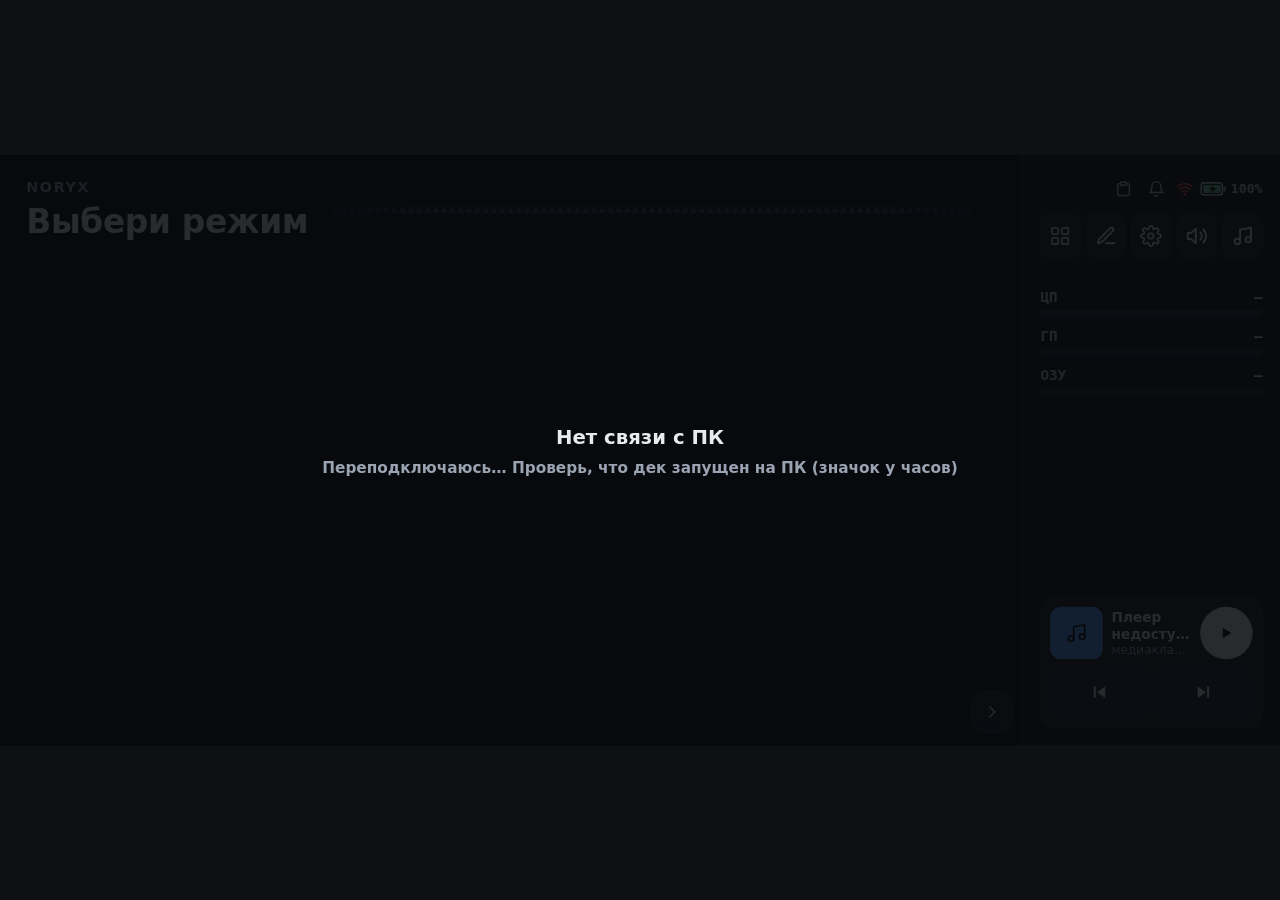
==== client/index.html @ e29e027f "Release/noryx" ====
<!doctype html>
<html lang="ru">
<head>
<meta charset="utf-8">
<meta name="viewport" content="width=device-width, initial-scale=1, maximum-scale=1, user-scalable=no, viewport-fit=cover">
<meta name="theme-color" content="#0E1014">
<meta name="mobile-web-app-capable" content="yes">
<title>Noryx</title>
<meta name="x-deck-compat" content="Claude Deck"><!-- старые помощники обновления узнают дек по этой строке; убрать, когда все обновятся -->
<style>
@font-face{font-family:Manrope;src:local("Manrope")}
:root{--bg:#0E1014;--dock:#14171C;--card:#171A20;--card2:#1F232B;--line:#2A2F39;--line2:#4A5160;--tx:#E8EAEE;--tx2:#C3C9D4;--mu:#9AA3B2;--red:#F0544F;--green:#5BD18B;--sp:#1DB954;--acc:#4DA3FF}
*{box-sizing:border-box;-webkit-tap-highlight-color:transparent}
/* старые WebView (Huawei и т. п.) обводят нажатое оранжевой рамкой фокуса — у дека свои состояния */
*:focus{outline:none}
html,body{margin:0;height:100%;background:var(--bg);overflow:hidden;color:var(--tx);font-family:Manrope,"Segoe UI",Roboto,system-ui,sans-serif;user-select:none;-webkit-user-select:none;touch-action:none}
button{font-family:inherit;color:inherit;cursor:pointer;border:none;background:none;padding:0}
.mono-f{font-family:"JetBrains Mono",Consolas,"Roboto Mono",monospace}
#stage{position:absolute;left:0;top:0;width:1170px;height:540px;transform-origin:0 0;display:flex;background:var(--bg);overflow:hidden}
/* меню плитки (удержать и не двигать): как у рабочего стола телефона — название и действия над плиткой */
#tmenu{position:absolute;z-index:60;min-width:300px;max-width:560px;background:#20242C;border:1px solid var(--line2);border-radius:22px;
  box-shadow:0 18px 50px rgba(0,0,0,.6);animation:tmIn .16s cubic-bezier(.2,.8,.2,1)}
@keyframes tmIn{from{opacity:0;transform:scale(.92)}to{opacity:1;transform:none}}
#tmenu .tmh{position:relative;z-index:1;background:#20242C;border-radius:21px 21px 0 0;padding:16px 18px 14px;font-size:17px;font-weight:800;text-align:center;border-bottom:1px solid var(--line);white-space:nowrap;overflow:hidden;text-overflow:ellipsis}
#tmenu .tma{display:flex;background:#191C22;border-radius:0 0 21px 21px;overflow:hidden;position:relative;z-index:1}
#tmenu .tma button{flex:1 0 auto;display:flex;flex-direction:column;align-items:center;justify-content:center;gap:6px;padding:14px 8px 12px;font-size:13px;font-weight:700;color:var(--tx2);min-width:84px;max-width:120px;white-space:normal;text-align:center;line-height:1.2}
#tmenu .tma button[aria-checked="true"]{color:var(--tx);background:rgba(255,255,255,.07)}
#tmenu .tma button:active{background:#262B34}
#tmenu .tma button svg{width:24px;height:24px}
#tmenu .tma button.del{color:var(--red)}
#tmenu .tmb{padding:14px 16px;display:flex;flex-direction:column;gap:10px;background:#191C22;border-radius:0 0 21px 21px;position:relative;z-index:1}
#tmenu input{height:44px;border-radius:12px;border:1px solid var(--line2);background:var(--card);color:var(--tx);font:inherit;font-size:15px;padding:0 12px;width:100%}
#tmenu .tmar{position:absolute;width:16px;height:16px;background:#191C22;border:1px solid var(--line2);transform:rotate(45deg)}
#main{flex:1 1 auto;min-width:0;position:relative;display:flex;flex-direction:column;padding:22px 24px 18px;gap:14px}
/* док можно спрятать, как трей Windows: кнопка-стрелка в правом нижнем углу плиток, плеер — в шапку (hmini) */
#stage.dockhide #dock{display:none}
#stage.dockshow #dock{animation:dockIn .22s cubic-bezier(.2,.8,.2,1)}
@keyframes dockIn{from{transform:translateX(40px);opacity:0}to{transform:none;opacity:1}}
#trayBtn{position:absolute;right:8px;bottom:12px;width:38px;height:38px;border-radius:12px;background:#1B1F27;border:1px solid var(--line);color:var(--tx2);display:flex;align-items:center;justify-content:center;z-index:3;padding:0}
#trayBtn svg{transition:transform .2s;width:18px;height:18px}
#trayBtn:active{background:#262B34}
#stage:not(.dockhide) #trayBtn svg{transform:rotate(90deg)}
.hmini{flex:0 1 300px;min-width:170px;display:flex;align-items:center;gap:6px}
.hmini .mq{flex:1 1 auto;min-width:0;overflow:hidden;white-space:nowrap;font-size:13px;font-weight:800;line-height:16px}
.hmini .mq small{display:block;font-size:11px;font-weight:700;color:var(--mu);overflow:hidden;text-overflow:ellipsis}
.hmini .mqi{display:inline-block}
.hmini .mqi span{display:inline-block;padding-right:36px}
.hmini .mq.go .mqi{animation:mq var(--mqT,10s) linear infinite}
@keyframes mq{from{transform:translateX(0)}to{transform:translateX(-50%)}}
/* подсказка с жестами (tut*): на весь экран, повторить каждый жест, пропустить — только удержанием */
#tut{position:absolute;top:0;right:0;bottom:0;left:0;z-index:60;background:rgba(8,10,13,.97);display:flex;align-items:center;justify-content:center;touch-action:none}
#tut .tc{width:620px;max-width:92%;display:flex;flex-direction:column;align-items:center;gap:14px;text-align:center;pointer-events:none}
#tut .tc button{pointer-events:auto}
#tut .tdots{display:flex;gap:8px}
#tut .tdots i{width:9px;height:9px;border-radius:5px;background:#3A404B;display:block}
#tut .tdots i.on{background:var(--acc);width:24px}
#tut .tdots i.ok{background:#3BD16F}
#tut h2{margin:0;font-size:26px;font-weight:800}
#tut p{margin:0;font-size:16px;color:var(--tx2);line-height:1.45}
#tut .tdemo{position:relative;width:300px;height:170px;border-radius:22px;border:1px dashed #3A404B;background:rgba(255,255,255,.03);overflow:hidden}
#tut .tf{position:absolute;width:34px;height:34px;margin:-17px 0 0 -17px;border-radius:50%;background:rgba(255,255,255,.85);box-shadow:0 0 0 7px rgba(255,255,255,.18)}
#tut .tok{font-size:15px;font-weight:800;color:#3BD16F;min-height:20px}
#tut .tok.bad{color:#FF8A7A}
#tut .tskip{position:absolute;left:18px;bottom:16px;pointer-events:auto;overflow:hidden}
#tut .tskip b{position:absolute;left:0;top:0;bottom:0;width:0;background:rgba(255,255,255,.12)}
#tut .tskip.hold b{width:100%;transition:width 1.5s linear}
#tut .tarr{position:absolute;right:8px;bottom:12px;width:38px;height:38px;border-radius:12px;background:#1B1F27;border:1px solid var(--line);color:var(--tx);display:flex;align-items:center;justify-content:center;animation:tPulse 1.2s ease-in-out infinite}
#tut .tarr svg{width:18px;height:18px}
#tut.shake .tc{animation:tShake .35s}
@keyframes tPulse{0%,100%{box-shadow:0 0 0 0 rgba(255,255,255,.35)}50%{box-shadow:0 0 0 12px rgba(255,255,255,0)}}
@keyframes tShake{25%{transform:translateX(-8px)}75%{transform:translateX(8px)}}
@keyframes tUp{0%{top:80%;left:50%;opacity:0}15%{opacity:1}75%{top:20%;opacity:1}100%{top:20%;opacity:0}}
@keyframes tLeft{0%{left:80%;top:50%;opacity:0}15%{opacity:1}75%{left:20%;opacity:1}100%{left:20%;opacity:0}}
@keyframes tInA{0%{left:22%;top:22%;opacity:0}15%{opacity:1}75%{left:44%;top:44%;opacity:1}100%{left:44%;top:44%;opacity:0}}
@keyframes tInB{0%{left:78%;top:78%;opacity:0}15%{opacity:1}75%{left:56%;top:56%;opacity:1}100%{left:56%;top:56%;opacity:0}}
@keyframes tOutA{0%{left:44%;top:44%;opacity:0}15%{opacity:1}75%{left:22%;top:22%;opacity:1}100%{left:22%;top:22%;opacity:0}}
@keyframes tOutB{0%{left:56%;top:56%;opacity:0}15%{opacity:1}75%{left:78%;top:78%;opacity:1}100%{left:78%;top:78%;opacity:0}}
@keyframes tHold{0%{opacity:0;box-shadow:0 0 0 0 rgba(255,255,255,.4)}15%{opacity:1}70%{opacity:1;box-shadow:0 0 0 22px rgba(255,255,255,0)}100%{opacity:0}}
.hmini .mbtn{flex:0 0 36px;width:36px;height:36px;border-radius:12px}
.hmini .pp{flex:0 0 38px;width:38px;height:38px;border-radius:19px}
#dock{width:var(--dockW,236px);flex:0 0 var(--dockW,236px);height:540px;background:var(--dock);border-left:1px solid var(--line);padding:18px 16px 16px;display:flex;flex-direction:column;gap:16px}
.lbl{font-size:11px;letter-spacing:.12em;text-transform:uppercase;color:var(--mu);font-weight:700}
.row{display:flex;align-items:center}
.btn{height:44px;border-radius:14px;border:1px solid var(--line);background:var(--card2);font-weight:700;font-size:13px;display:flex;align-items:center;justify-content:center;gap:6px;padding:0 14px}
.btn.on{background:var(--tx);color:#0E1014}
/* home */
.home-h{display:flex;justify-content:space-between;align-items:flex-start;gap:12px}
.h1{font-size:30px;font-weight:800;letter-spacing:-.01em}
.modes{flex:1 1 auto;display:grid;grid-template-columns:repeat(2,minmax(0,1fr));gap:16px}
.mode-tile{border:1px solid var(--line);background:var(--card);border-radius:22px;text-align:center;padding:22px;display:flex;flex-direction:column;align-items:center;justify-content:center;gap:22px}
.mode-tile svg{transition:transform .15s}.mode-tile:active svg{transform:scale(.94)}
.mode-tile .n{font-size:26px;font-weight:800}.mode-tile .s{font-size:14px;color:var(--mu);margin-top:6px}
.mode-tile .sbx{display:inline-flex;flex-direction:column;align-items:stretch;max-width:100%;min-width:44px;vertical-align:top}
.mode-tile .bar{height:4px;border-radius:4px;margin:12px 0 0}
.modes > .cell > .mode-tile{flex:1 1 auto;width:100%}
.mode-tile.edit{border:1px dashed var(--line2)}.mode-tile.sel{border:2px solid var(--tx)}
/* больше двух режимов — маленькие плитки 2×2 по страницам */
.modes.sm{grid-template-columns:repeat(2,minmax(0,1fr));grid-template-rows:repeat(2,minmax(0,1fr));gap:14px;min-height:0}
.modes.sm .mode-tile{flex-direction:row;justify-content:flex-start;text-align:left;gap:20px;padding:16px 22px;border-radius:20px;min-width:0}
.modes.sm .mode-tile > div{min-width:0;flex:1 1 auto}
.modes.sm .mode-tile .n{font-size:22px;white-space:nowrap;overflow:hidden;text-overflow:ellipsis}
.modes.sm .mode-tile .s{font-size:13px;white-space:nowrap;overflow:hidden;text-overflow:ellipsis;margin-top:4px}
.modes.sm .mode-tile .bar{margin:8px 0 0}
.ask{position:absolute;top:0;right:0;bottom:0;left:0;border-radius:22px;background:rgba(14,16,20,.95);border:2px solid var(--red);display:flex;flex-direction:column;align-items:center;justify-content:center;gap:8px;padding:12px;text-align:center;font-weight:800;z-index:2}
/* mode */
.mh{display:flex;align-items:center;justify-content:space-between;gap:12px;min-height:34px}
.mh .t{font-size:24px;font-weight:800;white-space:nowrap;flex:0 0 auto}
/* визуализатор в шапке: спектр того, что играет на ПК, цветами обложки трека (рисует vizFrame) */
.viz{flex:1 1 auto;min-width:60px;height:56px;margin:-11px 6px;display:block;pointer-events:none}
/* контекстные действия на плитке запущенной программы */
.ctxbar{position:absolute;left:10px;right:10px;bottom:10px;display:flex;gap:6px;justify-content:center;pointer-events:none}
.cx{pointer-events:auto;flex:1 1 0;min-width:0;max-width:120px;height:30px;border-radius:15px;border:1px solid var(--line2);background:var(--card2);color:var(--tx);font-size:11.5px;font-weight:800;padding:0 8px;white-space:nowrap;overflow:hidden;text-overflow:ellipsis}
.tile.hasctx{padding-bottom:48px;gap:8px}
.tile.hasctx .sb{display:none}
#grid.mid .cx{height:26px;font-size:10.5px}
#grid.mid .tile.hasctx{padding-bottom:40px}
/* автопереключение и действия: поля */
.rf{height:40px;border-radius:12px;border:1px solid var(--line);background:var(--card2);color:var(--tx);padding:0 10px;font:inherit;font-size:13px;min-width:0}
/* центр уведомлений, история, диагностика */
.bell{position:relative;display:flex;align-items:center;justify-content:center;width:24px;height:26px;border:none;background:none;color:var(--tx2);padding:0}
.clipi{display:flex;flex-direction:column;gap:6px;border:1px solid var(--line);border-radius:14px;padding:10px 12px}
.clipi .tx{font-size:13.5px;white-space:pre-wrap;overflow-wrap:anywhere;display:-webkit-box;-webkit-box-orient:vertical;-webkit-line-clamp:3;overflow:hidden;user-select:text;-webkit-user-select:text}
.wlr{display:flex;align-items:center;gap:10px;border:1px solid var(--line);border-radius:14px;padding:10px 12px;text-align:left;width:100%;background:var(--card2)}
.wlr.on{border-color:var(--green);background:#16261D}
.bdg{position:absolute;top:-4px;right:-3px;min-width:16px;height:16px;border-radius:8px;background:var(--red);color:#fff;font-size:10px;font-weight:800;display:flex;align-items:center;justify-content:center;padding:0 4px}
.evr{display:grid;grid-template-columns:44px 10px minmax(0,1fr) auto;gap:10px;align-items:center;padding:9px 4px;border-bottom:1px solid var(--line);font-size:13.5px}
.evr .tm{font-size:12px;color:var(--mu)}
.evr .lv{width:8px;height:8px;border-radius:4px}
.dg{display:grid;grid-template-columns:repeat(2,minmax(0,1fr));gap:16px}
.dgc{border:1px solid var(--line);border-radius:16px;padding:12px 14px;display:flex;flex-direction:column;gap:8px;min-width:0}
.dgb{height:8px;border-radius:4px;background:#262B34;overflow:hidden}.dgb>div{height:100%;border-radius:4px}
.hpl{display:flex;flex-direction:column;gap:3px;padding:6px 0;border-top:1px solid var(--line)}.hpl:first-of-type{border-top:none}
.dgr{display:flex;justify-content:space-between;gap:10px;font-size:13px;min-width:0}.dgr span:first-child{overflow:hidden;text-overflow:ellipsis;white-space:nowrap}
#stats{cursor:pointer}
.home-h .viz{height:66px;margin:-4px 8px 0;align-self:center}
.dot{width:12px;height:12px;border-radius:6px}
.pill{font-size:13px;color:#0E1014;background:var(--tx);padding:6px 12px;border-radius:20px;font-weight:700}
#grid{flex:1 1 auto;display:grid;grid-template-columns:repeat(4,minmax(0,1fr));grid-template-rows:repeat(2,minmax(0,1fr));gap:14px;min-height:0}
.cell{position:relative;display:flex;min-width:0;min-height:0}
.tile{flex:1 1 auto;width:100%;border:1px solid var(--line);background:var(--card);border-radius:20px;padding:26px 12px 12px;display:flex;flex-direction:column;justify-content:flex-start;align-items:center;gap:12px;text-align:center;min-width:0;transition:transform .08s}
.tile:active{transform:scale(.97)}
.tile.edit{border:1px dashed var(--line2)}.tile.sel{border:2px solid var(--tx)}
.tile.edit,.tile.sel{padding-top:16px}
.tile.dim{opacity:.55}
.ic{position:relative;width:54px;height:54px;border-radius:14px;background:#262B34;display:flex;align-items:center;justify-content:center;font-weight:700;font-size:18px;overflow:hidden;flex:0 0 auto}
.ic img{position:absolute;top:7px;right:7px;bottom:7px;left:7px;width:40px;height:40px;object-fit:contain;background:inherit}   /* фон — как у подложки: прозрачная PNG не даёт серого квадрата, буквы под ней не видны */
.tile .ic{width:88px;height:88px;border-radius:24px;font-size:26px}
.tile .ic img{top:12px;right:12px;bottom:12px;left:12px;width:64px;height:64px}
.tile .ic svg{width:46px;height:46px}
.tile .tx{width:100%;min-width:0}
.tile .nm{font-size:16px;font-weight:700;line-height:1.25;width:100%;overflow:hidden;display:-webkit-box;-webkit-box-orient:vertical;-webkit-line-clamp:2;overflow-wrap:anywhere}
.tile.edit .nm,.tile.sel .nm{-webkit-line-clamp:1}
.tile .sb{font-size:12px;color:var(--mu);display:flex;align-items:center;justify-content:center;gap:6px;margin-top:3px}
.tile.edit .sb,.tile.sel .sb{display:none}
.run{width:7px;height:7px;border-radius:4px;background:var(--green)}
.plus{border:1.5px dashed var(--line2);border-radius:20px;color:var(--mu);display:flex;align-items:center;justify-content:center;flex:1 1 auto}
.gic{display:grid!important;grid-template-columns:1fr 1fr;grid-template-rows:1fr 1fr;gap:3px;padding:5px;background:#262B34}
.gi{position:relative;border-radius:6px;background:#31363F;font-size:9px;display:flex;align-items:center;justify-content:center;overflow:hidden;min-width:0;min-height:0}
.gi img{position:absolute;top:2px;right:2px;bottom:2px;left:2px;width:calc(100% - 4px);height:calc(100% - 4px);object-fit:contain;background:inherit}
.tile .gic{grid-template-columns:repeat(2,34px);grid-template-rows:none;grid-auto-rows:34px;gap:6px;padding:0;align-content:center;justify-content:center;align-items:stretch;justify-items:stretch}
.tile .gi{border-radius:9px;font-size:11px}
.tile .gi img{top:3px;right:3px;bottom:3px;left:3px;width:28px;height:28px}
.tile .gi:nth-child(3):last-child,.tile .gi:only-child{grid-column:1 / -1;justify-self:center;width:34px}
.au2{position:absolute;bottom:12px;right:12px;height:36px;border-radius:18px;border:none;display:flex;align-items:center;gap:6px;padding:0 12px;font-size:12px;font-weight:800;background:#262B34;color:var(--tx)}
.mrow{display:flex;gap:6px}
.mbtn{flex:1 1 0;height:48px;border-radius:14px;background:#262B34;color:var(--tx);display:flex;align-items:center;justify-content:center;gap:6px;font-size:11px;font-weight:800;border:1px solid transparent;min-width:0}
.mbtn.on{background:rgba(29,185,84,.16);color:var(--sp);border-color:rgba(29,185,84,.55)}
.mbtn:active,.pp:active{transform:scale(.96)}
.au{position:absolute;bottom:12px;left:50%;transform:translateX(-50%);height:36px;border-radius:18px;border:none;display:flex;align-items:center;gap:6px;padding:0 12px 0 9px;font-size:12px;font-weight:800;white-space:nowrap}
.au.l{left:12px;transform:none}
.x{position:absolute;top:-10px;right:-10px;width:36px;height:36px;border-radius:18px;border:3px solid #0E1014;background:var(--red);color:#fff;display:flex;align-items:center;justify-content:center}
.pager{display:flex;justify-content:center;align-items:center;gap:10px}
.pg{width:44px;height:32px;border-radius:16px;border:1px solid var(--line);background:var(--card);display:flex;align-items:center;justify-content:center}
.pd{height:10px;border-radius:5px;transition:width .2s}
/* sheet & overlays */
/* микшер — на всю высоту: вывод звука сеткой на всю ширину, ползунки — всё оставшееся место */
#sheet{position:absolute;left:16px;right:16px;top:12px;bottom:0;background:var(--card);border:1px solid var(--line);border-bottom:none;border-radius:24px 24px 0 0;padding:10px 24px 16px;display:flex;flex-direction:column;gap:10px;transform:translateY(calc(100% + 40px));transition:transform .26s cubic-bezier(.2,.8,.2,1);box-shadow:0 -20px 40px rgba(0,0,0,.45);z-index:5}
#sheet.open{transform:translateY(0)}
.handle{align-self:center;width:90px;height:22px;display:flex;align-items:center;justify-content:center}
.handle div{width:48px;height:5px;border-radius:3px;background:var(--line2)}
.mx-top{position:relative;min-height:36px;justify-content:space-between;gap:12px}
.mx-top .handle{position:absolute;left:50%;top:50%;transform:translate(-50%,-50%)}
.ch{display:grid;grid-template-columns:170px minmax(0,1fr) 56px;align-items:center;gap:16px;min-height:40px}
.ch label{font-size:15px;font-weight:700;white-space:nowrap;overflow:hidden;text-overflow:ellipsis}
.ch input{width:100%;height:34px;accent-color:var(--tx)}
.chs{display:flex;flex-direction:column;gap:6px;overflow-y:auto;min-height:0;flex:1 1 auto;touch-action:pan-y;padding-right:4px;margin-top:2px}
.outs{display:grid;grid-template-columns:repeat(auto-fill,minmax(240px,1fr));gap:8px;flex:0 0 auto}
.outs .btn{height:auto;min-height:44px;padding:6px 14px;justify-content:flex-start;text-align:left;font-size:13px;line-height:1.25;min-width:0}
.outs .btn span{display:-webkit-box;-webkit-box-orient:vertical;-webkit-line-clamp:2;overflow:hidden;overflow-wrap:anywhere}
.ov{position:absolute;top:0;right:0;bottom:0;left:0;background:rgba(8,9,12,.72);display:flex;padding:18px;z-index:8}
.dlg{width:100%;height:100%;background:var(--card);border:1px solid var(--line);border-radius:22px;display:flex;flex-direction:column;overflow:hidden}
.dlg-h{display:flex;align-items:center;justify-content:space-between;padding:16px 20px;border-bottom:1px solid var(--line)}
.dlg-b{flex:1 1 auto;overflow-y:auto;padding:12px 14px;touch-action:pan-y}
.plist{display:grid;grid-template-columns:repeat(2,minmax(0,1fr));gap:8px;align-content:start}
.pi{height:56px;border-radius:14px;border:1px solid var(--line);background:#14171C;display:flex;align-items:center;gap:12px;padding:0 12px;text-align:left}
.pi.on{background:var(--card2)}
.pi .ic{width:36px;height:36px;border-radius:10px;font-size:13px}.pi .ic img{top:4px;right:4px;bottom:4px;left:4px;width:28px;height:28px}
.pi .nm{flex:1 1 auto;min-width:0;font-size:15px;font-weight:700;white-space:nowrap;overflow:hidden;text-overflow:ellipsis}
.cb{width:24px;height:24px;border-radius:7px;border:2px solid var(--line2);display:flex;align-items:center;justify-content:center;color:#0E1014;flex:0 0 auto}
.sw{min-height:52px;border-radius:14px;border:1px solid var(--line);background:#14171C;display:flex;align-items:center;justify-content:space-between;gap:12px;padding:8px 14px;text-align:left;width:100%}
.tr{width:46px;height:26px;border-radius:13px;position:relative;flex:0 0 auto;transition:background .16s}
.kn{position:absolute;top:3px;width:20px;height:20px;border-radius:10px;background:#fff;transition:left .16s}
.swatch{flex:0 0 auto;width:44px;height:44px;border-radius:22px;border:3px solid transparent}
.swatch.sm{width:32px;height:32px;border-radius:16px}
/* свои цвета: «+» с радугой, правка палитры, колесо оттенков с ползунками насыщенности и яркости */
.swatch.add{background:conic-gradient(#FF4D4D,#FFD84D,#5BD18B,#2EC4E6,#4D6BFF,#C04DFF,#FF4D4D);display:flex;align-items:center;justify-content:center}
.swatch.add span{width:24px;height:24px;border-radius:12px;background:var(--card);color:var(--tx);display:flex;align-items:center;justify-content:center}
.swatch.pal{outline:2px dashed var(--line2);outline-offset:3px}
.swb{position:relative;display:flex;flex:0 0 auto}
.swx{position:absolute;top:-8px;right:-8px;width:24px;height:24px;border-radius:12px;background:var(--tx);color:#0E1014;border:2px solid var(--card);font-size:11px;font-weight:900;display:flex;align-items:center;justify-content:center;padding:0}
.cw{display:flex;align-items:center;gap:36px}
.cw-ring{position:relative;flex:0 0 auto;width:240px;height:240px;border-radius:50%;touch-action:none;cursor:pointer;
  background:conic-gradient(hsl(0,100%,50%),hsl(60,100%,50%),hsl(120,100%,50%),hsl(180,100%,50%),hsl(240,100%,50%),hsl(300,100%,50%),hsl(360,100%,50%))}
.cw-hole{position:absolute;top:40px;right:40px;bottom:40px;left:40px;border-radius:50%;background:var(--card);display:flex;align-items:center;justify-content:center;pointer-events:none}
.cw-prev{width:116px;height:116px;border-radius:58px;border:3px solid var(--line2)}
.cw-th{position:absolute;width:32px;height:32px;border-radius:16px;border:4px solid #fff;box-shadow:0 0 0 1px rgba(0,0,0,.45),0 2px 8px rgba(0,0,0,.5);pointer-events:none}
.cw-sl{-webkit-appearance:none;appearance:none;width:100%;height:30px;border-radius:15px;margin:0;outline:none;touch-action:none}
.cw-sl::-webkit-slider-thumb{-webkit-appearance:none;width:32px;height:32px;border-radius:16px;background:#fff;border:4px solid #0E1014;box-shadow:0 2px 6px rgba(0,0,0,.5)}
.cw-sl::-moz-range-thumb{width:24px;height:24px;border-radius:12px;background:#fff;border:4px solid #0E1014}
/* подсказки — карточкой в стиле дека на месте визуализатора (его на это время не видно) */
#toast{position:absolute;left:300px;top:22px;width:420px;min-height:44px;display:flex;align-items:center;gap:10px;padding:6px 16px;background:var(--card2);color:var(--tx);border:1px solid var(--line2);border-radius:14px;box-shadow:0 10px 30px rgba(0,0,0,.35);font-size:14px;font-weight:700;line-height:1.3;opacity:0;transform:translateY(-10px) scale(.98);transition:opacity .25s,transform .25s;z-index:20;pointer-events:none}
#toast.show{opacity:1;transform:none}
#toast.link{pointer-events:auto;cursor:pointer}
#toast .tdot{width:8px;height:8px;border-radius:4px;flex:0 0 auto;box-shadow:0 0 0 3px rgba(255,255,255,.08)}
#toast .tt{min-width:0;flex:1 1 auto;overflow:hidden;display:-webkit-box;-webkit-box-orient:vertical;-webkit-line-clamp:2}
#toast .tgo{flex:0 0 auto;font-size:12px;color:var(--mu)}
.viz{transition:opacity .25s}
/* перетаскивание плиток в «Правке» и анимации переходов */
.cell.ghost > *{opacity:.25}
.cell.drop > .tile,.cell.drop > .mode-tile,.cell.drop > .plus{border:2px solid var(--tx)!important;transform:scale(1.03)}
.dragging{position:absolute;z-index:40;pointer-events:none;transform:scale(1.06);filter:drop-shadow(0 16px 26px rgba(0,0,0,.55));transition:transform .12s}
.dragging > .x,.dragging > .ed,.dragging > .au,.dragging > .au2{display:none}
@keyframes inUp{from{transform:translateY(46px);opacity:0}to{transform:none;opacity:1}}
@keyframes inDown{from{transform:translateY(-46px);opacity:0}to{transform:none;opacity:1}}
@keyframes inLeft{from{transform:translateX(70px);opacity:0}to{transform:none;opacity:1}}
@keyframes inRight{from{transform:translateX(-70px);opacity:0}to{transform:none;opacity:1}}
@keyframes inZoom{from{transform:scale(.96);opacity:0}to{transform:none;opacity:1}}
.a-up{animation:inUp .28s cubic-bezier(.2,.8,.2,1)}.a-down{animation:inDown .28s cubic-bezier(.2,.8,.2,1)}
.a-left{animation:inLeft .26s cubic-bezier(.2,.8,.2,1)}.a-right{animation:inRight .26s cubic-bezier(.2,.8,.2,1)}
.a-zoom{animation:inZoom .22s ease-out}
#dock.editing{overflow-y:auto}
/* док не влез — листается пальцем, как лента; верх (статус и кнопки) остаётся на месте */
#dock{overflow-y:auto;overflow-x:hidden;touch-action:pan-y;overscroll-behavior:contain;scrollbar-width:none;overflow-anchor:none}   /* без «якоря»: блок растёт — лента не дёргается */
#dock::-webkit-scrollbar{display:none}
#dock > *{flex-shrink:0}
#dock > .dgap{flex-shrink:1}
#dock > .dtop{position:sticky;top:-18px;z-index:4;margin:-18px -16px 0;padding:18px 16px 10px;background:var(--dock)}
#dock.scrl > .dtop{box-shadow:0 10px 12px -10px rgba(0,0,0,.7)}
/* режим часов: часы приезжают из дока в центр, всё приглушено (от выгорания экрана) */
#saver{position:absolute;top:0;right:0;bottom:0;left:0;z-index:28;background:#000;opacity:0;transition:opacity .6s}
#saver.on{opacity:1}
#saver .sv{position:absolute;top:0;right:0;bottom:0;left:0;display:flex;flex-direction:column;align-items:center;justify-content:center;gap:18px;filter:brightness(.55);transition:transform 2s ease-in-out}
#saver .svc{display:flex;flex-direction:column;align-items:center;transition:transform 1.1s cubic-bezier(.2,.8,.2,1),opacity .4s}
#saver .svt{font-size:150px;font-weight:800;letter-spacing:-.03em;line-height:1;color:var(--tx)}
#saver .svd{font-size:24px;font-weight:700;color:var(--mu);margin-top:10px}
#saver .svb{display:flex;align-items:center;gap:10px;margin-top:14px;font-size:22px;font-weight:800;color:var(--tx2)}
#saver .svb:empty{display:none}
#saver .viz{flex:0 0 auto;width:640px;height:70px;margin:0}
#saver .svm{display:flex;align-items:center;gap:14px;max-width:640px;padding:10px 14px;border-radius:18px;background:rgba(255,255,255,.04);border:1px solid var(--line)}
#saver .svm .pp,#saver .svm .mbtn{width:52px;height:52px;flex:0 0 auto}
#saver.dark .sv{opacity:0;transition:opacity 1s}
#stage.toasting .viz{opacity:0}
/* правка дока: ширина и порядок блоков */
.dblk{position:relative;flex:0 0 auto}
.dblk[hidden]{display:none}
#dock.editing > *{flex-shrink:0}
#dock.editing .dgap{flex:0 0 auto}
.dblk.dedit{border:1px dashed var(--line2);border-radius:14px;padding:6px;min-height:40px}
.dbar{display:flex;align-items:center;gap:4px;font-size:11px;font-weight:800;color:var(--mu);letter-spacing:.02em;text-transform:uppercase;margin-bottom:6px}
.dbar span{flex:1 1 auto;min-width:0;white-space:nowrap;overflow:hidden;text-overflow:ellipsis}
.dbar button{width:26px;height:26px;padding:0;flex:0 0 auto;border-radius:9px;border:1px solid var(--line);background:var(--card2);font-size:13px;color:var(--tx)}
.dbar button:disabled{opacity:.3}
.dgap{flex:1 1 auto;min-height:0}
.mic{width:34px;height:34px;align-items:center;justify-content:center}
/* блок дока своей высоты (cfg.dockH): содержимое — на всю высоту; в «Правке» — ручка на нижнем крае */
.dblk.sized{flex:0 0 auto;display:flex;flex-direction:column}
.dblk.sized > #stats,.dblk.sized > #clock,.dblk.sized > .pblk,.dblk.sized > #media{min-height:var(--h);flex:1 1 auto;flex-direction:column}
.dblk.sized > #clock,.dblk.sized > .pblk{display:flex}
.dblk.sized .pblk > .pwr{flex:1 1 auto}
.dblk.sized > #stats{justify-content:space-evenly}
#dock .dblk.sized .clk{flex:1 1 auto;height:auto;min-height:48px;container-type:inline-size;flex-direction:column;justify-content:center;gap:2px}
#dock .dblk.sized .clk b{font-size:clamp(23px,min(calc(var(--h) * .36),24cqw),72px)}
#dock .dblk.sized .clk .cd{text-align:center;font-size:clamp(11px,calc(var(--h) * .08),16px);line-height:1.25}
#dock .dblk.sized .pblk .lamp-na,#dock .dblk.sized .pblk .lsl{flex:1 1 auto;height:auto;min-height:40px}
.dblk.sized .spc{flex:1 1 auto;justify-content:space-between}
.dblk.sized .mrow{flex:1 1 auto;max-height:90px}
#dock .dblk.sized .mbtn{height:auto!important;min-height:40px}
.drz{position:absolute;left:0;right:0;bottom:-20px;height:40px;display:flex;align-items:center;justify-content:center;cursor:ns-resize;touch-action:none;z-index:2}
.drz span{width:44px;height:6px;border-radius:3px;background:var(--line2);box-shadow:0 0 0 3px var(--dock)}
.dblk.rzing{border-color:var(--tx)}
.dblk.rzing .drz span{background:var(--tx)}
.btn.dk{flex:1 1 0;min-width:0;height:44px;padding:0;border-radius:13px}
.btn.dk svg{flex:0 0 auto}
.dbar button.on{background:var(--tx);color:#0E1014;border-color:var(--tx)}
.dgap.dedit{min-height:44px;display:flex;flex-direction:column}
.dw{display:flex;flex-direction:column;gap:6px;font-size:12px;font-weight:700;color:var(--tx2)}
.dw input{width:100%}
.ib{width:48px;height:48px;padding:0;border-radius:16px;background:var(--card);position:relative;flex:0 0 auto}
.ib .udot{position:absolute;top:9px;right:9px}
.fsec{font-size:12px;font-weight:800;color:var(--tx2);margin:10px 0 2px}
.swg{display:grid;grid-template-columns:repeat(4,minmax(0,1fr));gap:8px}
.sw.swt{flex-direction:column;align-items:flex-start;justify-content:flex-start;gap:4px;min-height:74px;padding:10px 12px}
.swn{font-size:14px;font-weight:700;min-width:0;line-height:1.25;display:-webkit-box;-webkit-line-clamp:2;-webkit-box-orient:vertical;overflow:hidden}
.swh{font-size:12px;line-height:1.3;color:var(--mu);display:-webkit-box;-webkit-line-clamp:2;-webkit-box-orient:vertical;overflow:hidden}
.srow{display:grid;grid-template-columns:repeat(3,minmax(0,1fr));gap:12px}
.sfield{display:flex;flex-direction:column;gap:6px;font-size:13px;font-weight:700;min-width:0}
.sfield .gsel{width:100%}
.fsec:first-of-type{margin-top:0}
.zdot{width:14px;height:14px;border-radius:7px;flex:0 0 auto;border:1px solid rgba(255,255,255,.25)}
.vzprev{height:12px;border-radius:6px}
.subs{display:grid;grid-template-columns:repeat(auto-fill,minmax(300px,1fr));gap:8px;margin-top:2px}
.sub{display:flex;flex-direction:column;gap:8px;padding:10px 12px;border:1px solid var(--line);border-radius:14px;background:#14171C}
.sub .gsel{height:36px;font-size:14px;width:100%}
#offline{position:absolute;top:0;right:0;bottom:0;left:0;background:rgba(8,9,12,.85);display:none;align-items:center;justify-content:center;flex-direction:column;gap:10px;z-index:30;font-size:18px;font-weight:700}
#offline.show{display:flex}
#pair{position:absolute;top:0;right:0;bottom:0;left:0;background:#0B0C10;display:none;align-items:center;justify-content:center;flex-direction:column;gap:14px;z-index:31;padding:24px;text-align:center}
#pair.show{display:flex}
#pair input{width:260px;height:64px;border-radius:16px;border:1px solid var(--line);background:#14171D;color:var(--tx);font-size:34px;font-weight:800;letter-spacing:8px;text-align:center;outline:none}
/* dock */
.dm{flex:1 1 0;min-width:0;height:48px;border-radius:14px;border:1px solid var(--line);background:var(--card2);display:flex;align-items:center;gap:6px;padding:0 8px;font-size:13px;font-weight:700}
.dm span{white-space:nowrap;overflow:hidden;text-overflow:ellipsis}
.st .l{display:flex;justify-content:space-between;align-items:baseline;font-size:13px}
.st .b{height:6px;border-radius:3px;background:#262B34;overflow:hidden;margin-top:5px}
.st .b div{height:6px;border-radius:3px;transition:width .6s}
.spc{display:flex;flex-direction:column;gap:10px;background:var(--card2);border:1px solid var(--line);border-radius:16px;padding:10px}
.mb{width:36px;height:36px;border-radius:18px;display:flex;align-items:center;justify-content:center;position:relative}
.pp{width:44px;height:44px;border-radius:22px;background:var(--tx);color:#0E1014;display:flex;align-items:center;justify-content:center}
.one{position:absolute;top:2px;right:1px;width:14px;height:14px;border-radius:7px;background:var(--sp);color:#0E1014;font-size:10px;font-weight:800;display:flex;align-items:center;justify-content:center}
.ell{white-space:nowrap;overflow:hidden;text-overflow:ellipsis}
/* лампа */
.lamp{display:flex;gap:8px;height:44px}
.lp{width:44px;flex:0 0 44px;border-radius:14px;border:1px solid var(--line);background:#262B34;color:var(--mu);display:flex;align-items:center;justify-content:center}
.lp.on{background:rgba(255,181,71,.16);border-color:rgba(255,181,71,.55);color:#FFB547}
.lp:active{transform:scale(.96)}
.lsl{position:relative;flex:1 1 auto;min-width:0;border-radius:14px;background:#262B34;border:1px solid var(--line);overflow:hidden;touch-action:none}
.lsl .f{position:absolute;left:0;top:0;bottom:0;background:linear-gradient(90deg,rgba(255,181,71,.18),rgba(255,181,71,.42));border-radius:0 6px 6px 0}
.lsl.off .f{background:rgba(255,255,255,.06)!important}
.lsl .t{position:absolute;top:0;right:0;bottom:0;left:0;display:flex;align-items:center;justify-content:space-between;padding:0 12px;font-size:13px;font-weight:800;pointer-events:none}
.lsl .t b{font-family:"JetBrains Mono",Consolas,"Roboto Mono",monospace;color:var(--tx)}
.lsl.off .t b{color:var(--mu)}
/* саундпад */
#pgrid{flex:1 1 auto;display:grid;grid-template-columns:repeat(5,minmax(0,1fr));grid-template-rows:repeat(3,minmax(0,1fr));gap:12px;min-height:0}
.snd{position:relative;border:1px solid var(--line);background:var(--card);border-radius:18px;padding:12px 10px;display:flex;flex-direction:column;align-items:center;justify-content:center;gap:10px;text-align:center;min-width:0;min-height:0;overflow:hidden;transition:transform .08s}
.snd:active{transform:scale(.97)}
.snd .si{width:44px;height:44px;border-radius:22px;background:rgba(244,114,182,.14);color:#F472B6;display:flex;align-items:center;justify-content:center;flex:0 0 auto}
.snd .si svg{width:20px;height:20px}
.snd .sn{font-size:14px;font-weight:800;line-height:1.2;width:100%;overflow:hidden;display:-webkit-box;-webkit-box-orient:vertical;-webkit-line-clamp:2;overflow-wrap:anywhere}
.snd .sdur{position:absolute;top:8px;right:10px;font-size:11px;color:var(--mu)}
.snd.on{border-color:#F472B6;background:#2A1622}
.snd.on .si{background:#F472B6;color:#0E1014}
.snd.bad{opacity:.45}
.snd .pb{position:absolute;left:0;bottom:0;height:4px;width:0;background:#F472B6;animation-name:padprog;animation-timing-function:linear;animation-fill-mode:forwards}
@keyframes padprog{from{width:0}to{width:100%}}
.pad-empty{flex:1 1 auto;display:flex;flex-direction:column;align-items:center;justify-content:center;gap:16px;text-align:center;color:var(--mu);font-size:15px;line-height:1.5}
.udot{width:8px;height:8px;border-radius:4px;background:var(--acc);flex:0 0 auto;box-shadow:0 0 0 3px rgba(77,163,255,.25)}
.chip{height:40px;border-radius:12px;border:1px solid var(--line);background:#14171C;padding:0 14px;font-size:13px;font-weight:700;max-width:100%;overflow:hidden;white-space:nowrap;text-overflow:ellipsis}
.chip.on{background:#F472B6;border-color:#F472B6;color:#0E1014}
.meter{display:grid;grid-template-columns:130px minmax(0,1fr) 52px;align-items:center;gap:14px;font-size:13px;font-weight:700}
.meter .mtr{height:10px;border-radius:5px;background:#2E3440;overflow:hidden}
.meter .mtr div{height:10px;width:0;border-radius:5px;transition:width .12s linear}
/* часы в доке */
.clk{height:48px;border-radius:14px;background:var(--card2);border:1px solid var(--line);display:flex;align-items:center;justify-content:space-between;gap:8px;padding:0 12px}
.clk b{font-size:26px;font-weight:800;letter-spacing:-.02em}
.clk #clkC{transition:opacity .25s}
/* док не влез по высоте (часы + лампа + плеер + мониторинг) — всё чуть плотнее */
#dock.tight{gap:10px}
#dock.tight #stats{gap:6px!important}
#dock.tight > div:last-child{gap:8px!important}
#dock.tight .clk{height:40px}
#dock.tight .clk b{font-size:23px}
#dock.tight .lamp,#dock.tight .lamp-na{height:40px}
#dock.tight .spc{padding:6px!important;gap:4px!important}
#dock.tight .mbtn{height:40px!important}
#dock.tight .btn{height:40px}
.clk .cd{min-width:0;text-align:right;font-size:12px;line-height:15px;font-weight:700;color:var(--tx2)}
.clk .cd div{white-space:nowrap;overflow:hidden;text-overflow:ellipsis}
.clk .cd div:first-child{color:var(--mu)}
/* плагины: блок в доке, элементы, карточки в настройках */
.pblk{display:flex;flex-direction:column;gap:8px}
.pwr{display:flex;gap:8px;min-height:44px;align-items:stretch}
.pwr > .lsl{flex:1 1 auto}
.pwr > .btn{flex:1 1 0;min-width:0}
.pwr > .btn.wide{flex:4 1 0}                 /* в ряду широкая кнопка — главная, остальные (стрелка) узкие */
.pwb:disabled{opacity:.45;cursor:default}
.psl{min-height:44px}
.pwt{display:flex;align-items:center;justify-content:space-between;gap:8px;font-size:13px;min-width:0;flex:1 1 auto}
.pwt span{color:var(--mu);font-weight:700}
.pwt b{font-weight:800;overflow:hidden;text-overflow:ellipsis;white-space:nowrap}
.pwb{height:40px;font-size:13px}
.pwb.on{background:var(--tx);color:#0E1014}
.pwg{display:flex;align-items:center;justify-content:space-between;gap:10px;min-height:40px;font-size:13px;font-weight:700;flex:1 1 auto}
.lamp-na.wide{width:100%}
.pgrid{display:grid;grid-template-columns:repeat(2,minmax(0,1fr));gap:8px}
.pbar{display:flex;flex-direction:column;gap:5px;min-width:0;flex:0 0 auto}
.pwr > .pbar,.pwr > .pstat,.pwr > .pcrd{flex:1 1 0}
.pbh{display:flex;align-items:center;gap:6px;font-size:12px;font-weight:700;color:var(--p-mu,var(--mu));min-width:0}
.pbh svg{width:16px;height:16px;flex:0 0 auto}
.pbh b{margin-left:auto;color:var(--p-tx,var(--tx));font-weight:800;white-space:nowrap}
.pbt{position:relative;height:12px;border-radius:999px;background:var(--p-panel,#262A32);overflow:hidden;display:flex;
  box-shadow:inset 0 0 0 1px var(--p-border,transparent)}
.pbt > i{display:block;height:100%;flex:0 0 auto;transition:width .35s ease}
.pthm.px .pbt{border-radius:2px}
.pchart{display:flex;flex-direction:column;gap:6px;min-width:0}
.pchart .pcth{display:flex;justify-content:space-between;gap:8px;font-size:12px;font-weight:800;color:var(--p-mu,var(--mu));text-transform:uppercase;letter-spacing:.03em}
.pchart .pcbox{position:relative;min-height:60px}
.pchart .pcbox svg{position:absolute;top:0;bottom:0;left:52px;right:0;width:calc(100% - 52px);height:100%;overflow:visible}
.pchart .pcy{position:absolute;left:0;width:48px;text-align:right;font-size:11px;font-weight:700;color:var(--p-mu,var(--mu));transform:translateY(-50%);white-space:nowrap}
.pchart .pcx{display:flex;justify-content:space-between;margin-left:52px;font-size:11px;font-weight:700;color:var(--p-mu,var(--mu))}
.pchart .pclg{display:flex;flex-wrap:wrap;gap:6px 14px;font-size:13px;font-weight:700}
.pchart .pclg i{display:inline-block;width:10px;height:10px;border-radius:3px;margin-right:6px;vertical-align:-1px}
.pchart .pclg b{margin-left:6px;font-variant-numeric:tabular-nums}
.pstat{display:flex;align-items:center;gap:10px;min-width:0;padding:10px 12px;border-radius:var(--p-r,14px);
  background:var(--p-panel,#191C22);border:1px solid var(--p-border,var(--line));flex:0 0 auto}
/* в доке тесно — плашки компактнее */
.pblk .pstat{padding:8px;gap:6px}
.pblk .pstat > svg,.pblk .pstat > .pic{width:18px;height:18px;font-size:16px;line-height:18px}
.pblk .pstat b{font-size:15px}
.pblk .pstat span{font-size:10px}
.pic{display:inline-block;flex:0 0 auto;width:1.25em;height:1.25em;line-height:1.25em;text-align:center;object-fit:contain}
.pstat > svg,.pstat > .pic{width:26px;height:26px;flex:0 0 auto;color:var(--c,var(--p-acc,var(--tx2)))}
.pstat > .pic{font-size:22px;line-height:26px}
.pbh .pic{font-size:14px}
.pch .pic{font-size:17px}
.pstat b{display:block;font-size:20px;font-weight:800;line-height:1.1;color:var(--c,var(--p-tx,var(--tx)));white-space:nowrap;overflow:hidden;text-overflow:ellipsis}
.pstat span{display:block;font-size:11px;font-weight:700;color:var(--p-mu,var(--mu));white-space:nowrap;overflow:hidden;text-overflow:ellipsis}
.pstat small{display:block;font-size:11px;color:var(--p-mu,var(--mu))}
.plbl{font-size:11px;font-weight:800;letter-spacing:.08em;text-transform:uppercase;color:var(--p-mu,var(--mu))}
.pgrd{display:grid;gap:8px;min-width:0}
.pcrd{display:flex;flex-direction:column;gap:8px;padding:10px 12px 12px;border-radius:var(--p-r,14px);min-width:0;
  background:var(--p-panel,#191C22);border:1px solid var(--p-border,var(--line))}
.pch{display:flex;align-items:center;gap:8px;font-size:13px;font-weight:800;color:var(--p-acc,var(--tx))}
.pcrd > *,.pscr > *{flex:0 0 auto}
.pcrd > .pgrd.fill{flex:1 1 auto;min-height:0;height:auto}     /* сетка во всю оставшуюся высоту карточки */
.pch svg{width:18px;height:18px}
/* режим плагина (вместо сетки плиток) и то, что для него нужно: нажимаемые шкалы / плашки / карточки, колонки
   своей ширины на всю высоту, своя прокрутка, кукла из фигур, списки выбора, поле для скрипта */
.pperm{display:inline-block;font-size:11px;font-weight:700;line-height:1;padding:5px 8px;border-radius:999px;border:1px solid var(--line);color:var(--tx2);background:rgba(255,255,255,.03)}
.pperm.hi{border-color:rgba(255,142,138,.55);color:#FFB3AF}
.pperm.no{opacity:.55;border-style:dashed}
.ktag{display:inline-block;vertical-align:2px;margin-right:7px;font-size:10px;font-weight:800;letter-spacing:.04em;text-transform:uppercase;line-height:1;padding:4px 7px;border-radius:6px}
.ktag.plugin{color:#7CC0FF;background:rgba(77,163,255,.14);border:1px solid rgba(77,163,255,.45)}
.ktag.mod{color:#D3A6FF;background:rgba(176,124,255,.14);border:1px solid rgba(176,124,255,.45)}
.pperm.api{color:var(--mu)}
.pask{display:flex;flex-direction:column;gap:9px;padding:12px;border-radius:14px;border:1px solid rgba(242,184,75,.45);background:rgba(242,184,75,.06)}
.pmode{flex:1 1 auto;min-height:0;display:flex;flex-direction:column;gap:10px;border-radius:var(--p-r,16px);padding:10px}
/* живая картинка плагина (элемент stream, MJPEG с /stream/<id>): касания уходят на ПК, щипок — дека */
.pmode > .pstream{flex:1 1 auto}
.pstream{position:relative;min-height:120px;background:#000;border-radius:var(--p-r,12px);overflow:hidden;touch-action:none;
  display:flex;align-items:center;justify-content:center;-webkit-user-select:none;user-select:none}
.pstream canvas{width:100%;height:100%;object-fit:contain;pointer-events:none;display:block}
.pstream .psw{position:absolute;left:0;right:0;top:50%;transform:translateY(-50%);text-align:center;color:#8B93A1;font-weight:700;font-size:15px;padding:0 20px}
.pstream.live .psw{display:none}
/* поток «на весь экран» (full): без шапки, дока и стрелки — только картинка; выход — щипок */
#stage.pfull #dock,#stage.pfull #trayBtn{display:none}
#stage.pfull #main{padding:0;gap:0}
#stage.pfull .pmode{padding:0;border-radius:0}
#stage.pfull .pstream{border-radius:0}
.pmode.bgd{background:var(--p-bg,transparent)}
.pmode > *{flex:0 0 auto}
.pmode > .pgrd.fill{flex:1 1 auto}
.pgrd.fill{min-height:0;align-items:stretch;height:100%}
.pgrd.fill > *{min-height:0}
.pscrl{overflow-y:auto;touch-action:pan-y;min-height:0}
.pclk{cursor:pointer;transition:transform .08s,border-color .15s,box-shadow .15s}
.pclk:active{transform:scale(.98)}
.pbar.pclk,.pbar.pon{padding:8px 10px;border-radius:var(--p-r,14px);border:1px solid var(--p-border,var(--line));background:var(--p-panel,#191C22)}
.pclk.pon{border-color:var(--p-acc,var(--tx));box-shadow:0 0 0 1px var(--p-acc,var(--tx)) inset}
.pshv{display:block;width:100%;height:100%;max-height:100%}
.pcrd > .pshv.fill{flex:1 1 0;min-height:140px;height:auto}     /* кукла во всю оставшуюся высоту карточки */
.pttl{font-size:16px;font-weight:800;line-height:1.25;color:var(--p-tx,var(--tx));overflow-wrap:anywhere}
.pln.pb{font-weight:700}
.pwr > .pimg{flex:0 0 auto;align-self:center}
.pln{font-size:13px;line-height:1.35;color:var(--p-tx,var(--tx2));overflow-wrap:anywhere}
.pshp{cursor:pointer}.pshp:active{opacity:.85}
.psel{display:flex;align-items:center;gap:8px;min-width:0}
.psel span{font-size:12px;font-weight:700;color:var(--p-mu,var(--mu));flex:0 0 auto}
.psel select{flex:1 1 auto;min-width:0}
.pta{display:flex;flex-direction:column;gap:6px;min-width:0}
.pta textarea{width:100%;resize:none;border-radius:var(--p-r,12px);border:1px solid var(--p-border,var(--line));background:#14171C;color:var(--p-tx,var(--tx));
  padding:8px 10px;font:14px/1.4 "JetBrains Mono",Consolas,"Roboto Mono",monospace;outline:none;user-select:text;-webkit-user-select:text;touch-action:auto}
.pta .row{justify-content:space-between;gap:8px}
.pimg{display:block;max-width:100%;object-fit:contain;border-radius:calc(var(--p-r,14px) / 2)}
.pimg.px,.pthm.px .pimg{image-rendering:pixelated;border-radius:0}
/* свой вид плагина (theme): фон, панели, рамки, текст, акцент, скругление, шрифт, текстура */
.pthm{color:var(--p-tx,inherit);font-family:var(--p-font,inherit);font-weight:var(--p-w,inherit)}
.pthm.bgd{background-color:var(--p-bg);background-image:var(--p-tex,none);border-radius:var(--p-r,14px);padding:10px;
  border:1px solid var(--p-border,transparent)}
.pthm.px{background-size:auto;image-rendering:pixelated}
.pthm .pwb{background:var(--p-panel,var(--card));border:1px solid var(--p-border,var(--line));color:var(--p-tx,var(--tx));border-radius:var(--p-r,12px)}
.pthm .pwb.on{background:var(--p-acc,var(--tx));color:var(--p-bg,#0E1014)}
.pthm .pwt b{color:var(--p-tx,var(--tx))}
.pthm .pwt span{color:var(--p-mu,var(--mu))}
.pscr{display:flex;flex-direction:column;gap:12px}
.pin input{flex:1 1 auto;min-width:0;height:40px;border-radius:var(--p-r,12px);border:1px solid var(--p-border,var(--line2));
  background:var(--p-panel,var(--card));color:var(--p-tx,var(--tx));font:inherit;font-size:14px;padding:0 12px}
.pcard{display:flex;flex-direction:column;gap:8px;border:1px solid var(--line);border-radius:14px;background:#14171C;padding:10px 12px}
.pcard.dim{opacity:.55}
.pset{display:flex;flex-direction:column;gap:8px;border-top:1px solid var(--line);padding-top:8px}
.lamp-na{width:100%;height:44px;border-radius:14px;border:1px dashed var(--line2);color:var(--mu);display:flex;align-items:center;justify-content:center;gap:8px;font-size:12px;font-weight:700;padding:0 10px}
/* сетка режима — любая от 4×2 до 8×4 (окно режима); мелкие плитки — dense, средние — mid */
#grid.dense{gap:8px}
#grid.dense .tile,#grid.dense .tile.edit,#grid.dense .tile.sel{padding:8px 4px;gap:5px;border-radius:14px;justify-content:center}
#grid.dense .tile .ic{width:42px;height:42px;border-radius:12px;font-size:14px}
#grid.dense .tile .ic img{top:5px;right:5px;bottom:5px;left:5px;width:32px;height:32px}
#grid.dense .tile .ic svg{width:24px;height:24px}
#grid.dense .tile .nm{font-size:12px;-webkit-line-clamp:1}
#grid.dense .tile .sb{font-size:10px;margin-top:1px}
#grid.dense .tile .gic{grid-template-columns:repeat(2,18px);grid-auto-rows:18px;gap:3px}
#grid.dense .tile .gi{border-radius:5px;font-size:8px}
#grid.dense .tile .gi img{top:2px;right:2px;bottom:2px;left:2px;width:14px;height:14px}
#grid.dense .plus{border-radius:14px}
#grid.dense .plus svg{width:26px;height:26px}
#grid.dense .x,#grid.dense .ed{width:28px;height:28px;top:-8px;border-width:2px}
#grid.dense .x{right:-8px}#grid.dense .ed{left:-8px}
#grid.dense .au{height:22px;bottom:4px;font-size:10px;padding:0 6px 0 4px;gap:3px}
#grid.dense .au svg{width:12px;height:12px}
#grid.dense .au2{height:22px;bottom:4px;right:4px;font-size:10px;padding:0 6px}
#grid.mid{gap:10px}
#grid.mid .tile,#grid.mid .tile.edit,#grid.mid .tile.sel{padding:12px 8px 10px;gap:8px;border-radius:18px;justify-content:center}
#grid.mid .tile .ic{width:64px;height:64px;border-radius:18px;font-size:20px}
#grid.mid .tile .ic img{top:8px;right:8px;bottom:8px;left:8px;width:48px;height:48px}
#grid.mid .tile .ic svg{width:34px;height:34px}
#grid.mid .tile .nm{font-size:14px;-webkit-line-clamp:1}
#grid.mid .tile .gic{grid-template-columns:repeat(2,26px);grid-auto-rows:26px;gap:4px}
#grid.mid .tile .gi img{top:2px;right:2px;bottom:2px;left:2px;width:22px;height:22px}
#grid.mid .x,#grid.mid .ed{width:32px;height:32px;top:-9px}
#grid.mid .au{height:28px;bottom:6px;font-size:11px}
#grid.mid .au2{height:28px;bottom:6px;right:6px;font-size:11px;padding:0 8px}
.gsel{height:40px;border-radius:12px;border:1px solid var(--line);background:#14171C;color:var(--tx);padding:0 10px;font:inherit;font-size:15px;font-weight:700;outline:none}
/* выпадающие списки в стиле дека: вместо системного окна выбора — своя кнопка и всплывающий список */
.xsel{display:inline-flex;align-items:center;justify-content:space-between;gap:8px;text-align:left;cursor:pointer;max-width:100%}
.xsel .xv{min-width:0;overflow:hidden;text-overflow:ellipsis;white-space:nowrap}
.xsel svg{flex:0 0 auto;color:var(--mu);transition:transform .18s}
.xsel.open{border-color:var(--tx2)}
.xsel.open svg{transform:rotate(180deg)}
#xpopBg{position:absolute;top:0;right:0;bottom:0;left:0;z-index:60}
.xpop{position:absolute;z-index:61;background:var(--card2);border:1px solid var(--line2);border-radius:16px;padding:6px;display:flex;flex-direction:column;gap:2px;
  overflow-y:auto;box-shadow:0 18px 40px rgba(0,0,0,.55);transform-origin:top center;animation:xpopIn .14s ease-out;touch-action:pan-y}
.xpop.up{transform-origin:bottom center}
@keyframes xpopIn{from{opacity:0;transform:scale(.96) translateY(-4px)}to{opacity:1;transform:none}}
.xpop .xo{min-height:44px;border-radius:11px;padding:0 12px;display:flex;align-items:center;justify-content:space-between;gap:12px;font-size:15px;font-weight:700;color:var(--tx2);text-align:left;flex:0 0 auto}
.xpop .xo span{min-width:0;overflow:hidden;text-overflow:ellipsis;white-space:nowrap}
.xpop .xo:active{background:#2E343F}
.xpop .xo.on{background:#14171C;color:var(--tx)}
.xpop .xo svg{flex:0 0 auto;color:var(--acc)}
.ed{position:absolute;top:-10px;left:-10px;width:36px;height:36px;border-radius:18px;border:3px solid #0E1014;background:var(--tx);color:#0E1014;display:flex;align-items:center;justify-content:center}
.hkbar{position:relative;min-height:36px;margin-right:46px}   /* справа — стрелка дока */
.hkbar .side{position:absolute;left:0;top:0}.hkbar .side.r{left:auto;right:0}
.seg{display:flex;gap:3px;padding:3px;border-radius:12px;border:1px solid var(--line);background:var(--card)}
.seg button{height:28px;padding:0 12px;border-radius:9px;font-size:12px;font-weight:800;color:var(--mu)}
.seg button.on{background:var(--tx);color:#0E1014}
.kb{flex:1 1 auto;display:grid;gap:8px;min-height:0}
.key{position:relative;min-width:0;min-height:0;border:1px solid var(--line);background:var(--card);border-radius:12px;font-size:22px;font-weight:800;display:flex;align-items:center;justify-content:center;transition:transform .06s}
.key.sm{font-size:14px}
.key:active{transform:scale(.95);background:var(--card2)}
.key .alt{position:absolute;top:5px;right:8px;font-size:12px;font-weight:700;color:var(--mu)}
.kc{height:36px;min-width:44px;padding:0 10px;border-radius:10px;border:1px solid var(--line);background:#14171C;font-size:13px;font-weight:800}
.kc.on{background:var(--tx);color:#0E1014;border-color:var(--tx)}
/* редактор скрипта: блоки — шаг карточкой (то же, что строка текста) */
.scb{flex:1 1 auto;min-height:150px;overflow-y:auto;display:flex;flex-direction:column;gap:6px;padding-right:2px;touch-action:pan-y}
.scc{display:flex;align-items:center;gap:10px;border:1px solid var(--line);border-radius:14px;background:#14171C;padding:7px 8px 7px 10px;min-height:52px}
.scc.sel{border-color:var(--line2);background:#181C22}
.scc.err{border-color:#FF8E8A}
.scc.run{border-color:var(--green);box-shadow:0 0 0 1px var(--green) inset}
.scc .scn{flex:0 0 22px;font-size:11px;font-weight:800;color:var(--mu);text-align:center}
.scc .sck{flex:0 0 118px;display:flex;align-items:center;gap:7px;font-size:13px;font-weight:800;color:var(--tx2);min-width:0}
.scc .sck svg{width:18px;height:18px;flex:0 0 auto}
.scc .scf{flex:1 1 auto;display:flex;align-items:center;gap:6px;min-width:0;flex-wrap:wrap}
.scc .scf .sc-in{height:36px;font-size:14px;min-width:0}
.scc .sca{flex:0 0 auto;display:flex;gap:4px}
.scc .sca button{width:32px;height:32px;border-radius:9px;border:1px solid var(--line);color:var(--tx2);font-size:14px;font-weight:800}
.scc .sce{flex:1 0 100%;font-size:11.5px;color:#FF8E8A;margin-top:2px}
.sctab{display:flex;border:1px solid var(--line2);border-radius:12px;overflow:hidden}
.sctab button{height:36px;padding:0 14px;font-weight:800;font-size:13px;color:var(--tx2)}
.sctab button.on{background:var(--tx);color:#0E1014}
/* редактор скрипта */
.sc-ta{flex:1 1 auto;min-height:150px;width:100%;resize:none;border-radius:14px;border:1px solid var(--line);background:#14171C;color:var(--tx);padding:10px 12px;font:15px/1.45 "JetBrains Mono",Consolas,"Roboto Mono",monospace;outline:none;user-select:text;-webkit-user-select:text;touch-action:auto}
.sc-in{height:40px;border-radius:12px;border:1px solid var(--line);background:#14171C;color:var(--tx);padding:0 12px;font:inherit;font-size:15px;outline:none;user-select:text;-webkit-user-select:text}
.icb{width:60px;height:60px;border-radius:16px;border:2px solid var(--line);background:#14171C;display:flex;align-items:center;justify-content:center;color:var(--tx2)}
/* компоновка главного экрана из мода: сетка панелей вместо стандартного главного (док можно спрятать) */
#stage.lynodock #dock,#stage.lynodock #trayBtn{display:none}
.ly{flex:1 1 auto;min-height:0;display:grid;width:100%}
.lyp{position:relative;min-width:0;min-height:0;display:flex;flex-direction:column;gap:8px;padding:12px 14px;border-radius:20px;
  background:var(--card);border:1px solid var(--line);overflow:hidden}
.lyp.bare{background:none;border:none;padding:0}
.lyp > .lyh{flex:0 0 auto;font-size:11px;font-weight:800;letter-spacing:.09em;text-transform:uppercase;color:var(--mu)}
.lyp > .lyb{flex:1 1 auto;min-height:0;display:flex;flex-direction:column;overflow-y:auto;touch-action:pan-y;scrollbar-width:none}
.lyp > .lyb::-webkit-scrollbar{display:none}
.lyslot > .dblk,.lyslot > .dtop{flex:1 1 auto}
.lyslot .dgap{display:none}
.lyt{display:flex;flex-direction:column;justify-content:center;height:100%}
.lyt b{font-size:64px;line-height:1;font-weight:800;letter-spacing:-.02em}
.lyt span{margin-top:6px;font-size:14px;color:var(--mu);font-weight:700}
.lyms{display:grid;grid-template-columns:repeat(auto-fill,minmax(150px,1fr));gap:8px;align-content:start}
.lym{display:flex;align-items:center;gap:10px;height:52px;padding:0 12px;border-radius:14px;background:var(--card2);border:1px solid var(--line);font-weight:800;font-size:14px;text-align:left;min-width:0}
.lym i{flex:0 0 10px;width:10px;height:10px;border-radius:50%}
.lym.on{border-color:var(--tx)}
.lym span{overflow:hidden;white-space:nowrap;text-overflow:ellipsis}
.lyts{display:grid;grid-template-columns:repeat(auto-fill,minmax(var(--lyw,118px),1fr));gap:8px;align-content:start}
.lytl{position:relative;display:flex;flex-direction:column;align-items:flex-start;gap:8px;padding:10px;min-height:92px;border-radius:16px;background:var(--card2);border:1px solid var(--line);text-align:left;min-width:0}
.lytl .ic{width:38px;height:38px;border-radius:12px;font-size:15px}
.lytl .nm{font-size:13px;font-weight:800;line-height:1.15;overflow:hidden;display:-webkit-box;-webkit-line-clamp:2;-webkit-box-orient:vertical}
.lytl .run{position:absolute;top:10px;right:10px;width:8px;height:8px;border-radius:50%;background:var(--green)}
.lytl.on{border-color:var(--acc)}
.lyx{font-size:14px;line-height:1.45;white-space:pre-wrap;color:var(--tx2)}
.lyfloat{position:absolute;top:14px;right:16px;z-index:5;width:250px}
/* редактор компоновки: схема поверх всего, справа — панели и их настройки */
#lyEd{position:absolute;top:0;left:0;right:0;bottom:0;z-index:88;display:none;background:#0C0E12;color:#E8EAEE;
  font-family:Manrope,"Segoe UI",Roboto,system-ui,sans-serif}
#lyEd.show{display:flex}
#lyEd *{font-family:Manrope,"Segoe UI",Roboto,system-ui,sans-serif !important}
#lyEd .lel{flex:1 1 auto;display:flex;flex-direction:column;min-width:0;padding:12px 14px;gap:10px}
#lyEd .ler{flex:0 0 300px;border-left:1px solid #2A2F39;background:#15181E;display:flex;flex-direction:column;min-height:0}
#lyEd .lerb{flex:1 1 auto;overflow-y:auto;touch-action:pan-y;padding:12px 14px;display:flex;flex-direction:column;gap:10px}
#lyEd .lyc{position:relative;flex:1 1 auto;border-radius:14px;border:1px solid #2A2F39;touch-action:none;
  background-color:#11141A}
#lyEd .lyc .bx{position:absolute;border-radius:12px;border:1.5px solid #4A5160;background:rgba(77,163,255,.10);display:flex;flex-direction:column;
  align-items:center;justify-content:center;gap:4px;font-size:12px;font-weight:800;color:#C3C9D4;text-align:center;padding:6px;overflow:hidden;touch-action:none}
#lyEd .lyc .bx small{font-size:10.5px;font-weight:700;color:#8A93A3}
#lyEd .lyc .bx.sel{border-color:#4DA3FF;background:rgba(77,163,255,.22);color:#fff}
#lyEd .lyc .bx .rz{position:absolute;right:0;bottom:0;width:30px;height:30px;touch-action:none;z-index:3}
#lyEd .lyc .bx.sel{z-index:2}
#lyEd .lyc .bx .rz::after{content:"";position:absolute;right:6px;bottom:6px;width:12px;height:12px;border-right:3px solid #4DA3FF;border-bottom:3px solid #4DA3FF;border-radius:0 0 4px 0}
#lyEd .lb{height:36px;padding:0 12px;border-radius:11px;border:1px solid #2A2F39;background:#1F232B;font-weight:800;font-size:12.5px;color:#E8EAEE}
#lyEd .lb.main{background:#E8EAEE;color:#0E1014;border-color:#E8EAEE}
#lyEd .lb.on{border-color:#4DA3FF;color:#4DA3FF}
#lyEd .lpt{font-size:11px;font-weight:800;letter-spacing:.08em;text-transform:uppercase;color:#9AA3B2}
#lyEd .pal{display:grid;grid-template-columns:1fr 1fr;gap:6px}
#lyEd .pal button{height:40px;border-radius:10px;border:1px solid #2A2F39;background:#1C2028;font-size:12px;font-weight:800;color:#C3C9D4;text-align:left;padding:0 10px}
#lyEd input,#lyEd textarea{background:#0F1217;border:1px solid #2A2F39;border-radius:10px;color:#E8EAEE;padding:8px 10px;font-size:13px}
/* мод ждёт выбора: «было / стало» поверх всего, вид меняется вживую */
#modbar{position:absolute;left:50%;bottom:16px;transform:translateX(-50%);z-index:90;display:none;align-items:center;gap:14px;
  padding:12px 14px 12px 18px;border-radius:20px;background:#20242C;border:1px solid var(--line2);box-shadow:0 14px 40px rgba(0,0,0,.6);max-width:1100px}
#modbar.show{display:flex}
#modbar > *{flex:0 0 auto}
#modbar > div:first-child{flex:1 1 auto;min-width:120px}
#modbar .btn{white-space:nowrap}
#modbar .seg button{white-space:nowrap;flex:0 0 auto}
#modbar .seg{display:flex;border:1px solid var(--line2);border-radius:12px;overflow:hidden}
#modbar .seg button{height:38px;padding:0 16px;font-weight:800;font-size:14px;color:var(--tx2)}
#modbar .seg button.on{background:var(--tx);color:#0E1014}
/* редактор вида: панель справа поверх дока, слева — сам дек вживую */
#lookPanel{position:absolute;top:0;right:0;bottom:0;width:430px;z-index:85;background:#15181E;border-left:1px solid var(--line2);
  display:none;flex-direction:column;box-shadow:-12px 0 40px rgba(0,0,0,.5);font-family:Manrope,"Segoe UI",Roboto,system-ui,sans-serif;color:#E8EAEE}
#lookPanel.show{display:flex}
#lookPanel .lph{display:flex;align-items:center;gap:8px;padding:12px 14px;border-bottom:1px solid #2A2F39}
#lookPanel .lpb{flex:1 1 auto;overflow-y:auto;touch-action:pan-y;padding:10px 14px 14px;display:flex;flex-direction:column;gap:12px}
#lookPanel .lps{display:flex;flex-direction:column;gap:7px}
#lookPanel .lpt{font-size:11px;font-weight:800;letter-spacing:.08em;text-transform:uppercase;color:#9AA3B2}
#lookPanel .lpr{display:flex;align-items:center;gap:8px;flex-wrap:wrap}
#lookPanel .lpr > span{font-size:13px;color:#C3C9D4;min-width:84px}
#lookPanel .lc{width:44px;height:34px;border:1px solid #4A5160;border-radius:10px;padding:0;background:none}
#lookPanel .lsw{flex:0 0 26px;width:26px;height:26px;border-radius:8px;border:1px solid rgba(255,255,255,.18)}
#lookPanel .lcpop{position:absolute;left:10px;right:10px;top:96px;z-index:5;background:#1B1F27;border:1px solid #3A404C;border-radius:16px;
  box-shadow:0 18px 50px rgba(0,0,0,.6);padding:14px;display:flex;flex-direction:column;gap:12px}
#lookPanel .lcp-sv{position:relative;height:170px;border-radius:12px;touch-action:none;
  background-image:linear-gradient(to top,#000,rgba(0,0,0,0)),linear-gradient(to right,#fff,rgba(255,255,255,0))}
#lookPanel .lcp-hue{position:relative;height:24px;border-radius:12px;touch-action:none;
  background:linear-gradient(90deg,#f00,#ff0 17%,#0f0 33%,#0ff 50%,#00f 67%,#f0f 83%,#f00)}
#lookPanel .lcp-th{position:absolute;width:26px;height:26px;margin:-13px 0 0 -13px;border-radius:50%;border:3px solid #fff;
  box-shadow:0 0 0 1px rgba(0,0,0,.5),0 2px 8px rgba(0,0,0,.5);pointer-events:none}
#lookPanel .lcp-hue .lcp-th{top:50%}
#lookPanel .lcp-prev{display:flex;flex:0 0 72px;height:38px;border-radius:10px;overflow:hidden;border:1px solid #4A5160}
#lookPanel .lcp-prev span{flex:1 1 0}
#lookPanel, #lookPanel *{font-family:Manrope,"Segoe UI",Roboto,system-ui,sans-serif !important}   /* шрифт вида — дека, не панели */
#lookPanel .lch{height:32px;padding:0 11px;border-radius:10px;border:1px solid #2A2F39;background:#1C2028;font-size:12.5px;font-weight:700;color:#C3C9D4}
#lookPanel .lch.on{background:#E8EAEE;color:#0E1014;border-color:#E8EAEE}
#lookPanel input[type=range]{flex:1 1 120px;min-width:100px}
#lookPanel .lb{height:38px;padding:0 14px;border-radius:12px;border:1px solid #2A2F39;background:#1F232B;font-weight:800;font-size:13px;color:#E8EAEE}
#lookPanel .lb.main{background:#E8EAEE;color:#0E1014;border-color:#E8EAEE}
#lookPanel .lpre{display:flex;gap:6px;flex-wrap:wrap}
#lookPanel .lpre button{height:46px;min-width:74px;border-radius:12px;border:1px solid #2A2F39;font-size:11.5px;font-weight:800;padding:0 8px}
/* роли устройств: не основному деку — без настроек и правки (сервер такие команды и так не примет) */
body.rl-panel [data-act="edit"], body.rl-panel [data-act="settings"],
body.rl-guest [data-act="edit"], body.rl-guest [data-act="settings"], body.rl-guest [data-act="pad"],
body.rl-monitor [data-act="edit"], body.rl-monitor [data-act="settings"], body.rl-monitor [data-act="pad"],
body.rl-monitor [data-act="mixer"]{display:none!important}
body.rl-monitor #grid .cell{cursor:default}
.rlbox{display:flex;flex-wrap:wrap;margin-top:6px;gap:6px}
.rlbox .chip{height:30px;font-size:11.5px}
.rlbox .chip.on{background:var(--tx);color:#0E1014;border-color:var(--tx)}
</style>
</head>
<body>
<div id="stage">
  <div id="main"><div id="view" style="display:contents"></div><button id="trayBtn" data-act="dockToggle"></button><div id="sheet"></div><div id="overlay"></div><div id="toast"></div></div>
  <div id="dock"></div>
  <div id="offline"><div id="offT">Нет связи с ПК</div><div id="offS" style="font-size:14px;color:var(--mu)">Переподключаюсь… Проверь, что дек запущен на ПК (значок у часов)</div>
    <div id="offW" style="font-size:15px;color:var(--tx2);text-align:center;max-width:640px;display:none"></div><button id="offB" class="btn" data-act="wolBtn" style="display:none;margin-top:4px"></button></div>
  <div id="pair"></div>
  <div id="modbar"></div>
  <div id="lookPanel"></div>
  <div id="lyEd"></div>
</div>
<script>
// ошибки страницы — в лог ПК (logs/server.log): на чужом телефоне (старый WebView) иначе не узнать, что сломалось.
// Отдельным скриптом и по-старому (ES5): ловит и ошибку разбора основного скрипта.
window.__errs = [];
window.addEventListener('error', function (e) {
  var m = (e && e.message) || 'error', at = e && e.lineno ? ' @' + e.lineno + ':' + (e.colno || 0) : '';
  if (window.__errs.length < 30) window.__errs.push(String(m).slice(0, 300) + at);
  if (window.__errFlush) window.__errFlush();
});
window.addEventListener('unhandledrejection', function (e) {
  var r = e && e.reason; if (window.__errs.length < 30) window.__errs.push('promise: ' + String((r && (r.stack || r.message)) || r).slice(0, 300));
  if (window.__errFlush) window.__errFlush();
});
</script>
<script>
"use strict";
// мост приложения для Android (есть только внутри APK)
const APP = (window.DeckApp && typeof window.DeckApp.status === 'function') ? window.DeckApp : null;
const haptic = ms => { try { APP ? APP.vibrate(ms) : (navigator.vibrate && navigator.vibrate(ms)); } catch (e) {} };
// язык интерфейса: ru / uk (Настройки → Язык); до первого конфига — тот, что был в прошлый раз
const UK = () => S.cfg.lang === 'uk';
const T = (ru, uk) => UK() ? uk : ru;
// ---------- иконки ----------
const I = {
  spk:'<svg width="22" height="22" viewBox="0 0 24 24" fill="none" stroke="currentColor" stroke-width="1.9" stroke-linecap="round" stroke-linejoin="round"><path d="M11 5L6 9H3v6h3l5 4z"/><path d="M15.5 8.5a5 5 0 0 1 0 7"/><path d="M18.5 5.5a9 9 0 0 1 0 13"/></svg>',
  edit:'<svg width="20" height="20" viewBox="0 0 24 24" fill="none" stroke="currentColor" stroke-width="2" stroke-linecap="round" stroke-linejoin="round"><path d="M12 20h9"/><path d="M16.5 3.5a2.1 2.1 0 0 1 3 3L7 19l-4 1 1-4z"/></svg>',
  grid:'<svg width="20" height="20" viewBox="0 0 24 24" fill="none" stroke="currentColor" stroke-width="1.8" stroke-linecap="round" stroke-linejoin="round"><rect x="3" y="3" width="7" height="7" rx="1.5"/><rect x="14" y="3" width="7" height="7" rx="1.5"/><rect x="3" y="14" width="7" height="7" rx="1.5"/><rect x="14" y="14" width="7" height="7" rx="1.5"/></svg>',
  clip:'<svg width="16" height="16" viewBox="0 0 24 24" fill="none" stroke="currentColor" stroke-width="2" stroke-linecap="round" stroke-linejoin="round"><rect x="8" y="3" width="8" height="4" rx="1"/><path d="M16 5h2a2 2 0 0 1 2 2v12a2 2 0 0 1-2 2H6a2 2 0 0 1-2-2V7a2 2 0 0 1 2-2h2"/></svg>',
  layout:'<svg width="30" height="30" viewBox="0 0 24 24" fill="none" stroke="currentColor" stroke-width="1.8" stroke-linecap="round" stroke-linejoin="round"><rect x="3" y="4" width="18" height="16" rx="2"/><path d="M12 4v16M12 12h9"/></svg>',
  bell:'<svg width="16" height="16" viewBox="0 0 24 24" fill="none" stroke="currentColor" stroke-width="2" stroke-linecap="round" stroke-linejoin="round"><path d="M6 8a6 6 0 0 1 12 0c0 7 3 9 3 9H3s3-2 3-9"/><path d="M10.3 21a1.9 1.9 0 0 0 3.4 0"/></svg>',
  gear:'<svg width="20" height="20" viewBox="0 0 24 24" fill="none" stroke="currentColor" stroke-width="1.8" stroke-linecap="round" stroke-linejoin="round"><circle cx="12" cy="12" r="3"/><path d="M19.4 15a1.7 1.7 0 0 0 .3 1.8l.1.1a2 2 0 1 1-2.8 2.8l-.1-.1a1.7 1.7 0 0 0-1.8-.3 1.7 1.7 0 0 0-1 1.5V21a2 2 0 1 1-4 0v-.1a1.7 1.7 0 0 0-1.1-1.5 1.7 1.7 0 0 0-1.8.3l-.1.1a2 2 0 1 1-2.8-2.8l.1-.1a1.7 1.7 0 0 0 .3-1.8 1.7 1.7 0 0 0-1.5-1H3a2 2 0 1 1 0-4h.1a1.7 1.7 0 0 0 1.5-1.1 1.7 1.7 0 0 0-.3-1.8l-.1-.1a2 2 0 1 1 2.8-2.8l.1.1a1.7 1.7 0 0 0 1.8.3H9a1.7 1.7 0 0 0 1-1.5V3a2 2 0 1 1 4 0v.1a1.7 1.7 0 0 0 1 1.5 1.7 1.7 0 0 0 1.8-.3l.1-.1a2 2 0 1 1 2.8 2.8l-.1.1a1.7 1.7 0 0 0-.3 1.8V9a1.7 1.7 0 0 0 1.5 1H21a2 2 0 1 1 0 4h-.1a1.7 1.7 0 0 0-1.5 1z"/></svg>',
  chip:(c, z = 56)=>`<svg width="${z}" height="${z}" viewBox="0 0 24 24" fill="none" stroke="${c}" stroke-width="1.6" stroke-linecap="round" stroke-linejoin="round"><rect x="6" y="6" width="12" height="12" rx="2"/><path d="M9 2v4M15 2v4M9 18v4M15 18v4M2 9h4M2 15h4M18 9h4M18 15h4"/></svg>`,
  monitor:(c, z = 56)=>`<svg width="${z}" height="${z}" viewBox="0 0 24 24" fill="none" stroke="${c}" stroke-width="1.6" stroke-linecap="round" stroke-linejoin="round"><rect x="3" y="4" width="18" height="12" rx="2"/><path d="M8 20h8M12 16v4"/></svg>`,
  left:'<svg width="16" height="16" viewBox="0 0 24 24" fill="none" stroke="currentColor" stroke-width="2" stroke-linecap="round" stroke-linejoin="round"><path d="M15 18l-6-6 6-6"/></svg>',
  right:'<svg width="16" height="16" viewBox="0 0 24 24" fill="none" stroke="currentColor" stroke-width="2" stroke-linecap="round" stroke-linejoin="round"><path d="M9 18l6-6-6-6"/></svg>',
  up:'<svg width="16" height="16" viewBox="0 0 24 24" fill="none" stroke="currentColor" stroke-width="2" stroke-linecap="round" stroke-linejoin="round"><path d="M18 15l-6-6-6 6"/></svg>',
  plusSm:'<svg width="18" height="18" viewBox="0 0 24 24" fill="none" stroke="currentColor" stroke-width="2.4" stroke-linecap="round"><path d="M12 5v14M5 12h14"/></svg>',
  plus:'<svg width="40" height="40" viewBox="0 0 24 24" fill="none" stroke="currentColor" stroke-width="1.8" stroke-linecap="round"><path d="M12 5v14M5 12h14"/></svg>',
  shot:'<svg width="46" height="46" viewBox="0 0 24 24" fill="none" stroke="currentColor" stroke-width="1.8" stroke-linecap="round" stroke-linejoin="round"><path d="M4 8.5V6a2 2 0 0 1 2-2h2.5M15.5 4H18a2 2 0 0 1 2 2v2.5M20 15.5V18a2 2 0 0 1-2 2h-2.5M8.5 20H6a2 2 0 0 1-2-2v-2.5"/><circle cx="12" cy="12" r="3.3"/></svg>',
  lock:'<svg width="46" height="46" viewBox="0 0 24 24" fill="none" stroke="currentColor" stroke-width="1.8" stroke-linecap="round" stroke-linejoin="round"><rect x="5" y="10.5" width="14" height="10" rx="2.2"/><path d="M8.5 10.5V7.5a3.5 3.5 0 0 1 7 0v3M12 14.3v2.4"/></svg>',
  mic:'<svg width="46" height="46" viewBox="0 0 24 24" fill="none" stroke="currentColor" stroke-width="1.8" stroke-linecap="round" stroke-linejoin="round"><rect x="9" y="3" width="6" height="11" rx="3"/><path d="M5.5 11a6.5 6.5 0 0 0 13 0M12 17.5V21"/></svg>',
  micOff:'<svg width="46" height="46" viewBox="0 0 24 24" fill="none" stroke="currentColor" stroke-width="1.8" stroke-linecap="round" stroke-linejoin="round"><rect x="9" y="3" width="6" height="11" rx="3"/><path d="M5.5 11a6.5 6.5 0 0 0 13 0M12 17.5V21M4 4l16 16"/></svg>',
  gauge:'<svg width="46" height="46" viewBox="0 0 24 24" fill="none" stroke="currentColor" stroke-width="1.8" stroke-linecap="round" stroke-linejoin="round"><path d="M3.5 16a8.5 8.5 0 1 1 17 0"/><path d="M12 16l4.2-5"/><circle cx="12" cy="16" r="1.3"/></svg>',
  script:'<svg width="46" height="46" viewBox="0 0 24 24" fill="none" stroke="currentColor" stroke-width="1.8" stroke-linecap="round" stroke-linejoin="round"><rect x="3" y="4" width="18" height="16" rx="2.4"/><path d="M7 9.5l3 2.5-3 2.5M12.5 15h4.5"/></svg>',
  keys:'<svg width="46" height="46" viewBox="0 0 24 24" fill="none" stroke="currentColor" stroke-width="1.8" stroke-linecap="round" stroke-linejoin="round"><rect x="2.5" y="6" width="19" height="12" rx="2.2"/><path d="M6.5 10h.01M10 10h.01M14 10h.01M17.5 10h.01M7.5 14h9"/></svg>',
  clock:'<svg width="20" height="20" viewBox="0 0 24 24" fill="none" stroke="currentColor" stroke-width="2" stroke-linecap="round" stroke-linejoin="round"><circle cx="12" cy="12" r="9"/><path d="M12 7v5l3 2"/></svg>',
  bulb:'<svg width="20" height="20" viewBox="0 0 24 24" fill="none" stroke="currentColor" stroke-width="2" stroke-linecap="round" stroke-linejoin="round"><path d="M9 18h6M10 21h4"/><path d="M12 3a6 6 0 0 0-3.6 10.8c.6.5 1 1.2 1.1 2V16h5v-.2c.1-.8.5-1.5 1.1-2A6 6 0 0 0 12 3z"/></svg>',
  stop:'<svg width="16" height="16" viewBox="0 0 24 24" fill="currentColor"><rect x="6" y="6" width="12" height="12" rx="2"/></svg>',
  noteBig:'<svg width="56" height="56" viewBox="0 0 24 24" fill="none" stroke="currentColor" stroke-width="1.6" stroke-linecap="round" stroke-linejoin="round"><path d="M9 18V5l12-2v13"/><circle cx="6" cy="18" r="3"/><circle cx="18" cy="16" r="3"/></svg>',
  power:'<svg width="14" height="14" viewBox="0 0 24 24" fill="none" stroke="currentColor" stroke-width="3" stroke-linecap="round"><path d="M12 3v8"/><path d="M6.3 7.3a8 8 0 1 0 11.4 0"/></svg>',
  x:'<svg width="14" height="14" viewBox="0 0 24 24" fill="none" stroke="currentColor" stroke-width="3.5" stroke-linecap="round"><path d="M6 6l12 12M18 6L6 18"/></svg>',
  check:'<svg width="14" height="14" viewBox="0 0 24 24" fill="none" stroke="currentColor" stroke-width="3.5" stroke-linecap="round" stroke-linejoin="round"><path d="M5 12l5 5L20 7"/></svg>',
  note:'<svg width="20" height="20" viewBox="0 0 24 24" fill="none" stroke="currentColor" stroke-width="2" stroke-linecap="round" stroke-linejoin="round"><path d="M9 18V5l12-2v13"/><circle cx="6" cy="18" r="3"/><circle cx="18" cy="16" r="3"/></svg>',
  shuffle:'<svg width="18" height="18" viewBox="0 0 24 24" fill="none" stroke="currentColor" stroke-width="2" stroke-linecap="round" stroke-linejoin="round"><path d="M16 3h5v5M4 20L21 3M21 16v5h-5M15 15l6 6M4 4l5 5"/></svg>',
  prev:'<svg width="18" height="18" viewBox="0 0 24 24" fill="currentColor"><path d="M19 5v14L9 12z"/><rect x="5" y="5" width="2.5" height="14" rx="1"/></svg>',
  next:'<svg width="18" height="18" viewBox="0 0 24 24" fill="currentColor"><path d="M5 5v14l10-7z"/><rect x="16.5" y="5" width="2.5" height="14" rx="1"/></svg>',
  pause:'<svg width="16" height="16" viewBox="0 0 24 24" fill="currentColor"><rect x="6" y="5" width="4" height="14" rx="1"/><rect x="14" y="5" width="4" height="14" rx="1"/></svg>',
  play:'<svg width="16" height="16" viewBox="0 0 24 24" fill="currentColor"><path d="M7 5l12 7-12 7z"/></svg>',
  repeat:'<svg width="18" height="18" viewBox="0 0 24 24" fill="none" stroke="currentColor" stroke-width="2" stroke-linecap="round" stroke-linejoin="round"><path d="M17 1l4 4-4 4"/><path d="M3 11V9a4 4 0 0 1 4-4h14"/><path d="M7 23l-4-4 4-4"/><path d="M21 13v2a4 4 0 0 1-4 4H3"/></svg>',
  bt:'<svg width="14" height="14" viewBox="0 0 24 24" fill="none" stroke="currentColor" stroke-width="2.2" stroke-linecap="round" stroke-linejoin="round"><path d="M7 7l10 10-5 5V2l5 5L7 17"/></svg>',
  pen:'<svg width="14" height="14" viewBox="0 0 24 24" fill="none" stroke="currentColor" stroke-width="2.6" stroke-linecap="round" stroke-linejoin="round"><path d="M12 20h9"/><path d="M16.5 3.5a2.1 2.1 0 0 1 3 3L7 19l-4 1 1-4z"/></svg>',
  wifi:'<svg width="16" height="16" viewBox="0 0 24 24" fill="none" stroke="currentColor" stroke-width="2" stroke-linecap="round" stroke-linejoin="round"><path d="M2 8.8a15 15 0 0 1 20 0"/><path d="M5 12.5a10 10 0 0 1 14 0"/><path d="M8.5 16a5 5 0 0 1 7 0"/><circle cx="12" cy="19.5" r="1" fill="currentColor"/></svg>',
};
const BGS = {graphite:{label:() => T('Графит', 'Графіт'),main:'#0E1014',dock:'#14171C'}, oled:{label:() => T('OLED-чёрный', 'OLED-чорний'),main:'#000000',dock:'#07080A'}};
const ACCENTS = {hobby:['#4DA3FF','#2EC4B6','#5BD18B','#FFB547'], normal:['#A78BFA','#FF8A3D','#F472B6','#4DA3FF'], hotkeys:['#FFB547','#2EC4B6','#F472B6','#5BD18B']};
// цвета своих режимов (те же, что раздаёт сервер новому режиму)
const USER_ACC = ['#2EC4B6','#F472B6','#FF8A3D','#5BD18B','#FFB547','#4DA3FF','#A78BFA','#F0544F'];
// готовые цвета режима; заменённые своими (окно режима → «Изменить цвета» → тап по готовому) — cfg.presets
const presetKey = id => ACCENTS[id] ? id : 'user';
const accentsOf = id => { const P = (S.cfg.presets || {})[presetKey(id)]; return P && P.length ? P : (ACCENTS[id] || USER_ACC); };
function savePresets(key, list){
  const P = {...(S.cfg.presets || {})};
  if (list) P[key] = list; else delete P[key];
  S.cfg.presets = P; send({t:'cfg', cfg:{presets:P}});
}
// свои цвета (колесо в окне режима) — общие для всех режимов, хранятся на ПК: cfg.colors
const HEX6 = /^#[0-9A-F]{6}$/i;
const myColors = () => (S.cfg.colors || []).filter(c => HEX6.test(c)).map(c => c.toUpperCase());
// готовые цвета режима + свои + его нынешний, если ни там ни там нет (выбран на другом телефоне, свой убран)
const paletteOf = (presets, cur) => {
  const out = [...presets.map(c => c.toUpperCase()), ...myColors()];
  if (cur && HEX6.test(cur)) out.push(cur.toUpperCase());
  return out.filter((c, i) => out.indexOf(c) === i);
};
const CW_VMIN = 0.35;    // темнее на тёмном фоне дека почти не видно: значки и надписи режима сольются с фоном
function hsv2hex(h, s, v){
  const f = n => { const k = (n + h / 60) % 6; return v - v * s * Math.max(0, Math.min(k, 4 - k, 1)); };
  return '#' + [f(5), f(3), f(1)].map(x => Math.round(x * 255).toString(16).padStart(2, '0')).join('').toUpperCase();
}
// текст на цветном фоне: тёмный на светлых цветах (на всех готовых), белый — на тёмных своих
function ink(hex){
  if (!HEX6.test(String(hex))) return '#0E1014';
  const n = parseInt(hex.slice(1), 16), lin = x => (x /= 255) <= 0.03928 ? x / 12.92 : Math.pow((x + 0.055) / 1.055, 2.4);
  return 0.2126 * lin(n >> 16 & 255) + 0.7152 * lin(n >> 8 & 255) + 0.0722 * lin(n & 255) > 0.19 ? '#0E1014' : '#FFFFFF';
}
function hex2hsv(hex){
  const n = parseInt(String(hex).slice(1), 16) || 0, r = (n >> 16 & 255) / 255, g = (n >> 8 & 255) / 255, b = (n & 255) / 255;
  const mx = Math.max(r, g, b), d = mx - Math.min(r, g, b);
  let h = 0;
  if (d){ h = mx === r ? ((g - b) / d) % 6 : mx === g ? (b - r) / d + 2 : (r - g) / d + 4; h = (h * 60 + 360) % 360; }
  return {h, s:mx ? d / mx : 0, v:mx};
}
// значки режимов (выбираются в окне режима — удержать режим)
const MODE_ICONS = {
  chip:'<rect x="6" y="6" width="12" height="12" rx="2"/><path d="M9 2v4M15 2v4M9 18v4M15 18v4M2 9h4M2 15h4M18 9h4M18 15h4"/>',
  monitor:'<rect x="3" y="4" width="18" height="12" rx="2"/><path d="M8 20h8M12 16v4"/>',
  keys:'<rect x="2.5" y="6" width="19" height="12" rx="2.2"/><path d="M6.5 10h.01M10 10h.01M14 10h.01M17.5 10h.01M7.5 14h9"/>',
  gamepad:'<path d="M6 11h4M8 9v4M15.5 12h.01M17.5 10h.01"/><path d="M7 6h10a5 5 0 0 1 4.8 6.4l-1.2 4.3a2.5 2.5 0 0 1-4.2 1L14.4 16H9.6l-2 1.7a2.5 2.5 0 0 1-4.2-1l-1.2-4.3A5 5 0 0 1 7 6z"/>',
  music:'<path d="M9 18V5l12-2v13"/><circle cx="6" cy="18" r="3"/><circle cx="18" cy="16" r="3"/>',
  headphones:'<path d="M3 18v-6a9 9 0 0 1 18 0v6"/><path d="M21 19a2 2 0 0 1-2 2h-1a2 2 0 0 1-2-2v-3a2 2 0 0 1 2-2h3zM3 19a2 2 0 0 0 2 2h1a2 2 0 0 0 2-2v-3a2 2 0 0 0-2-2H3z"/>',
  code:'<path d="M16 18l6-6-6-6M8 6l-6 6 6 6"/>',
  pen:'<path d="M12 19l7-7 3 3-7 7-3-3z"/><path d="M18 13l-1.5-7.5L2 2l3.5 14.5L13 18l5-5z"/><path d="M2 2l7.6 7.6"/><circle cx="11" cy="11" r="2"/>',
  film:'<rect x="2" y="2" width="20" height="20" rx="2.2"/><path d="M7 2v20M17 2v20M2 12h20M2 7h5M2 17h5M17 17h5M17 7h5"/>',
  camera:'<path d="M23 19a2 2 0 0 1-2 2H3a2 2 0 0 1-2-2V8a2 2 0 0 1 2-2h4l2-3h6l2 3h4a2 2 0 0 1 2 2z"/><circle cx="12" cy="13" r="4"/>',
  book:'<path d="M2 3h6a4 4 0 0 1 4 4v14a3 3 0 0 0-3-3H2zM22 3h-6a4 4 0 0 0-4 4v14a3 3 0 0 1 3-3h7z"/>',
  briefcase:'<rect x="2" y="7" width="20" height="14" rx="2"/><path d="M16 21V5a2 2 0 0 0-2-2h-4a2 2 0 0 0-2 2v16"/>',
  globe:'<circle cx="12" cy="12" r="10"/><path d="M2 12h20M12 2a15.3 15.3 0 0 1 4 10 15.3 15.3 0 0 1-4 10 15.3 15.3 0 0 1-4-10 15.3 15.3 0 0 1 4-10z"/>',
  home:'<path d="M3 9l9-7 9 7v11a2 2 0 0 1-2 2H5a2 2 0 0 1-2-2z"/><path d="M9 22V12h6v10"/>',
  star:'<path d="M12 2l3.1 6.3 6.9 1-5 4.9 1.2 6.8L12 17.8 5.8 21l1.2-6.8-5-4.9 6.9-1z"/>',
  zap:'<path d="M13 2L3 14h9l-1 8 10-12h-9l1-8z"/>',
  coffee:'<path d="M18 8h1a4 4 0 0 1 0 8h-1"/><path d="M2 8h16v9a4 4 0 0 1-4 4H6a4 4 0 0 1-4-4V8zM6 1v3M10 1v3M14 1v3"/>',
};
const iconSvg = (name, color, z) => `<svg width="${z}" height="${z}" viewBox="0 0 24 24" fill="none" stroke="${color}" stroke-width="1.6" stroke-linecap="round" stroke-linejoin="round">${MODE_ICONS[name] || MODE_ICONS.chip}</svg>`;
const modeIconName = m => MODE_ICONS[m.icon] ? m.icon : ({hobby:'chip', normal:'monitor', hotkeys:'keys'}[m.id] || 'chip');
const modeIcon = (m, z) => iconSvg(modeIconName(m), acc(m.id), z);
// подпись под режимом на главном экране — первые кнопки его раскладки
const modeSub = id => { const pm = S.modes.find(x => x.id === id && x.plugin); if (pm) return pm.sub ? T(pm.sub[0], pm.sub[1]) : T('Плагин', 'Плагін');
  const L = (S.layouts[id] || []).filter(x => x.label).map(lblOf);
  return L.length ? L.slice(0, 3).join(', ') + (L.length > 3 ? ' …' : '') : T('Пусто — добавь кнопки через «+»', 'Порожньо — додай кнопки через «+»'); };
const SWITCHES = () => [
  ['hk',T('Хоткеи', 'Хоткеї'),T('Режим с мелкими плитками для сочетаний клавиш', 'Режим із дрібними плитками для сполучень клавіш')],
  ['auto',T('Автозапуск программ', 'Автозапуск програм'),T('Запускает основные программы режима', 'Запускає основні програми режиму')],
  ['close',T('Закрывать другие программы', 'Закривати інші програми'),T('Закрывает программы других режимов, кроме музыки', 'Закриває програми інших режимів, крім музики')],
  ['closeBusy',T('Не закрывать занятые', 'Не закривати зайняті'),T('Закрывая программы, оставляет те, что пишут микрофон, и Steam с запущенной игрой', 'Закриваючи програми, лишає ті, що пишуть мікрофон, і Steam із запущеною грою')],
  ['mon',T('Мониторинг', 'Моніторинг'),T('ЦП, ГП, память и температуры', 'ЦП, ГП, пам’ять і температури')],
  ['spot',T('Плеер', 'Плеєр'),T('Трек и управление музыкой', 'Трек і керування музикою')],
  ['clock',T('Часы', 'Годинник'),T('Время и дата', 'Час і дата')],
  ['viz',T('Визуализатор в шапке', 'Візуалізатор у шапці'),T('Полосы в такт музыке и звуку с ПК', 'Смуги в такт музиці та звуку з ПК')],
  ['toasts',T('Подсказки', 'Підказки'),T('Короткие сообщения о том, что сделал дек', 'Короткі повідомлення про те, що зробив дек')],
  ['saver',T('Режим часов', 'Режим годинника'),T('Когда деком не пользуются — часы на весь экран', 'Коли деком не користуються — годинник на весь екран')],
];
// разделы «Функций»: плитки и режимы — сверху, правая панель — ниже, экран — внизу
const SW_GROUPS = () => [[T('Плитки и режимы', 'Плитки й режими'), ['hk', 'auto', 'close', 'closeBusy']],
  [T('Правая панель', 'Права панель'), ['mon', 'spot', 'clock']], [T('Экран', 'Екран'), ['viz', 'toasts', 'saver']]];
const swOn = (k, c) => k === 'clock' ? c[k] === true : c[k] !== false;
const SAVER_MIN = [5, 10, 15, 30, 45, 60, 90, 120], SCREEN_OFF_MIN = [0, 15, 30, 60, 90, 120, 180, 240];
const minLabel = n => n ? (n < 60 ? `${n} ${T('мин', 'хв')}` : `${n / 60} ${T('ч', 'год')}`.replace('1.5', '1,5')) : T('не гасить', 'не гасити');
// цвета для визуализатора «вручную»: готовые цвета режимов и свои
const vizChoices = () => [...new Set([...Object.values(ACCENTS).flat(), ...USER_ACC, ...myColors()].map(c => c.toUpperCase()))];
function swHtml(k, l, h, c){
  const on = swOn(k, c);
  return `<button class="sw swt" data-act="cfg" data-k="${k}" data-v="${!on}" role="switch" aria-checked="${on}">
    <div class="row" style="gap:8px;justify-content:space-between;width:100%"><div class="swn">${l}</div>
    <div class="tr" style="background:${on ? 'var(--green)' : '#3A404C'}"><div class="kn" style="left:${on ? 23 : 3}px"></div></div></div>
    <div class="swh">${h}</div></button>`;
}
// что под переключателем, когда он включён: цвет визуализатора, время режима часов; у лампы — проверка Arduino
function swExtra(k, c){
  if (k === 'viz' && swOn('viz', c)){
    const man = c.vizColor === 'manual', z = vizZones(), sel = S.vzSel === 'all' ? 'all' : +S.vzSel;
    const hex = sel === 'all' ? (vizOwnZones() ? '' : String(c.vizHex || '#4DA3FF').toUpperCase()) : z[sel];
    const zbtn = (v, l) => `<button class="chip ${String(sel) === String(v) ? 'on' : ''}" data-act="vzSel" data-v="${v}" style="display:flex;align-items:center;gap:6px;height:34px;padding:0 10px">${v === 'all'
      ? `<span class="zdot" style="background:linear-gradient(90deg,${z[2]},${z[1]},${z[0]})"></span>` : `<span class="zdot" style="background:${z[v]}"></span>`}${l}</button>`;
    return `<div class="sub"><div class="row" style="gap:10px;justify-content:space-between"><div style="font-size:13px;font-weight:700">${T('Цвет визуализатора', 'Колір візуалізатора')}</div>
      ${seg('vizColor', [['auto', T('Авто: обложка трека', 'Авто: обкладинка треку')], ['manual', T('Вручную', 'Вручну')]])}</div>
      ${man ? `<div class="vzprev" style="background:linear-gradient(90deg,${z[2]} 0 8%,${z[1]} 18% 30%,${z[0]} 40% 60%,${z[1]} 70% 82%,${z[2]} 92%)"></div>
        <div class="row" style="gap:6px;flex-wrap:wrap">${zbtn('all', T('Всё', 'Усе'))}${zbtn(0, T('1 · центр', '1 · центр'))}${zbtn(1, '2')}${zbtn(2, T('3 · края', '3 · краї'))}</div>
        <div class="row" style="gap:8px;flex-wrap:wrap">${vizChoices().map(col => `<button class="swatch sm" data-act="vzPick" data-v="${col}" aria-label="${T('Цвет', 'Колір')} ${col}" aria-pressed="${hex === col}" style="background:${col};${hex === col ? 'border-color:var(--tx)' : ''}"></button>`).join('')}
          <button class="swatch sm add" data-act="vzWheel" aria-label="${T('Свой цвет: круг оттенков', 'Свій колір: коло відтінків')}"><span style="width:18px;height:18px">${I.plusSm}</span></button></div>
        <div style="font-size:12px;color:var(--mu)">${T('«Всё» меняет цвет целиком, 1–3 — отдельную часть: 1 — середина, 3 — края. «+» — любой свой цвет.', '«Усе» змінює колір цілком, 1–3 — окрему частину: 1 — середина, 3 — краї. «+» — будь-який свій колір.')}</div>` : ''}</div>`;
  }
  if (k === 'saver' && swOn('saver', c)){
    const sel = (key, opts, val) => `<select class="gsel" data-cfgnum="${key}" aria-label="${key}">${opts.map(n => `<option value="${n}"${+val === n ? ' selected' : ''}>${minLabel(n)}</option>`).join('')}</select>`;
    return `<div class="sub"><div class="row" style="gap:12px">
      <label class="sfield" style="flex:1 1 0">${T('Часы через', 'Годинник через')} ${sel('saverMin', SAVER_MIN, c.saverMin ?? 30)}</label>
      <label class="sfield" style="flex:1 1 0">${T('Гасить экран через', 'Гасити екран через')} ${sel('screenOffMin', SCREEN_OFF_MIN, c.screenOffMin ?? 60)}</label></div>
      <div style="font-size:12px;color:var(--mu)">${T('Коснись часов — вернёшься к деку. Если экран не гаснет, телефон держит его включённым сам (например, на зарядке в режиме разработчика).', 'Торкнись годинника — повернешся до дека. Якщо екран не гасне, телефон тримає його ввімкненим сам (наприклад, на зарядці в режимі розробника).')}</div></div>`;
  }
  return '';
}
// выпадающий список настройки (язык, фон, плеер): подпись сверху
const cfgSel = (k, label, opts, val) => `<label class="sfield"><span>${label}</span><select class="gsel" data-cfgsel="${k}" aria-label="${esc(label)}">${opts.map(([v, l]) =>
  `<option value="${v}"${v === val ? ' selected' : ''}>${esc(l)}</option>`).join('')}</select></label>`;
// цвета визуализатора вручную: три зоны — 1 середина, 2 между, 3 края (как у цветов обложки). Свои зоны —
// cfg.vizZones, иначе все три — из одного цвета cfg.vizHex
const vizOwnZones = () => Array.isArray(S.cfg.vizZones) && S.cfg.vizZones.length === 3 && S.cfg.vizZones.every(x => HEX6.test(x));
function vizZones(){
  if (vizOwnZones()) return S.cfg.vizZones.map(x => x.toUpperCase());
  const c = hexRgb(HEX6.test(S.cfg.vizHex || '') ? S.cfg.vizHex : '#4DA3FF');
  return [vivid(c), vivid(c, 28), vivid(c, -28)].map(x => rgbHex(x).toUpperCase());
}
function vizPick(hex){
  hex = hex.toUpperCase();
  const cfg = S.vzSel === 'all' ? {vizHex:hex, vizZones:[]} : {vizZones:vizZones().map((x, i) => i === +S.vzSel ? hex : x)};
  Object.assign(S.cfg, cfg); send({t:'cfg', cfg}); vizArt(); keepBody(renderOverlay);
}
const HOME_BIG = 2;          // до двух режимов — большие плитки, больше — маленькие 2×2 по страницам
const HOME_PER = 4;
const isHome = () => S.screen === 'home' || !S.view;
const HK = 'hotkeys';
const TILE_HOLD = 550;       // мс: удержать плитку — меню плитки (сдвинул палец — тащишь её)
const MODE_HOLD = 750;       // мс: удержать режим — окно режима (название, значок, цвет, сетка)
const isHK = () => S.view === HK;
// сетка плиток режима (окно режима: столбцов 4–8, строк 2–4; с ПК — cols/rows): хоткеи 8×4, остальные 4×2
const GRID_COLS = [4, 5, 6, 7, 8], GRID_ROWS = [2, 3, 4];
const gridOf = id => { const m = S.modes.find(x => x.id === id) || {}, d = id === HK ? [8, 4] : [4, 2];
  return [GRID_COLS.includes(m.cols) ? m.cols : d[0], GRID_ROWS.includes(m.rows) ? m.rows : d[1]]; };
const perPage = () => { const [c, r] = gridOf(S.view); return c * r; };
const PLAYERS = () => [['spotify', 'Spotify'], ['ytmusic', 'YouTube Music'], ['auto', T('Авто: тот, что играет', 'Авто: той, що грає')]];
const BRAND = {spotify:{name:'Spotify', rgb:'29,185,84'}, ytmusic:{name:'YouTube Music', rgb:'255,0,51'}, other:{get name(){ return T('Плеер', 'Плеєр'); }, rgb:'77,163,255'}};
const PAD_PER = 15;            // звуков на странице саундпада (5×3)
const PAD_ACC = '#F472B6';
const fmtDur = d => { const t = Math.max(1, Math.round(d || 0)); return `${Math.floor(t / 60)}:${String(t % 60).padStart(2, '0')}`; };
const KIND_SUB = () => ({app:'Запуск', macro:'Макрос', toggle:T('Переключатель', 'Перемикач'), group:T('Группа', 'Група'), plugin:T('Плагин', 'Плагін')});

// ---------- состояние ----------
const S = {
  conn:false, modes:[], cfg:{}, layouts:{}, mode:null, toggles:{},
  role:{role:'main', modes:[], start:''}, allModes:[], roleGo:false,   // роль этого устройства (сервер шлёт role)
  dockHide:false,                       // док спрятан (на этом телефоне — localStorage.deckDockHide)
  screen:'home', view:null, page:0, edit:false, sel:null,
  mixer:false, picker:null, settings:false, group:null,
  stats:{}, audio:{available:false}, media:{available:false}, running:new Set(),
  battery:null, dev:null,
  plugins:{on:true, list:[], folder:''},  // плагины с ПК: что показать в доке, в настройках, плитки
  pad:false, padPage:0, padList:null, padPlaying:{}, padErrors:{}, padT0:{}, padCfg:false,
  hk:null, modeEdit:null, kbMods:{},
  homePage:0, homeJump:0, hsel:null, delAsk:null,   // главный экран: страница, выбранный в «Правке» режим, «удалить?»
  sc:null, scripts:[],                  // редактор скрипта; какие кнопки-скрипты сейчас идут (id)
  ctx:null, ctxOn:{}, rf:null,          // окно действий программы; что «включено» на плитках; форма правила автопереключения
  events:[], evRead:0, unread:0, center:null, diag:false, diagData:null,   // история / уведомления; окно «Диагностика»
  clipWin:false, clip:[], devWin:false, devData:null, wl:null,             // общий буфер; окно «Устройства»; раскладка окон
  vzSel:'all', vzWheel:null,            // цвет визуализатора вручную: какая зона выбрана; круг оттенков для неё
  pc:null, wol:null, apkSha:'',          // чем будить ПК (от сервера); что с пробуждением (от приложения); хэш APK на ПК
  appUpd:null,                          // APK 1.5+: как идёт самообновление приложения (window.deckUpd)
  upd:null, updAsk:false,               // обновления с GitHub (состояние с ПК); «вернуть прошлую?» — второе нажатие
};
const $ = s => document.querySelector(s);
const esc = s => String(s ?? '').replace(/[&<>"']/g, c => ({'&':'&amp;','<':'&lt;','>':'&gt;','"':'&quot;',"'":'&#39;'}[c]));
const acc = m => S.cfg[m] || (S.modes.find(x => x.id === m) || {}).color || '#4DA3FF';   // режим плагина — свой цвет
// название режима: своё (переименовали) или стандартное на языке интерфейса
const mName = m => m.custom || (m.def ? T(m.def[0], m.def[1]) : m.name || m.id);
const modeName = m => { const x = S.modes.find(x => x.id === m); return x ? mName(x) : m; };
const curMode = () => S.modes.find(x => x.id === S.view) || {id:S.view};
// подписи стандартных кнопок (сами подписи в раскладке не меняем — по ним живут переключатели)
const LABEL_UK = {'Скриншот':'Скріншот', 'Микрофон':'Мікрофон', 'Файлы':'Файли', 'Проводник':'Провідник',
  'Копировать':'Копіювати', 'Вставить':'Вставити', 'Вырезать':'Вирізати', 'Отменить':'Скасувати', 'Повторить':'Повторити',
  'Сохранить':'Зберегти', 'Выделить всё':'Виділити все', 'Найти':'Знайти', 'Новая вкладка':'Нова вкладка',
  'Закрыть вкладку':'Закрити вкладку', 'Сменить окно':'Змінити вікно', 'Обновить':'Оновити'};
// клавиши для хоткеев: [имя для ПК, подпись]
const HK_MODS = ['ctrl', 'shift', 'alt', 'super'];
const HK_KEYS = () => [
  [T('Буквы', 'Літери'), 'abcdefghijklmnopqrstuvwxyz'.split('').map(c => [c, c.toUpperCase()])],
  [T('Цифры', 'Цифри'), '1234567890'.split('').map(c => [c, c])],
  ['F1–F24', Array.from({length:24}, (_, i) => [`f${i + 1}`, `F${i + 1}`])],
  [T('Управление', 'Керування'), [['esc', 'Esc'], ['tab', 'Tab'], ['enter', 'Enter'], ['space', 'Space'], ['backspace', 'Backspace'],
    ['delete', 'Delete'], ['insert', 'Insert'], ['home', 'Home'], ['end', 'End'], ['pgup', 'PgUp'], ['pgdn', 'PgDn'],
    ['up', '↑'], ['down', '↓'], ['left', '←'], ['right', '→'], ['printscreen', 'PrtSc'], ['pause', 'Pause'],
    ['capslock', 'CapsLock'], ['numlock', 'NumLock'], ['scrolllock', 'ScrollLock'], ['menu', 'Menu']]],
  [T('Символы', 'Символи'), ['-', '=', '[', ']', ';', "'", '`', '\\', ',', '.', '/'].map(c => [c, c])],
  ['NumPad', [...'0123456789'.split('').map(c => [`kp${c}`, `Num ${c}`]), ['kpslash', 'Num /'], ['kpasterisk', 'Num *'],
    ['kpminus', 'Num −'], ['kpplus', 'Num +'], ['kpdot', 'Num .'], ['kpenter', 'Num Enter']]],
  [T('Медиа', 'Медіа'), [['media_play', '⏯'], ['media_prev', '⏮'], ['media_next', '⏭'], ['media_stop', '⏹'],
    ['vol_mute', T('Без звука', 'Без звуку')], ['vol_down', 'Vol −'], ['vol_up', 'Vol +']]],
];
const MOD_ALIAS = {ctrl:'ctrl', control:'ctrl', lctrl:'ctrl', rctrl:'ctrl', shift:'shift', lshift:'shift', rshift:'shift',
  alt:'alt', lalt:'alt', ralt:'alt', altgr:'alt', super:'super', win:'super', meta:'super'};
const KEY_LABEL = {ctrl:'Ctrl', control:'Ctrl', lctrl:'Ctrl', rctrl:'RCtrl', shift:'Shift', lshift:'Shift', rshift:'RShift',
  alt:'Alt', lalt:'Alt', ralt:'AltGr', altgr:'AltGr', super:'Super', win:'Win', meta:'Super'};
// клавиша с логотипом: на Windows — Win, на Linux — Super
const keyLabel = k => { if (MOD_ALIAS[k] === 'super') return LINUX() ? 'Super' : 'Win';
  if (KEY_LABEL[k]) return KEY_LABEL[k];
  for (const [, keys] of HK_KEYS()) for (const [n, l] of keys) if (n === k) return l;
  return k.length === 1 ? k.toUpperCase() : k[0].toUpperCase() + k.slice(1); };
const comboLabel = c => String(c || '').toLowerCase().split('+').filter(Boolean).map(keyLabel).join('+');
const lastKey = c => String(c || '').toLowerCase().split('+').filter(Boolean).pop() || '?';
const lblOf = it => (UK() && LABEL_UK[it.label]) || it.label;
// ошибки устройств саундпада тоже приходят с ПК по-русски
const padErr = e => !UK() ? e : String(e).replace(/^Не найдено/, 'Не знайдено').replace(/^Не открылось/, 'Не відкрилося').replace(/^Нет звуковой подсистемы/, 'Немає звукової підсистеми');
const LINUX = () => S.os === 'linux';
const browseLabel = () => LINUX() ? T('Выбрать программу на ПК…', 'Вибрати програму на ПК…') : T('Выбрать .exe на ПК…', 'Вибрати .exe на ПК…');
// версия иконок: сервер стал отдавать их крупнее (192 px) — новый адрес, чтобы WebView не взял старые из кэша
const ICON_V = 2;
const iconUrl = p => `/icon?p=${encodeURIComponent(p)}&v=${ICON_V}`;
// значок для встроенных кнопок (у них нет программы, а значит и иконки)
const glyphOf = (it, muted) => {
  if (it.kind === 'macro' && it.action === 'winlayout') return I.layout;
  if (it.kind === 'macro' && it.action === 'screenshot') return I.shot;
  if (it.kind === 'macro' && it.action === 'lock') return I.lock;
  if (it.kind === 'toggle' && it.action === 'mic') return muted ? I.micOff : I.mic;
  if (/fps/i.test(`${it.label || ''} ${it.mono || ''}`)) return I.gauge;
  if (it.kind === 'macro' && it.action === 'script') return I.script;
  if (it.action === 'hotkey') return I.keys;
  return '';
};
const monoOf = it => it.mono || (it.label || '?').replace(/[^A-Za-zА-Яа-яЁё0-9]/g,'').slice(0,2) || '?';

// ---------- связь ----------
// Спящий ПК соединение не закрывает: без сторожа телефон минутами «на связи» с пустотой. Раз в 2,5 с — ping
// (ПК отвечает сразу, в обход опроса датчиков); молчит дольше WS_DEAD — рвём и переподключаемся.
let ws, wsTimer, wsSeen = 0;
// ключ своего устройства (выдаёт ПК после кода): в localStorage, а в cookie — чтобы шёл и с WebSocket, и с картинками
function deckKey(){ try { return localStorage.getItem('deckKey') || ''; } catch (e) { return ''; } }
function keyCookie(){ const k = deckKey(); if (k) document.cookie = `deckkey=${encodeURIComponent(k)}; path=/; max-age=31536000; SameSite=Lax`; }
function keySave(k){ try { localStorage.setItem('deckKey', k); } catch (e) {} keyCookie(); }
// ПК не узнал устройство: ввести код, который он показал (уведомление у часов, подсказка на своих телефонах)
function pairShow(m){
  const first = !S.pair;
  S.pair = m; if (m.lang) S.cfg.lang = m.lang;
  if (first && deckKey() && !S.helloSent){ S.helloSent = true; send({t:'hello', key:deckKey()}); return; }   // cookie не дошла — ключ сообщением
  const el = $('#pair'), old = $('#pairIn'), val = old ? old.value : '';
  const err = m.err === 'bad' ? T('Код не подошёл — проверь и введи ещё раз', 'Код не підійшов — перевір і введи ще раз')
    : m.err === 'locked' ? T('Слишком много попыток — подожди полминуты и запроси новый код', 'Забагато спроб — зачекай пів хвилини і запроси новий код') : '';
  el.innerHTML = `<div style="font-size:24px;font-weight:800">${T('Новое устройство', 'Новий пристрій')}</div>
    <div style="font-size:15px;color:var(--tx2);max-width:560px">${T('Введи код, который показал ПК', 'Введи код, який показав ПК')}${m.pc ? ` «${esc(m.pc)}»` : ''}${T(': уведомление у часов или подсказка на уже подключённом телефоне.', ': сповіщення біля годинника або підказка на вже підключеному телефоні.')}</div>
    <input id="pairIn" inputmode="numeric" autocomplete="off" maxlength="6" value="${esc(m.err ? '' : val)}" aria-label="${T('Код', 'Код')}">
    <div style="font-size:14px;color:var(--red);min-height:18px">${err}</div>
    <div class="row" style="gap:10px;justify-content:center"><button class="btn" data-act="pairAsk">${T('Показать код ещё раз', 'Показати код ще раз')}</button><button class="btn" data-act="pairGo" style="background:var(--acc);color:#0E1014;border-color:transparent">${T('Подключить', 'Підключити')}</button></div>`;
  el.classList.add('show');
  if (first || m.err === 'key') send({t:'pairAsk'});
}
function pairGo(){ const i = $('#pairIn'), c = i ? i.value.replace(/\D/g, '') : ''; if (c.length === 6) send({t:'pair', code:c}); }
function pairDone(m){ keySave(m.key); S.pair = null; S.helloSent = false; const el = $('#pair'); el.classList.remove('show'); el.innerHTML = ''; }
document.addEventListener('keydown', e => { if (e.key === 'Enter' && e.target && e.target.id === 'pairIn') pairGo(); });
document.addEventListener('input', e => { if (e.target && e.target.id === 'pairIn' && e.target.value.replace(/\D/g, '').length === 6) pairGo(); });
const WS_DEAD = 8000, WS_CONNECT = 5000;
function connect(){
  keyCookie(); S.pair = null; S.helloSent = false;
  const sock = ws = new WebSocket(`ws://${location.host}/ws?p=1`);   // p=1 — страница знает вход по коду
  // ПК уснул, а его сетевая карта отвечает за него в сети: попытка висит, пока не истечёт TCP (минуты) — не ждём
  const slow = setTimeout(() => { if (sock.readyState === 0) sock.close(); }, WS_CONNECT);
  sock.onopen = () => {
    clearTimeout(slow); wsSeen = Date.now();
    S.conn = true; $('#offline').classList.remove('show'); renderDock(); VZ.sent = null; setTimeout(vizSync, 0); appLink(true);
    setTimeout(window.__errFlush, 0); setTimeout(oldWebView, 1500);
  };
  sock.onclose = () => { clearTimeout(slow); if (ws === sock) wsLost(); };
  sock.onerror = () => sock.close();
  sock.onmessage = e => { if (ws !== sock) return; wsSeen = Date.now(); onMsg(JSON.parse(e.data)); };
}
// старый WebView в приложении (Huawei без обновлений: Chrome 83) — часть вёрстки не работает; подсказать один раз
const wvMajor = () => { const m = /Chrome\/(\d+)/.exec(navigator.userAgent); return m ? +m[1] : 0; };
function oldWebView(){
  if (S.wvWarned || !APP || !wvMajor() || wvMajor() >= 90) return;
  S.wvWarned = true;
  toast(T(`Старый WebView (Chrome ${wvMajor()}) — часть окон может выглядеть криво. Обнови «Android System WebView» (README: Phone webview)`,
          `Старий WebView (Chrome ${wvMajor()}) — частина вікон може виглядати криво. Онови «Android System WebView» (README: Phone webview)`),
    {ms:10000, force:true, color:'var(--red)'});
}
function wsLost(){
  ws = null; S.conn = false; $('#offline').classList.add('show'); renderDock(); appLink(false); wolShow();
  clearTimeout(wsTimer); wsTimer = setTimeout(connect, 1500);
}
setInterval(() => {
  if (!ws || ws.readyState !== 1 || document.hidden) return;
  if (Date.now() - wsSeen > WS_DEAD){ const old = ws; wsLost(); try { old.close(); } catch (e) {} return; }
  send({t:'ping'});
}, 2500);
// телефон проснулся: таймеры в фоне стояли — отсчёт молчания заново
document.addEventListener('visibilitychange', () => { if (!document.hidden){ wsSeen = Date.now(); send({t:'ping'}); } });
const send = m => { if (ws && ws.readyState === 1) ws.send(JSON.stringify(m)); };
// накопленные ошибки страницы — на ПК (каждая один раз)
window.__errFlush = () => { while (window.__errs.length && ws && ws.readyState === 1) send({t:'jserr', m:window.__errs.shift()}); };

// ---------- приложение: связь и Wake-on-LAN (APK 1.2+) ----------
// Приложению нужно знать, есть ли связь (будит ПК, когда её нет) и чем будить (MAC от ПК, сообщение pc).
const appHas = f => { try { return !!(APP && typeof APP[f] === 'function'); } catch (e) { return false; } };
function appLink(on){ try { if (appHas('link')) APP.link(!!on); } catch (e) {} }
function appWol(){ try { return appHas('wol') ? JSON.parse(APP.wol()) : null; } catch (e) { return null; } }
// приложение сообщает, что с пробуждением: state — off | none | idle | wait | wake | gave | other | nowifi | cancel
window.deckWol = st => { S.wol = st; wolShow(); };
// APK 1.5+: приложение само качает новую версию с ПК и ставит поверх — сюда приходит, как идёт
window.deckUpd = st => { S.appUpd = st || null; updToast(); if (S.settings) renderOverlay(); };
function wolShow(){
  const el = $('#offW'), b = $('#offB'), w = S.wol || appWol();     // приложение ещё ничего не прислало — спросим
  if (!el || !b) return;
  let text = '', btn = '';
  if (w && !S.conn && w.state !== 'none'){
    const st = w.state;
    if (st === 'wait'){ text = T(`Разбужу ПК через ${w.left} с`, `Розбуджу ПК через ${w.left} с`); btn = T('Отмена', 'Скасувати'); }
    else if (st === 'wake'){ text = T(`Бужу ПК (Wake-on-LAN)… ${w.sec} с`, `Буджу ПК (Wake-on-LAN)… ${w.sec} с`); btn = T('Отмена', 'Скасувати'); }
    else if (st === 'gave'){
      text = T('ПК не проснулся. Проверь Wake-on-LAN в BIOS и в настройках сетевой карты (Настройки → Приложение для Android).',
               'ПК не прокинувся. Перевір Wake-on-LAN у BIOS і в налаштуваннях мережевої карти (Налаштування → Застосунок для Android).');
      btn = T('Ещё раз', 'Ще раз');
    }
    else if (st === 'other'){ text = T('Телефон не в той сети, где был ПК в прошлый раз, — не бужу.', 'Телефон не в тій мережі, де був ПК минулого разу, — не буджу.'); btn = T('Всё равно разбудить', 'Все одно розбудити'); }
    else if (st === 'nowifi') text = T('Нет Wi-Fi — разбудить ПК нечем.', 'Немає Wi-Fi — розбудити ПК нема чим.');
    else btn = T('Разбудить ПК', 'Розбудити ПК');            // idle / off / cancel: только вручную
  }
  el.textContent = text; el.style.display = text ? '' : 'none';
  b.textContent = btn; b.style.display = btn ? '' : 'none';
}

function onMsg(m){
  if (DeckAPI._on.message && modEmit('message', m) === false) return;   // JS-мод перехватил сообщение
  switch (m.t){
    case 'pong': break;
    case 'pc':
      S.pc = m;
      try { if (appHas('setPc')) APP.setPc(JSON.stringify(m)); } catch (e) {}
      break;
    case 'pair': pairShow(m); break;
    case 'role': roleIn(m); break;
    case 'paired': pairDone(m); break;
    case 'pairCode': S.pairCode = m; if (S.devWin) keepBody(renderOverlay); break;
    case 'phones': if (S.devData){ S.devData.paired = m.paired; if (S.devWin) keepBody(renderOverlay); } break;
    case 'config':
      if (S.build && m.build && m.build !== S.build){ location.reload(); return; }  // интерфейс обновился на ПК
      if (m.guest){ S.build = m.build; break; }      // ПК ещё не узнал устройство: дальше придёт pair
      S.build = m.build;
      S.allModes = m.modes; S.modes = roleModes(m.modes); S.cfg = m.cfg; S.layouts = m.layouts; S.apk = !!m.apk; S.os = m.os || 'windows';
      if (m.apkSha && m.apkSha !== S.apkSha){ S.apkSha = m.apkSha; setTimeout(apkAuto, 1500); }
      if (!S.tutTried){ S.tutTried = true; setTimeout(tutMaybe, 1200); }   // подсказка с жестами — первый запуск
      // режим выключили в настройках (хоткеи), пока он был открыт — на главный экран
      if (S.view && !S.modes.some(x => x.id === S.view)){ S.screen = 'home'; S.view = null; S.edit = false; S.hk = null; }
      if (S.hsel && !S.modes.some(x => x.id === S.hsel)) S.hsel = null;
      if (S.delAsk && !S.modes.some(x => x.id === S.delAsk)) S.delAsk = null;
      applyTheme(); renderView(); renderDock(); if (S.settings) ovRefresh(); else if (S.group != null && !S.picker) renderOverlay();
      roleStart(); break;
    case 'state':
      S.mode = m.mode; S.toggles = m.toggles || {}; S.scripts = m.scripts || []; S.steps = m.steps || {};
      if (!S.pad) renderView(); renderDock(); scTestBtn(); scRunMark(); break;
    case 'stats': S.stats = m; renderStats(); break;
    case 'audio': S.audio = m; if (!dragging) renderSheet(); if (S.view && !S.pad) renderView(); break;
    case 'media': S.media = m; renderMedia(); break;
    case 'plugins': pluginsIn(m); break;
    case 'catalog': S.catalog = m; if (S.settings) ovRefresh(); break;
    case 'mods': modsIn(m); break;
    case 'lookSaved': if (S.look && S.look.saving){ S.look = null; lookPanel(); lyEdRender(); modsApply(); renderView(); toast(T('Вид сохранён и включён', 'Вигляд збережено й увімкнено')); } break;
    case 'running':
      S.running = new Set(m.procs);
      for (const key of Object.keys(S.ctxOn)) if (!S.running.has(key.split('|')[0])) delete S.ctxOn[key];   // закрылась — забыть
      if (S.view && !S.pad) renderView(); break;
    case 'padList': S.padList = m; if (S.pad) renderView(); if (S.padCfg) renderOverlay(); break;
    case 'padState': padIn(m); break;
    case 'padMeter': padMeterIn(m); break;
    case 'viz': vizIn(m.b || ''); break;
    case 'events': S.events = m.items || []; S.evRead = m.read || 0; S.unread = m.unread || 0; bellDock(); if (S.center) renderOverlay(); break;
    case 'event': S.events.push(m.ev); if (S.events.length > 200) S.events.shift(); S.unread = m.unread || 0; bellDock();
      if (S.center){ if (m.ev.notify) markRead(); keepBody(renderOverlay); } break;
    case 'eventsRead': S.evRead = m.read; S.unread = m.unread; bellDock(); break;
    case 'diag': S.diagData = m; if (S.diag && S.diagTab !== 'deck') keepBody(renderOverlay); break;
    case 'health': S.healthData = m; if (S.diag && S.diagTab === 'deck') keepBody(renderOverlay); break;
    case 'healthReport': S.report = m; if (S.diag) keepBody(renderOverlay); toast(T('Отчёт готов: ', 'Звіт готовий: ') + m.name); break;
    case 'clip': S.clip = m.items || []; if (S.clipWin) keepBody(renderOverlay); break;
    case 'devices': S.devData = m; if (S.devWin) keepBody(renderOverlay); break;
    case 'wlWins': if (S.wl){ S.wl.wins = m.wins || []; S.wl.sel = Object.fromEntries(S.wl.wins.map((w, i) => [i, !S.wl.only || S.wl.only.includes(w.proc)])); renderOverlay(); } break;
    case 'toast': toast(m.text, m.force ? {force:true, ms:m.ms} : {}); break;
    case 'scriptInfo': if (S.sc && m.seq === S.sc.seq){ S.sc.info = m; scStatus(); } break;
    case 'changelog': S.changelog = m.items || []; if (S.settings && S.setPage === 'changes') ovRefresh(); break;
    case 'upd':
      S.upd = m; if (S.settings) ovRefresh(); if (isHome() && !S.pad) renderView();
      if (m.state === 'ahead' && m.remote && S.updHint !== m.remote.sha && !m.busy){
        S.updHint = m.remote.sha;
        setTimeout(() => toast(T('Доступно обновление дека: ', 'Доступне оновлення дека: ') + m.remote.msg, {ms:7000, act:'settings', color:'var(--acc)', force:true}), 600);
      }
      break;
    case 'apps': if (S.rulePick){ S.rulePick.list = m.list; S.rulePick.loading = false; renderOverlay(); }
      if (S.picker){ S.picker.list = m.list; S.picker.loading = false; renderPickList(); } break;
  }
}

// ---------- тема ----------
function applyTheme(){
  const b = BGS[S.cfg.bg] || BGS.graphite;
  document.documentElement.style.setProperty('--dockW', dockW() + 'px');
  document.documentElement.style.setProperty('--bg', b.main);
  document.documentElement.style.setProperty('--dock', b.dock);
  document.querySelector('meta[name=theme-color]').content = b.main;
  applyLang();
}
function applyLang(){
  document.documentElement.lang = UK() ? 'uk' : 'ru';
  $('#offT').textContent = T('Нет связи с ПК', 'Немає зв’язку з ПК');
  $('#offS').textContent = T('Переподключаюсь… Проверь, что дек запущен на ПК (значок у часов)', 'Перепідключаюся… Перевір, що дек запущено на ПК (значок біля годинника)');
  wolShow();
  try { localStorage.setItem('deckLang', S.cfg.lang || 'ru'); } catch (e) {}
  try { if (APP && typeof APP.setLang === 'function') APP.setLang(S.cfg.lang || 'ru'); } catch (e) {}   // экран подключения в приложении
}

// ---------- главный экран / режим ----------
function renderView(){
  dkSync();
  $('#stage').classList.remove('pfull');
  const LY = !S.pad && isHome() && !S.edit ? lyActive() : null;
  $('#stage').classList.toggle('lynodock', !!(LY && !LY.dock));
  if (!LY && S.lyMounted){ S.lyMounted = false; setTimeout(renderDock, 0); }   // ушли с компоновки — блоки дока назад в док
  if (S.pad){ renderPad(); return; }
  const v = $('#view');
  if (isHome()){
    if (!S.edit && DeckAPI._home){ try { if (DeckAPI._home(v) !== false){ modEmit('render:home', v); return; } } catch (e){ modErr(e); } }
    if (LY){ renderLayout(v, LY); return; }
    renderHome(v); modEmit('render:home', v); return; }
  const hk = isHK(), kb = hk && S.cfg.hkView === 'keyboard' && !S.edit;
  // заголовок режима: удержание — настройки режима
  const head = (extra, right) => `
    <div class="mh">
      <div class="row" style="gap:12px;min-width:0"><div class="row mic" data-hold="${S.view}" title="${esc(modeName(S.view))}" aria-label="${esc(modeName(S.view))}" style="flex:0 0 auto">${modeIcon(curMode(), 26)}</div>${extra}</div>
      ${vizHtml()}${miniHtml()}${right}
    </div>`;
  if (curMode().plugin){
    // поток на весь экран (второй монитор и т. п.): только он, без шапки и дока
    if (pFull(curMode().plugin)){ $('#stage').classList.add('pfull'); psKeep(v, () => { v.innerHTML = pmHtml(curMode().plugin); }); return; }
    v.innerHTML = head('', '') + pmHtml(curMode().plugin); vizKick(); miniRun($('#hmini')); return;
  }
  if (kb){
    const mods = S.cfg.hkKb === 'numpad'
      ? `<div class="row" style="gap:6px">${KB_MODS.map(m => kbKey(m, keyLabel(m), 'height:34px;padding:0 12px;flex:0 0 auto')).join('')}</div>` : '';
    v.innerHTML = `${head('', mods)}${kbBody()}
      <div class="pager hkbar"><div class="side">${hkViewSeg()}</div><div class="side r">${seg('hkKb', [['keys', T('Клавиши', 'Клавіші')], ['numpad', 'NumPad']])}</div></div>`;
    vizKick(); miniRun($('#hmini'));
    return;
  }
  const [cols, rows] = gridOf(S.view), per = cols * rows;
  const list = S.layouts[S.view] || [];
  // плитки выключенного или удалённого плагина не показываем (в раскладке остаются — вернутся с плагином)
  const vis = list.map((_, k) => k).filter(k => list[k].kind !== 'plugin' || !!plgTile(list[k]));
  const total = vis.length + 1;
  const pages = Math.max(1, Math.ceil(total / per));
  S.page = Math.min(S.page, pages - 1);
  let tiles = '';
  for (let q = S.page * per; q < Math.min(total, (S.page + 1) * per); q++){
    const k = q === vis.length ? list.length : vis[q];
    if (q === vis.length){ if (S.role.role === 'main') tiles += `<div class="cell"><button class="plus" data-act="add" aria-label="${hk ? T('Добавить хоткей', 'Додати хоткей') : T('Добавить приложения', 'Додати програми')}">${I.plus}</button></div>`; continue; }
    const it = list[k], pt = it.kind === 'plugin' ? plgTile(it) : null;
    const isMic = it.kind === 'toggle' && it.action === 'mic';
    const on = (it.kind === 'toggle' && (isMic ? !!S.audio.micMuted : !!S.toggles[it.label])) || !!(pt && pt.on);
    const isGroup = it.kind === 'group';
    const isHot = (it.kind === 'macro' || it.kind === 'toggle') && it.action === 'hotkey' && !!it.keys;
    const isScript = it.kind === 'macro' && it.action === 'script', sRun = isScript && S.scripts.includes(it.id);
    const mem = isGroup ? (it.items || []) : [];
    const missing = it.kind === 'app' && !it.path;
    let sub = missing ? T('Не найдено', 'Не знайдено') : (it.auto ? 'Автозапуск' : KIND_SUB()[it.kind]);
    if (it.kind === 'macro' && isHot) sub = esc(comboLabel(it.keys));
    if (it.kind === 'macro' && it.action === 'winlayout') sub = T('Раскладка окон', 'Розкладка вікон');
    if (isScript) sub = sRun ? (S.steps && S.steps[it.id] ? T('Шаг ', 'Крок ') + S.steps[it.id] + T(' · стоп — нажми', ' · стоп — натисни') : T('Идёт · нажми — стоп', 'Іде · натисни — стоп'))
      : it.loop ? T('Скрипт · по кругу', 'Скрипт · по колу') : 'Скрипт' + (it.repeat > 1 ? ` · ×${it.repeat}` : '');
    if (it.kind === 'toggle') sub = isMic ? (on ? T('Выключен', 'Вимкнено') : T('Включён', 'Увімкнено')) : (on ? T('Включено', 'Увімкнено') : T('Выключено', 'Вимкнено'));
    if (pt) sub = esc(pt.sub || pt.pname);
    const runN = mem.filter(x => x.proc && S.running.has(x.proc)).length;
    if (isGroup) sub = (it.auto ? 'Авто · ' : T('Группа · ', 'Група · ')) + (runN ? `${runN}/${mem.length} запущено` : `${mem.length} ${T('прил.', 'прогр.')}`);
    const running = (it.kind === 'app' && it.proc && S.running.has(it.proc)) || runN > 0;
    const ctx = it.kind === 'app' && running && !S.edit && gridCls(cols, rows) !== 'dense' ? ctxOf(it).slice(0, 3) : [];
    let cls = 'tile' + (ctx.length ? ' hasctx' : ''), style = '';
    if (S.edit) cls += S.sel === k ? ' sel' : ' edit';
    else if (on || sRun) style = `border-color:${isMic ? 'var(--red)' : acc(S.view)};background:${isMic ? '#2A1517' : 'var(--card2)'}`;
    if (missing) cls += ' dim';
    const icStyle = on || sRun ? `background:${isMic ? 'var(--red)' : acc(S.view)};color:${isMic ? '#0E1014' : ink(acc(S.view))}` : '';
    // в мелкой сетке хоткеев на значке — сама клавиша, сочетание целиком — подписью
    const glyph = pt ? icnOf(pt.icon, 28) : isGroup || it.path || (hk && isHot) ? '' : glyphOf(it, isMic && on);
    const mono = pt ? (pt.icon && !icnOf(pt.icon) ? pt.icon : monoOf({label:pt.label})) : hk && isHot && !it.mono ? keyLabel(lastKey(it.keys)) : monoOf(it);
    const icon = isGroup
      ? `<div class="ic gic" style="color:${acc(S.view)}">${mem.slice(0, 4).map(x => `<div class="gi mono-f">${esc(monoOf(x))}${x.path ? `<img src="${iconUrl(x.path)}" alt="" onerror="this.remove()">` : ''}</div>`).join('')}</div>`
      : `<div class="ic mono-f" style="color:${acc(S.view)};${icStyle}">${glyph || esc(mono)}${it.path && !on ? `<img src="${iconUrl(it.path)}" alt="" onerror="this.remove()">` : ''}</div>`;
    const canAuto = it.kind === 'app' || isGroup;
    tiles += `<div class="cell">
      <button class="${cls}" style="${style}" data-act="tile" data-k="${k}" aria-label="${esc(it.label)}">
        ${icon}
        <div class="tx"><div class="nm">${esc(pt ? pt.label : lblOf(it))}</div>
        <div class="sb" style="${on && isMic ? 'color:#FF8E8A' : ''}">${running ? '<span class="run"></span>' : ''}${sub}</div></div>
      </button>
      ${S.edit ? `<button class="x" data-act="del" data-k="${k}" aria-label="${T('Удалить', 'Видалити')} ${esc(it.label)}">${I.x}</button>` : ''}
      ${S.edit && (isHot || isScript) ? `<button class="ed" data-act="${isScript ? 'scEdit' : 'hkEdit'}" data-k="${k}" aria-label="${T('Изменить', 'Змінити')} ${esc(it.label)}">${I.pen}</button>` : ''}
      ${S.edit && it.kind === 'macro' && it.action === 'winlayout' ? `<button class="ed" data-act="wlEdit" data-k="${k}" aria-label="${T('Запомнить раскладку заново', 'Запам’ятати розкладку заново')}">${I.pen}</button>` : ''}
      ${S.edit && it.kind === 'app' ? `<button class="ed" data-act="ctxEdit" data-k="${k}" aria-label="${T('Действия программы', 'Дії програми')} ${esc(it.label)}">${I.pen}</button>` : ''}
      ${ctx.length ? `<div class="ctxbar">${ctx.map((a, n) => { const on = a.plg ? a.pon : a.toggle && S.ctxOn[ctxKey(it, n)];
        return `<button class="cx" data-act="ctx" data-k="${k}" data-n="${n}"${a.toggle ? ` aria-pressed="${!!on}"` : ''} style="${on ? `background:${acc(S.view)};border-color:${acc(S.view)};color:${ink(acc(S.view))}` : ''}">${esc(a.label)}</button>`; }).join('')}</div>` : ''}
      ${S.edit && canAuto ? `<button class="au${isGroup ? ' l' : ''}" data-act="auto" data-k="${k}" role="switch" aria-checked="${!!it.auto}" aria-label="Автозапуск ${esc(it.label)}"
        style="background:${it.auto ? acc(S.view) : '#262B34'};color:${it.auto ? ink(acc(S.view)) : 'var(--mu)'}">${I.power}${it.auto ? 'Авто' : T('Авто выкл', 'Авто вимк')}</button>` : ''}
      ${S.edit && isGroup ? `<button class="au2" data-act="grpEdit" data-k="${k}" aria-label="${T('Состав группы', 'Склад групи')} ${esc(it.label)}">${T('Состав', 'Склад')}</button>` : ''}
    </div>`;
  }
  const dots = Array.from({length:pages}, (_, i) =>
    `<button class="pd" data-act="page" data-i="${i}" aria-label="${T('Страница', 'Сторінка')} ${i+1}" style="width:${i===S.page?28:10}px;background:${i===S.page?acc(S.view):'#3A404C'}"></button>`).join('');
  const nav = `<button class="pg" data-act="prev" aria-label="Назад">${I.left}</button>${dots}<button class="pg" data-act="next" aria-label="${T('Вперёд', 'Вперед')}">${I.right}</button>`;
  v.innerHTML = `
    ${head('',
      S.edit ? `<div class="pill">${hk
        ? T('Правка: перетащи плитку — переставить · карандаш — изменить сочетание', 'Редагування: перетягни плитку — переставити · олівець — змінити сполучення')
        : T('Правка: перетащи плитку — переставить · «Авто» — автозапуск · «Состав» — группа', 'Редагування: перетягни плитку — переставити · «Авто» — автозапуск · «Склад» — група')}</div>` : '')}
    <div id="grid" class="${gridCls(cols, rows)}" style="grid-template-columns:repeat(${cols},minmax(0,1fr));grid-template-rows:repeat(${rows},minmax(0,1fr))">${tiles}</div>
    ${hk ? `<div class="pager hkbar"><div class="side">${hkViewSeg()}</div>${nav}</div>` : `<div class="pager">${nav}</div>`}`;
  vizKick(); miniRun($('#hmini'));
}

// главный экран: до двух режимов — большие плитки, больше — маленькие 2×2 по страницам.
// «Правка» здесь: новый режим, порядок (две плитки подряд), карандаш — название/значок/цвет, крестик — удалить свой
function renderHome(v){
  const ms = S.modes, n = ms.length, big = n <= HOME_BIG, ed = S.edit;
  const pages = big ? 1 : Math.max(1, Math.ceil(n / HOME_PER));
  if (S.homeJump && n >= S.homeJump){ S.homePage = pages - 1; S.homeJump = 0; }   // новый режим пришёл — к нему
  S.homePage = Math.max(0, Math.min(S.homePage, pages - 1));
  const list = big ? ms : ms.slice(S.homePage * HOME_PER, (S.homePage + 1) * HOME_PER);
  const tile = m => {
    const sel = ed && S.hsel === m.id;
    return `<div class="cell">
      <button class="mode-tile${ed ? ' edit' : ''}${sel ? ' sel' : ''}" data-act="${ed ? 'hsel' : 'mode'}" data-id="${m.id}"${ed ? '' : ` data-hold="${m.id}"`}>
        ${modeIcon(m, big ? 150 : 84)}
        <div><div class="n">${esc(mName(m))}${!ed && S.mode === m.id ? ` <span style="font-size:13px;color:var(--mu);font-weight:700">${T('· активен', '· активний')}</span>` : ''}</div>
        <div class="sbx"><div class="s">${esc(modeSub(m.id))}</div><div class="bar" style="background:${acc(m.id)}"></div></div></div>
      </button>
      ${ed ? `<button class="ed" data-act="modePen" data-id="${m.id}" aria-label="${T('Изменить режим', 'Змінити режим')} ${esc(mName(m))}">${I.pen}</button>` : ''}
      ${ed && m.user ? `<button class="x" data-act="modeDel" data-id="${m.id}" aria-label="${T('Удалить режим', 'Видалити режим')} ${esc(mName(m))}">${I.x}</button>` : ''}
      ${ed && S.delAsk === m.id ? `<div class="ask">
        <div style="font-size:16px">${T('Удалить режим', 'Видалити режим')} «${esc(mName(m))}»?</div>
        <div style="font-size:12px;color:var(--mu);font-weight:600">${T('Его кнопки пропадут вместе с ним', 'Його кнопки зникнуть разом із ним')}</div>
        <div class="row" style="gap:8px"><button class="btn" data-act="modeDelNo">${T('Отмена', 'Скасувати')}</button>
        <button class="btn" data-act="modeDelOk" data-id="${m.id}" style="background:var(--red);border-color:var(--red);color:#fff">${T('Удалить', 'Видалити')}</button></div></div>` : ''}
    </div>`;
  };
  const dots = Array.from({length:pages}, (_, i) =>
    `<button class="pd" data-act="hpage" data-i="${i}" aria-label="${T('Страница', 'Сторінка')} ${i+1}" style="width:${i===S.homePage?28:10}px;background:${i===S.homePage?'var(--tx)':'#3A404C'}"></button>`).join('');
  v.innerHTML = `
    <div class="home-h">
      <div style="flex:0 0 auto;max-width:${ed ? '62%' : 'none'}"><div class="lbl" style="font-size:13px">Noryx</div>
        <div class="h1" style="margin-top:6px;white-space:nowrap">${ed ? T('Правка режимов', 'Редагування режимів') : T('Выбери режим', 'Обери режим')}</div>
        ${ed ? `<div style="font-size:13px;color:var(--mu);margin-top:4px">${T('Перетащи плитку — переставить · карандаш — название, значок, цвет · крестик — удалить свой режим',
          'Перетягни плитку — переставити · олівець — назва, значок, колір · хрестик — видалити свій режим')}</div>` : ''}</div>
      ${vizHtml()}${miniHtml()}
      <div class="row" style="gap:10px;flex:0 0 auto">
        ${ed ? `<button class="btn" data-act="modeNew" style="height:48px;border-radius:16px;font-size:14px;border:none;background:var(--tx);color:#0E1014;font-weight:800">${I.plusSm} ${T('Новый режим', 'Новий режим')}</button>` : ''}
      </div>
    </div>
    <div class="modes${big ? '' : ' sm'}"${big ? ` style="grid-template-columns:repeat(${Math.max(1, n)},minmax(0,1fr))"` : ''}>${list.map(tile).join('')}</div>
    ${pages > 1 ? `<div class="pager"><button class="pg" data-act="hprev" aria-label="Назад">${I.left}</button>${dots}<button class="pg" data-act="hnext" aria-label="${T('Вперёд', 'Вперед')}">${I.right}</button></div>` : '<div class="pager" style="min-height:38px"></div>'}`;  // пустой ряд — место для стрелки дока (trayBtn)
  vizKick(); miniRun($('#hmini'));
}

// ---------- хоткеи: клавиатура ----------
const KB_MODS = ['ctrl', 'shift', 'alt', 'super'];
// правая половина клавиатуры (от Y, H, N до \): [клавиша, подпись, ширина в клавишах]
const KB_KEYS = [
  [['6'], ['7'], ['8'], ['9'], ['0'], ['-'], ['='], ['backspace', 'Backspace', 1.5]],
  [['y'], ['u'], ['i'], ['o'], ['p'], ['['], [']'], ['\\', '\\', 1.5]],
  [['h'], ['j'], ['k'], ['l'], [';'], ["'"], ['enter', 'Enter', 2.5]],
  [['n'], ['m'], [','], ['.'], ['/'], ['shift', 'Shift', 3.5]],
  [['ctrl', 'Ctrl', 1.5], ['super'], ['alt', 'Alt', 1.5], ['space', 'Space', 3.5], ['esc', 'Esc']],
];
// цифровой блок и стрелки рядом, как на клавиатуре: [клавиша, подпись, столбец, строка, ширина, высота]
const KB_NUM = [
  ['numlock', 'Num', 1, 1], ['kpslash', '/', 2, 1], ['kpasterisk', '*', 3, 1], ['kpminus', '−', 4, 1],
  ['kp7', '7', 1, 2], ['kp8', '8', 2, 2], ['kp9', '9', 3, 2], ['kpplus', '+', 4, 2, 1, 2],
  ['kp4', '4', 1, 3], ['kp5', '5', 2, 3], ['kp6', '6', 3, 3],
  ['kp1', '1', 1, 4], ['kp2', '2', 2, 4], ['kp3', '3', 3, 4], ['kpenter', 'Enter', 4, 4, 1, 2],
  ['kp0', '0', 1, 5, 2], ['kpdot', '.', 3, 5],
  ['insert', 'Ins', 6, 1], ['home', 'Home', 7, 1], ['pgup', 'PgUp', 8, 1],
  ['delete', 'Del', 6, 2], ['end', 'End', 7, 2], ['pgdn', 'PgDn', 8, 2],
  ['up', '↑', 7, 4], ['left', '←', 6, 5], ['down', '↓', 7, 5], ['right', '→', 8, 5],
];
// кириллица на клавишах — подсказкой в углу
const kbCyr = () => ({y:'Н', u:'Г', i:'Ш', o:'Щ', p:'З', '[':'Х', ']':T('Ъ', 'Ї'), h:'Р', j:'О', k:'Л', l:'Д', ';':'Ж', "'":T('Э', 'Є'), n:'Т', m:'Ь', ',':'Б', '.':'Ю'});
function kbKey(k, label, style){
  const on = KB_MODS.includes(k) && !!S.kbMods[k];
  const lab = label || keyLabel(k), cyr = kbCyr()[k];
  return `<button class="key${lab.length > 2 ? ' sm' : ''}" data-act="key" data-k="${esc(k)}"${KB_MODS.includes(k) ? ` aria-pressed="${on}"` : ''}
    style="${style}${on ? `;background:${acc(S.view)};border-color:${acc(S.view)};color:${ink(acc(S.view))}` : ''}">${esc(lab)}${cyr ? `<span class="alt">${cyr}</span>` : ''}</button>`;
}
function kbBody(){
  if (S.cfg.hkKb === 'numpad')
    return `<div class="kb" style="grid-template-columns:repeat(4,minmax(0,1fr)) .35fr repeat(3,minmax(0,1fr));grid-template-rows:repeat(5,minmax(0,1fr))">${KB_NUM.map(([k, l, c, r, w = 1, h = 1]) =>
      kbKey(k, l, `grid-column:${c} / span ${w};grid-row:${r} / span ${h}`)).join('')}</div>`;
  return `<div class="kb" style="grid-template-columns:repeat(17,minmax(0,1fr));grid-template-rows:repeat(5,minmax(0,1fr))">${KB_KEYS.map(row => row.map(([k, l, w = 1]) =>
    kbKey(k, l, `grid-column:span ${w * 2}`)).join('')).join('')}</div>`;
}
const seg = (k, opts) => `<div class="seg">${opts.map(([v, l]) =>
  `<button class="${(S.cfg[k] || opts[0][0]) === v ? 'on' : ''}" data-act="cfg" data-k="${k}" data-v="${v}">${l}</button>`).join('')}</div>`;
// плотность плиток: 4×2 — крупные, до 6×3 — средние, дальше — мелкие (как у хоткеев)
const gridCls = (c, r) => c >= 7 || r >= 4 ? 'dense' : c >= 5 || r >= 3 ? 'mid' : '';
const hkViewSeg = () => seg('hkView', [['tiles', 'Плитки'], ['keyboard', T('Клавиатура', 'Клавіатура')]]);

// ---------- док ----------
// молния зарядки: где заряд уже залил батарейку — тёмная, где ещё пусто — белая (иначе чёрное на чёрном)
function battBolt(edge, id = ''){
  const bolt = 'M14 2.2L8.6 7.6h3.6l-1.6 4.2 5.6-5.6h-3.6z', e = edge.toFixed(1);
  return `<defs><clipPath id="bcF${id}"><rect x="0" y="0" width="${e}" height="14"/></clipPath><clipPath id="bcE${id}"><rect x="${e}" y="0" width="26" height="14"/></clipPath></defs>
    <path d="${bolt}" fill="#0E1014" clip-path="url(#bcF${id})"/><path d="${bolt}" fill="#fff" stroke="#0E1014" stroke-width=".6" clip-path="url(#bcE${id})"/>`;
}
// батарейка телефона: w — ширина в px (в доке 24, на экране часов крупнее); id — свои clipPath для молнии
function battSvg(b, w, id){
  return `<svg width="${w}" height="${Math.round(w * 14 / 24)}" viewBox="0 0 26 14" fill="none"><rect x="1" y="1" width="21" height="12" rx="3" stroke="currentColor" stroke-width="1.6"/><rect x="23.2" y="4.5" width="2" height="5" rx="1" fill="currentColor"/><rect x="3" y="3" width="${(17.5*b.level).toFixed(1)}" height="8" rx="1.5" fill="${b.level < .2 && !b.charging ? 'var(--red)' : 'var(--green)'}"/>${b.charging ? battBolt(3 + 17.5 * b.level, id === 'd' ? '' : id) : ''}</svg>`;
}
// экран часов: заряд телефона под датой (обновляется вместе с доком)
function saverBatt(){
  const el = $('#svB'); if (!el) return;
  const b = S.battery;
  el.innerHTML = b ? `${battSvg(b, 44, 's')}<span class="mono-f">${Math.round(b.level * 100)}%</span>${b.charging ? `<span style="font-size:15px;color:var(--mu)">${T('заряжается', 'заряджається')}</span>` : ''}` : '';
}
function renderDock(){
  const dk = $('#dock'), top = dk ? dk.scrollTop : 0;
  setTimeout(() => { if (dk) dk.scrollTop = top; }, 0);          // перерисовали — прокрутку оставляем, где была
  const b = S.battery;
  const batt = b ? `<div class="row" style="gap:4px">${battSvg(b, 24, 'd')}<span class="mono-f" style="font-size:12px;font-weight:700">${Math.round(b.level*100)}%</span></div>` : '';
  $('#dock').innerHTML = `
    <div class="dtop" style="display:flex;flex-direction:column;gap:8px">
      <div class="row" style="justify-content:space-between">
        <div class="row" style="gap:6px;color:var(--tx2);margin-left:auto">
          <button class="bell" data-act="clipOpen" aria-label="${T('Общий буфер обмена', 'Спільний буфер обміну')}">${I.clip}</button>
          <button class="bell" id="bell" data-act="center" aria-label="${T('Уведомления и история', 'Сповіщення та історія')}">${I.bell}${S.unread ? `<span class="bdg">${S.unread > 9 ? '9+' : S.unread}</span>` : ''}</button>
          <span style="display:flex;color:${S.conn ? (S.dev && S.dev.wifi === false ? '#FFB547' : 'var(--tx2)') : 'var(--red)'}" title="${S.conn ? T('Связь с ПК есть', 'Зв’язок з ПК є') : T('Нет связи с ПК', 'Немає зв’язку з ПК')}">${I.wifi}</span>
          ${S.dev && S.dev.bt !== null ? `<span style="display:flex;color:${S.dev.bt ? 'var(--tx2)' : 'var(--mu)'};opacity:${S.dev.bt ? 1 : .45}" title="Bluetooth ${S.dev.bt ? T('включён', 'увімкнено') : T('выключен', 'вимкнено')}">${I.bt}</span>` : ''}
          ${batt}</div>
      </div>
      <div class="row" style="gap:5px">
        <button class="btn dk" data-act="home" aria-label="${T('На главный экран', 'На головний екран')}" title="${T('Режимы', 'Режими')}">${I.grid}</button>
        <button class="btn dk ${S.edit ? 'on' : ''}" data-act="edit" aria-label="${S.edit ? 'Готово' : T('Правка', 'Редагувати')}" aria-pressed="${!!S.edit}" title="${S.edit ? 'Готово' : T('Правка', 'Редагувати')}">${S.edit ? I.check : I.edit}</button>
        <button class="btn dk ${S.settings ? 'on' : ''}" data-act="settings" aria-label="${T('Настройки', 'Налаштування')}" title="${T('Настройки', 'Налаштування')}" style="position:relative">${I.gear}${S.upd && S.upd.state === 'ahead' ? `<span class="udot" style="position:absolute;top:6px;right:6px" title="${T('Есть обновление', 'Є оновлення')}"></span>` : ''}</button>
        <button class="btn dk ${S.mixer ? 'on' : ''}" data-act="mixer" aria-label="${T('Микшер', 'Мікшер')}" title="${T('Микшер', 'Мікшер')}">${I.spk}</button>
        <button class="btn dk ${S.pad ? 'on' : ''}" id="padBtn" data-act="pad" aria-label="Саундпад" aria-pressed="${!!S.pad}" title="Саундпад">${I.note}</button>
      </div>
    </div>
    ${S.edit ? `<div class="dw"><div class="row" style="justify-content:space-between"><span>${T('Ширина панели', 'Ширина панелі')}</span><span class="mono-f" id="dockWv">${dockW()}</span></div>
      <input type="range" id="dockW" min="190" max="380" step="2" value="${dockW()}" aria-label="${T('Ширина панели', 'Ширина панелі')}"></div>` : ''}
    ${dockOrder().map((id, i, all) => dockBlock(id, i, all.length)).join('')}`;
  $('#dock').classList.toggle('editing', !!S.edit);
  renderStats(); renderMedia(); renderClock(); padDockBtn(); fitDock(); saverBatt();
  if (S.lyMounted) lyMount();                       // компоновка: блоки дока живут в её панелях
  modEmit('render:dock', $('#dock'));
}
// блоки дока: порядок — cfg.dockOrder (в «Правке» — стрелками), gap — пустое место, которое растягивается
const DOCK_IDS = ['stats', 'gap', 'clock', 'media'];
const dockW = () => Math.max(190, Math.min(380, +S.cfg.dockW || 236));
// плюс блоки плагинов, которым есть что показать в доке («p:<id>»); «lamp» прежних настроек — плагин лампы
const dockPlugins = () => S.plugins.list.filter(x => x.running && (x.dock || []).length).map(x => 'p:' + x.id);
const dockOrder = () => { const P = dockPlugins(), ok = x => DOCK_IDS.includes(x) || P.includes(x);
  const o = (S.cfg.dockOrder || []).map(x => x === 'lamp' ? 'p:lamp' : x).filter(ok); return [...new Set([...o, ...DOCK_IDS, ...P])]; };
const DOCK_NAMES = () => ({stats:T('Мониторинг', 'Моніторинг'), gap:T('Пустое место', 'Порожнє місце'), clock:T('Часы', 'Годинник'),
  media:T('Плеер', 'Плеєр')});
const plugOf = id => S.plugins.list.find(x => x.id === id);
const dockName = id => id.startsWith('p:') ? ((plugOf(id.slice(2)) || {}).name || id.slice(2)) : DOCK_NAMES()[id];
// высота блоков дока (cfg.dockH: блок → px содержимого): в «Правке» тянут за нижний край, как окно; больше
// места, чем пустого, не дать — «Пустое место» забирает остаток
const dockH = id => { const h = +(S.cfg.dockH || {})[id]; return id !== 'gap' && h > 0 ? Math.round(h) : 0; };
const dockOff = id => ({stats:S.cfg.mon === false, clock:S.cfg.clock !== true, media:S.cfg.spot === false})[id];
function dockBlock(id, i, n){
  const body = {
    stats:`<div id="stats" data-act="diag" role="button" aria-label="${T('Диагностика ПК', 'Діагностика ПК')}" style="display:${S.cfg.mon === false ? 'none' : 'flex'};flex-direction:column;gap:10px"></div>`,
    gap:'', clock:'<div id="clock"></div>',
    media:`<div id="media" style="display:${S.cfg.spot === false ? 'none' : dockH('media') ? 'flex' : 'block'}"></div>`}[id]
    ?? (id.startsWith('p:') ? (th => `<div class="pblk ${th.cls}" style="${th.style}" data-pid="${esc(id.slice(2))}">${pwList(id.slice(2), (plugOf(id.slice(2)) || {}).dock)}</div>`)(pTheme(id.slice(2), true)) : '');
  const off = dockOff(id), h = off ? 0 : dockH(id), sz = h ? ` sized" style="--h:${h}px` : '';
  if (!S.edit) return id === 'gap' ? '<div class="dgap"></div>' : `<div class="dblk${sz}" data-blk="${id}"${off ? ' hidden' : ''}>${body}</div>`;
  return `<div class="dblk dedit${id === 'gap' ? ' dgap' : ''}${sz}" data-blk="${id}"><div class="dbar"><span>${esc(dockName(id))}${off ? ` · ${T('выкл', 'вимк')}` : ''}</span>
    <button data-act="dockMove" data-id="${id}" data-d="-1" aria-label="${T('Выше', 'Вище')}"${i ? '' : ' disabled'}>▲</button>
    <button data-act="dockMove" data-id="${id}" data-d="1" aria-label="${T('Ниже', 'Нижче')}"${i < n - 1 ? '' : ' disabled'}>▼</button></div>${body}
    ${id === 'gap' || off ? '' : `<div class="drz" data-rz="${id}" role="slider" aria-label="${T('Высота блока: тяни за край, двойной тап — как было', 'Висота блоку: тягни за край, подвійний тап — як було')}" title="${T('Тяни — выше / ниже, двойной тап — как было', 'Тягни — вище / нижче, подвійний тап — як було')}"><span></span></div>`}</div>`;
}
// всё включено (мониторинг, часы, лампа, плеер с «Микс/Повтор») — док становится плотнее, чтобы влезть
function fitDock(){
  const d = $('#dock'); if (!d) return;
  d.classList.remove('tight');
  if (d.scrollHeight > d.clientHeight + 1) d.classList.add('tight');
  d.classList.toggle('scrl', d.scrollHeight > d.clientHeight + 1);   // и плотно не влезло — листается
  const g = d.querySelector('.dgap');
  if (!S.edit && g) S.dockSpare = g.offsetHeight;          // столько ещё можно отдать блокам в «Правке»
}
function renderStats(){
  const el = $('#stats'); if (!el) return;
  const s = S.stats || {};
  const col = v => v == null ? '#3A404C' : v > 80 ? 'var(--red)' : v > 60 ? '#FFB547' : 'var(--green)';
  const row = (l, v, t) => `<div class="st"><div class="l mono-f"><span style="color:var(--tx2);font-weight:700">${l}</span><span><b>${v == null ? '—' : v + '%'}</b><span style="color:var(--mu)">${t == null ? '' : '  ' + t + '°C'}</span></span></div><div class="b"><div style="width:${v || 0}%;background:${col(v)}"></div></div></div>`;
  el.innerHTML = `${row('ЦП', s.cpu, s.cpuT)}${row('ГП', s.gpu, s.gpuT)}${row(T('ОЗУ', 'ОЗП'), s.ram, null)}`;
}
// мини-плеер в шапке, пока док спрятан: название бегущей строкой, назад / играть / вперёд
const miniOn = () => !!S.dockHide && S.cfg.spot !== false && !S.edit;
function miniInner(){
  const m = S.media || {};
  const title = m.title || (m.available ? T('Ничего не играет', 'Нічого не грає') : T('Плеер недоступен', 'Плеєр недоступний'));
  const line = m.title && m.artist ? `${title} — ${m.artist}` : title;
  return `<div class="mq" title="${esc(line)}"><div class="mqi"><span>${esc(line)}</span><span aria-hidden="true">${esc(line)}</span></div></div>
    <button class="mbtn" data-act="media" data-cmd="prev" aria-label="${T('Предыдущий трек', 'Попередній трек')}">${I.prev}</button>
    <button class="pp" data-act="media" data-cmd="play" aria-label="${m.playing ? 'Пауза' : T('Играть', 'Грати')}">${m.playing ? I.pause : I.play}</button>
    <button class="mbtn" data-act="media" data-cmd="next" aria-label="${T('Следующий трек', 'Наступний трек')}">${I.next}</button>`;
}
const miniHtml = () => miniOn() ? `<div class="hmini" id="hmini">${miniInner()}</div>` : '';
function miniMedia(){
  const el = $('#hmini'); if (!el) return;
  const old = el.querySelector('.mq'), key = old && old.title;
  el.innerHTML = miniInner();
  miniRun(el, key);
}
// бежит, только если не влезает; скорость — по длине (≈ 40 px/с); то же название — с того же места
function miniRun(el, prev){
  const mq = el && el.querySelector('.mq'), sp = mq && mq.querySelector('.mqi span');
  if (!sp) return;
  const w = sp.getBoundingClientRect().width / (scale() || 1);
  const run = w - 36 > mq.clientWidth;
  mq.classList.toggle('go', run);
  mq.querySelector('.mqi span + span').style.display = run ? '' : 'none';
  if (run) mq.style.setProperty('--mqT', Math.max(6, w / 40).toFixed(1) + 's');
}
function dockHideApply(anim){
  const st = $('#stage');
  st.classList.toggle('dockhide', !!S.dockHide);
  st.classList.toggle('dockshow', !S.dockHide && !!anim);
  $('#trayBtn').innerHTML = I.up;
  $('#trayBtn').setAttribute('aria-label', S.dockHide ? T('Показать панель', 'Показати панель') : T('Спрятать панель', 'Сховати панель'));
}
function dockToggle(){
  S.dockHide = !S.dockHide;
  try { localStorage.setItem('deckDockHide', S.dockHide ? '1' : ''); } catch (e) {}
  dockHideApply(true);
  if (!S.pad) renderView();
  if (!S.dockHide){ renderDock(); }
  setTimeout(() => { fitDock(); vizKick(); miniRun($('#hmini')); }, 30);
}
function renderMedia(){
  vizArt();
  miniMedia();
  if (S.saver) saverMedia();
  const el = $('#media'); if (!el) return;
  const m = S.media || {};
  const title = m.title || (m.available ? T('Ничего не играет', 'Нічого не грає') : T('Плеер недоступен', 'Плеєр недоступний'));
  const want = S.cfg.player && S.cfg.player !== 'auto' ? S.cfg.player : 'other';
  const br = BRAND[m.player] || BRAND[want] || BRAND.other;      // цвет и имя — по играющему плееру
  const sub = m.title ? (m.artist || (m.playing ? T('Играет', 'Грає') : 'Пауза')) : (m.smtc ? br.name : T('медиаклавиши', 'медіаклавіші'));
  const smtc = !!m.smtc;
  const onSt = `background:rgba(${br.rgb},.16);color:rgb(${br.rgb});border-color:rgba(${br.rgb},.55)`;
  const extra = smtc && (m.shuffle != null || m.repeat != null);   // у YouTube Music в браузере их нет
  const rep = m.repeat || 0;
  const repLabel = ['Повтор', 'Плейлист', 'Трек'][rep];
  const cover = m.art
    ? `<img src="/art?v=${m.art}" alt="${T('Обложка', 'Обкладинка')}" style="width:48px;height:48px;border-radius:10px;object-fit:cover;flex:0 0 auto;background:#262B34">`
    : `<div style="width:48px;height:48px;border-radius:10px;background:rgb(${br.rgb});color:#0E1014;display:flex;align-items:center;justify-content:center;flex:0 0 auto">${I.note}</div>`;
  setTimeout(fitDock, 0);
  el.innerHTML = `<div class="spc" style="gap:6px;padding:8px">
    <div class="row" style="gap:8px">${cover}
      <div style="min-width:0;flex:1 1 auto"><div style="font-size:12.5px;font-weight:800;line-height:15px;display:-webkit-box;-webkit-line-clamp:2;-webkit-box-orient:vertical;overflow:hidden;word-break:break-word">${esc(title)}</div><div class="ell" style="font-size:11px;color:var(--mu);margin-top:1px">${esc(sub)}</div></div>
      <button class="pp" data-act="media" data-cmd="play" aria-label="${m.playing ? 'Пауза' : T('Играть', 'Грати')}" style="width:48px;height:48px;border-radius:24px;flex:0 0 auto">${m.playing ? I.pause : I.play}</button>
    </div>
    <div class="mrow">
      <button class="mbtn" data-act="media" data-cmd="prev" aria-label="${T('Предыдущий трек', 'Попередній трек')}">${I.prev}</button>
      <button class="mbtn" data-act="media" data-cmd="next" aria-label="${T('Следующий трек', 'Наступний трек')}">${I.next}</button>
    </div>
    ${extra ? `<div class="mrow">
      <button class="mbtn ${m.shuffle ? 'on' : ''}" data-act="media" data-cmd="shuffle" aria-pressed="${!!m.shuffle}" aria-label="${T('Перемешивание', 'Перемішування')}" style="height:42px;${m.shuffle ? onSt : ''}">${I.shuffle}${T('Микс', 'Мікс')}</button>
      <button class="mbtn ${rep ? 'on' : ''}" data-act="media" data-cmd="repeat" aria-label="Повтор: ${repLabel}" style="height:42px;position:relative;${rep ? onSt : ''}">${I.repeat}${repLabel}</button>
    </div>` : ''}
  </div>`;
}

// ---------- саундпад ----------
function renderPad(){
  const v = $('#view');
  const P = S.padList || {status:'install', sounds:[]};
  const list = P.sounds || [];
  const pages = Math.max(1, Math.ceil(list.length / PAD_PER));
  S.padPage = Math.max(0, Math.min(S.padPage, pages - 1));
  const play = S.padPlaying || {}, anyPlay = Object.keys(play).length > 0;
  const live = S.cfg.padMic && S.cfg.padMic !== 'off';
  const err = Object.values(S.padErrors || {})[0];
  let body;
  if (P.status !== 'ok' || !list.length){
    const txt = P.status === 'install' ? T('Ставлю библиотеки звука — это один раз, минута-две…', 'Встановлюю бібліотеки звуку — це один раз, хвилина-дві…')
      : P.status === 'nolib' ? T('Не получилось поставить библиотеки звука (numpy, sounddevice, soundfile). Подробности — в logs\\server.log на ПК.', 'Не вдалося встановити бібліотеки звуку (numpy, sounddevice, soundfile). Подробиці — у logs\\server.log на ПК.')
      : T('Звуков пока нет. Кинь mp3, wav, ogg или flac в папку ', 'Звуків поки немає. Закинь mp3, wav, ogg або flac у папку ') + '<b style="color:var(--tx);word-break:break-all">' + esc(P.folder || 'sounds') + '</b>'
        + T(' — кнопки появятся сами.<br>Номер в начале имени («01 …») задаёт порядок и на кнопке не виден.', ' — кнопки з’являться самі.<br>Номер на початку назви («01 …») задає порядок і на кнопці не показується.');
    const btns = P.status === 'nolib' ? `<button class="btn" data-act="padRetry">${T('Попробовать ещё раз', 'Спробувати ще раз')}</button>`
      : P.status === 'install' ? ''
      : `<div class="row" style="gap:10px"><button class="btn" data-act="padAdd" style="border:none;background:${PAD_ACC};color:#0E1014;font-weight:800">${T('Добавить звуки с ПК…', 'Додати звуки з ПК…')}</button><button class="btn" data-act="padFolder">${T('Открыть папку', 'Відкрити папку')}</button></div>`;
    body = `<div class="pad-empty"><div style="color:${PAD_ACC}">${I.noteBig}</div><div style="max-width:600px">${txt}</div>${btns}</div>`;
  } else {
    const now = Date.now();
    let tiles = '';
    for (let k = S.padPage * PAD_PER; k < Math.min(list.length, (S.padPage + 1) * PAD_PER); k++){
      const s = list[k], on = s.id in play;
      const el = on ? Math.max(0, (now - (S.padT0[s.id] || now)) / 1000) : 0;
      tiles += `<button class="snd ${on ? 'on' : ''} ${s.bad ? 'bad' : ''}" data-act="snd" data-id="${esc(s.id)}" aria-label="${esc(s.name)}${on ? T(' — остановить', ' — зупинити') : ''}">
        <span class="sdur mono-f">${s.bad ? '—' : fmtDur(s.dur)}</span>
        <span class="si">${on ? I.stop : I.play}</span>
        <span class="sn">${esc(s.name)}</span>
        ${on && s.dur > 0 ? `<span class="pb" style="animation-duration:${s.dur}s;animation-delay:${(-el).toFixed(2)}s"></span>` : ''}
      </button>`;
    }
    body = `<div id="pgrid">${tiles}</div>`;
  }
  const dots = Array.from({length:pages}, (_, i) =>
    `<button class="pd" data-act="padPage" data-i="${i}" aria-label="${T('Страница', 'Сторінка')} ${i+1}" style="width:${i===S.padPage?28:10}px;background:${i===S.padPage?PAD_ACC:'#3A404C'}"></button>`).join('');
  v.innerHTML = `
    <div class="mh">
      <div class="row" style="gap:12px;min-width:0"><div class="dot" style="background:${PAD_ACC}"></div><div class="t">Саундпад</div>
        ${list.length > PAD_PER ? `<div class="mono-f" style="font-size:13px;color:var(--mu)">${T('стр.', 'стор.')} ${S.padPage+1}/${pages}</div>` : ''}
        ${live ? `<span class="pill" style="background:${PAD_ACC}">${S.cfg.padVoice && S.cfg.padVoice !== 'off' ? T('в эфир + голос', 'в ефір + голос') : T('в эфир', 'в ефір')}</span>` : ''}
        ${err ? `<button class="pill" data-act="padCfg" style="background:var(--red);color:#fff;max-width:320px;overflow:hidden;text-overflow:ellipsis;white-space:nowrap">${esc(padErr(err))}</button>` : ''}</div>
      <div class="row" style="gap:8px;flex:0 0 auto">
        <button class="btn" data-act="padStop" aria-label="${T('Остановить все звуки', 'Зупинити всі звуки')}" style="${anyPlay ? 'background:var(--red);border-color:var(--red);color:#fff' : ''}">${I.stop} Стоп</button>
        <button class="btn" data-act="padCfg">${I.gear} Звук</button>
        <button class="btn" data-act="padClose" aria-label="${T('Закрыть саундпад', 'Закрити саундпад')}" style="width:44px;padding:0">${I.x}</button>
      </div>
    </div>
    ${body}
    <div class="pager" style="min-height:32px">${list.length > PAD_PER ? `<button class="pg" data-act="padPrev" aria-label="Назад">${I.left}</button>${dots}<button class="pg" data-act="padNext" aria-label="${T('Вперёд', 'Вперед')}">${I.right}</button>` : ''}</div>`;
}
// состояние «что играет» с ПК; время старта храним у себя, чтобы полоски не дёргались
function padIn(m){
  const now = Date.now(), old = S.padPlaying || {}, t0 = {};
  for (const [id, pos] of Object.entries(m.playing || {})){
    const fresh = now - pos * 1000;
    t0[id] = (id in old && S.padT0[id] && Math.abs(S.padT0[id] - fresh) < 600) ? S.padT0[id] : fresh;
  }
  S.padPlaying = m.playing || {}; S.padT0 = t0; S.padErrors = m.errors || {};
  if (S.pad) renderView();
  padDockBtn();
}
function padDockBtn(){
  const b = $('#padBtn'); if (!b) return;
  const glow = !S.pad && Object.keys(S.padPlaying || {}).length > 0;   // звук играет, а саундпад закрыт
  b.classList.toggle('on', !!S.pad);
  b.style.color = glow ? PAD_ACC : '';
  b.style.borderColor = glow ? PAD_ACC : '';
}

// индикаторы уровня в настройках звука: пик → шкала в децибелах (−60…0 дБ)
let padMeterT;
function padMeterOn(on){
  clearInterval(padMeterT);
  send({t:'padMeter', on});
  if (on) padMeterT = setInterval(() => send({t:'padMeter', on:true}), 10000);
}
function padMeterIn(m){
  const set = (id, v, live) => {
    const el = $('#' + id), tx = $('#' + id + 'T'); if (!el) return;
    const db = v > 0 ? 20 * Math.log10(v) : -99;
    el.style.width = Math.max(0, Math.min(100, (db + 60) / 60 * 100)) + '%';
    if (tx) tx.textContent = live === false ? T('выкл', 'вимк') : (db <= -60 ? '—' : Math.round(db) + ' дБ');
  };
  set('mVoice', m.voice, m.live); set('mOut', m.out);
}

// ---------- часы ----------
// время телефона, тикает раз в секунду; включаются в Настройках отдельно от лампы
let clockT = null, clockFmt = {};
function renderClock(){
  const el = $('#clock'); if (!el) return;
  clearInterval(clockT); clockT = null;
  if (S.cfg.clock !== true){ el.style.display = 'none'; el.innerHTML = ''; return; }
  el.style.display = '';
  // часы:минуты, двоеточие мигает раз в секунду; справа — день недели и дата
  el.innerHTML = `<div class="clk" role="timer"><div class="mono-f" style="flex:0 0 auto"><b id="clkH"></b><b id="clkC">:</b><b id="clkM"></b></div><div class="cd"><div id="clkW"></div><div id="clkD"></div></div></div>`;
  tickClock(); clockT = setInterval(tickClock, 1000);
}
function tickClock(){
  const h = $('#clkH'); if (!h){ clearInterval(clockT); clockT = null; return; }
  const now = new Date(), two = x => String(x).padStart(2, '0'), loc = UK() ? 'uk-UA' : 'ru-RU';
  h.textContent = two(now.getHours()); $('#clkM').textContent = two(now.getMinutes());
  $('#clkC').style.opacity = now.getSeconds() % 2 ? '.25' : '1';
  let wd = '', dm = '';
  try {
    const f = clockFmt[loc] || (clockFmt[loc] = [new Intl.DateTimeFormat(loc, {weekday:'long'}), new Intl.DateTimeFormat(loc, {day:'numeric', month:'long'})]);
    wd = f[0].format(now); dm = f[1].format(now);
  } catch (e) { dm = now.toLocaleDateString(); }
  $('#clkW').textContent = wd.charAt(0).toUpperCase() + wd.slice(1);
  $('#clkD').textContent = dm;
}

// ---------- режим часов: деком не пользуются — часы на весь экран ----------
// Через cfg.saverMin минут без касаний часы приезжают из дока в центр; всё приглушено, раз в минуту чуть сдвигается
// (от выгорания). Играет музыка — управление как в доке, визуализатор — если включён. Тап — обратно.
// Через cfg.screenOffMin — экран гаснет: приложение отпускает «не гасить экран» (keepAwake), в браузере —
// снимается Wake Lock; в старой версии приложения, где этого нет, экран просто становится чёрным.
let lastTouch = Date.now(), saverT = null, saverShift = null, wakeLock = null;
function saverArm(){
  clearInterval(saverT);
  saverT = setInterval(saverTick, 5000);
}
function saverTick(){
  const idle = (Date.now() - lastTouch) / 60000, c = S.cfg;
  if (c.saver !== false && !S.saver && idle >= (+c.saverMin || 30)) saverOn();
  if (S.saver && !S.screenOff && +c.screenOffMin > 0 && idle >= +c.screenOffMin) screenOff();
}
function saverHtml(){
  const m = S.media || {}, music = S.cfg.spot !== false && m.title && m.playing;
  return `<div class="sv"><div class="svc" id="svc"><div class="svt mono-f" id="svT"></div><div class="svd" id="svD"></div><div class="svb" id="svB"></div></div>
    ${S.cfg.viz !== false ? '<canvas class="viz" aria-hidden="true"></canvas>' : ''}
    ${music ? `<div class="svm">${m.art ? `<img src="/art?v=${m.art}" alt="" style="width:52px;height:52px;border-radius:12px;object-fit:cover">` : ''}
      <div style="min-width:0;max-width:300px"><div class="ell" style="font-size:16px;font-weight:800">${esc(m.title)}</div><div class="ell" style="font-size:13px;color:var(--mu)">${esc(m.artist || '')}</div></div>
      <button class="mbtn" data-act="media" data-cmd="prev" aria-label="${T('Предыдущий трек', 'Попередній трек')}">${I.prev}</button>
      <button class="pp" data-act="media" data-cmd="play" aria-label="${m.playing ? 'Пауза' : T('Играть', 'Грати')}" style="border-radius:26px">${m.playing ? I.pause : I.play}</button>
      <button class="mbtn" data-act="media" data-cmd="next" aria-label="${T('Следующий трек', 'Наступний трек')}">${I.next}</button></div>` : ''}</div>`;
}
function saverTime(){
  const T0 = $('#svT'); if (!T0) return;
  const now = new Date(), two = x => String(x).padStart(2, '0'), loc = UK() ? 'uk-UA' : 'ru-RU';
  T0.textContent = `${two(now.getHours())}:${two(now.getMinutes())}`;
  let d = '';
  try { d = new Intl.DateTimeFormat(loc, {weekday:'long', day:'numeric', month:'long'}).format(now); } catch (e) { d = now.toLocaleDateString(); }
  $('#svD').textContent = d.charAt(0).toUpperCase() + d.slice(1);
}
function saverOn(){
  closeWindows(); S.mixer = false; S.edit = false; renderSheet();
  S.saver = true;
  const el = document.createElement('div'); el.id = 'saver'; el.innerHTML = saverHtml();
  const m = S.media || {}; saverKey = [S.cfg.spot !== false, m.title, m.artist, m.playing, m.art].join('|');
  $('#stage').appendChild(el);
  saverTime(); saverBatt();
  // часы — из того места, где они в доке (или из правой панели), в центр
  const c = $('#svc'), from = ($('#clock .clk') || $('#dock')).getBoundingClientRect(), to = c.getBoundingClientRect();
  const k = scale() || 1, sc = Math.max(.12, from.height / to.height);
  c.style.transition = 'none';
  c.style.transform = `translate(${(from.left + from.width / 2 - to.left - to.width / 2) / k}px,${(from.top + from.height / 2 - to.top - to.height / 2) / k}px) scale(${sc})`;
  c.style.opacity = '.6';
  requestAnimationFrame(() => { el.classList.add('on'); requestAnimationFrame(() => { c.style.transition = ''; c.style.transform = ''; c.style.opacity = ''; }); });
  saverShift = setInterval(() => {
    saverTime();
    const sv = $('#saver .sv'); if (sv) sv.style.transform = `translate(${Math.round(Math.random() * 30 - 15)}px,${Math.round(Math.random() * 20 - 10)}px)`;
  }, 20000);
  vizSync(); vizKick();
}
let saverKey = '';
function saverMedia(){
  const sv = $('#saver'), m = S.media || {}; if (!sv) return;
  const key = [S.cfg.spot !== false, m.title, m.artist, m.playing, m.art].join('|');
  if (key === saverKey) return;
  saverKey = key;
  const t = sv.querySelector('.sv').style.transform; sv.innerHTML = saverHtml(); sv.querySelector('.sv').style.transform = t;
  saverTime(); saverBatt(); vizSync(); vizKick();
}
function screenOff(){
  S.screenOff = true;
  const sv = $('#saver'); if (sv) sv.classList.add('dark');
  keepAwake(false); vizSync();
}
function saverOff(){
  const el = $('#saver');
  S.saver = false; clearInterval(saverShift);
  if (S.screenOff){ S.screenOff = false; keepAwake(true); }
  if (el){ el.classList.remove('on'); setTimeout(() => el.remove(), 450); }
  lastTouch = Date.now(); vizSync(); renderView(); vizKick();
}
// не гасить экран, пока деком пользуются: приложение (keepAwake — в новых версиях APK) или Wake Lock в браузере
function keepAwake(on){
  try { if (APP && typeof APP.keepAwake === 'function'){ APP.keepAwake(!!on); return; } } catch (e) {}
  if (!('wakeLock' in navigator)) return;
  if (on && !wakeLock && !document.hidden) navigator.wakeLock.request('screen').then(l => { wakeLock = l; l.addEventListener('release', () => { wakeLock = null; }); }).catch(() => {});
  else if (!on && wakeLock){ wakeLock.release().catch(() => {}); wakeLock = null; }
}
// любое касание — дек снова «в деле»; в режиме часов тап (не по кнопкам плеера) возвращает режим
document.addEventListener('pointerdown', e => {
  lastTouch = Date.now();
  if (S.saver && !e.target.closest('#saver [data-act]')){ e.stopPropagation(); e.preventDefault(); swallow = true; saverOff(); }
}, true);
document.addEventListener('visibilitychange', () => { if (!document.hidden && !S.screenOff) keepAwake(true); });

// ---------- плагины ----------
// С ПК приходит {t:'plugins', on, folder, list:[{id, name, about, on, running, error, dock, settings, tiles}]}.
// Элементы плагина — простые виды: button / toggle / slider / text / row (ряд из них); нажатия уходят на ПК
// {t:'plugin', id, a, v}. Выключен или удалён плагин — его блок в доке, настройки и плитки пропадают.
const PSL = {drag:null, hold:{}, sent:0, trail:null, later:null};
function pluginsIn(m){
  // пока тянут ползунок плагина (или только что отпустили) — не перерисовываем: ПК ещё шлёт старое значение
  const wait = Math.max(0, ...Object.values(PSL.hold)) - Date.now();
  clearTimeout(PSL.later);
  if (PSL.drag || wait > 0){ PSL.later = setTimeout(() => pluginsIn(m), Math.max(60, wait)); return; }
  PSL.hold = {};
  S.plugins = {on:m.on !== false, list:m.list || [], folder:m.folder || ''};
  renderDock(); if (!S.pad && !isHome() && !pmUpdate()) renderView();
  // настройки — только если поменялось то, что в них видно (живые данные плагина — док, экран, режим — идут раз в секунду)
  const sig = JSON.stringify([S.plugins.on, S.plugins.folder,
    S.plugins.list.map(x => Object.fromEntries(Object.entries(x).filter(([k]) => !PLG_LIVE.has(k))))]);
  if (S.settings && !S.vzWheel && !S.rulePick && sig !== S.plgSig) ovRefresh();
  S.plgSig = sig;
  if (S.picker || S.pscreen) renderOverlay();
}
const PLG_LIVE = new Set(['dock', 'screen', 'mode', 'tiles', 'ctx', 'rev']);
// значок по имени: в I бывают и строки, и функции (крупные значки режимов: chip, monitor, gauge…) — те рисуем цветом текста
const icnOf = (n, z = 22) => typeof I[n] === 'function' ? I[n]('currentColor', z) : (I[n] || '');
const pIcon = n => icnOf(n) || esc(n || '');
const pNum = (w, k, d) => typeof w[k] === 'number' ? w[k] : d;
// свой вид плагина (theme от плагина): переменные --p-*; bgd — со своим фоном (блок в доке, экран)
function pTheme(pid, bgd){
  const t = (plugOf(pid) || {}).theme || {}, v = [];
  const map = {bg:'--p-bg', panel:'--p-panel', border:'--p-border', text:'--p-tx', muted:'--p-mu', accent:'--p-acc'};
  for (const k in map) if (t[k]) v.push(`${map[k]}:${t[k]}`);
  if (t.radius != null) v.push(`--p-r:${t.radius}px`);
  if (t.weight) v.push(`--p-w:${t.weight}`);
  if (t.font === 'serif') v.push(`--p-font:Georgia,'Times New Roman',serif`);
  else if (t.font === 'mono') v.push(`--p-font:ui-monospace,monospace`);
  else if (t.font && t.font !== 'sans'){ pFont(pid, t.font); v.push(`--p-font:'pf-${pid}',sans-serif`); }
  if (t.texture) v.push(`--p-tex:url('${pSrc(pid, t.texture)}')`);
  const cls = 'pthm' + (bgd && (t.bg || t.texture) ? ' bgd' : '') + (t.pixel ? ' px' : '');
  return {cls, style:v.join(';')};
}
// шрифт плагина из его папки — @font-face один раз
function pFont(pid, f){
  const id = 'pf-' + pid; if (document.getElementById(id)) return;
  const st = document.createElement('style'); st.id = id;
  st.textContent = `@font-face{font-family:'${id}';src:url('${pSrc(pid, f)}');font-display:swap}`;
  document.head.appendChild(st);
}
function pwList(pid, list){ return (list || []).map(w => pw(pid, w)).join(''); }
// живые картинки при перерисовке не пересоздаём — поток не рвётся (тот же элемент встаёт на новое место)
function psKeep(box, fn){
  const live = [...box.querySelectorAll('.pstream')];
  fn();
  box.querySelectorAll('.pstream').forEach(n => {
    const old = live.find(o => o.dataset.p === n.dataset.p && o.dataset.a === n.dataset.a);
    if (old){ const t = n.querySelector('.psw'), ot = old.querySelector('.psw'); if (t && ot) ot.textContent = t.textContent; n.replaceWith(old); }
  });
}
// у режима плагина поток «на весь экран» (stream с full) — без шапки и дока
function pFull(pid){
  const P = plugOf(pid), has = l => (l || []).some(w => (w.type === 'stream' && w.full) || has(w.items));
  return !!(P && P.running && has(P.screen));
}
// режим плагина: его экран (screen) на месте плиток, в его теме
function pmHtml(pid){
  const P = plugOf(pid);
  if (!P || !P.running) return `<div class="pmode" style="align-items:center;justify-content:center;color:var(--mu);font-weight:700">${T('Плагин выключен', 'Плагін вимкнено')}</div>`;
  const th = pTheme(pid, true);
  return `<div class="pmode ${th.cls}" id="pmBody" data-pid="${esc(pid)}" style="${th.style}">${pwList(pid, P.screen)}</div>`;
}
// пришли новые данные плагина, а его режим открыт: только содержимое (без шапки и анимаций), прокрутка — на месте.
// true — обновили; false — перерисовать весь вид
// экран режима плагина: плагин шлёт данные часто (Vintage — раз в секунду), перерисовка посреди жеста обрывает прокрутку —
// пока палец на экране плагина или он едет по инерции, ждём (как ovRefresh у окон)
const PM = {touch:0, scrollAt:0, t:0};
document.addEventListener('touchstart', e => { if (e.target.closest && e.target.closest('#pmBody')) PM.touch = e.touches.length; }, {passive:true, capture:true});
document.addEventListener('touchend', e => { PM.touch = e.touches.length; }, {passive:true, capture:true});
document.addEventListener('touchcancel', e => { PM.touch = e.touches.length; }, {passive:true, capture:true});
document.addEventListener('scroll', e => { if (e.target.closest && e.target.closest('#pmBody')) PM.scrollAt = Date.now(); }, {passive:true, capture:true});
function pmUpdate(){
  if (PM.touch > 0 || Date.now() - PM.scrollAt < 350){
    clearTimeout(PM.t); PM.t = setTimeout(() => { if (!pmUpdate()) renderView(); }, 300);
    return !!$('#pmBody');
  }
  const cm = curMode(), box = $('#pmBody');
  if (!cm.plugin || !box || box.dataset.pid !== cm.plugin) return false;
  const P = plugOf(cm.plugin); if (!P || !P.running) return false;
  const a = document.activeElement;
  if (a && /^(INPUT|TEXTAREA)$/.test(a.tagName) && box.contains(a)) return true;   // печатают — не мешать
  const sc = [...box.querySelectorAll('.pscrl')].map(e => e.scrollTop);
  psKeep(box, () => { box.innerHTML = pwList(cm.plugin, P.screen); });
  box.querySelectorAll('.pscrl').forEach((e, i) => { if (sc[i]) e.scrollTop = sc[i]; });
  return true;
}
// кукла / схема из фигур (элемент shapes): прямоугольники с фаской и «зерном», повязка, шина, капля крови, «!»,
// выбранная — золотая рамка, цель — пунктир; нажатие на фигуру — action(id)
// график плагина: линии по точкам (null — разрыв), сетка в три ряда, подписи оси Y (si — 1.2k / 3.4M), подписи под осью,
// легенда с последним значением. SVG тянется по ширине (preserveAspectRatio none), толщина линий — неизменная
function pSi(v, unit, si){
  if (v == null || !isFinite(v)) return '—';
  let a = Math.abs(v), p = '';
  if (si){ for (const [k, s] of [[1e12, 'T'], [1e9, 'G'], [1e6, 'M'], [1e3, 'k']]) if (a >= k){ v /= k; a /= k; p = s; break; } }
  const n = a >= 100 ? Math.round(v) : a >= 10 ? Math.round(v * 10) / 10 : Math.round(v * 100) / 100;
  return n + (p || unit ? ' ' : '') + p + (unit || '');
}
function pChart(w){
  const S_ = (w.series || []).filter(s => s.values && s.values.length), W = 600, H = 200;
  const all = [].concat(...S_.map(s => s.values)).filter(v => v != null);
  let lo = w.min != null ? w.min : Math.min(0, ...(all.length ? all : [0])), hi = w.max != null ? w.max : Math.max(...(all.length ? all : [1]));
  if (w.max == null){ const m = Math.pow(10, Math.floor(Math.log10(Math.max(hi - lo, 1e-9)))); hi = Math.ceil(hi / m * 1.08) * m; }
  if (hi <= lo) hi = lo + 1;
  const y = v => (H - (v - lo) / (hi - lo) * H).toFixed(1);
  const lines = S_.map(s => {
    const n = s.values.length, x = i => (n < 2 ? W : i / (n - 1) * W).toFixed(1), col = s.color || 'var(--p-acc,var(--blue))';
    const segs = []; let cur = [];
    s.values.forEach((v, i) => { if (v == null){ if (cur.length) segs.push(cur); cur = []; } else cur.push([x(i), y(v)]); });
    if (cur.length) segs.push(cur);
    return segs.map(g => (s.fill && g.length > 1 ? `<polygon points="${g[0][0]},${H} ${g.map(p => p.join(',')).join(' ')} ${g[g.length - 1][0]},${H}" fill="${col}" fill-opacity=".14" stroke="none"/>` : '')
      + `<polyline points="${g.map(p => p.join(',')).join(' ')}" fill="none" stroke="${col}" stroke-width="2.2" stroke-linejoin="round" vector-effect="non-scaling-stroke"/>`).join('');
  }).join('');
  const grid = [0, .5, 1].map(t => `<line x1="0" x2="${W}" y1="${(t * H).toFixed(1)}" y2="${(t * H).toFixed(1)}" stroke="currentColor" stroke-opacity=".12" vector-effect="non-scaling-stroke"/>`).join('');
  const ylab = [1, .5, 0].map(t => `<span class="pcy" style="top:${(1 - t) * 100}%">${esc(pSi(lo + (hi - lo) * t, w.unit, w.si))}</span>`).join('');
  const last = s => { for (let i = s.values.length - 1; i >= 0; i--) if (s.values[i] != null) return s.values[i]; return null; };
  return `<div class="pchart">${w.label ? `<div class="pcth"><span>${esc(w.label)}</span>${w.sub ? `<span>${esc(w.sub)}</span>` : ''}</div>` : ''}
    <div class="pcbox" style="height:${Math.round(w.h || 160)}px">${ylab}<svg viewBox="0 0 ${W} ${H}" preserveAspectRatio="none" role="img" aria-label="${esc(w.label || '')}">${grid}${lines}</svg></div>
    ${w.xs && w.xs.length ? `<div class="pcx">${w.xs.map(x => `<span>${esc(x)}</span>`).join('')}</div>` : ''}
    ${S_.some(s => s.label) ? `<div class="pclg">${S_.map(s => `<span><i style="background:${s.color || 'var(--p-acc,var(--blue))'}"></i>${esc(s.label || '')}<b>${esc(pSi(last(s), w.unit, w.si))}</b></span>`).join('')}</div>` : ''}</div>`;
}
function pShapesDefs(){
  if (document.getElementById('pshDefs')) return;
  const d = document.createElement('div');
  d.innerHTML = `<svg id="pshDefs" width="0" height="0" style="position:absolute" aria-hidden="true"><defs>
    <pattern id="pshTex" width="12" height="12" patternUnits="userSpaceOnUse"><rect x="1" y="2" width="2" height="2" fill="rgba(0,0,0,.14)"/><rect x="7" y="5" width="2" height="2" fill="rgba(255,255,255,.08)"/>
      <rect x="4" y="9" width="2" height="2" fill="rgba(0,0,0,.1)"/><rect x="10" y="1" width="1" height="2" fill="rgba(0,0,0,.12)"/><rect x="9" y="10" width="2" height="1" fill="rgba(255,255,255,.07)"/></pattern>
    <pattern id="pshHatch" width="8" height="8" patternUnits="userSpaceOnUse" patternTransform="rotate(45)"><rect width="8" height="8" fill="#EBE0C7"/><path d="M0 0v8" stroke="#B9AB8C" stroke-width="2"/></pattern>
  </defs></svg>`;
  document.body.appendChild(d.firstChild);
}
function pShapes(pid, w){
  pShapesDefs();
  const vw = w.vw || 150, vh = w.vh || 290, n = x => Math.round(x * 10) / 10;
  const P = `data-p="${esc(pid)}"`;
  const one = s => {
    if (s.kind === 'ellipse') return `<ellipse cx="${n(s.x + s.w / 2)}" cy="${n(s.y + s.h / 2)}" rx="${n(s.w / 2)}" ry="${n(s.h / 2)}" fill="${s.fill || '#000'}" opacity="${s.opacity ?? .3}"/>`;
    const r = s.r ?? 4, x = s.x || 0, y = s.y || 0, W = s.w, H = s.h, out = [];
    out.push(`<rect x="${x}" y="${y}" width="${W}" height="${H}" rx="${r}" fill="${s.fill || '#9E8461'}" stroke="${s.stroke || '#2B1F14'}" stroke-width="2"/>`);
    if (s.tex) out.push(`<rect x="${x}" y="${y}" width="${W}" height="${H}" rx="${r}" fill="url(#pshTex)"/>`);
    if (s.bevel) out.push(`<path d="M${x + 2} ${y + H - 3}V${y + 2}H${x + W - 3}" fill="none" stroke="rgba(255,255,255,.22)" stroke-width="2"/>`,
      `<path d="M${x + 3} ${y + H - 2}H${x + W - 2}V${y + 3}" fill="none" stroke="rgba(0,0,0,.28)" stroke-width="2"/>`);
    if (s.band != null){ const bh = (s.bandH || .12) * H, by = y + s.band * H - bh / 2;
      out.push(`<rect x="${x + 1}" y="${n(by)}" width="${W - 2}" height="${n(bh)}" fill="url(#pshHatch)" stroke="#8A7B62" stroke-width="1"/>`); }
    if (s.splint){ const sw = Math.max(4, W * .14);
      out.push(`<rect x="${n(x - sw * .25)}" y="${y + 6}" width="${n(sw)}" height="${H - 12}" rx="1" fill="#7F5730" stroke="#3B2614" stroke-width="1.2"/>`,
        `<rect x="${n(x + W - sw * .75)}" y="${y + 6}" width="${n(sw)}" height="${H - 12}" rx="1" fill="#7F5730" stroke="#3B2614" stroke-width="1.2"/>`);
      for (const f of [.17, .5, .83]) out.push(`<rect x="${n(x - sw * .4)}" y="${n(y + H * f - 2)}" width="${n(W + sw * .8)}" height="4" rx="2" fill="#CCB078"/>`); }
    let bx = x + W - 13;
    for (const b of s.badges || []){
      if (b === 'blood') out.push(`<path d="M${bx} ${y + 6}c4 6 7 9 7 13a7 7 0 0 1-14 0c0-4 3-7 7-13z" fill="#A3121B" stroke="#3B0A0A" stroke-width="1.4"/><circle cx="${bx - 2.5}" cy="${y + 19}" r="1.8" fill="rgba(255,255,255,.55)"/>`);
      else if (b === 'alert') out.push(`<circle cx="${bx}" cy="${y + 14}" r="8.5" fill="#C99A3C" stroke="#3B2614" stroke-width="1.4"/><rect x="${bx - 1.3}" y="${y + 8}" width="2.6" height="7.5" rx="1" fill="#2B1F14"/><circle cx="${bx}" cy="${y + 19}" r="1.5" fill="#2B1F14"/>`);
      else if (b === 'ok') out.push(`<circle cx="${bx}" cy="${y + 14}" r="8.5" fill="#5E9A47" stroke="#22351A" stroke-width="1.4"/><path d="M${bx - 4} ${y + 14}l2.8 3 5.2-6" fill="none" stroke="#F3F7EE" stroke-width="2.2" stroke-linecap="round" stroke-linejoin="round"/>`);
      else if (b === 'dot') out.push(`<circle cx="${bx}" cy="${y + 14}" r="8.5" fill="#D9A441" stroke="#3B2614" stroke-width="1.4"/><circle cx="${bx}" cy="${y + 14}" r="3" fill="#2B1F14"/>`);
      else out.push(`<text x="${bx}" y="${y + 19}" text-anchor="middle" font-size="13">${esc(b)}</text>`);
      bx -= 19;
    }
    if (s.sel) out.push(`<rect x="${x - 3.5}" y="${y - 3.5}" width="${W + 7}" height="${H + 7}" rx="${r + 4}" fill="none" stroke="#E8C26B" stroke-width="3.5"/>`);
    if (s.dash) out.push(`<rect x="${x - 3}" y="${y - 3}" width="${W + 6}" height="${H + 6}" rx="${r + 3}" fill="none" stroke="#E9DDCE" stroke-width="2" stroke-dasharray="6 4"/>`);
    const t = s.label ? `<title>${esc(s.label)}</title>` : '';
    return s.id ? `<g class="pshp" data-act="plg" ${P} data-a="${esc(s.id)}" role="button" aria-label="${esc(s.label || s.id)}">${t}${out.join('')}</g>` : `<g>${t}${out.join('')}</g>`;
  };
  const size = `${w.w ? `width:${w.w}px;` : ''}${w.h ? `height:${w.h}px;` : ''}`;
  return `<svg class="pshv${w.fill ? ' fill' : ''}" viewBox="-6 -6 ${vw + 12} ${vh + 12}" preserveAspectRatio="xMidYMid meet" style="${size}" role="img" aria-label="${esc(w.label || '')}">${(w.items || []).map(one).join('')}</svg>`;
}
// картинка / файл плагина: своя папка плагина на ПК (/plugin/<id>/…) или data:image
const pSrc = (pid, f) => !f ? '' : f.startsWith('data:') ? f : `/plugin/${encodeURIComponent(pid)}/${f.split('/').map(encodeURIComponent).join('/')}?r=${(plugOf(pid) || {}).rev || 0}`;
// значок виджета: имя из набора дека или своя картинка плагина (файл .png …), или 1–2 символа / эмодзи
const pIco = (pid, n) => !n ? '' : /\.(png|jpe?g|webp|gif)$/i.test(n) || n.startsWith('data:')
  ? `<img class="pic" src="${esc(pSrc(pid, n))}" alt="">` : (icnOf(n) || `<span class="pic">${esc(n)}</span>`);
function pw(pid, w){
  const P = `data-p="${esc(pid)}" data-a="${esc(w.id || '')}"`, dis = w.disabled ? ' disabled' : '';
  const C = w.color ? `--c:${w.color};` : '';
  // шкала / плашка / карточка с id — нажимается (action), с go — открывает режим или экран плагина; on — выбрана
  const clk = (w.id || w.go) && ['bar', 'stat', 'card'].includes(w.type)
    ? {cls:' pclk' + (w.on ? ' pon' : ''), at:w.go ? ` data-act="plgGo" data-go="${w.go}" data-p="${esc(pid)}" role="button"` : ` data-act="plg" ${P} role="button"${w.on != null ? ` aria-pressed="${!!w.on}"` : ''}`}
    : {cls:'', at:''};
  if (w.type === 'shapes') return pShapes(pid, w);
  if (w.type === 'chart') return pChart(w);
  if (w.type === 'stream') return `<div class="pstream" data-p="${esc(pid)}" data-a="${esc(w.id || '')}"${w.h ? ` style="height:${w.h}px"` : ''}>
    <canvas width="16" height="9" role="img" aria-label="${esc(w.label || '')}"></canvas>
    <div class="psw">${esc(w.text || T('Жду картинку с ПК…', 'Чекаю картинку з ПК…'))}</div></div>`;
  if (w.type === 'select') return `<label class="psel">${w.label ? `<span>${esc(w.label)}</span>` : ''}<select class="gsel" ${P}${dis}>${(w.options || []).map(o =>
    `<option value="${esc(o.value)}"${String(w.value ?? '') === o.value ? ' selected' : ''}>${esc(o.label)}</option>`).join('')}</select></label>`;
  if (w.type === 'textarea') return `<div class="pta"><textarea ${P} rows="${Math.round(w.rows || 5)}" spellcheck="false" placeholder="${esc(w.placeholder || '')}" aria-label="${esc(w.label || w.placeholder || '')}">${esc(w.value ?? '')}</textarea>
    <div class="row">${w.label ? `<span class="plbl">${esc(w.label)}</span>` : '<span></span>'}<button class="btn pwb" data-act="plgTa" ${P}>${esc(w.button || 'OK')}</button></div></div>`;
  if (w.type === 'row') return `<div class="pwr">${pwList(pid, w.items)}</div>`;
  if (w.type === 'input') return `<div class="pwr pin">${w.label ? `<span class="pwt" style="flex:0 0 auto"><span>${esc(w.label)}</span></span>` : ''}
    <input ${P} maxlength="60" value="${esc(w.value ?? '')}" placeholder="${esc(w.placeholder || '')}" aria-label="${esc(w.label || w.placeholder || '')}">
    <button class="btn pwb" data-act="plgIn" ${P}>${esc(w.button || 'OK')}</button></div>`;
  if (w.type === 'grid') return `<div class="pgrd${w.fill ? ' fill' : ''}${w.scroll ? ' pscrl' : ''}" style="grid-template-columns:${w.widths ? w.widths.map(x => `minmax(0,${x}fr)`).join(' ') : `repeat(${Math.round(w.cols || 2)},minmax(0,1fr))`}">${pwList(pid, w.items)}</div>`;
  if (w.type === 'card') return `<div class="pcrd${clk.cls}${w.scroll ? ' pscrl' : ''}"${clk.at} style="${w.bg ? `background:${w.bg};` : ''}${w.color ? `--p-acc:${w.color};` : ''}">
    ${w.title || w.icon ? `<div class="pch">${pIco(pid, w.icon)}<span class="ell">${esc(w.title || '')}</span></div>` : ''}${pwList(pid, w.items)}</div>`;
  // label: мелкий заголовок; style "line" — обычная строка текста (описание, строки состояния)
  if (w.type === 'label') return `<div class="${w.style === 'title' ? 'pttl' : w.style === 'bold' ? 'pln pb' : w.style === 'line' ? 'pln' : 'plbl'}" style="${w.color ? `color:${w.color}` : ''}">${esc(w.label || w.text || '')}</div>`;
  if (w.type === 'image') return w.src ? `<img class="pimg${w.pixel ? ' px' : ''}" src="${esc(pSrc(pid, w.src))}" alt="${esc(w.alt || w.label || '')}"
    style="${w.w ? `width:${w.w}px;` : ''}${w.h ? `height:${w.h}px;` : ''}">` : '';
  if (w.type === 'stat') return `<div class="pstat${clk.cls}"${clk.at} style="${C}">${pIco(pid, w.icon)}<div style="min-width:0">
    <b>${esc(w.value ?? '')}${w.unit ? `<small style="display:inline;font-size:12px;margin-left:2px">${esc(w.unit)}</small>` : ''}</b>
    ${w.label ? `<span>${esc(w.label)}</span>` : ''}${w.sub ? `<small>${esc(w.sub)}</small>` : ''}</div></div>`;
  if (w.type === 'bar'){
    // шкала: value из max (или части parts — каждая своим цветом), справа — text или «value / max»
    const hi = pNum(w, 'max', 100) || 100, col = w.color || 'var(--p-acc,var(--blue))';
    const parts = w.parts && w.parts.length ? w.parts : [{value:pNum(w, 'value', 0), color:col}];
    const fill = parts.map(x => `<i style="width:${Math.max(0, Math.min(100, x.value / hi * 100))}%;background:${x.color || col}"${x.label ? ` title="${esc(x.label)}"` : ''}></i>`).join('');
    const txt = w.text != null ? w.text : typeof w.value === 'number' ? `${Math.round(w.value)}${w.parts ? '' : ' / ' + Math.round(hi)}${w.unit || ''}` : '';
    return `<div class="pbar${clk.cls}"${clk.at}>${w.label || txt || w.icon ? `<div class="pbh">${pIco(pid, w.icon)}<span class="ell">${esc(w.label || '')}</span><b>${esc(txt)}</b></div>` : ''}
      <div class="pbt" role="meter" aria-label="${esc(w.label || '')}" aria-valuenow="${pNum(w, 'value', 0)}" aria-valuemax="${hi}" style="${w.size ? `height:${w.size}px;` : ''}${w.bg ? `background:${w.bg}` : ''}">${fill}</div></div>`;
  }
  if (w.type === 'text') return `<div class="pwt">${w.label ? `<span>${esc(w.label)}</span>` : ''}<b>${esc(w.value ?? '')}</b></div>`;
  if (w.type === 'toggle') return `<button class="pwg" data-act="plgT" ${P} data-on="${!!w.on}" role="switch" aria-checked="${!!w.on}"${dis}>
    <span>${esc(w.label || '')}</span><div class="tr" style="background:${w.on ? 'var(--green)' : '#3A404C'}"><div class="kn" style="left:${w.on ? 23 : 3}px"></div></div></button>`;
  if (w.type === 'slider'){
    const lo = pNum(w, 'min', 0), hi = pNum(w, 'max', 100), v = Math.max(lo, Math.min(hi, pNum(w, 'value', lo))), f = hi > lo ? (v - lo) / (hi - lo) * 100 : 0;
    return `<div class="lsl psl ${w.off ? 'off' : ''}" ${P}${w.color ? ` data-color="${esc(w.color)}"` : ''} data-min="${lo}" data-max="${hi}" data-step="${pNum(w, 'step', 1)}" data-unit="${esc(w.unit || '')}" data-hint="${esc(w.hint || '')}"
      role="slider" aria-label="${esc(w.label || '')}" aria-valuemin="${lo}" aria-valuemax="${hi}" aria-valuenow="${v}">
      <div class="f" style="width:${f}%${w.color ? ';background:' + pslFill(w.color, f / 100) : ''}"></div><div class="t"><span>${esc(w.label || '')}</span><b>${w.off && w.hint ? esc(w.hint) : pFmt(v, w.unit)}</b></div></div>`;
  }
  // кнопка: style lamp — квадратная со значком (как у лампы), dashed — пунктирная во всю ширину (подсказка/поиск)
  const st = w.style === 'lamp' ? 'lp' : w.style === 'dashed' ? 'lamp-na' : 'btn pwb';
  const ic = w.icon ? pIcon(w.icon) : '';
  return `<button class="${st}${w.on ? ' on' : ''}${w.wide ? ' wide' : ''}" data-act="plg" ${P} aria-label="${esc(w.label || '')}"${w.on != null ? ` aria-pressed="${!!w.on}"` : ''}${dis}>${ic}${w.style === 'lamp' ? '' : `<span class="ell">${esc(w.label || '')}</span>`}</button>`;
}
// свой цвет ползунка: чем больше значение, тем насыщеннее (красный — краснее, синий — синее)
function pslFill(c, t){
  const h = String(c).slice(1, 7), r = parseInt(h.slice(0, 2), 16), g = parseInt(h.slice(2, 4), 16), b = parseInt(h.slice(4, 6), 16);
  const a = x => `rgba(${r},${g},${b},${Math.round(x * 100) / 100})`;
  return `linear-gradient(90deg,${a(.1 + .1 * t)},${a(.25 + .65 * t)})`;
}
const pFmt = (v, unit) => (Math.round(v * 10) / 10) + (unit || '');
// ползунок плагина: тап — сразу в эту точку, дальше тянется пальцем; на ПК — не чаще раза в 60 мс и в конце
function pslAt(el, e){
  const r = el.getBoundingClientRect(), lo = +el.dataset.min, hi = +el.dataset.max, st = +el.dataset.step || 1;
  const t = Math.max(0, Math.min(1, (e.clientX - r.left) / r.width));
  return Math.max(lo, Math.min(hi, Math.round((lo + t * (hi - lo)) / st) * st));
}
function pslSet(el, v, final){
  const lo = +el.dataset.min, hi = +el.dataset.max, off = v <= lo;
  el.classList.toggle('off', off);
  const fr = hi > lo ? (v - lo) / (hi - lo) : 0, fe = el.querySelector('.f');
  fe.style.width = fr * 100 + '%';
  if (el.dataset.color) fe.style.background = off ? '' : pslFill(el.dataset.color, fr);
  el.querySelector('.t b').textContent = off && el.dataset.hint ? el.dataset.hint : pFmt(v, el.dataset.unit);
  el.setAttribute('aria-valuenow', v);
  const lp = el.parentElement && el.parentElement.querySelector('.lp'); if (lp) lp.classList.toggle('on', !off);
  const key = el.dataset.p + '/' + el.dataset.a; PSL.hold[key] = Date.now() + 700;
  const go = () => { PSL.sent = Date.now(); send({t:'plugin', id:el.dataset.p, a:el.dataset.a, v}); };
  clearTimeout(PSL.trail);
  if (final || Date.now() - PSL.sent > 60) go(); else PSL.trail = setTimeout(go, 60);
}
// раздел «Плагины» в настройках: все разом, у каждого — переключатель, описание, ошибка, свои настройки
// метка «Плагин» / «Мод» на карточке: плагин — своя программа на ПК, мод — изменение самого дека
const kindTag = k => `<span class="ktag ${k === 'mod' ? 'mod' : 'plugin'}">${k === 'mod' ? T('Мод', 'Мод') : T('Плагин', 'Плагін')}</span>`;
function pluginsHtml(){
  const P = S.plugins, all = P.on !== false;
  const card = x => `<div class="pcard${(x.on && all) || S.plgAsk === x.id ? '' : ' dim'}">
    <div class="row" style="gap:10px;justify-content:space-between;align-items:flex-start">
      <div style="min-width:0"><div style="font-size:14px;font-weight:800">${kindTag('plugin')}${esc(x.name)}</div>
        ${x.about ? `<div style="font-size:12px;color:var(--mu);margin-top:2px">${esc(x.about)}</div>` : ''}
        <div class="mono-f" style="font-size:11px;color:var(--mu);margin-top:2px;opacity:.7">${esc(x.file || '')}${x.version ? ' · v' + esc(x.version) : ''}</div>
        ${(c => c && c.state === 'update' && !c.why ? `<button class="chip" data-act="catInstall" data-p="plugin:${esc(x.id)}" ${c.busy ? 'disabled' : ''} style="height:28px;font-size:11.5px;margin-top:6px;border-color:var(--acc);color:var(--acc)">${c.busy ? T('Обновляю…', 'Оновлюю…') : T('Обновить до ', 'Оновити до ') + 'v' + esc(c.version)}</button>` : '')(catOf('plugin:' + x.id))}</div>
      <button class="tr" data-act="plgOn" data-p="${esc(x.id)}" data-on="${!!x.on}" role="switch" aria-checked="${!!x.on}" aria-label="${esc(x.name)}" style="flex:0 0 auto;background:${x.on ? 'var(--green)' : '#3A404C'}"><div class="kn" style="left:${x.on ? 23 : 3}px"></div></button></div>
    ${plgPerms(x)}
    ${x.error ? `<div style="font-size:12px;color:#FF8E8A;word-break:break-word">${T('Ошибка', 'Помилка')}: ${esc(x.error)}</div>` : ''}
    ${x.running && (x.settings || []).length ? (th => `<div class="pset ${th.cls}" style="${th.style}">${pwList(x.id, x.settings)}</div>`)(pTheme(x.id, false)) : ''}
    ${x.running && (x.screen || []).length ? `<button class="btn" data-act="plgScreen" data-p="${esc(x.id)}" style="align-self:flex-start">${T('Открыть экран плагина', 'Відкрити екран плагіна')}</button>` : ''}
    <div class="row" style="justify-content:flex-end">${S.plgDel === x.id
      ? `<button class="chip" data-act="plgDelNo" style="height:28px;font-size:11.5px">${T('Отмена', 'Скасувати')}</button>
         <button class="chip" data-act="plgDel" data-p="${esc(x.id)}" style="height:28px;font-size:11.5px;margin-left:6px;color:var(--red)">${T('Удалить насовсем', 'Видалити назавжди')}</button>`
      : `<button class="chip" data-act="plgDelAsk" data-p="${esc(x.id)}" style="height:28px;font-size:11.5px;color:var(--mu)">${T('Удалить', 'Видалити')}</button>`}</div></div>`;
  return `<button class="sw" data-act="plgAll" data-on="${all}" role="switch" aria-checked="${all}">
      <div><div style="font-size:14px;font-weight:700">${T('Плагины', 'Плагіни')}</div>
      <div style="font-size:12px;color:var(--mu)">${T('Все разом. Свой плагин — файл .py в папке plugins на ПК: дек подхватит его сам, удалил — всё, что он добавил, пропадёт.', 'Усі разом. Свій плагін — файл .py у теці plugins на ПК: дек підхопить його сам, видалив — усе, що він додав, зникне.')}</div></div>
      <div class="tr" style="background:${all ? 'var(--green)' : '#3A404C'}"><div class="kn" style="left:${all ? 23 : 3}px"></div></div></button>
    ${P.list.length ? plgGroups(card)
      : `<div style="font-size:13px;color:var(--mu)">${T('Плагинов нет. Папка: ', 'Плагінів немає. Тека: ')}<span class="mono-f">${esc(P.folder)}</span></div>` }`;
}
// разрешения плагина и версия API: значки, что не так, окно согласия (S.plgAsk — у какого плагина открыто)
function plgPerms(x){
  const ps = x.perms || [], warn = [], W = s => `<div style="font-size:12px;color:#F2B84B;word-break:break-word">${s}</div>`;
  const chip = p => `<span class="pperm${p.risk > 1 ? ' hi' : ''}${p.granted ? '' : ' no'}" title="${esc(p.about)}">${esc(p.label)}${p.declared ? '' : ' *'}</span>`;
  if (x.crashed || x.halted) warn.push(`<div style="font-size:12px;color:${x.crashed ? '#FF8E8A' : '#F2B84B'};word-break:break-word">${esc(x.crashed || T('Остановлен вручную', 'Зупинено вручну'))}
    <button class="chip" data-act="plgRestart" data-p="${esc(x.id)}" style="height:28px;font-size:11.5px;margin-left:6px">${T('Перезапустить', 'Перезапустити')}</button></div>`);
  if (x.blocked === 'api_new') warn.push(W(T(`Плагин для более нового дека (API ${x.api}, здесь ${x.apiDeck}) — обнови дек.`, `Плагін для новішого деку (API ${x.api}, тут ${x.apiDeck}) — онови дек.`)));
  if (x.blocked === 'api_old') warn.push(W(T(`Плагин для старого API ${x.api} — дек его уже не поддерживает.`, `Плагін для старого API ${x.api} — дек його вже не підтримує.`)));
  if (x.blocked === 'perms' && x.on) warn.push(W(T('Просит новые разрешения: ', 'Просить нові дозволи: ') + esc(ps.filter(p => !p.granted).map(p => p.label).join(', '))
    + ` <button class="chip" data-act="plgAsk" data-p="${esc(x.id)}" style="height:28px;font-size:11.5px;margin-left:6px">${T('Посмотреть', 'Переглянути')}</button>`));
  if (ps.some(p => !p.declared)) warn.push(W(T('* в коде есть, но плагин не заявил: ', '* у коді є, але плагін не заявив: ')
    + esc(ps.filter(p => !p.declared).map(p => `${p.label} (${p.found.join(', ')})`).join('; '))));
  (x.denied || []).forEach(d => warn.push(W(T(`Звал ${d.what} без разрешения «${d.label}» — не сработало.`, `Викликав ${d.what} без дозволу «${d.label}» — не спрацювало.`))));
  if ((x.deprecated || []).length) warn.push(W(T('Устаревшие методы: ', 'Застарілі методи: ') + esc(x.deprecated.map(n => 'api.' + n).join(', '))));
  if ((x.unknownPerms || []).length) warn.push(W(T('Непонятные разрешения: ', 'Незрозумілі дозволи: ') + esc(x.unknownPerms.join(', '))));
  const meta = `<span class="pperm api" title="${T('Версия API плагина', 'Версія API плагіна')}">${x.apiState === 'none' ? T('API не указан', 'API не вказано') : 'API ' + x.api}</span>`;
  const ask = S.plgAsk === x.id ? `<div class="pask" role="group" aria-label="${T('Разрешения плагина', 'Дозволи плагіна')}">
      <div style="font-size:13.5px;font-weight:800">${T('Плагину нужно:', 'Плагіну потрібно:')}</div>
      ${ps.map(p => `<div class="row" style="gap:8px;align-items:flex-start"><span class="pperm${p.risk > 1 ? ' hi' : ''}">${esc(p.label)}</span>
        <div style="font-size:12px;color:var(--tx2);min-width:0">${esc(p.about)}${p.found.length ? `<span style="color:var(--mu)"> · ${T('в коде', 'у коді')}: ${esc(p.found.join(', '))}</span>` : ''}${p.declared ? '' : ` <b style="color:#F2B84B">${T('не заявлено', 'не заявлено')}</b>`}</div></div>`).join('')}
      <div style="font-size:11.5px;color:var(--mu);line-height:1.45">${T('Плагин — это код на ПК. Список показывает, что он заявил и что видно в его коде, но не запирает его: включай только плагины, которым доверяешь.',
        'Плагін — це код на ПК. Список показує, що він заявив і що видно в його коді, але не замикає його: вмикай тільки плагіни, яким довіряєш.')}</div>
      <div class="row" style="gap:8px;justify-content:flex-end"><button class="btn" data-act="plgAskNo">${T('Отмена', 'Скасувати')}</button>
        <button class="btn" data-act="plgGrant" data-p="${esc(x.id)}" style="border:none;background:var(--green);color:#0E1014;font-weight:800">${T('Разрешить и включить', 'Дозволити й увімкнути')}</button></div></div>` : '';
  return `<div class="row" style="gap:5px;flex-wrap:wrap">${meta}${ps.map(chip).join('')}</div>${warn.join('')}${ask}`;
}
// включённые сверху, выключенные ниже; внутри — по алфавиту (на языке дека)
function plgGroups(card){
  const lang = S.cfg.lang === 'uk' ? 'uk' : 'ru';
  const by = (a, b) => String(a.name || a.id).localeCompare(String(b.name || b.id), lang, {sensitivity:'base'});
  const on = S.plugins.list.filter(x => x.on).sort(by), off = S.plugins.list.filter(x => !x.on).sort(by);
  const grp = (title, xs) => xs.length ? `<div class="lbl" style="margin-top:4px">${title} · ${xs.length}</div><div class="pgrid">${xs.map(card).join('')}</div>` : '';
  return grp(T('Включённые', 'Увімкнені'), on) + grp(T('Выключенные', 'Вимкнені'), off);
}
// ---------- микшер ----------
let dragging = false;
// ---------- контекстные действия: кнопки на плитке, пока программа запущена ----------
// Свои — в «Правке» (карандаш на плитке программы); нет своих — стандартные для известных программ.
// Строка действия — как в скриптах (сочетание, пауза, текст…); перед ней дек выводит окно программы наверх:
// горячие клавиши Discord, Arduino IDE, VS Code работают, только когда их окно активно.
const procKey = p => String(p || '').toLowerCase().replace(/\.exe$/, '').replace(/^flatpak:/, '');
function ctxPreset(it){
  const p = procKey(it.proc);
  if (/discord|vesktop/.test(p)) return [{label:T('Микрофон', 'Мікрофон'), script:'ctrl+shift+m', toggle:true}, {label:T('Звук', 'Звук'), script:'ctrl+shift+d', toggle:true}];
  if (/arduino/.test(p)) return [{label:T('Проверить', 'Перевірити'), script:'ctrl+r'}, {label:T('Загрузить', 'Завантажити'), script:'ctrl+u'}, {label:T('Порт', 'Порт'), script:'ctrl+shift+m'}];
  if (/^(code|code-oss|codium|vscodium|com\.visualstudio\.code)$/.test(p)) return [{label:T('Команды', 'Команди'), script:'ctrl+shift+p'}, {label:T('Терминал', 'Термінал'), script:'ctrl+`'}, {label:T('Запуск', 'Запуск'), script:'f5'}];
  if (/obs/.test(p)) return [];
  if (/gimp|photoshop|krita/.test(p)) return [{label:T('Отменить', 'Скасувати'), script:'ctrl+z'}, {label:T('Повторить', 'Повторити'), script:'ctrl+y'}, {label:T('Сохранить', 'Зберегти'), script:'ctrl+s'}];
  return null;
}
const ctxBase = it => Array.isArray(it.ctx) ? it.ctx : (ctxPreset(it) || []);
// кнопки от плагина (например, Discord через его API — без окна и клавиш) — вместо своих и стандартных
function ctxPlug(it){
  const p = procKey(it.proc); if (!p) return null;
  for (const pl of S.plugins.list){
    if (!pl.running || !pl.ctx || !pl.ctx.length) continue;
    const rows = pl.ctx.filter(a => a.procs.some(x => p.includes(x)));
    if (rows.length) return rows.map(a => ({label:a.label, plg:pl.id, a:a.id, pon:!!a.on, toggle:true}));
  }
  return null;
}
const ctxOf = it => ctxPlug(it) || ctxBase(it);
const ctxKey = (it, n) => `${it.proc}|${n}`;
function renderCtx(el){
  const C = S.ctx, it = (S.layouts[S.view] || [])[C.k], col = acc(S.view);
  if (!it){ S.ctx = null; el.innerHTML = ''; return; }
  const std = ctxPreset(it);
  el.innerHTML = `<div class="ov"><div class="dlg" role="dialog" aria-label="${T('Действия программы', 'Дії програми')}">
    <div class="dlg-h"><div style="min-width:0"><div style="font-size:20px;font-weight:800">${T('Действия', 'Дії')}: ${esc(it.label)}</div>
      <div style="font-size:12.5px;color:var(--mu)">${T('Кнопки на плитке, пока программа запущена (до трёх)', 'Кнопки на плитці, поки програма запущена (до трьох)')}</div></div>
      <div class="row" style="gap:8px"><button class="btn" data-act="ctxClose">${T('Отмена', 'Скасувати')}</button>
      <button class="btn" data-act="ctxSave" style="border:none;color:${ink(col)};font-weight:800;background:${col}">${T('Сохранить', 'Зберегти')}</button></div></div>
    <div class="dlg-b" style="display:flex;flex-direction:column;gap:10px">
      ${ctxPlug(it) ? `<div style="font-size:13px;color:var(--tx2);border-left:3px solid ${col};padding-left:10px">${T('Сейчас на плитке — кнопки плагина', 'Зараз на плитці — кнопки плагіна')}
        «${esc((plugOf(ctxPlug(it)[0].plg) || {}).name || '')}» (${T('без окна и клавиш', 'без вікна й клавіш')}). ${T('Эти — когда плагин выключен.', 'Ці — коли плагін вимкнено.')}</div>` : ''}
      ${C.rows.map((r, i) => `<div class="row" style="gap:8px">
        <input class="rf" data-cxl="${i}" maxlength="24" placeholder="${T('Подпись', 'Підпис')}" value="${esc(r.label)}" style="width:150px" aria-label="${T('Подпись', 'Підпис')}">
        <input class="rf mono-f" data-cxs="${i}" placeholder="ctrl+shift+m" value="${esc(r.script)}" style="flex:1 1 auto" aria-label="${T('Что нажать', 'Що натиснути')}" autocapitalize="off" spellcheck="false">
        <button class="chip" data-act="ctxTog" data-i="${i}" aria-pressed="${!!r.toggle}" style="${r.toggle ? `background:${col};border-color:${col};color:${ink(col)}` : ''}">${T('Вкл/выкл', 'Увімк/вимк')}</button>
        <button class="chip" data-act="ctxWin" data-i="${i}" aria-pressed="${r.win !== false}" style="${r.win !== false ? `background:${col};border-color:${col};color:${ink(col)}` : ''}">${T('Окно наверх', 'Вікно нагору')}</button>
        <button class="btn" data-act="ctxDel" data-i="${i}" aria-label="${T('Убрать', 'Прибрати')}" style="width:40px;padding:0">${I.x}</button></div>`).join('')}
      <div class="row" style="gap:8px">
        ${C.rows.length < 3 ? `<button class="btn" data-act="ctxAdd">${I.plusSm} ${T('Действие', 'Дія')}</button>` : ''}
        ${std ? `<button class="btn" data-act="ctxStd">${T('Стандартные', 'Стандартні')}</button>` : ''}</div>
      <div style="font-size:12px;color:var(--mu);line-height:1.45">${T('Строка — как в скриптах: сочетание (ctrl+shift+m), одна строка — одно действие. «Вкл/выкл» — кнопка помнит состояние (дек не знает настоящее, сбрасывается, когда программа закрылась). «Окно наверх» — сначала вывести окно программы: её горячие клавиши работают, только когда она активна. Для Discord сочетания — стандартные в его настройках «Горячие клавиши».',
        'Рядок — як у скриптах: сполучення (ctrl+shift+m), один рядок — одна дія. «Увімк/вимк» — кнопка пам’ятає стан (дек не знає справжній, скидається, коли програма закрилася). «Вікно нагору» — спершу вивести вікно програми: її гарячі клавіші працюють, лише коли вона активна. Для Discord сполучення — стандартні в його налаштуваннях «Гарячі клавіші».')}</div>
    </div></div></div>`;
}

// ---------- автопереключение режимов (в настройках) ----------
const keepScroll = fn => { const b = $('#setBody'), y = b ? b.scrollTop : 0; fn(); const n = $('#setBody'); if (n) n.scrollTop = y; };
function autoProgs(){
  const seen = new Set(), out = [], add = (proc, label) => { if (proc && !seen.has(proc)){ seen.add(proc); out.push({proc, label:label || proc}); } };
  for (const id of Object.keys(S.layouts)) for (const it of S.layouts[id] || []){
    for (const x of it.kind === 'group' ? it.items || [] : it.kind === 'app' ? [it] : []) add(x.proc, x.label);
  }
  for (const r of S.cfg.autoRules || []) if (r.kind === 'app') add(r.value, r.label);
  for (const x of S.rfOwn || []) add(x.proc, x.label);
  return out;
}
// «Своя программа» для правила: любая установленная (список с ПК) или имя процесса вручную
function openRulePick(){
  S.rulePick = {list:[], loading:true, q:'', name:''};
  S.setScroll = $('#setBody') ? $('#setBody').scrollTop : 0;
  renderOverlay(); send({t:'listApps'});
}
function rulePickChoose(proc, label){
  proc = String(proc || '').trim(); if (!proc) return;
  S.rfOwn = [...(S.rfOwn || []).filter(x => x.proc !== proc), {proc, label:label || proc}];
  S.rf = {...rfForm(), kind:'app', value:proc};
  S.rulePick = null; renderOverlay();
}
// имя процесса вручную: без пути, маленькими буквами; на Windows без расширения — допишем .exe
function procName(v){
  let n = String(v || '').trim().split(/[\\/]/).pop().toLowerCase();
  if (n && S.os !== 'linux' && !/\.[a-z0-9]{2,4}$/.test(n)) n += '.exe';
  return n;
}
function renderRulePick(el){
  const R = S.rulePick, q = R.q.trim().toLowerCase();
  const items = R.list.filter(a => a.proc && (!q || a.label.toLowerCase().includes(q) || a.proc.includes(q)));
  const sc = $('#rpList') ? $('#rpList').scrollTop : 0;
  el.innerHTML = `<div class="ov"><div class="dlg" role="dialog" aria-label="${T('Программа для правила', 'Програма для правила')}">
    <div class="dlg-h"><div><div style="font-size:20px;font-weight:800">${T('Программа для правила', 'Програма для правила')}</div>
      <div style="font-size:13px;color:var(--mu)">${T('Любая установленная или имя процесса вручную — правило сработает, когда она запустится', 'Будь-яка встановлена або назва процесу вручну — правило спрацює, коли вона запуститься')}</div></div>
      <button class="btn" data-act="rpClose">${T('Отмена', 'Скасувати')}</button></div>
    <div class="dlg-b" style="display:flex;flex-direction:column;gap:10px;padding:12px 18px">
      <div class="row" style="gap:8px">
        <input id="rpName" class="sc-in" type="text" autocomplete="off" spellcheck="false" autocapitalize="off" placeholder="${S.os === 'linux' ? T('имя процесса, например steam', 'назва процесу, наприклад steam') : T('имя процесса, например game.exe', 'назва процесу, наприклад game.exe')}" value="${esc(R.name)}" style="flex:1 1 auto;min-width:0" aria-label="${T('Имя процесса', 'Назва процесу')}">
        <button class="btn on" data-act="rpManual" style="flex:0 0 auto;font-weight:800">${I.plusSm} ${T('Добавить', 'Додати')}</button></div>
      <input id="rpQ" class="sc-in" type="search" autocomplete="off" placeholder="${T('Поиск среди установленных', 'Пошук серед встановлених')}" value="${esc(R.q)}" aria-label="${T('Поиск', 'Пошук')}">
      <div id="rpList" style="flex:1 1 auto;min-height:0">${R.loading ? `<div style="color:var(--mu);padding:16px">${T('Ищу программы…', 'Шукаю програми…')}</div>`
        : !items.length ? `<div style="color:var(--mu);padding:16px">${T('Ничего не нашлось — впиши имя процесса выше', 'Нічого не знайшлося — впиши назву процесу вище')}</div>`
        : `<div class="plist">${items.map(a => `<button class="pi" data-act="rpPick" data-proc="${esc(a.proc)}" data-label="${esc(a.label)}">
          <div class="ic mono-f" style="color:var(--green)">${esc(monoOf(a))}<img loading="lazy" src="${iconUrl(a.path)}" alt="" onerror="this.remove()"></div>
          <div class="nm">${esc(a.label)} <span style="font-size:12px;color:var(--mu);font-weight:600" class="mono-f">· ${esc(a.proc)}</span></div></button>`).join('')}</div>`}</div>
    </div></div></div>`;
  const nl = $('#rpList'); if (nl) nl.scrollTop = sc;
}
const rfForm = () => S.rf || (S.rf = {kind:'app', value:'', mode:'', back:true});
function rfValue(F){
  if (F.kind === 'app'){ const ps = autoProgs(), p = ps.find(x => x.proc === F.value) || ps[0]; return p ? {value:p.proc, label:p.label} : {}; }
  if (F.kind === 'out'){ const ds = S.audio.devices || [], d = ds.find(x => x.id === F.value) || ds.find(x => x.default) || ds[0]; return d ? {value:d.id, label:d.name} : {}; }
  const t = /^\d\d:\d\d$/.test(F.value) ? F.value : '20:00';
  return {value:t, label:t};
}
function autoHtml(){
  const c = S.cfg, on = !!c.autoMode, F = rfForm(), cur = rfValue(F), col = 'var(--green)';
  const rules = c.autoRules || [];
  const what = r => r.kind === 'time' ? `${T('в', 'о')} ${esc(r.value)}` : r.kind === 'out' ? `${T('выход', 'вихід')} «${esc(r.label)}»` : `${T('запущен', 'запущено')} ${esc(r.label)}`;
  const kinds = [['app', T('Программа', 'Програма')], ['out', T('Выход звука', 'Вихід звуку')], ['time', T('Время', 'Час')]];
  const opts = (list, sel) => list.map(([v, l]) => `<option value="${esc(v)}"${v === sel ? ' selected' : ''}>${esc(l)}</option>`).join('');
  const val = F.kind === 'app' ? `<select class="rf" data-rf="value" aria-label="${T('Программа', 'Програма')}">${opts(autoProgs().map(p => [p.proc, p.label]), cur.value)}</select>`
    : F.kind === 'out' ? `<select class="rf" data-rf="value" aria-label="${T('Выход звука', 'Вихід звуку')}">${opts((S.audio.devices || []).map(d => [d.id, d.name]), cur.value)}</select>`
    : `<input class="rf" type="time" data-rf="value" value="${esc(cur.value)}" aria-label="${T('Время', 'Час')}">`;
  return `
    <button class="sw" data-act="cfg" data-k="autoMode" data-v="${!on}" role="switch" aria-checked="${on}">
      <div><div style="font-size:14px;font-weight:700">${T('Автопереключение режимов', 'Автоперемикання режимів')}</div>
      <div style="font-size:12px;color:var(--mu)">${T('Дек сам открывает нужный режим, когда запускается программа, меняется выход звука или наступает заданное время. Переключишь вручную — дек это не отменит.', 'Дек сам відкриває потрібний режим, коли запускається програма, змінюється вихід звуку або настає заданий час. Перемкнеш вручну — дек цього не скасує.')}</div></div>
      <div class="tr" style="background:${on ? 'var(--green)' : '#3A404C'}"><div class="kn" style="left:${on ? 23 : 3}px"></div></div></button>
    ${rules.map((r, i) => `<div class="row" style="gap:8px;justify-content:space-between;border:1px solid var(--line);border-radius:12px;padding:6px 6px 6px 12px;opacity:${on ? 1 : .55}">
      <div style="font-size:13px;min-width:0"><b>${what(r)}</b> → ${esc(modeName(r.mode))}${r.back ? ` <span style="color:var(--mu)">· ${T('закрылась — обратно', 'закрилася — назад')}</span>` : ''}</div>
      <button class="btn" data-act="rfDel" data-i="${i}" aria-label="${T('Удалить правило', 'Видалити правило')}" style="width:36px;height:36px;padding:0;flex:0 0 auto">${I.x}</button></div>`).join('')}
    <div class="row" style="gap:8px;flex-wrap:wrap">
      ${kinds.map(([v, l]) => `<button class="chip ${F.kind === v ? 'on' : ''}" data-act="rfKind" data-v="${v}">${l}</button>`).join('')}</div>
    <div class="row" style="gap:8px;flex-wrap:wrap">${val}<span style="color:var(--mu)">→</span>
      <select class="rf" data-rf="mode" aria-label="${T('Режим', 'Режим')}">${opts(S.modes.map(m => [m.id, mName(m)]), F.mode || (S.modes[0] || {}).id)}</select>
      ${F.kind === 'app' ? `<button class="chip" data-act="rpOpen" title="${T('Любая программа, даже без плитки', 'Будь-яка програма, навіть без плитки')}">${I.plusSm} ${T('Своя программа', 'Своя програма')}</button>` : ''}
      ${F.kind === 'app' ? `<button class="chip ${F.back ? 'on' : ''}" data-act="rfBack" aria-pressed="${!!F.back}">${T('Закрылась — обратно', 'Закрилася — назад')}</button>` : ''}
      <button class="btn" data-act="rfAdd" style="font-weight:800">${I.plusSm} ${T('Правило', 'Правило')}</button></div>`;
}

// ---------- центр уведомлений и история активности ----------
// Лента событий с ПК: уведомления (notify) — во вкладке «Уведомления», всё — в «Истории».
// Красная цифра на колокольчике — непрочитанные важные (предупреждения, ошибки, обновления).
const keepBody = fn => { const b = document.querySelector('#overlay .dlg-b'), y = b ? b.scrollTop : 0; fn(); const n = document.querySelector('#overlay .dlg-b'); if (n) n.scrollTop = y; };
function bellDock(){
  const b = $('#bell'); if (!b) return;
  b.innerHTML = I.bell + (S.unread ? `<span class="bdg">${S.unread > 9 ? '9+' : S.unread}</span>` : '');
}
function markRead(){
  const top = S.events.reduce((m, e) => Math.max(m, e.id), 0);
  if (top > S.evRead){ S.evRead = top; S.unread = 0; bellDock(); send({t:'eventsRead', upto:top}); }
}
const LV_COL = {info:'var(--mu)', warn:'#FFB547', error:'var(--red)', update:'var(--acc)'};
function renderCenter(el){
  const tab = S.center, list = S.events.filter(e => tab === 'history' || e.notify).slice().reverse();
  const tm = ts => { const d = new Date(ts * 1000); return `${String(d.getHours()).padStart(2, '0')}:${String(d.getMinutes()).padStart(2, '0')}`; };
  const tabs = [['notes', T('Уведомления', 'Сповіщення')], ['history', T('История', 'Історія')]];
  el.innerHTML = `<div class="ov"><div class="dlg" role="dialog" aria-label="${T('Уведомления и история', 'Сповіщення та історія')}">
    <div class="dlg-h"><div class="seg">${tabs.map(([v, l]) => `<button class="${tab === v ? 'on' : ''}" data-act="centerTab" data-v="${v}">${l}</button>`).join('')}</div>
      <button class="btn" data-act="centerClose">${T('Готово', 'Готово')}</button></div>
    <div class="dlg-b" style="padding:4px 16px 12px">${list.length ? list.map(e => `<div class="evr">
      <span class="tm mono-f">${tm(e.ts)}</span><span class="lv" style="background:${LV_COL[e.level] || 'var(--mu)'}"></span>
      <span style="min-width:0;overflow-wrap:anywhere;${e.level === 'error' ? 'color:#FF8E8A' : ''}">${esc(e.text)}</span>
      <span class="row" style="gap:6px">${e.redo ? `<button class="chip" data-act="evRedo" data-id="${e.id}" style="height:32px;font-size:12px">${T('Повторить', 'Повторити')}</button>` : ''}${e.link ? `<button class="chip" data-act="evLink" style="height:32px;font-size:12px">${T('Открыть', 'Відкрити')}</button>` : ''}</span>
    </div>`).join('') : `<div style="padding:24px 4px;color:var(--mu)">${tab === 'history' ? T('Пока пусто: здесь появятся режимы, запуски программ, звук, скрипты и телефоны', 'Поки порожньо: тут з’являться режими, запуски програм, звук, скрипти й телефони') : T('Уведомлений нет', 'Сповіщень немає')}</div>`}
      <div style="font-size:11.5px;color:var(--mu);padding-top:10px">${T('Хранится до перезапуска дека, последние 200 событий.', 'Зберігається до перезапуску дека, останні 200 подій.')}</div></div>
  </div></div>`;
}

// ---------- диагностика ПК ----------
const fmtB = b => { if (b == null) return '—'; const u = ['Б', T('КБ', 'КБ'), T('МБ', 'МБ'), T('ГБ', 'ГБ'), T('ТБ', 'ТБ')]; let i = 0; while (b >= 1024 && i < 4){ b /= 1024; i++; }
  return `${(b >= 100 || i === 0 ? Math.round(b) : b.toFixed(1)).toString().replace('.', ',')} ${u[i]}`; };
const pctCol = v => v > 90 ? 'var(--red)' : v > 75 ? '#FFB547' : 'var(--green)';
// вкладка «Дек»: сам дек — сколько работает, процесс и потоки, плагины (остановить / перезапустить), сообщения,
// подключения, ошибки; «Отчёт» — zip для разработчика в logs/reports на ПК (и скачать на телефон)
const fmtUp = s => { s = Math.max(0, s | 0); const d = s / 86400 | 0, h = s % 86400 / 3600 | 0, m = s % 3600 / 60 | 0;
  return d ? `${d} ${T('д', 'д')} ${h} ${T('ч', 'год')}` : h ? `${h} ${T('ч', 'год')} ${m} ${T('мин', 'хв')}` : `${m} ${T('мин', 'хв')} ${s % 60} ${T('с', 'с')}`; };
const hhmm = ts => { const d = new Date(ts * 1000), z = n => String(n).padStart(2, '0'); return `${z(d.getHours())}:${z(d.getMinutes())}:${z(d.getSeconds())}`; };
function healthHtml(){
  const h = S.healthData;
  if (!h) return `<div style="color:var(--mu)">${T('Собираю данные дека…', 'Збираю дані деку…')}</div>`;
  const p = h.proc || {}, ms = v => `${String(v).replace('.', ',')} ${T('мс', 'мс')}`;
  const pst = x => !x.on ? ['var(--mu)', T('выключен', 'вимкнено')] : x.crashed ? ['#FF8E8A', T('упал', 'впав')] : x.halted ? ['#FFB547', T('остановлен', 'зупинено')]
    : x.blocked ? ['#FFB547', x.blocked === 'perms' ? T('ждёт разрешений', 'чекає дозволів') : 'API'] : x.error ? ['#FF8E8A', T('ошибка', 'помилка')]
    : x.running ? ['var(--green)', T('работает', 'працює')] : ['var(--mu)', T('выключен', 'вимкнено')];
  const plug = x => { const [c, t] = pst(x), u = x.stats.ui, a = x.stats.action;
    return `<div class="hpl"><div class="dgr"><span><b>${esc(x.name)}</b> <span style="color:${c}">· ${t}</span>${x.fails ? ` <span style="color:#FFB547">· ${T('ошибок', 'помилок')} ${x.fails}</span>` : ''}</span>
      <span class="row" style="gap:6px">${x.running ? `<button class="chip" data-act="plgHalt" data-p="${esc(x.id)}" style="height:28px;font-size:11.5px">${T('Остановить', 'Зупинити')}</button>` : ''}
      ${x.on ? `<button class="chip" data-act="plgRestart" data-p="${esc(x.id)}" style="height:28px;font-size:11.5px">${T('Перезапустить', 'Перезапустити')}</button>` : ''}</span></div>
      <div style="font-size:11.5px;color:var(--mu)" class="mono-f">${u ? `ui() ×${u.n} · ${T('ср', 'сер')} ${ms(u.avg)} · ${T('макс', 'макс')} ${ms(u.max)}` : 'ui() —'}${a ? ` · action ×${a.n} · ${T('макс', 'макс')} ${ms(a.max)}` : ''}</div>
      ${x.crashed || x.error ? `<div style="font-size:11.5px;color:#FF8E8A;word-break:break-word">${esc(x.crashed || x.error)}</div>` : ''}</div>`; };
  const rep = S.report;
  return `<div class="dg">
    <div class="dgc"><div class="lbl">${T('Дек', 'Дек')}</div>
      <div class="dgr"><span>${T('Работает', 'Працює')}</span><b class="mono-f">${fmtUp(h.up)}</b></div>
      <div class="dgr"><span>${T('Версия', 'Версія')}</span><b class="mono-f">${esc(h.version && h.version.sha || '—')} ${esc((h.version && h.version.date || '').slice(0, 10))}</b></div>
      <div class="dgr"><span>${T('Процесс: ЦП / память', 'Процес: ЦП / пам’ять')}</span><b class="mono-f">${String(p.cpu).replace('.', ',')}% · ${fmtB(p.rss)}</b></div>
      <div class="dgr"><span>${T('Потоков / дескрипторов', 'Потоків / дескрипторів')}</span><b class="mono-f">${p.threads} / ${p.handles ?? '—'}</b></div>
      <div class="dgr"><span>${T('Задержка дека сейчас / макс', 'Затримка деку зараз / макс')}</span><b class="mono-f" style="color:${h.lag.max > 500 ? '#FFB547' : ''}">${ms(h.lag.now)} / ${ms(h.lag.max)}</b></div>
      <div class="dgr"><span>Python · ${T('ОС', 'ОС')}</span><b class="mono-f">${esc(h.py)} · ${esc(h.os)}</b></div>
      <div class="row" style="gap:8px;flex-wrap:wrap"><button class="btn" data-act="healthReport">${T('Отчёт для разработчика', 'Звіт для розробника')}</button>
        ${rep ? `<a class="btn" href="/report/${encodeURIComponent(rep.name)}" download style="text-decoration:none">${T('Скачать', 'Завантажити')}</a>` : ''}</div>
      ${rep ? `<div style="font-size:11.5px;color:var(--mu);word-break:break-all">${T('На ПК', 'На ПК')}: <span class="mono-f">${esc(rep.path)}</span></div>` : ''}</div>
    <div class="dgc"><div class="lbl">${T('Плагины', 'Плагіни')}</div>${(h.plugins || []).map(plug).join('') || `<div style="color:var(--mu)">—</div>`}</div>
    <div class="dgc"><div class="lbl">${T('Потоки: ЦП (% ядра)', 'Потоки: ЦП (% ядра)')}</div>${(h.threads || []).map(t => `<div class="dgr"><span class="mono-f">${esc(t.name)}</span><b class="mono-f">${String(t.cpu).replace('.', ',')}%</b></div>`).join('') || '…'}</div>
    <div class="dgc"><div class="lbl">${T('Сообщения с телефонов — самые долгие', 'Повідомлення з телефонів — найдовші')}</div>${(h.msgs || []).slice(0, 10).map(x => `<div class="dgr"><span class="mono-f">${esc(x.t)} <span style="color:var(--mu)">×${x.n}</span></span><b class="mono-f" style="color:${x.max > 250 ? '#FFB547' : ''}">${ms(x.avg)} / ${ms(x.max)}</b></div>`).join('') || '—'}</div>
    <div class="dgc"><div class="lbl">${T('Подключены', 'Підключені')} · ${(h.clients || []).length}</div>${(h.clients || []).map(c => `<div class="dgr"><span>${esc(c.ua || c.ip)}</span><b class="mono-f">${esc(c.ip)} · ${fmtUp(Date.now() / 1000 - c.since)}</b></div>`).join('')}</div>
    <div class="dgc" style="grid-column:1/-1"><div class="lbl">${T('Ошибки и предупреждения', 'Помилки й попередження')} · ${(h.errors || []).length}</div>
      ${(h.errors || []).map(e => `<div style="font-size:12px;line-height:1.35;word-break:break-word"><span class="mono-f" style="color:var(--mu)">${hhmm(e.ts)}</span>
        <b style="color:${e.level === 'WARNING' ? '#FFB547' : '#FF8E8A'}">${esc(e.level === 'WARNING' ? '!' : '✕')}</b> <span style="color:var(--mu)">${esc(e.src)}</span> ${esc(e.msg)}</div>`).join('') || `<div style="color:var(--mu)">${T('Ошибок нет', 'Помилок немає')}</div>`}</div>
  </div>`;
}
function renderDiag(el){
  const d = S.diagData, a = S.audio || {}, st = S.stats || {};
  const bar = (v, col) => `<div class="dgb"><div style="width:${Math.max(0, Math.min(100, v || 0))}%;background:${col || pctCol(v)}"></div></div>`;
  const top = (list, f) => (list || []).map(g => `<div class="dgr"><span>${esc(g.name)}${g.n > 1 ? ` <span style="color:var(--mu)">×${g.n}</span>` : ''}</span><b class="mono-f">${f(g)}</b></div>`).join('');
  const tab = S.diagTab === 'deck' ? 'deck' : 'pc', tb = (v, t) => `<button class="chip" data-act="diagTab" data-v="${v}" aria-pressed="${tab === v}"
    style="${tab === v ? 'background:var(--tx);color:#0E1014;border-color:var(--tx)' : ''}">${t}</button>`;
  el.innerHTML = `<div class="ov"><div class="dlg" role="dialog" aria-label="${T('Диагностика', 'Діагностика')}">
    <div class="dlg-h"><div class="row" style="gap:12px"><div style="font-size:20px;font-weight:800">${T('Диагностика', 'Діагностика')}</div>
      <div class="row" style="gap:6px" role="tablist">${tb('pc', T('ПК', 'ПК'))}${tb('deck', T('Дек', 'Дек'))}</div></div>
      <div class="row" style="gap:8px"><button class="btn" data-act="devOpen">${T('Устройства', 'Пристрої')}</button>
      <button class="btn" data-act="diagClose">${T('Готово', 'Готово')}</button></div></div>
    <div class="dlg-b">${tab === 'deck' ? healthHtml() : d && d.fail ? `<div style="color:#FF8E8A">${T('ПК не смог собрать данные', 'ПК не зміг зібрати дані')}: ${esc(d.fail)}</div>`
      : !d ? `<div style="color:var(--mu)">${T('Собираю данные с ПК…', 'Збираю дані з ПК…')}</div>` : `<div class="dg">
      <div class="dgc"><div class="lbl">${T('Память', 'Пам’ять')}</div>
        <div class="dgr"><span>${T('ОЗУ', 'ОЗП')}</span><b class="mono-f">${fmtB(d.ram.used)} / ${fmtB(d.ram.total)} · ${d.ram.pct}%</b></div>${bar(d.ram.pct)}
        <div class="dgr"><span>${T('Файл подкачки', 'Файл підкачки')}</span><b class="mono-f">${d.swap.total ? `${fmtB(d.swap.used)} / ${fmtB(d.swap.total)} · ${d.swap.pct}%` : T('нет', 'немає')}</b></div>${d.swap.total ? bar(d.swap.pct) : ''}
        <div class="dgr"><span>${T('ЦП сейчас', 'ЦП зараз')}</span><b class="mono-f">${Math.round(d.cpuNow)}%${st.cpuT != null ? ` · ${st.cpuT}°C` : ''}</b></div>
        <div class="dgr"><span>${T('Процессов', 'Процесів')}</span><b class="mono-f">${d.procs}</b></div>
        ${(d.errors || []).length ? `<div style="font-size:11.5px;color:#FFB547">${T('Не всё получилось', 'Не все вийшло')}: ${esc(d.errors.join(' · '))}</div>` : ''}</div>
      <div class="dgc"><div class="lbl">${T('Диски', 'Диски')}</div>${(d.disks || []).map(k => `<div class="dgr"><span class="mono-f">${esc(k.name)}</span><b class="mono-f">${T('свободно', 'вільно')} ${fmtB(k.free)} ${T('из', 'з')} ${fmtB(k.total)}</b></div>${bar(k.pct)}`).join('')}</div>
      <div class="dgc"><div class="lbl">${T('Больше всех грузят ЦП', 'Найбільше вантажать ЦП')}</div>${top(d.topCpu, g => `${String(g.cpu).replace('.', ',')}%`)}</div>
      <div class="dgc"><div class="lbl">${T('Больше всех занимают память', 'Найбільше займають пам’ять')}</div>${top(d.topRam, g => fmtB(g.ram))}</div>
      <div class="dgc"><div class="lbl">${T('Сеть', 'Мережа')}</div>
        <div class="dgr"><span>${T('Приём', 'Прийом')}</span><b class="mono-f">${d.net.down == null ? '…' : fmtB(d.net.down) + '/с'}</b></div>
        <div class="dgr"><span>${T('Отдача', 'Віддача')}</span><b class="mono-f">${d.net.up == null ? '…' : fmtB(d.net.up) + '/с'}</b></div>
        <div class="dgr"><span>${T('Всего с запуска ПК', 'Усього від запуску ПК')}</span><b class="mono-f">↓ ${fmtB(d.net.recv)} · ↑ ${fmtB(d.net.sent)}</b></div></div>
      <div class="dgc"><div class="lbl">${T('Звук', 'Звук')}</div>${a.available ? `
        <div class="dgr"><span>${T('Общая громкость', 'Загальна гучність')}</span><b class="mono-f">${a.master ?? '—'}%</b></div>
        <div class="dgr"><span>${T('Микрофон', 'Мікрофон')}</span><b>${a.micMuted ? T('выключен', 'вимкнено') : T('включён', 'увімкнено')}</b></div>
        ${(a.devices || []).map(x => `<div class="dgr"><span>${esc(x.name)}</span><b>${x.default ? T('по умолчанию', 'за замовчуванням') : ''}</b></div>`).join('')}`
        : `<div style="color:var(--mu)">${T('Звук недоступен', 'Звук недоступний')}</div>`}</div>
    </div>`}</div></div></div>`;
}

// ---------- общий буфер обмена ПК ↔ телефон ----------
// С ПК — сам (если включено «Брать с ПК») или вручную; на ПК — вставь текст и «На ПК». Копирование на телефоне —
// через скрытое поле (страница открыта по http, Clipboard API здесь недоступен).
const urlOf = t => (String(t).match(/https?:\/\/\S+/) || [''])[0];
function phoneCopy(text){
  const ta = document.createElement('textarea');
  ta.value = text; ta.setAttribute('readonly', ''); ta.style.cssText = 'position:fixed;left:-9999px;top:0';
  document.body.appendChild(ta); ta.select(); ta.setSelectionRange(0, text.length);
  let ok = false; try { ok = document.execCommand('copy'); } catch (e) {}
  ta.remove();
  toast(ok ? T('Скопировано на телефоне', 'Скопійовано на телефоні') : T('Не вышло — выдели текст и скопируй сам', 'Не вийшло — виділи текст і скопіюй сам'));
}
function renderClip(el){
  const on = !!S.cfg.clipSync, list = S.clip.slice().reverse();
  const tm = ts => { const d = new Date(ts * 1000); return `${String(d.getHours()).padStart(2, '0')}:${String(d.getMinutes()).padStart(2, '0')}`; };
  el.innerHTML = `<div class="ov"><div class="dlg" role="dialog" aria-label="${T('Общий буфер обмена', 'Спільний буфер обміну')}">
    <div class="dlg-h"><div style="font-size:20px;font-weight:800">${T('Буфер обмена', 'Буфер обміну')}</div>
      <button class="btn" data-act="clipClose">${T('Готово', 'Готово')}</button></div>
    <div class="dlg-b" style="display:grid;grid-template-columns:minmax(0,1fr) minmax(0,1.3fr);gap:16px">
      <div style="display:flex;flex-direction:column;gap:10px">
        <button class="sw" data-act="cfg" data-k="clipSync" data-v="${!on}" role="switch" aria-checked="${on}">
          <div><div style="font-size:14px;font-weight:700">${T('Брать с ПК', 'Брати з ПК')}</div>
          <div style="font-size:12px;color:var(--mu)">${T('Скопировал текст на ПК — он здесь. Похожее на пароль и помеченное менеджером паролей не берётся.', 'Скопіював текст на ПК — він тут. Схоже на пароль і позначене менеджером паролів не береться.')}</div></div>
          <div class="tr" style="background:${on ? 'var(--green)' : '#3A404C'}"><div class="kn" style="left:${on ? 23 : 3}px"></div></div></button>
        <textarea id="clipText" class="sc-ta" style="min-height:90px" placeholder="${T('Вставь сюда текст или ссылку с телефона…', 'Встав сюди текст або посилання з телефона…')}" aria-label="${T('Текст для ПК', 'Текст для ПК')}"></textarea>
        <button class="btn" data-act="clipSend" style="font-weight:800">${T('На ПК — в буфер обмена', 'На ПК — у буфер обміну')}</button>
      </div>
      <div style="display:flex;flex-direction:column;gap:8px">${list.length ? list.map(x => { const u = urlOf(x.text); return `<div class="clipi">
        <div class="row" style="gap:8px;font-size:11.5px;color:var(--mu)"><b>${x.src === 'pc' ? T('С ПК', 'З ПК') : T('С телефона', 'З телефона')}</b><span class="mono-f">${tm(x.ts)}</span></div>
        <div class="tx">${esc(x.text)}</div>
        <div class="row" style="gap:6px;flex-wrap:wrap"><button class="chip" data-act="clipCopy" data-id="${x.id}" style="height:32px;font-size:12px">${T('Копировать', 'Копіювати')}</button>
          ${x.src === 'pc' ? '' : `<button class="chip" data-act="clipPc" data-id="${x.id}" style="height:32px;font-size:12px">${T('Ещё раз на ПК', 'Ще раз на ПК')}</button>`}
          ${u ? `<button class="chip" data-act="clipOpenUrl" data-id="${x.id}" style="height:32px;font-size:12px">${T('Открыть здесь', 'Відкрити тут')}</button><button class="chip" data-act="clipPcUrl" data-id="${x.id}" style="height:32px;font-size:12px">${T('Открыть на ПК', 'Відкрити на ПК')}</button>` : ''}</div>
      </div>`; }).join('') : `<div style="color:var(--mu);font-size:13px">${T('Пока пусто. Последние 20 — до перезапуска дека.', 'Поки порожньо. Останні 20 — до перезапуску дека.')}</div>`}</div>
    </div></div></div>`;
}

// ---------- устройства ПК ----------
function renderDev(el){
  const d = S.devData, a = S.audio || {};
  const card = (title, body) => `<div class="dgc"><div class="lbl">${title}</div>${body}</div>`;
  const row = (l, r) => `<div class="dgr"><span>${l}</span><b>${r}</b></div>`;
  const batt = b => b == null ? '' : [T('пусто', 'порожньо'), T('мало', 'мало'), T('средне', 'середньо'), T('полный', 'повний')][b] || '';
  el.innerHTML = `<div class="ov"><div class="dlg" role="dialog" aria-label="${T('Устройства ПК', 'Пристрої ПК')}">
    <div class="dlg-h"><div style="font-size:20px;font-weight:800">${T('Устройства ПК', 'Пристрої ПК')}</div>
      <div class="row" style="gap:8px"><button class="btn" data-act="devRefresh">${T('Обновить', 'Оновити')}</button><button class="btn" data-act="devClose">${T('Готово', 'Готово')}</button></div></div>
    <div class="dlg-b">${!d ? `<div style="color:var(--mu)">${T('Опрашиваю ПК…', 'Опитую ПК…')}</div>` : `<div class="dg">
      ${card(T('Мониторы', 'Монітори'), (d.monitors || []).map(m => row(esc(m.name || '?') + (m.primary ? ` <span style="color:var(--green)">· ${T('основной', 'основний')}</span>` : ''),
        `${m.w || '?'}×${m.h || '?'}${m.hz ? ` · ${m.hz} Гц` : ''}`)).join('') || `<div style="color:var(--mu)">${T('Не удалось узнать', 'Не вдалося дізнатися')}</div>`)}
      ${card(T('Звук', 'Звук'), a.available ? (a.devices || []).map(x => `<div class="dgr"><span>${esc(x.name)}</span>${x.default
        ? `<b style="color:var(--green)">${T('выход', 'вихід')}</b>` : `<button class="chip" data-act="devOut" data-id="${esc(x.id)}" style="height:30px;font-size:11.5px">${T('Сделать выходом', 'Зробити виходом')}</button>`}</div>`).join('')
        + row(T('Микрофон', 'Мікрофон'), a.micMuted ? T('выключен', 'вимкнено') : T('включён', 'увімкнено')) : `<div style="color:var(--mu)">${T('Звук недоступен', 'Звук недоступний')}</div>`)}
      ${card(T('Геймпады', 'Геймпади'), (d.pads || []).map(g => row(esc(g.name), g.wired ? T('провод', 'дріт') : batt(g.battery))).join('') || `<div style="color:var(--mu)">${T('Не подключены', 'Не підключено')}</div>`)}
      ${card(T('Свои устройства', 'Свої пристрої'), ((d.paired || []).map(p => `<div class="dgr"><span>${esc(p.name)}${p.me ? ` <span style="color:var(--mu)">· ${T('это устройство', 'цей пристрій')}</span>` : ''}<br><span style="color:var(--mu);font-size:11.5px">${esc(p.ip || '')} · ${p.on ? `<span style="color:var(--green)">${T('на связи', 'на зв’язку')}</span>` : T('не на связи', 'не на зв’язку')}</span>${roleHtml(p)}</span>${
          S.forgetAsk === p.id ? `<button class="chip" data-act="phoneForget" data-id="${esc(p.id)}" style="height:30px;font-size:11.5px;color:var(--red)">${T('Точно забыть?', 'Точно забути?')}</button>`
          : `<button class="chip" data-act="phoneForgetAsk" data-id="${esc(p.id)}" style="height:30px;font-size:11.5px">${T('Забыть', 'Забути')}</button>`}</div>`).join('')
        || `<div style="color:var(--mu)">${T('Пока только этот ПК', 'Поки лише цей ПК')}</div>`)
        + (S.pairCode ? `<div class="dgr"><span>${T('Код для нового устройства (5 мин)', 'Код для нового пристрою (5 хв)')}</span><b style="font-size:18px;letter-spacing:3px">${esc(S.pairCode.code)}</b></div>`
          : `<button class="chip" data-act="pairCode" style="height:32px;font-size:12px;align-self:flex-start">${T('Подключить новое устройство', 'Підключити новий пристрій')}</button>`))}
      <div style="grid-column:1 / -1">${card('USB', (d.usb || []).map(u => row(esc(u.name), esc(u.kind || ''))).join('') || `<div style="color:var(--mu)">—</div>`)}</div>
    </div>`}</div></div></div>`;
}

// ---------- раскладка окон: какие окна запомнить ----------
function renderWl(el){
  const W = S.wl, col = acc(S.view);
  el.innerHTML = `<div class="ov"><div class="dlg" role="dialog" aria-label="${T('Раскладка окон', 'Розкладка вікон')}">
    <div class="dlg-h"><div style="min-width:0"><div style="font-size:20px;font-weight:800">${W.id ? T('Запомнить заново', 'Запам’ятати заново') : T('Раскладка окон', 'Розкладка вікон')}</div>
      <div style="font-size:12.5px;color:var(--mu)">${T('Расставь окна на ПК как нужно и отметь их. Плитка вернёт окна на эти места, свёрнутые развернёт, закрытые — запустит.', 'Розстав вікна на ПК як треба й познач їх. Плитка поверне вікна на ці місця, згорнуті розгорне, закриті — запустить.')}</div></div>
      <div class="row" style="gap:8px"><button class="btn" data-act="wlClose">${T('Отмена', 'Скасувати')}</button>
      <button class="btn" data-act="wlSave" style="border:none;color:${ink(col)};font-weight:800;background:${col}">${T('Сохранить', 'Зберегти')}</button></div></div>
    <div class="row" style="gap:8px;padding:12px 14px 0">
      <input id="wlName" class="rf" style="flex:1 1 auto" maxlength="40" placeholder="${T('Название плитки', 'Назва плитки')}" value="${esc(W.name || '')}" aria-label="${T('Название', 'Назва')}">
      <button class="btn" data-act="wlRegrab">${T('Снять ещё раз', 'Зняти ще раз')}</button></div>
    <div class="dlg-b" style="display:flex;flex-direction:column;gap:8px">${W.wins == null ? `<div style="color:var(--mu)">${T('Смотрю, какие окна открыты на ПК…', 'Дивлюся, які вікна відкриті на ПК…')}</div>`
      : W.wins.length ? W.wins.map((w, i) => `<button class="wlr${W.sel[i] ? ' on' : ''}" data-act="wlTog" data-i="${i}" aria-pressed="${!!W.sel[i]}">
        <div style="min-width:0;flex:1 1 auto"><div style="font-weight:800">${esc(w.label)}</div><div class="ell" style="font-size:12px;color:var(--mu)">${esc(w.title)}</div></div>
        <div class="mono-f" style="font-size:12px;color:var(--mu)">${w.max ? T('на весь экран', 'на весь екран') : `${w.w}×${w.h} @ ${w.x},${w.y}`}</div></button>`).join('')
      : `<div style="color:var(--mu)">${T('Открытых окон не нашлось (на Linux — только KDE).', 'Відкритих вікон не знайшлося (на Linux — лише KDE).')}</div>`}</div>
  </div></div>`;
}

// ---------- визуализатор в шапке: спектр того, что играет на ПК, цветами обложки трека ----------
// ПК шлёт ~30 кадров в секунду, пока шапку видно ({"t":"viz","on":…}); кадр — буква на полосу, 64 уровня.
// Полосы — от центра к краям (басы в середине), вверх и вниз от средней линии; подъём быстрый, спад плавный.
const VZ_ABC = 'ABCDEFGHIJKLMNOPQRSTUVWXYZabcdefghijklmnopqrstuvwxyz0123456789-_';
const VZ_N = 48;
const VZ = {lv:new Float32Array(VZ_N), cur:new Float32Array(VZ_N), at:-1e9, t:0, raf:0, sent:null,
  pal:[[77,163,255],[167,139,250],[46,196,182]], from:null, to:null, t0:0, art:null, grad:null, gkey:''};
const vizHtml = () => S.cfg.viz !== false && !S.edit ? '<canvas class="viz" aria-hidden="true"></canvas>' : '';
const vizCanvas = () => document.querySelector(S.saver ? '#saver canvas.viz' : '#view canvas.viz');
function vizIn(b){
  for (let i = 0; i < VZ_N; i++){ const k = VZ_ABC.indexOf(b[i]); VZ.lv[i] = k > 0 ? k / 63 : 0; }
  VZ.at = performance.now();
  vizKick();
}
// просить спектр, только когда шапку видно: экран включён, не правка, не микшер, не окно поверх, не саундпад
function vizSync(){
  vizArt();                               // без обложки цвета — от плеера и режима: режим сменили — подстроиться
  const win = S.settings || S.picker || S.group != null || S.hk || S.sc || S.ctx || S.center || S.diag || S.clipWin || S.devWin || S.wl || S.modeEdit || S.padCfg;
  const on = !!(S.conn && S.cfg.viz !== false && !document.hidden && !S.screenOff && vizCanvas() && (S.saver || (!S.mixer && !S.pad && !win)));
  if (on !== VZ.sent){ VZ.sent = on; send({t:'viz', on}); }
  if (on) vizKick();
}
function vizKick(){ if (!VZ.raf) VZ.raf = requestAnimationFrame(vizFrame); }
function vizFrame(t){
  VZ.raf = 0;
  const c = vizCanvas();
  if (!c) return;
  const dt = Math.min(4, Math.max(0.25, (t - (VZ.t || t - 16.7)) / 16.7)); VZ.t = t;   // в кадрах по 60 Гц
  const stale = t - VZ.at > 400;          // кадры с ПК перестали идти — тишина
  const up = 1 - Math.pow(0.45, dt), down = 1 - Math.pow(0.86, dt);
  let moving = false;
  for (let i = 0; i < VZ_N; i++){
    const d = (stale ? 0 : VZ.lv[i]) - VZ.cur[i];
    VZ.cur[i] += d * (d > 0 ? up : down);
    if (Math.abs(d) > 0.003) moving = true;
  }
  const fading = vizPalStep(t);
  vizDraw(c);
  if (moving || fading || !stale) VZ.raf = requestAnimationFrame(vizFrame);
}
function vizDraw(c){
  const k = scale() * (window.devicePixelRatio || 1);
  const w = Math.max(1, Math.round(c.clientWidth * k)), h = Math.max(1, Math.round(c.clientHeight * k));
  if (c.width !== w || c.height !== h){ c.width = w; c.height = h; }
  const x = c.getContext('2d');
  x.clearRect(0, 0, w, h);
  const bw = 4.4 * k, step = bw + 3.2 * k;
  const half = Math.max(3, Math.floor((w / 2 - bw) / step) + 1), mid = h / 2, amp = mid - bw / 2 - k;
  const key = `${w}|${VZ.pal.map(p => p.map(Math.round).join(',')).join('|')}`;
  if (!VZ.grad || VZ.gkey !== key || VZ.gc !== c){
    // середина — главный цвет, к краям — второй и третий, каждый своей полосой с короткими переходами:
    // противоположные цвета (синий и жёлтый) в долгом переходе дали бы серое, через круг оттенков — зелёное
    const g = x.createLinearGradient(0, 0, w, 0), [a, b, e] = VZ.pal, near = hueGap(a, b) < 90;
    const stops = [[0, e, .35], [.07, e, .8], [.15, b, 1], [.29, b, 1], ...(near ? [[.345, hsvMix(b, a, .5), 1]] : []),
      [.4, a, 1], [.5, a, 1]];
    for (const [o, col, al] of stops){
      const rgba = `rgba(${col.map(Math.round).join(',')},${al})`;
      g.addColorStop(o, rgba); if (o < .5) g.addColorStop(1 - o, rgba);
    }
    VZ.grad = g; VZ.gkey = key; VZ.gc = c;
  }
  let peak = 0;
  x.beginPath();
  for (let j = 0; j < half; j++){
    const p = (half > 1 ? j / (half - 1) : 0) * (VZ_N - 1), i = Math.floor(p), f = p - i;
    const v = VZ.cur[i] * (1 - f) + (VZ.cur[Math.min(VZ_N - 1, i + 1)] || 0) * f;
    const hh = Math.max(0, v) * amp;
    if (v > peak) peak = v;
    x.moveTo(w / 2 + j * step, mid - hh); x.lineTo(w / 2 + j * step, mid + hh);
    if (j){ x.moveTo(w / 2 - j * step, mid - hh); x.lineTo(w / 2 - j * step, mid + hh); }
  }
  x.lineCap = 'round'; x.strokeStyle = VZ.grad;
  const alive = 0.4 + 0.6 * Math.min(1, peak * 2.5);       // в тишине — приглушённая точечная линия
  x.globalAlpha = 0.2 * alive; x.lineWidth = bw * 2.6; x.stroke();     // мягкое свечение
  x.globalAlpha = alive; x.lineWidth = bw; x.stroke();
  x.globalAlpha = 1;
}
// цвета — из обложки трека (2–3 самых заметных насыщенных оттенка), без обложки — цвет плеера; смена — плавно
function vizArt(){
  const m = S.media || {};
  if (S.cfg.vizColor === 'manual'){                                          // цвета выбраны в настройках
    const z = vizZones(), key = 'manual:' + z.join(',');
    if (key !== VZ.art){ VZ.art = key; vizPalTo(z.map(hexRgb)); }
    return;
  }
  const key = m.art ? 'art:' + m.art : 'brand:' + (m.player || S.cfg.player || '') + ':' + (S.view || '');
  if (key === VZ.art) return;
  VZ.art = key;
  if (!m.art){ vizPalTo(vizFallback()); return; }
  const img = new Image();
  img.onload = () => { if (VZ.art === key) vizPalTo(artPalette(img) || vizFallback()); };
  img.onerror = () => { if (VZ.art === key) vizPalTo(vizFallback()); };
  img.src = `/art?v=${encodeURIComponent(m.art)}`;
}
const rgbHex = c => '#' + c.map(v => Math.round(Math.max(0, Math.min(255, v))).toString(16).padStart(2, '0')).join('');
const hexRgb = h => { const n = parseInt(h.slice(1), 16); return [n >> 16 & 255, n >> 8 & 255, n & 255]; };
const hueGap = (c1, c2) => { const d = Math.abs(hex2hsv(rgbHex(c1)).h - hex2hsv(rgbHex(c2)).h) % 360; return Math.min(d, 360 - d); };
// смесь двух цветов по кругу оттенков (короткой дугой), насыщенность и яркость — посередине
function hsvMix(c1, c2, t){
  const a = hex2hsv(rgbHex(c1)), b = hex2hsv(rgbHex(c2));
  if (a.s < .08) a.h = b.h; if (b.s < .08) b.h = a.h;          // у серого оттенка нет — берём у соседа
  const dh = ((b.h - a.h + 540) % 360) - 180;
  return hexRgb(hsv2hex((a.h + dh * t + 360) % 360, a.s + (b.s - a.s) * t, a.v + (b.v - a.v) * t));
}
// на тёмном фоне дека: насыщенно и светло, иначе полосы сольются с фоном
const vivid = (c, dh = 0) => { const q = hex2hsv(rgbHex(c)); return hexRgb(hsv2hex((q.h + dh + 360) % 360, Math.max(q.s, .5), Math.max(q.v, .82))); };
function vizFallback(){
  const m = S.media || {}, br = BRAND[m.player] || BRAND[S.cfg.player] || BRAND.other;
  const a = br.rgb.split(',').map(Number), b = hexRgb(HEX6.test(acc(S.view)) ? acc(S.view) : '#A78BFA');
  return [vivid(a), vivid(b), vivid(a, 40)];
}
function artPalette(img){
  const N = 40, c = document.createElement('canvas'); c.width = c.height = N;
  const x = c.getContext('2d', {willReadFrequently:true});
  let d;
  try { x.drawImage(img, 0, 0, N, N); d = x.getImageData(0, 0, N, N).data; } catch (e) { return null; }
  const bins = Array.from({length:24}, () => [0, 0, 0, 0]);       // по 15° оттенка: вес, r, g, b
  let total = 0;
  for (let i = 0; i < d.length; i += 4){
    const r = d[i], g = d[i + 1], b = d[i + 2], mx = Math.max(r, g, b), dd = mx - Math.min(r, g, b);
    const v = mx / 255, s = mx ? dd / mx : 0;
    if (v < .2 || s < .25) continue;          // тёмное и серое — не акцент
    let hh = mx === r ? ((g - b) / dd) % 6 : mx === g ? (b - r) / dd + 2 : (r - g) / dd + 4;
    hh = (hh * 60 + 360) % 360;
    const wgt = s * s * v, q = bins[Math.floor(hh / 15) % 24];
    q[0] += wgt; q[1] += r * wgt; q[2] += g * wgt; q[3] += b * wgt; total += wgt;
  }
  if (total < 4) return null;                 // почти серая обложка — цвета плеера
  const order = bins.map((q, k) => ({q, k})).filter(o => o.q[0] > 0).sort((a, b) => b.q[0] - a.q[0]);
  const pick = [];
  for (const o of order){
    if (pick.length === 3 || o.q[0] < order[0].q[0] * .06) break;
    if (pick.some(p => { const dk = Math.abs(p.k - o.k); return Math.min(dk, 24 - dk) < 3; })) continue;   // ближе 45° — тот же цвет
    pick.push(o);
  }
  const cols = pick.map(({q}) => vivid([q[1] / q[0], q[2] / q[0], q[3] / q[0]]));
  while (cols.length < 3) cols.push(vivid(cols[0], cols.length === 1 ? 32 : -32));   // один оттенок — соседние к нему
  return cols;
}
function vizPalTo(cols){
  VZ.from = VZ.pal.map(c => c.slice()); VZ.to = cols.map(c => c.slice()); VZ.t0 = performance.now(); vizKick();
}
function vizPalStep(t){
  if (!VZ.to) return false;
  const p = Math.min(1, (t - VZ.t0) / 900), e = p * p * (3 - 2 * p);
  VZ.pal = VZ.from.map((c, i) => c.map((v, j) => v + (VZ.to[i][j] - v) * e));
  if (p >= 1) VZ.to = null;
  return true;
}

function renderSheet(){
  dkSync();
  const el = $('#sheet');
  el.classList.toggle('open', S.mixer);
  const a = S.audio || {};
  if (!a.available){ el.innerHTML = `<button class="handle" data-act="mixer">${'<div></div>'}</button><div style="font-size:20px;font-weight:800">${T('Микшер', 'Мікшер')}</div><div style="color:var(--mu)">${T('Звук недоступен — проверь лог сервера (pycaw).', 'Звук недоступний — перевір лог сервера (pycaw).')}</div>`; return; }
  const chans = [{id:'__master__', name:T('Общая', 'Загальна'), vol:a.master}, ...(a.sessions || [])];
  const devs = a.devices || [];
  // список громкостей обновляется с ПК каждые пару секунд — прокрутку не сбрасываем
  const old = el.querySelector('.chs'), sc = old ? old.scrollTop : 0;
  el.innerHTML = `
    <div class="row mx-top">
      <div style="font-size:20px;font-weight:800">${T('Микшер', 'Мікшер')}</div>
      <button class="handle" data-act="mixer" aria-label="${T('Закрыть микшер', 'Закрити мікшер')}"><div></div></button>
    </div>
    ${devs.length ? `<div class="lbl">${T('Куда выводить звук', 'Куди виводити звук')}</div>
    <div class="outs">${devs.map(d => `<button class="btn ${d.default ? 'on' : ''}" data-act="out" data-id="${esc(d.id)}" title="${esc(d.name)}" aria-pressed="${!!d.default}"><span>${esc(d.name)}</span></button>`).join('')}</div>` : ''}
    <div class="chs">${chans.map((c, i) => `
      <div class="ch"><label for="v${i}">${esc(c.name)}</label>
      <input id="v${i}" type="range" min="0" max="100" value="${c.vol ?? 0}" data-target="${esc(c.id)}">
      <div class="mono-f" style="font-size:14px;color:var(--tx2);text-align:right">${c.vol ?? '—'}%</div></div>`).join('')}
    </div>`;
  const nb = el.querySelector('.chs'); if (nb) nb.scrollTop = sc;
}

// ---------- оверлеи ----------
// плитка плагина в раскладке → её описание от плагина (нет плагина / выключен / плитки больше нет — null)
function plgTile(it){
  const P = plugOf(it.plugin); if (!P || !P.running) return null;
  const t = (P.tiles || []).find(x => x.id === it.action); return t ? {...t, pname:P.name} : null;
}
// плитки, которые дают плагины, — над списком программ в окне «+»
function plgTilesHtml(){
  const T2 = S.plugins.list.filter(x => x.running).flatMap(x => (x.tiles || []).map(t => [x, t]));
  if (!T2.length) return '';
  return `<div class="row" style="gap:8px;flex-wrap:wrap;padding:10px 14px 0"><span class="lbl" style="margin-right:4px">${T('Плагины', 'Плагіни')}</span>${T2.map(([x, t]) =>
    `<button class="chip" data-act="plgTile" data-p="${esc(x.id)}" data-a="${esc(t.id)}" data-l="${esc(t.label)}" title="${esc(x.name)}">${I.plusSm} ${esc(t.label)}</button>`).join('')}</div>`;
}
function renderPickList(){
  const P = S.picker, box = $('#plist'); if (!P || !box) return;
  const G = P.groupIndex != null ? (S.layouts[S.view] || [])[P.groupIndex] : null;
  const have = new Set((G ? (G.items || []) : (S.layouts[S.view] || [])).map(i => i.path).filter(Boolean));
  const n = Object.values(P.picks).filter(Boolean).length;
  const ok = $('#pickOk'); ok.textContent = (n ? `${T('Добавить', 'Додати')} (${n})` : T('Добавить', 'Додати')); ok.style.background = n ? acc(S.view) : 'var(--line2)';
  const gb = $('#pickGrp'); if (gb){ gb.style.display = (n >= 2 && P.groupIndex == null && !P.naming) ? '' : 'none'; gb.textContent = `${T('Группой', 'Групою')} (${n})`; }
  if (P.loading){ box.innerHTML = `<div style="color:var(--mu);padding:20px">${T('Ищу программы…', 'Шукаю програми…')}</div>`; return; }
  const q = (P.q || '').trim().toLowerCase();
  const items = P.list.map((a, i) => [a, i]).filter(([a]) => !q || a.label.toLowerCase().includes(q));
  if (!items.length){ box.innerHTML = `<div style="color:var(--mu);padding:20px">${T('Ничего не нашлось. Попробуй', 'Нічого не знайшлося. Спробуй')} «${browseLabel()}»</div>`; return; }
  const sc = box.scrollTop;
  box.innerHTML = `<div class="plist">${items.map(([a, i]) => {
    const on = !!P.picks[a.path], has = have.has(a.path);
    return `<button class="pi ${on ? 'on' : ''}" data-act="pick" data-i="${i}" style="${on ? `border-color:${acc(S.view)}` : ''};${has ? 'opacity:.45' : ''}" aria-pressed="${on}">
      <div class="ic mono-f" style="color:${acc(S.view)}">${esc(monoOf(a))}<img loading="lazy" src="${iconUrl(a.path)}" alt="" onerror="this.remove()"></div>
      <div class="nm">${esc(a.label)} <span style="font-size:12px;color:var(--mu);font-weight:600">${has ? T('· уже на деке', '· вже на деці') : (a.src ? '· ' + esc(a.src) : '')}</span></div>
      <div class="cb" style="${on ? `background:${acc(S.view)};border-color:${acc(S.view)}` : ''}">${on ? I.check : ''}</div></button>`; }).join('')}</div>`;
  box.scrollTop = sc;
}
// кнопки верха дока (правка, настройки, микшер, саундпад) — подсветка сразу при открытии / закрытии окна, а не
// с ближайшей перерисовкой дока (та идёт по данным с ПК, раз в пару секунд)
function dkSync(){
  const on = {edit:!!S.edit, settings:!!S.settings, mixer:!!S.mixer, pad:!!S.pad};
  document.querySelectorAll('#dock .btn.dk[data-act]').forEach(b => {
    const k = b.dataset.act; if (k in on) b.classList.toggle('on', on[k]);
  });
}
// Перерисовка окна по данным с ПК (не по нажатию): пока палец на окне или оно ещё едет по инерции — откладываем.
// Новая разметка посреди жеста обрывает прокрутку: окно перестаёт ехать за пальцем.
const OV = {touch:0, scrollAt:0, want:false, t:0};
const ovBusy = () => OV.touch > 0 || Date.now() - OV.scrollAt < 350;
function ovRefresh(){
  if (!ovBusy()){ keepBody(renderOverlay); return; }
  OV.want = true; clearTimeout(OV.t); OV.t = setTimeout(ovFlush, 400);
}
function ovFlush(){
  if (!OV.want) return;
  if (ovBusy()){ clearTimeout(OV.t); OV.t = setTimeout(ovFlush, 250); return; }
  OV.want = false; keepBody(renderOverlay);
}
document.addEventListener('touchstart', e => { if (e.target.closest && e.target.closest('#overlay')) OV.touch = e.touches.length; }, {passive:true, capture:true});
document.addEventListener('touchend', e => { OV.touch = e.touches.length; if (!OV.touch) OV.scrollAt = Math.max(OV.scrollAt, Date.now() - 200); }, {passive:true, capture:true});
document.addEventListener('touchcancel', e => { OV.touch = e.touches.length; }, {passive:true, capture:true});
document.addEventListener('scroll', e => { if (e.target.closest && e.target.closest('#overlay')) OV.scrollAt = Date.now(); }, {passive:true, capture:true});
function renderOverlay(){
  dkSync();
  const el = $('#overlay');
  if (S.pscreen){
    const P = plugOf(S.pscreen);
    if (!P || !P.running){ S.pscreen = null; el.innerHTML = ''; return; }
    const th = pTheme(P.id, true), body = `<div class="pscr ${th.cls}" style="${th.style};min-height:100%">${pwList(P.id, P.screen)}</div>`;
    const old = $('#pscrBody');
    if (old && old.dataset.pid === P.id){                                     // уже открыт — только новое содержимое, без анимации
      if (document.activeElement && document.activeElement.tagName === 'INPUT' && old.contains(document.activeElement)) return;   // печатают — не мешать
      old.innerHTML = body; return; }
    el.innerHTML = `<div class="ov a-fade"><div class="dlg a-zoom" role="dialog" aria-label="${esc(P.name)}" style="width:1110px;height:500px">
      <div class="dlg-h"><div class="row" style="gap:10px;min-width:0">${pIco(P.id, ((P.tiles || [])[0] || {}).icon)}<div style="font-size:20px;font-weight:800" class="ell">${esc(P.name)}</div></div>
        <button class="btn on" data-act="pscreenClose" style="border:none;font-weight:800;font-size:14px">${T('Закрыть', 'Закрити')}</button></div>
      <div class="dlg-b" id="pscrBody" data-pid="${esc(P.id)}" style="padding:14px 20px">${body}</div></div></div>`;
    return;
  }
  if (S.vzWheel && S.settings){ renderWheel(el); return; }
  if (S.rulePick && S.settings){ renderRulePick(el); return; }
  if (S.modeEdit){
    const E = S.modeEdit, isNew = E.id == null, m = isNew ? null : S.modes.find(x => x.id === E.id);
    if (!isNew && !m){ S.modeEdit = null; el.innerHTML = ''; return; }
    if (E.wheel){ renderWheel(el); return; }
    const col = (E.color || acc(m.id)).toUpperCase();
    const pkey = isNew || E.user ? 'user' : presetKey(m.id);
    const presets = accentsOf(isNew || E.user ? '' : m.id).map(c => c.toUpperCase());
    const palette = paletteOf(presets, col), mine = myColors();
    const hint = isNew ? T('Режим появится на главном экране — открой его и добавь кнопки через «+».', 'Режим з’явиться на головному екрані — відкрий його й додай кнопки через «+».')
      : E.user ? T('Это окно открывается, если удержать режим или нажать карандаш в «Правке» на главном экране.', 'Це вікно відкривається, якщо утримати режим або натиснути олівець у «Редагуванні» на головному екрані.')
      : T('Пустое название — стандартное. Это окно открывается, если удержать режим.', 'Порожня назва — стандартна. Це вікно відкривається, якщо утримати режим.');
    el.innerHTML = `<div class="ov"><div class="dlg" role="dialog" aria-label="${isNew ? T('Новый режим', 'Новий режим') : T('Настройки режима', 'Налаштування режиму')}">
      <div class="dlg-h"><div style="font-size:20px;font-weight:800">${isNew ? T('Новый режим', 'Новий режим') : `${T('Режим', 'Режим')} «${esc(mName(m))}»`}</div>
        <div class="row" style="gap:8px"><button class="btn" data-act="modeEditClose">${T('Отмена', 'Скасувати')}</button>
        <button class="btn" data-act="modeEditOk" style="border:none;background:${col};color:${ink(col)};font-weight:800">${isNew ? T('Создать', 'Створити') : T('Сохранить', 'Зберегти')}</button></div></div>
      <div class="dlg-b" style="display:flex;flex-direction:column;gap:12px;padding:16px 20px">
        <div class="lbl">${isNew ? T('Название', 'Назва') : T('Переименовать', 'Перейменувати')}</div>
        <div class="row" style="gap:8px">
          <input id="modeName" type="text" maxlength="24" placeholder="${esc(isNew ? T('Например, Игры', 'Наприклад, Ігри') : m.def ? T(m.def[0], m.def[1]) : '')}" aria-label="${T('Название режима', 'Назва режиму')}" value="${esc(E.name)}"
            style="flex:1 1 auto;height:44px;border-radius:14px;border:1px solid ${col};background:#14171C;color:var(--tx);padding:0 14px;font:inherit;font-size:15px;outline:none;user-select:text;-webkit-user-select:text">
          ${isNew || E.user ? '' : `<button class="btn" data-act="modeNameReset">${T('Стандартное', 'Стандартна')}</button>`}
        </div>
        <div class="lbl" style="margin-top:6px">${T('Цвет', 'Колір')}</div>
        <div class="row" style="gap:12px;flex-wrap:wrap">${palette.map(c => { const own = mine.includes(c) && !presets.includes(c), on = col === c;
          // в правке тап по цвету открывает колесо: готовый → станет своим цветом, свой → поправится на месте
          return `<div class="swb"><button class="swatch${E.pal ? ' pal' : ''}" data-act="${E.pal ? 'cwOpen' : 'modeColor'}" data-v="${c}"${own ? ' data-mine="1"' : ''}
            aria-label="${E.pal ? T('Подправить цвет', 'Підправити колір') : T('Цвет', 'Колір')} ${c}" aria-pressed="${on}" style="background:${c};${on ? 'border-color:var(--tx)' : ''}"></button>${E.pal && own
            ? `<button class="swx" data-act="cwDel" data-v="${c}" aria-label="${T('Убрать свой цвет', 'Прибрати свій колір')} ${c}">✕</button>` : ''}</div>`; }).join('')}
          <button class="swatch add" data-act="cwOpen" data-v="" aria-label="${T('Свой цвет: круг оттенков', 'Свій колір: коло відтінків')}"><span>${I.plusSm}</span></button></div>
        <div class="row" style="gap:12px">
          <button class="btn" data-act="cwEdit" style="flex:0 0 auto;${E.pal ? `border-color:${col}` : ''}">${E.pal ? T('Готово', 'Готово') : `${I.pen} ${T('Изменить цвета', 'Змінити кольори')}`}</button>
          <div style="font-size:12px;color:var(--mu)">${E.pal ? T('Нажми на готовый цвет — заменишь его своим. На свой — подправишь. ✕ — убрать свой цвет.', 'Натисни на готовий колір — заміниш його своїм. На свій — підправиш. ✕ — прибрати свій колір.')
            : T('Кружок с радугой — любой цвет: круг оттенков, насыщенность и яркость.', 'Кружок із веселкою — будь-який колір: коло відтінків, насиченість і яскравість.')}</div>
          ${E.pal && (S.cfg.presets || {})[pkey] ? `<button class="btn" data-act="presetReset" data-k="${pkey}" style="flex:0 0 auto">${T('Вернуть стандартные', 'Повернути стандартні')}</button>` : ''}
        </div>
        ${E.plugin ? '' : `<div class="lbl" style="margin-top:6px">${T('Размер плиток', 'Розмір плиток')}</div>
        <div class="row" style="gap:16px;flex-wrap:wrap;align-items:center">
          <label class="row" style="gap:8px;font-size:14px;font-weight:700">${T('По горизонтали', 'По горизонталі')}
            <select class="gsel" id="gridCols" aria-label="${T('Плиток по горизонтали', 'Плиток по горизонталі')}">${GRID_COLS.map(n => `<option value="${n}"${E.cols === n ? ' selected' : ''}>${n}</option>`).join('')}</select></label>
          <label class="row" style="gap:8px;font-size:14px;font-weight:700">${T('По вертикали', 'По вертикалі')}
            <select class="gsel" id="gridRows" aria-label="${T('Плиток по вертикали', 'Плиток по вертикалі')}">${GRID_ROWS.map(n => `<option value="${n}"${E.rows === n ? ' selected' : ''}>${n}</option>`).join('')}</select></label>
          <div style="font-size:12px;color:var(--mu)">${E.cols}×${E.rows} — ${E.cols * E.rows} ${T('плиток на странице', 'плиток на сторінці')}</div>
        </div>`}
        <div class="lbl" style="margin-top:6px">${T('Значок', 'Значок')}</div>
        <div class="row" style="gap:10px;flex-wrap:wrap">${Object.keys(MODE_ICONS).map(k => `<button class="icb" data-act="modeIcon" data-k="${k}" aria-label="${k}" aria-pressed="${E.icon === k}"
          style="${E.icon === k ? `border-color:${col};background:var(--card2)` : ''}">${iconSvg(k, E.icon === k ? col : 'currentColor', 30)}</button>`).join('')}</div>
        <div style="font-size:12px;color:var(--mu)">${hint}</div>
      </div></div></div>`;
    return;
  }
  if (S.sc){ renderScript(el); return; }
  if (S.ctx){ renderCtx(el); return; }
  if (S.center){ renderCenter(el); return; }
  if (S.clipWin){ renderClip(el); return; }
  if (S.devWin){ renderDev(el); return; }
  if (S.wl){ renderWl(el); return; }
  if (S.diag){ renderDiag(el); return; }
  if (S.hk){
    const H = S.hk, combo = hkCombo(), col = acc(S.view);
    const old = $('#hkBody'), sc = old ? old.scrollTop : 0;
    el.innerHTML = `<div class="ov"><div class="dlg" role="dialog" aria-label="Хоткей">
      <div class="dlg-h"><div style="min-width:0"><div style="font-size:20px;font-weight:800">${H.i == null ? T('Новый хоткей', 'Новий хоткей') : 'Хоткей'}</div>
        <div class="mono-f" style="font-size:14px;font-weight:700;color:${combo ? col : 'var(--mu)'}">${combo ? esc(comboLabel(combo)) : T('Выбери клавишу ниже', 'Обери клавішу нижче')}</div></div>
        <div class="row" style="gap:8px">${H.i == null ? `<button class="btn" data-act="hkApps">${T('Программа…', 'Програма…')}</button><button class="btn" data-act="scNew">${T('Скрипт…', 'Скрипт…')}</button>` : ''}
          <button class="btn" data-act="hkTest"${combo ? '' : ' disabled'} title="${T('Нажать это сочетание на ПК', 'Натиснути це сполучення на ПК')}">${T('Проверить', 'Перевірити')}</button>
          <button class="btn" data-act="hkClose">${T('Отмена', 'Скасувати')}</button>
          <button class="btn" data-act="hkSave" style="border:none;color:${combo ? ink(col) : '#0E1014'};font-weight:800;background:${combo ? col : 'var(--line2)'}">${T('Сохранить', 'Зберегти')}</button></div></div>
      <div class="row" style="gap:8px;padding:12px 14px 0">
        <input id="hkLabel" type="text" maxlength="40" placeholder="${T('Подпись (пусто — само сочетание)', 'Підпис (порожньо — саме сполучення)')}" aria-label="${T('Подпись', 'Підпис')}" value="${esc(H.label)}"
          style="flex:1 1 auto;height:44px;border-radius:14px;border:1px solid var(--line);background:#14171C;color:var(--tx);padding:0 14px;font:inherit;font-size:15px;outline:none;user-select:text;-webkit-user-select:text">
        ${HK_MODS.map(m => `<button class="kc" data-act="hkMod" data-k="${m}" aria-pressed="${!!H.mods[m]}" style="height:44px;${H.mods[m] ? `background:${col};border-color:${col};color:${ink(col)}` : ''}">${keyLabel(m)}</button>`).join('')}
      </div>
      <div class="dlg-b" id="hkBody" style="display:flex;flex-direction:column;gap:12px">${HK_KEYS().map(([title, keys]) => `<div>
        <div class="lbl" style="margin-bottom:6px">${title}</div>
        <div class="row" style="gap:6px;flex-wrap:wrap">${keys.map(([k, l]) => `<button class="kc ${H.key === k ? 'on' : ''}" data-act="hkKey" data-k="${esc(k)}">${esc(l)}</button>`).join('')}</div></div>`).join('')}
      </div></div></div>`;
    const nb = $('#hkBody'); if (nb) nb.scrollTop = sc;
    return;
  }
  if (S.picker){
    const G = S.picker.groupIndex != null ? (S.layouts[S.view] || [])[S.picker.groupIndex] : null;
    const head = G ? `${T('Добавить в группу', 'Додати до групи')} «${esc(G.label)}»` : `${T('Добавить в', 'Додати до')} «${esc(modeName(S.view))}»`;
    el.innerHTML = `<div class="ov"><div class="dlg" role="dialog" aria-label="${T('Добавить приложения', 'Додати програми')}">
      <div class="dlg-h"><div><div style="font-size:20px;font-weight:800">${head}</div>
        <div style="font-size:13px;color:var(--mu)">${G ? T('Отметь программы, которые будут запускаться вместе', 'Познач програми, які запускатимуться разом') : T('Отметь одну — кнопка; несколько — можно одной кнопкой-группой', 'Познач одну — кнопка; кілька — можна однією кнопкою-групою')}</div></div>
        <div class="row" style="gap:8px"><button class="btn" data-act="pickClose">${T('Отмена', 'Скасувати')}</button>
        <button class="btn" id="pickGrp" data-act="pickGroup" style="display:none">${T('Группой', 'Групою')}</button>
        <button class="btn" id="pickOk" data-act="pickOk" style="border:none;color:#0E1014;font-weight:800">${T('Добавить', 'Додати')}</button></div></div>
      ${S.picker.naming ? `<div class="row" style="gap:8px;padding:12px 14px 0">
        <input id="grpNew" type="text" placeholder="${T('Название группы', 'Назва групи')}" aria-label="${T('Название группы', 'Назва групи')}" value="${esc(S.picker.gname || '')}"
          style="flex:1 1 auto;height:44px;border-radius:14px;border:1px solid ${acc(S.view)};background:#14171C;color:var(--tx);padding:0 14px;font:inherit;font-size:15px;outline:none;user-select:text;-webkit-user-select:text">
        <button class="btn" data-act="pickNameBack">Назад</button>
        <button class="btn" data-act="pickGroupOk" style="border:none;background:${acc(S.view)};color:${ink(acc(S.view))};font-weight:800">${T('Создать группу', 'Створити групу')}</button>
      </div>` : ''}
      <div class="row" style="gap:8px;padding:12px 14px 0">
        <input id="pickQ" type="search" placeholder="${T('Поиск…', 'Пошук…')}" aria-label="${T('Поиск программы', 'Пошук програми')}" value="${esc(S.picker.q || '')}"
          style="flex:1 1 auto;height:44px;border-radius:14px;border:1px solid var(--line);background:#14171C;color:var(--tx);padding:0 14px;font:inherit;font-size:15px;outline:none;user-select:text;-webkit-user-select:text">
        <button class="btn" data-act="pickRefresh">${T('Обновить', 'Оновити')}</button>
        ${G ? '' : `<button class="btn" data-act="hkNew">Хоткей…</button><button class="btn" data-act="scNew">${T('Скрипт…', 'Скрипт…')}</button><button class="btn" data-act="wlNew">${T('Раскладка окон…', 'Розкладка вікон…')}</button>`}
        <button class="btn" data-act="browse" title="${T('Откроет окно выбора файла на ПК', 'Відкриє вікно вибору файлу на ПК')}">${browseLabel()}</button>
      </div>
      ${G ? '' : plgTilesHtml()}
      <div class="dlg-b" id="plist"></div></div></div>`;
    renderPickList();
    return;
  }
  if (S.group != null){
    const G = (S.layouts[S.view] || [])[S.group];
    if (!G || G.kind !== 'group'){ S.group = null; el.innerHTML = ''; return; }
    const mem = G.items || [];
    el.innerHTML = `<div class="ov"><div class="dlg" role="dialog" aria-label="${T('Группа запуска', 'Група запуску')}">
      <div class="dlg-h"><div style="font-size:20px;font-weight:800">${T('Группа запуска', 'Група запуску')}</div>
        <button class="btn on" data-act="grpClose" style="border:none;font-weight:800;font-size:14px">Готово</button></div>
      <div class="dlg-b" style="display:flex;flex-direction:column;gap:12px;padding:14px 20px">
        <div class="row" style="gap:10px">
          <label for="grpName" style="font-size:14px;font-weight:700;flex:0 0 auto">${T('Название', 'Назва')}</label>
          <input id="grpName" type="text" value="${esc(G.label)}" style="flex:1 1 auto;height:44px;border-radius:14px;border:1px solid var(--line);background:#14171C;color:var(--tx);padding:0 14px;font:inherit;font-size:15px;outline:none;user-select:text;-webkit-user-select:text">
        </div>
        <div class="plist">${mem.map((x, i) => `<div class="pi" style="cursor:default">
          <div class="ic mono-f" style="color:${acc(S.view)}">${esc(monoOf(x))}${x.path ? `<img src="${iconUrl(x.path)}" alt="" onerror="this.remove()">` : ''}</div>
          <div class="nm">${esc(x.label)}</div>
          <button class="btn" data-act="grpDel" data-i="${i}" aria-label="${T('Убрать', 'Прибрати')} ${esc(x.label)} ${T('из группы', 'з групи')}" style="height:40px;flex:0 0 auto;color:#FF8E8A">${T('Убрать', 'Прибрати')}</button></div>`).join('')}</div>
        ${mem.length ? '' : `<div style="color:var(--mu)">${T('В группе пока пусто.', 'У групі поки порожньо.')}</div>`}
        <div class="row" style="gap:8px;flex-wrap:wrap">
          <button class="btn" data-act="grpAdd" style="border:none;background:${acc(S.view)};color:${ink(acc(S.view))};font-weight:800">${T('Добавить программы', 'Додати програми')}</button>
          <button class="btn" data-act="grpSplit">${T('Разгруппировать', 'Розгрупувати')}</button>
          <div style="font-size:12px;color:var(--mu)">${T('Нажатие на группу запускает все её программы (уже запущенные пропускаются).', 'Натискання на групу запускає всі її програми (вже запущені пропускаються).')}</div>
        </div>
      </div></div></div>`;
    return;
  }
  if (S.padCfg){
    const c = S.cfg, P = S.padList || {}, devs = P.devices || [], dflt = P.default;
    // «в эфир» имеет смысл только для виртуальных кабелей — колонки и наушники там не показываем
    const virt = devs.filter(d => /cable|vb-audio|virtual|voicemeeter|steam streaming mic/i.test(d));
    const micDevs = virt.length ? virt : devs;
    if (c.padMic && c.padMic !== 'off' && !micDevs.includes(c.padMic)) micDevs.push(c.padMic);
    const chips = (key, opts) => opts.map(([val, label]) =>
      `<button class="chip ${c[key] === val ? 'on' : ''}" data-act="cfg" data-k="${key}" data-v="${esc(val)}" title="${esc(label)}">${esc(label)}</button>`).join('');
    const vol = (key, label = T('Громкость', 'Гучність'), max = 100, def = 80) => `<div class="ch"><label for="${key}">${label}</label>
      <input id="${key}" type="range" min="0" max="${max}" value="${c[key] ?? def}" data-padvol="${key}">
      <div class="mono-f" style="font-size:14px;color:var(--tx2);text-align:right">${c[key] ?? def}%</div></div>`;
    // голос берём только с настоящих микрофонов: с кабеля — получится петля
    const mics = (P.inputs || []).filter(d => !/cable|vb-audio|voicemeeter|virtual|steam streaming/i.test(d));
    if (c.padVoice && c.padVoice !== 'off' && !mics.includes(c.padVoice)) mics.push(c.padVoice);
    const meter = (id, label, color) => `<div class="meter"><span>${label}</span><div class="mtr"><div id="${id}" style="background:${color}"></div></div><span class="mono-f" id="${id}T" style="color:var(--mu);text-align:right">—</span></div>`;
    const sw = (k, l, h) => { const on = !!c[k]; return `<button class="sw" data-act="cfg" data-k="${k}" data-v="${!on}" role="switch" aria-checked="${on}">
      <div><div style="font-size:14px;font-weight:700">${l}</div><div style="font-size:12px;color:var(--mu)">${h}</div></div>
      <div class="tr" style="background:${on ? 'var(--green)' : '#3A404C'}"><div class="kn" style="left:${on ? 23 : 3}px"></div></div></button>`; };
    el.innerHTML = `<div class="ov"><div class="dlg" role="dialog" aria-label="${T('Звук саундпада', 'Звук саундпаду')}">
      <div class="dlg-h"><div style="font-size:20px;font-weight:800">${T('Звук саундпада', 'Звук саундпаду')}</div>
        <div class="row" style="gap:8px"><button class="btn" data-act="padDevices">${T('Обновить устройства', 'Оновити пристрої')}</button>
        <button class="btn on" data-act="padCfgClose" style="border:none;font-weight:800;font-size:14px">Готово</button></div></div>
      <div class="dlg-b" style="display:grid;grid-template-columns:repeat(2,minmax(0,1fr));gap:24px;padding:16px 20px;align-content:start">
        <div style="display:flex;flex-direction:column;gap:12px;min-width:0">
          <div class="lbl">${T('Себе — наушники', 'Собі — навушники')}</div>
          <div class="row" style="gap:8px;flex-wrap:wrap">${chips('padMe', [['default', T('По умолчанию', 'За замовчуванням') + (dflt ? ' · ' + dflt : '')], ...devs.filter(d => !(LINUX() && d === 'Noryx Virtual Mic')).map(d => [d, d]), ['off', T('Выкл', 'Вимк')]])}</div>
          ${vol('padVolMe')}
        </div>
        <div style="display:flex;flex-direction:column;gap:12px;min-width:0">
          <div class="lbl">${T('В эфир — микрофон для Discord', 'В ефір — мікрофон для Discord')}</div>
          <div class="row" style="gap:8px;flex-wrap:wrap">${chips('padMic', [['off', T('Выкл', 'Вимк')], ...micDevs.map(d => [d, d])])}</div>
          ${vol('padVolMic', 'Звуки')}
          <div class="lbl" style="margin-top:6px">${T('Голос с микрофона — туда же', 'Голос із мікрофона — туди ж')}</div>
          <div class="row" style="gap:8px;flex-wrap:wrap">${chips('padVoice', [['off', T('Выкл', 'Вимк')], ...mics.map(d => [d, d])])}</div>
          ${vol('padVoiceVol', 'Голос', 150, 100)}
          ${meter('mVoice', T('Микрофон', 'Мікрофон'), 'var(--green)')}
          ${meter('mOut', LINUX() ? T('В эфир', 'В ефір') : 'В кабель', PAD_ACC)}
          <div style="font-size:12px;color:var(--mu);line-height:1.5">${LINUX()
            ? T(`«Noryx Virtual Mic» дек создаёт сам: выбери его здесь, а в Discord — устройством ввода.
               Голос с микрофона дек подмешивает туда же. Пока дек не запущен, в Discord тебя не слышно.`,
                `«Noryx Virtual Mic» дек створює сам: обери його тут, а в Discord — пристроєм введення.
               Голос із мікрофона дек підмішує туди ж. Поки дек не запущено, у Discord тебе не чути.`)
            : T(`В Discord устройство ввода — этот кабель со стороны записи (CABLE Output).
               Голос с микрофона дек подмешивает сам, поэтому прослушивание микрофона в Windows (свойства микрофона → «Прослушать») выключи, иначе голос задвоится.
               Пока дек не запущен, в Discord тебя не слышно.`,
                `У Discord пристрій введення — цей кабель з боку запису (CABLE Output).
               Голос із мікрофона дек підмішує сам, тому прослуховування мікрофона у Windows (властивості мікрофона → «Прослухати») вимкни, інакше голос подвоїться.
               Поки дек не запущено, у Discord тебе не чути.`)}</div>
        </div>
        <div style="grid-column:1 / -1;display:grid;grid-template-columns:repeat(2,minmax(0,1fr));gap:10px;border-top:1px solid var(--line);padding-top:16px">
          ${sw('padNorm', T('Выравнивать громкость', 'Вирівнювати гучність'), T('Тихие звуки громче, громкие тише', 'Тихі звуки гучніше, гучні тихіше'))}
          ${sw('padSolo', 'Один звук за раз', T('Новый звук останавливает предыдущий', 'Новий звук зупиняє попередній'))}
          <div class="row" style="gap:8px;grid-column:1 / -1;flex-wrap:wrap">
            <button class="btn" data-act="padAdd">${T('Добавить звуки с ПК…', 'Додати звуки з ПК…')}</button>
            <button class="btn" data-act="padFolder">${T('Открыть папку на ПК', 'Відкрити папку на ПК')}</button>
            <div style="font-size:12px;color:var(--mu);word-break:break-all">${esc(P.folder || 'sounds')} · mp3, wav, ogg, flac</div>
          </div>
        </div>
      </div></div></div>`;
    return;
  }
  if (S.settings){
    const c = S.cfg;
    // окно перерисовывается от состояния с ПК — набранный токен и фокус не теряем
    const tok = $('#updTok'), tokV = tok ? tok.value : '', tokF = tok && document.activeElement === tok;
    const scr = S.setJump ? 0 : $('#setBody') ? $('#setBody').scrollTop : (S.setScroll || 0); S.setScroll = 0; S.setJump = false;   // после круга оттенков — туда же
    const pg = S.setPage === 'plugins' || S.setPage === 'catalog' || S.setPage === 'mods' || S.setPage === 'changes', cp = S.setPage === 'catalog', mp = S.setPage === 'mods', chp = S.setPage === 'changes';
    setTimeout(() => { const t = $('#updTok'); if (t && tokV){ t.value = tokV; } if (t && tokF) t.focus(); const b = $('#setBody'); if (b) b.scrollTop = scr; }, 0);
    el.innerHTML = `<div class="ov"><div class="dlg" role="dialog" aria-label="${T('Настройки', 'Налаштування')}">
      <div class="dlg-h">${pg
        ? `<div class="row" style="gap:10px;min-width:0"><button class="btn" data-act="setPage" data-v="${cp ? (S.catFrom || 'plugins') : ''}" aria-label="${cp ? T('Назад', 'Назад') : T('Назад к настройкам', 'Назад до налаштувань')}" style="width:44px;padding:0;justify-content:center">${I.left}</button>
            <div style="font-size:20px;font-weight:800">${chp ? T('Лог изменений', 'Лог змін') : cp ? (S.catFrom === 'mods' ? T('Каталог модов', 'Каталог модів') : T('Каталог плагинов', 'Каталог плагінів')) : mp ? T('Моды', 'Моди') : T('Плагины', 'Плагіни')}</div></div>`
        : `<div style="font-size:20px;font-weight:800">${T('Настройки', 'Налаштування')}</div>`}
        <div class="row" style="gap:10px">${chp ? '' : cp ? `<button class="btn" data-act="catCheck" ${S.catalog && S.catalog.wait ? 'disabled' : ''}>${T('Проверить', 'Перевірити')}</button>`
          : mp ? `${catBtn()}<button class="btn" data-act="modsScan">${T('Перечитать', 'Перечитати')}</button>
          <button class="btn" data-act="modsFolder">${T('Папка модов', 'Тека модів')}</button>`
          : pg ? `${catBtn()}<button class="btn" data-act="plgScan">${T('Перечитать', 'Перечитати')}</button>
          <button class="btn" data-act="plgFolder">${T('Папка плагинов', 'Тека плагінів')}</button>` : modsPageBtn() + plgPageBtn()}<button class="btn on" data-act="settingsClose" style="border:none;font-weight:800;font-size:14px">Готово</button></div></div>
      <div class="dlg-b" id="setBody" style="display:grid;grid-template-columns:minmax(0,1fr);gap:16px;padding:14px 20px;align-content:start">
        ${pg ? `<div style="display:flex;flex-direction:column;gap:10px">${chp ? changesHtml() : cp ? catalogHtml() : mp ? modsHtml() : pluginsHtml()}</div>` : `
        <div class="srow">
          ${cfgSel('lang', T('Язык', 'Мова'), [['ru', 'Русский'], ['uk', 'Українська']], c.lang || 'ru')}
          ${cfgSel('bg', 'Фон', Object.entries(BGS).map(([k, b]) => [k, b.label()]), BGS[c.bg] ? c.bg : 'graphite')}
          ${cfgSel('player', T('Плеер в доке', 'Плеєр у доці'), PLAYERS(), c.player || 'spotify')}
        </div>
        <div style="font-size:12px;color:var(--mu);margin-top:-8px">${T('Чтобы поменять цвет, значок, название или размер плиток режима, удержи его на главном экране.',
          'Щоб змінити колір, значок, назву чи розмір плиток режиму, утримай його на головному екрані.')}
          <button class="btn" data-act="tutOpen" style="margin-left:8px;height:30px;font-size:13px">${T('Подсказка: жесты', 'Підказка: жести')}</button></div>
        <div style="display:flex;flex-direction:column;gap:8px;border-top:1px solid var(--line);padding-top:14px">
          <div class="lbl">${T('Функции', 'Функції')}</div>
          ${SW_GROUPS().map(([title, keys]) => `<div class="fsec">${title}</div>
            <div class="swg">${SWITCHES().filter(([k]) => keys.includes(k)).map(([k, l, h]) => swHtml(k, l, h, c)).join('')}</div>
            ${(x => x ? `<div class="subs">${x}</div>` : '')(keys.map(k => swExtra(k, c)).join(''))}`).join('')}
        </div>
        <div style="grid-column:1 / -1;display:flex;flex-direction:column;gap:10px;border-top:1px solid var(--line);padding-top:16px">${autoHtml()}</div>
        ${S.upd ? `<div id="updBox" style="grid-column:1 / -1;display:flex;flex-direction:column;gap:10px;border-top:1px solid var(--line);padding-top:16px">${updHtml()}</div>` : ''}
        <div style="grid-column:1 / -1;display:flex;flex-direction:column;gap:10px;border-top:1px solid var(--line);padding-top:16px">
          <div class="lbl">${T('Приложение для Android', 'Застосунок для Android')}</div>
          ${APP ? appSettingsHtml() : (S.apk
            ? `<div class="row" style="gap:12px;flex-wrap:wrap"><a class="btn on" href="/apk" style="text-decoration:none;font-weight:800">${T('Скачать APK', 'Завантажити APK')}</a>
               <div style="font-size:13px;color:var(--mu)">${T('В приложении дек открывается на весь экран, сам находит ПК и умеет его будить.', 'У застосунку дек відкривається на весь екран, сам знаходить ПК і вміє його будити.')}</div></div>`
            : `<div style="font-size:13px;color:var(--mu)">${T('Файл Noryx.apk не найден в папке дека на ПК.', 'Файл Noryx.apk не знайдено в папці дека на ПК.')}</div>`)}
        </div>`}
      </div></div></div>`;
    return;
  }
  el.innerHTML = '';
}
// кнопка «Плагины» в шапке настроек: сколько работает, красная точка — у какого-то ошибка
function plgPageBtn(){
  const L = S.plugins.list, run = L.filter(x => x.running).length, err = L.some(x => x.on && x.error);
  return `<button class="btn" data-act="setPage" data-v="plugins" style="position:relative;gap:8px;font-weight:800;font-size:14px">${icnOf('chip', 20)}${T('Плагины', 'Плагіни')}
    <span class="mono-f" style="font-size:12px;color:var(--mu)">${S.plugins.on === false ? T('выкл', 'вимк') : `${run}/${L.length}`}</span>${err ? '<span class="udot" style="position:absolute;top:6px;right:6px;background:var(--red);box-shadow:none"></span>'
      : catUpd(false) ? `<span class="udot" style="position:absolute;top:6px;right:6px" title="${T('Есть обновления плагинов', 'Є оновлення плагінів')}"></span>` : ''}</button>`;
}
// ---------- моды: изменения самого дека (вид — CSS и переменные, функции — JS); новый / изменённый — «было / стало» ----------
function modsPageBtn(){
  const L = (S.mods && S.mods.list) || [], on = L.filter(x => x.on).length;
  return `<button class="btn" data-act="setPage" data-v="mods" style="position:relative;gap:8px;font-weight:800;font-size:14px">${T('Моды', 'Моди')}
    <span class="mono-f" style="font-size:12px;color:var(--mu)">${on}/${L.length}</span>${L.some(x => x.pending) ? '<span class="udot" style="position:absolute;top:6px;right:6px"></span>' : ''}</button>`;
}
function modsIn(m){
  S.mods = m;
  const t = S.modTrial;
  if (t && !(m.list || []).some(x => x.id === t.id && x.pending)) S.modTrial = null;      // решили (на другом телефоне)
  if (!S.modTrial && S.role.role === 'main'){
    const p = (m.list || []).find(x => x.pending);
    if (p) modTrial(p.id, sessionStorage.getItem('deckModOld') === p.id ? 'old' : 'new');
  }
  sessionStorage.removeItem('deckModOld');
  modsApply(); modBar();
  if (S.settings) ovRefresh();
}
const modOf = id => ((S.mods && S.mods.list) || []).find(x => x.id === id);
function modShown(x){                                     // видно ли мод сейчас (выбор или «было / стало»)
  const t = S.modTrial;
  return !x.error && (t && t.id === x.id ? t.show === 'new' : x.on);
}
function modsApply(){
  const L = (S.mods && S.mods.list) || [], vars = [];
  const keep = new Set();
  for (const x of L){
    if (!modShown(x) || (S.look && S.look.id === x.id)) continue;      // его сейчас правят — вид из редактора вместо файла
    for (const k in x.vars) vars.push(k + ':' + x.vars[k]);
    if (x.look){                                   // вид из редактора: CSS собираем здесь — так и старые виды получают новое
      const id = 'modcss-' + x.id, LK = lookFill(x.look);
      const img = LK.bg.type === 'image' && x.img ? `/mod/${encodeURIComponent(x.id)}/${x.img}?h=${x.hash}` : '';
      keep.add(id);
      let st = document.getElementById(id);
      if (st && st.tagName !== 'STYLE'){ st.remove(); st = null; }
      if (!st){ st = document.createElement('style'); st.id = id; document.head.appendChild(st); }
      const css = lookCss(LK, img); if (st.textContent !== css) st.textContent = css;
    } else if (x.css){
      const id = 'modcss-' + x.id, href = `/mod/${encodeURIComponent(x.id)}/${x.css.split('/').map(encodeURIComponent).join('/')}?h=${x.hash}`;
      keep.add(id);
      let l = document.getElementById(id);
      if (l && l.tagName !== 'LINK'){ l.remove(); l = null; }
    if (!l){ l = document.createElement('link'); l.rel = 'stylesheet'; l.id = id; document.head.appendChild(l); }
      if (l.getAttribute('href') !== href) l.setAttribute('href', href);
    }
    if (x.js && !document.getElementById('modjs-' + x.id + '-' + x.hash)){        // код мода — один раз (выгрузить нельзя)
      const sc = document.createElement('script'); sc.id = 'modjs-' + x.id + '-' + x.hash;
      sc.src = `/mod/${encodeURIComponent(x.id)}/${x.js.split('/').map(encodeURIComponent).join('/')}?h=${x.hash}`;
      sc.onload = () => { renderView(); renderDock(); };              // мод мог добавить панели / перехватчики
      document.head.appendChild(sc);
    }
  }
  document.querySelectorAll('[id^="modcss-"]').forEach(l => { if (!keep.has(l.id)) l.remove(); });
  lookLive();
  let st = document.getElementById('modvars');
  if (!st){ st = document.createElement('style'); st.id = 'modvars'; document.head.appendChild(st); }
  const css = vars.length ? `:root{${vars.map(v => v + ' !important').join(';')}}` : '';   // важнее, чем --bg/--dock из applyTheme
  if (st.textContent !== css) st.textContent = css;
}
// код мода уже на странице, а показать «было» — без перезагрузки его не убрать
const modJsLoaded = x => x.js && !!document.querySelector(`script[id^="modjs-${x.id}-"]`);
function modTrial(id, show){
  const x = modOf(id); if (!x || x.error) return;
  S.modTrial = {id, show: show || 'new'};
  modsApply(); modBar();
}
function modShow(v){
  const t = S.modTrial; if (!t) return;
  const x = modOf(t.id);
  if (v === 'old' && x && modJsLoaded(x)){ sessionStorage.setItem('deckModOld', x.id); location.reload(); return; }
  t.show = v; modsApply(); modBar();
}
function modDecide(on){
  const t = S.modTrial; if (!t) return;
  const x = modOf(t.id);
  send({t:'modChoose', id:t.id, on});
  S.modTrial = null;
  if (!on && x && modJsLoaded(x)){ setTimeout(() => location.reload(), 400); return; }
  if (x){ x.on = on; x.pending = false; }
  modsApply(); modBar();
  toast(on ? T('Оставил новый вид', 'Залишив новий вигляд') : T('Вернул как было', 'Повернув як було'));
}
function modBar(){
  const el = $('#modbar'), t = S.modTrial, x = t && modOf(t.id);
  if (!x){ el.classList.remove('show'); el.innerHTML = ''; return; }
  el.innerHTML = `<div style="max-width:360px"><div style="font-size:12px;color:var(--mu);font-weight:700">${x.on ? T('Мод изменился', 'Мод змінився') : T('Новый мод', 'Новий мод')}${x.js ? ' · ' + T('с кодом', 'з кодом') : ''}</div>
      <div style="font-size:15px;font-weight:800;white-space:nowrap;overflow:hidden;text-overflow:ellipsis">${esc(x.name)}${x.version ? ' <span class="mono-f" style="font-size:12px;color:var(--mu)">v' + esc(x.version) + '</span>' : ''}</div></div>
    <div class="seg"><button data-act="modShow" data-v="old" class="${t.show === 'old' ? 'on' : ''}">${T('Было', 'Було')}</button><button data-act="modShow" data-v="new" class="${t.show === 'new' ? 'on' : ''}">${T('Стало', 'Стало')}</button></div>
    <button class="btn" data-act="modBack">${T('Вернуть как было', 'Повернути як було')}</button>
    <button class="btn on" data-act="modKeep" style="border:none;font-weight:800">${T('Оставить новый', 'Залишити новий')}</button>`;
  el.classList.add('show');
}
function modsHtml(){
  const L = (S.mods && S.mods.list) || [];
  const head = `<div style="font-size:12.5px;color:var(--mu)">${T('Мод меняет сам дек: вид (цвета, формы, шрифты) и функции страницы. Положи папку мода в mods на ПК и нажми «Перечитать» (или перезапусти дек) — дек покажет «было / стало». Мод с кодом (JS) работает на телефоне с правами страницы дека — ставь только проверенные.',
    'Мод змінює сам дек: вигляд (кольори, форми, шрифти) і функції сторінки. Поклади теку мода в mods на ПК і натисни «Перечитати» (або перезапусти дек) — дек покаже «було / стало». Мод з кодом (JS) працює на телефоні з правами сторінки дека — став лише перевірені.')}
    <div class="mono-f" style="margin-top:4px;font-size:11px;opacity:.7">${esc((S.mods && S.mods.folder) || '')}</div></div>`;
  const mk = `<div class="row" style="gap:10px;align-items:center"><button class="btn" data-act="lookNew" style="border:none;background:var(--acc);color:${ink(getComputedStyle(document.documentElement).getPropertyValue('--acc').trim() || '#4DA3FF')};font-weight:800">${I.plusSm} ${T('Новый вид', 'Новий вигляд')}</button>
    <span style="font-size:12px;color:var(--mu)">${T('Свой вид дека без кода: форма и цвета плиток, фон (градиент, узор, фото), док, шрифт — и сразу видно на деке.', 'Свій вигляд дека без коду: форма й кольори плиток, тло (градієнт, візерунок, фото), док, шрифт — і одразу видно на деку.')}</span></div>`;
  if (!L.length) return head + mk + `<div style="font-size:13px;color:var(--mu)">${T('Модов нет — есть в «Каталоге».', 'Модів немає — є в «Каталозі».')}</div>`;
  return head + mk + `<div class="pgrid">${L.map(x => `<div class="pcard${x.on ? '' : ' dim'}">
    <div class="row" style="gap:10px;justify-content:space-between;align-items:flex-start">
      <div style="min-width:0"><div style="font-size:14px;font-weight:800">${kindTag('mod')}${esc(x.name)}</div>
        ${x.about ? `<div style="font-size:12px;color:var(--mu);margin-top:2px">${esc(x.about)}</div>` : ''}
        <div class="mono-f" style="font-size:11px;color:var(--mu);margin-top:2px;opacity:.7">mods/${esc(x.id)}${x.version ? ' · v' + esc(x.version) : ''}${x.author ? ' · ' + esc(x.author) : ''}</div></div>
      ${x.error ? '' : `<button class="tr" data-act="modOn" data-m="${esc(x.id)}" data-on="${!!x.on}" role="switch" aria-checked="${!!x.on}" aria-label="${esc(x.name)}" style="flex:0 0 auto;background:${x.on ? 'var(--green)' : '#3A404C'}"><div class="kn" style="left:${x.on ? 23 : 3}px"></div></button>`}</div>
    <div class="row" style="gap:6px;flex-wrap:wrap">${Object.keys(x.vars || {}).length ? `<span class="pperm">${T('Цвета и размеры', 'Кольори й розміри')}</span>` : ''}${x.css ? '<span class="pperm">CSS</span>' : ''}${x.js ? `<span class="pperm hi">${T('С кодом (JS)', 'З кодом (JS)')}</span>` : ''}${x.pending ? `<span class="pperm" style="color:var(--acc);border-color:var(--acc)">${T('Ждёт выбора', 'Чекає вибору')}</span>` : ''}</div>
    ${x.error ? `<div style="font-size:12px;color:#FF8E8A;word-break:break-word">${T('Ошибка', 'Помилка')}: ${esc(x.error)}</div>` : ''}
    <div class="row" style="gap:6px;flex-wrap:wrap">${x.error ? '' : `${x.look ? `<button class="chip" data-act="lookEdit" data-m="${esc(x.id)}" style="height:30px;font-size:12px;border-color:var(--acc);color:var(--acc)">${T('Редактировать', 'Редагувати')}</button>` : ''}
        <button class="chip" data-act="modTry" data-m="${esc(x.id)}" style="height:30px;font-size:12px">${T('Сравнить: было / стало', 'Порівняти: було / стало')}</button>`}
      <span style="flex:1 1 auto"></span>${S.modDel === x.id
        ? `<span class="row" style="gap:6px"><button class="chip" data-act="modDelNo" style="height:30px;font-size:12px">${T('Отмена', 'Скасувати')}</button>
           <button class="chip" data-act="modDel" data-m="${esc(x.id)}" style="height:30px;font-size:12px;color:var(--red)">${T('Удалить насовсем', 'Видалити назавжди')}</button></span>`
        : `<button class="chip" data-act="modDelAsk" data-m="${esc(x.id)}" style="height:30px;font-size:12px;color:var(--mu)">${T('Удалить', 'Видалити')}</button>`}</div></div>`).join('')}</div>`;
}

// ---------- редактор вида: мод собирается здесь — форма и цвета плиток, фон, док, шрифт; вживую на деке ----------
const LOOK_DEF = () => ({acc:'#4DA3FF', bg:{type:'solid', c1:'#0E1014', c2:'#1B2A44', angle:135, dim:40},
  dock:{c:'#14171C', a:100}, tile:{r:20, bg:'#171A20', a:100, border:'#2A2F39', bw:1, shadow:'none', icon:'round', text:'#E8EAEE'}, font:'manrope'});
function lookFill(L){                              // недостающее — из стандартного вида (старые / неполные look)
  const D = LOOK_DEF(), o = Object.assign({}, D, L || {});
  o.bg = Object.assign({}, D.bg, (L || {}).bg); o.dock = Object.assign({}, D.dock, (L || {}).dock); o.tile = Object.assign({}, D.tile, (L || {}).tile);
  return o;
}
const LOOK_PRESETS = () => [
  {name:T('Графит', 'Графіт'), look:LOOK_DEF()},
  {name:T('Неон', 'Неон'), look:{acc:'#00E5FF', bg:{type:'grid', c1:'#07080F', c2:'#13203A', angle:135, dim:40}, dock:{c:'#0A0C16', a:92},
    tile:{r:14, bg:'#0E1222', a:88, border:'#00E5FF', bw:1, shadow:'glow', icon:'round', text:'#E6FDFF'}, font:'mono'}},
  {name:T('Пастель', 'Пастель'), look:{acc:'#F472B6', bg:{type:'gradient', c1:'#2B2140', c2:'#1E2B3F', angle:135, dim:40}, dock:{c:'#211A30', a:90},
    tile:{r:30, bg:'#2E2645', a:85, border:'#4A3D6B', bw:1, shadow:'soft', icon:'circle', text:'#FBEFFF'}, font:'rounded'}},
  {name:'OLED', look:{acc:'#5BD18B', bg:{type:'solid', c1:'#000000', c2:'#000000', angle:135, dim:40}, dock:{c:'#000000', a:100},
    tile:{r:16, bg:'#0A0A0A', a:100, border:'#1E1E1E', bw:1, shadow:'none', icon:'square', text:'#FFFFFF'}, font:'system'}},
  {name:T('Лес', 'Ліс'), look:{acc:'#9BD15B', bg:{type:'dots', c1:'#0F1712', c2:'#24402D', angle:135, dim:40}, dock:{c:'#121C15', a:95},
    tile:{r:24, bg:'#17241B', a:92, border:'#2C4433', bw:1, shadow:'soft', icon:'round', text:'#EAF6E8'}, font:'serif'}}];
const LOOK_FONTS = {manrope:'Manrope,"Segoe UI",Roboto,system-ui,sans-serif', system:'system-ui,Roboto,"Segoe UI",sans-serif',
  rounded:'"Nunito","Varela Round","Quicksand",Manrope,system-ui,sans-serif', mono:'"JetBrains Mono",Consolas,"Roboto Mono",monospace', serif:'Georgia,"Noto Serif",serif'};
const rgbaOf = (hex, a) => { const h = HEX6.test(hex) ? hex.slice(1) : '000000';
  return `rgba(${parseInt(h.slice(0, 2), 16)},${parseInt(h.slice(2, 4), 16)},${parseInt(h.slice(4, 6), 16)},${Math.round(a) / 100})`; };
function lookCss(L, img){                          // вид → CSS (его же сохраняем в style.css мода; img — url фона)
  const b = L.bg, t = L.tile, c1 = b.c1, c2 = b.c2;
  const bg = b.type === 'gradient' ? `linear-gradient(${b.angle}deg,${c1},${c2})`
    : b.type === 'dots' ? `radial-gradient(${c2} 1.6px,transparent 2px) 0 0/22px 22px,${c1}`
    : b.type === 'grid' ? `linear-gradient(${c2} 1px,transparent 1px) 0 0/30px 30px,linear-gradient(90deg,${c2} 1px,transparent 1px) 0 0/30px 30px,${c1}`
    : b.type === 'lines' ? `repeating-linear-gradient(${b.angle}deg,${c1} 0 16px,${c2} 16px 18px)`
    : b.type === 'image' && img ? `linear-gradient(rgba(0,0,0,${b.dim / 100}),rgba(0,0,0,${b.dim / 100})),url("${img}") center/cover no-repeat,${c1}` : c1;
  const sh = t.shadow === 'glow' ? `0 0 18px ${rgbaOf(L.acc, 35)},0 0 0 1px ${rgbaOf(L.acc, 20)} inset` : t.shadow === 'soft' ? '0 8px 22px rgba(0,0,0,.45)' : 'none';
  const ic = t.icon === 'circle' ? '50%' : t.icon === 'square' ? '8px' : '24px';
  const tileBg = rgbaOf(t.bg, t.a);
  return `:root{--acc:${L.acc} !important;--bg:${c1} !important;--dock:${L.dock.c} !important}
html,body,#stage{background:${bg} !important}
#dock{background:${rgbaOf(L.dock.c, L.dock.a)} !important}
.tile,.mode-tile{border-radius:${t.r}px !important;background:${tileBg} !important;border:${t.bw}px solid ${t.bw ? t.border : 'transparent'} !important;box-shadow:${sh} !important}
.tile .ic{border-radius:${ic} !important}
.tile .nm,.mode-tile .n{color:${t.text} !important}
html,body,button,input,select,textarea{font-family:${LOOK_FONTS[L.font] || LOOK_FONTS.manrope} !important}
${lookAll(L, sh)}`;
}
// вид — на весь дек, не только плитки: блоки дока, кнопки, окна настроек, кнопки на плитке, всплывающее — те же цвета и формы
const hexMix = (a, b, t) => { const p = h => [1, 3, 5].map(i => parseInt((HEX6.test(h) ? h : '#000000').slice(i, i + 2), 16));
  const A = p(a), B = p(b); return '#' + A.map((x, i) => Math.round(x + (B[i] - x) * t).toString(16).padStart(2, '0')).join('').toUpperCase(); };
function lookAll(L, sh){
  const t = L.tile, tx = t.text, card = t.bg, card2 = hexMix(card, tx, 0.07), win = hexMix(L.dock.c, card, 0.5);
  const line = t.bw ? t.border : hexMix(card, tx, 0.14), line2 = hexMix(line, tx, 0.2), track = hexMix(card, tx, 0.12);
  const rCard = Math.min(t.r, 28), rBtn = Math.max(6, Math.min(22, Math.round(t.r * 0.62))), rWin = Math.min(t.r + 4, 30);
  const bd = `${t.bw ? t.bw : 1}px solid ${line}`, tileBg = rgbaOf(card, t.a);
  return `:root{--card:${card} !important;--card2:${card2} !important;--line:${line} !important;--line2:${line2} !important;--tx:${tx} !important;--tx2:${rgbaOf(tx, 85)} !important;--mu:${rgbaOf(tx, 62)} !important}
html,body{color:${tx} !important}
.clk,.spc,.snd,.dgc,.pcard,.sub,.pi,.sw,.scc{border-radius:${rCard}px !important;background:${tileBg} !important;border:${bd} !important}
#dock .clk,#dock .spc,.snd{box-shadow:${sh} !important}
.btn:not(.pwb),.mbtn,.chip,.dm,.lp,.lsl:not(.psl),.ib,.pg,.gsel,.rf,.au2,.seg,.dbar button,.sc-in,.sc-ta,.xsel{border-radius:${rBtn}px !important;background:${card2} !important;border:${bd} !important;color:${tx} !important}
.cx{border-radius:${Math.min(rBtn, 15)}px !important;background:${card2} !important;border:${bd} !important;color:${tx} !important}
.pwb,.psl{border-radius:var(--p-r,${rBtn}px) !important}
.btn.on:not(.pwb),.chip.on{background:${tx} !important;color:${ink(tx)} !important;border-color:${tx} !important}
.dlg,#sheet,#tmenu,#tmenu .tmh,.xpop,#toast{background:${win} !important;border-color:${line} !important;color:${tx} !important}
.dlg,.xpop,#toast{border-radius:${rWin}px !important}
#sheet{border-radius:${rWin}px ${rWin}px 0 0 !important}
.st .b,.dgb,.meter .mtr{background:${track} !important}
.tile .ic{background:${card2} !important}
.tile .gi{background:${track} !important}
`;
}
function lookImgUrl(){                             // фон в редакторе: только что выбранное фото или файл мода
  const X = S.look; if (!X) return '';
  if (X.img) return X.img;
  const m = X.id && modOf(X.id);
  return m && m.img ? `/mod/${encodeURIComponent(X.id)}/${m.img}?h=${m.hash}` : '';
}
function lookLive(){
  let st = document.getElementById('lookLive');
  const css = S.look && !S.look.cmp ? lookCss(S.look.look, lookImgUrl()) : '';
  if (!st){ st = document.createElement('style'); st.id = 'lookLive'; }
  document.head.appendChild(st);                   // всегда последним — важнее модов
  if (st.textContent !== css) st.textContent = css;
}
function lookOpen(id){
  const m = id && modOf(id);
  closeWindows(); S.settings = false; renderOverlay(); renderSheet();
  S.look = {id:id || null, name:m ? m.name : T('Мой вид', 'Мій вигляд'), look:lookFill(m && m.look ? JSON.parse(JSON.stringify(m.look)) : LOOK_DEF()),
            img:null, dirty:false, cmp:false, layout:m && m.layout ? JSON.parse(JSON.stringify(m.layout)) : null, ly:false, lySel:null};
  if (!S.view) openMode(S.lastView || (S.modes[0] && S.modes[0].id));   // за панелью — плитки режима
  lookPanel(); modsApply();
}
function lookClose(){ S.lcPop = null; S.look = null; lookPanel(); lyEdRender(); modsApply(); renderView(); }
function lookSet(k, v, live){
  if (k === 'name'){ S.look.name = v; return; }
  const L = S.look.look, path = k.split('.');
  let o = L; for (const p of path.slice(0, -1)) o = o[p];
  o[path[path.length - 1]] = v;
  S.look.dirty = true; lookLive();
  if (!live) lookPanel();
  else { const out = document.querySelector(`[data-lkv="${k}"]`); if (out) out.textContent = v; }
}
function lookPick(f){                              // фото фона: уменьшаем на телефоне до 1600 px, JPEG
  if (!f) return;
  const fr = new FileReader();
  fr.onload = () => { const im = new Image(); im.onload = () => {
    const k = Math.min(1, 1600 / Math.max(im.width, im.height)), c = document.createElement('canvas');
    c.width = Math.round(im.width * k); c.height = Math.round(im.height * k);
    c.getContext('2d').drawImage(im, 0, 0, c.width, c.height);
    S.look.img = c.toDataURL('image/jpeg', 0.84); S.look.look.bg.type = 'image'; S.look.dirty = true; lookPanel(); lookLive(); };
    im.src = fr.result; };
  fr.readAsDataURL(f);
}
function lookSave(){
  const X = S.look; X.saving = true;
  send({t:'lookSave', id:X.id, name:X.name, look:X.look, layout:X.layout && X.layout.panels.length ? X.layout : null, css:lookCss(X.look, lookImgUrl() ? (X.img ? 'bg.jpg' : ((modOf(X.id) || {}).img || 'bg.jpg')) : ''), img:X.img || undefined});
  lookPanel();
}
function lookPanel(){
  const el = $('#lookPanel'), X = S.look;
  if (!X){ el.classList.remove('show'); el.innerHTML = ''; return; }
  const L = X.look, b = L.bg, t = L.tile, scr = ($('#lookBody') || {}).scrollTop || 0;
  const SW = ['#4DA3FF', '#2EC4B6', '#5BD18B', '#FFB547', '#FF8A3D', '#F472B6', '#A78BFA', '#F0544F', '#FFFFFF', '#0E1014'];
  const col = (k, v, sw) => `<button class="lc" data-act="lcOpen" data-k="${k}" data-lcb="${k}" style="background:${esc(v)}" aria-label="${T('Свой цвет', 'Свій колір')}"></button>${sw ? SW.map(c => `<button class="lsw" data-act="lookSet" data-k="${k}" data-v="${c}" style="background:${c}" aria-label="${c}"></button>`).join('') : ''}`;
  const chips = (k, cur, list) => list.map(([v, l]) => `<button class="lch ${cur === v ? 'on' : ''}" data-act="lookSet" data-k="${k}" data-v="${v}">${l}</button>`).join('');
  const range = (k, v, lo, hi, unit) => `<input type="range" min="${lo}" max="${hi}" value="${v}" data-lk="${k}"><b class="mono-f" style="font-size:12px;min-width:44px;text-align:right"><span data-lkv="${k}">${v}</span>${unit || ''}</b>`;
  const row = (label, body) => `<div class="lpr"><span>${label}</span>${body}</div>`;
  el.innerHTML = `<div class="lph" style="padding-bottom:0;border-bottom:none"><button class="lch on" style="flex:1 1 0">${T('Вид', 'Вигляд')}</button>
      <button class="lch" data-act="lyOpen" style="flex:1 1 0">${T('Компоновка', 'Компонування')}${X.layout ? ' · ' + X.layout.panels.length : ''}</button></div>
    <div class="lph"><input class="sc-in" id="lookName" data-lk="name" value="${esc(X.name)}" maxlength="60" style="flex:1 1 auto;height:38px" aria-label="${T('Название вида', 'Назва вигляду')}">
      <button class="lch ${X.cmp ? 'on' : ''}" data-act="lookCmp" title="${T('Как было', 'Як було')}">${X.cmp ? T('Было', 'Було') : T('Стало', 'Стало')}</button></div>
    <div class="lpb" id="lookBody">
      <div class="lps"><div class="lpt">${T('Готовые', 'Готові')}</div><div class="lpre">${LOOK_PRESETS().map((p, i) => { const q = lookFill(p.look);
        return `<button data-act="lookPreset" data-i="${i}" style="background:${q.bg.c1};color:${q.tile.text};border-color:${q.acc}">${esc(p.name)}</button>`; }).join('')}</div></div>
      <div class="lps"><div class="lpt">${T('Акцент', 'Акцент')}</div><div class="lpr">${col('acc', L.acc, true)}</div></div>
      <div class="lps"><div class="lpt">${T('Фон', 'Тло')}</div>
        <div class="lpr">${chips('bg.type', b.type, [['solid', T('Цвет', 'Колір')], ['gradient', T('Градиент', 'Градієнт')], ['dots', T('Точки', 'Крапки')], ['grid', T('Сетка', 'Сітка')], ['lines', T('Полосы', 'Смуги')], ['image', T('Фото', 'Фото')]])}</div>
        ${row(T('Основной', 'Основний'), col('bg.c1', b.c1))}
        ${b.type !== 'solid' && b.type !== 'image' ? row(T('Второй', 'Другий'), col('bg.c2', b.c2)) : ''}
        ${b.type === 'gradient' || b.type === 'lines' ? row(T('Угол', 'Кут'), range('bg.angle', b.angle, 0, 360, '°')) : ''}
        ${b.type === 'image' ? row(T('Фото', 'Фото'), `<button class="lb" data-act="lookImg">${lookImgUrl() ? T('Другое фото…', 'Інше фото…') : T('Выбрать фото…', 'Обрати фото…')}</button><input id="lookFile" type="file" accept="image/*" style="display:none">`)
          + row(T('Затемнить', 'Затемнити'), range('bg.dim', b.dim, 0, 85, '%')) : ''}</div>
      <div class="lps"><div class="lpt">${T('Плитки', 'Плитки')}</div>
        ${row(T('Скругление', 'Заокруглення'), range('tile.r', t.r, 0, 44, 'px'))}
        ${row(T('Цвет', 'Колір'), col('tile.bg', t.bg))}
        ${row(T('Плотность', 'Щільність'), range('tile.a', t.a, 20, 100, '%'))}
        ${row(T('Рамка', 'Рамка'), col('tile.border', t.border) + range('tile.bw', t.bw, 0, 3, 'px'))}
        ${row(T('Тень', 'Тінь'), chips('tile.shadow', t.shadow, [['none', T('Нет', 'Немає')], ['soft', T('Мягкая', 'М’яка')], ['glow', T('Свечение', 'Сяйво')]]))}
        ${row(T('Значок', 'Значок'), chips('tile.icon', t.icon, [['square', T('Квадрат', 'Квадрат')], ['round', T('Скруглён', 'Заокруглений')], ['circle', T('Круг', 'Коло')]]))}
        ${row(T('Текст', 'Текст'), col('tile.text', t.text))}</div>
      <div class="lps"><div class="lpt">${T('Док', 'Док')}</div>
        ${row(T('Цвет', 'Колір'), col('dock.c', L.dock.c))}
        ${row(T('Плотность', 'Щільність'), range('dock.a', L.dock.a, 30, 100, '%'))}</div>
      <div class="lps"><div class="lpt">${T('Шрифт', 'Шрифт')}</div><div class="lpr">${chips('font', L.font, [['manrope', 'Manrope'], ['system', T('Системный', 'Системний')], ['rounded', T('Округлый', 'Округлий')], ['mono', 'Mono'], ['serif', 'Serif']])}</div></div>
    </div>
    <div class="lph" style="border-top:1px solid #2A2F39;border-bottom:none;justify-content:flex-end">
      <button class="lb" data-act="lookCancel">${T('Отмена', 'Скасувати')}</button>
      <button class="lb main" data-act="lookSave" ${X.saving ? 'disabled' : ''}>${X.saving ? T('Сохраняю…', 'Зберігаю…') : X.id ? T('Сохранить', 'Зберегти') : T('Сохранить как мод', 'Зберегти як мод')}</button></div>`;
  if (S.lcPop) el.insertAdjacentHTML('beforeend', lcPopHtml());
  el.classList.add('show');
  const nb = $('#lookBody'); if (nb) nb.scrollTop = scr;
  if (S.lcPop) lcPaint();
}
// свой выбор цвета (вместо <input type=color>: старый WebView показывает системное окно времён Android 4):
// поле насыщенность × яркость, полоса оттенков, HEX, готовые и свои цвета; на деке — сразу, «Отмена» возвращает прежний
const lookGet = k => k.split('.').reduce((o, p) => o && o[p], S.look && S.look.look);
function lcOpen(k){
  const v = HEX6.test(String(lookGet(k))) ? String(lookGet(k)).toUpperCase() : '#4DA3FF';
  S.lcPop = Object.assign({k, orig:v}, hex2hsv(v)); lookPanel();
}
function lcPopHtml(){
  const P = S.lcPop, sw = paletteOf(['#4DA3FF', '#2EC4B6', '#5BD18B', '#FFB547', '#FF8A3D', '#F472B6', '#A78BFA', '#F0544F', '#FFFFFF', '#9AA3B2', '#2A2F39', '#0E1014', '#000000'], P.orig);
  return `<div class="lcpop" id="lcPop" role="dialog" aria-label="${T('Цвет', 'Колір')}">
    <div class="lcp-sv" id="lcSV" role="slider" aria-label="${T('Насыщенность и яркость', 'Насиченість і яскравість')}"><div class="lcp-th" id="lcSVth"></div></div>
    <div class="lcp-hue" id="lcHue" role="slider" aria-label="${T('Оттенок', 'Відтінок')}" aria-valuemin="0" aria-valuemax="359"><div class="lcp-th" id="lcHth"></div></div>
    <div class="lpr"><div class="lcp-prev"><span style="background:${P.orig}"></span><span id="lcPrev"></span></div>
      <input class="sc-in mono-f" id="lcHex" maxlength="7" spellcheck="false" autocomplete="off" style="flex:1 1 auto;height:38px;font-weight:800" aria-label="HEX"></div>
    <div class="lpr">${sw.map(c => `<button class="lsw" data-act="lcSw" data-v="${c}" style="background:${c}" aria-label="${c}"></button>`).join('')}</div>
    <div class="lpr" style="justify-content:flex-end"><button class="lb" data-act="lcCancel">${T('Отмена', 'Скасувати')}</button>
      <button class="lb main" data-act="lcOk">${T('Готово', 'Готово')}</button></div></div>`;
}
function lcPaint(fromHex){
  const P = S.lcPop; if (!P) return;
  const hex = hsv2hex(P.h, P.s, P.v), set = (id, f) => { const e = $(id); if (e) f(e); };
  set('#lcSV', e => { e.style.backgroundColor = hsv2hex(P.h, 1, 1); });
  set('#lcSVth', e => { e.style.left = (P.s * 100) + '%'; e.style.top = ((1 - P.v) * 100) + '%'; e.style.background = hex; });
  set('#lcHth', e => { e.style.left = (P.h / 360 * 100) + '%'; e.style.background = hsv2hex(P.h, 1, 1); });
  set('#lcHue', e => { e.setAttribute('aria-valuenow', Math.round(P.h) % 360); });
  set('#lcPrev', e => { e.style.background = hex; });
  if (!fromHex) set('#lcHex', e => { e.value = hex; });
  set(`[data-lcb="${P.k}"]`, e => { e.style.background = hex; });
  if (String(lookGet(P.k)).toUpperCase() !== hex) lookSet(P.k, hex, true);
}
function lcHex(v){                                  // HEX руками: «#abc», «abc123» — тоже
  const P = S.lcPop; if (!P) return;
  let h = String(v).trim().replace(/^#?/, '#');
  if (/^#[0-9a-f]{3}$/i.test(h)) h = '#' + h.slice(1).split('').map(c => c + c).join('');
  if (!HEX6.test(h)) return;
  Object.assign(P, hex2hsv(h.toUpperCase())); lcPaint(true);
}
function lcDrag(e){                                 // палец по полю / полосе; отпустил — всё
  const sv = e.target.closest('#lcSV'), hu = !sv && e.target.closest('#lcHue'), box = sv || hu;
  if (!box || !S.lcPop) return false;
  e.preventDefault();
  const move = ev => {
    const P = S.lcPop, r = box.getBoundingClientRect(); if (!P) return;
    const x = Math.max(0, Math.min(1, (ev.clientX - r.left) / r.width)), y = Math.max(0, Math.min(1, (ev.clientY - r.top) / r.height));
    if (sv){ P.s = x; P.v = 1 - y; } else P.h = Math.min(359.9, x * 360);
    lcPaint();
  };
  const up = () => { document.removeEventListener('pointermove', move); document.removeEventListener('pointerup', up); document.removeEventListener('pointercancel', up); };
  document.addEventListener('pointermove', move); document.addEventListener('pointerup', up); document.addEventListener('pointercancel', up);
  move(e);
  return true;
}
document.addEventListener('pointerdown', e => { if (e.target.closest && e.target.closest('#lcPop')) lcDrag(e); });

// ---------- компоновка главного экрана (мод с layout): сетка панелей; блоки дока переезжают в панели ----------
// панели: что умеет страница сама; JS-моды добавляют свои — DeckAPI.panel(вид, {name, render, opts})
const LY_KINDS = () => ({
  top:{name:T('Кнопки дека', 'Кнопки дека'), slot:true, bare:true}, stats:{name:T('Мониторинг ПК', 'Моніторинг ПК'), slot:true},
  media:{name:T('Плеер', 'Плеєр'), slot:true}, clock:{name:T('Часы дока', 'Годинник дока'), slot:true},
  time:{name:T('Время и дата', 'Час і дата')}, modes:{name:T('Режимы', 'Режими')}, tiles:{name:T('Плитки режима', 'Плитки режиму')},
  text:{name:T('Текст', 'Текст')}, image:{name:T('Картинка', 'Картинка')}, spacer:{name:T('Пусто', 'Порожньо'), bare:true}});
function lyActive(){                               // компоновка, что сейчас главная: из редактора (вживую) или включённого мода
  if (S.look && S.look.layout && !S.look.cmp && S.look.layout.panels.length) return Object.assign({mod:S.look.id}, S.look.layout);
  const m = ((S.mods && S.mods.list) || []).find(x => x.layout && x.layout.panels.length && modShown(x));
  return m ? Object.assign({mod:m.id}, m.layout) : null;
}
const lyKindName = k => k.startsWith('p:') ? ((plugOf(k.slice(2)) || {}).name || k.slice(2)) : ((LY_KINDS()[k] || DeckAPI._panels[k] || {}).name || k);
function lyNm(n){ return typeof n === 'object' && n ? (UK() ? n.uk || n.ru : n.ru || n.uk) || '' : String(n || ''); }
function lyBody(p, L){
  const o = p.opts || {}, k = p.kind;
  if (k === 'top' || k === 'stats' || k === 'media' || k === 'clock' || k.startsWith('p:')) return `<div class="lyslot" data-slot="${esc(k)}" style="display:flex;flex-direction:column;flex:1 1 auto"></div>`;
  if (k === 'time') return `<div class="lyt"><b class="lyclk mono-f"></b><span class="lydate"></span></div>`;
  if (k === 'modes') return `<div class="lyms">${S.modes.map(m => `<button class="lym${S.mode === m.id ? ' on' : ''}" data-act="mode" data-id="${m.id}"><i style="background:${acc(m.id)}"></i><span>${esc(mName(m))}</span></button>`).join('')}</div>`;
  if (k === 'tiles'){
    const mid = o.mode && S.modes.some(m => m.id === o.mode) ? o.mode : S.mode || (S.modes[0] || {}).id, list = S.layouts[mid] || [];
    return `<div class="lyts" style="--lyw:${Math.max(80, Math.min(220, +o.size || 118))}px">${list.map((it, i) => {
      if (it.kind === 'plugin' && !plgTile(it)) return '';
      const isMic = it.kind === 'toggle' && it.action === 'mic', on = (it.kind === 'toggle' && (isMic ? !!S.audio.micMuted : !!S.toggles[it.label]))
        || (it.kind === 'macro' && it.action === 'script' && S.scripts.includes(it.id));
      const run = (it.kind === 'app' && it.proc && S.running.has(it.proc)) || (it.items || []).some(x => x.proc && S.running.has(x.proc));
      return `<button class="lytl${on ? ' on' : ''}" data-act="lyTile" data-m="${esc(mid)}" data-k="${i}" aria-label="${esc(it.label)}">
        <div class="ic mono-f" style="color:${acc(mid)}">${glyphOf(it, isMic && on) || esc(monoOf(it))}${it.path ? `<img src="${iconUrl(it.path)}" alt="" onerror="this.remove()">` : ''}</div>
        <div class="nm">${esc(lblOf(it))}</div>${run ? '<span class="run"></span>' : ''}</button>`; }).join('')}</div>`;
  }
  if (k === 'text') return `<div class="lyx" style="font-size:${Math.max(10, Math.min(48, +o.size || 14))}px;${o.color && HEX6.test(o.color) ? 'color:' + o.color : ''}">${esc(o.text || '')}</div>`;
  if (k === 'image') return o.src && L.mod ? `<div style="flex:1 1 auto;border-radius:12px;background:url('/mod/${encodeURIComponent(L.mod)}/${String(o.src).split('/').map(encodeURIComponent).join('/')}') center/${o.fit === 'contain' ? 'contain' : 'cover'} no-repeat"></div>` : '';
  if (k === 'spacer') return '';
  return DeckAPI._panels[k] ? `<div class="lycus" data-kind="${esc(k)}" style="flex:1 1 auto;display:flex;flex-direction:column"></div>`
    : `<div style="font-size:12px;color:var(--mu)">${T('Нет такой панели: ', 'Немає такої панелі: ')}${esc(k)}</div>`;
}
function renderLayout(v, L){
  v.innerHTML = `<div class="ly" style="grid-template-columns:repeat(${L.cols},minmax(0,1fr));grid-template-rows:repeat(${L.rows},minmax(0,1fr));gap:${L.gap}px">
    ${L.panels.map(p => { const K = LY_KINDS()[p.kind] || DeckAPI._panels[p.kind] || {};
      return `<div class="lyp lyk-${esc(p.kind.replace(':', '-'))}${K.bare || (p.opts || {}).bare ? ' bare' : ''}" data-pid="${esc(p.id)}" style="grid-column:${p.x + 1}/span ${p.w};grid-row:${p.y + 1}/span ${p.h}">
        ${p.title ? `<div class="lyh">${esc(p.title)}</div>` : ''}<div class="lyb">${lyBody(p, L)}</div></div>`; }).join('')}</div>`;
  if (!L.dock && !L.panels.some(p => p.kind === 'top')) v.insertAdjacentHTML('beforeend', '<div class="lyfloat lyslot" data-slot="top"></div>');   // без дока — кнопки всё равно есть
  v.querySelectorAll('.lycus').forEach(el => { const p = L.panels.find(q => q.id === el.closest('.lyp').dataset.pid);
    try { DeckAPI._panels[p.kind].render(el, p.opts || {}, {S, T, esc, send, act:DeckAPI.act}); } catch (e){ modErr(e); } });
  S.lyMounted = true; lyMount(); lyClock();
  modEmit('render:layout', v);
}
function lyMount(){                                // блоки дока (кнопки, мониторинг, плеер, часы, блоки плагинов) — в слоты панелей
  document.querySelectorAll('#view [data-slot]').forEach(sl => {
    const k = sl.dataset.slot, src = k === 'top' ? document.querySelector('#dock .dtop') : document.querySelector(`#dock [data-blk="${CSS.escape(k)}"]`);
    if (src){ sl.innerHTML = ''; sl.appendChild(src); src.removeAttribute('hidden'); }
  });
}
let lyClockT = null;
function lyClock(){
  clearTimeout(lyClockT);
  const c = document.querySelectorAll('.lyclk'); if (!c.length) return;
  const d = new Date();
  c.forEach(el => { el.textContent = `${String(d.getHours()).padStart(2, '0')}:${String(d.getMinutes()).padStart(2, '0')}`;
    const b = el.closest('.lyb'); if (b) el.style.fontSize = Math.round(Math.max(18, Math.min(88, b.clientWidth / 3.1, b.clientHeight / 1.7))) + 'px'; });   // по размеру панели
  document.querySelectorAll('.lydate').forEach(el => { el.textContent = d.toLocaleDateString(UK() ? 'uk-UA' : 'ru-RU', {weekday:'long', day:'numeric', month:'long'}); });
  lyClockT = setTimeout(lyClock, (60 - d.getSeconds()) * 1000 + 50);
}
function goHome(){ if (S.screen === 'mode' && S.view) S.lastView = S.view; S.screen = 'home'; S.view = null; renderView(); renderDock(); }
// шаблоны компоновки для редактора
function lyTemplate(v){
  const P = (kind, x, y, w, h, title, opts) => ({id:kind + x + y, kind, x, y, w, h, title:title || '', opts:opts || {}});
  if (v === 'empty') return {cols:12, rows:6, gap:10, dock:true, panels:[]};
  if (v === 'widgets') return {cols:12, rows:6, gap:12, dock:false, panels:[P('time', 0, 0, 3, 2), P('top', 0, 2, 3, 1),
    P('modes', 0, 3, 3, 3, T('Режимы', 'Режими')), P('tiles', 3, 0, 6, 6, T('Плитки', 'Плитки')), P('media', 9, 0, 3, 3, T('Плеер', 'Плеєр')), P('stats', 9, 3, 3, 3, 'ПК')]};
  return {cols:12, rows:6, gap:10, dock:false, panels:[P('time', 0, 0, 3, 2), P('top', 0, 2, 3, 1), P('modes', 0, 3, 3, 3, T('Сцены', 'Сцени')),
    P('tiles', 3, 0, 5, 4, T('Плитки', 'Плитки')), P('media', 8, 0, 4, 2, T('Плеер', 'Плеєр')), P('stats', 8, 2, 4, 2, T('Мониторинг', 'Моніторинг')),
    P('text', 3, 4, 5, 2, T('Заметка', 'Нотатка'), {text:T('Здесь может быть что угодно', 'Тут може бути що завгодно')}), P('tiles', 8, 4, 4, 2, T('Хоткеи', 'Хоткеї'), {mode:'hotkeys', size:90})]};
}
function lyAdd(kind, opt){                         // новая панель — в первое свободное место 3×2 (или меньше)
  const L = S.look.layout, busy = (x, y) => L.panels.some(p => x >= p.x && x < p.x + p.w && y >= p.y && y < p.y + p.h);
  let at = null;
  for (const [w, h] of [[3, 2], [2, 2], [2, 1], [1, 1]]){
    for (let y = 0; y + h <= L.rows && !at; y++) for (let x = 0; x + w <= L.cols && !at; x++){
      let ok = true; for (let dy = 0; dy < h && ok; dy++) for (let dx = 0; dx < w && ok; dx++) if (busy(x + dx, y + dy)) ok = false;
      if (ok) at = {x, y, w, h};
    }
    if (at) break;
  }
  if (!at) at = {x:0, y:0, w:2, h:2};
  const id = kind.replace(/[^a-z0-9]/g, '') + Date.now().toString(36).slice(-4);
  L.panels.push(Object.assign({id, kind, title:(LY_KINDS()[kind] || {}).slot || kind === 'spacer' ? '' : lyKindName(kind), opts:opt ? {mode:opt} : {}}, at));
  S.look.lySel = id; lyEdRender();
}
function lyOpt(t){
  const p = S.look.layout.panels.find(q => q.id === S.look.lySel); if (!p) return;
  const k = t.dataset.lyo, v = t.type === 'number' || t.type === 'range' ? +t.value : t.type === 'checkbox' ? t.checked : t.value;
  if (k === 'title') p.title = v; else { p.opts = p.opts || {}; p.opts[k] = v; }
}
function lyOptsHtml(p){
  const o = p.opts || {}, K = DeckAPI._panels[p.kind];
  const inp = (k, v, ph) => `<input data-lyo="${k}" value="${esc(v == null ? '' : v)}" placeholder="${esc(ph || '')}">`;
  let h = `<div class="lpt">${esc(lyKindName(p.kind))}</div>${inp('title', p.title, T('Заголовок (можно пусто)', 'Заголовок (можна порожньо)'))}`;
  if (p.kind === 'tiles') h += `<select data-lyo="mode"><option value="">${T('Текущий режим ПК', 'Поточний режим ПК')}</option>${S.modes.map(m => `<option value="${m.id}"${o.mode === m.id ? ' selected' : ''}>${esc(mName(m))}</option>`).join('')}</select>
    <div class="row" style="gap:8px;font-size:12px;color:#9AA3B2">${T('Размер плиток', 'Розмір плиток')}<input type="range" min="80" max="220" value="${+o.size || 118}" data-lyo="size" style="flex:1 1 auto"></div>`;
  if (p.kind === 'text') h += `<textarea data-lyo="text" rows="4" placeholder="${T('Текст панели', 'Текст панелі')}">${esc(o.text || '')}</textarea>
    <div class="row" style="gap:8px;font-size:12px;color:#9AA3B2">${T('Размер', 'Розмір')}<input type="range" min="10" max="48" value="${+o.size || 14}" data-lyo="size" style="flex:1 1 auto"></div>`;
  if (p.kind === 'image') h += `${inp('src', o.src, T('файл в папке мода, напр. pic.jpg', 'файл у теці мода, напр. pic.jpg'))}`;
  if (K && K.opts) h += K.opts.map(q => `<div style="font-size:12px;color:#9AA3B2">${esc(lyNm(q.label))}</div>${inp(q.k, o[q.k] != null ? o[q.k] : q.def, '')}`).join('');
  return h + `<button class="lb" data-act="lyDel" style="color:#FF8E8A;align-self:flex-start">${T('Убрать панель', 'Прибрати панель')}</button>`;
}
function lyEdRender(){
  const el = $('#lyEd'), X = S.look;
  if (!X || !X.ly){ el.classList.remove('show'); el.innerHTML = ''; $('#lookPanel').style.visibility = ''; return; }
  $('#lookPanel').style.visibility = 'hidden';
  const L = X.layout, sel = L.panels.find(p => p.id === X.lySel), scr = ($('#lyEd .lerb') || {}).scrollTop || 0;
  const kinds = Object.keys(LY_KINDS()).concat(Object.keys(DeckAPI._panels)), plugs = dockPlugins();
  el.innerHTML = `<div class="lel">
      <div class="row" style="gap:8px;flex-wrap:wrap">
        <button class="lb" data-act="lyBack">← ${T('Вид', 'Вигляд')}</button>
        <div style="font-size:16px;font-weight:800;margin-right:auto">${T('Компоновка главного экрана', 'Компонування головного екрана')}</div>
        <button class="lb ${L.dock ? 'on' : ''}" data-act="lyDock">${L.dock ? T('Док: виден', 'Док: видно') : T('Док: спрятан', 'Док: сховано')}</button>
        <span style="font-size:12px;color:#9AA3B2">${T('Сетка', 'Сітка')}</span>
        <button class="lb" data-act="lyGrid" data-k="cols" data-d="-1">−</button><b class="mono-f" style="font-size:13px">${L.cols}×${L.rows}</b><button class="lb" data-act="lyGrid" data-k="cols" data-d="1">+</button>
        <button class="lb" data-act="lyGrid" data-k="rows" data-d="-1">↑</button><button class="lb" data-act="lyGrid" data-k="rows" data-d="1">↓</button></div>
      <div class="lyc" id="lyCanvas" style="background-image:linear-gradient(#1D222B 1px,transparent 1px),linear-gradient(90deg,#1D222B 1px,transparent 1px);background-size:calc(100% / ${L.cols}) calc(100% / ${L.rows})">
        ${L.panels.map(p => `<div class="bx${p.id === X.lySel ? ' sel' : ''}" data-ly="${esc(p.id)}" style="left:calc(${p.x} * 100% / ${L.cols} + 3px);top:calc(${p.y} * 100% / ${L.rows} + 3px);width:calc(${p.w} * 100% / ${L.cols} - 6px);height:calc(${p.h} * 100% / ${L.rows} - 6px)">
          <span>${esc(lyKindName(p.kind))}</span>${p.title ? `<small>${esc(p.title)}</small>` : ''}<small>${p.w}×${p.h}</small><div class="rz" data-lyrz="${esc(p.id)}"></div></div>`).join('')}</div>
      <div style="font-size:11.5px;color:#8A93A3">${T('Тяни панель — переставить, уголок — размер; тап — настройки справа.', 'Тягни панель — переставити, куточок — розмір; тап — налаштування праворуч.')}</div></div>
    <div class="ler"><div class="lerb">
      ${sel ? lyOptsHtml(sel) : `<div class="lpt">${T('Шаблоны', 'Шаблони')}</div><div class="pal">
        <button data-act="lyTpl" data-v="dash">${T('Панель управления', 'Панель керування')}</button><button data-act="lyTpl" data-v="widgets">${T('Виджеты', 'Віджети')}</button>
        <button data-act="lyTpl" data-v="empty">${T('Пусто', 'Порожньо')}</button></div>`}
      <div class="lpt" style="margin-top:6px">${T('Добавить панель', 'Додати панель')}</div>
      <div class="pal">${kinds.map(k => `<button data-act="lyAdd" data-v="${esc(k)}">${esc(lyKindName(k))}</button>`).join('')}
        ${plugs.map(k => `<button data-act="lyAdd" data-v="${esc(k)}">${esc(lyKindName(k))}</button>`).join('')}</div></div>
      <div class="row" style="gap:8px;padding:10px 14px;border-top:1px solid #2A2F39;justify-content:flex-end">
        <button class="lb" data-act="lyPreview">${T('Посмотреть', 'Переглянути')}</button>
        <button class="lb main" data-act="lookSave">${X.id ? T('Сохранить', 'Зберегти') : T('Сохранить как мод', 'Зберегти як мод')}</button></div></div>`;
  el.classList.add('show');
  const b = $('#lyEd .lerb'); if (b) b.scrollTop = scr;
}
// перетаскивание панели / её уголка по схеме — шаг сетки
(function lyDrag(){
  let d = null;
  const cell = e => { const c = $('#lyCanvas').getBoundingClientRect(), L = S.look.layout;
    return {x:(e.clientX - c.left) / c.width * L.cols, y:(e.clientY - c.top) / c.height * L.rows}; };
  document.addEventListener('pointerdown', e => {
    if (!S.look || !S.look.ly) return;
    const rz = e.target.closest('[data-lyrz]'), bx = e.target.closest('[data-ly]');
    if (!bx) return;
    const p = S.look.layout.panels.find(q => q.id === bx.dataset.ly); if (!p) return;
    const c = cell(e);
    d = {p, rz:!!rz, sx:c.x, sy:c.y, o:{x:p.x, y:p.y, w:p.w, h:p.h}, moved:false};
    e.preventDefault();
  }, true);
  document.addEventListener('pointermove', e => {
    if (!d) return;
    const c = cell(e), L = S.look.layout, p = d.p, dx = Math.round(c.x - d.sx), dy = Math.round(c.y - d.sy);
    const n = d.rz ? {x:p.x, y:p.y, w:Math.max(1, Math.min(L.cols - p.x, d.o.w + dx)), h:Math.max(1, Math.min(L.rows - p.y, d.o.h + dy))}
      : {x:Math.max(0, Math.min(L.cols - p.w, d.o.x + dx)), y:Math.max(0, Math.min(L.rows - p.h, d.o.y + dy)), w:p.w, h:p.h};
    // на чужую панель не налезаем: такое место пропускаем, панель остаётся на последнем свободном
    if (L.panels.some(q => q !== p && n.x < q.x + q.w && q.x < n.x + n.w && n.y < q.y + q.h && q.y < n.y + n.h)) return;
    Object.assign(p, n);
    if (dx || dy) d.moved = true;
    const bx = document.querySelector(`#lyEd [data-ly="${CSS.escape(p.id)}"]`);
    if (bx){ bx.style.left = `calc(${p.x} * 100% / ${L.cols} + 3px)`; bx.style.top = `calc(${p.y} * 100% / ${L.rows} + 3px)`;
      bx.style.width = `calc(${p.w} * 100% / ${L.cols} - 6px)`; bx.style.height = `calc(${p.h} * 100% / ${L.rows} - 6px)`; }
  }, true);
  document.addEventListener('pointerup', () => { if (!d) return; S.look.lySel = d.p.id; d = null; lyEdRender(); }, true);
})();

// ---------- API для модов с кодом (mod.js): window.DeckAPI ----------
// DeckAPI.on(событие, fn) — 'message' (каждое сообщение ПК; false — дек его не обработает), 'press' ({mode, index, item};
// false — не нажимать), 'render:home' / 'render:mode' / 'render:dock' / 'render:layout' (элемент); DeckAPI.panel(вид,
// {name:{ru,uk}, render(el, opts, ctx), opts:[{k, label, def}]}) — своя панель для компоновки; DeckAPI.home(fn(el)) —
// свой главный экран целиком (false — обычный); act / send / toast / openMode / S / T / esc / icons / css(текст).
const DeckAPI = window.DeckAPI = {
  version:1, _on:{}, _panels:{}, _home:null, _errs:0,
  on(ev, fn){ (this._on[ev] = this._on[ev] || []).push(fn); return () => { this._on[ev] = this._on[ev].filter(f => f !== fn); }; },
  panel(kind, def){ if (/^[a-z0-9][a-z0-9_-]{0,30}$/.test(kind) && def && typeof def.render === 'function'){ this._panels[kind] = def; } },
  home(fn){ this._home = typeof fn === 'function' ? fn : null; },
  act(name, data){ const el = document.createElement('div'); el.dataset.act = name; Object.assign(el.dataset, data || {}); act(el); },
  send(m){ send(m); }, toast(t){ toast(String(t)); }, openMode(id){ openMode(id); }, goHome(){ goHome(); },
  get S(){ return S; }, T, esc, icons:I,
  css(text){ const st = document.createElement('style'); st.textContent = String(text); document.head.appendChild(st); return st; },
  render(){ renderView(); renderDock(); }};
function modErr(e){
  console.error('[мод]', e);
  if (DeckAPI._errs++ < 3) toast(T('Ошибка в моде: ', 'Помилка в моді: ') + (e && e.message || e));
  try { window.__errs.push('[мод] ' + String(e && (e.stack || e.message) || e).slice(0, 300)); window.__errFlush(); } catch (x) {}
}
{ const base = renderView;                          // после экрана режима — событие для модов
  renderView = function(){ base(); if (!S.pad && !isHome()) modEmit('render:mode', $('#view')); }; }
function modEmit(ev, arg){                          // false от любого обработчика — «не делай по-своему»
  let res;
  for (const fn of DeckAPI._on[ev] || []){ try { if (fn(arg) === false) res = false; } catch (e){ modErr(e); } }
  return res;
}

// ---------- каталог (плагины и моды из main): поставить, обновить, откатить ----------
const catOf = id => ((S.catalog && S.catalog.items) || []).find(x => x.id === id);
// сколько обновлений в каталоге: на странице «Моды» — у модов, на «Плагинах» — у плагинов
const catUpd = mods => ((S.catalog && S.catalog.items) || []).filter(x => (x.kind === 'mod') === mods && x.state === 'update').length;
function catBtn(){
  const n = catUpd(S.setPage === 'mods');
  return `<button class="btn" data-act="setPage" data-v="catalog" style="position:relative">${T('Каталог', 'Каталог')}${n ? ` <span class="mono-f" style="margin-left:6px;padding:2px 7px;border-radius:999px;background:var(--acc);color:#0E1014;font-size:11px;font-weight:800">${n}</span>` : ''}</button>`;
}
function catalogHtml(){
  const C = S.catalog || {items:[]}, ERR = {net:T('Нет связи с GitHub', 'Немає зв’язку з GitHub'), rate:T('GitHub просит подождать', 'GitHub просить зачекати'),
    private:T('Репозиторий закрыт — нужен токен (настройки → обновление)', 'Репозиторій закритий — потрібен токен (налаштування → оновлення)'),
    token:T('GitHub не пустил — проверь токен', 'GitHub не пустив — перевір токен')};
  const WHY = {api_new:T('нужна новая версия дека', 'потрібна нова версія дека'), api_old:T('для старой версии дека', 'для старої версії дека'),
    os:T('не для этой ОС', 'не для цієї ОС')};
  const head = `<div style="font-size:12.5px;color:var(--mu)">${C.wait ? T('Смотрю, что нового…', 'Дивлюся, що нового…')
    : C.checked ? T('Проверено: ', 'Перевірено: ') + fmtDay(C.checked * 1000) + (C.sha ? ` · main ${esc(C.sha)}` : '') : ''}
    ${C.error ? `<div style="color:#FF8E8A;margin-top:4px">${esc(ERR[C.error] || T('Не получилось: ', 'Не вийшло: ') + C.error)}</div>` : ''}
    <div style="margin-top:4px">${S.catFrom === 'mods'
      ? T('Моды меняют вид и функции самого дека. При обновлении прежняя версия сохраняется — её можно вернуть.', 'Моди змінюють вигляд і функції самого дека. Під час оновлення попередня версія зберігається — її можна повернути.')
      : T('Плагины добавляют деку новое: игры, устройства, программы. При обновлении прежняя версия с настройками сохраняется — её можно вернуть.', 'Плагіни додають деку нове: ігри, пристрої, програми. Під час оновлення попередня версія з налаштуваннями зберігається — її можна повернути.')}</div></div>`;
  if (!C.items.length) return head;
  const card = x => {
    const st = x.state, busy = x.busy, kb = n => Math.max(1, Math.round(n / 1024)) + ' KB';
    const ver = x.installed == null ? (x.kind === 'mod' ? T('не установлен', 'не встановлено') : T('не установлен', 'не встановлено')) : x.installed ? 'v' + esc(x.installed) : T('без версии', 'без версії');
    const btn = busy ? `<button class="chip" disabled style="height:30px;font-size:12px">${busy === 'rollback' ? T('Откатываю…', 'Відкочую…') : T('Ставлю…', 'Ставлю…')}</button>`
      : x.why ? `<span style="font-size:12px;color:#F2B84B">${esc(WHY[x.why] || x.why)}</span>`
      : st === 'new' ? `<button class="chip" data-act="catInstall" data-p="${esc(x.id)}" style="height:30px;font-size:12px;border-color:var(--acc);color:var(--acc)">${T('Установить', 'Встановити')}</button>`
      : st === 'update' ? `<button class="chip" data-act="catInstall" data-p="${esc(x.id)}" style="height:30px;font-size:12px;border-color:var(--acc);color:var(--acc)">${T('Обновить до ', 'Оновити до ')}v${esc(x.version)}</button>`
      : st === 'same' ? `<span style="font-size:12px;color:var(--green)">${T('Последняя версия', 'Остання версія')}</span>`
      : st === 'newer' ? `<span style="font-size:12px;color:var(--mu)">${T('Новее, чем в каталоге', 'Новіша, ніж у каталозі')}</span>` : '';
    const backs = (x.backups || []).map(b => { const k = x.id + '/' + b.name;
      return `<div class="dgr"><span style="font-size:12.5px">v${esc(b.version || '?')}<br><span style="color:var(--mu);font-size:11px">${esc(fmtDay(b.when * 1000))}</span></span>${
        S.catBack === k ? `<span class="row" style="gap:6px"><button class="chip" data-act="catBackNo" style="height:28px;font-size:11.5px">${T('Отмена', 'Скасувати')}</button>
          <button class="chip" data-act="catBack" data-p="${esc(x.id)}" data-n="${esc(b.name)}" style="height:28px;font-size:11.5px;color:#F2B84B">${T('Точно откатить?', 'Точно відкотити?')}</button></span>`
        : `<button class="chip" data-act="catBackAsk" data-p="${esc(x.id)}" data-n="${esc(b.name)}" ${busy ? 'disabled' : ''} style="height:28px;font-size:11.5px">${T('Откатить', 'Відкотити')}</button>`}</div>`; }).join('');
    return `<div class="pcard">
      <div class="row" style="gap:10px;justify-content:space-between;align-items:flex-start">
        <div style="min-width:0"><div style="font-size:14px;font-weight:800">${kindTag(x.kind === 'mod' ? 'mod' : 'plugin')}${esc(x.name)}</div>
          ${x.about ? `<div style="font-size:12px;color:var(--mu);margin-top:2px">${esc(x.about)}</div>` : ''}
          <div class="mono-f" style="font-size:11px;color:var(--mu);margin-top:2px">${ver}${x.version && st !== 'same' ? ` → ${T('в каталоге', 'у каталозі')} v${esc(x.version)}` : ''}${x.size ? ' · ' + kb(x.size) : ''}</div></div>
        <div style="flex:0 0 auto">${btn}</div></div>
      ${(x.perms || []).length || x.code ? `<div class="row" style="gap:6px;flex-wrap:wrap">${(x.perms || []).map(p => `<span class="pperm${p.risk > 1 ? ' hi' : ''}">${esc(p.label)}</span>`).join('')}${x.code ? `<span class="pperm hi">${T('С кодом (JS)', 'З кодом (JS)')}</span>` : ''}</div>` : ''}
      ${(x.changes || []).length && st !== 'same' ? `<div style="font-size:12px;color:var(--tx2)">${x.changes.map(c => `<div><b class="mono-f">v${esc(c.v)}</b> — ${esc(c.text)}</div>`).join('')}</div>` : ''}
      ${backs ? `<div class="lbl" style="margin-top:2px">${T('Прежние версии', 'Попередні версії')}</div>${backs}` : ''}</div>`;
  };
  // каталог открыли со страницы «Моды» — только моды, с «Плагинов» — только плагины
  const mods = S.catFrom === 'mods', xs = C.items.filter(x => (x.kind === 'mod') === mods);
  return head + (xs.length ? `<div class="pgrid">${xs.map(card).join('')}</div>`
    : `<div style="color:var(--mu)">${mods ? T('В каталоге пока нет модов.', 'У каталозі поки немає модів.') : T('В каталоге пока нет плагинов.', 'У каталозі поки немає плагінів.')}</div>`);
}

// ---------- обновления с GitHub (решает и делает ПК, тут — состояние и кнопки) ----------
function fmtDay(d){
  const t = new Date(d); if (isNaN(t)) return '';
  const loc = UK() ? 'uk-UA' : 'ru-RU';
  return t.toLocaleDateString(loc, {day:'numeric', month:'short'}) + ', ' + t.toLocaleTimeString(loc, {hour:'2-digit', minute:'2-digit'});
}
// «Лог изменений»: что нового в установленной версии дека и (если вышла) в новой — пункты для людей из server/changelog.py
function changesHtml(){
  const U = S.upd || {}, L = S.changelog;
  const day = d => { const [y, mo, dd] = String(d).split('-').map(Number); return y ? new Date(y, mo - 1, dd).toLocaleDateString(UK() ? 'uk-UA' : 'ru-RU', {day:'numeric', month:'long', year:'numeric'}) : esc(d); };
  const block = e => `<div style="display:flex;flex-direction:column;gap:6px"><div class="fsec">${esc(day(e.date))}</div>
    ${e.items.map(i => `<div class="row" style="gap:10px;align-items:flex-start;font-size:14px;line-height:1.45"><span style="color:var(--acc);flex:0 0 auto">•</span><span>${esc(T(i.ru, i.uk))}</span></div>`).join('')}</div>`;
  const fresh = U.state === 'ahead' && (U.changes || []).length ? `<div class="dgc" style="border-color:var(--acc);gap:12px">
      <div class="lbl" style="color:var(--acc)">${T('В новой версии', 'У новій версії')}</div>${U.changes.map(block).join('')}
      <div class="row" style="gap:8px"><button class="btn" data-act="updNow" style="border:none;color:#0E1014;font-weight:800;background:var(--acc)">${T('Обновить', 'Оновити')}</button></div></div>` : '';
  if (!L) return fresh + `<div style="color:var(--mu)">${T('Загружаю…', 'Завантажую…')}</div>`;
  return fresh + `<div class="lbl">${T('Установленная версия', 'Встановлена версія')}</div>`
    + (L.length ? L.map(block).join('') : `<div style="color:var(--mu)">${T('Записей пока нет.', 'Записів поки немає.')}</div>`);
}
function updHtml(){
  const U = S.upd, head = `<div class="lbl">${T('Обновления', 'Оновлення')}</div>`;
  const note = (txt, col) => `<div style="font-size:13px;line-height:1.45;color:${col || 'var(--mu)'}">${txt}</div>`;
  if (!U.can) return head + note(U.layout === 'git'
    ? T('Дек запущен из копии git — обновляй командой git pull.', 'Дек запущено з копії git — оновлюй командою git pull.')
    : T('Обновление недоступно: дек запущен не из папки установки.', 'Оновлення недоступне: дек запущено не з теки встановлення.'));
  const ver = v => v ? `${esc(fmtDay(v.date))} · <span class="mono-f">${esc(v.sha.slice(0, 7))}</span> — ${esc(v.msg)}` : T('неизвестна', 'невідома');
  const busy = {check:T('Проверяю GitHub…', 'Перевіряю GitHub…'), download:T('Скачиваю новую версию…', 'Завантажую нову версію…'),
    build:T('Готовлю новую версию…', 'Готую нову версію…'), pick:T('Жду, пока на ПК выберут архив…', 'Чекаю, поки на ПК оберуть архів…'),
    restart:T('Перезапускаю дек…', 'Перезапускаю дек…')}[U.busy];
  let status, col = 'var(--mu)', main = '';
  if (busy){ status = esc(busy); col = 'var(--tx2)'; }
  else if (U.error){ status = esc(U.error); col = '#FF8E8A'; }
  else if (U.state === 'latest'){ status = '✓ ' + T('Это последняя версия', 'Це остання версія') + (U.checked ? ` · ${T('проверено', 'перевірено')} ${esc(fmtDay(U.checked * 1000))}` : ''); col = 'var(--green)'; }
  else if (U.state === 'ahead'){ status = T('Есть новая версия: ', 'Є нова версія: ') + ver(U.remote); col = 'var(--tx)'; main = 'apply'; }
  else if (U.state === 'behind') status = T('У тебя версия новее опубликованной — обновлять нечего', 'У тебе версія новіша за опубліковану — оновлювати нічого');
  else if (U.state === 'diverged' || U.state === 'unknown'){
    status = (U.state === 'diverged' ? T('Стоит тестовая версия. ', 'Встановлено тестову версію. ') : T('Не удалось узнать, какая версия стоит. ', 'Не вдалося дізнатися, яка версія встановлена. '))
      + T('Опубликована: ', 'Опублікована: ') + ver(U.remote); main = 'other'; }
  else status = T('Ещё не проверял', 'Ще не перевіряв');
  const items = (U.news || []).filter(n => n !== (U.remote || {}).msg);     // заголовок новой версии уже написан выше
  const news = main === 'apply' && items.length ? `<div style="display:flex;flex-direction:column;gap:3px;font-size:12.5px;color:var(--tx2)">${items.slice(0, 5).map(n => `<div class="ell">• ${esc(n)}</div>`).join('')}${items.length > 5 ? `<div style="color:var(--mu)">${T('и ещё', 'і ще')} ${items.length - 5}</div>` : ''}</div>` : '';
  const autoOn = S.cfg.updAuto === true;
  // форма токена на GitHub с заполненными полями (только чтение, без срока); репозиторий там выбирают руками
  const [owner, repoName] = String(U.repo || 'SterbenINK/Noryx_Deck').split('/');
  const tokUrl = 'https://github.com/settings/personal-access-tokens/new?name=Noryx&description='
    + encodeURIComponent('Noryx: обновления, только чтение') + '&target_name=' + encodeURIComponent(owner) + '&expires_in=none&contents=read';
  const tokRow = U.token
    ? `<div class="row" style="gap:10px;flex-wrap:wrap">${note(T('Токен GitHub задан', 'Токен GitHub задано') + ' ✓', 'var(--tx2)')}<button class="btn" data-act="updTokDel">${T('Убрать токен', 'Прибрати токен')}</button></div>`
    : U.needToken ? `<div style="display:flex;flex-direction:column;gap:6px">
        <div class="row" style="gap:8px"><input id="updTok" class="sc-in" type="password" autocomplete="off" spellcheck="false" autocapitalize="off" placeholder="github_pat_…" aria-label="${T('Токен GitHub', 'Токен GitHub')}" style="flex:1 1 auto;min-width:0">
        <button class="btn on" data-act="updTokSave" style="flex:0 0 auto">${T('Сохранить', 'Зберегти')}</button></div>
        ${note(T(`Токен только на чтение: GitHub → Settings → Developer settings → Fine-grained tokens → Generate new token. Expiration — No expiration, Repository access — Only select repositories → ${esc(repoName)}, Permissions → Contents: Read-only. Хранится только на этом ПК.`,
          `Токен лише на читання: GitHub → Settings → Developer settings → Fine-grained tokens → Generate new token. Expiration — No expiration, Repository access — Only select repositories → ${esc(repoName)}, Permissions → Contents: Read-only. Зберігається лише на цьому ПК.`)
          + ' ' + (APP ? T('Токен длинный — удобнее вставить его на самом ПК: http://127.0.0.1:8765', 'Токен довгий — зручніше вставити його на самому ПК: http://127.0.0.1:8765')
            : `<a href="${esc(tokUrl)}" target="_blank" rel="noopener" style="color:var(--acc);font-weight:700">${T('Открыть готовую форму на GitHub', 'Відкрити готову форму на GitHub')}</a> ${T('(репозиторий выбери сам)', '(репозиторій обери сам)')}`))}</div>` : '';
  return `${head}
    ${note(`${T('Сейчас', 'Зараз')}: ${ver(U.local)}${U.local && U.local.branch && U.local.branch !== 'main' ? ` · ${T('ветка', 'гілка')} ${esc(U.local.branch)}` : ''}`, 'var(--tx2)')}
    <div id="updStatus" style="font-size:13.5px;font-weight:700;line-height:1.45;color:${col}">${status}${U.skipped && main ? ` <span style="color:#FFB547;font-weight:600">· ${T('в прошлый раз не установилась', 'минулого разу не встановилася')}</span>` : ''}</div>
    ${news}
    ${U.last ? note(esc(U.last) + (U.lastTime ? ` · ${esc(fmtDay(U.lastTime * 1000))}` : ''), U.lastOk ? 'var(--mu)' : '#FF8E8A') : ''}
    <div class="row" style="gap:8px;flex-wrap:wrap">
      ${U.busy ? '' : main === 'other' ? `<button class="btn" data-act="updApply">${T('Поставить опубликованную', 'Встановити опубліковану')}</button>`
        : `<button class="btn" data-act="updNow" title="${T('Проверит GitHub и, если есть новая версия, поставит её', 'Перевірить GitHub і, якщо є нова версія, поставить її')}" style="${main === 'apply' ? 'border:none;color:#0E1014;font-weight:800;background:var(--acc)' : ''}">${T('Обновить', 'Оновити')}</button>`}
      <button class="btn" data-act="updCheck"${U.busy ? ' disabled style="opacity:.5"' : ''}>${T('Проверить', 'Перевірити')}</button>
      <button class="btn" data-act="setPage" data-v="changes">${T('Лог изменений', 'Лог змін')}${(U.changes || []).length && main === 'apply' ? ' <span class="udot" style="position:static;display:inline-block;margin-left:6px"></span>' : ''}</button>
      <button class="btn" data-act="updFile"${U.busy ? ' disabled style="opacity:.5"' : ''} title="${T('Откроет на ПК окно выбора архива', 'Відкриє на ПК вікно вибору архіву')}">${T('Обновить из файла…', 'Оновити з файлу…')}</button>
      ${U.hasPrev && !U.busy ? `<button class="btn" data-act="updBack"${S.updAsk ? ' style="border-color:#FFB547;color:#FFB547"' : ''}>${S.updAsk ? T('Точно вернуть? Нажми ещё раз', 'Точно повернути? Натисни ще раз') : T('Вернуть прошлую версию', 'Повернути попередню версію')}</button>` : ''}
    </div>
    <button class="sw" data-act="cfg" data-k="updAuto" data-v="${!autoOn}" role="switch" aria-checked="${autoOn}">
      <div><div style="font-size:14px;font-weight:700">${T('Обновляться самому', 'Оновлюватися самому')}</div><div style="font-size:12px;color:var(--mu)">${T('Новая версия ставится сама — при запуске дека или когда им полчаса не пользуются. Выключено — дек только сообщит о ней.', 'Нова версія встановлюється сама — під час запуску дека або коли ним пів години не користуються. Вимкнено — дек лише повідомить про неї.')}</div></div>
      <div class="tr" style="background:${autoOn ? 'var(--green)' : '#3A404C'}"><div class="kn" style="left:${autoOn ? 23 : 3}px"></div></div></button>
    ${note(T('«Обновить из файла» принимает архив дека (Noryx.zip, Noryx-linux.tar.gz) или zip с GitHub — интернет и токен не нужны.', '«Оновити з файлу» приймає архів дека (Noryx.zip, Noryx-linux.tar.gz) або zip з GitHub — інтернет і токен не потрібні.'))}
    ${tokRow}`;
}

// ---------- свой цвет: круг оттенков + ползунки насыщенности и яркости (окно режима, вместо его содержимого) ----------
const wheelOf = () => (S.modeEdit && S.modeEdit.wheel) || S.vzWheel;
function renderWheel(el){
  const W = wheelOf(), hex = hsv2hex(W.h, W.s, W.v), vz = W === S.vzWheel;
  const title = vz ? T('Цвет визуализатора', 'Колір візуалізатора') + (W.zone === 'all' ? '' : ` · ${T('зона', 'зона')} ${+W.zone + 1}`)
    : W.from ? T('Подправить цвет', 'Підправити колір') : T('Свой цвет', 'Свій колір');
  el.innerHTML = `<div class="ov"><div class="dlg" role="dialog" aria-label="${title}">
    <div class="dlg-h"><div style="font-size:20px;font-weight:800">${title}</div>
      <div class="row" style="gap:8px"><button class="btn" data-act="${vz ? 'vzBack' : 'cwBack'}">${T('Назад', 'Назад')}</button>
      <button class="btn" id="cwOk" data-act="${vz ? 'vzOk' : 'cwOk'}" style="border:none;color:${ink(hex)};font-weight:800;background:${hex}">${T('Готово', 'Готово')}</button></div></div>
    <div class="dlg-b" style="display:flex;align-items:center;justify-content:center;padding:16px 24px">
      <div class="cw">
        <div class="cw-ring" id="cwRing" role="slider" aria-label="${T('Оттенок', 'Відтінок')}" aria-valuemin="0" aria-valuemax="359">
          <div class="cw-hole"><div class="cw-prev" id="cwPrev"></div></div>
          <div class="cw-th" id="cwTh"></div>
        </div>
        <div style="display:flex;flex-direction:column;gap:20px;width:300px">
          <div><div class="row" style="justify-content:space-between;margin-bottom:10px"><div class="lbl">${T('Насыщенность', 'Насиченість')}</div><div class="mono-f" id="cwSn" style="font-weight:800"></div></div>
            <input class="cw-sl" id="cwS" type="range" min="0" max="100" step="1" value="${Math.round(W.s * 100)}" data-cw="s" aria-label="${T('Насыщенность', 'Насиченість')}"></div>
          <div><div class="row" style="justify-content:space-between;margin-bottom:10px"><div class="lbl">${T('Яркость', 'Яскравість')}</div><div class="mono-f" id="cwVn" style="font-weight:800"></div></div>
            <input class="cw-sl" id="cwV" type="range" min="${CW_VMIN * 100}" max="100" step="1" value="${Math.round(W.v * 100)}" data-cw="v" aria-label="${T('Яркость', 'Яскравість')}"></div>
          <div class="row" style="gap:12px"><div class="lbl">HEX</div><div class="mono-f" id="cwHex" style="font-size:18px;font-weight:800;user-select:text;-webkit-user-select:text"></div></div>
          <div style="font-size:12px;color:var(--mu);line-height:1.45">${T('Веди пальцем по кругу — оттенок. Ползунки — насыщенность и яркость. «Готово» — цвет режиму и в твои цвета.',
            'Веди пальцем по колу — відтінок. Повзунки — насиченість і яскравість. «Готово» — колір режиму і у твої кольори.')}</div>
        </div>
      </div></div></div></div>`;
  cwPaint();
}
// без перерисовки окна: палец по кругу тянется плавно
function cwPaint(){
  const W = wheelOf(); if (!W) return;
  const hex = hsv2hex(W.h, W.s, W.v), ring = $('#cwRing'), th = $('#cwTh');
  if (ring && th){
    const R = ring.offsetWidth / 2, mid = R - 20, a = W.h * Math.PI / 180;
    th.style.left = (R + mid * Math.sin(a) - 16) + 'px'; th.style.top = (R - mid * Math.cos(a) - 16) + 'px';
    th.style.background = hsv2hex(W.h, 1, 1); ring.setAttribute('aria-valuenow', Math.round(W.h) % 360);
  }
  const set = (id, f) => { const e = $(id); if (e) f(e); };
  set('#cwPrev', e => { e.style.background = hex; });
  set('#cwOk', e => { e.style.background = hex; e.style.color = ink(hex); });
  set('#cwHex', e => { e.textContent = hex; });
  set('#cwSn', e => { e.textContent = Math.round(W.s * 100) + '%'; });
  set('#cwVn', e => { e.textContent = Math.round(W.v * 100) + '%'; });
  set('#cwS', e => { e.style.background = `linear-gradient(90deg, ${hsv2hex(W.h, 0, W.v)}, ${hsv2hex(W.h, 1, W.v)})`; });
  set('#cwV', e => { e.style.background = `linear-gradient(90deg, ${hsv2hex(W.h, W.s, CW_VMIN)}, ${hsv2hex(W.h, W.s, 1)})`; });
}
function cwHue(e){
  const W = wheelOf(), ring = $('#cwRing'); if (!W || !ring) return;
  const r = ring.getBoundingClientRect(), dx = e.clientX - (r.left + r.width / 2), dy = e.clientY - (r.top + r.height / 2);
  if (Math.hypot(dx, dy) < r.width * 0.06) return;          // в самом центре угол не определить
  W.h = (Math.atan2(dx, -dy) * 180 / Math.PI + 360) % 360;
  cwPaint();
}
// свои цвета: сохранить на ПК (общие для всех режимов, не больше 12 — старые уходят)
function saveColors(list){
  S.cfg.colors = list.filter((c, i) => list.indexOf(c) === i).slice(-12);
  send({t:'cfg', cfg:{colors:S.cfg.colors}});
}

// ---------- редактор скрипта (как AutoHotkey: строка — шаг) ----------
const SC_WORDS = () => UK() ? {wait:'пауза', text:'текст', hold:'тримати', mode:'режим', run:'запустити', close:'закрити', out:'вихід', vol:'гучність', mic:'мікрофон', lamp:'лампа', on:'вкл', off:'вимк'}
  : {wait:'пауза', text:'текст', hold:'держать', mode:'режим', run:'запуск', close:'закрыть', out:'выход', vol:'громкость', mic:'микрофон', lamp:'лампа', on:'вкл', off:'выкл'};
// ---------- блоки: строка скрипта ↔ карточка шага (слова — как в server/script.py, на всех языках) ----------
const SCW = {wait:['пауза', 'ждать', 'жди', 'чекати', 'зачекати', 'wait', 'sleep', 'delay'], text:['текст', 'набрать', 'набрати', 'text', 'type', 'send'],
  hold:['держать', 'зажать', 'тримати', 'затиснути', 'hold'], mode:['режим', 'mode'], run:['запуск', 'запустить', 'запустити', 'открыть', 'відкрити', 'run', 'start', 'open'],
  close:['закрыть', 'закрити', 'close'], out:['выход', 'вихід', 'output'], vol:['громкость', 'гучність', 'volume'], mic:['микрофон', 'мікрофон', 'mic'], lamp:['лампа', 'lamp']};
const SC_ON = ['вкл', 'включить', 'увімк', 'ввімкнути', 'on', '1'], SC_OFF = ['выкл', 'выключить', 'вимк', 'вимкнути', 'off', '0'];
function scMs(v){
  const m = /^\s*(\d+(?:[.,]\d+)?)\s*(мс|ms|с|сек|s|sec)?\s*$/i.exec(v || ''); if (!m) return null;
  const n = parseFloat(m[1].replace(',', '.')), u = (m[2] || 'мс').toLowerCase();
  return Math.round(['с', 'сек', 's', 'sec'].includes(u) ? n * 1000 : n);
}
function scBlock(line){
  const raw = {k:'raw', v:line}, t = line.trim();
  if (!t || /^(;|#|\/\/)/.test(t)) return raw;
  const sp = t.indexOf(' '), word = (sp < 0 ? t : t.slice(0, sp)).toLowerCase().replace(/:$/, ''), rest = sp < 0 ? '' : t.slice(sp + 1).trim();
  const is = k => SCW[k].includes(word);
  if (is('wait')){ const ms = scMs(rest); return ms == null ? raw : {k:'wait', ms}; }
  if (is('text')) return rest ? {k:'text', v:line.replace(/^\s*\S+\s/, '')} : raw;
  if (is('hold')){ const m = /^(.+?)\s+(\S+)$/.exec(rest), ms = m && scMs(m[2]); return ms == null ? raw : {k:'hold', combo:m[1].replace(/\s+/g, '').toLowerCase(), ms}; }
  for (const k of ['mode', 'run', 'close', 'out']) if (is(k)) return rest ? {k, v:rest} : raw;
  if (is('vol')){ const i = rest.lastIndexOf(' '), num = i < 0 ? rest : rest.slice(i + 1), v = parseInt(num, 10);
    return isNaN(v) || v < 0 || v > 100 ? raw : {k:'vol', who:i < 0 ? '' : rest.slice(0, i).trim(), v}; }
  if (is('lamp')){ const v = parseInt(rest, 10); return isNaN(v) || v < 0 || v > 100 ? raw : {k:'lamp', v}; }
  if (is('mic')){ const r = rest.toLowerCase(); return SC_ON.includes(r) ? {k:'mic', on:true} : SC_OFF.includes(r) ? {k:'mic', on:false} : raw; }
  return /\s/.test(t) ? raw : {k:'keys', combo:t.replace(/\s+/g, '').toLowerCase()};
}
function scLine(b){
  const W = SC_WORDS();
  switch (b.k){
    case 'keys': return b.combo || '';
    case 'wait': return `${W.wait} ${b.ms}`;
    case 'text': return `${W.text} ${b.v || ''}`;
    case 'hold': return `${W.hold} ${b.combo || ''} ${b.ms}`;
    case 'vol': return `${W.vol} ${b.who ? b.who + ' ' : ''}${b.v}`;
    case 'mic': return `${W.mic} ${b.on ? W.on : W.off}`;
    case 'lamp': return `${W.lamp} ${b.v}`;
    case 'raw': return b.v || '';
    default: return `${W[b.k]} ${b.v || ''}`;
  }
}
const scBlocks = text => String(text || '').split('\n').filter(l => l.trim()).map(scBlock);
function scSync(){                                 // блоки → текст скрипта (его и проверяет / хранит ПК)
  S.sc.text = S.sc.blocks.map(scLine).join('\n'); scCheck();
}
const SC_KIND = () => ({keys:[T('Сочетание', 'Сполучення'), 'keys'], wait:[T('Пауза', 'Пауза'), 'clock'], text:[T('Текст', 'Текст'), 'script'],
  hold:[T('Держать', 'Тримати'), 'keys'], mode:[T('Режим', 'Режим'), 'grid'], run:[T('Запуск', 'Запуск'), 'play'], close:[T('Закрыть', 'Закрити'), 'x'],
  out:[T('Выход звука', 'Вихід звуку'), 'spk'], vol:[T('Громкость', 'Гучність'), 'spk'], mic:[T('Микрофон', 'Мікрофон'), 'mic'],
  lamp:[T('Лампа', 'Лампа'), 'bulb'], raw:[T('Строка', 'Рядок'), 'edit']});
function scOpts(list, cur){                       // варианты для выпадающего списка + текущее значение, даже если его нет
  const seen = new Set(), out = [];
  for (const [v, l] of list){ if (!seen.has(v)){ seen.add(v); out.push([v, l]); } }
  if (cur != null && cur !== '' && !seen.has(cur)) out.unshift([cur, cur]);
  return out.map(([v, l]) => `<option value="${esc(v)}"${v === cur ? ' selected' : ''}>${esc(l)}</option>`).join('');
}
function scApps(){                                // подписи программ со всех плиток — подсказки для «Запуск» / «Закрыть»
  const out = new Set();
  const walk = L => (L || []).forEach(it => { if (it.kind === 'app' && it.label) out.add(it.label); if (it.items) walk(it.items); });
  Object.values(S.layouts || {}).forEach(walk);
  return [...out].sort();
}
function scFields(b, i){
  const F = (f, v, attrs) => `data-sb="${i}" data-f="${f}" ${attrs || ''} value="${esc(v)}"`;
  const num = (f, v, max, w) => `<input class="sc-in" type="number" inputmode="numeric" min="0" max="${max}" ${F(f, v)} style="width:${w || 96}px">`;
  const a = S.audio || {};
  switch (b.k){
    case 'keys': return `<button class="chip mono-f" data-act="scCombo" data-i="${i}" style="height:36px">${esc(comboLabel(b.combo) || '—')}</button>`;
    case 'hold': return `<button class="chip mono-f" data-act="scCombo" data-i="${i}" style="height:36px">${esc(comboLabel(b.combo) || '—')}</button>${num('ms', b.ms, 60000)}<span style="font-size:12px;color:var(--mu)">${T('мс', 'мс')}</span>`;
    case 'wait': return `${num('ms', b.ms, 60000, 110)}<span style="font-size:12px;color:var(--mu)">${T('мс', 'мс')}${b.ms >= 1000 ? ' · ' + String(b.ms / 1000).replace('.', ',') + ' с' : ''}</span>`;
    case 'text': return `<input class="sc-in" type="text" maxlength="500" ${F('v', b.v)} style="flex:1 1 auto">`;
    case 'raw': return `<input class="sc-in mono-f" type="text" maxlength="500" ${F('v', b.v)} style="flex:1 1 auto">`;
    case 'mode': return `<select data-sb="${i}" data-f="v">${scOpts(S.allModes.length ? S.allModes.map(m => [mName(m), mName(m)]) : S.modes.map(m => [mName(m), mName(m)]), b.v)}</select>`;
    case 'out': return `<select data-sb="${i}" data-f="v">${scOpts((a.devices || []).map(d => [d.name, d.name]), b.v)}</select>`;
    case 'vol': return `<select data-sb="${i}" data-f="who">${scOpts([['', T('Общая', 'Загальна')], ...(a.sessions || []).map(x => [x.name, x.name])], b.who)}</select>${num('v', b.v, 100, 76)}<span style="font-size:12px;color:var(--mu)">%</span>`;
    case 'lamp': return `${num('v', b.v, 100, 76)}<span style="font-size:12px;color:var(--mu)">%</span>`;
    case 'mic': return `<select data-sb="${i}" data-f="on">${scOpts([['1', T('Включить', 'Увімкнути')], ['0', T('Выключить', 'Вимкнути')]], b.on ? '1' : '0')}</select>`;
    default: return `<input class="sc-in" type="text" maxlength="120" list="scAppList" ${F('v', b.v)} style="flex:1 1 auto" placeholder="${T('Как на плитке', 'Як на плитці')}">`;
  }
}
function scBlocksHtml(){
  const C = S.sc, K = SC_KIND();
  if (!C.blocks.length) return `<div style="font-size:13px;color:var(--mu);padding:20px 4px">${T('Пусто — добавь шаг справа.', 'Порожньо — додай крок праворуч.')}</div>`;
  let n = 0;
  return C.blocks.map((b, i) => {
    const step = b.k === 'raw' && /^\s*(;|#|\/\/)/.test(b.v) ? 0 : ++n;      // номер шага — как его считает ПК (комментарии — мимо)
    const [label, ic] = K[b.k] || K.raw;
    return `<div class="scc${C.sel === i ? ' sel' : ''}" data-i="${i}" data-step="${step}">
      <div class="scn" data-act="scSel" data-i="${i}">${step || '·'}</div>
      <div class="sck" data-act="scSel" data-i="${i}">${I[ic] || ''}<span class="ell">${label}</span></div>
      <div class="scf">${scFields(b, i)}<div class="sce" data-sce="${i}" style="display:none"></div></div>
      <div class="sca"><button data-act="scUp" data-i="${i}" aria-label="${T('Выше', 'Вище')}">↑</button><button data-act="scDown" data-i="${i}" aria-label="${T('Ниже', 'Нижче')}">↓</button>
        <button data-act="scDup" data-i="${i}" aria-label="${T('Копия', 'Копія')}">⧉</button><button data-act="scDel" data-i="${i}" aria-label="${T('Удалить', 'Видалити')}" style="color:#FF8E8A">✕</button></div></div>`;
  }).join('') + `<datalist id="scAppList">${scApps().map(x => `<option value="${esc(x)}">`).join('')}</datalist>`;
}
function scAdd(b){                                // новый шаг — после выбранного (или в конец)
  const C = S.sc, at = C.sel != null ? C.sel + 1 : C.blocks.length;
  C.blocks.splice(at, 0, b); C.sel = at; scSync(); renderOverlay();
  const el = document.querySelector(`.scc[data-i="${at}"]`); if (el && el.scrollIntoView) el.scrollIntoView({block:'nearest'});
}
// идёт проверка / сама кнопка — подсветить шаг, который сейчас выполняется
function scRunMark(){
  if (!S.sc || S.sc.view !== 'blocks') return;
  const st = (S.steps || {})['__test__'] || (S.steps || {})[S.sc.id], cur = st ? +String(st).split('/')[0] : 0;
  document.querySelectorAll('.scc').forEach(el => el.classList.toggle('run', cur > 0 && +el.dataset.step === cur));
}
function renderScript(el){
  const C = S.sc, col = acc(S.view);
  if (C.pick){                                   // выбор сочетания для вставки строкой
    const P = C.pick, combo = P.key ? [...HK_MODS.filter(m => P.mods[m]), P.key].join('+') : '';
    const old = $('#scKeys'), top = old ? old.scrollTop : 0;
    el.innerHTML = `<div class="ov"><div class="dlg" role="dialog" aria-label="${T('Сочетание для скрипта', 'Сполучення для скрипта')}">
      <div class="dlg-h"><div style="min-width:0"><div style="font-size:20px;font-weight:800">${P.hold ? T('Держать клавишу', 'Тримати клавішу') : T('Сочетание в скрипт', 'Сполучення в скрипт')}</div>
        <div class="mono-f" style="font-size:14px;font-weight:700;color:${combo ? col : 'var(--mu)'}">${combo ? esc(comboLabel(combo)) : T('Выбери клавишу ниже', 'Обери клавішу нижче')}</div></div>
        <div class="row" style="gap:8px"><button class="btn" data-act="scPickNo">Назад</button>
        <button class="btn" data-act="scPickOk" style="border:none;color:${combo ? ink(col) : '#0E1014'};font-weight:800;background:${combo ? col : 'var(--line2)'}">${T('Вставить', 'Вставити')}</button></div></div>
      <div class="row" style="gap:8px;padding:12px 14px 0">${HK_MODS.map(m => `<button class="kc" data-act="scMod" data-k="${m}" aria-pressed="${!!P.mods[m]}" style="height:44px;${P.mods[m] ? `background:${col};border-color:${col};color:${ink(col)}` : ''}">${keyLabel(m)}</button>`).join('')}</div>
      <div class="dlg-b" id="scKeys" style="display:flex;flex-direction:column;gap:12px">${HK_KEYS().map(([title, keys]) => `<div>
        <div class="lbl" style="margin-bottom:6px">${title}</div>
        <div class="row" style="gap:6px;flex-wrap:wrap">${keys.map(([k, l]) => `<button class="kc ${P.key === k ? 'on' : ''}" data-act="scKey" data-k="${esc(k)}">${esc(l)}</button>`).join('')}</div></div>`).join('')}
      </div></div></div>`;
    const nb = $('#scKeys'); if (nb) nb.scrollTop = top;
    return;
  }
  const W = SC_WORDS();
  el.innerHTML = `<div class="ov"><div class="dlg" role="dialog" aria-label="${T('Скрипт', 'Скрипт')}">
    <div class="dlg-h"><div style="font-size:20px;font-weight:800">${C.i == null ? T('Новый скрипт', 'Новий скрипт') : T('Скрипт', 'Скрипт')}</div>
      <div class="row" style="gap:8px">
        <button class="btn" data-act="scTest" title="${T('Один раз выполнить на ПК', 'Один раз виконати на ПК')}"></button>
        <button class="btn" data-act="scClose">${T('Отмена', 'Скасувати')}</button>
        <button class="btn" data-act="scSave" style="border:none;color:${ink(col)};font-weight:800;background:${col}">${T('Сохранить', 'Зберегти')}</button></div></div>
    <div class="dlg-b" style="display:grid;grid-template-columns:minmax(0,1fr) 220px;gap:14px;padding:12px 14px;overflow:hidden">
      <div style="display:flex;flex-direction:column;gap:8px;min-width:0;min-height:0">
        <div class="row" style="gap:8px"><input id="scLabel" class="sc-in" type="text" maxlength="40" placeholder="${T('Подпись кнопки', 'Підпис кнопки')}" aria-label="${T('Подпись кнопки', 'Підпис кнопки')}" value="${esc(C.label)}" style="flex:1 1 auto">
          <div class="sctab"><button data-act="scView" data-v="blocks" class="${C.view === 'blocks' ? 'on' : ''}">${T('Блоки', 'Блоки')}</button><button data-act="scView" data-v="text" class="${C.view === 'text' ? 'on' : ''}">${T('Текст', 'Текст')}</button></div></div>
        ${C.view === 'blocks' ? `<div class="scb" id="scBlocks">${scBlocksHtml()}</div>` : `<textarea id="scText" class="sc-ta" spellcheck="false" autocapitalize="off" autocomplete="off" aria-label="${T('Текст скрипта', 'Текст скрипта')}"
          placeholder="ctrl+a\nctrl+c\n${W.wait} 300\nalt+tab\n${W.text} ${T('Привет!', 'Привіт!')}\n${W.hold} w 1500">${esc(C.text)}</textarea>`}
        <div id="scStatus" style="font-size:12.5px;font-weight:700;min-height:17px"></div>
      </div>
      <div style="display:flex;flex-direction:column;gap:8px;min-height:0;overflow-y:auto;touch-action:pan-y">
        <div class="lbl">${C.view === 'blocks' ? T('Добавить шаг', 'Додати крок') : T('Добавить строку', 'Додати рядок')}</div>
        <button class="btn" data-act="scPick" data-pk="0">${T('Сочетание…', 'Сполучення…')}</button>
        <button class="btn" data-act="scIns" data-v="wait">${T('Пауза 500 мс', 'Пауза 500 мс')}</button>
        <button class="btn" data-act="scIns" data-v="text">${T('Набрать текст', 'Набрати текст')}</button>
        <button class="btn" data-act="scPick" data-pk="1">${T('Держать клавишу…', 'Тримати клавішу…')}</button>
        <div class="lbl" style="margin-top:8px">${T('Сценарий: действия дека', 'Сценарій: дії дека')}</div>
        <div class="row" style="gap:6px;flex-wrap:wrap">${[['mode', T('Режим', 'Режим')], ['run', T('Запуск', 'Запуск')], ['close', T('Закрыть', 'Закрити')],
          ['out', T('Выход звука', 'Вихід звуку')], ['vol', T('Громкость', 'Гучність')], ['mic', T('Микрофон', 'Мікрофон')],
          ...((S.plugins.list || []).some(x => x.id === 'lamp' && x.running) ? [['lamp', T('Лампа', 'Лампа')]] : [])].map(([v, l]) =>
          `<button class="chip" data-act="scIns" data-v="${v}" style="height:34px;font-size:12px">${l}</button>`).join('')}</div>
        <div class="lbl" style="margin-top:8px">${T('Сколько раз', 'Скільки разів')}</div>
        <div class="row" style="gap:8px">
          <input id="scRepN" class="sc-in" type="number" min="1" max="1000" inputmode="numeric" value="${C.repeat}"${C.loop ? ' disabled' : ''} style="width:84px;${C.loop ? 'opacity:.4' : ''}" aria-label="${T('Повторить раз', 'Повторити разів')}">
          <button class="chip" data-act="scLoop" aria-pressed="${C.loop}" style="${C.loop ? `background:${col};border-color:${col};color:${ink(col)}` : ''}">${T('По кругу', 'По колу')}</button>
        </div>
        <div style="font-size:11.5px;color:var(--mu);line-height:1.4">${C.loop ? T('Крутится, пока не нажмёшь кнопку ещё раз.', 'Крутиться, доки не натиснеш кнопку ще раз.') : T('Повторное нажатие кнопки останавливает скрипт.', 'Повторне натискання кнопки зупиняє скрипт.')}</div>
      </div>
    </div>
    <div style="padding:0 14px 12px;font-size:11.5px;color:var(--mu);line-height:1.45;${C.view === 'blocks' ? 'display:none' : ''}">
      ${T('Строка — шаг:', 'Рядок — крок:')} <b class="mono-f">ctrl+c</b> ${T('— сочетание', '— сполучення')} · <b class="mono-f">${W.wait} 300</b> ${T('— ждать (мс или «1.5с»)', '— чекати (мс або «1.5с»)')} ·
      <b class="mono-f">${W.text} …</b> ${T('— набрать', '— набрати')} · <b class="mono-f">${W.hold} w 1500</b> ${T('— зажать', '— затиснути')} · <b class="mono-f">;</b> ${T('— комментарий', '— коментар')}<br>
      ${T('Сценарий:', 'Сценарій:')} <b class="mono-f">${W.mode} …</b> · <b class="mono-f">${W.run} OBS</b> ${T('(уже открыта — покажет окно)', '(вже відкрита — покаже вікно)')} · <b class="mono-f">${W.close} …</b> ·
      <b class="mono-f">${W.out} ${T('Наушники', 'Навушники')}</b> · <b class="mono-f">${W.vol} 40</b> / <b class="mono-f">${W.vol} Spotify 30</b> · <b class="mono-f">${W.mic} ${W.off}</b>. ${T('Названия — как на плитках и в микшере, можно часть.', 'Назви — як на плитках і в мікшері, можна частину.')}${LINUX() ? T('. На Linux текст — только латиницей, при английской раскладке', '. На Linux текст — лише латиницею, з англійською розкладкою') : ''}
    </div></div></div>`;
  if (C.view === 'blocks'){ const bl = $('#scBlocks'); if (bl) bl.scrollTop = C.scroll || 0; }
  scStatus(); scTestBtn(); scRunMark();
}
function scStatus(){
  const el = $('#scStatus'); if (!el || !S.sc) return;
  const m = S.sc.info;
  if (!m){ el.innerHTML = ''; return; }
  document.querySelectorAll('.scc.err').forEach(c => c.classList.remove('err'));
  document.querySelectorAll('.sce').forEach(c => { c.style.display = 'none'; });
  if (m.errors && m.errors.length && S.sc.view === 'blocks')        // строка n — карточка n-1 (пустых строк в блоках нет)
    for (const [n, e] of m.errors){ const c = document.querySelector(`.scc[data-i="${n - 1}"]`), x = document.querySelector(`[data-sce="${n - 1}"]`);
      if (c) c.classList.add('err'); if (x){ x.textContent = e; x.style.display = ''; } }
  if (m.errors && m.errors.length){
    el.style.color = '#FF8E8A';
    el.textContent = m.errors.map(([n, e]) => (n ? T(`Строка ${n}: `, `Рядок ${n}: `) : '') + e).join(' · ');
    return;
  }
  el.style.color = m.steps ? 'var(--green)' : 'var(--mu)';
  el.textContent = m.steps ? `✓ ${T('шагов', 'кроків')}: ${m.steps} · ${T('один прогон', 'один прогін')} ≈ ${String(m.secs).replace('.', ',')} с`
    : T('Пусто — добавь строки', 'Порожньо — додай рядки');
}
function scTestBtn(){
  const b = $('[data-act="scTest"]'); if (!b) return;
  b.textContent = S.scripts.includes('__test__') ? T('Стоп', 'Стоп') : T('Проверить', 'Перевірити');
}
let scT;
function scCheck(){
  clearTimeout(scT);
  scT = setTimeout(() => { if (S.sc) send({t:'scriptCheck', text:S.sc.text, seq:++S.sc.seq}); }, 250);
}
// вставить строку туда, где курсор (или в конец), и поставить курсор после неё
function scInsert(line, caretInLine){
  const ta = $('#scText'); if (!ta || !S.sc) return;
  const v = ta.value, pos = S.sc.pos != null ? Math.min(S.sc.pos, v.length) : v.length;
  const before = v.slice(0, pos), after = v.slice(pos);
  const pre = before && !before.endsWith('\n') ? '\n' : '', post = after && !after.startsWith('\n') ? '\n' : '';
  ta.value = before + pre + line + post + after;
  const cur = (before + pre).length + (caretInLine == null ? line.length : caretInLine);
  S.sc.text = ta.value; S.sc.pos = cur;
  ta.focus(); ta.setSelectionRange(cur, cur);
  scCheck();
}
function openScript(i){
  const it = i == null ? null : (S.layouts[S.view] || [])[i];
  closeWindows('sc');
  S.sc = {i, id:(it && it.id) || 's' + Math.random().toString(36).slice(2, 8), label:it ? it.label : '', text:it ? it.script || '' : '',
          repeat:it && it.repeat > 1 ? it.repeat : 1, loop:!!(it && it.loop), info:null, pick:null, pos:null, seq:0,
          view:localStorage.getItem('deckScView') === 'text' ? 'text' : 'blocks', blocks:[], sel:null};
  S.sc.blocks = scBlocks(S.sc.text);
  if (S.sc.view === 'blocks') S.sc.text = S.sc.blocks.map(scLine).join('\n');
  renderSheet(); renderOverlay(); scCheck();
}

// приложение старее того, что лежит на ПК (Noryx.apk): у 1.2+ сверяем хэш файла, у старых — хэша нет вовсе
function apkOld(){
  if (!APP || !S.apk || !S.apkSha) return false;
  if (!appHas('apkSha')) return true;
  try { const h = APP.apkSha(); return !!h && h !== S.apkSha; } catch (e) { return false; }
}
function apkNotice(){
  if (apkOld()) toast(T('Есть новая версия приложения — Настройки', 'Є нова версія застосунку — Налаштування'), {ms:6000, act:'settings', color:'var(--acc)', force:true});
}
// APK 1.5+: новая версия на ПК — приложение ставит её само, один раз на каждую версию (отказался — только кнопкой)
function apkAuto(){
  if (!apkOld()) return;
  if (!appHas('update')) return apkNotice();
  let seen = '';
  try { seen = localStorage.getItem('deckApkAuto') || ''; } catch (e) {}
  if (seen === S.apkSha) return apkNotice();
  try { localStorage.setItem('deckApkAuto', S.apkSha); } catch (e) {}
  apkUpdate();
}
function apkUpdate(){
  let u = '';
  try { u = APP.server(); } catch (e) {}
  try { if (!APP.update((u || location.origin) + '/apk', S.apkSha)) return; } catch (e) { return; }
  S.appUpd = {st:'dl', p:0}; updToast();
}
const updBusy = () => !!S.appUpd && ['dl', 'install', 'confirm'].includes(S.appUpd.st);
function updText(st){
  if (!st) return '';
  switch (st.st){
    case 'dl': return T('Скачиваю новую версию приложения', 'Завантажую нову версію застосунку') + (st.p > 0 ? ` ${Math.round(st.p * 100)}%` : '…');
    case 'install': return T('Ставлю новую версию приложения…', 'Встановлюю нову версію застосунку…');
    case 'confirm': return T('Подтверди обновление на экране', 'Підтверди оновлення на екрані');
    case 'done': return T('Приложение обновлено', 'Застосунок оновлено');
    case 'cancel': return T('Обновление приложения отменено', 'Оновлення застосунку скасовано');
    default: return T('Не удалось обновить приложение', 'Не вдалося оновити застосунок') + (st.msg ? ': ' + st.msg : '');
  }
}
function updToast(){
  const st = S.appUpd; if (!st) return;
  const bad = st.st === 'err' || st.st === 'cancel';
  toast(updText(st), {force:true, ms:updBusy() ? 60000 : 6000, color:bad ? 'var(--red)' : 'var(--acc)', act:bad ? 'settings' : ''});
}
function apkHtml(server){
  if (!apkOld()) return '';
  if (appHas('update')){
    const busy = updBusy(), st = S.appUpd;
    return `<div class="row" style="gap:12px;flex-wrap:wrap"><button class="btn on" data-act="apkGet"${busy ? ' disabled' : ''}>${busy ? esc(updText(st)) : T('Обновить приложение', 'Оновити застосунок')}</button>
    <div style="font-size:13px;color:var(--mu);flex:1 1 300px">${st && !busy && st.st !== 'done' ? esc(updText(st)) + '. ' : ''}${T('На ПК новая версия. Приложение скачает и поставит её само (в киоске — без вопросов), настройки сохранятся.', 'На ПК нова версія. Застосунок сам завантажить і поставить її (у кіоску — без питань), налаштування збережуться.')}</div></div>`;
  }
  if (appHas('openUrl')) return `<div class="row" style="gap:12px;flex-wrap:wrap"><button class="btn on" data-act="apkGet">${T('Обновить приложение', 'Оновити застосунок')}</button>
    <div style="font-size:13px;color:var(--mu);flex:1 1 300px">${T('На ПК новая версия. Телефон скачает её браузером — открой файл и установи поверх, настройки сохранятся.', 'На ПК нова версія. Телефон завантажить її браузером — відкрий файл і встанови поверх, налаштування збережуться.')}</div></div>`;
  return `<div style="font-size:13px;color:var(--tx2);border-left:3px solid var(--acc);padding-left:10px">${T('Есть новая версия приложения (Wake-on-LAN — разбудить ПК с телефона). Чтобы поставить, открой в браузере телефона', 'Є нова версія застосунку (Wake-on-LAN — розбудити ПК з телефона). Щоб поставити, відкрий у браузері телефона')}
    <span class="mono-f" style="color:var(--tx)">${esc(server)}/apk</span> ${T('и установи файл поверх этого приложения.', 'і встанови файл поверх цього застосунку.')}</div>`;
}
// Wake-on-LAN в настройках (APK 1.2+): переключатель, чем и в какой сети будить, что включить на ПК
function wolHtml(){
  if (!appHas('wol')) return '';
  const w = appWol() || {}, on = w.on !== false, macs = w.macs || [];
  const pcInfo = macs.length
    ? macs.map(x => `${esc(x.nic || T('сетевая карта', 'мережева карта'))} <span class="mono-f">${esc(x.mac)}</span>`).join(', ')
      + (w.net ? ` · ${T('сеть', 'мережа')} <span class="mono-f">${esc(w.net)}</span>` : '')
      + (w.gw ? ` · ${T('шлюз', 'шлюз')} <span class="mono-f">${esc(w.gw)}</span>` : '')
    : T('ПК ещё не сообщил, как его будить, — подключись к нему хотя бы раз.', 'ПК ще не повідомив, як його будити, — підключись до нього хоча б раз.');
  const how = S.os === 'linux'
    ? T('Включи Wake-on-LAN в BIOS/UEFI и для сетевой карты: <span class="mono-f">nmcli connection modify «подключение» 802-3-ethernet.wake-on-lan magic</span>.',
        'Увімкни Wake-on-LAN у BIOS/UEFI і для мережевої карти: <span class="mono-f">nmcli connection modify «з’єднання» 802-3-ethernet.wake-on-lan magic</span>.')
    : T('Включи Wake-on-LAN в BIOS/UEFI и у сетевой карты: Диспетчер устройств → сетевой адаптер → «Управление электропитанием» — «Разрешить этому устройству выводить компьютер из ждущего режима» и «Только магический пакет»; «Дополнительно» — Wake on Magic Packet.',
        'Увімкни Wake-on-LAN у BIOS/UEFI і в мережевої карти: Диспетчер пристроїв → мережевий адаптер → «Керування живленням» — «Дозволити цьому пристрою виводити комп’ютер з режиму сну» і «Лише магічний пакет»; «Додатково» — Wake on Magic Packet.');
  return `<button class="sw" data-act="wolToggle" role="switch" aria-checked="${on}">
      <div><div style="font-size:14px;font-weight:700">${T('Будить ПК по сети (Wake-on-LAN)', 'Будити ПК через мережу (Wake-on-LAN)')}</div>
      <div style="font-size:12px;color:var(--mu)">${T('ПК спит, а ты берёшь телефон — дек сам будит ПК. Работает в той же сети, где ПК был в прошлый раз; пока телефон не трогают, ПК спит дальше.', 'ПК спить, а ти береш телефон — дек сам будить ПК. Працює в тій самій мережі, де ПК був минулого разу; поки телефон не чіпають, ПК спить далі.')}</div></div>
      <div class="tr" style="background:${on ? 'var(--green)' : '#3A404C'}"><div class="kn" style="left:${on ? 23 : 3}px"></div></div></button>
    <div style="font-size:12px;color:var(--mu);line-height:1.45"><b style="color:var(--tx2)">${T('Чем будить:', 'Чим будити:')}</b> ${pcInfo}</div>
    <div style="font-size:12px;color:var(--mu);line-height:1.45">${how} ${T('Обычно работает, только если ПК подключён кабелем. Из сна — почти всегда, из выключения — если это умеет материнская плата.', 'Зазвичай працює, лише якщо ПК під’єднано кабелем. Зі сну — майже завжди, з вимкнення — якщо це вміє материнська плата.')}</div>`;
}

function appSettingsHtml(){
  let launcher = false, server = '', ver = '';
  try { launcher = APP.isLauncher(); server = APP.server(); ver = APP.version(); } catch (e) {}
  return `${apkHtml(server)}
    <div class="row" style="gap:10px;flex-wrap:wrap">
      <div style="font-size:14px"><b>ПК:</b> <span class="mono-f">${esc(server)}</span></div>
      <button class="btn" data-act="appFind">${T('Найти ПК заново', 'Знайти ПК знову')}</button>
      <button class="btn" data-act="appServer">${T('Ввести адрес', 'Ввести адресу')}</button>
      <button class="btn" data-act="appSettings">${T('Настройки Android', 'Налаштування Android')}</button>
      <div style="font-size:12px;color:var(--mu)">${T('версия', 'версія')} ${esc(ver)}</div>
    </div>
    ${kioskHtml()}
    ${brightHtml()}
    ${appKiosk().on ? '' : `<button class="sw" data-act="appLauncher" role="switch" aria-checked="${launcher}">
      <div><div style="font-size:14px;font-weight:700">${T('Дек вместо рабочего стола', 'Дек замість робочого столу')}</div>
      <div style="font-size:12px;color:var(--mu)">${T('Кнопка «Домой» будет открывать дек. Android спросит, какой рабочий стол использовать, — выбери Noryx.', 'Кнопка «Додому» відкриватиме дек. Android спитає, який робочий стіл використовувати, — обери Noryx.')}</div></div>
      <div class="tr" style="background:${launcher ? 'var(--green)' : '#3A404C'}"><div class="kn" style="left:${launcher ? 23 : 3}px"></div></div></button>`}
    ${wolHtml()}`;
}
// яркость экрана (APK 1.4+): своя для окна дека — в киоске шторки с ползунком нет
function brightHtml(){
  if (!appHas('setBrightness')) return '';
  let v = -1; try { v = +APP.brightness(); } catch (e) {}
  const auto = !(v >= 0), pct = auto ? 60 : Math.max(1, Math.round(v * 100));
  return `<div class="sw" style="cursor:default;flex-wrap:wrap;row-gap:8px">
    <div style="flex:1 1 220px"><div style="font-size:14px;font-weight:700">${T('Яркость экрана', 'Яскравість екрана')}</div>
      <div style="font-size:12px;color:var(--mu)">${T('Только для дека, системная не меняется.', 'Лише для дека, системна не змінюється.')}</div></div>
    <div class="row" style="gap:10px;flex:1 1 300px">
      <input type="range" id="brightR" min="1" max="100" step="1" value="${pct}" style="flex:1;${auto ? 'opacity:.45' : ''}" aria-label="${T('Яркость экрана', 'Яскравість екрана')}">
      <div class="mono-f" style="font-size:14px;color:var(--tx2);min-width:44px;text-align:right">${auto ? '—' : pct + '%'}</div>
      <button class="chip ${auto ? 'on' : ''}" data-act="brightAuto">${T('Как в системе', 'Як у системі')}</button></div></div>`;
}
// киоск (APK 1.3+): дек — «владелец устройства» (Phone.bat / phone.sh на ПК), телефон — только дек
const appKiosk = () => { try { return appHas('kiosk') ? JSON.parse(APP.kiosk()) : {}; } catch (e) { return {}; } };
function kioskHtml(){
  if (!appHas('kiosk')) return '';
  const k = appKiosk();
  if (!k.owner) return `<div class="subs" style="font-size:12px;color:var(--mu);line-height:1.45">${T(
    '<b style="color:var(--tx)">Киоск</b> — телефон только для дека: без рабочего стола Android, шторки и экрана блокировки. Включается с ПК: телефон по USB (отладка по USB включена) → <span class="mono-f">Phone.bat</span> (Linux — <span class="mono-f">phone.sh</span>) в папке дека.',
    '<b style="color:var(--tx)">Кіоск</b> — телефон тільки для дека: без робочого столу Android, шторки й екрана блокування. Вмикається з ПК: телефон по USB (налагодження по USB увімкнено) → <span class="mono-f">Phone.bat</span> (Linux — <span class="mono-f">phone.sh</span>) у теці дека.')}</div>`;
  const ask = S.kioskAsk && k.on;
  return `<button class="sw" data-act="kioskToggle" role="switch" aria-checked="${!!k.on}"${ask ? ' style="border-color:var(--red)"' : ''}>
    <div><div style="font-size:14px;font-weight:700">${ask ? T('Нажми ещё раз — выключить киоск', 'Натисни ще раз — вимкнути кіоск') : T('Киоск', 'Кіоск')}</div>
    <div style="font-size:12px;color:var(--mu)">${k.on
      ? T('Телефон показывает только дек: «Домой», «Недавние» и шторка не работают.',
          'Телефон показує лише дек: «Додому», «Недавні» й шторка не працюють.')
      : T('Выключен — телефон работает как обычно.', 'Вимкнено — телефон працює як звичайно.')}</div></div>
    <div class="tr" style="background:${k.on ? 'var(--green)' : '#3A404C'}"><div class="kn" style="left:${k.on ? 23 : 3}px"></div></div></button>`;
}

// ---------- тосты ----------
// карточка в стиле дека встаёт на место визуализатора (он на это время прячется); нет визуализатора — в шапку
// между заголовком и кнопками. opt: ms — сколько держать, act — что сделать по тапу, color — точка, force — даже
// если «Подсказки» выключены (обновление)
let toastT;
function toast(text, opt = {}){
  if (S.cfg.toasts === false && !opt.force) return;
  const el = $('#toast');
  el.innerHTML = `<span class="tdot" style="background:${opt.color || (S.view ? acc(S.view) : 'var(--acc)')}"></span><span class="tt">${esc(text)}</span>${opt.act ? `<span class="tgo">${T('Открыть', 'Відкрити')} ›</span>` : ''}`;
  if (opt.act){ el.dataset.act = opt.act; el.classList.add('link'); } else { delete el.dataset.act; el.classList.remove('link'); }
  placeToast(el);
  el.classList.add('show'); $('#stage').classList.add('toasting');
  clearTimeout(toastT); toastT = setTimeout(hideToast, opt.ms || 3200);
}
function hideToast(){ const el = $('#toast'); el.classList.remove('show', 'link'); delete el.dataset.act; $('#stage').classList.remove('toasting'); }
function placeToast(el){
  const main = $('#main'), k = scale() || 1, mr = main.getBoundingClientRect();
  const c = document.querySelector('#saver canvas.viz') || vizCanvas();
  let x, y, w;
  if (c && c.clientWidth > 120){
    const r = c.getBoundingClientRect();
    x = (r.left - mr.left) / k; w = r.width / k; y = (r.top - mr.top) / k + (r.height / k - 44) / 2;
  } else {
    const mw = mr.width / k; w = Math.min(520, mw - 380); x = (mw - w) / 2; y = 24;
  }
  el.style.left = Math.round(x) + 'px'; el.style.top = Math.round(Math.max(8, y)) + 'px'; el.style.width = Math.round(Math.max(220, w)) + 'px';
}

// ---------- действия ----------
function saveLayout(){ send({t:'layout', mode:S.view, items:S.layouts[S.view]}); }
// одно окно за раз: новое окно (настройки, микшер, звук саундпада, выбор программ, группа, хоткей, режим)
// закрывает прежнее, а переходы из дока (режим, главный, саундпад, правка) — все окна
function closeWindows(keep){
  tmClose();
  if (keep !== 'pscreen') S.pscreen = null;
  if (keep !== 'settings') S.settings = false;
  if (keep !== 'padCfg' && S.padCfg){ S.padCfg = false; padMeterOn(false); }
  if (keep !== 'picker') S.picker = null;
  if (keep !== 'group' && S.group != null){
    const G = (S.layouts[S.view] || [])[S.group], i = $('#grpName');
    if (G && i && i.value.trim() && i.value.trim() !== G.label){ G.label = i.value.trim(); saveLayout(); }
    S.group = null;
  }
  if (keep !== 'hk') S.hk = null;
  if (keep !== 'sc') S.sc = null;
  if (keep !== 'ctx') S.ctx = null;
  if (keep !== 'center') S.center = null;
  if (keep !== 'clip') S.clipWin = false;
  if (keep !== 'dev') S.devWin = false;
  if (keep !== 'wl') S.wl = null;
  if (keep !== 'diag' && S.diag){ S.diag = false; send({t:'diag', on:false}); }
  if (keep !== 'modeEdit') S.modeEdit = null;
  if (keep !== 'mixer') S.mixer = false;
  S.delAsk = null;
}
function openPicker(){
  closeWindows('picker');
  S.picker = {list:[], picks:{}, loading:true, q:''}; S.edit = false;
  renderView(); renderDock(); renderSheet(); renderOverlay(); send({t:'listApps'});
}
// окно хоткея: i — номер кнопки в раскладке или null для новой
function openHk(i){
  const it = i == null ? null : (S.layouts[S.view] || [])[i];
  const mods = {}; let key = '';
  for (const p of String(it ? it.keys || '' : '').toLowerCase().split('+').filter(Boolean)){
    if (MOD_ALIAS[p]) mods[MOD_ALIAS[p]] = true; else key = p;
  }
  // пока сочетание не трогали — сохраняем его как было (там могут быть rshift и т. п.)
  closeWindows('hk');
  S.hk = {i, label:it ? it.label : '', mods, key, orig:it ? it.keys : '', touched:!it};
  renderSheet(); renderOverlay();
}
function hkCombo(){
  const H = S.hk; if (!H) return '';
  if (!H.touched) return H.orig;
  return H.key ? [...HK_MODS.filter(m => H.mods[m]), H.key].join('+') : '';
}
// окно режима: id — существующий режим, null — новый (из «Правки» на главном экране)
// ---------- роль устройства ----------
function roleModes(list){
  const r = S.role;
  return r.role === 'main' || !r.modes.length ? list : list.filter(x => r.modes.indexOf(x.id) >= 0);
}
function roleIn(m){
  const was = S.role.role + '|' + S.role.start;
  S.role = {role:m.role || 'main', modes:m.modes || [], start:m.start || ''};
  document.body.className = document.body.className.replace(/\brl-\w+/g, '').trim() + (S.role.role !== 'main' ? ' rl-' + S.role.role : '');
  if (S.role.role !== 'main'){ closeWindows(); S.edit = false; S.sel = null; S.hsel = null; if (S.role.role !== 'panel') S.pad = false; }
  S.roleGo = S.role.role !== 'main' && (was !== S.role.role + '|' + S.role.start || !S.allModes.length);   // новая роль / старт — туда
  if (!S.allModes.length) return;               // config ещё не пришёл — откроем стартовый режим после него
  S.modes = roleModes(S.allModes);
  if (S.view && !S.modes.some(x => x.id === S.view)){ S.screen = 'home'; S.view = null; }
  renderView(); renderDock(); renderSheet(); renderOverlay();
  roleStart();
}
function roleStart(){
  if (!S.roleGo) return;
  S.roleGo = false;
  const st = S.role.start && S.modes.some(x => x.id === S.role.start) ? S.role.start : (S.role.modes.length ? S.modes[0] && S.modes[0].id : null);
  if (st) openMode(st);
}
function roleLabel(r){
  return {main:T('Основной дек', 'Основний дек'), panel:T('Игровая панель', 'Ігрова панель'),
          monitor:T('Экран мониторинга', 'Екран моніторингу'), guest:T('Гость', 'Гість')}[r] || r;
}
function roleHtml(p){                           // роль своего устройства в окне «Устройства» (только на основном деке)
  if (p.me) return '';
  const r = p.role || {role:'main', modes:[]}, open = S.roleEdit === p.id;
  let h = `<div class="rlbox"><button class="chip" data-act="roleEdit" data-id="${esc(p.id)}">${T('Роль', 'Роль')}: ${esc(roleLabel(r.role))}${r.modes.length ? ' · ' + r.modes.length : ''}</button></div>`;
  if (!open) return h;
  h += `<div class="rlbox">${['main', 'panel', 'monitor', 'guest'].map(k =>
    `<button class="chip ${r.role === k ? 'on' : ''}" data-act="roleSet" data-id="${esc(p.id)}" data-v="${k}">${esc(roleLabel(k))}</button>`).join('')}</div>`;
  if (r.role !== 'main'){
    h += `<div style="color:var(--mu);font-size:11.5px;margin-top:6px">${T('Режимы (ничего не выбрано — все). Первый выбранный — стартовый:', 'Режими (нічого не вибрано — усі). Перший вибраний — стартовий:')}</div>
      <div class="rlbox">${(S.allModes.length ? S.allModes : S.modes).map(x =>
      `<button class="chip ${r.modes.indexOf(x.id) >= 0 ? 'on' : ''}" data-act="roleMode" data-id="${esc(p.id)}" data-v="${esc(x.id)}">${esc(mName(x))}${r.start === x.id ? ' ★' : ''}</button>`).join('')}</div>`;
  }
  return h;
}
function roleSend(id, r){
  send({t:'phoneRole', id, role:r});
  const p = S.devData && (S.devData.paired || []).find(x => x.id === id);
  if (p){ p.role = r; keepBody(renderOverlay); }   // сразу, не дожидаясь phones
}

function openModeEdit(id){
  let E;
  if (id == null){
    const used = new Set(S.modes.map(m => acc(m.id)));
    const pal = accentsOf('');
    E = {id:null, name:'', icon:'star', color:pal.find(c => !used.has(c)) || pal[0], cols:4, rows:2};
  } else {
    const m = S.modes.find(x => x.id === id); if (!m) return;
    const [cols, rows] = gridOf(id);
    E = {id, name:m.custom || '', icon:modeIconName(m), color:acc(m.id), user:!!m.user, plugin:!!m.plugin, cols, rows};
  }
  closeWindows('modeEdit'); S.modeEdit = E;
  renderView(); renderSheet(); renderOverlay();
  if (id == null) setTimeout(() => { const i = $('#modeName'); if (i) i.focus(); }, 50);
}
// вертикальный свайп: вверх — следующий режим, вниз — предыдущий
function swipeMode(d){
  const ids = S.modes.map(m => m.id), i = ids.indexOf(S.view);
  if (ids.length < 2) return;
  haptic(15); openMode(ids[(i + d + ids.length) % ids.length]); animIn(d > 0 ? 'a-up' : 'a-down');
}
// плавное появление: смена режима — по вертикали, страницы — по горизонтали
function animIn(cls){
  for (const el of document.querySelectorAll('#view > .mh, #view > #grid, #view > .kb, #view > .modes, #view > .home-h, #view > #pgrid')){
    el.classList.remove('a-up', 'a-down', 'a-left', 'a-right', 'a-zoom'); void el.offsetWidth; el.classList.add(cls);
  }
}
function goPage(p){
  const old = S.page; S.page = Math.max(0, p); S.sel = null; renderView();
  if (S.page !== old) animIn(S.page > old ? 'a-left' : 'a-right');
}
function goHomePage(p){
  const old = S.homePage; S.homePage = Math.max(0, p); S.delAsk = null; renderView();
  if (S.homePage !== old) animIn(S.homePage > old ? 'a-left' : 'a-right');
}
function openMode(id){
  closeWindows();
  S.pad = false; S.kbMods = {};
  S.screen = 'mode'; S.view = id; S.page = 0; S.edit = false; S.sel = null; S.hsel = null;
  if (S.mode !== id && S.role.role !== 'monitor') send({t:'mode', mode:id});   // мониторинг только смотрит
  renderView(); renderDock(); renderSheet(); renderOverlay(); animIn('a-zoom');
}
const ROLE_NO = {panel:['edit', 'settings', 'add', 'modeNew'], guest:['edit', 'settings', 'add', 'modeNew', 'pad'], monitor:['edit', 'settings', 'add', 'modeNew', 'pad', 'mixer', 'tile', 'ctx', 'media', 'plg', 'plgT']};
function act(el){
  const a = el.dataset.act;
  if ((ROLE_NO[S.role.role] || []).indexOf(a) >= 0) return;      // не для этой роли
  switch (a){
    case 'mode': openMode(el.dataset.id); break;
    case 'dockToggle': dockToggle(); break;
    case 'tutOpen': closeWindows(); renderOverlay(); tutOpen(); break;
    case 'tutEnd': tutClose(true); break;
    case 'home': if (S.screen === 'mode' && S.view) S.lastView = S.view;
      closeWindows(); S.pad = false; S.screen = 'home'; S.edit = false; S.sel = null; S.hsel = null;
      renderView(); renderDock(); renderSheet(); renderOverlay(); break;
    case 'settings': closeWindows('settings'); S.settings = true; S.setPage = ''; S.setJump = true; renderView(); renderSheet(); renderOverlay(); break;
    case 'setPage': S.setPage = el.dataset.v || ''; S.setJump = true;
      if (S.setPage === 'changes') send({t:'changelog'});
      if (S.setPage === 'plugins' || S.setPage === 'mods') S.catFrom = S.setPage;
      if (S.setPage === 'catalog'){ S.catalog = Object.assign({items:[]}, S.catalog, {wait:true}); send({t:'catalog'}); }
      renderOverlay(); break;
    case 'catCheck': S.catalog = Object.assign({items:[]}, S.catalog, {wait:true}); send({t:'catalog', check:true}); keepBody(renderOverlay); break;
    case 'catInstall': send({t:'catalogInstall', id:el.dataset.p}); break;
    case 'modsScan': send({t:'modsScan'}); break;
    case 'modsFolder': send({t:'modsFolder'}); break;
    case 'modOn': send({t:'modChoose', id:el.dataset.m, on:el.dataset.on !== 'true'}); break;
    case 'modTry': closeWindows(); renderOverlay(); modTrial(el.dataset.m); break;
    case 'lyTile': {                                // плитка в панели компоновки
      const mid = el.dataset.m, k = +el.dataset.k, it = (S.layouts[mid] || [])[k]; if (!it) break;
      if (modEmit('press', {mode:mid, index:k, item:it}) === false) break;
      const pt = it.kind === 'plugin' ? plgTile(it) : null;
      if (it.kind === 'group' || (pt && pt.screen)){ openMode(mid); break; }
      haptic(12); send({t:'press', mode:mid, index:k}); break; }
    case 'lookNew': lookOpen(null); break;
    case 'lookEdit': lookOpen(el.dataset.m); break;
    case 'lookSet': lookSet(el.dataset.k, el.dataset.v); break;
    case 'lcOpen': lcOpen(el.dataset.k); break;
    case 'lcSw': if (S.lcPop){ Object.assign(S.lcPop, hex2hsv(el.dataset.v)); lcPaint(); } break;
    case 'lcOk': S.lcPop = null; lookPanel(); break;
    case 'lcCancel': { const P = S.lcPop; S.lcPop = null; if (P) lookSet(P.k, P.orig); break; }
    case 'lookPreset': S.lcPop = null; S.look.look = lookFill(JSON.parse(JSON.stringify(LOOK_PRESETS()[+el.dataset.i].look))); S.look.img = null; S.look.dirty = true; lookPanel(); lookLive(); break;
    case 'lookImg': { const f = $('#lookFile'); if (f) f.click(); break; }
    case 'lookCmp': S.look.cmp = !S.look.cmp; lookPanel(); lookLive(); modsApply(); renderView(); break;
    case 'lyOpen': S.lcPop = null; S.look.ly = true; if (!S.look.layout) S.look.layout = lyTemplate('dash'); S.look.lySel = null; lyEdRender(); break;
    case 'lyBack': S.look.ly = false; lyEdRender(); lookPanel(); goHome(); break;
    case 'lyTpl': S.look.layout = lyTemplate(el.dataset.v); S.look.lySel = null; lyEdRender(); break;
    case 'lyDock': S.look.layout.dock = !S.look.layout.dock; lyEdRender(); break;
    case 'lyGrid': { const L = S.look.layout, k = el.dataset.k, d = +el.dataset.d;
      L[k] = Math.max(k === 'cols' ? 4 : 2, Math.min(k === 'cols' ? 24 : 12, L[k] + d));
      L.panels.forEach(p => { p.x = Math.min(p.x, L.cols - 1); p.y = Math.min(p.y, L.rows - 1); p.w = Math.min(p.w, L.cols - p.x); p.h = Math.min(p.h, L.rows - p.y); });
      lyEdRender(); break; }
    case 'lyAdd': lyAdd(el.dataset.v, el.dataset.o); break;
    case 'lyDel': { const L = S.look.layout; L.panels = L.panels.filter(p => p.id !== S.look.lySel); S.look.lySel = null; lyEdRender(); break; }
    case 'lyPreview': S.look.ly = false; lyEdRender(); lookPanel(); goHome(); toast(T('Так выглядит главный экран. «Компоновка» — назад к схеме', 'Так виглядає головний екран. «Компонування» — назад до схеми')); break;
    case 'lookCancel': lookClose(); break;
    case 'lookSave': lookSave(); break;
    case 'modDelAsk': S.modDel = el.dataset.m; keepBody(renderOverlay); break;
    case 'modDelNo': S.modDel = null; keepBody(renderOverlay); break;
    case 'modDel': S.modDel = null; send({t:'modDelete', id:el.dataset.m}); break;
    case 'modShow': modShow(el.dataset.v); break;
    case 'modKeep': modDecide(true); break;
    case 'modBack': modDecide(false); break;
    case 'catBackAsk': S.catBack = el.dataset.p + '/' + el.dataset.n; keepBody(renderOverlay); break;
    case 'catBackNo': S.catBack = null; keepBody(renderOverlay); break;
    case 'catBack': S.catBack = null; send({t:'catalogRollback', id:el.dataset.p, name:el.dataset.n}); break;
    case 'settingsClose': S.settings = false; S.setPage = ''; S.updAsk = false; S.vzWheel = null; S.rulePick = null; renderOverlay(); break;
    case 'updCheck': send({t:'updCheck'}); break;
    case 'updApply': send({t:'updApply'}); break;
    case 'updNow': send({t:'updNow'}); break;
    case 'updFile': send({t:'updFile'}); break;
    case 'updBack':
      if (!S.updAsk){ S.updAsk = true; renderOverlay(); setTimeout(() => { if (S.updAsk){ S.updAsk = false; if (S.settings) renderOverlay(); } }, 4000); break; }
      S.updAsk = false; send({t:'updRollback'}); renderOverlay(); break;
    case 'updTokSave': { const v = (($('#updTok') || {}).value || '').trim(); if (v) send({t:'updToken', token:v}); else toast(T('Вставь токен в поле', 'Встав токен у поле')); break; }
    case 'updTokDel': send({t:'updToken', token:''}); break;
    case 'appFind': APP && APP.findServer(); break;
    case 'appServer': APP && APP.changeServer(); break;
    case 'appSettings': APP && APP.openSettings(); break;
    case 'plgScreen': closeWindows('pscreen'); S.pscreen = el.dataset.p; renderOverlay(); break;
    case 'pscreenClose': S.pscreen = null; renderOverlay(); break;
    case 'brightAuto': try { APP.setBrightness(-1); } catch (e) {} renderOverlay(); break;
    case 'kioskToggle': {              // выключение — вторым нажатием (чтобы не выйти из киоска случайно)
      const k = appKiosk();
      if (k.on && !S.kioskAsk){ S.kioskAsk = true; renderOverlay(); setTimeout(() => { if (S.kioskAsk){ S.kioskAsk = false; renderOverlay(); } }, 4000); break; }
      S.kioskAsk = false; APP.setKiosk(!k.on); setTimeout(renderOverlay, 400); break; }
    case 'appLauncher': if (APP){ APP.setLauncher(!APP.isLauncher()); setTimeout(renderOverlay, 400); } break;
    case 'wolToggle': if (appHas('setWol')){ const w = appWol() || {}; APP.setWol(w.on === false); renderOverlay(); } break;
    case 'wolBtn':           // окно «Нет связи»: во время отсчёта и пробуждения — отмена, иначе — разбудить сейчас
      if (S.wol && (S.wol.state === 'wait' || S.wol.state === 'wake')){ if (appHas('wakeCancel')) APP.wakeCancel(); }
      else if (appHas('wakeNow')) APP.wakeNow();
      break;
    case 'apkGet': if (appHas('update')){ if (!updBusy()) apkUpdate(); } else if (appHas('openUrl')){ let u = ''; try { u = APP.server(); } catch (e) {} APP.openUrl((u || location.origin) + '/apk'); } break;
    case 'cfg': {
      let v = el.dataset.v; if (v === 'true') v = true; else if (v === 'false') v = false;
      S.cfg[el.dataset.k] = v; applyTheme(); renderOverlay(); renderView(); renderDock();
      send({t:'cfg', cfg:{[el.dataset.k]: v}}); break; }
    case 'tile': {
      const k = +el.dataset.k;
      if (S.edit){
        if (S.sel === null){ S.sel = k; }
        else { const L = S.layouts[S.view]; [L[S.sel], L[k]] = [L[k], L[S.sel]]; S.sel = null; saveLayout(); }
        renderView(); break;
      }
      { const it = S.layouts[S.view][k], pt = it && it.kind === 'plugin' ? plgTile(it) : null;
        if (pt && pt.screen){ haptic(12); closeWindows('pscreen'); S.pscreen = it.plugin; renderOverlay(); break; } }   // плитка-экран плагина
      if (modEmit('press', {mode:S.view, index:k, item:S.layouts[S.view][k]}) === false) break;   // JS-мод перехватил нажатие
      haptic(12); send({t:'press', mode:S.view, index:k}); break; }
    case 'auto': {
      const k = +el.dataset.k; const it = S.layouts[S.view][k];
      it.auto = !it.auto; saveLayout(); renderView();
      toast(`${it.label}: автозапуск ${it.auto ? T('включён', 'увімкнено') : T('выключен', 'вимкнено')}`); break; }
    case 'del': {
      const k = +el.dataset.k; const L = S.layouts[S.view]; const gone = L.splice(k, 1)[0];
      S.sel = null; saveLayout(); renderView(); toast(T('Удалено с дека: ', 'Видалено з дека: ') + gone.label); break; }
    case 'edit': closeWindows(); S.edit = !S.edit; S.sel = null; S.hsel = null; renderView(); renderDock(); renderSheet(); renderOverlay();
      if (!S.edit) send({t:'cfg', cfg:{dockW:dockW()}}); break;
    // главный экран: страницы и «Правка» режимов
    case 'hpage': goHomePage(+el.dataset.i); break;
    case 'hprev': goHomePage(S.homePage - 1); break;
    case 'hnext': goHomePage(S.homePage + 1); break;
    case 'hsel': {
      const id = el.dataset.id; S.delAsk = null;
      if (S.hsel == null || S.hsel === id){ S.hsel = S.hsel === id ? null : id; renderView(); break; }
      const ids = S.modes.map(m => m.id), a = ids.indexOf(S.hsel), b = ids.indexOf(id);
      if (a >= 0 && b >= 0){
        [ids[a], ids[b]] = [ids[b], ids[a]];
        S.modes = ids.map(x => S.modes.find(m => m.id === x));
        send({t:'modeOrder', ids}); haptic(10);
      }
      S.hsel = null; renderView(); renderDock(); break; }
    case 'modeNew': openModeEdit(null); break;
    case 'modePen': openModeEdit(el.dataset.id); break;
    case 'modeDel': S.delAsk = el.dataset.id; S.hsel = null; renderView(); break;
    case 'modeDelNo': S.delAsk = null; renderView(); break;
    case 'modeDelOk': {
      const id = el.dataset.id; S.delAsk = null;
      S.modes = S.modes.filter(m => m.id !== id);
      if (S.view === id) S.view = null;
      send({t:'modeDel', id}); renderView(); renderDock(); break; }
    case 'modeColor': S.modeEdit.color = el.dataset.v; renderOverlay(); break;
    // свои цвета: «Изменить цвета» — правка палитры, кружок с радугой и тап в правке — колесо оттенков
    case 'cwEdit': S.modeEdit.pal = !S.modeEdit.pal; renderOverlay(); break;
    case 'cwOpen': { const E = S.modeEdit, from = (el.dataset.v || '').toUpperCase(), hsv = hex2hsv(from || E.color || USER_ACC[0]);
      E.wheel = {h:hsv.h, s:hsv.s, v:Math.max(CW_VMIN, hsv.v), from, mine:el.dataset.mine === '1'};
      renderOverlay(); break; }
    case 'cwBack': S.modeEdit.wheel = null; renderOverlay(); break;
    case 'cwOk': { const E = S.modeEdit, W = E.wheel, hex = hsv2hex(W.h, W.s, W.v);
      const user = E.id == null || E.user, presets = accentsOf(user ? '' : E.id).map(c => c.toUpperCase());
      let list = myColors();
      if (W.mine && W.from) list = list.map(c => c === W.from ? hex : c);      // свой — поправить на месте
      else if (W.from && presets.includes(W.from)){                              // готовый — заменить своим
        savePresets(user ? 'user' : presetKey(E.id), presets.map(c => c === W.from ? hex : c));
        E.color = hex; E.wheel = null; renderOverlay(); break;
      }
      else if (!presets.includes(hex) && !list.includes(hex)) list.push(hex);   // новый — в свои цвета
      saveColors(list); E.color = hex; E.wheel = null; renderOverlay(); break; }
    case 'vzSel': S.vzSel = el.dataset.v === 'all' ? 'all' : +el.dataset.v; keepBody(renderOverlay); break;
    case 'vzPick': vizPick(el.dataset.v); break;
    case 'vzWheel': { const z = vizZones(), from = S.vzSel === 'all' ? z[0] : z[+S.vzSel], hsv = hex2hsv(from);
      S.setScroll = $('#setBody') ? $('#setBody').scrollTop : 0;
      S.vzWheel = {h:hsv.h, s:hsv.s, v:Math.max(CW_VMIN, hsv.v), zone:S.vzSel}; renderOverlay(); break; }
    case 'vzBack': S.vzWheel = null; renderOverlay(); break;
    case 'vzOk': { const W = S.vzWheel, hex = hsv2hex(W.h, W.s, W.v).toUpperCase(); S.vzWheel = null;
      if (!vizChoices().includes(hex)) saveColors([...myColors(), hex]);             // новый — в свои цвета
      vizPick(hex); break; }
    case 'presetReset': savePresets(el.dataset.k, null); renderOverlay(); break;
    case 'dockMove': {
      const o = dockOrder(), i = o.indexOf(el.dataset.id), j = i + +el.dataset.d;
      if (i < 0 || j < 0 || j >= o.length) break;
      [o[i], o[j]] = [o[j], o[i]]; S.cfg.dockOrder = o; send({t:'cfg', cfg:{dockOrder:o}}); renderDock(); break; }
    case 'cwDel': saveColors(myColors().filter(c => c !== el.dataset.v)); renderOverlay(); break;
    case 'page': goPage(+el.dataset.i); break;
    case 'prev': goPage(S.page - 1); break;
    case 'next': goPage(S.page + 1); break;
    case 'mixer':
      if (S.mixer) S.mixer = false;
      else { closeWindows('mixer'); S.mixer = true; renderOverlay(); }
      renderSheet(); break;
    case 'out': send({t:'out', id:el.dataset.id}); break;
    case 'media': send({t:'media', cmd:el.dataset.cmd}); break;
    case 'pad':
      closeWindows();
      S.pad = !S.pad; S.edit = false; S.sel = null; S.hsel = null;
      if (S.pad) send({t:'padList'});
      renderView(); renderDock(); renderSheet(); renderOverlay(); break;
    case 'padClose': S.pad = false; renderView(); renderDock(); break;
    case 'snd': {
      if (el.classList.contains('bad')){ toast(T('Этот файл не читается — пересохрани его в mp3 или wav', 'Цей файл не читається — перезбережи його в mp3 або wav')); break; }
      const id = el.dataset.id, play = Object.assign({}, S.padPlaying);
      if (id in play) delete play[id];
      else { if (S.cfg.padSolo) for (const k in play) delete play[k]; play[id] = 0; S.padT0[id] = Date.now(); }
      S.padPlaying = play; haptic(10); renderView(); padDockBtn();
      send({t:'pad', id}); break; }
    case 'padStop': S.padPlaying = {}; renderView(); padDockBtn(); send({t:'padStop'}); break;
    case 'padCfg': closeWindows('padCfg'); S.padCfg = true; renderSheet(); renderOverlay(); send({t:'padDevices'}); padMeterOn(true); break;
    case 'padCfgClose': S.padCfg = false; renderOverlay(); padMeterOn(false); break;
    case 'padAdd': send({t:'padAdd'}); break;
    case 'padFolder': send({t:'padFolder'}); break;
    case 'padDevices': send({t:'padDevices', force:true}); toast(T('Перечитываю устройства — звук на секунду прервётся', 'Перечитую пристрої — звук на секунду перерветься')); break;
    case 'padRetry': S.padList = Object.assign({}, S.padList, {status:'install'}); renderView(); send({t:'padList'}); break;
    case 'padPage': S.padPage = +el.dataset.i; renderView(); break;
    case 'padPrev': S.padPage = Math.max(0, S.padPage - 1); renderView(); break;
    case 'padNext': S.padPage++; renderView(); break;
    case 'plg': haptic(10); send({t:'plugin', id:el.dataset.p, a:el.dataset.a}); break;
    case 'plgGo':                      // виджет плагина в доке и т. п. → его режим / экран на этом телефоне
      haptic(10);
      if (el.dataset.go === 'mode' && S.modes.some(m => m.id === 'p:' + el.dataset.p)) openMode('p:' + el.dataset.p);
      else { closeWindows('pscreen'); S.pscreen = el.dataset.p; renderOverlay(); }
      break;
    case 'plgTa': {                    // поле для текста (скрипт): текст целиком — в action(id, текст)
      const t = el.closest('.pta') && el.closest('.pta').querySelector('textarea'); if (!t) break;
      haptic(10); send({t:'plugin', id:el.dataset.p, a:el.dataset.a, v:t.value}); t.blur(); break; }
    case 'plgIn': {                    // поле ввода плагина: текст — в action(id, текст)
      const i = el.parentElement.querySelector('input'); if (!i) break;
      haptic(10); send({t:'plugin', id:el.dataset.p, a:el.dataset.a, v:i.value.trim()}); i.value = ''; i.blur(); break; }
    case 'plgT': haptic(10); send({t:'plugin', id:el.dataset.p, a:el.dataset.a, v:el.dataset.on !== 'true'}); break;
    case 'plgOn': {                                        // включить плагин, которому нужны разрешения, — сначала согласие
      const x = plugOf(el.dataset.p);
      if (el.dataset.on !== 'true' && x && (x.missing || []).length){ S.plgAsk = x.id; keepBody(renderOverlay); break; }
      send({t:'pluginOn', id:el.dataset.p, on:el.dataset.on !== 'true'}); break; }
    case 'plgAsk': S.plgAsk = el.dataset.p; keepBody(renderOverlay); break;
    case 'plgAskNo': S.plgAsk = null; keepBody(renderOverlay); break;
    case 'plgGrant': { const x = plugOf(el.dataset.p); S.plgAsk = null;
      if (x) send({t:'pluginOn', id:x.id, on:true, grant:(x.perms || []).map(p => p.k)}); break; }
    case 'plgAll': send({t:'pluginsOn', on:el.dataset.on !== 'true'}); break;
    case 'plgScan': send({t:'pluginsScan'}); break;
    case 'plgFolder': send({t:'pluginsFolder'}); break;
    case 'plgTile': {                 // плитка плагина — в текущий режим
      if (!S.view) break;
      const L = S.layouts[S.view] || (S.layouts[S.view] = []), first = L.length;
      L.push({kind:'plugin', plugin:el.dataset.p, action:el.dataset.a, label:el.dataset.l, mono:null});
      saveLayout(); S.page = Math.floor(first / perPage()); S.picker = null; renderOverlay(); renderView();
      toast(T('Добавлено: ', 'Додано: ') + el.dataset.l); break; }
    case 'add': if (isHK()) openHk(null); else openPicker(); break;
    case 'hkApps': S.hk = null; openPicker(); break;
    // скрипты
    case 'scNew': openScript(null); break;
    case 'scEdit': openScript(+el.dataset.k); break;
    case 'center': closeWindows('center'); S.center = S.unread ? 'notes' : (S.center || 'notes'); markRead(); renderSheet(); renderOverlay(); break;
    case 'centerTab': S.center = el.dataset.v; renderOverlay(); break;
    case 'centerClose': S.center = null; renderOverlay(); break;
    case 'evRedo': { const ev = S.events.find(e => e.id === +el.dataset.id); if (ev && ev.redo){ haptic(10); send(ev.redo); toast(T('Повторяю: ', 'Повторюю: ') + ev.text); } break; }
    case 'evLink': S.center = null; closeWindows('settings'); S.settings = true; S.setPage = ''; renderView(); renderSheet(); renderOverlay(); break;
    case 'clipOpen': closeWindows('clip'); S.clipWin = true; send({t:'clipGet'}); renderSheet(); renderOverlay(); break;
    case 'clipClose': S.clipWin = false; renderOverlay(); break;
    case 'clipSend': { const ta = $('#clipText'), v = ta ? ta.value : ''; if (v.trim()){ send({t:'clipSet', text:v}); ta.value = ''; } else toast(T('Вставь или напиши текст', 'Встав або напиши текст')); break; }
    case 'clipCopy': { const it = S.clip.find(x => x.id === +el.dataset.id); if (it) phoneCopy(it.text); break; }
    case 'clipPc': { const it = S.clip.find(x => x.id === +el.dataset.id); if (it) send({t:'clipSet', text:it.text}); break; }
    case 'clipOpenUrl': { const it = S.clip.find(x => x.id === +el.dataset.id); if (it) window.open(urlOf(it.text), '_blank'); break; }
    case 'clipPcUrl': { const it = S.clip.find(x => x.id === +el.dataset.id); if (it) send({t:'openUrl', url:urlOf(it.text)}); break; }
    case 'devOpen': S.diag = false; send({t:'diag', on:false}); closeWindows('dev'); S.devWin = true; S.devData = null; S.pairCode = null; S.forgetAsk = null; send({t:'devices'}); renderOverlay(); break;
    case 'devRefresh': send({t:'devices'}); break;
    case 'pairCode': send({t:'pairCode'}); break;
    case 'roleEdit': S.roleEdit = S.roleEdit === el.dataset.id ? null : el.dataset.id; keepBody(renderOverlay); break;
    case 'roleSet': { const p = (S.devData.paired || []).find(x => x.id === el.dataset.id); if (!p) break;
      const r = p.role || {modes:[], start:''};
      roleSend(p.id, {role:el.dataset.v, modes:el.dataset.v === 'main' ? [] : r.modes || [], start:r.start || ''}); break; }
    case 'roleMode': { const p = (S.devData.paired || []).find(x => x.id === el.dataset.id); if (!p) break;
      const r = p.role, v = el.dataset.v, ms = (r.modes || []).filter(x => x !== v);
      if (ms.length === (r.modes || []).length) ms.push(v);
      roleSend(p.id, {role:r.role, modes:ms, start:ms.indexOf(r.start) >= 0 ? r.start : (ms[0] || '')}); break; }
    case 'phoneForgetAsk': S.forgetAsk = el.dataset.id; keepBody(renderOverlay); break;
    case 'phoneForget': S.forgetAsk = null; send({t:'phoneForget', id:el.dataset.id}); setTimeout(() => send({t:'devices'}), 300); break;
    case 'pairAsk': send({t:'pairAsk'}); break;
    case 'pairGo': pairGo(); break;
    case 'devClose': S.devWin = false; renderOverlay(); break;
    case 'devOut': send({t:'out', id:el.dataset.id}); setTimeout(() => send({t:'devices'}), 800); break;
    case 'wlNew': closeWindows('wl'); S.wl = {name:'', wins:null, sel:{}}; send({t:'wlGrab'}); renderOverlay(); break;
    case 'wlEdit': { const it = (S.layouts[S.view] || [])[+el.dataset.k], L = (S.cfg.winLayouts || []).find(x => x.id === it.id);
      closeWindows('wl'); S.wl = {id:it.id, name:it.label, wins:null, sel:{}, only:L ? L.wins.map(w => w.proc) : null}; send({t:'wlGrab'}); renderOverlay(); break; }
    case 'wlTog': S.wl.sel[el.dataset.i] = !S.wl.sel[el.dataset.i]; keepBody(renderOverlay); break;
    case 'wlRegrab': S.wl.wins = null; send({t:'wlGrab'}); renderOverlay(); break;
    case 'wlClose': S.wl = null; renderOverlay(); break;
    case 'wlSave': {
      const W = S.wl, wins = (W.wins || []).filter((_, i) => W.sel[i]);
      if (!wins.length){ toast(T('Отметь хотя бы одно окно', 'Познач хоча б одне вікно')); break; }
      send({t:'wlSave', id:W.id, mode:S.view, name:(W.name || '').trim() || T('Раскладка', 'Розкладка'), wins});
      S.wl = null; renderOverlay(); break; }
    case 'diag': closeWindows('diag'); S.diag = true; send({t:'diag', on:true}); renderSheet(); renderOverlay(); break;
    case 'diagClose': S.diag = false; send({t:'diag', on:false}); renderOverlay(); break;
    case 'diagTab': S.diagTab = el.dataset.v; keepBody(renderOverlay); break;
    case 'plgHalt': send({t:'pluginHalt', id:el.dataset.p}); break;
    case 'plgDelAsk': S.plgDel = el.dataset.p; keepBody(renderOverlay); break;
    case 'plgDelNo': S.plgDel = null; keepBody(renderOverlay); break;
    case 'plgDel': S.plgDel = null; send({t:'pluginDelete', id:el.dataset.p}); break;
    case 'plgRestart': send({t:'pluginRestart', id:el.dataset.p}); break;
    case 'healthReport': send({t:'healthReport', open:true}); toast(T('Собираю отчёт…', 'Збираю звіт…')); break;
    case 'ctx': {
      const it = (S.layouts[S.view] || [])[+el.dataset.k], a = it && ctxOf(it)[+el.dataset.n];
      if (!a) break;
      haptic(10);
      if (a.plg){ send({t:'plugin', id:a.plg, a:a.a, v:null}); break; }         // состояние пришлёт сам плагин
      if (a.toggle){ const key = ctxKey(it, +el.dataset.n); S.ctxOn[key] = !S.ctxOn[key]; renderView(); }
      send({t:'ctx', mode:S.view, index:+el.dataset.k, label:a.label, script:a.script, window:a.win !== false}); break; }
    case 'ctxEdit': {
      const it = (S.layouts[S.view] || [])[+el.dataset.k]; if (!it) break;
      closeWindows('ctx');
      S.ctx = {k:+el.dataset.k, rows:ctxBase(it).map(a => ({...a}))};
      renderSheet(); renderOverlay(); break; }
    case 'ctxAdd': if (S.ctx.rows.length < 3){ S.ctx.rows.push({label:'', script:''}); renderOverlay(); } break;
    case 'ctxDel': S.ctx.rows.splice(+el.dataset.i, 1); renderOverlay(); break;
    case 'ctxTog': { const r = S.ctx.rows[+el.dataset.i]; r.toggle = !r.toggle; renderOverlay(); break; }
    case 'ctxWin': { const r = S.ctx.rows[+el.dataset.i]; r.win = r.win === false; renderOverlay(); break; }
    case 'ctxStd': { const it = S.layouts[S.view][S.ctx.k]; S.ctx.rows = (ctxPreset(it) || []).map(a => ({...a})); renderOverlay(); break; }
    case 'ctxClose': S.ctx = null; renderOverlay(); break;
    case 'ctxSave': {
      const it = S.layouts[S.view][S.ctx.k];
      it.ctx = S.ctx.rows.map(r => ({label:r.label.trim().slice(0, 24), script:r.script.trim(), toggle:!!r.toggle, win:r.win !== false}))
        .filter(r => r.label && r.script);
      S.ctx = null; saveLayout(); renderOverlay(); renderView(); break; }
    case 'rfKind': S.rf = {...rfForm(), kind:el.dataset.v, value:''}; keepScroll(renderOverlay); break;
    case 'rfBack': S.rf = {...rfForm(), back:!rfForm().back}; keepScroll(renderOverlay); break;
    case 'rpOpen': openRulePick(); break;
    case 'rpClose': S.rulePick = null; renderOverlay(); break;
    case 'rpPick': rulePickChoose(el.dataset.proc, el.dataset.label); break;
    case 'rpManual': { const n = procName(($('#rpName') || {}).value); if (!n){ toast(T('Впиши имя процесса', 'Впиши назву процесу')); break; } rulePickChoose(n, n); break; }
    case 'rfAdd': {
      const F = rfForm(), v = rfValue(F);
      if (!v.value){ toast(T('Нечего выбрать', 'Нічого вибрати')); break; }
      const rules = [...(S.cfg.autoRules || []), {kind:F.kind, value:v.value, label:v.label, mode:F.mode || S.modes[0].id, back:F.kind === 'app' && F.back}];
      S.cfg.autoRules = rules; send({t:'cfg', cfg:{autoRules:rules}}); keepScroll(renderOverlay); break; }
    case 'rfDel': {
      const rules = (S.cfg.autoRules || []).filter((_, i) => i !== +el.dataset.i);
      S.cfg.autoRules = rules; send({t:'cfg', cfg:{autoRules:rules}}); keepScroll(renderOverlay); break; }
    case 'scClose': S.sc = null; renderOverlay(); break;
    case 'scIns': {
      const W = SC_WORDS();
      if (S.sc.view === 'blocks'){
        const v = el.dataset.v, a = S.audio || {}, out = (a.devices || []).find(d => d.default);
        scAdd(v === 'wait' ? {k:'wait', ms:500} : v === 'text' ? {k:'text', v:''} : v === 'mode' ? {k:'mode', v:mName(S.modes.find(m => m.id !== S.view) || S.modes[0] || {id:''})}
          : v === 'out' ? {k:'out', v:out ? out.name : ''} : v === 'vol' ? {k:'vol', who:'', v:50} : v === 'mic' ? {k:'mic', on:false}
          : v === 'lamp' ? {k:'lamp', v:60} : {k:v, v:''});
        break; }
      const v = el.dataset.v, a = S.audio || {}, out = (a.devices || []).find(d => d.default);
      if (v === 'wait') scInsert(`${W.wait} 500`);
      else if (v === 'text') scInsert(`${W.text} `);
      else if (v === 'mode') scInsert(`${W.mode} ${mName(S.modes.find(m => m.id !== S.view) || S.modes[0] || {id:''})}`);
      else if (v === 'out') scInsert(`${W.out} ${out ? out.name : ''}`);
      else if (v === 'vol') scInsert(`${W.vol} 50`);
      else if (v === 'mic') scInsert(`${W.mic} ${W.off}`);
      else scInsert(`${W[v]} `);           // запуск / закрыть: курсор после слова — вписать название программы
      break; }
    case 'scPick': {
      const ta = $('#scText'); if (ta && S.sc.pos == null) S.sc.pos = ta.value.length;
      S.sc.pick = {mods:{}, key:'', hold:el.dataset.pk === '1'}; renderOverlay(); break; }
    case 'scMod': S.sc.pick.mods[el.dataset.k] = !S.sc.pick.mods[el.dataset.k]; renderOverlay(); break;
    case 'scKey': S.sc.pick.key = el.dataset.k; renderOverlay(); break;
    case 'scPickNo': S.sc.pick = null; renderOverlay(); break;
    case 'scPickOk': {
      const P = S.sc.pick; if (!P.key) break;
      const combo = [...HK_MODS.filter(m => P.mods[m]), P.key].join('+');
      S.sc.pick = null; renderOverlay();
      if (S.sc.view === 'blocks'){
        if (P.target != null && S.sc.blocks[P.target]){ S.sc.blocks[P.target].combo = combo; scSync(); renderOverlay(); }
        else scAdd(P.hold ? {k:'hold', combo, ms:1000} : {k:'keys', combo});
        break; }
      if (P.hold){ const w = SC_WORDS().hold; scInsert(`${w} ${combo} 1000`); }
      else scInsert(combo);
      break; }
    case 'scCombo': {                              // сочетание в карточке — выбрать заново
      const b = S.sc.blocks[+el.dataset.i]; if (!b) break;
      const parts = (b.combo || '').split('+'), mods = {};
      parts.slice(0, -1).forEach(m => { mods[m] = true; });
      S.sc.scroll = ($('#scBlocks') || {}).scrollTop || 0;
      S.sc.pick = {mods, key:parts[parts.length - 1] || '', hold:b.k === 'hold', target:+el.dataset.i}; renderOverlay(); break; }
    case 'scView': {
      const v = el.dataset.v; if (S.sc.view === v) break;
      if (v === 'blocks'){ S.sc.text = ($('#scText') || {}).value ?? S.sc.text; S.sc.blocks = scBlocks(S.sc.text); S.sc.text = S.sc.blocks.map(scLine).join('\n'); }
      S.sc.view = v; S.sc.sel = null; localStorage.setItem('deckScView', v); renderOverlay(); scCheck(); break; }
    case 'scSel': { const i = +el.dataset.i; S.sc.sel = S.sc.sel === i ? null : i;
      document.querySelectorAll('.scc').forEach(c => c.classList.toggle('sel', +c.dataset.i === S.sc.sel)); break; }
    case 'scUp': case 'scDown': {
      const B = S.sc.blocks, i = +el.dataset.i, j = a === 'scUp' ? i - 1 : i + 1; if (j < 0 || j >= B.length) break;
      [B[i], B[j]] = [B[j], B[i]]; S.sc.sel = j; S.sc.scroll = ($('#scBlocks') || {}).scrollTop || 0; scSync(); renderOverlay(); break; }
    case 'scDup': { const i = +el.dataset.i; S.sc.blocks.splice(i + 1, 0, JSON.parse(JSON.stringify(S.sc.blocks[i]))); S.sc.sel = i + 1;
      S.sc.scroll = ($('#scBlocks') || {}).scrollTop || 0; scSync(); renderOverlay(); break; }
    case 'scDel': { const i = +el.dataset.i; S.sc.blocks.splice(i, 1); S.sc.sel = null; S.sc.scroll = ($('#scBlocks') || {}).scrollTop || 0; scSync(); renderOverlay(); break; }
    case 'scLoop': S.sc.loop = !S.sc.loop; renderOverlay(); break;
    case 'scTest': {
      const text = S.sc.view === 'blocks' ? S.sc.text : (($('#scText') || {}).value ?? S.sc.text);
      if (!text.trim() && !S.scripts.includes('__test__')){ toast(T('Скрипт пустой', 'Скрипт порожній')); break; }
      haptic(10); send({t:'scriptTest', text}); break; }
    case 'scSave': {
      const C = S.sc, text = ((C.view === 'blocks' ? C.text : ($('#scText') || {}).value) ?? C.text).replace(/\s+$/, '');
      if (!text.trim()){ toast(T('Скрипт пустой — добавь строки', 'Скрипт порожній — додай рядки')); break; }
      if (C.info && C.info.errors && C.info.errors.length){
        // показать строку с ошибкой: выделить её целиком — поправить или стереть
        toast(T('Сначала исправь ошибки в скрипте', 'Спочатку виправ помилки в скрипті'));
        const n = C.info.errors[0][0], ta = $('#scText');
        if (C.view === 'blocks' && n > 0){ C.sel = n - 1; renderOverlay(); const c = document.querySelector(`.scc[data-i="${n - 1}"]`); if (c && c.scrollIntoView) c.scrollIntoView({block:'nearest'}); }
        if (ta && n > 0){
          const lines = ta.value.split('\n'), from = lines.slice(0, n - 1).reduce((a, l) => a + l.length + 1, 0);
          ta.focus(); ta.setSelectionRange(from, from + (lines[n - 1] || '').length);
        }
        break; }
      const L = S.layouts[S.view] || (S.layouts[S.view] = []);
      const item = {kind:'macro', action:'script', id:C.id, label:(C.label || '').trim() || T('Скрипт', 'Скрипт'),
                    script:text, repeat:C.loop ? 1 : C.repeat, loop:C.loop, mono:null};
      if (C.i == null){ L.push(item); S.page = Math.floor((L.length - 1) / perPage()); }
      else if (L[C.i]) Object.assign(L[C.i], item);
      S.sc = null; saveLayout(); renderOverlay(); renderView(); break; }
    case 'hkNew': S.picker = null; openHk(null); break;
    case 'hkEdit': openHk(+el.dataset.k); break;
    case 'hkMod': S.hk.mods[el.dataset.k] = !S.hk.mods[el.dataset.k]; S.hk.touched = true; renderOverlay(); break;
    case 'hkKey': S.hk.key = el.dataset.k; S.hk.touched = true; renderOverlay(); break;
    case 'hkTest': { const c = hkCombo(); if (c){ haptic(10); send({t:'key', keys:c}); } break; }
    case 'hkClose': S.hk = null; renderOverlay(); break;
    case 'hkSave': {
      const H = S.hk, combo = hkCombo(); if (!combo) break;
      const L = S.layouts[S.view] || (S.layouts[S.view] = []);
      const label = (H.label || '').trim() || comboLabel(combo);
      if (H.i == null){ L.push({kind:'macro', label, action:'hotkey', keys:combo, mono:null}); S.page = Math.floor((L.length - 1) / perPage()); }
      else if (L[H.i]) Object.assign(L[H.i], {label, keys:combo});
      S.hk = null; saveLayout(); renderOverlay(); renderView(); break; }
    case 'key': {
      // Ctrl/Shift/Alt/Super залипают до следующей клавиши
      const k = el.dataset.k;
      if (KB_MODS.includes(k)){ S.kbMods[k] = !S.kbMods[k]; haptic(8); renderView(); break; }
      haptic(8); send({t:'key', keys:[...KB_MODS.filter(m => S.kbMods[m]), k].join('+')});
      if (KB_MODS.some(m => S.kbMods[m])){ S.kbMods = {}; renderView(); }
      break; }
    case 'modeIcon': S.modeEdit.icon = el.dataset.k; renderOverlay(); break;
    case 'modeNameReset': S.modeEdit.name = ''; renderOverlay(); break;
    case 'modeEditClose': S.modeEdit = null; renderOverlay(); break;
    case 'modeEditOk': {
      const E = S.modeEdit, name = E.name.replace(/\s+/g, ' ').trim().slice(0, 24);
      if (E.id == null){                         // новый режим — на последнюю страницу главного, где он появится
        send({t:'modeAdd', name, icon:E.icon, color:E.color, cols:E.cols, rows:E.rows});
        S.homeJump = S.modes.length + 1; S.modeEdit = null; renderOverlay(); renderView(); break;
      }
      const m = S.modes.find(x => x.id === E.id);
      if (m){ m.custom = name || (m.user ? m.custom : ''); m.icon = E.icon; m.cols = E.cols; m.rows = E.rows; }
      if (E.color) S.cfg[E.id] = E.color;
      if (E.id === S.view) S.page = 0;
      send({t:'modeCfg', id:E.id, name, icon:E.icon, color:E.color, cols:E.cols, rows:E.rows});
      S.modeEdit = null; renderOverlay(); renderView(); renderDock(); break; }
    case 'pickRefresh': S.picker.loading = true; renderPickList(); send({t:'listApps', refresh:true}); break;
    case 'browse': send({t:'browse', mode:S.view, index:S.picker.groupIndex}); S.picker = null; renderOverlay(); break;
    case 'pick': { const it = S.picker.list[+el.dataset.i];
      { const G = S.picker.groupIndex != null ? S.layouts[S.view][S.picker.groupIndex] : null;
        if ((G ? (G.items || []) : (S.layouts[S.view] || [])).some(x => x.path === it.path)) break; }
      S.picker.picks[it.path] = !S.picker.picks[it.path]; renderPickList(); break; }
    case 'pickClose': S.picker = null; renderOverlay(); break;
    case 'pickGroup': {
      const chosen = S.picker.list.filter(x => S.picker.picks[x.path]);
      S.picker.naming = true; S.picker.gname = chosen.slice(0, 2).map(x => x.label).join(' + ') + (chosen.length > 2 ? ' …' : '');
      renderOverlay(); setTimeout(() => { const i = $('#grpNew'); if (i){ i.focus(); i.select(); } }, 50); break; }
    case 'pickNameBack': S.picker.naming = false; renderOverlay(); break;
    case 'pickGroupOk': {
      const chosen = S.picker.list.filter(x => S.picker.picks[x.path]);
      const name = (($('#grpNew') || {}).value || '').trim() || S.picker.gname || T('Группа', 'Група');
      if (chosen.length){
        const first = (S.layouts[S.view] || []).length;
        send({t:'add', mode:S.view, group:name, apps:chosen.map(x => ({label:x.label, path:x.path}))});
        S.page = Math.floor(first / perPage()); toast(T(`Группа «${name}»: ${chosen.length} прил.`, `Група «${name}»: ${chosen.length} прогр.`));
      }
      S.picker = null; renderOverlay(); break; }
    case 'grpEdit': closeWindows('group'); S.group = +el.dataset.k; S.sel = null; renderSheet(); renderOverlay(); break;
    case 'grpClose': {
      const G = S.layouts[S.view][S.group]; const i = $('#grpName');
      if (G && i && i.value.trim()) G.label = i.value.trim();
      S.group = null; saveLayout(); renderOverlay(); renderView(); break; }
    case 'grpDel': {
      const G = S.layouts[S.view][S.group]; const i = $('#grpName');
      if (i && i.value.trim()) G.label = i.value.trim();
      G.items.splice(+el.dataset.i, 1); saveLayout(); renderOverlay(); renderView(); break; }
    case 'grpAdd': {
      const G = S.layouts[S.view][S.group]; const i = $('#grpName');
      if (i && i.value.trim()){ G.label = i.value.trim(); saveLayout(); }
      S.picker = {list:[], picks:{}, loading:true, q:'', groupIndex:S.group}; renderOverlay(); send({t:'listApps'}); break; }
    case 'grpSplit': {
      const L = S.layouts[S.view]; const G = L[S.group];
      L.splice(S.group, 1, ...(G.items || []).map(x => Object.assign({}, x, {kind:'app', auto:false})));
      S.group = null; saveLayout(); renderOverlay(); renderView(); toast(T(`Группа «${G.label}» разобрана на ${G.items.length} кнопк.`, `Групу «${G.label}» розібрано на ${G.items.length} кнопк.`)); break; }
    case 'pickOk': {
      const chosen = S.picker.list.filter(x => S.picker.picks[x.path]);
      if (S.picker.groupIndex != null){
        if (chosen.length) send({t:'groupAdd', mode:S.view, index:S.picker.groupIndex, apps:chosen.map(x => ({label:x.label, path:x.path}))});
        S.picker = null; renderOverlay(); break;
      }
      if (chosen.length){
        const first = (S.layouts[S.view] || []).length;
        send({t:'add', mode:S.view, apps:chosen.map(x => ({label:x.label, path:x.path}))});
        S.page = Math.floor(first / perPage()); toast(T('Добавлено: ', 'Додано: ') + chosen.map(x => x.label).join(', '));
      }
      S.picker = null; renderOverlay(); break; }
  }
}

// ---------- меню плитки ----------
// S.tmenu = {k, step:'main'|'rename'|'group'}. Действия: изменить (свой редактор вида плитки), переименовать,
// в группу (программу — в группу этого режима или новую), удалить.
const I_REN = '<svg viewBox="0 0 24 24" fill="none" stroke="currentColor" stroke-width="2" stroke-linecap="round" stroke-linejoin="round"><path d="M4 7V5h11v2"/><path d="M9.5 5v14"/><path d="M7.5 19h4"/><path d="M17 10v9"/><path d="M15 10h4M15 19h4"/></svg>';
const I_GRP = '<svg viewBox="0 0 24 24" fill="none" stroke="currentColor" stroke-width="2" stroke-linecap="round" stroke-linejoin="round"><rect x="3" y="3" width="18" height="18" rx="5"/><rect x="7" y="7" width="4" height="4" rx="1"/><rect x="13" y="7" width="4" height="4" rx="1"/><rect x="7" y="13" width="4" height="4" rx="1"/><path d="M15 13v4M13 15h4"/></svg>';
const I_KEEP = '<svg viewBox="0 0 24 24" fill="none" stroke="currentColor" stroke-width="2" stroke-linecap="round" stroke-linejoin="round"><rect x="5" y="11" width="14" height="10" rx="2.5"/><path d="M8 11V8a4 4 0 0 1 8 0v3"/></svg>';
const I_DEL = '<svg viewBox="0 0 24 24" fill="none" stroke="currentColor" stroke-width="2" stroke-linecap="round"><circle cx="12" cy="12" r="9"/><path d="M8 12h8"/></svg>';
const I_PEN = '<svg viewBox="0 0 24 24" fill="none" stroke="currentColor" stroke-width="2" stroke-linecap="round" stroke-linejoin="round"><path d="M4 20h4L19 9l-4-4L4 16z"/><path d="M13.5 6.5l4 4"/></svg>';
function tmEditAct(it){                       // у плитки есть свой редактор — какой
  if (!it) return null;
  if (it.kind === 'macro' && it.action === 'script') return 'scEdit';
  if (it.kind === 'macro' && it.action === 'winlayout') return 'wlEdit';
  if ((it.kind === 'macro' || it.kind === 'toggle') && it.action === 'hotkey' && it.keys) return 'hkEdit';
  if (it.kind === 'app') return 'ctxEdit';
  if (it.kind === 'group') return 'grpEdit';
  return null;
}
function tmOpen(k){
  if (!S.view || !(S.layouts[S.view] || [])[k]) return;
  S.tmenu = {k, step:'main'}; tmRender();
}
function tmClose(){ if (!S.tmenu) return; S.tmenu = null; const m = $('#tmenu'); if (m) m.remove(); }
function tmRender(){
  const M = S.tmenu; let el = $('#tmenu');
  if (!M){ if (el) el.remove(); return; }
  const L = S.layouts[S.view] || [], it = L[M.k];
  if (!it){ tmClose(); return; }
  const name = it.kind === 'plugin' ? ((plgTile(it) || {}).label || it.label) : lblOf(it);
  const ed = tmEditAct(it), groups = L.map((g, i) => [g, i]).filter(([g]) => g.kind === 'group');
  let body;
  if (M.step === 'rename') body = `<div class="tmb">
      <input id="tmName" maxlength="40" value="${esc(name)}" aria-label="${T('Новое название', 'Нова назва')}">
      <div class="row" style="gap:8px;justify-content:flex-end"><button class="btn" data-act="tmBack">${T('Отмена', 'Скасувати')}</button>
        <button class="btn on" data-act="tmRenOk" style="border:none">${T('Сохранить', 'Зберегти')}</button></div></div>`;
  else if (M.step === 'group') body = `<div class="tmb">
      ${groups.length ? `<div class="lbl">${T('В группу', 'У групу')}</div><div class="row" style="gap:8px;flex-wrap:wrap">${groups.map(([g, i]) =>
        `<button class="chip" data-act="tmGrpTo" data-i="${i}">${esc(g.label)} <span style="color:var(--mu)">· ${(g.items || []).length}</span></button>`).join('')}</div>` : ''}
      <div class="lbl">${T('Новая группа', 'Нова група')}</div>
      <div class="row" style="gap:8px"><input id="tmGrp" maxlength="40" placeholder="${T('Название группы', 'Назва групи')}">
        <button class="btn on" data-act="tmGrpNew" style="border:none;flex:0 0 auto">${T('Создать', 'Створити')}</button></div>
      <div class="row" style="justify-content:flex-end"><button class="btn" data-act="tmBack">${T('Назад', 'Назад')}</button></div></div>`;
  else body = `<div class="tma">
      ${ed ? `<button data-act="tmEdit">${I_PEN}${T('Изменить', 'Змінити')}</button>` : ''}
      <button data-act="tmRen">${I_REN}${T('Переименовать', 'Перейменувати')}</button>
      ${it.kind === 'app' ? `<button data-act="tmGrp">${I_GRP}${T('В группу', 'У групу')}</button>` : ''}
      ${it.kind === 'app' ? `<button data-act="tmKeep" role="menuitemcheckbox" aria-checked="${!!it.keep}" title="${T('Не закрывать при смене режима', 'Не закривати при зміні режиму')}">${I_KEEP}${T('Не закрывать', 'Не закривати')}</button>` : ''}
      <button class="del" data-act="tmDel">${I_DEL}${T('Удалить', 'Видалити')}</button></div>`;
  if (!el){ el = document.createElement('div'); el.id = 'tmenu'; el.setAttribute('role', 'menu'); $('#stage').appendChild(el); }
  el.innerHTML = `<div class="tmh">${esc(name)}</div>${body}<div class="tmar"></div>`;
  tmPlace();
  if (M.step === 'rename'){ const i = $('#tmName'); if (i){ i.focus(); i.select(); } }
}
// над плиткой (не влезает — под ней), стрелка — на середину плитки
function tmPlace(){
  const el = $('#tmenu'), cell = document.querySelector(`#grid [data-k="${S.tmenu.k}"]`);
  if (!el || !cell) return;
  const k = scale() || 1, st = $('#stage').getBoundingClientRect(), r = cell.getBoundingClientRect();
  const c = {l:(r.left - st.left) / k, t:(r.top - st.top) / k, w:r.width / k, h:r.height / k};
  const W = el.offsetWidth, H = el.offsetHeight, mainR = $('#main').getBoundingClientRect();
  const maxR = (mainR.right - st.left) / k - 8;
  let left = Math.max(8, Math.min(maxR - W, c.l + c.w / 2 - W / 2));
  const above = c.t - H - 12 >= 8, top = above ? c.t - H - 12 : Math.min(540 - H - 8, c.t + c.h + 12);
  Object.assign(el.style, {left:left + 'px', top:top + 'px'});
  const ar = el.querySelector('.tmar'), ax = Math.max(18, Math.min(W - 34, c.l + c.w / 2 - left - 8));
  Object.assign(ar.style, above ? {left:ax + 'px', bottom:'-9px', top:'', borderTop:'none', borderLeft:'none'}
                                : {left:ax + 'px', top:'-9px', bottom:'', borderBottom:'none', borderRight:'none', background:'#20242C'});
}
function tmAct(a, el){
  const M = S.tmenu; if (!M) return;
  const L = S.layouts[S.view], it = L[M.k];
  switch (a){
    case 'tmEdit': {
      const ed = tmEditAct(it); tmClose();
      const b = document.createElement('div'); b.dataset.act = ed; b.dataset.k = M.k; act(b); break; }
    case 'tmRen': M.step = 'rename'; tmRender(); break;
    case 'tmGrp': M.step = 'group'; tmRender(); break;
    case 'tmBack': M.step = 'main'; tmRender(); break;
    case 'tmKeep': {                      // «не трогать»: смена режима эту программу не закрывает
      tmClose(); it.keep = !it.keep; if (!it.keep) delete it.keep; saveLayout(); renderView();
      toast(it.keep ? T(`«${it.label}» — не закрывается при смене режима`, `«${it.label}» — не закривається при зміні режиму`)
        : T(`«${it.label}» — закрывается вместе с режимом`, `«${it.label}» — закривається разом із режимом`)); break; }
    case 'tmRenOk': {
      const v = ($('#tmName').value || '').trim().slice(0, 40); tmClose();
      if (v && v !== it.label){ it.label = v; if (it.mono) it.mono = null; saveLayout(); renderView(); toast(T('Переименовано: ', 'Перейменовано: ') + v); }
      break; }
    case 'tmDel': {
      tmClose(); const gone = L.splice(M.k, 1)[0]; S.sel = null; saveLayout(); renderView();
      toast(T('Удалено с дека: ', 'Видалено з дека: ') + gone.label); break; }
    case 'tmGrpTo': case 'tmGrpNew': {
      let gi;
      if (a === 'tmGrpNew'){
        const name = ($('#tmGrp').value || '').trim().slice(0, 40);
        if (!name){ const i = $('#tmGrp'); if (i){ i.focus(); i.style.borderColor = 'var(--red)'; } break; }
        L.splice(M.k, 0, {kind:'group', label:name, items:[], auto:false, mono:null}); gi = M.k; M.k += 1;
      } else gi = +el.dataset.i;
      const app = L.splice(M.k, 1)[0], G = L[gi > M.k ? gi - 1 : gi];
      const item = Object.assign({}, app, {kind:'app'}); delete item.auto; delete item.ctx;
      if (!(G.items || []).some(x => x.path && x.path === item.path)) (G.items = G.items || []).push(item);
      tmClose(); saveLayout(); renderView(); toast(T(`«${app.label}» — в группе «${G.label}»`, `«${app.label}» — у групі «${G.label}»`)); break; }
  }
}

// ---------- ввод: тапы, свайпы, долгое нажатие ----------
let down = null, swallow = false, lpT;
const stage = $('#stage');
stage.addEventListener('pointerdown', e => {
  if (e.target.closest('#lookPanel, #lyEd')){ down = null; swallow = false; clearTimeout(lpT); return; }   // редактор вида: ползунки — не свайпы
  down = {x:e.clientX, y:e.clientY, t:Date.now(), target:e.target};
  swallow = false;
  if (!APP && matchMedia('(pointer:coarse)').matches && !document.fullscreenElement && document.documentElement.requestFullscreen)
    document.documentElement.requestFullscreen().catch(() => {});
  // открыто меню плитки: тап мимо него только закрывает меню
  if (S.tmenu && !e.target.closest('#tmenu')){ tmClose(); swallow = true; down = null; return; }
  const tile = e.target.closest('[data-act="tile"]'), hold = e.target.closest('[data-hold]');
  clearTimeout(lpT);
  // удержал плитку и не двигаешь — меню плитки (как на рабочем столе телефона); двинул палец — «Правка» и тащишь
  if (S.role.role !== 'main'){}                 // не основной дек: ни меню плитки, ни окна режима
  else if (tile && !e.target.closest('.x, .ed, .au, .au2, .cx')) lpT = setTimeout(() => {
    swallow = true; haptic(30);
    const k = +tile.dataset.k, x = down ? down.x : e.clientX, y = down ? down.y : e.clientY;
    tmOpen(k);
    const cell = document.querySelector(`#grid [data-k="${k}"]`);
    if (cell) drag = {src:cell.closest('.cell'), home:false, k, x, y, on:false, id:e.pointerId, fromMenu:true};   // без «Правки»
  }, TILE_HOLD);
  else if (hold) lpT = setTimeout(() => { swallow = true; haptic(30); openModeEdit(hold.dataset.hold); }, MODE_HOLD);   // режим: удержать — окно режима
});
stage.addEventListener('pointermove', e => { if (down && Math.hypot(e.clientX - down.x, e.clientY - down.y) > 12) clearTimeout(lpT); });
stage.addEventListener('pointerup', e => {
  clearTimeout(lpT);
  if (!down) return;
  const dx = e.clientX - down.x, dy = e.clientY - down.y, sc = scale();
  const inMain = down.target.closest('#main');
  const fromBottom = (window.innerHeight - down.y) < 70 * sc;
  if (inMain && !S.picker && !S.settings && S.group == null && !S.padCfg && !S.hk && !S.modeEdit && !S.sc && !(drag && drag.on) && !S.saver){
    // микшер открывается только кнопкой в доке: свайп снизу — жест Android «выйти из приложения»
    if (S.mixer && down.target.closest('#sheet .handle, #sheet > .row') && dy > 50 * sc){ S.mixer = false; renderSheet(); swallow = true; }
    else if (S.pad && !S.mixer && Math.abs(dx) > 70 * sc && Math.abs(dy) < 80 * sc){
      S.padPage = Math.max(0, S.padPage + (dx < 0 ? 1 : -1)); renderView(); swallow = true; }
    else if (isHome() && !S.pad && !S.mixer && S.modes.length > HOME_BIG && Math.abs(dx) > 70 * sc && Math.abs(dy) < 80 * sc){
      goHomePage(S.homePage + (dx < 0 ? 1 : -1)); swallow = true; }
    else if (S.screen === 'mode' && curMode().plugin && (down.target.closest('.pstream') || Math.abs(dx) > Math.abs(dy) || pScrollable(down.target))){ /* своя прокрутка плагина / касания по потоку — на ПК */ }
    else if (S.screen === 'mode' && !S.pad && !S.mixer && !fromBottom && Math.abs(dy) > 70 * sc && Math.abs(dx) < 80 * sc){
      swipeMode(dy < 0 ? 1 : -1); swallow = true; }
    else if (S.screen === 'mode' && !S.pad && !S.mixer && Math.abs(dx) > 70 * sc && Math.abs(dy) < 80 * sc){
      goPage(S.page + (dx < 0 ? 1 : -1)); swallow = true; }
  }
  down = null;
});
// щипок двумя пальцами: свёл — из режима на главный экран, развёл — с главного обратно в активный режим.
// Пока на экране два пальца, обычные свайпы, тапы и удержание не срабатывают.
const pinch = {ids:new Map(), d0:0, d:0, used:false};
const pDist = () => { const p = [...pinch.ids.values()]; return p.length < 2 ? 0 : Math.hypot(p[0].x - p[1].x, p[0].y - p[1].y); };
stage.addEventListener('pointerdown', e => {
  pinch.ids.set(e.pointerId, {x:e.clientX, y:e.clientY});
  if (pinch.ids.size === 2 && !(drag && drag.on)){
    pinch.d0 = pinch.d = pDist(); pinch.used = false;
    down = null; swallow = true; clearTimeout(lpT); drag = null;
  }
});
stage.addEventListener('pointermove', e => {
  const p = pinch.ids.get(e.pointerId); if (!p) return;
  p.x = e.clientX; p.y = e.clientY;
  if (pinch.ids.size === 2) pinch.d = pDist();
});
const pinchEnd = e => {
  if (pinch.ids.size === 2 && pinch.d0 && !pinch.used){
    pinch.used = true;
    const r = pinch.d / pinch.d0, g = r < 0.72 ? 'pinchIn' : r > 1.38 ? 'pinchOut' : '';
    if (g && S.tut) tutGesture(g);
    else if (g) pinchAct(g);
  }
  pinch.ids.delete(e.pointerId);
  if (!pinch.ids.size) pinch.d0 = 0;
};
stage.addEventListener('pointerup', pinchEnd);
stage.addEventListener('pointercancel', pinchEnd);
// касания по живой картинке плагина (stream) → на ПК: {t:'pin', k:down|move|up|cancel, x, y — доли картинки}.
// Один палец — касание на ПК; второй палец — это щипок дека: касание на ПК отменяем, пока все пальцы не уберут.
const ps = {id:null, el:null, last:null, ptrs:new Set(), blocked:false, raf:0};
function psPos(el, e){
  const cv = el.querySelector('canvas'), r = cv.getBoundingClientRect();
  const nw = cv.width || 16, nh = cv.height || 9, k = Math.min(r.width / nw, r.height / nh) || 1;
  const w = nw * k, h = nh * k;
  return {x:(e.clientX - r.left - (r.width - w) / 2) / w, y:(e.clientY - r.top - (r.height - h) / 2) / h};
}
function psSend(k, p){
  if (ps.el && p) send({t:'pin', id:ps.el.dataset.p, a:ps.el.dataset.a, k, x:Math.round(p.x * 1e4) / 1e4, y:Math.round(p.y * 1e4) / 1e4, n:0});
}
stage.addEventListener('pointerdown', e => {
  const el = e.target.closest && e.target.closest('.pstream'); if (!el) return;
  ps.ptrs.add(e.pointerId);
  if (ps.id != null && ps.ptrs.size > 1){ psSend('cancel', ps.last); ps.id = null; ps.blocked = true; return; }
  if (ps.blocked || !el.classList.contains('live')) return;
  ps.id = e.pointerId; ps.el = el; ps.last = psPos(el, e); psSend('down', ps.last);
});
stage.addEventListener('pointermove', e => {
  if (e.pointerId !== ps.id) return;
  ps.last = psPos(ps.el, e);
  if (!ps.raf) ps.raf = requestAnimationFrame(() => { ps.raf = 0; if (ps.id != null) psSend('move', ps.last); });
});
const psEnd = e => {
  if (e.pointerId === ps.id){ ps.last = psPos(ps.el, e); psSend(e.type === 'pointercancel' ? 'cancel' : 'up', ps.last); ps.id = null; }
  ps.ptrs.delete(e.pointerId);
  if (!ps.ptrs.size) ps.blocked = false;
};
stage.addEventListener('pointerup', psEnd);
stage.addEventListener('pointercancel', psEnd);
// поток кадров (MJPEG с /stream/<id>) читаем сами через fetch: отмена (AbortController) точно закрывает соединение —
// <img> с MJPEG Chrome не закрывает и после смены src. Рисуем на canvas только самый свежий кадр (пока прошлый
// декодируется, лишние пропускаем). Ушли с экрана / телефон погас — поток закрыт; оборвался — через секунду заново.
const psLive = new Set();
const psCat = (a, b) => { const c = new Uint8Array(a.length + b.length); c.set(a); c.set(b, a.length); return c; };
function psFind(buf, s, from){
  outer: for (let i = from || 0; i <= buf.length - s.length; i++){ for (let j = 0; j < s.length; j++) if (buf[i + j] !== s.charCodeAt(j)) continue outer; return i; }
  return -1;
}
function psOpen(el){
  if (el._ps) return;
  const ac = new AbortController(), st = {ac, busy:false, next:null};
  el._ps = st; psLive.add(el);
  const cv = el.querySelector('canvas');
  const show = blob => {
    if (st.busy){ st.next = blob; return; }
    st.busy = true;
    const done = () => { st.busy = false; if (st.next){ const n = st.next; st.next = null; show(n); } };
    const draw = img => { if (cv.width !== img.width || cv.height !== img.height){ cv.width = img.width; cv.height = img.height; }
      cv.getContext('2d').drawImage(img, 0, 0); el.classList.add('live'); };
    if (window.createImageBitmap) createImageBitmap(blob).then(b => { draw(b); if (b.close) b.close(); done(); }, done);
    else { const u = URL.createObjectURL(blob), im = new Image(); im.onload = () => { draw(im); URL.revokeObjectURL(u); done(); };
      im.onerror = () => { URL.revokeObjectURL(u); done(); }; im.src = u; }
  };
  fetch(`/stream/${encodeURIComponent(el.dataset.p)}?c=${Date.now()}`, {signal:ac.signal, cache:'no-store'}).then(r => {
    if (!r.ok || !r.body) throw new Error('stream ' + r.status);
    const rd = r.body.getReader();
    let buf = new Uint8Array(0);
    const pump = () => rd.read().then(({done, value}) => {
      if (done) throw new Error('end');
      buf = psCat(buf, value);
      let last = null;
      for (;;){
        const h = psFind(buf, 'Content-Length: '); if (h < 0) break;
        const e = psFind(buf, '\r\n\r\n', h); if (e < 0) break;
        const n = parseInt(String.fromCharCode.apply(null, buf.subarray(h + 16, e)), 10);
        if (buf.length < e + 4 + n) break;
        last = buf.slice(e + 4, e + 4 + n); buf = buf.slice(e + 4 + n);
      }
      if (last) show(new Blob([last], {type:'image/jpeg'}));
      return pump();
    });
    return pump();
  }).catch(() => {
    psClose(el);
    if (document.body.contains(el) && !document.hidden) setTimeout(() => { if (document.body.contains(el) && !document.hidden) psOpen(el); }, 1000);
  });
}
function psClose(el){
  if (!el._ps) return;
  try { el._ps.ac.abort(); } catch (e) {}
  el._ps = null; psLive.delete(el);
}
function psSync(){
  document.querySelectorAll('.pstream').forEach(el => { if (!document.hidden) psOpen(el); });
  psLive.forEach(el => { if (!document.body.contains(el) || document.hidden){ psClose(el); el.classList.remove('live'); } });
}
new MutationObserver(psSync).observe(document.body, {childList:true, subtree:true});
document.addEventListener('visibilitychange', psSync);
// поток на весь экран виден — дек не засыпает (часы и гашение экрана не включаются)
setInterval(() => {
  psSync();
  if ($('#stage').classList.contains('pfull') && !document.hidden){ lastTouch = Date.now(); if (!S.screenOff) keepAwake(true); }
}, 500);
function pinchAct(g){
  if (S.picker || S.settings || S.group != null || S.padCfg || S.hk || S.modeEdit || S.sc || S.saver || S.tmenu || S.edit) return;
  if (g === 'pinchIn' && (S.screen === 'mode' || S.pad)){
    haptic(15);
    const el = document.createElement('div'); el.dataset.act = 'home'; act(el); animIn('a-zoom');
  } else if (g === 'pinchOut' && isHome() && !S.pad){
    const id = [S.lastView, S.mode].find(x => x && S.modes.some(m => m.id === x));
    if (id){ haptic(15); openMode(id); }
  }
}

// ---------- подсказка с жестами: при первом запуске на телефоне и кнопкой в настройках ----------
// Каждый жест надо повторить; пропустить — только удержанием кнопки 1,5 с (чтобы не проскочить случайно).
const TUT = () => [
  {g:'up', t:T('Свайп вверх', 'Свайп угору'), d:T('В режиме: вверх — следующий режим, вниз — предыдущий.', 'У режимі: угору — наступний режим, униз — попередній.'),
    f:[['tUp']]},
  {g:'left', t:T('Свайп влево', 'Свайп уліво'), d:T('Влево — следующая страница плиток, вправо — назад. На главном экране — страницы режимов.', 'Уліво — наступна сторінка плиток, управо — назад. На головному екрані — сторінки режимів.'),
    f:[['tLeft']]},
  {g:'pinchIn', t:T('Сведи два пальца', 'Зведи два пальці'), d:T('Из любого режима — на главный экран.', 'З будь-якого режиму — на головний екран.'),
    f:[['tInA'], ['tInB']]},
  {g:'pinchOut', t:T('Разведи два пальца', 'Розведи два пальці'), d:T('С главного экрана — обратно в режим, где был.', 'З головного екрана — назад у режим, де був.'),
    f:[['tOutA'], ['tOutB']]},
  {g:'hold', t:T('Удержи палец', 'Утримай палець'), d:T('Плитка — меню: изменить, переименовать, в группу, удалить (повёл пальцем — перетаскивание). Режим на главном — его цвет, значок и сетка.',
    'Плитка — меню: змінити, перейменувати, у групу, видалити (повів пальцем — перетягування). Режим на головному — його колір, значок і сітка.'), f:[['tHold']]},
  {g:'arrow', t:T('Стрелка в углу', 'Стрілка в куті'), d:T('Прячет и показывает правую панель — плитки на весь экран, плеер в шапке. Нажми её.',
    'Ховає й показує праву панель — плитки на весь екран, плеєр у шапці. Натисни її.'), f:[]},
];
function tutOpen(){
  S.tut = {i:0, ok:false};
  let el = $('#tut'); if (!el){ el = document.createElement('div'); el.id = 'tut'; stage.appendChild(el); }
  tutRender();
}
function tutClose(done){
  S.tut = null; const el = $('#tut'); if (el) el.remove();
  if (done) try { localStorage.setItem('deckTut', '1'); } catch (e) {}
}
function tutRender(){
  const el = $('#tut'); if (!el || !S.tut) return;
  const steps = TUT(), i = S.tut.i;
  if (i >= steps.length){
    el.innerHTML = `<div class="tc"><div style="font-size:54px;line-height:1">✓</div><h2>${T('Готово!', 'Готово!')}</h2>
      <p>${T('Подсказку можно открыть снова: Настройки → «Подсказка: жесты».', 'Підказку можна відкрити знову: Налаштування → «Підказка: жести».')}</p>
      <button class="btn on" data-act="tutEnd" style="height:46px;padding:0 28px;font-size:16px;font-weight:800">${T('Начать', 'Почати')}</button></div>`;
    return;
  }
  const s = steps[i];
  el.innerHTML = `<div class="tc">
      <div class="tdots">${steps.map((_, n) => `<i class="${n < i ? 'ok' : n === i ? 'on' : ''}"></i>`).join('')}</div>
      <h2>${s.t}</h2><p>${s.d}</p>
      ${s.f.length ? `<div class="tdemo">${s.f.map(([a]) => `<span class="tf" style="animation:${a} 1.8s ease-in-out infinite"></span>`).join('')}</div>` : ''}
      <div class="tok">${S.tut.ok ? '✓ ' + T('Отлично!', 'Чудово!') : s.g === 'arrow' ? T('Нажми стрелку справа внизу ↘', 'Натисни стрілку праворуч унизу ↘') : T('Повтори жест где угодно на экране', 'Повтори жест будь-де на екрані')}</div>
    </div>
    ${s.g === 'arrow' ? `<button class="tarr" data-tut="arrow" aria-label="${T('Стрелка панели', 'Стрілка панелі')}">${I.up}</button>` : ''}
    <button class="btn tskip" data-tut="skip"><b></b><span style="position:relative">${T('Удерживай, чтобы пропустить', 'Утримуй, щоб пропустити')}</span></button>`;
}
function tutGesture(g){
  const t = S.tut; if (!t || t.ok) return;
  const s = TUT()[t.i]; if (!s) return;
  if (g === s.g){
    t.ok = true; haptic(25); tutRender();
    setTimeout(() => { if (S.tut === t){ t.i++; t.ok = false; tutRender(); } }, 900);
  } else if (g !== 'tap'){
    const el = $('#tut'); if (!el) return;
    el.classList.remove('shake'); void el.offsetWidth; el.classList.add('shake'); haptic(8);
    const ok = el.querySelector('.tok'); if (ok){ ok.classList.add('bad'); ok.textContent = T('Не тот жест — смотри на подсказку', 'Не той жест — дивись на підказку'); }
  }
}
// жесты одним пальцем внутри подсказки (два пальца — щипок выше)
let tutDown = null, tutHoldT, tutSkipT;
stage.addEventListener('pointerdown', e => {
  if (!S.tut || !e.target.closest('#tut')) return;
  const skip = e.target.closest('[data-tut="skip"]');
  if (skip){ skip.classList.add('hold'); tutSkipT = setTimeout(() => tutClose(true), 1500); tutDown = null; return; }
  if (pinch.ids.size > 1){ tutDown = null; clearTimeout(tutHoldT); return; }
  tutDown = {x:e.clientX, y:e.clientY, t:Date.now(), arrow:!!e.target.closest('[data-tut="arrow"]'), held:false};
  clearTimeout(tutHoldT);
  tutHoldT = setTimeout(() => { if (tutDown && pinch.ids.size < 2){ tutDown.held = true; tutGesture('hold'); } }, TILE_HOLD);
});
stage.addEventListener('pointermove', e => { if (tutDown && Math.hypot(e.clientX - tutDown.x, e.clientY - tutDown.y) > 12) clearTimeout(tutHoldT); });
const tutUp = e => {
  clearTimeout(tutSkipT); const sk = document.querySelector('#tut .tskip.hold'); if (sk) sk.classList.remove('hold');
  clearTimeout(tutHoldT);
  const d = tutDown; tutDown = null;
  if (!S.tut || !d || d.held || pinch.ids.size > 1) return;
  const dx = e.clientX - d.x, dy = e.clientY - d.y, sc = scale() || 1;
  if (Math.abs(dy) > 70 * sc && Math.abs(dx) < 80 * sc) tutGesture(dy < 0 ? 'up' : 'down');
  else if (Math.abs(dx) > 70 * sc && Math.abs(dy) < 80 * sc) tutGesture(dx < 0 ? 'left' : 'right');
  else if (Math.hypot(dx, dy) < 12 * sc) tutGesture(d.arrow ? 'arrow' : 'tap');
};
stage.addEventListener('pointerup', tutUp);
stage.addEventListener('pointercancel', tutUp);
// первый запуск на телефоне (приложение или сенсорный экран) — один раз
function tutMaybe(){
  let seen = '1';
  try { seen = localStorage.getItem('deckTut') || ''; } catch (e) {}
  if (seen || S.tut || !S.conn || !S.modes.length || !(APP || matchMedia('(pointer:coarse)').matches)) return;
  if (navigator.webdriver && !/[?&]tut=1/.test(location.search)) return;     // автотесты: только по ?tut=1
  tutOpen();
}

// перетаскивание плиток в «Правке»: плитки режима и режимы на главном. Палец сдвинулся — плитка едет за ним,
// отпустил над другой — встаёт на её место (остальные сдвигаются). У края сетки — листает страницы.
// Просто тапы по двум плиткам подряд по-прежнему меняют их местами.
let drag = null;
function dragStart(e){
  if (!S.edit || S.saver || pinch.ids.size > 1) return;
  const src = e.target.closest('#grid > .cell, .modes > .cell');
  if (!src || e.target.closest('.x, .ed, .au, .au2, .cx')) return;
  const b = src.querySelector('[data-act="tile"], [data-act="hsel"]'); if (!b) return;
  drag = {src, home:b.dataset.act === 'hsel', k:b.dataset.act === 'tile' ? +b.dataset.k : b.dataset.id, x:e.clientX, y:e.clientY, on:false, id:e.pointerId};
}
function dragTarget(e, d){
  const under = document.elementFromPoint(e.clientX, e.clientY);
  const cell = under && under.closest(d.home ? '.modes > .cell' : '#grid > .cell');
  return cell && cell !== d.src ? cell : null;
}
function dragMove(e){
  if (!drag || e.pointerId !== drag.id) return;
  const k = scale() || 1, dx = (e.clientX - drag.x) / k, dy = (e.clientY - drag.y) / k;
  if (!drag.on){
    if (Math.hypot(dx, dy) < 10) return;
    clearTimeout(lpT);
    if (drag.fromMenu){                            // меню было — палец поехал: как на телефоне, меню прочь, плитку тащим
      tmClose();                                   // «Правку» не включаем: перетащил — и всё, как на рабочем столе
      const cell = document.querySelector(`#grid [data-k="${drag.k}"]`); if (!cell){ drag = null; return; }
      drag.src = cell.closest('.cell'); drag.fromMenu = false;
    }
    const st = $('#stage').getBoundingClientRect(), r = drag.src.getBoundingClientRect();
    drag.on = true; drag.left = (r.left - st.left) / k; drag.top = (r.top - st.top) / k;
    drag.clone = drag.src.cloneNode(true); drag.clone.classList.add('dragging');
    Object.assign(drag.clone.style, {left:drag.left + 'px', top:drag.top + 'px', width:r.width / k + 'px', height:r.height / k + 'px'});
    $('#stage').appendChild(drag.clone); drag.src.classList.add('ghost'); haptic(15);
  }
  drag.clone.style.left = drag.left + dx + 'px'; drag.clone.style.top = drag.top + dy + 'px';
  document.querySelectorAll('.cell.drop').forEach(c => c.classList.remove('drop'));
  const t = dragTarget(e, drag); if (t) t.classList.add('drop');
  // у края сетки задержался — следующая / прошлая страница
  const box = (drag.home ? $('.modes') : $('#grid')); if (!box) return;
  const g = box.getBoundingClientRect(), edge = e.clientX < g.left + 36 * k ? -1 : e.clientX > g.right - 36 * k ? 1 : 0;
  if (edge !== drag.edge){
    drag.edge = edge; clearTimeout(drag.flip);
    if (edge) drag.flip = setTimeout(() => {
      if (!drag) return;
      if (drag.home) goHomePage(S.homePage + edge); else goPage(S.page + edge);
      drag.src = document.querySelector(drag.home ? `.modes [data-id="${drag.k}"]` : `#grid [data-k="${drag.k}"]`)?.closest('.cell') || drag.src;
      drag.src.classList.add('ghost'); drag.edge = 0;
    }, 650);
  }
}
// FLIP: плитки, что сдвинулись, плавно едут со старых мест на новые
function flipFrom(rects){
  for (const cell of document.querySelectorAll('#grid > .cell, .modes > .cell')){
    const b = cell.querySelector('[data-act="tile"], [data-act="hsel"], [data-act="mode"]'); if (!b) continue;
    const key = b.dataset.act === 'tile' ? S.layouts[S.view][+b.dataset.k] : b.dataset.id, old = rects.get(key);
    if (!old) continue;
    const r = cell.getBoundingClientRect(), k = scale() || 1;
    const dx = (old.left - r.left) / k, dy = (old.top - r.top) / k;
    if (!dx && !dy) continue;
    cell.style.transition = 'none'; cell.style.transform = `translate(${dx}px,${dy}px)`;
    requestAnimationFrame(() => { cell.style.transition = 'transform .24s cubic-bezier(.2,.8,.2,1)'; cell.style.transform = ''; });
  }
}
function dragEnd(e){
  if (!drag || e.pointerId !== drag.id) return;
  const d = drag; drag = null; clearTimeout(d.flip);
  if (!d.on) return;
  swallow = true;
  const t = dragTarget(e, d);
  document.querySelectorAll('.cell.drop').forEach(c => c.classList.remove('drop'));
  d.clone.remove(); d.src.classList.remove('ghost');
  if (!t) return;
  const rects = new Map();
  for (const cell of document.querySelectorAll('#grid > .cell, .modes > .cell')){
    const b = cell.querySelector('[data-act="tile"], [data-act="hsel"]'); if (!b) continue;
    rects.set(b.dataset.act === 'tile' ? S.layouts[S.view][+b.dataset.k] : b.dataset.id, cell.getBoundingClientRect());
  }
  if (d.home){
    const ids = S.modes.map(m => m.id), to = t.querySelector('[data-id]')?.dataset.id;
    const a = ids.indexOf(d.k), b = ids.indexOf(to); if (a < 0 || b < 0) return;
    ids.splice(b, 0, ids.splice(a, 1)[0]);
    S.modes = ids.map(x => S.modes.find(m => m.id === x)); S.hsel = null;
    send({t:'modeOrder', ids}); renderView(); renderDock();
  } else {
    const L = S.layouts[S.view], tb = t.querySelector('[data-act="tile"]');
    const to = tb ? +tb.dataset.k : L.length - 1;          // на «+» — в конец
    L.splice(to, 0, L.splice(d.k, 1)[0]); S.sel = null;
    saveLayout(); renderView();
  }
  flipFrom(rects); haptic(10);
}
stage.addEventListener('pointerdown', dragStart);
stage.addEventListener('pointermove', dragMove);
stage.addEventListener('pointerup', dragEnd);
stage.addEventListener('pointercancel', e => { if (drag && drag.on){ drag.clone.remove(); drag.src.classList.remove('ghost'); } drag = null; });
// палец начал в прокручиваемой части плагина (меню вкладки), и ей есть куда ехать
const pScrollable = t => { const e = t && t.closest && t.closest('.pscrl'); return !!e && e.scrollHeight > e.clientHeight + 2; };
stage.addEventListener('click', e => {
  if (swallow && !e.target.closest('#lyEd, #lookPanel')){ swallow = false; e.preventDefault(); return; }
  const el = e.target.closest('[data-act]'); if (!el) return;
  if (el.closest('#tmenu')){ tmAct(el.dataset.act, el); return; }
  act(el); dkSync();
});
// меню плитки: Enter в поле — как «Сохранить» / «Создать»
stage.addEventListener('keydown', e => {
  if (e.key === 'Enter' && e.target.matches && e.target.matches('.pin input')){ const b = e.target.parentElement.querySelector('[data-act="plgIn"]'); if (b) act(b); return; }
  if (e.key !== 'Enter' || !S.tmenu) return;
  if (e.target.id === 'tmName') tmAct('tmRenOk'); else if (e.target.id === 'tmGrp') tmAct('tmGrpNew');
});
// ползунок плагина (лампа и др.)
stage.addEventListener('pointerdown', e => {
  const el = e.target.closest('.psl'); if (!el || S.edit) return;
  PSL.drag = {pid:e.pointerId, el};
  try { el.setPointerCapture(e.pointerId); } catch (_) {}
  pslSet(el, pslAt(el, e)); haptic(8);
});
stage.addEventListener('pointermove', e => { const d = PSL.drag; if (d && d.pid === e.pointerId) pslSet(d.el, pslAt(d.el, e)); });
stage.addEventListener('pointerup', e => { const d = PSL.drag; if (!d || d.pid !== e.pointerId) return; PSL.drag = null; pslSet(d.el, pslAt(d.el, e), true); });
stage.addEventListener('pointercancel', e => { if (PSL.drag && PSL.drag.pid === e.pointerId) PSL.drag = null; });
// «Правка» дока: тянуть блок за нижний край. Не ниже своего содержимого, не выше, чем позволяет пустое место
let rz = null;
stage.addEventListener('pointerdown', e => {
  const h = e.target.closest('.drz'); if (!h || !S.edit) return;
  const id = h.dataset.rz, blk = h.closest('.dblk'), body = blk && blk.querySelector(id.startsWith('p:') ? '.pblk' : `#${id}`);
  if (!body) return;
  e.preventDefault(); e.stopPropagation();
  const now = Date.now();
  if (rz && rz.id === id && now - rz.t < 350 && !rz.moved){            // двойной тап — высота как было
    rz = null; const H = {...(S.cfg.dockH || {})}; delete H[id];
    S.dockSpare = (S.dockSpare || 0) + dockH(id); S.cfg.dockH = H; send({t:'cfg', cfg:{dockH:H}}); renderDock(); haptic(15); return;
  }
  const cur = body.offsetHeight;
  // замер «своей» высоты: блок на миг сжимается — прокрутку дока возвращаем (иначе браузер её обрежет и ручка уедет)
  const dk = $('#dock'), st = dk.scrollTop;
  blk.style.setProperty('--h', '0px'); const natural = body.offsetHeight; blk.style.setProperty('--h', (dockH(id) || 0) + 'px');
  dk.scrollTop = st;
  try { h.setPointerCapture(e.pointerId); } catch (_) {}
  // места нет — всё равно тянется: док станет длиннее и будет листаться
  rz = {id, blk, body, y:e.clientY, auto:0, start:cur, min:natural, max:Math.max(cur + Math.max(0, S.dockSpare || 0), 480), h:cur, t:now, moved:false, pid:e.pointerId};
  blk.classList.add('sized', 'rzing'); swallow = true; haptic(8);
}, true);
stage.addEventListener('pointermove', e => {
  if (!rz || e.pointerId !== rz.pid) return;
  const k = scale() || 1, dk = $('#dock'), r = dk.getBoundingClientRect();
  // тянешь к низу дока, а дальше не видно — док сам подъезжает (и это тоже рост блока)
  // (считаем только свою подкрутку: когда блок сжимается, браузер сам сдвигает прокрутку — её не учитываем)
  if (e.clientY > r.bottom - 36 * k && e.clientY <= r.bottom && dk.scrollTop + dk.clientHeight < dk.scrollHeight - 1){ const was = dk.scrollTop; dk.scrollTop += 8; rz.auto += dk.scrollTop - was; }
  const dy = (e.clientY - rz.y) / k + rz.auto;
  if (Math.abs(dy) > 3) rz.moved = true;
  rz.h = Math.round(Math.max(rz.min, Math.min(rz.max, rz.start + dy)));
  rz.blk.style.setProperty('--h', rz.h + 'px');
});
const rzEnd = e => {
  if (!rz || e.pointerId !== rz.pid) return;
  const r = rz; r.blk.classList.remove('rzing');
  if (!r.moved){                                    // тап — ждём второй (двойной тап), высота прежняя
    rz = {id:r.id, t:r.t, moved:false};
    r.blk.style.setProperty('--h', dockH(r.id) + 'px'); if (!dockH(r.id)) r.blk.classList.remove('sized'); return; }
  rz = null;
  const H = {...(S.cfg.dockH || {})}, was = dockH(r.id);
  if (r.h <= r.min + 4) delete H[r.id]; else H[r.id] = r.h;          // дотянули до своего размера — как было
  S.dockSpare = Math.max(0, (S.dockSpare || 0) - ((H[r.id] ? Math.max(r.h, r.min) : r.min) - Math.max(was, r.min)));
  S.cfg.dockH = H; send({t:'cfg', cfg:{dockH:H}}); renderDock(); haptic(10);
};
stage.addEventListener('pointerup', rzEnd);
stage.addEventListener('pointercancel', rzEnd);
// круг оттенков: палец ведёт по кругу, тап — сразу в эту точку
let cwDrag = null;
stage.addEventListener('pointerdown', e => {
  const ring = e.target.closest('#cwRing'); if (!ring || !wheelOf()) return;
  cwDrag = e.pointerId;
  try { ring.setPointerCapture(e.pointerId); } catch (_) {}
  cwHue(e);
});
stage.addEventListener('pointermove', e => { if (cwDrag !== null && cwDrag === e.pointerId) cwHue(e); });
stage.addEventListener('pointerup', e => { if (cwDrag === e.pointerId){ cwHue(e); cwDrag = null; haptic(8); } });
stage.addEventListener('pointercancel', e => { if (cwDrag === e.pointerId) cwDrag = null; });
// ползунки громкости
let volT = {};
stage.addEventListener('input', e => {
  const t = e.target;
  if (t.id === 'pickQ'){ S.picker.q = t.value; renderPickList(); return; }
  if (t.id === 'rpQ' && S.rulePick){ S.rulePick.q = t.value; renderOverlay(); const q = $('#rpQ'); if (q){ q.focus(); q.setSelectionRange(q.value.length, q.value.length); } return; }
  if (t.id === 'rpName' && S.rulePick){ S.rulePick.name = t.value; return; }
  if (t.id === 'hkLabel'){ S.hk.label = t.value; return; }
  if (t.id === 'modeName'){ S.modeEdit.name = t.value; return; }
  if (t.id === 'dockW'){ S.cfg.dockW = +t.value; document.documentElement.style.setProperty('--dockW', t.value + 'px'); const v = $('#dockWv'); if (v) v.textContent = t.value; fitDock(); return; }
  if ((t.id === 'gridCols' || t.id === 'gridRows') && S.modeEdit){ S.modeEdit[t.id === 'gridCols' ? 'cols' : 'rows'] = +t.value; renderOverlay(); return; }
  if (t.id === 'scText'){ S.sc.text = t.value; S.sc.pos = t.selectionStart; scCheck(); return; }
  if (t.dataset.sb != null && S.sc){ scField(t); return; }
  if (t.id === 'lcHex'){ lcHex(t.value); return; }
  if (t.dataset.lk && S.look){ lookSet(t.dataset.lk, t.type === 'range' ? +t.value : t.value, true); return; }
  if (t.dataset.lyo && S.look){ lyOpt(t); return; }
  if (t.id === 'scLabel'){ S.sc.label = t.value; return; }
  if (t.id === 'wlName' && S.wl){ S.wl.name = t.value; return; }
  if (t.dataset.cxl != null && S.ctx){ S.ctx.rows[+t.dataset.cxl].label = t.value; return; }
  if (t.dataset.cxs != null && S.ctx){ S.ctx.rows[+t.dataset.cxs].script = t.value; return; }
  if (t.id === 'scRepN'){ S.sc.repeat = Math.max(1, Math.min(1000, parseInt(t.value, 10) || 1)); return; }
  if (t.dataset.padvol){
    const k = t.dataset.padvol; S.cfg[k] = +t.value; t.nextElementSibling.textContent = t.value + '%';
    clearTimeout(volT[k]); volT[k] = setTimeout(() => send({t:'cfg', cfg:{[k]: +t.value}}), 120); return; }
  if (t.id === 'brightR'){                       // яркость дека — сразу в приложение (сервер не нужен)
    try { APP.setBrightness(+t.value / 100); } catch (e) {}
    t.style.opacity = ''; t.nextElementSibling.textContent = t.value + '%';
    const a = document.querySelector('[data-act="brightAuto"]'); if (a) a.classList.remove('on'); return; }
  if (t.dataset.cw){ const W = wheelOf(); if (W){ W[t.dataset.cw] = +t.value / 100; cwPaint(); } return; }
  if (t.type !== 'range') return;
  dragging = true; t.nextElementSibling.textContent = t.value + '%';
  const target = t.dataset.target;
  clearTimeout(volT[target]); volT[target] = setTimeout(() => send({t:'vol', target, value:+t.value}), 60);
});
// курсор в скрипте запоминаем, когда уходят на кнопки «добавить строку»
stage.addEventListener('focusout', e => { if (e.target.id === 'scText' && S.sc) S.sc.pos = e.target.selectionStart; });
// поле карточки шага → блок → текст (без перерисовки: фокус и курсор остаются)
function scField(t){
  const b = S.sc.blocks[+t.dataset.sb]; if (!b) return;
  const f = t.dataset.f;
  if (f === 'ms' || (f === 'v' && (b.k === 'vol' || b.k === 'lamp'))){
    const max = f === 'ms' ? 60000 : 100, v = Math.max(0, Math.min(max, parseInt(t.value, 10) || 0)); b[f] = v; }
  else if (f === 'on') b.on = t.value === '1';
  else b[f] = t.value;
  scSync();
}
stage.addEventListener('change', e => {
  if (e.target.dataset.sb != null && S.sc){ scField(e.target); return; }
  if (e.target.id === 'lookFile' && S.look){ lookPick(e.target.files && e.target.files[0]); e.target.value = ''; return; }
  if (e.target.dataset.lyo && S.look){ lyOpt(e.target); return; }   // без перерисовки: change приходит на уходе фокуса — кнопку под пальцем не трогаем
  if (e.target.dataset.lk && S.look){ lookSet(e.target.dataset.lk, e.target.type === 'range' ? +e.target.value : e.target.value); return; }
  if (e.target.tagName === 'SELECT' && e.target.dataset.p){ send({t:'plugin', id:e.target.dataset.p, a:e.target.dataset.a, v:e.target.value}); return; }
  if (e.target.dataset.cfgsel){
    const k = e.target.dataset.cfgsel, v = e.target.value;
    S.cfg[k] = v; applyTheme(); renderOverlay(); renderView(); renderDock(); send({t:'cfg', cfg:{[k]: v}}); return; }
  if (e.target.dataset.cfgnum){ const k = e.target.dataset.cfgnum; S.cfg[k] = +e.target.value; send({t:'cfg', cfg:{[k]: +e.target.value}}); saverArm(); return; }
  if (e.target.id === 'dockW'){ send({t:'cfg', cfg:{dockW:S.cfg.dockW}}); return; }
  if (e.target.type === 'range') setTimeout(() => { dragging = false; }, 400);
  if (e.target.dataset.rf){ S.rf = {...rfForm(), [e.target.dataset.rf]:e.target.value}; keepScroll(renderOverlay); }
});

// ---------- выпадающие списки в стиле дека ----------
// <select> в разметке остаются (их значения и события change/input — как раньше), но прячутся: вместо них — кнопка
// с выбранным пунктом, а тап открывает свой список рядом с ней. Новые <select> подхватываются сами (MutationObserver)
const XCHEV = '<svg width="16" height="16" viewBox="0 0 24 24" fill="none" stroke="currentColor" stroke-width="2.4" stroke-linecap="round" stroke-linejoin="round"><path d="M6 9l6 6 6-6"/></svg>';
function xselWrap(sel){
  if (sel.dataset.fx) return;
  sel.dataset.fx = '1';
  const b = document.createElement('button');
  b.type = 'button'; b.className = 'xsel ' + sel.className; b.style.cssText = sel.style.cssText;
  b.setAttribute('aria-haspopup', 'listbox'); b.setAttribute('aria-label', sel.getAttribute('aria-label') || '');
  b.innerHTML = `<span class="xv"></span>${XCHEV}`;
  b.addEventListener('click', e => {
    e.stopPropagation(); swallow = false;
    // повторный тап по той же кнопке закрывает список: подложка уже закрыла его на pointerdown — не открываем снова
    if (xpopShut.b === b && Date.now() - xpopShut.t < 700){ xpopShut.b = null; return; }
    xpopOpen(sel, b);
  });
  sel.hidden = true; sel.after(b); xselText(sel, b);
}
function xselText(sel, b){ const o = sel.options[sel.selectedIndex]; b.querySelector('.xv').textContent = o ? o.textContent : ''; }
const xpopShut = {b:null, t:0};        // какой список только что закрыли тапом мимо и когда
function xpopClose(){
  const p = $('#xpop'), bg = $('#xpopBg'); if (p) p.remove(); if (bg) bg.remove();
  document.querySelectorAll('.xsel.open').forEach(x => x.classList.remove('open'));
}
function xpopOpen(sel, b){
  xpopClose(); haptic(8);
  const st = $('#stage'), k = scale() || 1, r = b.getBoundingClientRect(), s = st.getBoundingClientRect();
  const bg = document.createElement('div'); bg.id = 'xpopBg';
  bg.addEventListener('pointerdown', e => {
    e.stopPropagation(); e.preventDefault();
    const hit = document.elementsFromPoint(e.clientX, e.clientY).find(x => x !== bg && x.id !== 'xpop');
    xpopShut.b = hit && hit.closest ? hit.closest('.xsel') : null; xpopShut.t = Date.now();
    xpopClose(); swallow = true;
  });
  const p = document.createElement('div'); p.id = 'xpop'; p.className = 'xpop'; p.setAttribute('role', 'listbox');
  p.innerHTML = [...sel.options].map((o, i) => `<button type="button" class="xo${i === sel.selectedIndex ? ' on' : ''}" role="option" aria-selected="${i === sel.selectedIndex}" data-i="${i}"><span>${esc(o.textContent)}</span>${i === sel.selectedIndex ? I.check : ''}</button>`).join('');
  p.addEventListener('click', e => {
    e.stopPropagation();
    const o = e.target.closest('.xo'); if (!o) return;
    const i = +o.dataset.i; xpopClose(); haptic(10);
    if (i === sel.selectedIndex) return;
    sel.selectedIndex = i; xselText(sel, b);
    sel.dispatchEvent(new Event('input', {bubbles:true})); sel.dispatchEvent(new Event('change', {bubbles:true}));
  });
  st.appendChild(bg); st.appendChild(p);
  // рядом с кнопкой: ниже, а не влезает — выше; не уже кнопки и не за краем экрана
  const W = 1170, H = 540, w = Math.max(r.width / k, 160), x = Math.min(Math.max(8, (r.left - s.left) / k), W - w - 8);
  const below = (r.bottom - s.top) / k + 6, above = (r.top - s.top) / k - 6, h = Math.min(p.scrollHeight, H - 16);
  p.style.width = w + 'px'; p.style.left = x + 'px'; p.style.maxHeight = (H - 16) + 'px';
  if (below + h <= H - 8 || below > H - above){ p.style.top = Math.min(below, H - 8 - h) + 'px'; }
  else { p.classList.add('up'); p.style.top = Math.max(8, above - h) + 'px'; }
  const on = p.querySelector('.xo.on'); if (on) p.scrollTop = Math.max(0, on.offsetTop - p.clientHeight / 2);     // не scrollIntoView: он листает и страницу
  b.classList.add('open');
}
new MutationObserver(() => { document.querySelectorAll('#stage select:not([data-fx])').forEach(xselWrap); if ($('#xpop') && !$('.xsel.open')) xpopClose(); })
  .observe(document.getElementById('stage'), {childList:true, subtree:true});

// ---------- старый WebView без gap во flex (Chrome < 84: Huawei P Smart Z — 83) ----------
// Вся вёрстка на flex + gap; там gap у flex просто не работает — всё слипается. Подставляем отступы сами:
// ребёнку (кроме последнего) — margin-right / margin-bottom по направлению ряда, с переносом — и то и другое.
// Только там, где gap не работает (или ?nogap=1 — проверить на новом браузере), и только по изменённым местам.
const FLEX_GAP = (() => {
  if (/[?&]nogap=1/.test(location.search)) return false;
  const d = document.createElement('div');
  d.style.cssText = 'display:flex;flex-direction:column;row-gap:1px;position:absolute;visibility:hidden';
  d.appendChild(document.createElement('div')); d.appendChild(document.createElement('div'));
  document.body.appendChild(d); const ok = d.scrollHeight === 1; d.remove(); return ok;
})();
const GAP_FORCE = /[?&]nogap=1/.test(location.search);
function gapFix(root){
  const els = root.querySelectorAll ? [root, ...root.querySelectorAll('*')] : [];
  for (const el of els){
    if (!(el instanceof HTMLElement)) continue;
    const cs = getComputedStyle(el);
    if (cs.display !== 'flex' && cs.display !== 'inline-flex'){ if (el.dataset.gfx) gapUndo(el); continue; }
    // ?nogap=1: свой gap мы обнулили — помним исходный (на старом WebView gap в стилях остаётся, просто не работает)
    const cg = el.dataset.gcg != null ? +el.dataset.gcg : parseFloat(cs.columnGap) || 0;
    const rg = el.dataset.grg != null ? +el.dataset.grg : parseFloat(cs.rowGap) || 0;
    if (!cg && !rg){ if (el.dataset.gfx) gapUndo(el); continue; }
    const row = cs.flexDirection.startsWith('row'), rev = cs.flexDirection.endsWith('reverse'), wrap = cs.flexWrap !== 'nowrap';
    // пункты ряда — и элементы, и куски текста (gap есть и между ними); отступ ставим элементу со стороны соседа
    // display:contents (#view) — его дети и есть пункты ряда
    const flat = n => [...n.childNodes].flatMap(k => k.nodeType === 1 && getComputedStyle(k).display === 'contents' ? flat(k) : [k]);
    const kids = flat(el).filter(k => k.nodeType === 3 ? k.textContent.trim() !== ''
      : k.nodeType === 1 && (c => c.display !== 'none' && c.position !== 'absolute' && c.position !== 'fixed')(getComputedStyle(k)));
    if (GAP_FORCE && el.dataset.gcg == null){ el.dataset.gcg = cg; el.dataset.grg = rg; el.style.columnGap = '0px'; el.style.rowGap = '0px'; }
    el.dataset.gfx = '1';
    const end = row ? (rev ? 'marginLeft' : 'marginRight') : (rev ? 'marginTop' : 'marginBottom');
    const start = row ? (rev ? 'marginRight' : 'marginLeft') : (rev ? 'marginBottom' : 'marginTop');
    const cross = row ? 'marginBottom' : 'marginRight', g = row ? cg : rg;
    kids.forEach((k, i) => {
      if (k.nodeType !== 1) return;
      const next = kids[i + 1], prev = kids[i - 1];
      gapSet(k, end, next || wrap ? g : 0);
      gapSet(k, start, prev && prev.nodeType === 3 ? g : 0);          // перед ним текст — отступ слева от элемента
      gapSet(k, cross, wrap ? (row ? rg : cg) : 0);
    });
    // с переносом: у последнего в строке нет отступа «дальше», у последней строки — «вниз» (как у настоящего gap)
    if (wrap){
      // строка — по перекрытию поперёк (пункты разной высоты по центру начинаются на разной высоте)
      const els = kids.filter(k => k.nodeType === 1);
      const a0 = k => row ? k.offsetTop : k.offsetLeft, a1 = k => a0(k) + (row ? k.offsetHeight : k.offsetWidth);
      const same = (x, y) => a0(y) < a1(x) && a0(x) < a1(y);
      const last = els[els.length - 1];
      els.forEach((k, i) => {
        if (!els[i + 1] || !same(k, els[i + 1])) gapSet(k, end, 0);
        if (last && same(k, last)) gapSet(k, cross, 0);
      });
    }
  }
}
// свой отступ ставим, только если у ребёнка нет своего в style (его не трогаем); помечаем — чтобы снять / пересчитать
// к отступу из CSS-класса (его запоминаем до своего) прибавляем gap
function gapSet(k, prop, v){
  const mark = 'g' + prop;
  if (k.style[prop] && k.dataset[mark] == null) return;
  if (v){
    if (k.dataset[mark] == null) k.dataset[mark] = parseFloat(getComputedStyle(k)[prop]) || 0;
    k.style[prop] = (+k.dataset[mark] + v) + 'px';
  } else if (k.dataset[mark] != null){ k.style[prop] = ''; delete k.dataset[mark]; }
}
function gapUndo(el){ delete el.dataset.gfx; for (const k of el.children) for (const p of ['marginRight', 'marginLeft', 'marginTop', 'marginBottom']) gapSet(k, p, 0); }
if (!FLEX_GAP){
  document.documentElement.classList.add('nogap');
  let todo = new Set(), queued = false;
  const run = () => { queued = false; const list = [...todo]; todo = new Set();
    for (const n of list) if (n.isConnected && !list.some(o => o !== n && o.contains(n))) gapFix(n); };
  new MutationObserver(ms => {
    for (const m of ms){
      const t = m.type === 'characterData' ? m.target.parentElement : m.target;
      if (!t || (m.type === 'attributes' && /^data-g/.test(m.attributeName || ''))) continue;
      if (m.type === 'attributes' && m.attributeName === 'style') continue;      // свои же отступы
      let up = t.parentElement || t;
      while (up.parentElement && getComputedStyle(up).display === 'contents') up = up.parentElement;
      todo.add(up.parentElement || up);
    }
    if (!queued && todo.size){ queued = true; requestAnimationFrame(run); }
  }).observe(document.body, {childList:true, subtree:true, attributes:true, attributeFilter:['class', 'hidden']});
  requestAnimationFrame(() => gapFix(document.body));
}

// ---------- масштаб под экран ----------
const scale = () => Math.min(window.innerWidth / 1170, window.innerHeight / 540);
function fit(){
  const s = scale();
  stage.style.transform = `scale(${s})`;
  stage.style.left = ((window.innerWidth - 1170 * s) / 2) + 'px';
  stage.style.top = ((window.innerHeight - 540 * s) / 2) + 'px';
}
window.addEventListener('resize', fit);

// ---------- батарея телефона ----------
let devKey = '';
function pollDevice(){
  try {
    const d = JSON.parse(APP.status());
    const key = JSON.stringify(d);
    if (key === devKey) return;
    devKey = key; S.dev = d;
    S.battery = d.battery >= 0 ? {level:d.battery, charging:d.charging} : null;
    renderDock();
  } catch (e) {}
}
if (APP){ pollDevice(); setInterval(pollDevice, 5000); }
else if (navigator.getBattery) navigator.getBattery().then(b => {
  const upd = () => { S.battery = {level:b.level, charging:b.charging}; renderDock(); };
  b.addEventListener('levelchange', upd); b.addEventListener('chargingchange', upd); upd();
}).catch(() => {});

// кнопка «Назад» в приложении: закрывает верхнее окно, потом выходит из правки/режима
window.deckBack = () => {
  if (S.rulePick){ S.rulePick = null; renderOverlay(); return true; }
  if ($('#xpop')){ xpopClose(); return true; }
  if (S.vzWheel){ S.vzWheel = null; renderOverlay(); return true; }
  if (S.ctx){ S.ctx = null; renderOverlay(); return true; }
  if (S.center){ S.center = null; renderOverlay(); return true; }
  if (S.clipWin || S.devWin || S.wl){ S.clipWin = S.devWin = false; S.wl = null; renderOverlay(); return true; }
  if (S.diag){ S.diag = false; send({t:'diag', on:false}); renderOverlay(); return true; }
  if (S.sc){ if (S.sc.pick) S.sc.pick = null; else S.sc = null; renderOverlay(); return true; }
  if (S.hk){ S.hk = null; renderOverlay(); return true; }
  if (S.modeEdit){ if (S.modeEdit.wheel) S.modeEdit.wheel = null; else if (S.modeEdit.pal) S.modeEdit.pal = false; else S.modeEdit = null;
    renderOverlay(); return true; }
  if (S.pscreen){ S.pscreen = null; renderOverlay(); return true; }
  if (S.picker){ S.picker = null; renderOverlay(); return true; }
  if (S.group != null){
    const G = S.layouts[S.view][S.group], i = $('#grpName');
    if (G && i && i.value.trim()) G.label = i.value.trim();
    S.group = null; saveLayout(); renderOverlay(); renderView(); return true; }
  if (S.settings){ S.settings = false; renderOverlay(); return true; }
  if (S.padCfg){ S.padCfg = false; renderOverlay(); padMeterOn(false); return true; }
  if (S.mixer){ S.mixer = false; renderSheet(); return true; }
  if (S.pad){ S.pad = false; renderView(); renderDock(); return true; }
  if (S.delAsk){ S.delAsk = null; renderView(); return true; }
  if (S.edit){ S.edit = false; S.sel = null; S.hsel = null; renderView(); renderDock(); return true; }
  if (S.screen === 'mode'){ S.screen = 'home'; renderView(); renderDock(); return true; }
  return false;
};

try { S.cfg.lang = localStorage.getItem('deckLang') || 'ru'; } catch (e) {}
try { S.dockHide = localStorage.getItem('deckDockHide') === '1'; } catch (e) {}
dockHideApply(false);
applyLang(); fit(); renderView(); renderDock(); renderSheet(); connect();
setInterval(vizSync, 500);
document.addEventListener('visibilitychange', vizSync);
saverArm(); keepAwake(true);
</script>
</body>
</html>
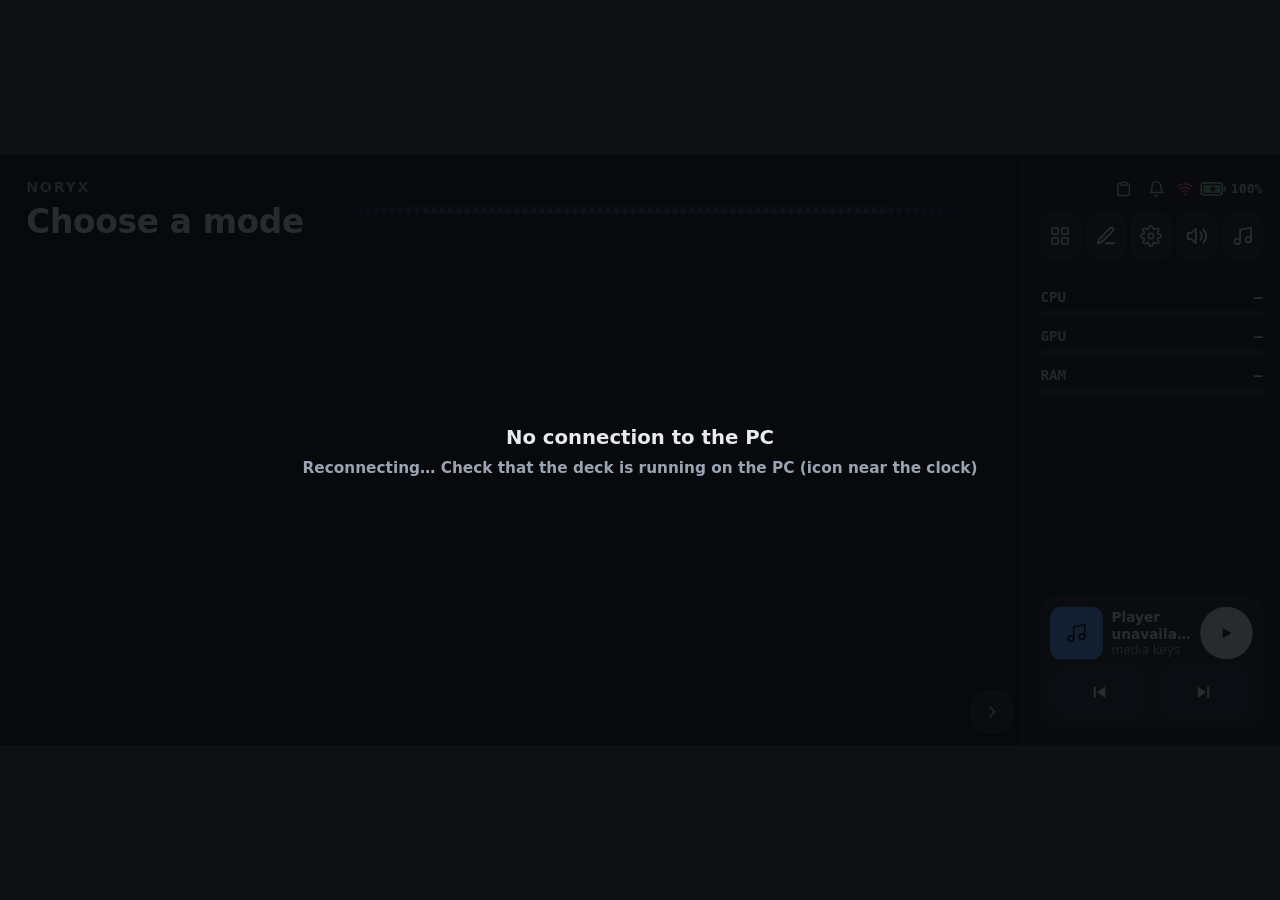
==== commit b485e710: "Noryx beta 2026-11-23 - Мовні пакети: de, fr, es, it, ja, zh, ko - Плитки по довжині назви — тільки " ====
--- a/client/index.html
+++ b/client/index.html
@@ -1,10 +1,11 @@
 <!doctype html>
-<html lang="ru">
+<html lang="en">
 <head>
 <meta charset="utf-8">
 <meta name="viewport" content="width=device-width, initial-scale=1, maximum-scale=1, user-scalable=no, viewport-fit=cover">
 <meta name="theme-color" content="#0E1014">
 <meta name="mobile-web-app-capable" content="yes">
+<link rel="icon" type="image/svg+xml" href="data:image/svg+xml,%3Csvg xmlns="http://www.w3.org/2000/svg" viewBox="0 0 512 512"%3E%3Cdefs%3E%3ClinearGradient id="bg" x1="0" y1="0" x2="1" y2="1"%3E%3Cstop offset="0" stop-color="%231B1130"/%3E%3Cstop offset="1" stop-color="%230A0711"/%3E%3C/linearGradient%3E%3ClinearGradient id="ac" x1="0" y1="0" x2="1" y2="1"%3E%3Cstop offset="0" stop-color="%23C896FF"/%3E%3Cstop offset="1" stop-color="%237C3AED"/%3E%3C/linearGradient%3E%3CradialGradient id="glow" cx="50%25" cy="50%25" r="50%25"%3E%3Cstop offset="0" stop-color="%23A855F7" stop-opacity=".55"/%3E%3Cstop offset="1" stop-color="%23A855F7" stop-opacity="0"/%3E%3C/radialGradient%3E%3Cmask id="bite"%3E%3Crect width="512" height="512" fill="%23fff"/%3E%3Ccircle cx="330" cy="200" r="118" fill="%23000"/%3E%3C/mask%3E%3C/defs%3E%3Crect x="16" y="16" width="480" height="480" rx="124" fill="url(%23bg)"/%3E%3Crect x="104" y="104" width="138" height="138" rx="38" fill="%232A2140"/%3E%3Crect x="270" y="104" width="138" height="138" rx="38" fill="url(%23ac)"/%3E%3Crect x="104" y="270" width="138" height="138" rx="38" fill="%23EEEAF8"/%3E%3Ccircle cx="339" cy="339" r="69" fill="none" stroke="%23EEEAF8" stroke-width="22"/%3E%3Ccircle cx="339" cy="300" r="11" fill="%23EEEAF8"/%3E%3C/svg%3E">
 <title>Noryx</title>
 <meta name="x-deck-compat" content="Claude Deck"><!-- старые помощники обновления узнают дек по этой строке; убрать, когда все обновятся -->
 <style>
@@ -391,6 +392,36 @@
 .pwg{display:flex;align-items:center;justify-content:space-between;gap:10px;min-height:40px;font-size:13px;font-weight:700;flex:1 1 auto}
 .lamp-na.wide{width:100%}
 .pgrid{display:grid;grid-template-columns:repeat(2,minmax(0,1fr));gap:8px}
+/* карты настроек и плагинов: шапка (значок, название, коротко что внутри, стрелка ▼ / ▲), тело раскрывается вниз */
+.acc{border:1px solid var(--line);border-radius:14px;background:var(--card);overflow:hidden}
+.acc.open{border-color:rgba(255,255,255,.16)}
+.acch{display:flex;align-items:center;gap:12px;width:100%;min-height:58px;padding:10px 12px 10px 14px;background:none;border:0;color:var(--tx);font:inherit;text-align:left;cursor:pointer}
+.acci{flex:0 0 auto;width:34px;height:34px;border-radius:10px;display:flex;align-items:center;justify-content:center;background:rgba(255,255,255,.05);color:var(--tx2)}
+.acct{flex:1 1 auto;min-width:0;display:flex;flex-direction:column;gap:2px}
+.acct b{font-size:15px;font-weight:800;white-space:nowrap;overflow:hidden;text-overflow:ellipsis}
+.acct small{font-size:12px;color:var(--mu);white-space:nowrap;overflow:hidden;text-overflow:ellipsis}
+.accv{flex:0 0 auto;width:38px;height:38px;border-radius:11px;display:flex;align-items:center;justify-content:center;border:1px solid var(--line);color:var(--tx)}
+.acc.open .accv{color:var(--acc);border-color:var(--acc)}
+.accb{display:flex;flex-direction:column;gap:10px;padding:12px 14px 14px;border-top:1px solid var(--line)}
+.accb > .lbl:first-child, .accb > #updBox > .lbl:first-child{display:none}
+.acclist{display:flex;flex-direction:column;gap:10px}
+/* плагины: закрытая карта — плиткой по ширине названия (как языки), открытая — на всю ширину; настройки — списком */
+.acclist.tiles{flex-direction:row;flex-wrap:wrap;align-items:flex-start}
+.acclist.tiles > .acc{flex:0 0 auto;max-width:100%}
+.acclist.tiles > .acc.open{flex:1 1 100%}
+.acclist.tiles > .acc:not(.open) .acch{width:auto}
+.acclist.tiles > .acc:not(.open) .acct small{width:0;min-width:100%}
+.prow{display:flex;align-items:center;gap:10px;width:100%;min-height:58px;padding:8px 10px 8px 14px}
+.prow .acch{min-height:0;padding:0;flex:1 1 auto;min-width:0}
+.prow .pdot{width:8px;height:8px;border-radius:50%;background:var(--red);flex:0 0 auto}
+.lgrid{display:flex;flex-wrap:wrap;gap:10px}
+.ltile{flex:0 0 auto;display:flex;flex-direction:column;align-items:flex-start;gap:3px;padding:12px 18px;border-radius:14px;border:1px solid var(--line);background:var(--card);color:var(--tx);font:inherit;text-align:left;cursor:pointer}
+.ltile b{font-size:19px;font-weight:800;white-space:nowrap}
+.ltile span{font-size:11.5px;color:var(--mu);white-space:nowrap}
+.ltile.on{background:var(--acc);border-color:var(--acc)}
+.ltile.on span{color:inherit;opacity:.75}
+.ltile.get{border-style:dashed}
+.ltile:disabled{opacity:.45;cursor:default}
 .pbar{display:flex;flex-direction:column;gap:5px;min-width:0;flex:0 0 auto}
 .pwr > .pbar,.pwr > .pstat,.pwr > .pcrd{flex:1 1 0}
 .pbh{display:flex;align-items:center;gap:6px;font-size:12px;font-weight:700;color:var(--p-mu,var(--mu));min-width:0}
@@ -440,6 +471,8 @@
 .ktag{display:inline-block;vertical-align:2px;margin-right:7px;font-size:10px;font-weight:800;letter-spacing:.04em;text-transform:uppercase;line-height:1;padding:4px 7px;border-radius:6px}
 .ktag.plugin{color:#7CC0FF;background:rgba(77,163,255,.14);border:1px solid rgba(77,163,255,.45)}
 .ktag.mod{color:#D3A6FF;background:rgba(176,124,255,.14);border:1px solid rgba(176,124,255,.45)}
+.ltag{display:inline-block;vertical-align:2px;margin-left:7px;font-size:10px;font-weight:800;letter-spacing:.04em;line-height:1;padding:4px 6px;border-radius:6px;color:var(--mu);border:1px solid var(--line)}
+.ltag.no{color:#F2B84B;border-color:rgba(242,184,75,.5)}
 .pperm.api{color:var(--mu)}
 .pask{display:flex;flex-direction:column;gap:9px;padding:12px;border-radius:14px;border:1px solid rgba(242,184,75,.45);background:rgba(242,184,75,.06)}
 .pmode{flex:1 1 auto;min-height:0;display:flex;flex-direction:column;gap:10px;border-radius:var(--p-r,16px);padding:10px}
@@ -685,7 +718,7 @@
 <div id="stage">
   <div id="main"><div id="view" style="display:contents"></div><button id="trayBtn" data-act="dockToggle"></button><div id="sheet"></div><div id="overlay"></div><div id="toast"></div></div>
   <div id="dock"></div>
-  <div id="offline"><div id="offT">Нет связи с ПК</div><div id="offS" style="font-size:14px;color:var(--mu)">Переподключаюсь… Проверь, что дек запущен на ПК (значок у часов)</div>
+  <div id="offline"><div id="offT">No connection to the PC</div><div id="offS" style="font-size:14px;color:var(--mu)">Reconnecting… Check that the deck is running on the PC (icon near the clock)</div>
     <div id="offW" style="font-size:15px;color:var(--tx2);text-align:center;max-width:640px;display:none"></div><button id="offB" class="btn" data-act="wolBtn" style="display:none;margin-top:4px"></button></div>
   <div id="pair"></div>
   <div id="modbar"></div>
@@ -711,9 +744,39 @@
 // мост приложения для Android (есть только внутри APK)
 const APP = (window.DeckApp && typeof window.DeckApp.status === 'function') ? window.DeckApp : null;
 const haptic = ms => { try { APP ? APP.vibrate(ms) : (navigator.vibrate && navigator.vibrate(ms)); } catch (e) {} };
-// язык интерфейса: ru / uk (Настройки → Язык); до первого конфига — тот, что был в прошлый раз
-const UK = () => S.cfg.lang === 'uk';
-const T = (ru, uk) => UK() ? uk : ru;
+// язык интерфейса: основа — английский (первый аргумент T), украинский встроен (второй); остальные — пакеты
+// с ПК (Настройки → «Мови», /lang/<код>.json: {strings: {английский: перевод}}) — LP. До первого конфига — прошлый язык.
+// Подстановки — {0} {1}…: T('Waking the PC in {0} s', 'Розбуджу ПК через {0} с', сек) — ключ пакета без чисел.
+const LANG = () => (S.cfg && S.cfg.lang) || 'en';
+const UK = () => LANG() === 'uk';
+let LP = null, LPcode = '';
+const fmtArgs = (s, a) => a.length ? String(s).replace(/\{(\d+)\}/g, (m, i) => a[i] !== undefined ? a[i] : m) : s;
+const T = (en, uk, ...a) => fmtArgs(UK() ? uk : (LP && LP[en]) || en, a);
+const LOCALES = {en:'en-US', 'en-GB':'en-GB', uk:'uk-UA', de:'de-DE', fr:'fr-FR', es:'es-ES', it:'it-IT', ko:'ko-KR', zh:'zh-CN', ja:'ja-JP'};
+const LOC = () => LOCALES[LANG()] || 'en-US';
+// дробное число по-местному: 1.5 / 1,5 (без разделителя тысяч)
+const DEC = v => { const n = Number(v); return isFinite(n) ? n.toLocaleString(LOC(), {useGrouping:false, maximumFractionDigits:2}) : String(v); };
+// пакет языка: из памяти телефона сразу (первый кадр уже на нём), с ПК — свежий; пришёл другой — перерисовать
+function packLoad(){
+  const c = LANG();
+  if (c === 'en' || c === 'uk'){ LP = null; LPcode = c; return; }
+  const ver = (S.langs && S.langs.installed && S.langs.installed[c]) || '';
+  if (LPcode === c + '@' + ver) return;
+  LPcode = c + '@' + ver;
+  if (!LP || LP.__code !== c){
+    try { const d = JSON.parse(localStorage.getItem('deckLP') || 'null'); LP = d && d.code === c ? Object.assign({__code:c}, d.strings) : null; } catch (e) { LP = null; }
+  }
+  fetch('/lang/' + encodeURIComponent(c) + '.json', {cache:'no-cache'}).then(r => r.ok ? r.json() : null).then(d => {
+    if (!d || LANG() !== c || typeof d.strings !== 'object') return;
+    const same = LP && LP.__code === c && JSON.stringify(Object.assign({__code:c}, d.strings)) === JSON.stringify(LP);
+    LP = Object.assign({__code:c}, d.strings);
+    try { localStorage.setItem('deckLP', JSON.stringify({code:c, strings:d.strings})); } catch (e) {}
+    if (!same) langRerender();
+  }).catch(() => {});
+}
+function langRerender(){
+  try { applyLang(); renderView(); renderDock(); if (S.settings) ovRefresh(); else renderOverlay(); } catch (e) {}
+}
 // ---------- иконки ----------
 const I = {
   spk:'<svg width="22" height="22" viewBox="0 0 24 24" fill="none" stroke="currentColor" stroke-width="1.9" stroke-linecap="round" stroke-linejoin="round"><path d="M11 5L6 9H3v6h3l5 4z"/><path d="M15.5 8.5a5 5 0 0 1 0 7"/><path d="M18.5 5.5a9 9 0 0 1 0 13"/></svg>',
@@ -755,7 +818,7 @@
   pen:'<svg width="14" height="14" viewBox="0 0 24 24" fill="none" stroke="currentColor" stroke-width="2.6" stroke-linecap="round" stroke-linejoin="round"><path d="M12 20h9"/><path d="M16.5 3.5a2.1 2.1 0 0 1 3 3L7 19l-4 1 1-4z"/></svg>',
   wifi:'<svg width="16" height="16" viewBox="0 0 24 24" fill="none" stroke="currentColor" stroke-width="2" stroke-linecap="round" stroke-linejoin="round"><path d="M2 8.8a15 15 0 0 1 20 0"/><path d="M5 12.5a10 10 0 0 1 14 0"/><path d="M8.5 16a5 5 0 0 1 7 0"/><circle cx="12" cy="19.5" r="1" fill="currentColor"/></svg>',
 };
-const BGS = {graphite:{label:() => T('Графит', 'Графіт'),main:'#0E1014',dock:'#14171C'}, oled:{label:() => T('OLED-чёрный', 'OLED-чорний'),main:'#000000',dock:'#07080A'}};
+const BGS = {graphite:{label:() => T('Graphite', 'Графіт'),main:'#0E1014',dock:'#14171C'}, oled:{label:() => T('OLED black', 'OLED-чорний'),main:'#000000',dock:'#07080A'}};
 const ACCENTS = {hobby:['#4DA3FF','#2EC4B6','#5BD18B','#FFB547'], normal:['#A78BFA','#FF8A3D','#F472B6','#4DA3FF'], hotkeys:['#FFB547','#2EC4B6','#F472B6','#5BD18B']};
 // цвета своих режимов (те же, что раздаёт сервер новому режиму)
 const USER_ACC = ['#2EC4B6','#F472B6','#FF8A3D','#5BD18B','#FFB547','#4DA3FF','#A78BFA','#F0544F'];
@@ -818,27 +881,27 @@
 const modeIconName = m => MODE_ICONS[m.icon] ? m.icon : ({hobby:'chip', normal:'monitor', hotkeys:'keys'}[m.id] || 'chip');
 const modeIcon = (m, z) => iconSvg(modeIconName(m), acc(m.id), z);
 // подпись под режимом на главном экране — первые кнопки его раскладки
-const modeSub = id => { const pm = S.modes.find(x => x.id === id && x.plugin); if (pm) return pm.sub ? T(pm.sub[0], pm.sub[1]) : T('Плагин', 'Плагін');
+const modeSub = id => { const pm = S.modes.find(x => x.id === id && x.plugin); if (pm) return pm.sub ? T(pm.sub[0], pm.sub[1]) : T('Plugin', 'Плагін');
   const L = (S.layouts[id] || []).filter(x => x.label).map(lblOf);
-  return L.length ? L.slice(0, 3).join(', ') + (L.length > 3 ? ' …' : '') : T('Пусто — добавь кнопки через «+»', 'Порожньо — додай кнопки через «+»'); };
+  return L.length ? L.slice(0, 3).join(', ') + (L.length > 3 ? ' …' : '') : T('Empty — add buttons with «+»', 'Порожньо — додай кнопки через «+»'); };
 const SWITCHES = () => [
-  ['hk',T('Хоткеи', 'Хоткеї'),T('Режим с мелкими плитками для сочетаний клавиш', 'Режим із дрібними плитками для сполучень клавіш')],
-  ['auto',T('Автозапуск программ', 'Автозапуск програм'),T('Запускает основные программы режима', 'Запускає основні програми режиму')],
-  ['close',T('Закрывать другие программы', 'Закривати інші програми'),T('Закрывает программы других режимов, кроме музыки', 'Закриває програми інших режимів, крім музики')],
-  ['closeBusy',T('Не закрывать занятые', 'Не закривати зайняті'),T('Закрывая программы, оставляет те, что пишут микрофон, и Steam с запущенной игрой', 'Закриваючи програми, лишає ті, що пишуть мікрофон, і Steam із запущеною грою')],
-  ['mon',T('Мониторинг', 'Моніторинг'),T('ЦП, ГП, память и температуры', 'ЦП, ГП, пам’ять і температури')],
-  ['spot',T('Плеер', 'Плеєр'),T('Трек и управление музыкой', 'Трек і керування музикою')],
-  ['clock',T('Часы', 'Годинник'),T('Время и дата', 'Час і дата')],
-  ['viz',T('Визуализатор в шапке', 'Візуалізатор у шапці'),T('Полосы в такт музыке и звуку с ПК', 'Смуги в такт музиці та звуку з ПК')],
-  ['toasts',T('Подсказки', 'Підказки'),T('Короткие сообщения о том, что сделал дек', 'Короткі повідомлення про те, що зробив дек')],
-  ['saver',T('Режим часов', 'Режим годинника'),T('Когда деком не пользуются — часы на весь экран', 'Коли деком не користуються — годинник на весь екран')],
+  ['hk',T('Hotkeys', 'Хоткеї'),T('Mode with small tiles for key combos', 'Режим із дрібними плитками для сполучень клавіш')],
+  ['auto',T('Autostart apps', 'Автозапуск програм'),T('Starts the mode\'s main apps', 'Запускає основні програми режиму')],
+  ['close',T('Close other apps', 'Закривати інші програми'),T('Closes apps of other modes, except music', 'Закриває програми інших режимів, крім музики')],
+  ['closeBusy',T('Don\'t close busy apps', 'Не закривати зайняті'),T('When closing apps, keeps the ones using the mic and Steam with a game running', 'Закриваючи програми, лишає ті, що пишуть мікрофон, і Steam із запущеною грою')],
+  ['mon',T('Monitoring', 'Моніторинг'),T('CPU, GPU, memory and temperatures', 'ЦП, ГП, пам’ять і температури')],
+  ['spot',T('Player', 'Плеєр'),T('Track and music controls', 'Трек і керування музикою')],
+  ['clock',T('Clock', 'Годинник'),T('Time and date', 'Час і дата')],
+  ['viz',T('Visualizer in the header', 'Візуалізатор у шапці'),T('Bars that move with music and PC sound', 'Смуги в такт музиці та звуку з ПК')],
+  ['toasts',T('Hints', 'Підказки'),T('Short messages about what the deck did', 'Короткі повідомлення про те, що зробив дек')],
+  ['saver',T('Clock mode', 'Режим годинника'),T('When the deck isn\'t used — a full-screen clock', 'Коли деком не користуються — годинник на весь екран')],
 ];
 // разделы «Функций»: плитки и режимы — сверху, правая панель — ниже, экран — внизу
-const SW_GROUPS = () => [[T('Плитки и режимы', 'Плитки й режими'), ['hk', 'auto', 'close', 'closeBusy']],
-  [T('Правая панель', 'Права панель'), ['mon', 'spot', 'clock']], [T('Экран', 'Екран'), ['viz', 'toasts', 'saver']]];
+const SW_GROUPS = () => [[T('Tiles and modes', 'Плитки й режими'), ['hk', 'auto', 'close', 'closeBusy']],
+  [T('Right panel', 'Права панель'), ['mon', 'spot', 'clock']], [T('Screen', 'Екран'), ['viz', 'toasts', 'saver']]];
 const swOn = (k, c) => k === 'clock' ? c[k] === true : c[k] !== false;
 const SAVER_MIN = [5, 10, 15, 30, 45, 60, 90, 120], SCREEN_OFF_MIN = [0, 15, 30, 60, 90, 120, 180, 240];
-const minLabel = n => n ? (n < 60 ? `${n} ${T('мин', 'хв')}` : `${n / 60} ${T('ч', 'год')}`.replace('1.5', '1,5')) : T('не гасить', 'не гасити');
+const minLabel = n => n ? (n < 60 ? `${n} ${T('min', 'хв')}` : `${n / 60} ${T('h', 'год')}`.replace('1.5', '1,5')) : T('never', 'не гасити');
 // цвета для визуализатора «вручную»: готовые цвета режимов и свои
 const vizChoices = () => [...new Set([...Object.values(ACCENTS).flat(), ...USER_ACC, ...myColors()].map(c => c.toUpperCase()))];
 function swHtml(k, l, h, c){
@@ -855,20 +918,20 @@
     const hex = sel === 'all' ? (vizOwnZones() ? '' : String(c.vizHex || '#4DA3FF').toUpperCase()) : z[sel];
     const zbtn = (v, l) => `<button class="chip ${String(sel) === String(v) ? 'on' : ''}" data-act="vzSel" data-v="${v}" style="display:flex;align-items:center;gap:6px;height:34px;padding:0 10px">${v === 'all'
       ? `<span class="zdot" style="background:linear-gradient(90deg,${z[2]},${z[1]},${z[0]})"></span>` : `<span class="zdot" style="background:${z[v]}"></span>`}${l}</button>`;
-    return `<div class="sub"><div class="row" style="gap:10px;justify-content:space-between"><div style="font-size:13px;font-weight:700">${T('Цвет визуализатора', 'Колір візуалізатора')}</div>
-      ${seg('vizColor', [['auto', T('Авто: обложка трека', 'Авто: обкладинка треку')], ['manual', T('Вручную', 'Вручну')]])}</div>
+    return `<div class="sub"><div class="row" style="gap:10px;justify-content:space-between"><div style="font-size:13px;font-weight:700">${T('Visualizer color', 'Колір візуалізатора')}</div>
+      ${seg('vizColor', [['auto', T('Auto: track cover', 'Авто: обкладинка треку')], ['manual', T('Manual', 'Вручну')]])}</div>
       ${man ? `<div class="vzprev" style="background:linear-gradient(90deg,${z[2]} 0 8%,${z[1]} 18% 30%,${z[0]} 40% 60%,${z[1]} 70% 82%,${z[2]} 92%)"></div>
-        <div class="row" style="gap:6px;flex-wrap:wrap">${zbtn('all', T('Всё', 'Усе'))}${zbtn(0, T('1 · центр', '1 · центр'))}${zbtn(1, '2')}${zbtn(2, T('3 · края', '3 · краї'))}</div>
-        <div class="row" style="gap:8px;flex-wrap:wrap">${vizChoices().map(col => `<button class="swatch sm" data-act="vzPick" data-v="${col}" aria-label="${T('Цвет', 'Колір')} ${col}" aria-pressed="${hex === col}" style="background:${col};${hex === col ? 'border-color:var(--tx)' : ''}"></button>`).join('')}
-          <button class="swatch sm add" data-act="vzWheel" aria-label="${T('Свой цвет: круг оттенков', 'Свій колір: коло відтінків')}"><span style="width:18px;height:18px">${I.plusSm}</span></button></div>
-        <div style="font-size:12px;color:var(--mu)">${T('«Всё» меняет цвет целиком, 1–3 — отдельную часть: 1 — середина, 3 — края. «+» — любой свой цвет.', '«Усе» змінює колір цілком, 1–3 — окрему частину: 1 — середина, 3 — краї. «+» — будь-який свій колір.')}</div>` : ''}</div>`;
+        <div class="row" style="gap:6px;flex-wrap:wrap">${zbtn('all', T('All', 'Усе'))}${zbtn(0, T('1 · center', '1 · центр'))}${zbtn(1, '2')}${zbtn(2, T('3 · edges', '3 · краї'))}</div>
+        <div class="row" style="gap:8px;flex-wrap:wrap">${vizChoices().map(col => `<button class="swatch sm" data-act="vzPick" data-v="${col}" aria-label="${T('Color', 'Колір')} ${col}" aria-pressed="${hex === col}" style="background:${col};${hex === col ? 'border-color:var(--tx)' : ''}"></button>`).join('')}
+          <button class="swatch sm add" data-act="vzWheel" aria-label="${T('Custom color: hue wheel', 'Свій колір: коло відтінків')}"><span style="width:18px;height:18px">${I.plusSm}</span></button></div>
+        <div style="font-size:12px;color:var(--mu)">${T('«All» changes the whole color, 1–3 — one part: 1 — middle, 3 — edges. «+» — any custom color.', '«Усе» змінює колір цілком, 1–3 — окрему частину: 1 — середина, 3 — краї. «+» — будь-який свій колір.')}</div>` : ''}</div>`;
   }
   if (k === 'saver' && swOn('saver', c)){
     const sel = (key, opts, val) => `<select class="gsel" data-cfgnum="${key}" aria-label="${key}">${opts.map(n => `<option value="${n}"${+val === n ? ' selected' : ''}>${minLabel(n)}</option>`).join('')}</select>`;
     return `<div class="sub"><div class="row" style="gap:12px">
-      <label class="sfield" style="flex:1 1 0">${T('Часы через', 'Годинник через')} ${sel('saverMin', SAVER_MIN, c.saverMin ?? 30)}</label>
-      <label class="sfield" style="flex:1 1 0">${T('Гасить экран через', 'Гасити екран через')} ${sel('screenOffMin', SCREEN_OFF_MIN, c.screenOffMin ?? 60)}</label></div>
-      <div style="font-size:12px;color:var(--mu)">${T('Коснись часов — вернёшься к деку. Если экран не гаснет, телефон держит его включённым сам (например, на зарядке в режиме разработчика).', 'Торкнись годинника — повернешся до дека. Якщо екран не гасне, телефон тримає його ввімкненим сам (наприклад, на зарядці в режимі розробника).')}</div></div>`;
+      <label class="sfield" style="flex:1 1 0">${T('Clock after', 'Годинник через')} ${sel('saverMin', SAVER_MIN, c.saverMin ?? 30)}</label>
+      <label class="sfield" style="flex:1 1 0">${T('Screen off after', 'Гасити екран через')} ${sel('screenOffMin', SCREEN_OFF_MIN, c.screenOffMin ?? 60)}</label></div>
+      <div style="font-size:12px;color:var(--mu)">${T('Touch the clock to return to the deck. If the screen doesn\'t turn off, the phone keeps it on itself (e.g. charging with developer options).', 'Торкнись годинника — повернешся до дека. Якщо екран не гасне, телефон тримає його ввімкненим сам (наприклад, на зарядці в режимі розробника).')}</div></div>`;
   }
   return '';
 }
@@ -900,12 +963,12 @@
 const gridOf = id => { const m = S.modes.find(x => x.id === id) || {}, d = id === HK ? [8, 4] : [4, 2];
   return [GRID_COLS.includes(m.cols) ? m.cols : d[0], GRID_ROWS.includes(m.rows) ? m.rows : d[1]]; };
 const perPage = () => { const [c, r] = gridOf(S.view); return c * r; };
-const PLAYERS = () => [['spotify', 'Spotify'], ['ytmusic', 'YouTube Music'], ['auto', T('Авто: тот, что играет', 'Авто: той, що грає')]];
-const BRAND = {spotify:{name:'Spotify', rgb:'29,185,84'}, ytmusic:{name:'YouTube Music', rgb:'255,0,51'}, other:{get name(){ return T('Плеер', 'Плеєр'); }, rgb:'77,163,255'}};
+const PLAYERS = () => [['spotify', 'Spotify'], ['ytmusic', 'YouTube Music'], ['auto', T('Auto: whatever is playing', 'Авто: той, що грає')]];
+const BRAND = {spotify:{name:'Spotify', rgb:'29,185,84'}, ytmusic:{name:'YouTube Music', rgb:'255,0,51'}, other:{get name(){ return T('Player', 'Плеєр'); }, rgb:'77,163,255'}};
 const PAD_PER = 15;            // звуков на странице саундпада (5×3)
 const PAD_ACC = '#F472B6';
 const fmtDur = d => { const t = Math.max(1, Math.round(d || 0)); return `${Math.floor(t / 60)}:${String(t % 60).padStart(2, '0')}`; };
-const KIND_SUB = () => ({app:'Запуск', macro:'Макрос', toggle:T('Переключатель', 'Перемикач'), group:T('Группа', 'Група'), plugin:T('Плагин', 'Плагін')});
+const KIND_SUB = () => ({app:T('Launch', 'Запуск'), macro:T('Macro', 'Макрос'), toggle:T('Toggle', 'Перемикач'), group:T('Group', 'Група'), plugin:T('Plugin', 'Плагін')});
 
 // ---------- состояние ----------
 const S = {
@@ -937,25 +1000,30 @@
 const modeName = m => { const x = S.modes.find(x => x.id === m); return x ? mName(x) : m; };
 const curMode = () => S.modes.find(x => x.id === S.view) || {id:S.view};
 // подписи стандартных кнопок (сами подписи в раскладке не меняем — по ним живут переключатели)
-const LABEL_UK = {'Скриншот':'Скріншот', 'Микрофон':'Мікрофон', 'Файлы':'Файли', 'Проводник':'Провідник',
-  'Копировать':'Копіювати', 'Вставить':'Вставити', 'Вырезать':'Вирізати', 'Отменить':'Скасувати', 'Повторить':'Повторити',
-  'Сохранить':'Зберегти', 'Выделить всё':'Виділити все', 'Найти':'Знайти', 'Новая вкладка':'Нова вкладка',
-  'Закрыть вкладку':'Закрити вкладку', 'Сменить окно':'Змінити вікно', 'Обновить':'Оновити'};
+// подписи стандартных плиток: прежние русские (старые конфиги) и английские → [английский, украинский]; свои подписи — как есть
+const LABEL_STD = (() => {
+  const P = [['Copy','Копіювати','Копировать'], ['Paste','Вставити','Вставить'], ['Cut','Вирізати','Вырезать'], ['Undo','Скасувати','Отменить'],
+    ['Redo','Повторити','Повторить'], ['Save','Зберегти','Сохранить'], ['Select all','Виділити все','Выделить всё'], ['Find','Знайти','Найти'],
+    ['New tab','Нова вкладка','Новая вкладка'], ['Close tab','Закрити вкладку','Закрыть вкладку'], ['Switch window','Змінити вікно','Сменить окно'],
+    ['Refresh','Оновити','Обновить'], ['Explorer','Провідник','Проводник'], ['Calculator','Калькулятор','Калькулятор'], ['Files','Файли','Файлы'],
+    ['Screenshot','Скріншот','Скриншот'], ['Lock PC','Блок ПК','Блок ПК'], ['Microphone','Мікрофон','Микрофон'], ['FPS overlay','Оверлей FPS','Оверлей FPS']];
+  const m = {}; P.forEach(([en, uk, ru]) => { m[en] = m[ru] = [en, uk]; }); return m;
+})();
 // клавиши для хоткеев: [имя для ПК, подпись]
 const HK_MODS = ['ctrl', 'shift', 'alt', 'super'];
 const HK_KEYS = () => [
-  [T('Буквы', 'Літери'), 'abcdefghijklmnopqrstuvwxyz'.split('').map(c => [c, c.toUpperCase()])],
-  [T('Цифры', 'Цифри'), '1234567890'.split('').map(c => [c, c])],
+  [T('Letters', 'Літери'), 'abcdefghijklmnopqrstuvwxyz'.split('').map(c => [c, c.toUpperCase()])],
+  [T('Numbers', 'Цифри'), '1234567890'.split('').map(c => [c, c])],
   ['F1–F24', Array.from({length:24}, (_, i) => [`f${i + 1}`, `F${i + 1}`])],
-  [T('Управление', 'Керування'), [['esc', 'Esc'], ['tab', 'Tab'], ['enter', 'Enter'], ['space', 'Space'], ['backspace', 'Backspace'],
+  [T('Control', 'Керування'), [['esc', 'Esc'], ['tab', 'Tab'], ['enter', 'Enter'], ['space', 'Space'], ['backspace', 'Backspace'],
     ['delete', 'Delete'], ['insert', 'Insert'], ['home', 'Home'], ['end', 'End'], ['pgup', 'PgUp'], ['pgdn', 'PgDn'],
     ['up', '↑'], ['down', '↓'], ['left', '←'], ['right', '→'], ['printscreen', 'PrtSc'], ['pause', 'Pause'],
     ['capslock', 'CapsLock'], ['numlock', 'NumLock'], ['scrolllock', 'ScrollLock'], ['menu', 'Menu']]],
-  [T('Символы', 'Символи'), ['-', '=', '[', ']', ';', "'", '`', '\\', ',', '.', '/'].map(c => [c, c])],
+  [T('Symbols', 'Символи'), ['-', '=', '[', ']', ';', "'", '`', '\\', ',', '.', '/'].map(c => [c, c])],
   ['NumPad', [...'0123456789'.split('').map(c => [`kp${c}`, `Num ${c}`]), ['kpslash', 'Num /'], ['kpasterisk', 'Num *'],
     ['kpminus', 'Num −'], ['kpplus', 'Num +'], ['kpdot', 'Num .'], ['kpenter', 'Num Enter']]],
-  [T('Медиа', 'Медіа'), [['media_play', '⏯'], ['media_prev', '⏮'], ['media_next', '⏭'], ['media_stop', '⏹'],
-    ['vol_mute', T('Без звука', 'Без звуку')], ['vol_down', 'Vol −'], ['vol_up', 'Vol +']]],
+  [T('Media', 'Медіа'), [['media_play', '⏯'], ['media_prev', '⏮'], ['media_next', '⏭'], ['media_stop', '⏹'],
+    ['vol_mute', T('Mute', 'Без звуку')], ['vol_down', 'Vol −'], ['vol_up', 'Vol +']]],
 ];
 const MOD_ALIAS = {ctrl:'ctrl', control:'ctrl', lctrl:'ctrl', rctrl:'ctrl', shift:'shift', lshift:'shift', rshift:'shift',
   alt:'alt', lalt:'alt', ralt:'alt', altgr:'alt', super:'super', win:'super', meta:'super'};
@@ -968,11 +1036,13 @@
   return k.length === 1 ? k.toUpperCase() : k[0].toUpperCase() + k.slice(1); };
 const comboLabel = c => String(c || '').toLowerCase().split('+').filter(Boolean).map(keyLabel).join('+');
 const lastKey = c => String(c || '').toLowerCase().split('+').filter(Boolean).pop() || '?';
-const lblOf = it => (UK() && LABEL_UK[it.label]) || it.label;
-// ошибки устройств саундпада тоже приходят с ПК по-русски
-const padErr = e => !UK() ? e : String(e).replace(/^Не найдено/, 'Не знайдено').replace(/^Не открылось/, 'Не відкрилося').replace(/^Нет звуковой подсистемы/, 'Немає звукової підсистеми');
+const lblOf = it => { const L = LABEL_STD[it.label]; return L ? T(L[0], L[1]) : it.label; };
+// ошибки устройств саундпада приходят с ПК по-английски (старый ПК — по-русски): начало переводим, хвост (имя устройства) — как есть
+const PAD_ERR = [[/^(Not found|Не найдено)/, 'Not found', 'Не знайдено'], [/^(Didn't open|Не открылось)/, 'Didn\'t open', 'Не відкрилося'],
+  [/^(No sound system|Нет звуковой подсистемы)/, 'No sound system', 'Немає звукової підсистеми'], [/^(The mic didn't open|Не открылся микрофон)/, 'The mic didn\'t open', 'Не відкрився мікрофон']];
+const padErr = e => { e = String(e); for (const [re, en, uk] of PAD_ERR) if (re.test(e)) return e.replace(re, T(en, uk)); return e; };
 const LINUX = () => S.os === 'linux';
-const browseLabel = () => LINUX() ? T('Выбрать программу на ПК…', 'Вибрати програму на ПК…') : T('Выбрать .exe на ПК…', 'Вибрати .exe на ПК…');
+const browseLabel = () => LINUX() ? T('Choose an app on the PC…', 'Вибрати програму на ПК…') : T('Choose an .exe on the PC…', 'Вибрати .exe на ПК…');
 // версия иконок: сервер стал отдавать их крупнее (192 px) — новый адрес, чтобы WebView не взял старые из кэша
 const ICON_V = 2;
 const iconUrl = p => `/icon?p=${encodeURIComponent(p)}&v=${ICON_V}`;
@@ -1003,13 +1073,13 @@
   S.pair = m; if (m.lang) S.cfg.lang = m.lang;
   if (first && deckKey() && !S.helloSent){ S.helloSent = true; send({t:'hello', key:deckKey()}); return; }   // cookie не дошла — ключ сообщением
   const el = $('#pair'), old = $('#pairIn'), val = old ? old.value : '';
-  const err = m.err === 'bad' ? T('Код не подошёл — проверь и введи ещё раз', 'Код не підійшов — перевір і введи ще раз')
-    : m.err === 'locked' ? T('Слишком много попыток — подожди полминуты и запроси новый код', 'Забагато спроб — зачекай пів хвилини і запроси новий код') : '';
-  el.innerHTML = `<div style="font-size:24px;font-weight:800">${T('Новое устройство', 'Новий пристрій')}</div>
-    <div style="font-size:15px;color:var(--tx2);max-width:560px">${T('Введи код, который показал ПК', 'Введи код, який показав ПК')}${m.pc ? ` «${esc(m.pc)}»` : ''}${T(': уведомление у часов или подсказка на уже подключённом телефоне.', ': сповіщення біля годинника або підказка на вже підключеному телефоні.')}</div>
-    <input id="pairIn" inputmode="numeric" autocomplete="off" maxlength="6" value="${esc(m.err ? '' : val)}" aria-label="${T('Код', 'Код')}">
+  const err = m.err === 'bad' ? T('Wrong code — check it and try again', 'Код не підійшов — перевір і введи ще раз')
+    : m.err === 'locked' ? T('Too many attempts — wait half a minute and request a new code', 'Забагато спроб — зачекай пів хвилини і запроси новий код') : '';
+  el.innerHTML = `<div style="font-size:24px;font-weight:800">${T('New device', 'Новий пристрій')}</div>
+    <div style="font-size:15px;color:var(--tx2);max-width:560px">${T('Enter the code shown on the PC', 'Введи код, який показав ПК')}${m.pc ? ` «${esc(m.pc)}»` : ''}${T(': a notification near the clock or a hint on an already connected phone.', ': сповіщення біля годинника або підказка на вже підключеному телефоні.')}</div>
+    <input id="pairIn" inputmode="numeric" autocomplete="off" maxlength="6" value="${esc(m.err ? '' : val)}" aria-label="${T('Code', 'Код')}">
     <div style="font-size:14px;color:var(--red);min-height:18px">${err}</div>
-    <div class="row" style="gap:10px;justify-content:center"><button class="btn" data-act="pairAsk">${T('Показать код ещё раз', 'Показати код ще раз')}</button><button class="btn" data-act="pairGo" style="background:var(--acc);color:#0E1014;border-color:transparent">${T('Подключить', 'Підключити')}</button></div>`;
+    <div class="row" style="gap:10px;justify-content:center"><button class="btn" data-act="pairAsk">${T('Show the code again', 'Показати код ще раз')}</button><button class="btn" data-act="pairGo" style="background:var(--acc);color:#0E1014;border-color:transparent">${T('Connect', 'Підключити')}</button></div>`;
   el.classList.add('show');
   if (first || m.err === 'key') send({t:'pairAsk'});
 }
@@ -1037,8 +1107,8 @@
 function oldWebView(){
   if (S.wvWarned || !APP || !wvMajor() || wvMajor() >= 90) return;
   S.wvWarned = true;
-  toast(T(`Старый WebView (Chrome ${wvMajor()}) — часть окон может выглядеть криво. Обнови «Android System WebView» (README: Phone webview)`,
-          `Старий WebView (Chrome ${wvMajor()}) — частина вікон може виглядати криво. Онови «Android System WebView» (README: Phone webview)`),
+  toast(T('Old WebView (Chrome {0}) — some windows may look off. Update «Android System WebView» (README: Phone webview)',
+          'Старий WebView (Chrome {0}) — частина вікон може виглядати криво. Онови «Android System WebView» (README: Phone webview)', wvMajor()),
     {ms:10000, force:true, color:'var(--red)'});
 }
 function wsLost(){
@@ -1071,16 +1141,16 @@
   let text = '', btn = '';
   if (w && !S.conn && w.state !== 'none'){
     const st = w.state;
-    if (st === 'wait'){ text = T(`Разбужу ПК через ${w.left} с`, `Розбуджу ПК через ${w.left} с`); btn = T('Отмена', 'Скасувати'); }
-    else if (st === 'wake'){ text = T(`Бужу ПК (Wake-on-LAN)… ${w.sec} с`, `Буджу ПК (Wake-on-LAN)… ${w.sec} с`); btn = T('Отмена', 'Скасувати'); }
+    if (st === 'wait'){ text = T('Waking the PC in {0} s', 'Розбуджу ПК через {0} с', w.left); btn = T('Cancel', 'Скасувати'); }
+    else if (st === 'wake'){ text = T('Waking the PC (Wake-on-LAN)… {0} s', 'Буджу ПК (Wake-on-LAN)… {0} с', w.sec); btn = T('Cancel', 'Скасувати'); }
     else if (st === 'gave'){
-      text = T('ПК не проснулся. Проверь Wake-on-LAN в BIOS и в настройках сетевой карты (Настройки → Приложение для Android).',
+      text = T('The PC didn\'t wake up. Check Wake-on-LAN in the BIOS and the network card settings (Settings → Android app).',
                'ПК не прокинувся. Перевір Wake-on-LAN у BIOS і в налаштуваннях мережевої карти (Налаштування → Застосунок для Android).');
-      btn = T('Ещё раз', 'Ще раз');
+      btn = T('Try again', 'Ще раз');
     }
-    else if (st === 'other'){ text = T('Телефон не в той сети, где был ПК в прошлый раз, — не бужу.', 'Телефон не в тій мережі, де був ПК минулого разу, — не буджу.'); btn = T('Всё равно разбудить', 'Все одно розбудити'); }
-    else if (st === 'nowifi') text = T('Нет Wi-Fi — разбудить ПК нечем.', 'Немає Wi-Fi — розбудити ПК нема чим.');
-    else btn = T('Разбудить ПК', 'Розбудити ПК');            // idle / off / cancel: только вручную
+    else if (st === 'other'){ text = T('The phone isn\'t on the network the PC was on last time — not waking it.', 'Телефон не в тій мережі, де був ПК минулого разу, — не буджу.'); btn = T('Wake it anyway', 'Все одно розбудити'); }
+    else if (st === 'nowifi') text = T('No Wi-Fi — nothing to wake the PC with.', 'Немає Wi-Fi — розбудити ПК нема чим.');
+    else btn = T('Wake the PC', 'Розбудити ПК');            // idle / off / cancel: только вручную
   }
   el.textContent = text; el.style.display = text ? '' : 'none';
   b.textContent = btn; b.style.display = btn ? '' : 'none';
@@ -1120,8 +1190,9 @@
     case 'media': S.media = m; renderMedia(); break;
     case 'plugins': pluginsIn(m); break;
     case 'catalog': S.catalog = m; if (S.settings) ovRefresh(); break;
+    case 'langs': S.langs = m; S.langsWait = false; packLoad(); if (S.settings) ovRefresh(); break;
     case 'mods': modsIn(m); break;
-    case 'lookSaved': if (S.look && S.look.saving){ S.look = null; lookPanel(); lyEdRender(); modsApply(); renderView(); toast(T('Вид сохранён и включён', 'Вигляд збережено й увімкнено')); } break;
+    case 'lookSaved': if (S.look && S.look.saving){ S.look = null; lookPanel(); lyEdRender(); modsApply(); renderView(); toast(T('Look saved and turned on', 'Вигляд збережено й увімкнено')); } break;
     case 'running':
       S.running = new Set(m.procs);
       for (const key of Object.keys(S.ctxOn)) if (!S.running.has(key.split('|')[0])) delete S.ctxOn[key];   // закрылась — забыть
@@ -1136,7 +1207,7 @@
     case 'eventsRead': S.evRead = m.read; S.unread = m.unread; bellDock(); break;
     case 'diag': S.diagData = m; if (S.diag && S.diagTab !== 'deck') keepBody(renderOverlay); break;
     case 'health': S.healthData = m; if (S.diag && S.diagTab === 'deck') keepBody(renderOverlay); break;
-    case 'healthReport': S.report = m; if (S.diag) keepBody(renderOverlay); toast(T('Отчёт готов: ', 'Звіт готовий: ') + m.name); break;
+    case 'healthReport': S.report = m; if (S.diag) keepBody(renderOverlay); toast(T('Report ready: ', 'Звіт готовий: ') + m.name); break;
     case 'clip': S.clip = m.items || []; if (S.clipWin) keepBody(renderOverlay); break;
     case 'devices': S.devData = m; if (S.devWin) keepBody(renderOverlay); break;
     case 'wlWins': if (S.wl){ S.wl.wins = m.wins || []; S.wl.sel = Object.fromEntries(S.wl.wins.map((w, i) => [i, !S.wl.only || S.wl.only.includes(w.proc)])); renderOverlay(); } break;
@@ -1147,7 +1218,7 @@
       S.upd = m; if (S.settings) ovRefresh(); if (isHome() && !S.pad) renderView();
       if (m.state === 'ahead' && m.remote && S.updHint !== m.remote.sha && !m.busy){
         S.updHint = m.remote.sha;
-        setTimeout(() => toast(T('Доступно обновление дека: ', 'Доступне оновлення дека: ') + m.remote.msg, {ms:7000, act:'settings', color:'var(--acc)', force:true}), 600);
+        setTimeout(() => toast(T('Deck update available: ', 'Доступне оновлення дека: ') + m.remote.msg, {ms:7000, act:'settings', color:'var(--acc)', force:true}), 600);
       }
       break;
     case 'apps': if (S.rulePick){ S.rulePick.list = m.list; S.rulePick.loading = false; renderOverlay(); }
@@ -1165,12 +1236,13 @@
   applyLang();
 }
 function applyLang(){
-  document.documentElement.lang = UK() ? 'uk' : 'ru';
-  $('#offT').textContent = T('Нет связи с ПК', 'Немає зв’язку з ПК');
-  $('#offS').textContent = T('Переподключаюсь… Проверь, что дек запущен на ПК (значок у часов)', 'Перепідключаюся… Перевір, що дек запущено на ПК (значок біля годинника)');
+  document.documentElement.lang = LANG();
+  packLoad();
+  $('#offT').textContent = T('No connection to the PC', 'Немає зв’язку з ПК');
+  $('#offS').textContent = T('Reconnecting… Check that the deck is running on the PC (icon near the clock)', 'Перепідключаюся… Перевір, що дек запущено на ПК (значок біля годинника)');
   wolShow();
-  try { localStorage.setItem('deckLang', S.cfg.lang || 'ru'); } catch (e) {}
-  try { if (APP && typeof APP.setLang === 'function') APP.setLang(S.cfg.lang || 'ru'); } catch (e) {}   // экран подключения в приложении
+  try { localStorage.setItem('deckLang', LANG()); } catch (e) {}
+  try { if (APP && typeof APP.setLang === 'function') APP.setLang(LANG()); } catch (e) {}   // экран подключения в приложении
 }
 
 // ---------- главный экран / режим ----------
@@ -1202,7 +1274,7 @@
     const mods = S.cfg.hkKb === 'numpad'
       ? `<div class="row" style="gap:6px">${KB_MODS.map(m => kbKey(m, keyLabel(m), 'height:34px;padding:0 12px;flex:0 0 auto')).join('')}</div>` : '';
     v.innerHTML = `${head('', mods)}${kbBody()}
-      <div class="pager hkbar"><div class="side">${hkViewSeg()}</div><div class="side r">${seg('hkKb', [['keys', T('Клавиши', 'Клавіші')], ['numpad', 'NumPad']])}</div></div>`;
+      <div class="pager hkbar"><div class="side">${hkViewSeg()}</div><div class="side r">${seg('hkKb', [['keys', T('Keys', 'Клавіші')], ['numpad', 'NumPad']])}</div></div>`;
     vizKick(); miniRun($('#hmini'));
     return;
   }
@@ -1216,7 +1288,7 @@
   let tiles = '';
   for (let q = S.page * per; q < Math.min(total, (S.page + 1) * per); q++){
     const k = q === vis.length ? list.length : vis[q];
-    if (q === vis.length){ if (S.role.role === 'main') tiles += `<div class="cell"><button class="plus" data-act="add" aria-label="${hk ? T('Добавить хоткей', 'Додати хоткей') : T('Добавить приложения', 'Додати програми')}">${I.plus}</button></div>`; continue; }
+    if (q === vis.length){ if (S.role.role === 'main') tiles += `<div class="cell"><button class="plus" data-act="add" aria-label="${hk ? T('Add a hotkey', 'Додати хоткей') : T('Add apps', 'Додати програми')}">${I.plus}</button></div>`; continue; }
     const it = list[k], pt = it.kind === 'plugin' ? plgTile(it) : null;
     const isMic = it.kind === 'toggle' && it.action === 'mic';
     const on = (it.kind === 'toggle' && (isMic ? !!S.audio.micMuted : !!S.toggles[it.label])) || !!(pt && pt.on);
@@ -1225,15 +1297,15 @@
     const isScript = it.kind === 'macro' && it.action === 'script', sRun = isScript && S.scripts.includes(it.id);
     const mem = isGroup ? (it.items || []) : [];
     const missing = it.kind === 'app' && !it.path;
-    let sub = missing ? T('Не найдено', 'Не знайдено') : (it.auto ? 'Автозапуск' : KIND_SUB()[it.kind]);
+    let sub = missing ? T('Nothing found', 'Не знайдено') : (it.auto ? T('Autostart', 'Автозапуск') : KIND_SUB()[it.kind]);
     if (it.kind === 'macro' && isHot) sub = esc(comboLabel(it.keys));
-    if (it.kind === 'macro' && it.action === 'winlayout') sub = T('Раскладка окон', 'Розкладка вікон');
-    if (isScript) sub = sRun ? (S.steps && S.steps[it.id] ? T('Шаг ', 'Крок ') + S.steps[it.id] + T(' · стоп — нажми', ' · стоп — натисни') : T('Идёт · нажми — стоп', 'Іде · натисни — стоп'))
-      : it.loop ? T('Скрипт · по кругу', 'Скрипт · по колу') : 'Скрипт' + (it.repeat > 1 ? ` · ×${it.repeat}` : '');
-    if (it.kind === 'toggle') sub = isMic ? (on ? T('Выключен', 'Вимкнено') : T('Включён', 'Увімкнено')) : (on ? T('Включено', 'Увімкнено') : T('Выключено', 'Вимкнено'));
+    if (it.kind === 'macro' && it.action === 'winlayout') sub = T('Window layout', 'Розкладка вікон');
+    if (isScript) sub = sRun ? (S.steps && S.steps[it.id] ? T('Step ', 'Крок ') + S.steps[it.id] + T(' · tap to stop', ' · стоп — натисни') : T('Running · tap to stop', 'Іде · натисни — стоп'))
+      : it.loop ? T('Script · looping', 'Скрипт · по колу') : T('Script', 'Скрипт') + (it.repeat > 1 ? ` · ×${it.repeat}` : '');
+    if (it.kind === 'toggle') sub = isMic ? (on ? T('Off', 'Вимкнено') : T('On', 'Увімкнено')) : (on ? T('On', 'Увімкнено') : T('Off', 'Вимкнено'));
     if (pt) sub = esc(pt.sub || pt.pname);
     const runN = mem.filter(x => x.proc && S.running.has(x.proc)).length;
-    if (isGroup) sub = (it.auto ? 'Авто · ' : T('Группа · ', 'Група · ')) + (runN ? `${runN}/${mem.length} запущено` : `${mem.length} ${T('прил.', 'прогр.')}`);
+    if (isGroup) sub = (it.auto ? T('Auto · ', 'Авто · ') : T('Group · ', 'Група · ')) + (runN ? `${runN}/${mem.length} ${T('running', 'запущено')}` : `${mem.length} ${T('apps', 'прогр.')}`);
     const running = (it.kind === 'app' && it.proc && S.running.has(it.proc)) || runN > 0;
     const ctx = it.kind === 'app' && running && !S.edit && gridCls(cols, rows) !== 'dense' ? ctxOf(it).slice(0, 3) : [];
     let cls = 'tile' + (ctx.length ? ' hasctx' : ''), style = '';
@@ -1254,25 +1326,25 @@
         <div class="tx"><div class="nm">${esc(pt ? pt.label : lblOf(it))}</div>
         <div class="sb" style="${on && isMic ? 'color:#FF8E8A' : ''}">${running ? '<span class="run"></span>' : ''}${sub}</div></div>
       </button>
-      ${S.edit ? `<button class="x" data-act="del" data-k="${k}" aria-label="${T('Удалить', 'Видалити')} ${esc(it.label)}">${I.x}</button>` : ''}
-      ${S.edit && (isHot || isScript) ? `<button class="ed" data-act="${isScript ? 'scEdit' : 'hkEdit'}" data-k="${k}" aria-label="${T('Изменить', 'Змінити')} ${esc(it.label)}">${I.pen}</button>` : ''}
-      ${S.edit && it.kind === 'macro' && it.action === 'winlayout' ? `<button class="ed" data-act="wlEdit" data-k="${k}" aria-label="${T('Запомнить раскладку заново', 'Запам’ятати розкладку заново')}">${I.pen}</button>` : ''}
-      ${S.edit && it.kind === 'app' ? `<button class="ed" data-act="ctxEdit" data-k="${k}" aria-label="${T('Действия программы', 'Дії програми')} ${esc(it.label)}">${I.pen}</button>` : ''}
+      ${S.edit ? `<button class="x" data-act="del" data-k="${k}" aria-label="${T('Delete', 'Видалити')} ${esc(it.label)}">${I.x}</button>` : ''}
+      ${S.edit && (isHot || isScript) ? `<button class="ed" data-act="${isScript ? 'scEdit' : 'hkEdit'}" data-k="${k}" aria-label="${T('Edit', 'Змінити')} ${esc(it.label)}">${I.pen}</button>` : ''}
+      ${S.edit && it.kind === 'macro' && it.action === 'winlayout' ? `<button class="ed" data-act="wlEdit" data-k="${k}" aria-label="${T('Remember the layout again', 'Запам’ятати розкладку заново')}">${I.pen}</button>` : ''}
+      ${S.edit && it.kind === 'app' ? `<button class="ed" data-act="ctxEdit" data-k="${k}" aria-label="${T('App actions', 'Дії програми')} ${esc(it.label)}">${I.pen}</button>` : ''}
       ${ctx.length ? `<div class="ctxbar">${ctx.map((a, n) => { const on = a.plg ? a.pon : a.toggle && S.ctxOn[ctxKey(it, n)];
         return `<button class="cx" data-act="ctx" data-k="${k}" data-n="${n}"${a.toggle ? ` aria-pressed="${!!on}"` : ''} style="${on ? `background:${acc(S.view)};border-color:${acc(S.view)};color:${ink(acc(S.view))}` : ''}">${esc(a.label)}</button>`; }).join('')}</div>` : ''}
-      ${S.edit && canAuto ? `<button class="au${isGroup ? ' l' : ''}" data-act="auto" data-k="${k}" role="switch" aria-checked="${!!it.auto}" aria-label="Автозапуск ${esc(it.label)}"
-        style="background:${it.auto ? acc(S.view) : '#262B34'};color:${it.auto ? ink(acc(S.view)) : 'var(--mu)'}">${I.power}${it.auto ? 'Авто' : T('Авто выкл', 'Авто вимк')}</button>` : ''}
-      ${S.edit && isGroup ? `<button class="au2" data-act="grpEdit" data-k="${k}" aria-label="${T('Состав группы', 'Склад групи')} ${esc(it.label)}">${T('Состав', 'Склад')}</button>` : ''}
+      ${S.edit && canAuto ? `<button class="au${isGroup ? ' l' : ''}" data-act="auto" data-k="${k}" role="switch" aria-checked="${!!it.auto}" aria-label="${T('Autostart', 'Автозапуск')} ${esc(it.label)}"
+        style="background:${it.auto ? acc(S.view) : '#262B34'};color:${it.auto ? ink(acc(S.view)) : 'var(--mu)'}">${I.power}${it.auto ? T('Auto', 'Авто') : T('Auto off', 'Авто вимк')}</button>` : ''}
+      ${S.edit && isGroup ? `<button class="au2" data-act="grpEdit" data-k="${k}" aria-label="${T('Group contents', 'Склад групи')} ${esc(it.label)}">${T('Contents', 'Склад')}</button>` : ''}
     </div>`;
   }
   const dots = Array.from({length:pages}, (_, i) =>
-    `<button class="pd" data-act="page" data-i="${i}" aria-label="${T('Страница', 'Сторінка')} ${i+1}" style="width:${i===S.page?28:10}px;background:${i===S.page?acc(S.view):'#3A404C'}"></button>`).join('');
-  const nav = `<button class="pg" data-act="prev" aria-label="Назад">${I.left}</button>${dots}<button class="pg" data-act="next" aria-label="${T('Вперёд', 'Вперед')}">${I.right}</button>`;
+    `<button class="pd" data-act="page" data-i="${i}" aria-label="${T('Page', 'Сторінка')} ${i+1}" style="width:${i===S.page?28:10}px;background:${i===S.page?acc(S.view):'#3A404C'}"></button>`).join('');
+  const nav = `<button class="pg" data-act="prev" aria-label="${T('Back', 'Назад')}">${I.left}</button>${dots}<button class="pg" data-act="next" aria-label="${T('Forward', 'Вперед')}">${I.right}</button>`;
   v.innerHTML = `
     ${head('',
       S.edit ? `<div class="pill">${hk
-        ? T('Правка: перетащи плитку — переставить · карандаш — изменить сочетание', 'Редагування: перетягни плитку — переставити · олівець — змінити сполучення')
-        : T('Правка: перетащи плитку — переставить · «Авто» — автозапуск · «Состав» — группа', 'Редагування: перетягни плитку — переставити · «Авто» — автозапуск · «Склад» — група')}</div>` : '')}
+        ? T('Edit: drag a tile to move it · pencil — change the combo', 'Редагування: перетягни плитку — переставити · олівець — змінити сполучення')
+        : T('Edit: drag a tile to move it · «Auto» — autostart · «Contents» — group', 'Редагування: перетягни плитку — переставити · «Авто» — автозапуск · «Склад» — група')}</div>` : '')}
     <div id="grid" class="${gridCls(cols, rows)}" style="grid-template-columns:repeat(${cols},minmax(0,1fr));grid-template-rows:repeat(${rows},minmax(0,1fr))">${tiles}</div>
     ${hk ? `<div class="pager hkbar"><div class="side">${hkViewSeg()}</div>${nav}</div>` : `<div class="pager">${nav}</div>`}`;
   vizKick(); miniRun($('#hmini'));
@@ -1291,33 +1363,33 @@
     return `<div class="cell">
       <button class="mode-tile${ed ? ' edit' : ''}${sel ? ' sel' : ''}" data-act="${ed ? 'hsel' : 'mode'}" data-id="${m.id}"${ed ? '' : ` data-hold="${m.id}"`}>
         ${modeIcon(m, big ? 150 : 84)}
-        <div><div class="n">${esc(mName(m))}${!ed && S.mode === m.id ? ` <span style="font-size:13px;color:var(--mu);font-weight:700">${T('· активен', '· активний')}</span>` : ''}</div>
+        <div><div class="n">${esc(mName(m))}${!ed && S.mode === m.id ? ` <span style="font-size:13px;color:var(--mu);font-weight:700">${T('· active', '· активний')}</span>` : ''}</div>
         <div class="sbx"><div class="s">${esc(modeSub(m.id))}</div><div class="bar" style="background:${acc(m.id)}"></div></div></div>
       </button>
-      ${ed ? `<button class="ed" data-act="modePen" data-id="${m.id}" aria-label="${T('Изменить режим', 'Змінити режим')} ${esc(mName(m))}">${I.pen}</button>` : ''}
-      ${ed && m.user ? `<button class="x" data-act="modeDel" data-id="${m.id}" aria-label="${T('Удалить режим', 'Видалити режим')} ${esc(mName(m))}">${I.x}</button>` : ''}
+      ${ed ? `<button class="ed" data-act="modePen" data-id="${m.id}" aria-label="${T('Edit mode', 'Змінити режим')} ${esc(mName(m))}">${I.pen}</button>` : ''}
+      ${ed && m.user ? `<button class="x" data-act="modeDel" data-id="${m.id}" aria-label="${T('Delete mode', 'Видалити режим')} ${esc(mName(m))}">${I.x}</button>` : ''}
       ${ed && S.delAsk === m.id ? `<div class="ask">
-        <div style="font-size:16px">${T('Удалить режим', 'Видалити режим')} «${esc(mName(m))}»?</div>
-        <div style="font-size:12px;color:var(--mu);font-weight:600">${T('Его кнопки пропадут вместе с ним', 'Його кнопки зникнуть разом із ним')}</div>
-        <div class="row" style="gap:8px"><button class="btn" data-act="modeDelNo">${T('Отмена', 'Скасувати')}</button>
-        <button class="btn" data-act="modeDelOk" data-id="${m.id}" style="background:var(--red);border-color:var(--red);color:#fff">${T('Удалить', 'Видалити')}</button></div></div>` : ''}
+        <div style="font-size:16px">${T('Delete mode', 'Видалити режим')} «${esc(mName(m))}»?</div>
+        <div style="font-size:12px;color:var(--mu);font-weight:600">${T('Its buttons will go with it', 'Його кнопки зникнуть разом із ним')}</div>
+        <div class="row" style="gap:8px"><button class="btn" data-act="modeDelNo">${T('Cancel', 'Скасувати')}</button>
+        <button class="btn" data-act="modeDelOk" data-id="${m.id}" style="background:var(--red);border-color:var(--red);color:#fff">${T('Delete', 'Видалити')}</button></div></div>` : ''}
     </div>`;
   };
   const dots = Array.from({length:pages}, (_, i) =>
-    `<button class="pd" data-act="hpage" data-i="${i}" aria-label="${T('Страница', 'Сторінка')} ${i+1}" style="width:${i===S.homePage?28:10}px;background:${i===S.homePage?'var(--tx)':'#3A404C'}"></button>`).join('');
+    `<button class="pd" data-act="hpage" data-i="${i}" aria-label="${T('Page', 'Сторінка')} ${i+1}" style="width:${i===S.homePage?28:10}px;background:${i===S.homePage?'var(--tx)':'#3A404C'}"></button>`).join('');
   v.innerHTML = `
     <div class="home-h">
       <div style="flex:0 0 auto;max-width:${ed ? '62%' : 'none'}"><div class="lbl" style="font-size:13px">Noryx</div>
-        <div class="h1" style="margin-top:6px;white-space:nowrap">${ed ? T('Правка режимов', 'Редагування режимів') : T('Выбери режим', 'Обери режим')}</div>
-        ${ed ? `<div style="font-size:13px;color:var(--mu);margin-top:4px">${T('Перетащи плитку — переставить · карандаш — название, значок, цвет · крестик — удалить свой режим',
+        <div class="h1" style="margin-top:6px;white-space:nowrap">${ed ? T('Edit modes', 'Редагування режимів') : T('Choose a mode', 'Обери режим')}</div>
+        ${ed ? `<div style="font-size:13px;color:var(--mu);margin-top:4px">${T('Drag a tile to move it · pencil — name, icon, color · cross — delete your mode',
           'Перетягни плитку — переставити · олівець — назва, значок, колір · хрестик — видалити свій режим')}</div>` : ''}</div>
       ${vizHtml()}${miniHtml()}
       <div class="row" style="gap:10px;flex:0 0 auto">
-        ${ed ? `<button class="btn" data-act="modeNew" style="height:48px;border-radius:16px;font-size:14px;border:none;background:var(--tx);color:#0E1014;font-weight:800">${I.plusSm} ${T('Новый режим', 'Новий режим')}</button>` : ''}
+        ${ed ? `<button class="btn" data-act="modeNew" style="height:48px;border-radius:16px;font-size:14px;border:none;background:var(--tx);color:#0E1014;font-weight:800">${I.plusSm} ${T('New mode', 'Новий режим')}</button>` : ''}
       </div>
     </div>
     <div class="modes${big ? '' : ' sm'}"${big ? ` style="grid-template-columns:repeat(${Math.max(1, n)},minmax(0,1fr))"` : ''}>${list.map(tile).join('')}</div>
-    ${pages > 1 ? `<div class="pager"><button class="pg" data-act="hprev" aria-label="Назад">${I.left}</button>${dots}<button class="pg" data-act="hnext" aria-label="${T('Вперёд', 'Вперед')}">${I.right}</button></div>` : '<div class="pager" style="min-height:38px"></div>'}`;  // пустой ряд — место для стрелки дока (trayBtn)
+    ${pages > 1 ? `<div class="pager"><button class="pg" data-act="hprev" aria-label="${T('Back', 'Назад')}">${I.left}</button>${dots}<button class="pg" data-act="hnext" aria-label="${T('Forward', 'Вперед')}">${I.right}</button></div>` : '<div class="pager" style="min-height:38px"></div>'}`;  // пустой ряд — место для стрелки дока (trayBtn)
   vizKick(); miniRun($('#hmini'));
 }
 
@@ -1343,7 +1415,8 @@
   ['up', '↑', 7, 4], ['left', '←', 6, 5], ['down', '↓', 7, 5], ['right', '→', 8, 5],
 ];
 // кириллица на клавишах — подсказкой в углу
-const kbCyr = () => ({y:'Н', u:'Г', i:'Ш', o:'Щ', p:'З', '[':'Х', ']':T('Ъ', 'Ї'), h:'Р', j:'О', k:'Л', l:'Д', ';':'Ж', "'":T('Э', 'Є'), n:'Т', m:'Ь', ',':'Б', '.':'Ю'});
+// украинская раскладка на тех же клавишах — подсказка только на украинском (на остальных языках её нет)
+const kbCyr = () => UK() ? {y:'Н', u:'Г', i:'Ш', o:'Щ', p:'З', '[':'Х', ']':'Ї', h:'Р', j:'О', k:'Л', l:'Д', ';':'Ж', "'":'Є', n:'Т', m:'Ь', ',':'Б', '.':'Ю'} : {};
 function kbKey(k, label, style){
   const on = KB_MODS.includes(k) && !!S.kbMods[k];
   const lab = label || keyLabel(k), cyr = kbCyr()[k];
@@ -1361,7 +1434,7 @@
   `<button class="${(S.cfg[k] || opts[0][0]) === v ? 'on' : ''}" data-act="cfg" data-k="${k}" data-v="${v}">${l}</button>`).join('')}</div>`;
 // плотность плиток: 4×2 — крупные, до 6×3 — средние, дальше — мелкие (как у хоткеев)
 const gridCls = (c, r) => c >= 7 || r >= 4 ? 'dense' : c >= 5 || r >= 3 ? 'mid' : '';
-const hkViewSeg = () => seg('hkView', [['tiles', 'Плитки'], ['keyboard', T('Клавиатура', 'Клавіатура')]]);
+const hkViewSeg = () => seg('hkView', [['tiles', T('Tiles', 'Плитки')], ['keyboard', T('Keyboard', 'Клавіатура')]]);
 
 // ---------- док ----------
 // молния зарядки: где заряд уже залил батарейку — тёмная, где ещё пусто — белая (иначе чёрное на чёрном)
@@ -1378,7 +1451,7 @@
 function saverBatt(){
   const el = $('#svB'); if (!el) return;
   const b = S.battery;
-  el.innerHTML = b ? `${battSvg(b, 44, 's')}<span class="mono-f">${Math.round(b.level * 100)}%</span>${b.charging ? `<span style="font-size:15px;color:var(--mu)">${T('заряжается', 'заряджається')}</span>` : ''}` : '';
+  el.innerHTML = b ? `${battSvg(b, 44, 's')}<span class="mono-f">${Math.round(b.level * 100)}%</span>${b.charging ? `<span style="font-size:15px;color:var(--mu)">${T('charging', 'заряджається')}</span>` : ''}` : '';
 }
 function renderDock(){
   const dk = $('#dock'), top = dk ? dk.scrollTop : 0;
@@ -1389,22 +1462,22 @@
     <div class="dtop" style="display:flex;flex-direction:column;gap:8px">
       <div class="row" style="justify-content:space-between">
         <div class="row" style="gap:6px;color:var(--tx2);margin-left:auto">
-          <button class="bell" data-act="clipOpen" aria-label="${T('Общий буфер обмена', 'Спільний буфер обміну')}">${I.clip}</button>
-          <button class="bell" id="bell" data-act="center" aria-label="${T('Уведомления и история', 'Сповіщення та історія')}">${I.bell}${S.unread ? `<span class="bdg">${S.unread > 9 ? '9+' : S.unread}</span>` : ''}</button>
-          <span style="display:flex;color:${S.conn ? (S.dev && S.dev.wifi === false ? '#FFB547' : 'var(--tx2)') : 'var(--red)'}" title="${S.conn ? T('Связь с ПК есть', 'Зв’язок з ПК є') : T('Нет связи с ПК', 'Немає зв’язку з ПК')}">${I.wifi}</span>
-          ${S.dev && S.dev.bt !== null ? `<span style="display:flex;color:${S.dev.bt ? 'var(--tx2)' : 'var(--mu)'};opacity:${S.dev.bt ? 1 : .45}" title="Bluetooth ${S.dev.bt ? T('включён', 'увімкнено') : T('выключен', 'вимкнено')}">${I.bt}</span>` : ''}
+          <button class="bell" data-act="clipOpen" aria-label="${T('Shared clipboard', 'Спільний буфер обміну')}">${I.clip}</button>
+          <button class="bell" id="bell" data-act="center" aria-label="${T('Notifications and history', 'Сповіщення та історія')}">${I.bell}${S.unread ? `<span class="bdg">${S.unread > 9 ? '9+' : S.unread}</span>` : ''}</button>
+          <span style="display:flex;color:${S.conn ? (S.dev && S.dev.wifi === false ? '#FFB547' : 'var(--tx2)') : 'var(--red)'}" title="${S.conn ? T('Connected to the PC', 'Зв’язок з ПК є') : T('No connection to the PC', 'Немає зв’язку з ПК')}">${I.wifi}</span>
+          ${S.dev && S.dev.bt !== null ? `<span style="display:flex;color:${S.dev.bt ? 'var(--tx2)' : 'var(--mu)'};opacity:${S.dev.bt ? 1 : .45}" title="Bluetooth ${S.dev.bt ? T('on', 'увімкнено') : T('off', 'вимкнено')}">${I.bt}</span>` : ''}
           ${batt}</div>
       </div>
       <div class="row" style="gap:5px">
-        <button class="btn dk" data-act="home" aria-label="${T('На главный экран', 'На головний екран')}" title="${T('Режимы', 'Режими')}">${I.grid}</button>
-        <button class="btn dk ${S.edit ? 'on' : ''}" data-act="edit" aria-label="${S.edit ? 'Готово' : T('Правка', 'Редагувати')}" aria-pressed="${!!S.edit}" title="${S.edit ? 'Готово' : T('Правка', 'Редагувати')}">${S.edit ? I.check : I.edit}</button>
-        <button class="btn dk ${S.settings ? 'on' : ''}" data-act="settings" aria-label="${T('Настройки', 'Налаштування')}" title="${T('Настройки', 'Налаштування')}" style="position:relative">${I.gear}${S.upd && S.upd.state === 'ahead' ? `<span class="udot" style="position:absolute;top:6px;right:6px" title="${T('Есть обновление', 'Є оновлення')}"></span>` : ''}</button>
-        <button class="btn dk ${S.mixer ? 'on' : ''}" data-act="mixer" aria-label="${T('Микшер', 'Мікшер')}" title="${T('Микшер', 'Мікшер')}">${I.spk}</button>
-        <button class="btn dk ${S.pad ? 'on' : ''}" id="padBtn" data-act="pad" aria-label="Саундпад" aria-pressed="${!!S.pad}" title="Саундпад">${I.note}</button>
+        <button class="btn dk" data-act="home" aria-label="${T('To the home screen', 'На головний екран')}" title="${T('Modes', 'Режими')}">${I.grid}</button>
+        <button class="btn dk ${S.edit ? 'on' : ''}" data-act="edit" aria-label="${S.edit ? T('Done', 'Готово') : T('Edit', 'Редагувати')}" aria-pressed="${!!S.edit}" title="${S.edit ? T('Done', 'Готово') : T('Edit', 'Редагувати')}">${S.edit ? I.check : I.edit}</button>
+        <button class="btn dk ${S.settings ? 'on' : ''}" data-act="settings" aria-label="${T('Settings', 'Налаштування')}" title="${T('Settings', 'Налаштування')}" style="position:relative">${I.gear}${S.upd && S.upd.state === 'ahead' ? `<span class="udot" style="position:absolute;top:6px;right:6px" title="${T('Update available', 'Є оновлення')}"></span>` : ''}</button>
+        <button class="btn dk ${S.mixer ? 'on' : ''}" data-act="mixer" aria-label="${T('Mixer', 'Мікшер')}" title="${T('Mixer', 'Мікшер')}">${I.spk}</button>
+        <button class="btn dk ${S.pad ? 'on' : ''}" id="padBtn" data-act="pad" aria-label="${T('Soundpad', 'Саундпад')}" aria-pressed="${!!S.pad}" title="${T('Soundpad', 'Саундпад')}">${I.note}</button>
       </div>
     </div>
-    ${S.edit ? `<div class="dw"><div class="row" style="justify-content:space-between"><span>${T('Ширина панели', 'Ширина панелі')}</span><span class="mono-f" id="dockWv">${dockW()}</span></div>
-      <input type="range" id="dockW" min="190" max="380" step="2" value="${dockW()}" aria-label="${T('Ширина панели', 'Ширина панелі')}"></div>` : ''}
+    ${S.edit ? `<div class="dw"><div class="row" style="justify-content:space-between"><span>${T('Panel width', 'Ширина панелі')}</span><span class="mono-f" id="dockWv">${dockW()}</span></div>
+      <input type="range" id="dockW" min="190" max="380" step="2" value="${dockW()}" aria-label="${T('Panel width', 'Ширина панелі')}"></div>` : ''}
     ${dockOrder().map((id, i, all) => dockBlock(id, i, all.length)).join('')}`;
   $('#dock').classList.toggle('editing', !!S.edit);
   renderStats(); renderMedia(); renderClock(); padDockBtn(); fitDock(); saverBatt();
@@ -1418,8 +1491,8 @@
 const dockPlugins = () => S.plugins.list.filter(x => x.running && (x.dock || []).length).map(x => 'p:' + x.id);
 const dockOrder = () => { const P = dockPlugins(), ok = x => DOCK_IDS.includes(x) || P.includes(x);
   const o = (S.cfg.dockOrder || []).map(x => x === 'lamp' ? 'p:lamp' : x).filter(ok); return [...new Set([...o, ...DOCK_IDS, ...P])]; };
-const DOCK_NAMES = () => ({stats:T('Мониторинг', 'Моніторинг'), gap:T('Пустое место', 'Порожнє місце'), clock:T('Часы', 'Годинник'),
-  media:T('Плеер', 'Плеєр')});
+const DOCK_NAMES = () => ({stats:T('Monitoring', 'Моніторинг'), gap:T('Empty space', 'Порожнє місце'), clock:T('Clock', 'Годинник'),
+  media:T('Player', 'Плеєр')});
 const plugOf = id => S.plugins.list.find(x => x.id === id);
 const dockName = id => id.startsWith('p:') ? ((plugOf(id.slice(2)) || {}).name || id.slice(2)) : DOCK_NAMES()[id];
 // высота блоков дока (cfg.dockH: блок → px содержимого): в «Правке» тянут за нижний край, как окно; больше
@@ -1428,16 +1501,16 @@
 const dockOff = id => ({stats:S.cfg.mon === false, clock:S.cfg.clock !== true, media:S.cfg.spot === false})[id];
 function dockBlock(id, i, n){
   const body = {
-    stats:`<div id="stats" data-act="diag" role="button" aria-label="${T('Диагностика ПК', 'Діагностика ПК')}" style="display:${S.cfg.mon === false ? 'none' : 'flex'};flex-direction:column;gap:10px"></div>`,
+    stats:`<div id="stats" data-act="diag" role="button" aria-label="${T('PC diagnostics', 'Діагностика ПК')}" style="display:${S.cfg.mon === false ? 'none' : 'flex'};flex-direction:column;gap:10px"></div>`,
     gap:'', clock:'<div id="clock"></div>',
     media:`<div id="media" style="display:${S.cfg.spot === false ? 'none' : dockH('media') ? 'flex' : 'block'}"></div>`}[id]
     ?? (id.startsWith('p:') ? (th => `<div class="pblk ${th.cls}" style="${th.style}" data-pid="${esc(id.slice(2))}">${pwList(id.slice(2), (plugOf(id.slice(2)) || {}).dock)}</div>`)(pTheme(id.slice(2), true)) : '');
   const off = dockOff(id), h = off ? 0 : dockH(id), sz = h ? ` sized" style="--h:${h}px` : '';
   if (!S.edit) return id === 'gap' ? '<div class="dgap"></div>' : `<div class="dblk${sz}" data-blk="${id}"${off ? ' hidden' : ''}>${body}</div>`;
-  return `<div class="dblk dedit${id === 'gap' ? ' dgap' : ''}${sz}" data-blk="${id}"><div class="dbar"><span>${esc(dockName(id))}${off ? ` · ${T('выкл', 'вимк')}` : ''}</span>
-    <button data-act="dockMove" data-id="${id}" data-d="-1" aria-label="${T('Выше', 'Вище')}"${i ? '' : ' disabled'}>▲</button>
-    <button data-act="dockMove" data-id="${id}" data-d="1" aria-label="${T('Ниже', 'Нижче')}"${i < n - 1 ? '' : ' disabled'}>▼</button></div>${body}
-    ${id === 'gap' || off ? '' : `<div class="drz" data-rz="${id}" role="slider" aria-label="${T('Высота блока: тяни за край, двойной тап — как было', 'Висота блоку: тягни за край, подвійний тап — як було')}" title="${T('Тяни — выше / ниже, двойной тап — как было', 'Тягни — вище / нижче, подвійний тап — як було')}"><span></span></div>`}</div>`;
+  return `<div class="dblk dedit${id === 'gap' ? ' dgap' : ''}${sz}" data-blk="${id}"><div class="dbar"><span>${esc(dockName(id))}${off ? ` · ${T('off', 'вимк')}` : ''}</span>
+    <button data-act="dockMove" data-id="${id}" data-d="-1" aria-label="${T('Up', 'Вище')}"${i ? '' : ' disabled'}>▲</button>
+    <button data-act="dockMove" data-id="${id}" data-d="1" aria-label="${T('Down', 'Нижче')}"${i < n - 1 ? '' : ' disabled'}>▼</button></div>${body}
+    ${id === 'gap' || off ? '' : `<div class="drz" data-rz="${id}" role="slider" aria-label="${T('Block height: drag the edge, double tap — reset', 'Висота блоку: тягни за край, подвійний тап — як було')}" title="${T('Drag — up / down, double tap — reset', 'Тягни — вище / нижче, подвійний тап — як було')}"><span></span></div>`}</div>`;
 }
 // всё включено (мониторинг, часы, лампа, плеер с «Микс/Повтор») — док становится плотнее, чтобы влезть
 function fitDock(){
@@ -1453,18 +1526,18 @@
   const s = S.stats || {};
   const col = v => v == null ? '#3A404C' : v > 80 ? 'var(--red)' : v > 60 ? '#FFB547' : 'var(--green)';
   const row = (l, v, t) => `<div class="st"><div class="l mono-f"><span style="color:var(--tx2);font-weight:700">${l}</span><span><b>${v == null ? '—' : v + '%'}</b><span style="color:var(--mu)">${t == null ? '' : '  ' + t + '°C'}</span></span></div><div class="b"><div style="width:${v || 0}%;background:${col(v)}"></div></div></div>`;
-  el.innerHTML = `${row('ЦП', s.cpu, s.cpuT)}${row('ГП', s.gpu, s.gpuT)}${row(T('ОЗУ', 'ОЗП'), s.ram, null)}`;
+  el.innerHTML = `${row(T('CPU', 'ЦП'), s.cpu, s.cpuT)}${row(T('GPU', 'ГП'), s.gpu, s.gpuT)}${row(T('RAM', 'ОЗП'), s.ram, null)}`;
 }
 // мини-плеер в шапке, пока док спрятан: название бегущей строкой, назад / играть / вперёд
 const miniOn = () => !!S.dockHide && S.cfg.spot !== false && !S.edit;
 function miniInner(){
   const m = S.media || {};
-  const title = m.title || (m.available ? T('Ничего не играет', 'Нічого не грає') : T('Плеер недоступен', 'Плеєр недоступний'));
+  const title = m.title || (m.available ? T('Nothing playing', 'Нічого не грає') : T('Player unavailable', 'Плеєр недоступний'));
   const line = m.title && m.artist ? `${title} — ${m.artist}` : title;
   return `<div class="mq" title="${esc(line)}"><div class="mqi"><span>${esc(line)}</span><span aria-hidden="true">${esc(line)}</span></div></div>
-    <button class="mbtn" data-act="media" data-cmd="prev" aria-label="${T('Предыдущий трек', 'Попередній трек')}">${I.prev}</button>
-    <button class="pp" data-act="media" data-cmd="play" aria-label="${m.playing ? 'Пауза' : T('Играть', 'Грати')}">${m.playing ? I.pause : I.play}</button>
-    <button class="mbtn" data-act="media" data-cmd="next" aria-label="${T('Следующий трек', 'Наступний трек')}">${I.next}</button>`;
+    <button class="mbtn" data-act="media" data-cmd="prev" aria-label="${T('Previous track', 'Попередній трек')}">${I.prev}</button>
+    <button class="pp" data-act="media" data-cmd="play" aria-label="${m.playing ? T('Pause', 'Пауза') : T('Play', 'Грати')}">${m.playing ? I.pause : I.play}</button>
+    <button class="mbtn" data-act="media" data-cmd="next" aria-label="${T('Next track', 'Наступний трек')}">${I.next}</button>`;
 }
 const miniHtml = () => miniOn() ? `<div class="hmini" id="hmini">${miniInner()}</div>` : '';
 function miniMedia(){
@@ -1488,7 +1561,7 @@
   st.classList.toggle('dockhide', !!S.dockHide);
   st.classList.toggle('dockshow', !S.dockHide && !!anim);
   $('#trayBtn').innerHTML = I.up;
-  $('#trayBtn').setAttribute('aria-label', S.dockHide ? T('Показать панель', 'Показати панель') : T('Спрятать панель', 'Сховати панель'));
+  $('#trayBtn').setAttribute('aria-label', S.dockHide ? T('Show panel', 'Показати панель') : T('Hide panel', 'Сховати панель'));
 }
 function dockToggle(){
   S.dockHide = !S.dockHide;
@@ -1504,31 +1577,31 @@
   if (S.saver) saverMedia();
   const el = $('#media'); if (!el) return;
   const m = S.media || {};
-  const title = m.title || (m.available ? T('Ничего не играет', 'Нічого не грає') : T('Плеер недоступен', 'Плеєр недоступний'));
+  const title = m.title || (m.available ? T('Nothing playing', 'Нічого не грає') : T('Player unavailable', 'Плеєр недоступний'));
   const want = S.cfg.player && S.cfg.player !== 'auto' ? S.cfg.player : 'other';
   const br = BRAND[m.player] || BRAND[want] || BRAND.other;      // цвет и имя — по играющему плееру
-  const sub = m.title ? (m.artist || (m.playing ? T('Играет', 'Грає') : 'Пауза')) : (m.smtc ? br.name : T('медиаклавиши', 'медіаклавіші'));
+  const sub = m.title ? (m.artist || (m.playing ? T('Playing', 'Грає') : T('Paused', 'Пауза'))) : (m.smtc ? br.name : T('media keys', 'медіаклавіші'));
   const smtc = !!m.smtc;
   const onSt = `background:rgba(${br.rgb},.16);color:rgb(${br.rgb});border-color:rgba(${br.rgb},.55)`;
   const extra = smtc && (m.shuffle != null || m.repeat != null);   // у YouTube Music в браузере их нет
   const rep = m.repeat || 0;
-  const repLabel = ['Повтор', 'Плейлист', 'Трек'][rep];
+  const repLabel = [T('Repeat', 'Повтор'), T('Playlist', 'Плейлист'), T('Track', 'Трек')][rep];
   const cover = m.art
-    ? `<img src="/art?v=${m.art}" alt="${T('Обложка', 'Обкладинка')}" style="width:48px;height:48px;border-radius:10px;object-fit:cover;flex:0 0 auto;background:#262B34">`
+    ? `<img src="/art?v=${m.art}" alt="${T('Cover', 'Обкладинка')}" style="width:48px;height:48px;border-radius:10px;object-fit:cover;flex:0 0 auto;background:#262B34">`
     : `<div style="width:48px;height:48px;border-radius:10px;background:rgb(${br.rgb});color:#0E1014;display:flex;align-items:center;justify-content:center;flex:0 0 auto">${I.note}</div>`;
   setTimeout(fitDock, 0);
   el.innerHTML = `<div class="spc" style="gap:6px;padding:8px">
     <div class="row" style="gap:8px">${cover}
       <div style="min-width:0;flex:1 1 auto"><div style="font-size:12.5px;font-weight:800;line-height:15px;display:-webkit-box;-webkit-line-clamp:2;-webkit-box-orient:vertical;overflow:hidden;word-break:break-word">${esc(title)}</div><div class="ell" style="font-size:11px;color:var(--mu);margin-top:1px">${esc(sub)}</div></div>
-      <button class="pp" data-act="media" data-cmd="play" aria-label="${m.playing ? 'Пауза' : T('Играть', 'Грати')}" style="width:48px;height:48px;border-radius:24px;flex:0 0 auto">${m.playing ? I.pause : I.play}</button>
+      <button class="pp" data-act="media" data-cmd="play" aria-label="${m.playing ? T('Pause', 'Пауза') : T('Play', 'Грати')}" style="width:48px;height:48px;border-radius:24px;flex:0 0 auto">${m.playing ? I.pause : I.play}</button>
     </div>
     <div class="mrow">
-      <button class="mbtn" data-act="media" data-cmd="prev" aria-label="${T('Предыдущий трек', 'Попередній трек')}">${I.prev}</button>
-      <button class="mbtn" data-act="media" data-cmd="next" aria-label="${T('Следующий трек', 'Наступний трек')}">${I.next}</button>
+      <button class="mbtn" data-act="media" data-cmd="prev" aria-label="${T('Previous track', 'Попередній трек')}">${I.prev}</button>
+      <button class="mbtn" data-act="media" data-cmd="next" aria-label="${T('Next track', 'Наступний трек')}">${I.next}</button>
     </div>
     ${extra ? `<div class="mrow">
-      <button class="mbtn ${m.shuffle ? 'on' : ''}" data-act="media" data-cmd="shuffle" aria-pressed="${!!m.shuffle}" aria-label="${T('Перемешивание', 'Перемішування')}" style="height:42px;${m.shuffle ? onSt : ''}">${I.shuffle}${T('Микс', 'Мікс')}</button>
-      <button class="mbtn ${rep ? 'on' : ''}" data-act="media" data-cmd="repeat" aria-label="Повтор: ${repLabel}" style="height:42px;position:relative;${rep ? onSt : ''}">${I.repeat}${repLabel}</button>
+      <button class="mbtn ${m.shuffle ? 'on' : ''}" data-act="media" data-cmd="shuffle" aria-pressed="${!!m.shuffle}" aria-label="${T('Shuffle', 'Перемішування')}" style="height:42px;${m.shuffle ? onSt : ''}">${I.shuffle}${T('Shuffle', 'Мікс')}</button>
+      <button class="mbtn ${rep ? 'on' : ''}" data-act="media" data-cmd="repeat" aria-label="${T('Repeat', 'Повтор')}: ${repLabel}" style="height:42px;position:relative;${rep ? onSt : ''}">${I.repeat}${repLabel}</button>
     </div>` : ''}
   </div>`;
 }
@@ -1545,13 +1618,13 @@
   const err = Object.values(S.padErrors || {})[0];
   let body;
   if (P.status !== 'ok' || !list.length){
-    const txt = P.status === 'install' ? T('Ставлю библиотеки звука — это один раз, минута-две…', 'Встановлюю бібліотеки звуку — це один раз, хвилина-дві…')
-      : P.status === 'nolib' ? T('Не получилось поставить библиотеки звука (numpy, sounddevice, soundfile). Подробности — в logs\\server.log на ПК.', 'Не вдалося встановити бібліотеки звуку (numpy, sounddevice, soundfile). Подробиці — у logs\\server.log на ПК.')
-      : T('Звуков пока нет. Кинь mp3, wav, ogg или flac в папку ', 'Звуків поки немає. Закинь mp3, wav, ogg або flac у папку ') + '<b style="color:var(--tx);word-break:break-all">' + esc(P.folder || 'sounds') + '</b>'
-        + T(' — кнопки появятся сами.<br>Номер в начале имени («01 …») задаёт порядок и на кнопке не виден.', ' — кнопки з’являться самі.<br>Номер на початку назви («01 …») задає порядок і на кнопці не показується.');
-    const btns = P.status === 'nolib' ? `<button class="btn" data-act="padRetry">${T('Попробовать ещё раз', 'Спробувати ще раз')}</button>`
+    const txt = P.status === 'install' ? T('Installing sound libraries — once, a minute or two…', 'Встановлюю бібліотеки звуку — це один раз, хвилина-дві…')
+      : P.status === 'nolib' ? T('Couldn\'t install the sound libraries (numpy, sounddevice, soundfile). Details — in logs\\server.log on the PC.', 'Не вдалося встановити бібліотеки звуку (numpy, sounddevice, soundfile). Подробиці — у logs\\server.log на ПК.')
+      : T('No sounds yet. Drop mp3, wav, ogg or flac into the folder ', 'Звуків поки немає. Закинь mp3, wav, ogg або flac у папку ') + '<b style="color:var(--tx);word-break:break-all">' + esc(P.folder || 'sounds') + '</b>'
+        + T(' — buttons appear by themselves.<br>A number at the start of the name («01 …») sets the order and isn\'t shown on the button.', ' — кнопки з’являться самі.<br>Номер на початку назви («01 …») задає порядок і на кнопці не показується.');
+    const btns = P.status === 'nolib' ? `<button class="btn" data-act="padRetry">${T('Try again', 'Спробувати ще раз')}</button>`
       : P.status === 'install' ? ''
-      : `<div class="row" style="gap:10px"><button class="btn" data-act="padAdd" style="border:none;background:${PAD_ACC};color:#0E1014;font-weight:800">${T('Добавить звуки с ПК…', 'Додати звуки з ПК…')}</button><button class="btn" data-act="padFolder">${T('Открыть папку', 'Відкрити папку')}</button></div>`;
+      : `<div class="row" style="gap:10px"><button class="btn" data-act="padAdd" style="border:none;background:${PAD_ACC};color:#0E1014;font-weight:800">${T('Add sounds from the PC…', 'Додати звуки з ПК…')}</button><button class="btn" data-act="padFolder">${T('Open folder', 'Відкрити папку')}</button></div>`;
     body = `<div class="pad-empty"><div style="color:${PAD_ACC}">${I.noteBig}</div><div style="max-width:600px">${txt}</div>${btns}</div>`;
   } else {
     const now = Date.now();
@@ -1559,7 +1632,7 @@
     for (let k = S.padPage * PAD_PER; k < Math.min(list.length, (S.padPage + 1) * PAD_PER); k++){
       const s = list[k], on = s.id in play;
       const el = on ? Math.max(0, (now - (S.padT0[s.id] || now)) / 1000) : 0;
-      tiles += `<button class="snd ${on ? 'on' : ''} ${s.bad ? 'bad' : ''}" data-act="snd" data-id="${esc(s.id)}" aria-label="${esc(s.name)}${on ? T(' — остановить', ' — зупинити') : ''}">
+      tiles += `<button class="snd ${on ? 'on' : ''} ${s.bad ? 'bad' : ''}" data-act="snd" data-id="${esc(s.id)}" aria-label="${esc(s.name)}${on ? T(' — stop', ' — зупинити') : ''}">
         <span class="sdur mono-f">${s.bad ? '—' : fmtDur(s.dur)}</span>
         <span class="si">${on ? I.stop : I.play}</span>
         <span class="sn">${esc(s.name)}</span>
@@ -1569,21 +1642,21 @@
     body = `<div id="pgrid">${tiles}</div>`;
   }
   const dots = Array.from({length:pages}, (_, i) =>
-    `<button class="pd" data-act="padPage" data-i="${i}" aria-label="${T('Страница', 'Сторінка')} ${i+1}" style="width:${i===S.padPage?28:10}px;background:${i===S.padPage?PAD_ACC:'#3A404C'}"></button>`).join('');
+    `<button class="pd" data-act="padPage" data-i="${i}" aria-label="${T('Page', 'Сторінка')} ${i+1}" style="width:${i===S.padPage?28:10}px;background:${i===S.padPage?PAD_ACC:'#3A404C'}"></button>`).join('');
   v.innerHTML = `
     <div class="mh">
-      <div class="row" style="gap:12px;min-width:0"><div class="dot" style="background:${PAD_ACC}"></div><div class="t">Саундпад</div>
-        ${list.length > PAD_PER ? `<div class="mono-f" style="font-size:13px;color:var(--mu)">${T('стр.', 'стор.')} ${S.padPage+1}/${pages}</div>` : ''}
-        ${live ? `<span class="pill" style="background:${PAD_ACC}">${S.cfg.padVoice && S.cfg.padVoice !== 'off' ? T('в эфир + голос', 'в ефір + голос') : T('в эфир', 'в ефір')}</span>` : ''}
+      <div class="row" style="gap:12px;min-width:0"><div class="dot" style="background:${PAD_ACC}"></div><div class="t">${T('Soundpad', 'Саундпад')}</div>
+        ${list.length > PAD_PER ? `<div class="mono-f" style="font-size:13px;color:var(--mu)">${T('p.', 'стор.')} ${S.padPage+1}/${pages}</div>` : ''}
+        ${live ? `<span class="pill" style="background:${PAD_ACC}">${S.cfg.padVoice && S.cfg.padVoice !== 'off' ? T('on air + voice', 'в ефір + голос') : T('on air', 'в ефір')}</span>` : ''}
         ${err ? `<button class="pill" data-act="padCfg" style="background:var(--red);color:#fff;max-width:320px;overflow:hidden;text-overflow:ellipsis;white-space:nowrap">${esc(padErr(err))}</button>` : ''}</div>
       <div class="row" style="gap:8px;flex:0 0 auto">
-        <button class="btn" data-act="padStop" aria-label="${T('Остановить все звуки', 'Зупинити всі звуки')}" style="${anyPlay ? 'background:var(--red);border-color:var(--red);color:#fff' : ''}">${I.stop} Стоп</button>
-        <button class="btn" data-act="padCfg">${I.gear} Звук</button>
-        <button class="btn" data-act="padClose" aria-label="${T('Закрыть саундпад', 'Закрити саундпад')}" style="width:44px;padding:0">${I.x}</button>
+        <button class="btn" data-act="padStop" aria-label="${T('Stop all sounds', 'Зупинити всі звуки')}" style="${anyPlay ? 'background:var(--red);border-color:var(--red);color:#fff' : ''}">${I.stop} ${T('Stop', 'Стоп')}</button>
+        <button class="btn" data-act="padCfg">${I.gear} ${T('Sound', 'Звук')}</button>
+        <button class="btn" data-act="padClose" aria-label="${T('Close soundpad', 'Закрити саундпад')}" style="width:44px;padding:0">${I.x}</button>
       </div>
     </div>
     ${body}
-    <div class="pager" style="min-height:32px">${list.length > PAD_PER ? `<button class="pg" data-act="padPrev" aria-label="Назад">${I.left}</button>${dots}<button class="pg" data-act="padNext" aria-label="${T('Вперёд', 'Вперед')}">${I.right}</button>` : ''}</div>`;
+    <div class="pager" style="min-height:32px">${list.length > PAD_PER ? `<button class="pg" data-act="padPrev" aria-label="${T('Back', 'Назад')}">${I.left}</button>${dots}<button class="pg" data-act="padNext" aria-label="${T('Forward', 'Вперед')}">${I.right}</button>` : ''}</div>`;
 }
 // состояние «что играет» с ПК; время старта храним у себя, чтобы полоски не дёргались
 function padIn(m){
@@ -1616,7 +1689,7 @@
     const el = $('#' + id), tx = $('#' + id + 'T'); if (!el) return;
     const db = v > 0 ? 20 * Math.log10(v) : -99;
     el.style.width = Math.max(0, Math.min(100, (db + 60) / 60 * 100)) + '%';
-    if (tx) tx.textContent = live === false ? T('выкл', 'вимк') : (db <= -60 ? '—' : Math.round(db) + ' дБ');
+    if (tx) tx.textContent = live === false ? T('off', 'вимк') : (db <= -60 ? '—' : Math.round(db) + T(' dB', ' дБ'));
   };
   set('mVoice', m.voice, m.live); set('mOut', m.out);
 }
@@ -1635,7 +1708,7 @@
 }
 function tickClock(){
   const h = $('#clkH'); if (!h){ clearInterval(clockT); clockT = null; return; }
-  const now = new Date(), two = x => String(x).padStart(2, '0'), loc = UK() ? 'uk-UA' : 'ru-RU';
+  const now = new Date(), two = x => String(x).padStart(2, '0'), loc = LOC();
   h.textContent = two(now.getHours()); $('#clkM').textContent = two(now.getMinutes());
   $('#clkC').style.opacity = now.getSeconds() % 2 ? '.25' : '1';
   let wd = '', dm = '';
@@ -1668,13 +1741,13 @@
     ${S.cfg.viz !== false ? '<canvas class="viz" aria-hidden="true"></canvas>' : ''}
     ${music ? `<div class="svm">${m.art ? `<img src="/art?v=${m.art}" alt="" style="width:52px;height:52px;border-radius:12px;object-fit:cover">` : ''}
       <div style="min-width:0;max-width:300px"><div class="ell" style="font-size:16px;font-weight:800">${esc(m.title)}</div><div class="ell" style="font-size:13px;color:var(--mu)">${esc(m.artist || '')}</div></div>
-      <button class="mbtn" data-act="media" data-cmd="prev" aria-label="${T('Предыдущий трек', 'Попередній трек')}">${I.prev}</button>
-      <button class="pp" data-act="media" data-cmd="play" aria-label="${m.playing ? 'Пауза' : T('Играть', 'Грати')}" style="border-radius:26px">${m.playing ? I.pause : I.play}</button>
-      <button class="mbtn" data-act="media" data-cmd="next" aria-label="${T('Следующий трек', 'Наступний трек')}">${I.next}</button></div>` : ''}</div>`;
+      <button class="mbtn" data-act="media" data-cmd="prev" aria-label="${T('Previous track', 'Попередній трек')}">${I.prev}</button>
+      <button class="pp" data-act="media" data-cmd="play" aria-label="${m.playing ? T('Pause', 'Пауза') : T('Play', 'Грати')}" style="border-radius:26px">${m.playing ? I.pause : I.play}</button>
+      <button class="mbtn" data-act="media" data-cmd="next" aria-label="${T('Next track', 'Наступний трек')}">${I.next}</button></div>` : ''}</div>`;
 }
 function saverTime(){
   const T0 = $('#svT'); if (!T0) return;
-  const now = new Date(), two = x => String(x).padStart(2, '0'), loc = UK() ? 'uk-UA' : 'ru-RU';
+  const now = new Date(), two = x => String(x).padStart(2, '0'), loc = LOC();
   T0.textContent = `${two(now.getHours())}:${two(now.getMinutes())}`;
   let d = '';
   try { d = new Intl.DateTimeFormat(loc, {weekday:'long', day:'numeric', month:'long'}).format(now); } catch (e) { d = now.toLocaleDateString(); }
@@ -1799,7 +1872,7 @@
 // режим плагина: его экран (screen) на месте плиток, в его теме
 function pmHtml(pid){
   const P = plugOf(pid);
-  if (!P || !P.running) return `<div class="pmode" style="align-items:center;justify-content:center;color:var(--mu);font-weight:700">${T('Плагин выключен', 'Плагін вимкнено')}</div>`;
+  if (!P || !P.running) return `<div class="pmode" style="align-items:center;justify-content:center;color:var(--mu);font-weight:700">${T('Plugin is off', 'Плагін вимкнено')}</div>`;
   const th = pTheme(pid, true);
   return `<div class="pmode ${th.cls}" id="pmBody" data-pid="${esc(pid)}" style="${th.style}">${pwList(pid, P.screen)}</div>`;
 }
@@ -1921,7 +1994,7 @@
   if (w.type === 'chart') return pChart(w);
   if (w.type === 'stream') return `<div class="pstream" data-p="${esc(pid)}" data-a="${esc(w.id || '')}"${w.h ? ` style="height:${w.h}px"` : ''}>
     <canvas width="16" height="9" role="img" aria-label="${esc(w.label || '')}"></canvas>
-    <div class="psw">${esc(w.text || T('Жду картинку с ПК…', 'Чекаю картинку з ПК…'))}</div></div>`;
+    <div class="psw">${esc(w.text || T('Waiting for a picture from the PC…', 'Чекаю картинку з ПК…'))}</div></div>`;
   if (w.type === 'select') return `<label class="psel">${w.label ? `<span>${esc(w.label)}</span>` : ''}<select class="gsel" ${P}${dis}>${(w.options || []).map(o =>
     `<option value="${esc(o.value)}"${String(w.value ?? '') === o.value ? ' selected' : ''}>${esc(o.label)}</option>`).join('')}</select></label>`;
   if (w.type === 'textarea') return `<div class="pta"><textarea ${P} rows="${Math.round(w.rows || 5)}" spellcheck="false" placeholder="${esc(w.placeholder || '')}" aria-label="${esc(w.label || w.placeholder || '')}">${esc(w.value ?? '')}</textarea>
@@ -1992,64 +2065,114 @@
 }
 // раздел «Плагины» в настройках: все разом, у каждого — переключатель, описание, ошибка, свои настройки
 // метка «Плагин» / «Мод» на карточке: плагин — своя программа на ПК, мод — изменение самого дека
-const kindTag = k => `<span class="ktag ${k === 'mod' ? 'mod' : 'plugin'}">${k === 'mod' ? T('Мод', 'Мод') : T('Плагин', 'Плагін')}</span>`;
+const kindTag = k => `<span class="ktag ${k === 'mod' ? 'mod' : 'plugin'}">${k === 'mod' ? T('Mod', 'Мод') : T('Plugin', 'Плагін')}</span>`;
+// на каких языках плагин / мод (LANGS / "langs"); языка дека нет и пакет его не переводит — жёлтым, тексты будут на первом
+const langTag = x => { const L = Array.isArray(x.langs) ? x.langs : []; if (!L.length) return '';
+  const ok = x.langOk != null ? x.langOk : L.includes(LANG()) || (LANG() === 'en-GB' && L.includes('en'));
+  return `<span class="ltag${ok ? '' : ' no'}" title="${esc(ok ? T('Languages', 'Мови') : T('Not in your language — texts in {0}', 'Не вашою мовою — тексти: {0}', L[0]))}">${esc(L.map(c => c.toUpperCase()).join(' · '))}</span>`; };
+// ---------- карты: настройки и плагины раскрываются вниз по стрелке ▼ (открытая — ▲); какие открыты — помнит телефон ----------
+const CHEV_D = '<svg width="20" height="20" viewBox="0 0 24 24" fill="none" stroke="currentColor" stroke-width="2.4" stroke-linecap="round" stroke-linejoin="round"><path d="M6 9l6 6 6-6"/></svg>';
+const CHEV_U = '<svg width="20" height="20" viewBox="0 0 24 24" fill="none" stroke="currentColor" stroke-width="2.4" stroke-linecap="round" stroke-linejoin="round"><path d="M6 15l6-6 6 6"/></svg>';
+let ACC = null;
+const accSet = () => { if (!ACC){ try { ACC = new Set(JSON.parse(localStorage.getItem('deckAcc') || '[]')); } catch (e) { ACC = new Set(); } } return ACC; };
+const accOpen = id => !!window.__accAll || accSet().has(id);      // __accAll — автотесты: все карты открыты
+const accSave = () => { try { localStorage.setItem('deckAcc', JSON.stringify([...accSet()].slice(-60))); } catch (e) {} };
+const accBtn = (id, title, open) => `<span class="accv" aria-hidden="true">${open ? CHEV_U : CHEV_D}</span>`;
+// карта: id, значок (svg / текст), название, строка-сводка, тело (строится только у открытой)
+function accCard(id, icon, title, sum, body){
+  const open = accOpen(id);
+  return `<div class="acc${open ? ' open' : ''}" data-acc="${esc(id)}">
+    <button class="acch" data-act="acc" data-v="${esc(id)}" aria-expanded="${open}">${icon ? `<span class="acci">${icon}</span>` : ''}
+      <span class="acct"><b>${title}</b>${sum ? `<small>${sum}</small>` : ''}</span>${accBtn(id, title, open)}</button>
+    ${open ? `<div class="accb">${typeof body === 'function' ? body() : body}</div>` : ''}</div>`;
+}
+// открыть / закрыть с движением: закрытие — тело съезжает вверх, потом перерисовка; открытие — перерисовка и тело выезжает вниз
+function accToggle(id, el){
+  const card = el && el.closest('.acc'), body = card && card.querySelector('.accb'), redraw = () => keepBody(renderOverlay);
+  if (accOpen(id)){
+    accSet().delete(id); accSave();
+    if (body && body.animate){
+      const h = body.offsetHeight;
+      body.animate([{height:h + 'px', opacity:1}, {height:'0px', opacity:0, paddingTop:'0px', paddingBottom:'0px'}], {duration:170, easing:'ease-in'}).onfinish = redraw;
+    } else redraw();
+    return;
+  }
+  accSet().add(id); accSave(); redraw();
+  const nb = document.querySelector(`#overlay .acc[data-acc="${CSS.escape ? CSS.escape(id) : id}"] .accb`);
+  if (nb && nb.animate){ const h = nb.offsetHeight; nb.animate([{height:'0px', opacity:0}, {height:h + 'px', opacity:1}], {duration:200, easing:'ease-out'}); }
+}
 function pluginsHtml(){
   const P = S.plugins, all = P.on !== false;
-  const card = x => `<div class="pcard${(x.on && all) || S.plgAsk === x.id ? '' : ' dim'}">
-    <div class="row" style="gap:10px;justify-content:space-between;align-items:flex-start">
-      <div style="min-width:0"><div style="font-size:14px;font-weight:800">${kindTag('plugin')}${esc(x.name)}</div>
-        ${x.about ? `<div style="font-size:12px;color:var(--mu);margin-top:2px">${esc(x.about)}</div>` : ''}
-        <div class="mono-f" style="font-size:11px;color:var(--mu);margin-top:2px;opacity:.7">${esc(x.file || '')}${x.version ? ' · v' + esc(x.version) : ''}</div>
-        ${(c => c && c.state === 'update' && !c.why ? `<button class="chip" data-act="catInstall" data-p="plugin:${esc(x.id)}" ${c.busy ? 'disabled' : ''} style="height:28px;font-size:11.5px;margin-top:6px;border-color:var(--acc);color:var(--acc)">${c.busy ? T('Обновляю…', 'Оновлюю…') : T('Обновить до ', 'Оновити до ') + 'v' + esc(c.version)}</button>` : '')(catOf('plugin:' + x.id))}</div>
-      <button class="tr" data-act="plgOn" data-p="${esc(x.id)}" data-on="${!!x.on}" role="switch" aria-checked="${!!x.on}" aria-label="${esc(x.name)}" style="flex:0 0 auto;background:${x.on ? 'var(--green)' : '#3A404C'}"><div class="kn" style="left:${x.on ? 23 : 3}px"></div></button></div>
-    ${plgPerms(x)}
-    ${x.error ? `<div style="font-size:12px;color:#FF8E8A;word-break:break-word">${T('Ошибка', 'Помилка')}: ${esc(x.error)}</div>` : ''}
-    ${x.running && (x.settings || []).length ? (th => `<div class="pset ${th.cls}" style="${th.style}">${pwList(x.id, x.settings)}</div>`)(pTheme(x.id, false)) : ''}
-    ${x.running && (x.screen || []).length ? `<button class="btn" data-act="plgScreen" data-p="${esc(x.id)}" style="align-self:flex-start">${T('Открыть экран плагина', 'Відкрити екран плагіна')}</button>` : ''}
-    <div class="row" style="justify-content:flex-end">${S.plgDel === x.id
-      ? `<button class="chip" data-act="plgDelNo" style="height:28px;font-size:11.5px">${T('Отмена', 'Скасувати')}</button>
-         <button class="chip" data-act="plgDel" data-p="${esc(x.id)}" style="height:28px;font-size:11.5px;margin-left:6px;color:var(--red)">${T('Удалить насовсем', 'Видалити назавжди')}</button>`
-      : `<button class="chip" data-act="plgDelAsk" data-p="${esc(x.id)}" style="height:28px;font-size:11.5px;color:var(--mu)">${T('Удалить', 'Видалити')}</button>`}</div></div>`;
+  // плашка: название, языки, отметки, переключатель; стрелка открывает карту — описание, разрешения, настройки, «Удалить»
+  const card = x => {
+    const id = 'p:' + x.id, c = catOf('plugin:' + x.id), upd = c && c.state === 'update' && !c.why;
+    const bad = x.error || x.crashed || (x.blocked && x.on);
+    if (S.plgAsk === x.id || S.plgDel === x.id) accSet().add(id);           // окно согласия / «Удалить?» — карта сама открыта
+    const open = accOpen(id);
+    const sum = [x.version ? 'v' + esc(x.version) : '', upd ? `<span style="color:var(--acc)">${T('update to ', 'оновлення до ')}v${esc(c.version)}</span>` : '',
+      bad ? `<span style="color:#FF8E8A">${x.error || x.crashed ? T('error', 'помилка') : T('needs attention', 'потребує уваги')}</span>` : '',
+      !bad && !upd && x.about ? esc(x.about) : ''].filter(Boolean).join(' · ');
+    return `<div class="acc${open ? ' open' : ''}${(x.on && all) || S.plgAsk === x.id ? '' : ' dim'}" data-acc="${esc(id)}">
+      <div class="prow"><button class="acch" data-act="acc" data-v="${esc(id)}" aria-expanded="${open}">
+          <span class="acct"><b>${kindTag('plugin')}${esc(x.name)}${langTag(x)}</b>${sum ? `<small>${sum}</small>` : ''}</span></button>
+        ${bad ? '<span class="pdot" aria-hidden="true"></span>' : ''}
+        <button class="tr" data-act="plgOn" data-p="${esc(x.id)}" data-on="${!!x.on}" role="switch" aria-checked="${!!x.on}" aria-label="${esc(x.name)}" style="flex:0 0 auto;background:${x.on ? 'var(--green)' : '#3A404C'}"><div class="kn" style="left:${x.on ? 23 : 3}px"></div></button>
+        <button class="accv" data-act="acc" data-v="${esc(id)}" aria-label="${open ? T('Collapse', 'Згорнути') : T('Expand', 'Розгорнути')}" aria-expanded="${open}" style="background:none;cursor:pointer">${open ? CHEV_U : CHEV_D}</button></div>
+      ${open ? `<div class="accb">
+        ${x.about ? `<div style="font-size:12.5px;color:var(--tx2);line-height:1.45">${esc(x.about)}</div>` : ''}
+        <div class="mono-f" style="font-size:11px;color:var(--mu);opacity:.8">${esc(x.file || '')}${x.version ? ' · v' + esc(x.version) : ''}</div>
+        ${upd ? `<button class="chip" data-act="catInstall" data-p="plugin:${esc(x.id)}" ${c.busy ? 'disabled' : ''} style="align-self:flex-start;height:30px;font-size:12px;border-color:var(--acc);color:var(--acc)">${c.busy ? T('Updating…', 'Оновлюю…') : T('Update to ', 'Оновити до ') + 'v' + esc(c.version)}</button>` : ''}
+        ${plgPerms(x)}
+        ${x.error ? `<div style="font-size:12px;color:#FF8E8A;word-break:break-word">${T('Error', 'Помилка')}: ${esc(x.error)}</div>` : ''}
+        ${x.running && (x.settings || []).length ? (th => `<div class="pset ${th.cls}" style="${th.style}">${pwList(x.id, x.settings)}</div>`)(pTheme(x.id, false)) : ''}
+        ${!x.running && (x.settings || []).length === 0 && !x.on ? `<div style="font-size:12px;color:var(--mu)">${T('Turn the plugin on to see its settings.', 'Увімкни плагін, щоб побачити його налаштування.')}</div>` : ''}
+        ${x.running && (x.screen || []).length ? `<button class="btn" data-act="plgScreen" data-p="${esc(x.id)}" style="align-self:flex-start">${T('Open plugin screen', 'Відкрити екран плагіна')}</button>` : ''}
+        <div class="row" style="justify-content:flex-end">${S.plgDel === x.id
+          ? `<button class="chip" data-act="plgDelNo" style="height:28px;font-size:11.5px">${T('Cancel', 'Скасувати')}</button>
+             <button class="chip" data-act="plgDel" data-p="${esc(x.id)}" style="height:28px;font-size:11.5px;margin-left:6px;color:var(--red)">${T('Delete for good', 'Видалити назавжди')}</button>`
+          : `<button class="chip" data-act="plgDelAsk" data-p="${esc(x.id)}" style="height:28px;font-size:11.5px;color:var(--mu)">${T('Delete', 'Видалити')}</button>`}</div>
+      </div>` : ''}</div>`;
+  };
   return `<button class="sw" data-act="plgAll" data-on="${all}" role="switch" aria-checked="${all}">
-      <div><div style="font-size:14px;font-weight:700">${T('Плагины', 'Плагіни')}</div>
-      <div style="font-size:12px;color:var(--mu)">${T('Все разом. Свой плагин — файл .py в папке plugins на ПК: дек подхватит его сам, удалил — всё, что он добавил, пропадёт.', 'Усі разом. Свій плагін — файл .py у теці plugins на ПК: дек підхопить його сам, видалив — усе, що він додав, зникне.')}</div></div>
+      <div><div style="font-size:14px;font-weight:700">${T('Plugins', 'Плагіни')}</div>
+      <div style="font-size:12px;color:var(--mu)">${T('All at once. Your own plugin is a .py file in the plugins folder on the PC: the deck picks it up by itself; delete it — everything it added goes away.', 'Усі разом. Свій плагін — файл .py у теці plugins на ПК: дек підхопить його сам, видалив — усе, що він додав, зникне.')}</div></div>
       <div class="tr" style="background:${all ? 'var(--green)' : '#3A404C'}"><div class="kn" style="left:${all ? 23 : 3}px"></div></div></button>
     ${P.list.length ? plgGroups(card)
-      : `<div style="font-size:13px;color:var(--mu)">${T('Плагинов нет. Папка: ', 'Плагінів немає. Тека: ')}<span class="mono-f">${esc(P.folder)}</span></div>` }`;
+      : `<div style="font-size:13px;color:var(--mu)">${T('No plugins. Folder: ', 'Плагінів немає. Тека: ')}<span class="mono-f">${esc(P.folder)}</span></div>` }`;
 }
 // разрешения плагина и версия API: значки, что не так, окно согласия (S.plgAsk — у какого плагина открыто)
 function plgPerms(x){
   const ps = x.perms || [], warn = [], W = s => `<div style="font-size:12px;color:#F2B84B;word-break:break-word">${s}</div>`;
   const chip = p => `<span class="pperm${p.risk > 1 ? ' hi' : ''}${p.granted ? '' : ' no'}" title="${esc(p.about)}">${esc(p.label)}${p.declared ? '' : ' *'}</span>`;
-  if (x.crashed || x.halted) warn.push(`<div style="font-size:12px;color:${x.crashed ? '#FF8E8A' : '#F2B84B'};word-break:break-word">${esc(x.crashed || T('Остановлен вручную', 'Зупинено вручну'))}
-    <button class="chip" data-act="plgRestart" data-p="${esc(x.id)}" style="height:28px;font-size:11.5px;margin-left:6px">${T('Перезапустить', 'Перезапустити')}</button></div>`);
-  if (x.blocked === 'api_new') warn.push(W(T(`Плагин для более нового дека (API ${x.api}, здесь ${x.apiDeck}) — обнови дек.`, `Плагін для новішого деку (API ${x.api}, тут ${x.apiDeck}) — онови дек.`)));
-  if (x.blocked === 'api_old') warn.push(W(T(`Плагин для старого API ${x.api} — дек его уже не поддерживает.`, `Плагін для старого API ${x.api} — дек його вже не підтримує.`)));
-  if (x.blocked === 'perms' && x.on) warn.push(W(T('Просит новые разрешения: ', 'Просить нові дозволи: ') + esc(ps.filter(p => !p.granted).map(p => p.label).join(', '))
-    + ` <button class="chip" data-act="plgAsk" data-p="${esc(x.id)}" style="height:28px;font-size:11.5px;margin-left:6px">${T('Посмотреть', 'Переглянути')}</button>`));
-  if (ps.some(p => !p.declared)) warn.push(W(T('* в коде есть, но плагин не заявил: ', '* у коді є, але плагін не заявив: ')
+  if (x.crashed || x.halted) warn.push(`<div style="font-size:12px;color:${x.crashed ? '#FF8E8A' : '#F2B84B'};word-break:break-word">${esc(x.crashed || T('Stopped manually', 'Зупинено вручну'))}
+    <button class="chip" data-act="plgRestart" data-p="${esc(x.id)}" style="height:28px;font-size:11.5px;margin-left:6px">${T('Restart', 'Перезапустити')}</button></div>`);
+  if (x.blocked === 'api_new') warn.push(W(T('Plugin for a newer deck (API {0}, here {1}) — update the deck.', 'Плагін для новішого деку (API {0}, тут {1}) — онови дек.', x.api, x.apiDeck)));
+  if (x.blocked === 'api_old') warn.push(W(T('Plugin for the old API {0} — the deck no longer supports it.', 'Плагін для старого API {0} — дек його вже не підтримує.', x.api)));
+  if (x.blocked === 'perms' && x.on) warn.push(W(T('Asks for new permissions: ', 'Просить нові дозволи: ') + esc(ps.filter(p => !p.granted).map(p => p.label).join(', '))
+    + ` <button class="chip" data-act="plgAsk" data-p="${esc(x.id)}" style="height:28px;font-size:11.5px;margin-left:6px">${T('Review', 'Переглянути')}</button>`));
+  if (ps.some(p => !p.declared)) warn.push(W(T('* found in the code, but the plugin didn\'t declare it: ', '* у коді є, але плагін не заявив: ')
     + esc(ps.filter(p => !p.declared).map(p => `${p.label} (${p.found.join(', ')})`).join('; '))));
-  (x.denied || []).forEach(d => warn.push(W(T(`Звал ${d.what} без разрешения «${d.label}» — не сработало.`, `Викликав ${d.what} без дозволу «${d.label}» — не спрацювало.`))));
-  if ((x.deprecated || []).length) warn.push(W(T('Устаревшие методы: ', 'Застарілі методи: ') + esc(x.deprecated.map(n => 'api.' + n).join(', '))));
-  if ((x.unknownPerms || []).length) warn.push(W(T('Непонятные разрешения: ', 'Незрозумілі дозволи: ') + esc(x.unknownPerms.join(', '))));
-  const meta = `<span class="pperm api" title="${T('Версия API плагина', 'Версія API плагіна')}">${x.apiState === 'none' ? T('API не указан', 'API не вказано') : 'API ' + x.api}</span>`;
-  const ask = S.plgAsk === x.id ? `<div class="pask" role="group" aria-label="${T('Разрешения плагина', 'Дозволи плагіна')}">
-      <div style="font-size:13.5px;font-weight:800">${T('Плагину нужно:', 'Плагіну потрібно:')}</div>
+  (x.denied || []).forEach(d => warn.push(W(T('Called {0} without the «{1}» permission — it didn\'t work.', 'Викликав {0} без дозволу «{1}» — не спрацювало.', d.what, d.label))));
+  if ((x.deprecated || []).length) warn.push(W(T('Deprecated methods: ', 'Застарілі методи: ') + esc(x.deprecated.map(n => 'api.' + n).join(', '))));
+  if ((x.unknownPerms || []).length) warn.push(W(T('Unknown permissions: ', 'Незрозумілі дозволи: ') + esc(x.unknownPerms.join(', '))));
+  const meta = `<span class="pperm api" title="${T('Plugin API version', 'Версія API плагіна')}">${x.apiState === 'none' ? T('API not specified', 'API не вказано') : 'API ' + x.api}</span>`;
+  const ask = S.plgAsk === x.id ? `<div class="pask" role="group" aria-label="${T('Plugin permissions', 'Дозволи плагіна')}">
+      <div style="font-size:13.5px;font-weight:800">${T('The plugin needs:', 'Плагіну потрібно:')}</div>
       ${ps.map(p => `<div class="row" style="gap:8px;align-items:flex-start"><span class="pperm${p.risk > 1 ? ' hi' : ''}">${esc(p.label)}</span>
-        <div style="font-size:12px;color:var(--tx2);min-width:0">${esc(p.about)}${p.found.length ? `<span style="color:var(--mu)"> · ${T('в коде', 'у коді')}: ${esc(p.found.join(', '))}</span>` : ''}${p.declared ? '' : ` <b style="color:#F2B84B">${T('не заявлено', 'не заявлено')}</b>`}</div></div>`).join('')}
-      <div style="font-size:11.5px;color:var(--mu);line-height:1.45">${T('Плагин — это код на ПК. Список показывает, что он заявил и что видно в его коде, но не запирает его: включай только плагины, которым доверяешь.',
+        <div style="font-size:12px;color:var(--tx2);min-width:0">${esc(p.about)}${p.found.length ? `<span style="color:var(--mu)"> · ${T('in code', 'у коді')}: ${esc(p.found.join(', '))}</span>` : ''}${p.declared ? '' : ` <b style="color:#F2B84B">${T('not declared', 'не заявлено')}</b>`}</div></div>`).join('')}
+      <div style="font-size:11.5px;color:var(--mu);line-height:1.45">${T('A plugin is code on the PC. The list shows what it declared and what is seen in its code, but doesn\'t lock it in: turn on only plugins you trust.',
         'Плагін — це код на ПК. Список показує, що він заявив і що видно в його коді, але не замикає його: вмикай тільки плагіни, яким довіряєш.')}</div>
-      <div class="row" style="gap:8px;justify-content:flex-end"><button class="btn" data-act="plgAskNo">${T('Отмена', 'Скасувати')}</button>
-        <button class="btn" data-act="plgGrant" data-p="${esc(x.id)}" style="border:none;background:var(--green);color:#0E1014;font-weight:800">${T('Разрешить и включить', 'Дозволити й увімкнути')}</button></div></div>` : '';
+      <div class="row" style="gap:8px;justify-content:flex-end"><button class="btn" data-act="plgAskNo">${T('Cancel', 'Скасувати')}</button>
+        <button class="btn" data-act="plgGrant" data-p="${esc(x.id)}" style="border:none;background:var(--green);color:#0E1014;font-weight:800">${T('Allow and turn on', 'Дозволити й увімкнути')}</button></div></div>` : '';
   return `<div class="row" style="gap:5px;flex-wrap:wrap">${meta}${ps.map(chip).join('')}</div>${warn.join('')}${ask}`;
 }
 // включённые сверху, выключенные ниже; внутри — по алфавиту (на языке дека)
 function plgGroups(card){
-  const lang = S.cfg.lang === 'uk' ? 'uk' : 'ru';
+  const lang = LOC();
   const by = (a, b) => String(a.name || a.id).localeCompare(String(b.name || b.id), lang, {sensitivity:'base'});
   const on = S.plugins.list.filter(x => x.on).sort(by), off = S.plugins.list.filter(x => !x.on).sort(by);
-  const grp = (title, xs) => xs.length ? `<div class="lbl" style="margin-top:4px">${title} · ${xs.length}</div><div class="pgrid">${xs.map(card).join('')}</div>` : '';
-  return grp(T('Включённые', 'Увімкнені'), on) + grp(T('Выключенные', 'Вимкнені'), off);
+  const grp = (title, xs) => xs.length ? `<div class="lbl" style="margin-top:4px">${title} · ${xs.length}</div><div class="acclist tiles">${xs.map(card).join('')}</div>` : '';
+  return grp(T('On', 'Увімкнені'), on) + grp(T('Off', 'Вимкнені'), off);
 }
 // ---------- микшер ----------
 let dragging = false;
@@ -2060,11 +2183,11 @@
 const procKey = p => String(p || '').toLowerCase().replace(/\.exe$/, '').replace(/^flatpak:/, '');
 function ctxPreset(it){
   const p = procKey(it.proc);
-  if (/discord|vesktop/.test(p)) return [{label:T('Микрофон', 'Мікрофон'), script:'ctrl+shift+m', toggle:true}, {label:T('Звук', 'Звук'), script:'ctrl+shift+d', toggle:true}];
-  if (/arduino/.test(p)) return [{label:T('Проверить', 'Перевірити'), script:'ctrl+r'}, {label:T('Загрузить', 'Завантажити'), script:'ctrl+u'}, {label:T('Порт', 'Порт'), script:'ctrl+shift+m'}];
-  if (/^(code|code-oss|codium|vscodium|com\.visualstudio\.code)$/.test(p)) return [{label:T('Команды', 'Команди'), script:'ctrl+shift+p'}, {label:T('Терминал', 'Термінал'), script:'ctrl+`'}, {label:T('Запуск', 'Запуск'), script:'f5'}];
+  if (/discord|vesktop/.test(p)) return [{label:T('Microphone', 'Мікрофон'), script:'ctrl+shift+m', toggle:true}, {label:T('Sound', 'Звук'), script:'ctrl+shift+d', toggle:true}];
+  if (/arduino/.test(p)) return [{label:T('Check', 'Перевірити'), script:'ctrl+r'}, {label:T('Upload', 'Завантажити'), script:'ctrl+u'}, {label:T('Port', 'Порт'), script:'ctrl+shift+m'}];
+  if (/^(code|code-oss|codium|vscodium|com\.visualstudio\.code)$/.test(p)) return [{label:T('Commands', 'Команди'), script:'ctrl+shift+p'}, {label:T('Terminal', 'Термінал'), script:'ctrl+`'}, {label:T('Launch', 'Запуск'), script:'f5'}];
   if (/obs/.test(p)) return [];
-  if (/gimp|photoshop|krita/.test(p)) return [{label:T('Отменить', 'Скасувати'), script:'ctrl+z'}, {label:T('Повторить', 'Повторити'), script:'ctrl+y'}, {label:T('Сохранить', 'Зберегти'), script:'ctrl+s'}];
+  if (/gimp|photoshop|krita/.test(p)) return [{label:T('Undo', 'Скасувати'), script:'ctrl+z'}, {label:T('Repeat', 'Повторити'), script:'ctrl+y'}, {label:T('Save', 'Зберегти'), script:'ctrl+s'}];
   return null;
 }
 const ctxBase = it => Array.isArray(it.ctx) ? it.ctx : (ctxPreset(it) || []);
@@ -2084,24 +2207,24 @@
   const C = S.ctx, it = (S.layouts[S.view] || [])[C.k], col = acc(S.view);
   if (!it){ S.ctx = null; el.innerHTML = ''; return; }
   const std = ctxPreset(it);
-  el.innerHTML = `<div class="ov"><div class="dlg" role="dialog" aria-label="${T('Действия программы', 'Дії програми')}">
-    <div class="dlg-h"><div style="min-width:0"><div style="font-size:20px;font-weight:800">${T('Действия', 'Дії')}: ${esc(it.label)}</div>
-      <div style="font-size:12.5px;color:var(--mu)">${T('Кнопки на плитке, пока программа запущена (до трёх)', 'Кнопки на плитці, поки програма запущена (до трьох)')}</div></div>
-      <div class="row" style="gap:8px"><button class="btn" data-act="ctxClose">${T('Отмена', 'Скасувати')}</button>
-      <button class="btn" data-act="ctxSave" style="border:none;color:${ink(col)};font-weight:800;background:${col}">${T('Сохранить', 'Зберегти')}</button></div></div>
+  el.innerHTML = `<div class="ov"><div class="dlg" role="dialog" aria-label="${T('App actions', 'Дії програми')}">
+    <div class="dlg-h"><div style="min-width:0"><div style="font-size:20px;font-weight:800">${T('Actions', 'Дії')}: ${esc(it.label)}</div>
+      <div style="font-size:12.5px;color:var(--mu)">${T('Buttons on the tile while the app is running (up to three)', 'Кнопки на плитці, поки програма запущена (до трьох)')}</div></div>
+      <div class="row" style="gap:8px"><button class="btn" data-act="ctxClose">${T('Cancel', 'Скасувати')}</button>
+      <button class="btn" data-act="ctxSave" style="border:none;color:${ink(col)};font-weight:800;background:${col}">${T('Save', 'Зберегти')}</button></div></div>
     <div class="dlg-b" style="display:flex;flex-direction:column;gap:10px">
-      ${ctxPlug(it) ? `<div style="font-size:13px;color:var(--tx2);border-left:3px solid ${col};padding-left:10px">${T('Сейчас на плитке — кнопки плагина', 'Зараз на плитці — кнопки плагіна')}
-        «${esc((plugOf(ctxPlug(it)[0].plg) || {}).name || '')}» (${T('без окна и клавиш', 'без вікна й клавіш')}). ${T('Эти — когда плагин выключен.', 'Ці — коли плагін вимкнено.')}</div>` : ''}
+      ${ctxPlug(it) ? `<div style="font-size:13px;color:var(--tx2);border-left:3px solid ${col};padding-left:10px">${T('The tile now has the plugin\'s buttons', 'Зараз на плитці — кнопки плагіна')}
+        «${esc((plugOf(ctxPlug(it)[0].plg) || {}).name || '')}» (${T('no window and keys', 'без вікна й клавіш')}). ${T('These — when the plugin is off.', 'Ці — коли плагін вимкнено.')}</div>` : ''}
       ${C.rows.map((r, i) => `<div class="row" style="gap:8px">
-        <input class="rf" data-cxl="${i}" maxlength="24" placeholder="${T('Подпись', 'Підпис')}" value="${esc(r.label)}" style="width:150px" aria-label="${T('Подпись', 'Підпис')}">
-        <input class="rf mono-f" data-cxs="${i}" placeholder="ctrl+shift+m" value="${esc(r.script)}" style="flex:1 1 auto" aria-label="${T('Что нажать', 'Що натиснути')}" autocapitalize="off" spellcheck="false">
-        <button class="chip" data-act="ctxTog" data-i="${i}" aria-pressed="${!!r.toggle}" style="${r.toggle ? `background:${col};border-color:${col};color:${ink(col)}` : ''}">${T('Вкл/выкл', 'Увімк/вимк')}</button>
-        <button class="chip" data-act="ctxWin" data-i="${i}" aria-pressed="${r.win !== false}" style="${r.win !== false ? `background:${col};border-color:${col};color:${ink(col)}` : ''}">${T('Окно наверх', 'Вікно нагору')}</button>
-        <button class="btn" data-act="ctxDel" data-i="${i}" aria-label="${T('Убрать', 'Прибрати')}" style="width:40px;padding:0">${I.x}</button></div>`).join('')}
+        <input class="rf" data-cxl="${i}" maxlength="24" placeholder="${T('Label', 'Підпис')}" value="${esc(r.label)}" style="width:150px" aria-label="${T('Label', 'Підпис')}">
+        <input class="rf mono-f" data-cxs="${i}" placeholder="ctrl+shift+m" value="${esc(r.script)}" style="flex:1 1 auto" aria-label="${T('What to press', 'Що натиснути')}" autocapitalize="off" spellcheck="false">
+        <button class="chip" data-act="ctxTog" data-i="${i}" aria-pressed="${!!r.toggle}" style="${r.toggle ? `background:${col};border-color:${col};color:${ink(col)}` : ''}">${T('On/off', 'Увімк/вимк')}</button>
+        <button class="chip" data-act="ctxWin" data-i="${i}" aria-pressed="${r.win !== false}" style="${r.win !== false ? `background:${col};border-color:${col};color:${ink(col)}` : ''}">${T('Bring window up', 'Вікно нагору')}</button>
+        <button class="btn" data-act="ctxDel" data-i="${i}" aria-label="${T('Remove', 'Прибрати')}" style="width:40px;padding:0">${I.x}</button></div>`).join('')}
       <div class="row" style="gap:8px">
-        ${C.rows.length < 3 ? `<button class="btn" data-act="ctxAdd">${I.plusSm} ${T('Действие', 'Дія')}</button>` : ''}
-        ${std ? `<button class="btn" data-act="ctxStd">${T('Стандартные', 'Стандартні')}</button>` : ''}</div>
-      <div style="font-size:12px;color:var(--mu);line-height:1.45">${T('Строка — как в скриптах: сочетание (ctrl+shift+m), одна строка — одно действие. «Вкл/выкл» — кнопка помнит состояние (дек не знает настоящее, сбрасывается, когда программа закрылась). «Окно наверх» — сначала вывести окно программы: её горячие клавиши работают, только когда она активна. Для Discord сочетания — стандартные в его настройках «Горячие клавиши».',
+        ${C.rows.length < 3 ? `<button class="btn" data-act="ctxAdd">${I.plusSm} ${T('Action', 'Дія')}</button>` : ''}
+        ${std ? `<button class="btn" data-act="ctxStd">${T('Default', 'Стандартні')}</button>` : ''}</div>
+      <div style="font-size:12px;color:var(--mu);line-height:1.45">${T('A line — like in scripts: a combo (ctrl+shift+m), one line — one action. «On/off» — the button remembers its state (the deck doesn\'t know the real one; it resets when the app closes). «Bring window up» — bring the app window up first: its hotkeys work only when it\'s active. For Discord the combos are the defaults in its «Keybinds» settings.',
         'Рядок — як у скриптах: сполучення (ctrl+shift+m), один рядок — одна дія. «Увімк/вимк» — кнопка пам’ятає стан (дек не знає справжній, скидається, коли програма закрилася). «Вікно нагору» — спершу вивести вікно програми: її гарячі клавіші працюють, лише коли вона активна. Для Discord сполучення — стандартні в його налаштуваннях «Гарячі клавіші».')}</div>
     </div></div></div>`;
 }
@@ -2139,17 +2262,17 @@
   const R = S.rulePick, q = R.q.trim().toLowerCase();
   const items = R.list.filter(a => a.proc && (!q || a.label.toLowerCase().includes(q) || a.proc.includes(q)));
   const sc = $('#rpList') ? $('#rpList').scrollTop : 0;
-  el.innerHTML = `<div class="ov"><div class="dlg" role="dialog" aria-label="${T('Программа для правила', 'Програма для правила')}">
-    <div class="dlg-h"><div><div style="font-size:20px;font-weight:800">${T('Программа для правила', 'Програма для правила')}</div>
-      <div style="font-size:13px;color:var(--mu)">${T('Любая установленная или имя процесса вручную — правило сработает, когда она запустится', 'Будь-яка встановлена або назва процесу вручну — правило спрацює, коли вона запуститься')}</div></div>
-      <button class="btn" data-act="rpClose">${T('Отмена', 'Скасувати')}</button></div>
+  el.innerHTML = `<div class="ov"><div class="dlg" role="dialog" aria-label="${T('App for the rule', 'Програма для правила')}">
+    <div class="dlg-h"><div><div style="font-size:20px;font-weight:800">${T('App for the rule', 'Програма для правила')}</div>
+      <div style="font-size:13px;color:var(--mu)">${T('Any installed app or a process name typed by hand — the rule fires when it starts', 'Будь-яка встановлена або назва процесу вручну — правило спрацює, коли вона запуститься')}</div></div>
+      <button class="btn" data-act="rpClose">${T('Cancel', 'Скасувати')}</button></div>
     <div class="dlg-b" style="display:flex;flex-direction:column;gap:10px;padding:12px 18px">
       <div class="row" style="gap:8px">
-        <input id="rpName" class="sc-in" type="text" autocomplete="off" spellcheck="false" autocapitalize="off" placeholder="${S.os === 'linux' ? T('имя процесса, например steam', 'назва процесу, наприклад steam') : T('имя процесса, например game.exe', 'назва процесу, наприклад game.exe')}" value="${esc(R.name)}" style="flex:1 1 auto;min-width:0" aria-label="${T('Имя процесса', 'Назва процесу')}">
-        <button class="btn on" data-act="rpManual" style="flex:0 0 auto;font-weight:800">${I.plusSm} ${T('Добавить', 'Додати')}</button></div>
-      <input id="rpQ" class="sc-in" type="search" autocomplete="off" placeholder="${T('Поиск среди установленных', 'Пошук серед встановлених')}" value="${esc(R.q)}" aria-label="${T('Поиск', 'Пошук')}">
-      <div id="rpList" style="flex:1 1 auto;min-height:0">${R.loading ? `<div style="color:var(--mu);padding:16px">${T('Ищу программы…', 'Шукаю програми…')}</div>`
-        : !items.length ? `<div style="color:var(--mu);padding:16px">${T('Ничего не нашлось — впиши имя процесса выше', 'Нічого не знайшлося — впиши назву процесу вище')}</div>`
+        <input id="rpName" class="sc-in" type="text" autocomplete="off" spellcheck="false" autocapitalize="off" placeholder="${S.os === 'linux' ? T('process name, e.g. steam', 'назва процесу, наприклад steam') : T('process name, e.g. game.exe', 'назва процесу, наприклад game.exe')}" value="${esc(R.name)}" style="flex:1 1 auto;min-width:0" aria-label="${T('Process name', 'Назва процесу')}">
+        <button class="btn on" data-act="rpManual" style="flex:0 0 auto;font-weight:800">${I.plusSm} ${T('Add', 'Додати')}</button></div>
+      <input id="rpQ" class="sc-in" type="search" autocomplete="off" placeholder="${T('Search installed apps', 'Пошук серед встановлених')}" value="${esc(R.q)}" aria-label="${T('Search', 'Пошук')}">
+      <div id="rpList" style="flex:1 1 auto;min-height:0">${R.loading ? `<div style="color:var(--mu);padding:16px">${T('Looking for apps…', 'Шукаю програми…')}</div>`
+        : !items.length ? `<div style="color:var(--mu);padding:16px">${T('Nothing found — type the process name above', 'Нічого не знайшлося — впиши назву процесу вище')}</div>`
         : `<div class="plist">${items.map(a => `<button class="pi" data-act="rpPick" data-proc="${esc(a.proc)}" data-label="${esc(a.label)}">
           <div class="ic mono-f" style="color:var(--green)">${esc(monoOf(a))}<img loading="lazy" src="${iconUrl(a.path)}" alt="" onerror="this.remove()"></div>
           <div class="nm">${esc(a.label)} <span style="font-size:12px;color:var(--mu);font-weight:600" class="mono-f">· ${esc(a.proc)}</span></div></button>`).join('')}</div>`}</div>
@@ -2166,27 +2289,27 @@
 function autoHtml(){
   const c = S.cfg, on = !!c.autoMode, F = rfForm(), cur = rfValue(F), col = 'var(--green)';
   const rules = c.autoRules || [];
-  const what = r => r.kind === 'time' ? `${T('в', 'о')} ${esc(r.value)}` : r.kind === 'out' ? `${T('выход', 'вихід')} «${esc(r.label)}»` : `${T('запущен', 'запущено')} ${esc(r.label)}`;
-  const kinds = [['app', T('Программа', 'Програма')], ['out', T('Выход звука', 'Вихід звуку')], ['time', T('Время', 'Час')]];
+  const what = r => r.kind === 'time' ? `${T('at', 'о')} ${esc(r.value)}` : r.kind === 'out' ? `${T('output', 'вихід')} «${esc(r.label)}»` : `${T('running', 'запущено')} ${esc(r.label)}`;
+  const kinds = [['app', T('App', 'Програма')], ['out', T('Sound output', 'Вихід звуку')], ['time', T('Time', 'Час')]];
   const opts = (list, sel) => list.map(([v, l]) => `<option value="${esc(v)}"${v === sel ? ' selected' : ''}>${esc(l)}</option>`).join('');
-  const val = F.kind === 'app' ? `<select class="rf" data-rf="value" aria-label="${T('Программа', 'Програма')}">${opts(autoProgs().map(p => [p.proc, p.label]), cur.value)}</select>`
-    : F.kind === 'out' ? `<select class="rf" data-rf="value" aria-label="${T('Выход звука', 'Вихід звуку')}">${opts((S.audio.devices || []).map(d => [d.id, d.name]), cur.value)}</select>`
-    : `<input class="rf" type="time" data-rf="value" value="${esc(cur.value)}" aria-label="${T('Время', 'Час')}">`;
+  const val = F.kind === 'app' ? `<select class="rf" data-rf="value" aria-label="${T('App', 'Програма')}">${opts(autoProgs().map(p => [p.proc, p.label]), cur.value)}</select>`
+    : F.kind === 'out' ? `<select class="rf" data-rf="value" aria-label="${T('Sound output', 'Вихід звуку')}">${opts((S.audio.devices || []).map(d => [d.id, d.name]), cur.value)}</select>`
+    : `<input class="rf" type="time" data-rf="value" value="${esc(cur.value)}" aria-label="${T('Time', 'Час')}">`;
   return `
     <button class="sw" data-act="cfg" data-k="autoMode" data-v="${!on}" role="switch" aria-checked="${on}">
-      <div><div style="font-size:14px;font-weight:700">${T('Автопереключение режимов', 'Автоперемикання режимів')}</div>
-      <div style="font-size:12px;color:var(--mu)">${T('Дек сам открывает нужный режим, когда запускается программа, меняется выход звука или наступает заданное время. Переключишь вручную — дек это не отменит.', 'Дек сам відкриває потрібний режим, коли запускається програма, змінюється вихід звуку або настає заданий час. Перемкнеш вручну — дек цього не скасує.')}</div></div>
+      <div><div style="font-size:14px;font-weight:700">${T('Auto-switch modes', 'Автоперемикання режимів')}</div>
+      <div style="font-size:12px;color:var(--mu)">${T('The deck opens the right mode itself when an app starts, the sound output changes or a set time comes. Switch manually — the deck won\'t undo it.', 'Дек сам відкриває потрібний режим, коли запускається програма, змінюється вихід звуку або настає заданий час. Перемкнеш вручну — дек цього не скасує.')}</div></div>
       <div class="tr" style="background:${on ? 'var(--green)' : '#3A404C'}"><div class="kn" style="left:${on ? 23 : 3}px"></div></div></button>
     ${rules.map((r, i) => `<div class="row" style="gap:8px;justify-content:space-between;border:1px solid var(--line);border-radius:12px;padding:6px 6px 6px 12px;opacity:${on ? 1 : .55}">
-      <div style="font-size:13px;min-width:0"><b>${what(r)}</b> → ${esc(modeName(r.mode))}${r.back ? ` <span style="color:var(--mu)">· ${T('закрылась — обратно', 'закрилася — назад')}</span>` : ''}</div>
-      <button class="btn" data-act="rfDel" data-i="${i}" aria-label="${T('Удалить правило', 'Видалити правило')}" style="width:36px;height:36px;padding:0;flex:0 0 auto">${I.x}</button></div>`).join('')}
+      <div style="font-size:13px;min-width:0"><b>${what(r)}</b> → ${esc(modeName(r.mode))}${r.back ? ` <span style="color:var(--mu)">· ${T('closed — back', 'закрилася — назад')}</span>` : ''}</div>
+      <button class="btn" data-act="rfDel" data-i="${i}" aria-label="${T('Delete rule', 'Видалити правило')}" style="width:36px;height:36px;padding:0;flex:0 0 auto">${I.x}</button></div>`).join('')}
     <div class="row" style="gap:8px;flex-wrap:wrap">
       ${kinds.map(([v, l]) => `<button class="chip ${F.kind === v ? 'on' : ''}" data-act="rfKind" data-v="${v}">${l}</button>`).join('')}</div>
     <div class="row" style="gap:8px;flex-wrap:wrap">${val}<span style="color:var(--mu)">→</span>
-      <select class="rf" data-rf="mode" aria-label="${T('Режим', 'Режим')}">${opts(S.modes.map(m => [m.id, mName(m)]), F.mode || (S.modes[0] || {}).id)}</select>
-      ${F.kind === 'app' ? `<button class="chip" data-act="rpOpen" title="${T('Любая программа, даже без плитки', 'Будь-яка програма, навіть без плитки')}">${I.plusSm} ${T('Своя программа', 'Своя програма')}</button>` : ''}
-      ${F.kind === 'app' ? `<button class="chip ${F.back ? 'on' : ''}" data-act="rfBack" aria-pressed="${!!F.back}">${T('Закрылась — обратно', 'Закрилася — назад')}</button>` : ''}
-      <button class="btn" data-act="rfAdd" style="font-weight:800">${I.plusSm} ${T('Правило', 'Правило')}</button></div>`;
+      <select class="rf" data-rf="mode" aria-label="${T('Mode', 'Режим')}">${opts(S.modes.map(m => [m.id, mName(m)]), F.mode || (S.modes[0] || {}).id)}</select>
+      ${F.kind === 'app' ? `<button class="chip" data-act="rpOpen" title="${T('Any app, even without a tile', 'Будь-яка програма, навіть без плитки')}">${I.plusSm} ${T('Custom app', 'Своя програма')}</button>` : ''}
+      ${F.kind === 'app' ? `<button class="chip ${F.back ? 'on' : ''}" data-act="rfBack" aria-pressed="${!!F.back}">${T('Closed — go back', 'Закрилася — назад')}</button>` : ''}
+      <button class="btn" data-act="rfAdd" style="font-weight:800">${I.plusSm} ${T('Rule', 'Правило')}</button></div>`;
 }
 
 // ---------- центр уведомлений и история активности ----------
@@ -2205,60 +2328,60 @@
 function renderCenter(el){
   const tab = S.center, list = S.events.filter(e => tab === 'history' || e.notify).slice().reverse();
   const tm = ts => { const d = new Date(ts * 1000); return `${String(d.getHours()).padStart(2, '0')}:${String(d.getMinutes()).padStart(2, '0')}`; };
-  const tabs = [['notes', T('Уведомления', 'Сповіщення')], ['history', T('История', 'Історія')]];
-  el.innerHTML = `<div class="ov"><div class="dlg" role="dialog" aria-label="${T('Уведомления и история', 'Сповіщення та історія')}">
+  const tabs = [['notes', T('Notifications', 'Сповіщення')], ['history', T('History', 'Історія')]];
+  el.innerHTML = `<div class="ov"><div class="dlg" role="dialog" aria-label="${T('Notifications and history', 'Сповіщення та історія')}">
     <div class="dlg-h"><div class="seg">${tabs.map(([v, l]) => `<button class="${tab === v ? 'on' : ''}" data-act="centerTab" data-v="${v}">${l}</button>`).join('')}</div>
-      <button class="btn" data-act="centerClose">${T('Готово', 'Готово')}</button></div>
+      <button class="btn" data-act="centerClose">${T('Done', 'Готово')}</button></div>
     <div class="dlg-b" style="padding:4px 16px 12px">${list.length ? list.map(e => `<div class="evr">
       <span class="tm mono-f">${tm(e.ts)}</span><span class="lv" style="background:${LV_COL[e.level] || 'var(--mu)'}"></span>
       <span style="min-width:0;overflow-wrap:anywhere;${e.level === 'error' ? 'color:#FF8E8A' : ''}">${esc(e.text)}</span>
-      <span class="row" style="gap:6px">${e.redo ? `<button class="chip" data-act="evRedo" data-id="${e.id}" style="height:32px;font-size:12px">${T('Повторить', 'Повторити')}</button>` : ''}${e.link ? `<button class="chip" data-act="evLink" style="height:32px;font-size:12px">${T('Открыть', 'Відкрити')}</button>` : ''}</span>
-    </div>`).join('') : `<div style="padding:24px 4px;color:var(--mu)">${tab === 'history' ? T('Пока пусто: здесь появятся режимы, запуски программ, звук, скрипты и телефоны', 'Поки порожньо: тут з’являться режими, запуски програм, звук, скрипти й телефони') : T('Уведомлений нет', 'Сповіщень немає')}</div>`}
-      <div style="font-size:11.5px;color:var(--mu);padding-top:10px">${T('Хранится до перезапуска дека, последние 200 событий.', 'Зберігається до перезапуску дека, останні 200 подій.')}</div></div>
+      <span class="row" style="gap:6px">${e.redo ? `<button class="chip" data-act="evRedo" data-id="${e.id}" style="height:32px;font-size:12px">${T('Repeat', 'Повторити')}</button>` : ''}${e.link ? `<button class="chip" data-act="evLink" style="height:32px;font-size:12px">${T('Open', 'Відкрити')}</button>` : ''}</span>
+    </div>`).join('') : `<div style="padding:24px 4px;color:var(--mu)">${tab === 'history' ? T('Empty for now: modes, app launches, sound, scripts and phones will show up here', 'Поки порожньо: тут з’являться режими, запуски програм, звук, скрипти й телефони') : T('No notifications', 'Сповіщень немає')}</div>`}
+      <div style="font-size:11.5px;color:var(--mu);padding-top:10px">${T('Kept until the deck restarts, last 200 events.', 'Зберігається до перезапуску дека, останні 200 подій.')}</div></div>
   </div></div>`;
 }
 
 // ---------- диагностика ПК ----------
-const fmtB = b => { if (b == null) return '—'; const u = ['Б', T('КБ', 'КБ'), T('МБ', 'МБ'), T('ГБ', 'ГБ'), T('ТБ', 'ТБ')]; let i = 0; while (b >= 1024 && i < 4){ b /= 1024; i++; }
-  return `${(b >= 100 || i === 0 ? Math.round(b) : b.toFixed(1)).toString().replace('.', ',')} ${u[i]}`; };
+const fmtB = b => { if (b == null) return '—'; const u = [T('B', 'Б'), T('KB', 'КБ'), T('MB', 'МБ'), T('GB', 'ГБ'), T('TB', 'ТБ')]; let i = 0; while (b >= 1024 && i < 4){ b /= 1024; i++; }
+  return `${DEC(b >= 100 || i === 0 ? Math.round(b) : b.toFixed(1))} ${u[i]}`; };
 const pctCol = v => v > 90 ? 'var(--red)' : v > 75 ? '#FFB547' : 'var(--green)';
 // вкладка «Дек»: сам дек — сколько работает, процесс и потоки, плагины (остановить / перезапустить), сообщения,
 // подключения, ошибки; «Отчёт» — zip для разработчика в logs/reports на ПК (и скачать на телефон)
 const fmtUp = s => { s = Math.max(0, s | 0); const d = s / 86400 | 0, h = s % 86400 / 3600 | 0, m = s % 3600 / 60 | 0;
-  return d ? `${d} ${T('д', 'д')} ${h} ${T('ч', 'год')}` : h ? `${h} ${T('ч', 'год')} ${m} ${T('мин', 'хв')}` : `${m} ${T('мин', 'хв')} ${s % 60} ${T('с', 'с')}`; };
+  return d ? `${d} ${T('d', 'д')} ${h} ${T('h', 'год')}` : h ? `${h} ${T('h', 'год')} ${m} ${T('min', 'хв')}` : `${m} ${T('min', 'хв')} ${s % 60} ${T('s', 'с')}`; };
 const hhmm = ts => { const d = new Date(ts * 1000), z = n => String(n).padStart(2, '0'); return `${z(d.getHours())}:${z(d.getMinutes())}:${z(d.getSeconds())}`; };
 function healthHtml(){
   const h = S.healthData;
-  if (!h) return `<div style="color:var(--mu)">${T('Собираю данные дека…', 'Збираю дані деку…')}</div>`;
-  const p = h.proc || {}, ms = v => `${String(v).replace('.', ',')} ${T('мс', 'мс')}`;
-  const pst = x => !x.on ? ['var(--mu)', T('выключен', 'вимкнено')] : x.crashed ? ['#FF8E8A', T('упал', 'впав')] : x.halted ? ['#FFB547', T('остановлен', 'зупинено')]
-    : x.blocked ? ['#FFB547', x.blocked === 'perms' ? T('ждёт разрешений', 'чекає дозволів') : 'API'] : x.error ? ['#FF8E8A', T('ошибка', 'помилка')]
-    : x.running ? ['var(--green)', T('работает', 'працює')] : ['var(--mu)', T('выключен', 'вимкнено')];
+  if (!h) return `<div style="color:var(--mu)">${T('Collecting deck data…', 'Збираю дані деку…')}</div>`;
+  const p = h.proc || {}, ms = v => `${DEC(v)} ${T('ms', 'мс')}`;
+  const pst = x => !x.on ? ['var(--mu)', T('off', 'вимкнено')] : x.crashed ? ['#FF8E8A', T('crashed', 'впав')] : x.halted ? ['#FFB547', T('stopped', 'зупинено')]
+    : x.blocked ? ['#FFB547', x.blocked === 'perms' ? T('waiting for permissions', 'чекає дозволів') : 'API'] : x.error ? ['#FF8E8A', T('error', 'помилка')]
+    : x.running ? ['var(--green)', T('running', 'працює')] : ['var(--mu)', T('off', 'вимкнено')];
   const plug = x => { const [c, t] = pst(x), u = x.stats.ui, a = x.stats.action;
-    return `<div class="hpl"><div class="dgr"><span><b>${esc(x.name)}</b> <span style="color:${c}">· ${t}</span>${x.fails ? ` <span style="color:#FFB547">· ${T('ошибок', 'помилок')} ${x.fails}</span>` : ''}</span>
-      <span class="row" style="gap:6px">${x.running ? `<button class="chip" data-act="plgHalt" data-p="${esc(x.id)}" style="height:28px;font-size:11.5px">${T('Остановить', 'Зупинити')}</button>` : ''}
-      ${x.on ? `<button class="chip" data-act="plgRestart" data-p="${esc(x.id)}" style="height:28px;font-size:11.5px">${T('Перезапустить', 'Перезапустити')}</button>` : ''}</span></div>
-      <div style="font-size:11.5px;color:var(--mu)" class="mono-f">${u ? `ui() ×${u.n} · ${T('ср', 'сер')} ${ms(u.avg)} · ${T('макс', 'макс')} ${ms(u.max)}` : 'ui() —'}${a ? ` · action ×${a.n} · ${T('макс', 'макс')} ${ms(a.max)}` : ''}</div>
+    return `<div class="hpl"><div class="dgr"><span><b>${esc(x.name)}</b> <span style="color:${c}">· ${t}</span>${x.fails ? ` <span style="color:#FFB547">· ${T('errors', 'помилок')} ${x.fails}</span>` : ''}</span>
+      <span class="row" style="gap:6px">${x.running ? `<button class="chip" data-act="plgHalt" data-p="${esc(x.id)}" style="height:28px;font-size:11.5px">${T('Stop', 'Зупинити')}</button>` : ''}
+      ${x.on ? `<button class="chip" data-act="plgRestart" data-p="${esc(x.id)}" style="height:28px;font-size:11.5px">${T('Restart', 'Перезапустити')}</button>` : ''}</span></div>
+      <div style="font-size:11.5px;color:var(--mu)" class="mono-f">${u ? `ui() ×${u.n} · ${T('avg', 'сер')} ${ms(u.avg)} · ${T('max', 'макс')} ${ms(u.max)}` : 'ui() —'}${a ? ` · action ×${a.n} · ${T('max', 'макс')} ${ms(a.max)}` : ''}</div>
       ${x.crashed || x.error ? `<div style="font-size:11.5px;color:#FF8E8A;word-break:break-word">${esc(x.crashed || x.error)}</div>` : ''}</div>`; };
   const rep = S.report;
   return `<div class="dg">
-    <div class="dgc"><div class="lbl">${T('Дек', 'Дек')}</div>
-      <div class="dgr"><span>${T('Работает', 'Працює')}</span><b class="mono-f">${fmtUp(h.up)}</b></div>
-      <div class="dgr"><span>${T('Версия', 'Версія')}</span><b class="mono-f">${esc(h.version && h.version.sha || '—')} ${esc((h.version && h.version.date || '').slice(0, 10))}</b></div>
-      <div class="dgr"><span>${T('Процесс: ЦП / память', 'Процес: ЦП / пам’ять')}</span><b class="mono-f">${String(p.cpu).replace('.', ',')}% · ${fmtB(p.rss)}</b></div>
-      <div class="dgr"><span>${T('Потоков / дескрипторов', 'Потоків / дескрипторів')}</span><b class="mono-f">${p.threads} / ${p.handles ?? '—'}</b></div>
-      <div class="dgr"><span>${T('Задержка дека сейчас / макс', 'Затримка деку зараз / макс')}</span><b class="mono-f" style="color:${h.lag.max > 500 ? '#FFB547' : ''}">${ms(h.lag.now)} / ${ms(h.lag.max)}</b></div>
-      <div class="dgr"><span>Python · ${T('ОС', 'ОС')}</span><b class="mono-f">${esc(h.py)} · ${esc(h.os)}</b></div>
-      <div class="row" style="gap:8px;flex-wrap:wrap"><button class="btn" data-act="healthReport">${T('Отчёт для разработчика', 'Звіт для розробника')}</button>
-        ${rep ? `<a class="btn" href="/report/${encodeURIComponent(rep.name)}" download style="text-decoration:none">${T('Скачать', 'Завантажити')}</a>` : ''}</div>
-      ${rep ? `<div style="font-size:11.5px;color:var(--mu);word-break:break-all">${T('На ПК', 'На ПК')}: <span class="mono-f">${esc(rep.path)}</span></div>` : ''}</div>
-    <div class="dgc"><div class="lbl">${T('Плагины', 'Плагіни')}</div>${(h.plugins || []).map(plug).join('') || `<div style="color:var(--mu)">—</div>`}</div>
-    <div class="dgc"><div class="lbl">${T('Потоки: ЦП (% ядра)', 'Потоки: ЦП (% ядра)')}</div>${(h.threads || []).map(t => `<div class="dgr"><span class="mono-f">${esc(t.name)}</span><b class="mono-f">${String(t.cpu).replace('.', ',')}%</b></div>`).join('') || '…'}</div>
-    <div class="dgc"><div class="lbl">${T('Сообщения с телефонов — самые долгие', 'Повідомлення з телефонів — найдовші')}</div>${(h.msgs || []).slice(0, 10).map(x => `<div class="dgr"><span class="mono-f">${esc(x.t)} <span style="color:var(--mu)">×${x.n}</span></span><b class="mono-f" style="color:${x.max > 250 ? '#FFB547' : ''}">${ms(x.avg)} / ${ms(x.max)}</b></div>`).join('') || '—'}</div>
-    <div class="dgc"><div class="lbl">${T('Подключены', 'Підключені')} · ${(h.clients || []).length}</div>${(h.clients || []).map(c => `<div class="dgr"><span>${esc(c.ua || c.ip)}</span><b class="mono-f">${esc(c.ip)} · ${fmtUp(Date.now() / 1000 - c.since)}</b></div>`).join('')}</div>
-    <div class="dgc" style="grid-column:1/-1"><div class="lbl">${T('Ошибки и предупреждения', 'Помилки й попередження')} · ${(h.errors || []).length}</div>
+    <div class="dgc"><div class="lbl">${T('Deck', 'Дек')}</div>
+      <div class="dgr"><span>${T('Uptime', 'Працює')}</span><b class="mono-f">${fmtUp(h.up)}</b></div>
+      <div class="dgr"><span>${T('Version', 'Версія')}</span><b class="mono-f">${esc(h.version && h.version.sha || '—')} ${esc((h.version && h.version.date || '').slice(0, 10))}</b></div>
+      <div class="dgr"><span>${T('Process: CPU / memory', 'Процес: ЦП / пам’ять')}</span><b class="mono-f">${DEC(p.cpu)}% · ${fmtB(p.rss)}</b></div>
+      <div class="dgr"><span>${T('Threads / handles', 'Потоків / дескрипторів')}</span><b class="mono-f">${p.threads} / ${p.handles ?? '—'}</b></div>
+      <div class="dgr"><span>${T('Deck latency now / max', 'Затримка деку зараз / макс')}</span><b class="mono-f" style="color:${h.lag.max > 500 ? '#FFB547' : ''}">${ms(h.lag.now)} / ${ms(h.lag.max)}</b></div>
+      <div class="dgr"><span>Python · ${T('OS', 'ОС')}</span><b class="mono-f">${esc(h.py)} · ${esc(h.os)}</b></div>
+      <div class="row" style="gap:8px;flex-wrap:wrap"><button class="btn" data-act="healthReport">${T('Report for the developer', 'Звіт для розробника')}</button>
+        ${rep ? `<a class="btn" href="/report/${encodeURIComponent(rep.name)}" download style="text-decoration:none">${T('Download', 'Завантажити')}</a>` : ''}</div>
+      ${rep ? `<div style="font-size:11.5px;color:var(--mu);word-break:break-all">${T('On the PC', 'На ПК')}: <span class="mono-f">${esc(rep.path)}</span></div>` : ''}</div>
+    <div class="dgc"><div class="lbl">${T('Plugins', 'Плагіни')}</div>${(h.plugins || []).map(plug).join('') || `<div style="color:var(--mu)">—</div>`}</div>
+    <div class="dgc"><div class="lbl">${T('Threads: CPU (% of a core)', 'Потоки: ЦП (% ядра)')}</div>${(h.threads || []).map(t => `<div class="dgr"><span class="mono-f">${esc(t.name)}</span><b class="mono-f">${DEC(t.cpu)}%</b></div>`).join('') || '…'}</div>
+    <div class="dgc"><div class="lbl">${T('Messages from phones — the slowest', 'Повідомлення з телефонів — найдовші')}</div>${(h.msgs || []).slice(0, 10).map(x => `<div class="dgr"><span class="mono-f">${esc(x.t)} <span style="color:var(--mu)">×${x.n}</span></span><b class="mono-f" style="color:${x.max > 250 ? '#FFB547' : ''}">${ms(x.avg)} / ${ms(x.max)}</b></div>`).join('') || '—'}</div>
+    <div class="dgc"><div class="lbl">${T('Connected', 'Підключені')} · ${(h.clients || []).length}</div>${(h.clients || []).map(c => `<div class="dgr"><span>${esc(c.ua || c.ip)}</span><b class="mono-f">${esc(c.ip)} · ${fmtUp(Date.now() / 1000 - c.since)}</b></div>`).join('')}</div>
+    <div class="dgc" style="grid-column:1/-1"><div class="lbl">${T('Errors and warnings', 'Помилки й попередження')} · ${(h.errors || []).length}</div>
       ${(h.errors || []).map(e => `<div style="font-size:12px;line-height:1.35;word-break:break-word"><span class="mono-f" style="color:var(--mu)">${hhmm(e.ts)}</span>
-        <b style="color:${e.level === 'WARNING' ? '#FFB547' : '#FF8E8A'}">${esc(e.level === 'WARNING' ? '!' : '✕')}</b> <span style="color:var(--mu)">${esc(e.src)}</span> ${esc(e.msg)}</div>`).join('') || `<div style="color:var(--mu)">${T('Ошибок нет', 'Помилок немає')}</div>`}</div>
+        <b style="color:${e.level === 'WARNING' ? '#FFB547' : '#FF8E8A'}">${esc(e.level === 'WARNING' ? '!' : '✕')}</b> <span style="color:var(--mu)">${esc(e.src)}</span> ${esc(e.msg)}</div>`).join('') || `<div style="color:var(--mu)">${T('No errors', 'Помилок немає')}</div>`}</div>
   </div>`;
 }
 function renderDiag(el){
@@ -2267,31 +2390,31 @@
   const top = (list, f) => (list || []).map(g => `<div class="dgr"><span>${esc(g.name)}${g.n > 1 ? ` <span style="color:var(--mu)">×${g.n}</span>` : ''}</span><b class="mono-f">${f(g)}</b></div>`).join('');
   const tab = S.diagTab === 'deck' ? 'deck' : 'pc', tb = (v, t) => `<button class="chip" data-act="diagTab" data-v="${v}" aria-pressed="${tab === v}"
     style="${tab === v ? 'background:var(--tx);color:#0E1014;border-color:var(--tx)' : ''}">${t}</button>`;
-  el.innerHTML = `<div class="ov"><div class="dlg" role="dialog" aria-label="${T('Диагностика', 'Діагностика')}">
-    <div class="dlg-h"><div class="row" style="gap:12px"><div style="font-size:20px;font-weight:800">${T('Диагностика', 'Діагностика')}</div>
-      <div class="row" style="gap:6px" role="tablist">${tb('pc', T('ПК', 'ПК'))}${tb('deck', T('Дек', 'Дек'))}</div></div>
-      <div class="row" style="gap:8px"><button class="btn" data-act="devOpen">${T('Устройства', 'Пристрої')}</button>
-      <button class="btn" data-act="diagClose">${T('Готово', 'Готово')}</button></div></div>
-    <div class="dlg-b">${tab === 'deck' ? healthHtml() : d && d.fail ? `<div style="color:#FF8E8A">${T('ПК не смог собрать данные', 'ПК не зміг зібрати дані')}: ${esc(d.fail)}</div>`
-      : !d ? `<div style="color:var(--mu)">${T('Собираю данные с ПК…', 'Збираю дані з ПК…')}</div>` : `<div class="dg">
-      <div class="dgc"><div class="lbl">${T('Память', 'Пам’ять')}</div>
-        <div class="dgr"><span>${T('ОЗУ', 'ОЗП')}</span><b class="mono-f">${fmtB(d.ram.used)} / ${fmtB(d.ram.total)} · ${d.ram.pct}%</b></div>${bar(d.ram.pct)}
-        <div class="dgr"><span>${T('Файл подкачки', 'Файл підкачки')}</span><b class="mono-f">${d.swap.total ? `${fmtB(d.swap.used)} / ${fmtB(d.swap.total)} · ${d.swap.pct}%` : T('нет', 'немає')}</b></div>${d.swap.total ? bar(d.swap.pct) : ''}
-        <div class="dgr"><span>${T('ЦП сейчас', 'ЦП зараз')}</span><b class="mono-f">${Math.round(d.cpuNow)}%${st.cpuT != null ? ` · ${st.cpuT}°C` : ''}</b></div>
-        <div class="dgr"><span>${T('Процессов', 'Процесів')}</span><b class="mono-f">${d.procs}</b></div>
-        ${(d.errors || []).length ? `<div style="font-size:11.5px;color:#FFB547">${T('Не всё получилось', 'Не все вийшло')}: ${esc(d.errors.join(' · '))}</div>` : ''}</div>
-      <div class="dgc"><div class="lbl">${T('Диски', 'Диски')}</div>${(d.disks || []).map(k => `<div class="dgr"><span class="mono-f">${esc(k.name)}</span><b class="mono-f">${T('свободно', 'вільно')} ${fmtB(k.free)} ${T('из', 'з')} ${fmtB(k.total)}</b></div>${bar(k.pct)}`).join('')}</div>
-      <div class="dgc"><div class="lbl">${T('Больше всех грузят ЦП', 'Найбільше вантажать ЦП')}</div>${top(d.topCpu, g => `${String(g.cpu).replace('.', ',')}%`)}</div>
-      <div class="dgc"><div class="lbl">${T('Больше всех занимают память', 'Найбільше займають пам’ять')}</div>${top(d.topRam, g => fmtB(g.ram))}</div>
-      <div class="dgc"><div class="lbl">${T('Сеть', 'Мережа')}</div>
-        <div class="dgr"><span>${T('Приём', 'Прийом')}</span><b class="mono-f">${d.net.down == null ? '…' : fmtB(d.net.down) + '/с'}</b></div>
-        <div class="dgr"><span>${T('Отдача', 'Віддача')}</span><b class="mono-f">${d.net.up == null ? '…' : fmtB(d.net.up) + '/с'}</b></div>
-        <div class="dgr"><span>${T('Всего с запуска ПК', 'Усього від запуску ПК')}</span><b class="mono-f">↓ ${fmtB(d.net.recv)} · ↑ ${fmtB(d.net.sent)}</b></div></div>
-      <div class="dgc"><div class="lbl">${T('Звук', 'Звук')}</div>${a.available ? `
-        <div class="dgr"><span>${T('Общая громкость', 'Загальна гучність')}</span><b class="mono-f">${a.master ?? '—'}%</b></div>
-        <div class="dgr"><span>${T('Микрофон', 'Мікрофон')}</span><b>${a.micMuted ? T('выключен', 'вимкнено') : T('включён', 'увімкнено')}</b></div>
-        ${(a.devices || []).map(x => `<div class="dgr"><span>${esc(x.name)}</span><b>${x.default ? T('по умолчанию', 'за замовчуванням') : ''}</b></div>`).join('')}`
-        : `<div style="color:var(--mu)">${T('Звук недоступен', 'Звук недоступний')}</div>`}</div>
+  el.innerHTML = `<div class="ov"><div class="dlg" role="dialog" aria-label="${T('Diagnostics', 'Діагностика')}">
+    <div class="dlg-h"><div class="row" style="gap:12px"><div style="font-size:20px;font-weight:800">${T('Diagnostics', 'Діагностика')}</div>
+      <div class="row" style="gap:6px" role="tablist">${tb('pc', T('PC', 'ПК'))}${tb('deck', T('Deck', 'Дек'))}</div></div>
+      <div class="row" style="gap:8px"><button class="btn" data-act="devOpen">${T('Devices', 'Пристрої')}</button>
+      <button class="btn" data-act="diagClose">${T('Done', 'Готово')}</button></div></div>
+    <div class="dlg-b">${tab === 'deck' ? healthHtml() : d && d.fail ? `<div style="color:#FF8E8A">${T('The PC couldn\'t collect the data', 'ПК не зміг зібрати дані')}: ${esc(d.fail)}</div>`
+      : !d ? `<div style="color:var(--mu)">${T('Collecting data from the PC…', 'Збираю дані з ПК…')}</div>` : `<div class="dg">
+      <div class="dgc"><div class="lbl">${T('Memory', 'Пам’ять')}</div>
+        <div class="dgr"><span>${T('RAM', 'ОЗП')}</span><b class="mono-f">${fmtB(d.ram.used)} / ${fmtB(d.ram.total)} · ${d.ram.pct}%</b></div>${bar(d.ram.pct)}
+        <div class="dgr"><span>${T('Page file', 'Файл підкачки')}</span><b class="mono-f">${d.swap.total ? `${fmtB(d.swap.used)} / ${fmtB(d.swap.total)} · ${d.swap.pct}%` : T('none', 'немає')}</b></div>${d.swap.total ? bar(d.swap.pct) : ''}
+        <div class="dgr"><span>${T('CPU now', 'ЦП зараз')}</span><b class="mono-f">${Math.round(d.cpuNow)}%${st.cpuT != null ? ` · ${st.cpuT}°C` : ''}</b></div>
+        <div class="dgr"><span>${T('Processes', 'Процесів')}</span><b class="mono-f">${d.procs}</b></div>
+        ${(d.errors || []).length ? `<div style="font-size:11.5px;color:#FFB547">${T('Not everything worked', 'Не все вийшло')}: ${esc(d.errors.join(' · '))}</div>` : ''}</div>
+      <div class="dgc"><div class="lbl">${T('Disks', 'Диски')}</div>${(d.disks || []).map(k => `<div class="dgr"><span class="mono-f">${esc(k.name)}</span><b class="mono-f">${T('free', 'вільно')} ${fmtB(k.free)} ${T('of', 'з')} ${fmtB(k.total)}</b></div>${bar(k.pct)}`).join('')}</div>
+      <div class="dgc"><div class="lbl">${T('Top CPU users', 'Найбільше вантажать ЦП')}</div>${top(d.topCpu, g => `${DEC(g.cpu)}%`)}</div>
+      <div class="dgc"><div class="lbl">${T('Top memory users', 'Найбільше займають пам’ять')}</div>${top(d.topRam, g => fmtB(g.ram))}</div>
+      <div class="dgc"><div class="lbl">${T('Network', 'Мережа')}</div>
+        <div class="dgr"><span>${T('Down', 'Прийом')}</span><b class="mono-f">${d.net.down == null ? '…' : fmtB(d.net.down) + T('/s', '/с')}</b></div>
+        <div class="dgr"><span>${T('Up', 'Віддача')}</span><b class="mono-f">${d.net.up == null ? '…' : fmtB(d.net.up) + T('/s', '/с')}</b></div>
+        <div class="dgr"><span>${T('Total since the PC started', 'Усього від запуску ПК')}</span><b class="mono-f">↓ ${fmtB(d.net.recv)} · ↑ ${fmtB(d.net.sent)}</b></div></div>
+      <div class="dgc"><div class="lbl">${T('Sound', 'Звук')}</div>${a.available ? `
+        <div class="dgr"><span>${T('Master volume', 'Загальна гучність')}</span><b class="mono-f">${a.master ?? '—'}%</b></div>
+        <div class="dgr"><span>${T('Microphone', 'Мікрофон')}</span><b>${a.micMuted ? T('off', 'вимкнено') : T('on', 'увімкнено')}</b></div>
+        ${(a.devices || []).map(x => `<div class="dgr"><span>${esc(x.name)}</span><b>${x.default ? T('default', 'за замовчуванням') : ''}</b></div>`).join('')}`
+        : `<div style="color:var(--mu)">${T('Sound unavailable', 'Звук недоступний')}</div>`}</div>
     </div>`}</div></div></div>`;
 }
 
@@ -2305,30 +2428,30 @@
   document.body.appendChild(ta); ta.select(); ta.setSelectionRange(0, text.length);
   let ok = false; try { ok = document.execCommand('copy'); } catch (e) {}
   ta.remove();
-  toast(ok ? T('Скопировано на телефоне', 'Скопійовано на телефоні') : T('Не вышло — выдели текст и скопируй сам', 'Не вийшло — виділи текст і скопіюй сам'));
+  toast(ok ? T('Copied on the phone', 'Скопійовано на телефоні') : T('Didn\'t work — select the text and copy it yourself', 'Не вийшло — виділи текст і скопіюй сам'));
 }
 function renderClip(el){
   const on = !!S.cfg.clipSync, list = S.clip.slice().reverse();
   const tm = ts => { const d = new Date(ts * 1000); return `${String(d.getHours()).padStart(2, '0')}:${String(d.getMinutes()).padStart(2, '0')}`; };
-  el.innerHTML = `<div class="ov"><div class="dlg" role="dialog" aria-label="${T('Общий буфер обмена', 'Спільний буфер обміну')}">
-    <div class="dlg-h"><div style="font-size:20px;font-weight:800">${T('Буфер обмена', 'Буфер обміну')}</div>
-      <button class="btn" data-act="clipClose">${T('Готово', 'Готово')}</button></div>
+  el.innerHTML = `<div class="ov"><div class="dlg" role="dialog" aria-label="${T('Shared clipboard', 'Спільний буфер обміну')}">
+    <div class="dlg-h"><div style="font-size:20px;font-weight:800">${T('Clipboard', 'Буфер обміну')}</div>
+      <button class="btn" data-act="clipClose">${T('Done', 'Готово')}</button></div>
     <div class="dlg-b" style="display:grid;grid-template-columns:minmax(0,1fr) minmax(0,1.3fr);gap:16px">
       <div style="display:flex;flex-direction:column;gap:10px">
         <button class="sw" data-act="cfg" data-k="clipSync" data-v="${!on}" role="switch" aria-checked="${on}">
-          <div><div style="font-size:14px;font-weight:700">${T('Брать с ПК', 'Брати з ПК')}</div>
-          <div style="font-size:12px;color:var(--mu)">${T('Скопировал текст на ПК — он здесь. Похожее на пароль и помеченное менеджером паролей не берётся.', 'Скопіював текст на ПК — він тут. Схоже на пароль і позначене менеджером паролів не береться.')}</div></div>
+          <div><div style="font-size:14px;font-weight:700">${T('Take from the PC', 'Брати з ПК')}</div>
+          <div style="font-size:12px;color:var(--mu)">${T('Copied text on the PC — it\'s here. Anything that looks like a password or is marked by a password manager is skipped.', 'Скопіював текст на ПК — він тут. Схоже на пароль і позначене менеджером паролів не береться.')}</div></div>
           <div class="tr" style="background:${on ? 'var(--green)' : '#3A404C'}"><div class="kn" style="left:${on ? 23 : 3}px"></div></div></button>
-        <textarea id="clipText" class="sc-ta" style="min-height:90px" placeholder="${T('Вставь сюда текст или ссылку с телефона…', 'Встав сюди текст або посилання з телефона…')}" aria-label="${T('Текст для ПК', 'Текст для ПК')}"></textarea>
-        <button class="btn" data-act="clipSend" style="font-weight:800">${T('На ПК — в буфер обмена', 'На ПК — у буфер обміну')}</button>
+        <textarea id="clipText" class="sc-ta" style="min-height:90px" placeholder="${T('Paste text or a link from the phone here…', 'Встав сюди текст або посилання з телефона…')}" aria-label="${T('Text for the PC', 'Текст для ПК')}"></textarea>
+        <button class="btn" data-act="clipSend" style="font-weight:800">${T('To the PC clipboard', 'На ПК — у буфер обміну')}</button>
       </div>
       <div style="display:flex;flex-direction:column;gap:8px">${list.length ? list.map(x => { const u = urlOf(x.text); return `<div class="clipi">
-        <div class="row" style="gap:8px;font-size:11.5px;color:var(--mu)"><b>${x.src === 'pc' ? T('С ПК', 'З ПК') : T('С телефона', 'З телефона')}</b><span class="mono-f">${tm(x.ts)}</span></div>
+        <div class="row" style="gap:8px;font-size:11.5px;color:var(--mu)"><b>${x.src === 'pc' ? T('From the PC', 'З ПК') : T('From the phone', 'З телефона')}</b><span class="mono-f">${tm(x.ts)}</span></div>
         <div class="tx">${esc(x.text)}</div>
-        <div class="row" style="gap:6px;flex-wrap:wrap"><button class="chip" data-act="clipCopy" data-id="${x.id}" style="height:32px;font-size:12px">${T('Копировать', 'Копіювати')}</button>
-          ${x.src === 'pc' ? '' : `<button class="chip" data-act="clipPc" data-id="${x.id}" style="height:32px;font-size:12px">${T('Ещё раз на ПК', 'Ще раз на ПК')}</button>`}
-          ${u ? `<button class="chip" data-act="clipOpenUrl" data-id="${x.id}" style="height:32px;font-size:12px">${T('Открыть здесь', 'Відкрити тут')}</button><button class="chip" data-act="clipPcUrl" data-id="${x.id}" style="height:32px;font-size:12px">${T('Открыть на ПК', 'Відкрити на ПК')}</button>` : ''}</div>
-      </div>`; }).join('') : `<div style="color:var(--mu);font-size:13px">${T('Пока пусто. Последние 20 — до перезапуска дека.', 'Поки порожньо. Останні 20 — до перезапуску дека.')}</div>`}</div>
+        <div class="row" style="gap:6px;flex-wrap:wrap"><button class="chip" data-act="clipCopy" data-id="${x.id}" style="height:32px;font-size:12px">${T('Copy', 'Копіювати')}</button>
+          ${x.src === 'pc' ? '' : `<button class="chip" data-act="clipPc" data-id="${x.id}" style="height:32px;font-size:12px">${T('Again on the PC', 'Ще раз на ПК')}</button>`}
+          ${u ? `<button class="chip" data-act="clipOpenUrl" data-id="${x.id}" style="height:32px;font-size:12px">${T('Open here', 'Відкрити тут')}</button><button class="chip" data-act="clipPcUrl" data-id="${x.id}" style="height:32px;font-size:12px">${T('Open on the PC', 'Відкрити на ПК')}</button>` : ''}</div>
+      </div>`; }).join('') : `<div style="color:var(--mu);font-size:13px">${T('Empty for now. The last 20 — until the deck restarts.', 'Поки порожньо. Останні 20 — до перезапуску дека.')}</div>`}</div>
     </div></div></div>`;
 }
 
@@ -2337,23 +2460,23 @@
   const d = S.devData, a = S.audio || {};
   const card = (title, body) => `<div class="dgc"><div class="lbl">${title}</div>${body}</div>`;
   const row = (l, r) => `<div class="dgr"><span>${l}</span><b>${r}</b></div>`;
-  const batt = b => b == null ? '' : [T('пусто', 'порожньо'), T('мало', 'мало'), T('средне', 'середньо'), T('полный', 'повний')][b] || '';
-  el.innerHTML = `<div class="ov"><div class="dlg" role="dialog" aria-label="${T('Устройства ПК', 'Пристрої ПК')}">
-    <div class="dlg-h"><div style="font-size:20px;font-weight:800">${T('Устройства ПК', 'Пристрої ПК')}</div>
-      <div class="row" style="gap:8px"><button class="btn" data-act="devRefresh">${T('Обновить', 'Оновити')}</button><button class="btn" data-act="devClose">${T('Готово', 'Готово')}</button></div></div>
-    <div class="dlg-b">${!d ? `<div style="color:var(--mu)">${T('Опрашиваю ПК…', 'Опитую ПК…')}</div>` : `<div class="dg">
-      ${card(T('Мониторы', 'Монітори'), (d.monitors || []).map(m => row(esc(m.name || '?') + (m.primary ? ` <span style="color:var(--green)">· ${T('основной', 'основний')}</span>` : ''),
-        `${m.w || '?'}×${m.h || '?'}${m.hz ? ` · ${m.hz} Гц` : ''}`)).join('') || `<div style="color:var(--mu)">${T('Не удалось узнать', 'Не вдалося дізнатися')}</div>`)}
-      ${card(T('Звук', 'Звук'), a.available ? (a.devices || []).map(x => `<div class="dgr"><span>${esc(x.name)}</span>${x.default
-        ? `<b style="color:var(--green)">${T('выход', 'вихід')}</b>` : `<button class="chip" data-act="devOut" data-id="${esc(x.id)}" style="height:30px;font-size:11.5px">${T('Сделать выходом', 'Зробити виходом')}</button>`}</div>`).join('')
-        + row(T('Микрофон', 'Мікрофон'), a.micMuted ? T('выключен', 'вимкнено') : T('включён', 'увімкнено')) : `<div style="color:var(--mu)">${T('Звук недоступен', 'Звук недоступний')}</div>`)}
-      ${card(T('Геймпады', 'Геймпади'), (d.pads || []).map(g => row(esc(g.name), g.wired ? T('провод', 'дріт') : batt(g.battery))).join('') || `<div style="color:var(--mu)">${T('Не подключены', 'Не підключено')}</div>`)}
-      ${card(T('Свои устройства', 'Свої пристрої'), ((d.paired || []).map(p => `<div class="dgr"><span>${esc(p.name)}${p.me ? ` <span style="color:var(--mu)">· ${T('это устройство', 'цей пристрій')}</span>` : ''}<br><span style="color:var(--mu);font-size:11.5px">${esc(p.ip || '')} · ${p.on ? `<span style="color:var(--green)">${T('на связи', 'на зв’язку')}</span>` : T('не на связи', 'не на зв’язку')}</span>${roleHtml(p)}</span>${
-          S.forgetAsk === p.id ? `<button class="chip" data-act="phoneForget" data-id="${esc(p.id)}" style="height:30px;font-size:11.5px;color:var(--red)">${T('Точно забыть?', 'Точно забути?')}</button>`
-          : `<button class="chip" data-act="phoneForgetAsk" data-id="${esc(p.id)}" style="height:30px;font-size:11.5px">${T('Забыть', 'Забути')}</button>`}</div>`).join('')
-        || `<div style="color:var(--mu)">${T('Пока только этот ПК', 'Поки лише цей ПК')}</div>`)
-        + (S.pairCode ? `<div class="dgr"><span>${T('Код для нового устройства (5 мин)', 'Код для нового пристрою (5 хв)')}</span><b style="font-size:18px;letter-spacing:3px">${esc(S.pairCode.code)}</b></div>`
-          : `<button class="chip" data-act="pairCode" style="height:32px;font-size:12px;align-self:flex-start">${T('Подключить новое устройство', 'Підключити новий пристрій')}</button>`))}
+  const batt = b => b == null ? '' : [T('empty', 'порожньо'), T('low', 'мало'), T('medium', 'середньо'), T('full', 'повний')][b] || '';
+  el.innerHTML = `<div class="ov"><div class="dlg" role="dialog" aria-label="${T('PC devices', 'Пристрої ПК')}">
+    <div class="dlg-h"><div style="font-size:20px;font-weight:800">${T('PC devices', 'Пристрої ПК')}</div>
+      <div class="row" style="gap:8px"><button class="btn" data-act="devRefresh">${T('Refresh', 'Оновити')}</button><button class="btn" data-act="devClose">${T('Done', 'Готово')}</button></div></div>
+    <div class="dlg-b">${!d ? `<div style="color:var(--mu)">${T('Asking the PC…', 'Опитую ПК…')}</div>` : `<div class="dg">
+      ${card(T('Monitors', 'Монітори'), (d.monitors || []).map(m => row(esc(m.name || '?') + (m.primary ? ` <span style="color:var(--green)">· ${T('primary', 'основний')}</span>` : ''),
+        `${m.w || '?'}×${m.h || '?'}${m.hz ? ` · ${m.hz} ${T('Hz', 'Гц')}` : ''}`)).join('') || `<div style="color:var(--mu)">${T('Couldn\'t find out', 'Не вдалося дізнатися')}</div>`)}
+      ${card(T('Sound', 'Звук'), a.available ? (a.devices || []).map(x => `<div class="dgr"><span>${esc(x.name)}</span>${x.default
+        ? `<b style="color:var(--green)">${T('output', 'вихід')}</b>` : `<button class="chip" data-act="devOut" data-id="${esc(x.id)}" style="height:30px;font-size:11.5px">${T('Make it the output', 'Зробити виходом')}</button>`}</div>`).join('')
+        + row(T('Microphone', 'Мікрофон'), a.micMuted ? T('off', 'вимкнено') : T('on', 'увімкнено')) : `<div style="color:var(--mu)">${T('Sound unavailable', 'Звук недоступний')}</div>`)}
+      ${card(T('Gamepads', 'Геймпади'), (d.pads || []).map(g => row(esc(g.name), g.wired ? T('wired', 'дріт') : batt(g.battery))).join('') || `<div style="color:var(--mu)">${T('Not connected', 'Не підключено')}</div>`)}
+      ${card(T('Your devices', 'Свої пристрої'), ((d.paired || []).map(p => `<div class="dgr"><span>${esc(p.name)}${p.me ? ` <span style="color:var(--mu)">· ${T('this device', 'цей пристрій')}</span>` : ''}<br><span style="color:var(--mu);font-size:11.5px">${esc(p.ip || '')} · ${p.on ? `<span style="color:var(--green)">${T('online', 'на зв’язку')}</span>` : T('offline', 'не на зв’язку')}</span>${roleHtml(p)}</span>${
+          S.forgetAsk === p.id ? `<button class="chip" data-act="phoneForget" data-id="${esc(p.id)}" style="height:30px;font-size:11.5px;color:var(--red)">${T('Forget for sure?', 'Точно забути?')}</button>`
+          : `<button class="chip" data-act="phoneForgetAsk" data-id="${esc(p.id)}" style="height:30px;font-size:11.5px">${T('Forget', 'Забути')}</button>`}</div>`).join('')
+        || `<div style="color:var(--mu)">${T('Only this PC so far', 'Поки лише цей ПК')}</div>`)
+        + (S.pairCode ? `<div class="dgr"><span>${T('Code for a new device (5 min)', 'Код для нового пристрою (5 хв)')}</span><b style="font-size:18px;letter-spacing:3px">${esc(S.pairCode.code)}</b></div>`
+          : `<button class="chip" data-act="pairCode" style="height:32px;font-size:12px;align-self:flex-start">${T('Connect a new device', 'Підключити новий пристрій')}</button>`))}
       <div style="grid-column:1 / -1">${card('USB', (d.usb || []).map(u => row(esc(u.name), esc(u.kind || ''))).join('') || `<div style="color:var(--mu)">—</div>`)}</div>
     </div>`}</div></div></div>`;
 }
@@ -2361,19 +2484,19 @@
 // ---------- раскладка окон: какие окна запомнить ----------
 function renderWl(el){
   const W = S.wl, col = acc(S.view);
-  el.innerHTML = `<div class="ov"><div class="dlg" role="dialog" aria-label="${T('Раскладка окон', 'Розкладка вікон')}">
-    <div class="dlg-h"><div style="min-width:0"><div style="font-size:20px;font-weight:800">${W.id ? T('Запомнить заново', 'Запам’ятати заново') : T('Раскладка окон', 'Розкладка вікон')}</div>
-      <div style="font-size:12.5px;color:var(--mu)">${T('Расставь окна на ПК как нужно и отметь их. Плитка вернёт окна на эти места, свёрнутые развернёт, закрытые — запустит.', 'Розстав вікна на ПК як треба й познач їх. Плитка поверне вікна на ці місця, згорнуті розгорне, закриті — запустить.')}</div></div>
-      <div class="row" style="gap:8px"><button class="btn" data-act="wlClose">${T('Отмена', 'Скасувати')}</button>
-      <button class="btn" data-act="wlSave" style="border:none;color:${ink(col)};font-weight:800;background:${col}">${T('Сохранить', 'Зберегти')}</button></div></div>
+  el.innerHTML = `<div class="ov"><div class="dlg" role="dialog" aria-label="${T('Window layout', 'Розкладка вікон')}">
+    <div class="dlg-h"><div style="min-width:0"><div style="font-size:20px;font-weight:800">${W.id ? T('Remember again', 'Запам’ятати заново') : T('Window layout', 'Розкладка вікон')}</div>
+      <div style="font-size:12.5px;color:var(--mu)">${T('Arrange the windows on the PC the way you want and mark them. The tile will put the windows back in place, restore minimized ones and launch closed ones.', 'Розстав вікна на ПК як треба й познач їх. Плитка поверне вікна на ці місця, згорнуті розгорне, закриті — запустить.')}</div></div>
+      <div class="row" style="gap:8px"><button class="btn" data-act="wlClose">${T('Cancel', 'Скасувати')}</button>
+      <button class="btn" data-act="wlSave" style="border:none;color:${ink(col)};font-weight:800;background:${col}">${T('Save', 'Зберегти')}</button></div></div>
     <div class="row" style="gap:8px;padding:12px 14px 0">
-      <input id="wlName" class="rf" style="flex:1 1 auto" maxlength="40" placeholder="${T('Название плитки', 'Назва плитки')}" value="${esc(W.name || '')}" aria-label="${T('Название', 'Назва')}">
-      <button class="btn" data-act="wlRegrab">${T('Снять ещё раз', 'Зняти ще раз')}</button></div>
-    <div class="dlg-b" style="display:flex;flex-direction:column;gap:8px">${W.wins == null ? `<div style="color:var(--mu)">${T('Смотрю, какие окна открыты на ПК…', 'Дивлюся, які вікна відкриті на ПК…')}</div>`
+      <input id="wlName" class="rf" style="flex:1 1 auto" maxlength="40" placeholder="${T('Tile name', 'Назва плитки')}" value="${esc(W.name || '')}" aria-label="${T('Name', 'Назва')}">
+      <button class="btn" data-act="wlRegrab">${T('Capture again', 'Зняти ще раз')}</button></div>
+    <div class="dlg-b" style="display:flex;flex-direction:column;gap:8px">${W.wins == null ? `<div style="color:var(--mu)">${T('Looking at the open windows on the PC…', 'Дивлюся, які вікна відкриті на ПК…')}</div>`
       : W.wins.length ? W.wins.map((w, i) => `<button class="wlr${W.sel[i] ? ' on' : ''}" data-act="wlTog" data-i="${i}" aria-pressed="${!!W.sel[i]}">
         <div style="min-width:0;flex:1 1 auto"><div style="font-weight:800">${esc(w.label)}</div><div class="ell" style="font-size:12px;color:var(--mu)">${esc(w.title)}</div></div>
-        <div class="mono-f" style="font-size:12px;color:var(--mu)">${w.max ? T('на весь экран', 'на весь екран') : `${w.w}×${w.h} @ ${w.x},${w.y}`}</div></button>`).join('')
-      : `<div style="color:var(--mu)">${T('Открытых окон не нашлось (на Linux — только KDE).', 'Відкритих вікон не знайшлося (на Linux — лише KDE).')}</div>`}</div>
+        <div class="mono-f" style="font-size:12px;color:var(--mu)">${w.max ? T('fullscreen', 'на весь екран') : `${w.w}×${w.h} @ ${w.x},${w.y}`}</div></button>`).join('')
+      : `<div style="color:var(--mu)">${T('No open windows found (on Linux — KDE only).', 'Відкритих вікон не знайшлося (на Linux — лише KDE).')}</div>`}</div>
   </div></div>`;
 }
 
@@ -2532,17 +2655,17 @@
   const el = $('#sheet');
   el.classList.toggle('open', S.mixer);
   const a = S.audio || {};
-  if (!a.available){ el.innerHTML = `<button class="handle" data-act="mixer">${'<div></div>'}</button><div style="font-size:20px;font-weight:800">${T('Микшер', 'Мікшер')}</div><div style="color:var(--mu)">${T('Звук недоступен — проверь лог сервера (pycaw).', 'Звук недоступний — перевір лог сервера (pycaw).')}</div>`; return; }
-  const chans = [{id:'__master__', name:T('Общая', 'Загальна'), vol:a.master}, ...(a.sessions || [])];
+  if (!a.available){ el.innerHTML = `<button class="handle" data-act="mixer">${'<div></div>'}</button><div style="font-size:20px;font-weight:800">${T('Mixer', 'Мікшер')}</div><div style="color:var(--mu)">${T('Sound unavailable — check the server log (pycaw).', 'Звук недоступний — перевір лог сервера (pycaw).')}</div>`; return; }
+  const chans = [{id:'__master__', name:T('Master', 'Загальна'), vol:a.master}, ...(a.sessions || [])];
   const devs = a.devices || [];
   // список громкостей обновляется с ПК каждые пару секунд — прокрутку не сбрасываем
   const old = el.querySelector('.chs'), sc = old ? old.scrollTop : 0;
   el.innerHTML = `
     <div class="row mx-top">
-      <div style="font-size:20px;font-weight:800">${T('Микшер', 'Мікшер')}</div>
-      <button class="handle" data-act="mixer" aria-label="${T('Закрыть микшер', 'Закрити мікшер')}"><div></div></button>
+      <div style="font-size:20px;font-weight:800">${T('Mixer', 'Мікшер')}</div>
+      <button class="handle" data-act="mixer" aria-label="${T('Close mixer', 'Закрити мікшер')}"><div></div></button>
     </div>
-    ${devs.length ? `<div class="lbl">${T('Куда выводить звук', 'Куди виводити звук')}</div>
+    ${devs.length ? `<div class="lbl">${T('Where to send sound', 'Куди виводити звук')}</div>
     <div class="outs">${devs.map(d => `<button class="btn ${d.default ? 'on' : ''}" data-act="out" data-id="${esc(d.id)}" title="${esc(d.name)}" aria-pressed="${!!d.default}"><span>${esc(d.name)}</span></button>`).join('')}</div>` : ''}
     <div class="chs">${chans.map((c, i) => `
       <div class="ch"><label for="v${i}">${esc(c.name)}</label>
@@ -2562,7 +2685,7 @@
 function plgTilesHtml(){
   const T2 = S.plugins.list.filter(x => x.running).flatMap(x => (x.tiles || []).map(t => [x, t]));
   if (!T2.length) return '';
-  return `<div class="row" style="gap:8px;flex-wrap:wrap;padding:10px 14px 0"><span class="lbl" style="margin-right:4px">${T('Плагины', 'Плагіни')}</span>${T2.map(([x, t]) =>
+  return `<div class="row" style="gap:8px;flex-wrap:wrap;padding:10px 14px 0"><span class="lbl" style="margin-right:4px">${T('Plugins', 'Плагіни')}</span>${T2.map(([x, t]) =>
     `<button class="chip" data-act="plgTile" data-p="${esc(x.id)}" data-a="${esc(t.id)}" data-l="${esc(t.label)}" title="${esc(x.name)}">${I.plusSm} ${esc(t.label)}</button>`).join('')}</div>`;
 }
 function renderPickList(){
@@ -2570,18 +2693,18 @@
   const G = P.groupIndex != null ? (S.layouts[S.view] || [])[P.groupIndex] : null;
   const have = new Set((G ? (G.items || []) : (S.layouts[S.view] || [])).map(i => i.path).filter(Boolean));
   const n = Object.values(P.picks).filter(Boolean).length;
-  const ok = $('#pickOk'); ok.textContent = (n ? `${T('Добавить', 'Додати')} (${n})` : T('Добавить', 'Додати')); ok.style.background = n ? acc(S.view) : 'var(--line2)';
-  const gb = $('#pickGrp'); if (gb){ gb.style.display = (n >= 2 && P.groupIndex == null && !P.naming) ? '' : 'none'; gb.textContent = `${T('Группой', 'Групою')} (${n})`; }
-  if (P.loading){ box.innerHTML = `<div style="color:var(--mu);padding:20px">${T('Ищу программы…', 'Шукаю програми…')}</div>`; return; }
+  const ok = $('#pickOk'); ok.textContent = (n ? `${T('Add', 'Додати')} (${n})` : T('Add', 'Додати')); ok.style.background = n ? acc(S.view) : 'var(--line2)';
+  const gb = $('#pickGrp'); if (gb){ gb.style.display = (n >= 2 && P.groupIndex == null && !P.naming) ? '' : 'none'; gb.textContent = `${T('As a group', 'Групою')} (${n})`; }
+  if (P.loading){ box.innerHTML = `<div style="color:var(--mu);padding:20px">${T('Looking for apps…', 'Шукаю програми…')}</div>`; return; }
   const q = (P.q || '').trim().toLowerCase();
   const items = P.list.map((a, i) => [a, i]).filter(([a]) => !q || a.label.toLowerCase().includes(q));
-  if (!items.length){ box.innerHTML = `<div style="color:var(--mu);padding:20px">${T('Ничего не нашлось. Попробуй', 'Нічого не знайшлося. Спробуй')} «${browseLabel()}»</div>`; return; }
+  if (!items.length){ box.innerHTML = `<div style="color:var(--mu);padding:20px">${T('Nothing found. Try', 'Нічого не знайшлося. Спробуй')} «${browseLabel()}»</div>`; return; }
   const sc = box.scrollTop;
   box.innerHTML = `<div class="plist">${items.map(([a, i]) => {
     const on = !!P.picks[a.path], has = have.has(a.path);
     return `<button class="pi ${on ? 'on' : ''}" data-act="pick" data-i="${i}" style="${on ? `border-color:${acc(S.view)}` : ''};${has ? 'opacity:.45' : ''}" aria-pressed="${on}">
       <div class="ic mono-f" style="color:${acc(S.view)}">${esc(monoOf(a))}<img loading="lazy" src="${iconUrl(a.path)}" alt="" onerror="this.remove()"></div>
-      <div class="nm">${esc(a.label)} <span style="font-size:12px;color:var(--mu);font-weight:600">${has ? T('· уже на деке', '· вже на деці') : (a.src ? '· ' + esc(a.src) : '')}</span></div>
+      <div class="nm">${esc(a.label)} <span style="font-size:12px;color:var(--mu);font-weight:600">${has ? T('· already on the deck', '· вже на деці') : (a.src ? '· ' + esc(a.src) : '')}</span></div>
       <div class="cb" style="${on ? `background:${acc(S.view)};border-color:${acc(S.view)}` : ''}">${on ? I.check : ''}</div></button>`; }).join('')}</div>`;
   box.scrollTop = sc;
 }
@@ -2623,7 +2746,7 @@
       old.innerHTML = body; return; }
     el.innerHTML = `<div class="ov a-fade"><div class="dlg a-zoom" role="dialog" aria-label="${esc(P.name)}" style="width:1110px;height:500px">
       <div class="dlg-h"><div class="row" style="gap:10px;min-width:0">${pIco(P.id, ((P.tiles || [])[0] || {}).icon)}<div style="font-size:20px;font-weight:800" class="ell">${esc(P.name)}</div></div>
-        <button class="btn on" data-act="pscreenClose" style="border:none;font-weight:800;font-size:14px">${T('Закрыть', 'Закрити')}</button></div>
+        <button class="btn on" data-act="pscreenClose" style="border:none;font-weight:800;font-size:14px">${T('Close', 'Закрити')}</button></div>
       <div class="dlg-b" id="pscrBody" data-pid="${esc(P.id)}" style="padding:14px 20px">${body}</div></div></div>`;
     return;
   }
@@ -2637,42 +2760,42 @@
     const pkey = isNew || E.user ? 'user' : presetKey(m.id);
     const presets = accentsOf(isNew || E.user ? '' : m.id).map(c => c.toUpperCase());
     const palette = paletteOf(presets, col), mine = myColors();
-    const hint = isNew ? T('Режим появится на главном экране — открой его и добавь кнопки через «+».', 'Режим з’явиться на головному екрані — відкрий його й додай кнопки через «+».')
-      : E.user ? T('Это окно открывается, если удержать режим или нажать карандаш в «Правке» на главном экране.', 'Це вікно відкривається, якщо утримати режим або натиснути олівець у «Редагуванні» на головному екрані.')
-      : T('Пустое название — стандартное. Это окно открывается, если удержать режим.', 'Порожня назва — стандартна. Це вікно відкривається, якщо утримати режим.');
-    el.innerHTML = `<div class="ov"><div class="dlg" role="dialog" aria-label="${isNew ? T('Новый режим', 'Новий режим') : T('Настройки режима', 'Налаштування режиму')}">
-      <div class="dlg-h"><div style="font-size:20px;font-weight:800">${isNew ? T('Новый режим', 'Новий режим') : `${T('Режим', 'Режим')} «${esc(mName(m))}»`}</div>
-        <div class="row" style="gap:8px"><button class="btn" data-act="modeEditClose">${T('Отмена', 'Скасувати')}</button>
-        <button class="btn" data-act="modeEditOk" style="border:none;background:${col};color:${ink(col)};font-weight:800">${isNew ? T('Создать', 'Створити') : T('Сохранить', 'Зберегти')}</button></div></div>
+    const hint = isNew ? T('The mode will appear on the home screen — open it and add buttons with «+».', 'Режим з’явиться на головному екрані — відкрий його й додай кнопки через «+».')
+      : E.user ? T('This window opens when you hold a mode or tap the pencil in «Edit» on the home screen.', 'Це вікно відкривається, якщо утримати режим або натиснути олівець у «Редагуванні» на головному екрані.')
+      : T('Empty name — the default one. This window opens when you hold a mode.', 'Порожня назва — стандартна. Це вікно відкривається, якщо утримати режим.');
+    el.innerHTML = `<div class="ov"><div class="dlg" role="dialog" aria-label="${isNew ? T('New mode', 'Новий режим') : T('Mode settings', 'Налаштування режиму')}">
+      <div class="dlg-h"><div style="font-size:20px;font-weight:800">${isNew ? T('New mode', 'Новий режим') : `${T('Mode', 'Режим')} «${esc(mName(m))}»`}</div>
+        <div class="row" style="gap:8px"><button class="btn" data-act="modeEditClose">${T('Cancel', 'Скасувати')}</button>
+        <button class="btn" data-act="modeEditOk" style="border:none;background:${col};color:${ink(col)};font-weight:800">${isNew ? T('Create', 'Створити') : T('Save', 'Зберегти')}</button></div></div>
       <div class="dlg-b" style="display:flex;flex-direction:column;gap:12px;padding:16px 20px">
-        <div class="lbl">${isNew ? T('Название', 'Назва') : T('Переименовать', 'Перейменувати')}</div>
+        <div class="lbl">${isNew ? T('Name', 'Назва') : T('Rename', 'Перейменувати')}</div>
         <div class="row" style="gap:8px">
-          <input id="modeName" type="text" maxlength="24" placeholder="${esc(isNew ? T('Например, Игры', 'Наприклад, Ігри') : m.def ? T(m.def[0], m.def[1]) : '')}" aria-label="${T('Название режима', 'Назва режиму')}" value="${esc(E.name)}"
+          <input id="modeName" type="text" maxlength="24" placeholder="${esc(isNew ? T('E.g. Games', 'Наприклад, Ігри') : m.def ? T(m.def[0], m.def[1]) : '')}" aria-label="${T('Mode name', 'Назва режиму')}" value="${esc(E.name)}"
             style="flex:1 1 auto;height:44px;border-radius:14px;border:1px solid ${col};background:#14171C;color:var(--tx);padding:0 14px;font:inherit;font-size:15px;outline:none;user-select:text;-webkit-user-select:text">
-          ${isNew || E.user ? '' : `<button class="btn" data-act="modeNameReset">${T('Стандартное', 'Стандартна')}</button>`}
+          ${isNew || E.user ? '' : `<button class="btn" data-act="modeNameReset">${T('Default', 'Стандартна')}</button>`}
         </div>
-        <div class="lbl" style="margin-top:6px">${T('Цвет', 'Колір')}</div>
+        <div class="lbl" style="margin-top:6px">${T('Color', 'Колір')}</div>
         <div class="row" style="gap:12px;flex-wrap:wrap">${palette.map(c => { const own = mine.includes(c) && !presets.includes(c), on = col === c;
           // в правке тап по цвету открывает колесо: готовый → станет своим цветом, свой → поправится на месте
           return `<div class="swb"><button class="swatch${E.pal ? ' pal' : ''}" data-act="${E.pal ? 'cwOpen' : 'modeColor'}" data-v="${c}"${own ? ' data-mine="1"' : ''}
-            aria-label="${E.pal ? T('Подправить цвет', 'Підправити колір') : T('Цвет', 'Колір')} ${c}" aria-pressed="${on}" style="background:${c};${on ? 'border-color:var(--tx)' : ''}"></button>${E.pal && own
-            ? `<button class="swx" data-act="cwDel" data-v="${c}" aria-label="${T('Убрать свой цвет', 'Прибрати свій колір')} ${c}">✕</button>` : ''}</div>`; }).join('')}
-          <button class="swatch add" data-act="cwOpen" data-v="" aria-label="${T('Свой цвет: круг оттенков', 'Свій колір: коло відтінків')}"><span>${I.plusSm}</span></button></div>
+            aria-label="${E.pal ? T('Adjust color', 'Підправити колір') : T('Color', 'Колір')} ${c}" aria-pressed="${on}" style="background:${c};${on ? 'border-color:var(--tx)' : ''}"></button>${E.pal && own
+            ? `<button class="swx" data-act="cwDel" data-v="${c}" aria-label="${T('Remove custom color', 'Прибрати свій колір')} ${c}">✕</button>` : ''}</div>`; }).join('')}
+          <button class="swatch add" data-act="cwOpen" data-v="" aria-label="${T('Custom color: hue wheel', 'Свій колір: коло відтінків')}"><span>${I.plusSm}</span></button></div>
         <div class="row" style="gap:12px">
-          <button class="btn" data-act="cwEdit" style="flex:0 0 auto;${E.pal ? `border-color:${col}` : ''}">${E.pal ? T('Готово', 'Готово') : `${I.pen} ${T('Изменить цвета', 'Змінити кольори')}`}</button>
-          <div style="font-size:12px;color:var(--mu)">${E.pal ? T('Нажми на готовый цвет — заменишь его своим. На свой — подправишь. ✕ — убрать свой цвет.', 'Натисни на готовий колір — заміниш його своїм. На свій — підправиш. ✕ — прибрати свій колір.')
-            : T('Кружок с радугой — любой цвет: круг оттенков, насыщенность и яркость.', 'Кружок із веселкою — будь-який колір: коло відтінків, насиченість і яскравість.')}</div>
-          ${E.pal && (S.cfg.presets || {})[pkey] ? `<button class="btn" data-act="presetReset" data-k="${pkey}" style="flex:0 0 auto">${T('Вернуть стандартные', 'Повернути стандартні')}</button>` : ''}
+          <button class="btn" data-act="cwEdit" style="flex:0 0 auto;${E.pal ? `border-color:${col}` : ''}">${E.pal ? T('Done', 'Готово') : `${I.pen} ${T('Edit colors', 'Змінити кольори')}`}</button>
+          <div style="font-size:12px;color:var(--mu)">${E.pal ? T('Tap a preset color to replace it with your own. Tap your own to adjust it. ✕ — remove your color.', 'Натисни на готовий колір — заміниш його своїм. На свій — підправиш. ✕ — прибрати свій колір.')
+            : T('The rainbow circle — any color: hue wheel, saturation and brightness.', 'Кружок із веселкою — будь-який колір: коло відтінків, насиченість і яскравість.')}</div>
+          ${E.pal && (S.cfg.presets || {})[pkey] ? `<button class="btn" data-act="presetReset" data-k="${pkey}" style="flex:0 0 auto">${T('Restore defaults', 'Повернути стандартні')}</button>` : ''}
         </div>
-        ${E.plugin ? '' : `<div class="lbl" style="margin-top:6px">${T('Размер плиток', 'Розмір плиток')}</div>
+        ${E.plugin ? '' : `<div class="lbl" style="margin-top:6px">${T('Tile size', 'Розмір плиток')}</div>
         <div class="row" style="gap:16px;flex-wrap:wrap;align-items:center">
-          <label class="row" style="gap:8px;font-size:14px;font-weight:700">${T('По горизонтали', 'По горизонталі')}
-            <select class="gsel" id="gridCols" aria-label="${T('Плиток по горизонтали', 'Плиток по горизонталі')}">${GRID_COLS.map(n => `<option value="${n}"${E.cols === n ? ' selected' : ''}>${n}</option>`).join('')}</select></label>
-          <label class="row" style="gap:8px;font-size:14px;font-weight:700">${T('По вертикали', 'По вертикалі')}
-            <select class="gsel" id="gridRows" aria-label="${T('Плиток по вертикали', 'Плиток по вертикалі')}">${GRID_ROWS.map(n => `<option value="${n}"${E.rows === n ? ' selected' : ''}>${n}</option>`).join('')}</select></label>
-          <div style="font-size:12px;color:var(--mu)">${E.cols}×${E.rows} — ${E.cols * E.rows} ${T('плиток на странице', 'плиток на сторінці')}</div>
+          <label class="row" style="gap:8px;font-size:14px;font-weight:700">${T('Across', 'По горизонталі')}
+            <select class="gsel" id="gridCols" aria-label="${T('Tiles across', 'Плиток по горизонталі')}">${GRID_COLS.map(n => `<option value="${n}"${E.cols === n ? ' selected' : ''}>${n}</option>`).join('')}</select></label>
+          <label class="row" style="gap:8px;font-size:14px;font-weight:700">${T('Down', 'По вертикалі')}
+            <select class="gsel" id="gridRows" aria-label="${T('Tiles down', 'Плиток по вертикалі')}">${GRID_ROWS.map(n => `<option value="${n}"${E.rows === n ? ' selected' : ''}>${n}</option>`).join('')}</select></label>
+          <div style="font-size:12px;color:var(--mu)">${E.cols}×${E.rows} — ${E.cols * E.rows} ${T('tiles per page', 'плиток на сторінці')}</div>
         </div>`}
-        <div class="lbl" style="margin-top:6px">${T('Значок', 'Значок')}</div>
+        <div class="lbl" style="margin-top:6px">${T('Icon', 'Значок')}</div>
         <div class="row" style="gap:10px;flex-wrap:wrap">${Object.keys(MODE_ICONS).map(k => `<button class="icb" data-act="modeIcon" data-k="${k}" aria-label="${k}" aria-pressed="${E.icon === k}"
           style="${E.icon === k ? `border-color:${col};background:var(--card2)` : ''}">${iconSvg(k, E.icon === k ? col : 'currentColor', 30)}</button>`).join('')}</div>
         <div style="font-size:12px;color:var(--mu)">${hint}</div>
@@ -2689,15 +2812,15 @@
   if (S.hk){
     const H = S.hk, combo = hkCombo(), col = acc(S.view);
     const old = $('#hkBody'), sc = old ? old.scrollTop : 0;
-    el.innerHTML = `<div class="ov"><div class="dlg" role="dialog" aria-label="Хоткей">
-      <div class="dlg-h"><div style="min-width:0"><div style="font-size:20px;font-weight:800">${H.i == null ? T('Новый хоткей', 'Новий хоткей') : 'Хоткей'}</div>
-        <div class="mono-f" style="font-size:14px;font-weight:700;color:${combo ? col : 'var(--mu)'}">${combo ? esc(comboLabel(combo)) : T('Выбери клавишу ниже', 'Обери клавішу нижче')}</div></div>
-        <div class="row" style="gap:8px">${H.i == null ? `<button class="btn" data-act="hkApps">${T('Программа…', 'Програма…')}</button><button class="btn" data-act="scNew">${T('Скрипт…', 'Скрипт…')}</button>` : ''}
-          <button class="btn" data-act="hkTest"${combo ? '' : ' disabled'} title="${T('Нажать это сочетание на ПК', 'Натиснути це сполучення на ПК')}">${T('Проверить', 'Перевірити')}</button>
-          <button class="btn" data-act="hkClose">${T('Отмена', 'Скасувати')}</button>
-          <button class="btn" data-act="hkSave" style="border:none;color:${combo ? ink(col) : '#0E1014'};font-weight:800;background:${combo ? col : 'var(--line2)'}">${T('Сохранить', 'Зберегти')}</button></div></div>
+    el.innerHTML = `<div class="ov"><div class="dlg" role="dialog" aria-label="${T('Hotkey', 'Хоткей')}">
+      <div class="dlg-h"><div style="min-width:0"><div style="font-size:20px;font-weight:800">${H.i == null ? T('New hotkey', 'Новий хоткей') : T('Hotkey', 'Хоткей')}</div>
+        <div class="mono-f" style="font-size:14px;font-weight:700;color:${combo ? col : 'var(--mu)'}">${combo ? esc(comboLabel(combo)) : T('Choose a key below', 'Обери клавішу нижче')}</div></div>
+        <div class="row" style="gap:8px">${H.i == null ? `<button class="btn" data-act="hkApps">${T('App…', 'Програма…')}</button><button class="btn" data-act="scNew">${T('Script…', 'Скрипт…')}</button>` : ''}
+          <button class="btn" data-act="hkTest"${combo ? '' : ' disabled'} title="${T('Press this combo on the PC', 'Натиснути це сполучення на ПК')}">${T('Check', 'Перевірити')}</button>
+          <button class="btn" data-act="hkClose">${T('Cancel', 'Скасувати')}</button>
+          <button class="btn" data-act="hkSave" style="border:none;color:${combo ? ink(col) : '#0E1014'};font-weight:800;background:${combo ? col : 'var(--line2)'}">${T('Save', 'Зберегти')}</button></div></div>
       <div class="row" style="gap:8px;padding:12px 14px 0">
-        <input id="hkLabel" type="text" maxlength="40" placeholder="${T('Подпись (пусто — само сочетание)', 'Підпис (порожньо — саме сполучення)')}" aria-label="${T('Подпись', 'Підпис')}" value="${esc(H.label)}"
+        <input id="hkLabel" type="text" maxlength="40" placeholder="${T('Label (empty — the combo itself)', 'Підпис (порожньо — саме сполучення)')}" aria-label="${T('Label', 'Підпис')}" value="${esc(H.label)}"
           style="flex:1 1 auto;height:44px;border-radius:14px;border:1px solid var(--line);background:#14171C;color:var(--tx);padding:0 14px;font:inherit;font-size:15px;outline:none;user-select:text;-webkit-user-select:text">
         ${HK_MODS.map(m => `<button class="kc" data-act="hkMod" data-k="${m}" aria-pressed="${!!H.mods[m]}" style="height:44px;${H.mods[m] ? `background:${col};border-color:${col};color:${ink(col)}` : ''}">${keyLabel(m)}</button>`).join('')}
       </div>
@@ -2710,25 +2833,25 @@
   }
   if (S.picker){
     const G = S.picker.groupIndex != null ? (S.layouts[S.view] || [])[S.picker.groupIndex] : null;
-    const head = G ? `${T('Добавить в группу', 'Додати до групи')} «${esc(G.label)}»` : `${T('Добавить в', 'Додати до')} «${esc(modeName(S.view))}»`;
-    el.innerHTML = `<div class="ov"><div class="dlg" role="dialog" aria-label="${T('Добавить приложения', 'Додати програми')}">
+    const head = G ? `${T('Add to group', 'Додати до групи')} «${esc(G.label)}»` : `${T('Add to', 'Додати до')} «${esc(modeName(S.view))}»`;
+    el.innerHTML = `<div class="ov"><div class="dlg" role="dialog" aria-label="${T('Add apps', 'Додати програми')}">
       <div class="dlg-h"><div><div style="font-size:20px;font-weight:800">${head}</div>
-        <div style="font-size:13px;color:var(--mu)">${G ? T('Отметь программы, которые будут запускаться вместе', 'Познач програми, які запускатимуться разом') : T('Отметь одну — кнопка; несколько — можно одной кнопкой-группой', 'Познач одну — кнопка; кілька — можна однією кнопкою-групою')}</div></div>
-        <div class="row" style="gap:8px"><button class="btn" data-act="pickClose">${T('Отмена', 'Скасувати')}</button>
-        <button class="btn" id="pickGrp" data-act="pickGroup" style="display:none">${T('Группой', 'Групою')}</button>
-        <button class="btn" id="pickOk" data-act="pickOk" style="border:none;color:#0E1014;font-weight:800">${T('Добавить', 'Додати')}</button></div></div>
+        <div style="font-size:13px;color:var(--mu)">${G ? T('Check the apps that will launch together', 'Познач програми, які запускатимуться разом') : T('Check one — a button; several — can be one group button', 'Познач одну — кнопка; кілька — можна однією кнопкою-групою')}</div></div>
+        <div class="row" style="gap:8px"><button class="btn" data-act="pickClose">${T('Cancel', 'Скасувати')}</button>
+        <button class="btn" id="pickGrp" data-act="pickGroup" style="display:none">${T('As a group', 'Групою')}</button>
+        <button class="btn" id="pickOk" data-act="pickOk" style="border:none;color:#0E1014;font-weight:800">${T('Add', 'Додати')}</button></div></div>
       ${S.picker.naming ? `<div class="row" style="gap:8px;padding:12px 14px 0">
-        <input id="grpNew" type="text" placeholder="${T('Название группы', 'Назва групи')}" aria-label="${T('Название группы', 'Назва групи')}" value="${esc(S.picker.gname || '')}"
+        <input id="grpNew" type="text" placeholder="${T('Group name', 'Назва групи')}" aria-label="${T('Group name', 'Назва групи')}" value="${esc(S.picker.gname || '')}"
           style="flex:1 1 auto;height:44px;border-radius:14px;border:1px solid ${acc(S.view)};background:#14171C;color:var(--tx);padding:0 14px;font:inherit;font-size:15px;outline:none;user-select:text;-webkit-user-select:text">
-        <button class="btn" data-act="pickNameBack">Назад</button>
-        <button class="btn" data-act="pickGroupOk" style="border:none;background:${acc(S.view)};color:${ink(acc(S.view))};font-weight:800">${T('Создать группу', 'Створити групу')}</button>
+        <button class="btn" data-act="pickNameBack">${T('Back', 'Назад')}</button>
+        <button class="btn" data-act="pickGroupOk" style="border:none;background:${acc(S.view)};color:${ink(acc(S.view))};font-weight:800">${T('Create group', 'Створити групу')}</button>
       </div>` : ''}
       <div class="row" style="gap:8px;padding:12px 14px 0">
-        <input id="pickQ" type="search" placeholder="${T('Поиск…', 'Пошук…')}" aria-label="${T('Поиск программы', 'Пошук програми')}" value="${esc(S.picker.q || '')}"
+        <input id="pickQ" type="search" placeholder="${T('Search…', 'Пошук…')}" aria-label="${T('Search apps', 'Пошук програми')}" value="${esc(S.picker.q || '')}"
           style="flex:1 1 auto;height:44px;border-radius:14px;border:1px solid var(--line);background:#14171C;color:var(--tx);padding:0 14px;font:inherit;font-size:15px;outline:none;user-select:text;-webkit-user-select:text">
-        <button class="btn" data-act="pickRefresh">${T('Обновить', 'Оновити')}</button>
-        ${G ? '' : `<button class="btn" data-act="hkNew">Хоткей…</button><button class="btn" data-act="scNew">${T('Скрипт…', 'Скрипт…')}</button><button class="btn" data-act="wlNew">${T('Раскладка окон…', 'Розкладка вікон…')}</button>`}
-        <button class="btn" data-act="browse" title="${T('Откроет окно выбора файла на ПК', 'Відкриє вікно вибору файлу на ПК')}">${browseLabel()}</button>
+        <button class="btn" data-act="pickRefresh">${T('Refresh', 'Оновити')}</button>
+        ${G ? '' : `<button class="btn" data-act="hkNew">${T('Hotkey…', 'Хоткей…')}</button><button class="btn" data-act="scNew">${T('Script…', 'Скрипт…')}</button><button class="btn" data-act="wlNew">${T('Window layout…', 'Розкладка вікон…')}</button>`}
+        <button class="btn" data-act="browse" title="${T('Opens a file picker on the PC', 'Відкриє вікно вибору файлу на ПК')}">${browseLabel()}</button>
       </div>
       ${G ? '' : plgTilesHtml()}
       <div class="dlg-b" id="plist"></div></div></div>`;
@@ -2739,23 +2862,23 @@
     const G = (S.layouts[S.view] || [])[S.group];
     if (!G || G.kind !== 'group'){ S.group = null; el.innerHTML = ''; return; }
     const mem = G.items || [];
-    el.innerHTML = `<div class="ov"><div class="dlg" role="dialog" aria-label="${T('Группа запуска', 'Група запуску')}">
-      <div class="dlg-h"><div style="font-size:20px;font-weight:800">${T('Группа запуска', 'Група запуску')}</div>
-        <button class="btn on" data-act="grpClose" style="border:none;font-weight:800;font-size:14px">Готово</button></div>
+    el.innerHTML = `<div class="ov"><div class="dlg" role="dialog" aria-label="${T('Launch group', 'Група запуску')}">
+      <div class="dlg-h"><div style="font-size:20px;font-weight:800">${T('Launch group', 'Група запуску')}</div>
+        <button class="btn on" data-act="grpClose" style="border:none;font-weight:800;font-size:14px">${T('Done', 'Готово')}</button></div>
       <div class="dlg-b" style="display:flex;flex-direction:column;gap:12px;padding:14px 20px">
         <div class="row" style="gap:10px">
-          <label for="grpName" style="font-size:14px;font-weight:700;flex:0 0 auto">${T('Название', 'Назва')}</label>
+          <label for="grpName" style="font-size:14px;font-weight:700;flex:0 0 auto">${T('Name', 'Назва')}</label>
           <input id="grpName" type="text" value="${esc(G.label)}" style="flex:1 1 auto;height:44px;border-radius:14px;border:1px solid var(--line);background:#14171C;color:var(--tx);padding:0 14px;font:inherit;font-size:15px;outline:none;user-select:text;-webkit-user-select:text">
         </div>
         <div class="plist">${mem.map((x, i) => `<div class="pi" style="cursor:default">
           <div class="ic mono-f" style="color:${acc(S.view)}">${esc(monoOf(x))}${x.path ? `<img src="${iconUrl(x.path)}" alt="" onerror="this.remove()">` : ''}</div>
           <div class="nm">${esc(x.label)}</div>
-          <button class="btn" data-act="grpDel" data-i="${i}" aria-label="${T('Убрать', 'Прибрати')} ${esc(x.label)} ${T('из группы', 'з групи')}" style="height:40px;flex:0 0 auto;color:#FF8E8A">${T('Убрать', 'Прибрати')}</button></div>`).join('')}</div>
-        ${mem.length ? '' : `<div style="color:var(--mu)">${T('В группе пока пусто.', 'У групі поки порожньо.')}</div>`}
+          <button class="btn" data-act="grpDel" data-i="${i}" aria-label="${T('Remove', 'Прибрати')} ${esc(x.label)} ${T('from the group', 'з групи')}" style="height:40px;flex:0 0 auto;color:#FF8E8A">${T('Remove', 'Прибрати')}</button></div>`).join('')}</div>
+        ${mem.length ? '' : `<div style="color:var(--mu)">${T('The group is empty for now.', 'У групі поки порожньо.')}</div>`}
         <div class="row" style="gap:8px;flex-wrap:wrap">
-          <button class="btn" data-act="grpAdd" style="border:none;background:${acc(S.view)};color:${ink(acc(S.view))};font-weight:800">${T('Добавить программы', 'Додати програми')}</button>
-          <button class="btn" data-act="grpSplit">${T('Разгруппировать', 'Розгрупувати')}</button>
-          <div style="font-size:12px;color:var(--mu)">${T('Нажатие на группу запускает все её программы (уже запущенные пропускаются).', 'Натискання на групу запускає всі її програми (вже запущені пропускаються).')}</div>
+          <button class="btn" data-act="grpAdd" style="border:none;background:${acc(S.view)};color:${ink(acc(S.view))};font-weight:800">${T('Add apps', 'Додати програми')}</button>
+          <button class="btn" data-act="grpSplit">${T('Ungroup', 'Розгрупувати')}</button>
+          <div style="font-size:12px;color:var(--mu)">${T('Tapping the group launches all its apps (already running ones are skipped).', 'Натискання на групу запускає всі її програми (вже запущені пропускаються).')}</div>
         </div>
       </div></div></div>`;
     return;
@@ -2768,7 +2891,7 @@
     if (c.padMic && c.padMic !== 'off' && !micDevs.includes(c.padMic)) micDevs.push(c.padMic);
     const chips = (key, opts) => opts.map(([val, label]) =>
       `<button class="chip ${c[key] === val ? 'on' : ''}" data-act="cfg" data-k="${key}" data-v="${esc(val)}" title="${esc(label)}">${esc(label)}</button>`).join('');
-    const vol = (key, label = T('Громкость', 'Гучність'), max = 100, def = 80) => `<div class="ch"><label for="${key}">${label}</label>
+    const vol = (key, label = T('Volume', 'Гучність'), max = 100, def = 80) => `<div class="ch"><label for="${key}">${label}</label>
       <input id="${key}" type="range" min="0" max="${max}" value="${c[key] ?? def}" data-padvol="${key}">
       <div class="mono-f" style="font-size:14px;color:var(--tx2);text-align:right">${c[key] ?? def}%</div></div>`;
     // голос берём только с настоящих микрофонов: с кабеля — получится петля
@@ -2778,43 +2901,37 @@
     const sw = (k, l, h) => { const on = !!c[k]; return `<button class="sw" data-act="cfg" data-k="${k}" data-v="${!on}" role="switch" aria-checked="${on}">
       <div><div style="font-size:14px;font-weight:700">${l}</div><div style="font-size:12px;color:var(--mu)">${h}</div></div>
       <div class="tr" style="background:${on ? 'var(--green)' : '#3A404C'}"><div class="kn" style="left:${on ? 23 : 3}px"></div></div></button>`; };
-    el.innerHTML = `<div class="ov"><div class="dlg" role="dialog" aria-label="${T('Звук саундпада', 'Звук саундпаду')}">
-      <div class="dlg-h"><div style="font-size:20px;font-weight:800">${T('Звук саундпада', 'Звук саундпаду')}</div>
-        <div class="row" style="gap:8px"><button class="btn" data-act="padDevices">${T('Обновить устройства', 'Оновити пристрої')}</button>
-        <button class="btn on" data-act="padCfgClose" style="border:none;font-weight:800;font-size:14px">Готово</button></div></div>
+    el.innerHTML = `<div class="ov"><div class="dlg" role="dialog" aria-label="${T('Soundpad sound', 'Звук саундпаду')}">
+      <div class="dlg-h"><div style="font-size:20px;font-weight:800">${T('Soundpad sound', 'Звук саундпаду')}</div>
+        <div class="row" style="gap:8px"><button class="btn" data-act="padDevices">${T('Refresh devices', 'Оновити пристрої')}</button>
+        <button class="btn on" data-act="padCfgClose" style="border:none;font-weight:800;font-size:14px">${T('Done', 'Готово')}</button></div></div>
       <div class="dlg-b" style="display:grid;grid-template-columns:repeat(2,minmax(0,1fr));gap:24px;padding:16px 20px;align-content:start">
         <div style="display:flex;flex-direction:column;gap:12px;min-width:0">
-          <div class="lbl">${T('Себе — наушники', 'Собі — навушники')}</div>
-          <div class="row" style="gap:8px;flex-wrap:wrap">${chips('padMe', [['default', T('По умолчанию', 'За замовчуванням') + (dflt ? ' · ' + dflt : '')], ...devs.filter(d => !(LINUX() && d === 'Noryx Virtual Mic')).map(d => [d, d]), ['off', T('Выкл', 'Вимк')]])}</div>
+          <div class="lbl">${T('For me — headphones', 'Собі — навушники')}</div>
+          <div class="row" style="gap:8px;flex-wrap:wrap">${chips('padMe', [['default', T('Default', 'За замовчуванням') + (dflt ? ' · ' + dflt : '')], ...devs.filter(d => !(LINUX() && d === 'Noryx Virtual Mic')).map(d => [d, d]), ['off', T('Off', 'Вимк')]])}</div>
           ${vol('padVolMe')}
         </div>
         <div style="display:flex;flex-direction:column;gap:12px;min-width:0">
-          <div class="lbl">${T('В эфир — микрофон для Discord', 'В ефір — мікрофон для Discord')}</div>
-          <div class="row" style="gap:8px;flex-wrap:wrap">${chips('padMic', [['off', T('Выкл', 'Вимк')], ...micDevs.map(d => [d, d])])}</div>
-          ${vol('padVolMic', 'Звуки')}
-          <div class="lbl" style="margin-top:6px">${T('Голос с микрофона — туда же', 'Голос із мікрофона — туди ж')}</div>
-          <div class="row" style="gap:8px;flex-wrap:wrap">${chips('padVoice', [['off', T('Выкл', 'Вимк')], ...mics.map(d => [d, d])])}</div>
-          ${vol('padVoiceVol', 'Голос', 150, 100)}
-          ${meter('mVoice', T('Микрофон', 'Мікрофон'), 'var(--green)')}
-          ${meter('mOut', LINUX() ? T('В эфир', 'В ефір') : 'В кабель', PAD_ACC)}
+          <div class="lbl">${T('On air — mic for Discord', 'В ефір — мікрофон для Discord')}</div>
+          <div class="row" style="gap:8px;flex-wrap:wrap">${chips('padMic', [['off', T('Off', 'Вимк')], ...micDevs.map(d => [d, d])])}</div>
+          ${vol('padVolMic', T('Sounds', 'Звуки'))}
+          <div class="lbl" style="margin-top:6px">${T('Mic voice — there too', 'Голос із мікрофона — туди ж')}</div>
+          <div class="row" style="gap:8px;flex-wrap:wrap">${chips('padVoice', [['off', T('Off', 'Вимк')], ...mics.map(d => [d, d])])}</div>
+          ${vol('padVoiceVol', T('Voice', 'Голос'), 150, 100)}
+          ${meter('mVoice', T('Microphone', 'Мікрофон'), 'var(--green)')}
+          ${meter('mOut', LINUX() ? T('On air', 'В ефір') : T('To the cable', 'У кабель'), PAD_ACC)}
           <div style="font-size:12px;color:var(--mu);line-height:1.5">${LINUX()
-            ? T(`«Noryx Virtual Mic» дек создаёт сам: выбери его здесь, а в Discord — устройством ввода.
-               Голос с микрофона дек подмешивает туда же. Пока дек не запущен, в Discord тебя не слышно.`,
-                `«Noryx Virtual Mic» дек створює сам: обери його тут, а в Discord — пристроєм введення.
-               Голос із мікрофона дек підмішує туди ж. Поки дек не запущено, у Discord тебе не чути.`)
-            : T(`В Discord устройство ввода — этот кабель со стороны записи (CABLE Output).
-               Голос с микрофона дек подмешивает сам, поэтому прослушивание микрофона в Windows (свойства микрофона → «Прослушать») выключи, иначе голос задвоится.
-               Пока дек не запущен, в Discord тебя не слышно.`,
-                `У Discord пристрій введення — цей кабель з боку запису (CABLE Output).
-               Голос із мікрофона дек підмішує сам, тому прослуховування мікрофона у Windows (властивості мікрофона → «Прослухати») вимкни, інакше голос подвоїться.
-               Поки дек не запущено, у Discord тебе не чути.`)}</div>
+            ? T('The deck creates «Noryx Virtual Mic» itself: pick it here, and in Discord — as the input device. The deck mixes your mic voice in too. While the deck isn\'t running, Discord can\'t hear you.',
+                '«Noryx Virtual Mic» дек створює сам: обери його тут, а в Discord — пристроєм введення. Голос із мікрофона дек підмішує туди ж. Поки дек не запущено, у Discord тебе не чути.')
+            : T('In Discord the input device is this cable\'s recording side (CABLE Output). The deck mixes in your mic voice itself, so turn off mic monitoring in Windows (mic properties → «Listen»), or your voice will double. While the deck isn\'t running, Discord can\'t hear you.',
+                'У Discord пристрій введення — цей кабель з боку запису (CABLE Output). Голос із мікрофона дек підмішує сам, тому прослуховування мікрофона у Windows (властивості мікрофона → «Прослухати») вимкни, інакше голос подвоїться. Поки дек не запущено, у Discord тебе не чути.')}</div>
         </div>
         <div style="grid-column:1 / -1;display:grid;grid-template-columns:repeat(2,minmax(0,1fr));gap:10px;border-top:1px solid var(--line);padding-top:16px">
-          ${sw('padNorm', T('Выравнивать громкость', 'Вирівнювати гучність'), T('Тихие звуки громче, громкие тише', 'Тихі звуки гучніше, гучні тихіше'))}
-          ${sw('padSolo', 'Один звук за раз', T('Новый звук останавливает предыдущий', 'Новий звук зупиняє попередній'))}
+          ${sw('padNorm', T('Normalize volume', 'Вирівнювати гучність'), T('Quiet sounds louder, loud ones quieter', 'Тихі звуки гучніше, гучні тихіше'))}
+          ${sw('padSolo', T('One sound at a time', 'Один звук за раз'), T('A new sound stops the previous one', 'Новий звук зупиняє попередній'))}
           <div class="row" style="gap:8px;grid-column:1 / -1;flex-wrap:wrap">
-            <button class="btn" data-act="padAdd">${T('Добавить звуки с ПК…', 'Додати звуки з ПК…')}</button>
-            <button class="btn" data-act="padFolder">${T('Открыть папку на ПК', 'Відкрити папку на ПК')}</button>
+            <button class="btn" data-act="padAdd">${T('Add sounds from the PC…', 'Додати звуки з ПК…')}</button>
+            <button class="btn" data-act="padFolder">${T('Open folder on the PC', 'Відкрити папку на ПК')}</button>
             <div style="font-size:12px;color:var(--mu);word-break:break-all">${esc(P.folder || 'sounds')} · mp3, wav, ogg, flac</div>
           </div>
         </div>
@@ -2826,59 +2943,104 @@
     // окно перерисовывается от состояния с ПК — набранный токен и фокус не теряем
     const tok = $('#updTok'), tokV = tok ? tok.value : '', tokF = tok && document.activeElement === tok;
     const scr = S.setJump ? 0 : $('#setBody') ? $('#setBody').scrollTop : (S.setScroll || 0); S.setScroll = 0; S.setJump = false;   // после круга оттенков — туда же
-    const pg = S.setPage === 'plugins' || S.setPage === 'catalog' || S.setPage === 'mods' || S.setPage === 'changes', cp = S.setPage === 'catalog', mp = S.setPage === 'mods', chp = S.setPage === 'changes';
+    const pg = S.setPage === 'plugins' || S.setPage === 'catalog' || S.setPage === 'mods' || S.setPage === 'changes' || S.setPage === 'langs', cp = S.setPage === 'catalog', mp = S.setPage === 'mods', chp = S.setPage === 'changes', lp = S.setPage === 'langs';
     setTimeout(() => { const t = $('#updTok'); if (t && tokV){ t.value = tokV; } if (t && tokF) t.focus(); const b = $('#setBody'); if (b) b.scrollTop = scr; }, 0);
-    el.innerHTML = `<div class="ov"><div class="dlg" role="dialog" aria-label="${T('Настройки', 'Налаштування')}">
+    el.innerHTML = `<div class="ov"><div class="dlg" role="dialog" aria-label="${T('Settings', 'Налаштування')}">
       <div class="dlg-h">${pg
-        ? `<div class="row" style="gap:10px;min-width:0"><button class="btn" data-act="setPage" data-v="${cp ? (S.catFrom || 'plugins') : ''}" aria-label="${cp ? T('Назад', 'Назад') : T('Назад к настройкам', 'Назад до налаштувань')}" style="width:44px;padding:0;justify-content:center">${I.left}</button>
-            <div style="font-size:20px;font-weight:800">${chp ? T('Лог изменений', 'Лог змін') : cp ? (S.catFrom === 'mods' ? T('Каталог модов', 'Каталог модів') : T('Каталог плагинов', 'Каталог плагінів')) : mp ? T('Моды', 'Моди') : T('Плагины', 'Плагіни')}</div></div>`
-        : `<div style="font-size:20px;font-weight:800">${T('Настройки', 'Налаштування')}</div>`}
-        <div class="row" style="gap:10px">${chp ? '' : cp ? `<button class="btn" data-act="catCheck" ${S.catalog && S.catalog.wait ? 'disabled' : ''}>${T('Проверить', 'Перевірити')}</button>`
-          : mp ? `${catBtn()}<button class="btn" data-act="modsScan">${T('Перечитать', 'Перечитати')}</button>
-          <button class="btn" data-act="modsFolder">${T('Папка модов', 'Тека модів')}</button>`
-          : pg ? `${catBtn()}<button class="btn" data-act="plgScan">${T('Перечитать', 'Перечитати')}</button>
-          <button class="btn" data-act="plgFolder">${T('Папка плагинов', 'Тека плагінів')}</button>` : modsPageBtn() + plgPageBtn()}<button class="btn on" data-act="settingsClose" style="border:none;font-weight:800;font-size:14px">Готово</button></div></div>
+        ? `<div class="row" style="gap:10px;min-width:0"><button class="btn" data-act="setPage" data-v="${cp ? (S.catFrom || 'plugins') : ''}" aria-label="${cp ? T('Back', 'Назад') : T('Back to settings', 'Назад до налаштувань')}" style="width:44px;padding:0;justify-content:center">${I.left}</button>
+            <div style="font-size:20px;font-weight:800">${lp ? T('Languages', 'Мови') : chp ? T('Changelog', 'Лог змін') : cp ? (S.catFrom === 'mods' ? T('Mod catalog', 'Каталог модів') : T('Plugin catalog', 'Каталог плагінів')) : mp ? T('Mods', 'Моди') : T('Plugins', 'Плагіни')}</div></div>`
+        : `<div style="font-size:20px;font-weight:800">${T('Settings', 'Налаштування')}</div>`}
+        <div class="row" style="gap:10px">${chp ? '' : lp ? `<button class="btn" data-act="langCheck" ${S.langsWait ? 'disabled' : ''}>${T('Check', 'Перевірити')}</button>` : cp ? `<button class="btn" data-act="catCheck" ${S.catalog && S.catalog.wait ? 'disabled' : ''}>${T('Check', 'Перевірити')}</button>`
+          : mp ? `${catBtn()}<button class="btn" data-act="modsScan">${T('Rescan', 'Перечитати')}</button>
+          <button class="btn" data-act="modsFolder">${T('Mods folder', 'Тека модів')}</button>`
+          : pg ? `${catBtn()}<button class="btn" data-act="plgScan">${T('Rescan', 'Перечитати')}</button>
+          <button class="btn" data-act="plgFolder">${T('Plugins folder', 'Тека плагінів')}</button>` : langsPageBtn() + modsPageBtn() + plgPageBtn()}<button class="btn on" data-act="settingsClose" style="border:none;font-weight:800;font-size:14px">${T('Done', 'Готово')}</button></div></div>
       <div class="dlg-b" id="setBody" style="display:grid;grid-template-columns:minmax(0,1fr);gap:16px;padding:14px 20px;align-content:start">
-        ${pg ? `<div style="display:flex;flex-direction:column;gap:10px">${chp ? changesHtml() : cp ? catalogHtml() : mp ? modsHtml() : pluginsHtml()}</div>` : `
-        <div class="srow">
-          ${cfgSel('lang', T('Язык', 'Мова'), [['ru', 'Русский'], ['uk', 'Українська']], c.lang || 'ru')}
-          ${cfgSel('bg', 'Фон', Object.entries(BGS).map(([k, b]) => [k, b.label()]), BGS[c.bg] ? c.bg : 'graphite')}
-          ${cfgSel('player', T('Плеер в доке', 'Плеєр у доці'), PLAYERS(), c.player || 'spotify')}
-        </div>
-        <div style="font-size:12px;color:var(--mu);margin-top:-8px">${T('Чтобы поменять цвет, значок, название или размер плиток режима, удержи его на главном экране.',
-          'Щоб змінити колір, значок, назву чи розмір плиток режиму, утримай його на головному екрані.')}
-          <button class="btn" data-act="tutOpen" style="margin-left:8px;height:30px;font-size:13px">${T('Подсказка: жесты', 'Підказка: жести')}</button></div>
-        <div style="display:flex;flex-direction:column;gap:8px;border-top:1px solid var(--line);padding-top:14px">
-          <div class="lbl">${T('Функции', 'Функції')}</div>
-          ${SW_GROUPS().map(([title, keys]) => `<div class="fsec">${title}</div>
-            <div class="swg">${SWITCHES().filter(([k]) => keys.includes(k)).map(([k, l, h]) => swHtml(k, l, h, c)).join('')}</div>
-            ${(x => x ? `<div class="subs">${x}</div>` : '')(keys.map(k => swExtra(k, c)).join(''))}`).join('')}
-        </div>
-        <div style="grid-column:1 / -1;display:flex;flex-direction:column;gap:10px;border-top:1px solid var(--line);padding-top:16px">${autoHtml()}</div>
-        ${S.upd ? `<div id="updBox" style="grid-column:1 / -1;display:flex;flex-direction:column;gap:10px;border-top:1px solid var(--line);padding-top:16px">${updHtml()}</div>` : ''}
-        <div style="grid-column:1 / -1;display:flex;flex-direction:column;gap:10px;border-top:1px solid var(--line);padding-top:16px">
-          <div class="lbl">${T('Приложение для Android', 'Застосунок для Android')}</div>
-          ${APP ? appSettingsHtml() : (S.apk
-            ? `<div class="row" style="gap:12px;flex-wrap:wrap"><a class="btn on" href="/apk" style="text-decoration:none;font-weight:800">${T('Скачать APK', 'Завантажити APK')}</a>
-               <div style="font-size:13px;color:var(--mu)">${T('В приложении дек открывается на весь экран, сам находит ПК и умеет его будить.', 'У застосунку дек відкривається на весь екран, сам знаходить ПК і вміє його будити.')}</div></div>`
-            : `<div style="font-size:13px;color:var(--mu)">${T('Файл Noryx.apk не найден в папке дека на ПК.', 'Файл Noryx.apk не знайдено в папці дека на ПК.')}</div>`)}
-        </div>`}
+        ${pg ? `<div style="display:flex;flex-direction:column;gap:10px">${lp ? langsHtml() : chp ? changesHtml() : cp ? catalogHtml() : mp ? modsHtml() : pluginsHtml()}</div>` : `
+        <div class="acclist">${settingsCards(c)}</div>`}
       </div></div></div>`;
     return;
   }
   el.innerHTML = '';
+}
+// общие настройки — карты: вид, разделы «Функций», автопереключение, обновления, приложение
+function settingsCards(c){
+  const svg = d => `<svg width="20" height="20" viewBox="0 0 24 24" fill="none" stroke="currentColor" stroke-width="1.8" stroke-linecap="round" stroke-linejoin="round">${d}</svg>`;
+  const ICO = {look:svg('<circle cx="12" cy="12" r="9"/><path d="M12 3a9 9 0 0 0 0 18c1.5 0 2-1 2-2s-1-1.5-1-2.5 1-1.5 2-1.5h2a4 4 0 0 0 4-4c0-4.4-4-8-9-8z"/><circle cx="7.5" cy="11" r="1"/><circle cx="10" cy="7" r="1"/><circle cx="15" cy="7.5" r="1"/>'),
+    tiles:svg('<rect x="3" y="3" width="7" height="7" rx="1.5"/><rect x="14" y="3" width="7" height="7" rx="1.5"/><rect x="3" y="14" width="7" height="7" rx="1.5"/><rect x="14" y="14" width="7" height="7" rx="1.5"/>'),
+    panel:svg('<rect x="3" y="4" width="18" height="16" rx="2"/><path d="M15 4v16"/>'), screen:svg('<rect x="3" y="4" width="18" height="12" rx="2"/><path d="M8 20h8M12 16v4"/>'),
+    auto:svg('<path d="M4 12a8 8 0 0 1 14-5.3L20 9"/><path d="M20 4v5h-5"/><path d="M20 12a8 8 0 0 1-14 5.3L4 15"/><path d="M4 20v-5h5"/>'),
+    upd:svg('<path d="M12 3v12"/><path d="M7 10l5 5 5-5"/><path d="M5 21h14"/>'), app:svg('<rect x="7" y="2" width="10" height="20" rx="2"/><path d="M11 18h2"/>')};
+  const groupIco = [ICO.tiles, ICO.panel, ICO.screen];
+  const sw = SWITCHES();
+  const look = accCard('set:look', ICO.look, T('Look', 'Вигляд'), esc([(BGS[c.bg] || BGS.graphite).label(), (PLAYERS().find(p => p[0] === (c.player || 'spotify')) || [, ''])[1]].join(' · ')),
+    () => `<div class="srow">
+        ${cfgSel('bg', T('Background', 'Фон'), Object.entries(BGS).map(([k, b]) => [k, b.label()]), BGS[c.bg] ? c.bg : 'graphite')}
+        ${cfgSel('player', T('Player in the dock', 'Плеєр у доці'), PLAYERS(), c.player || 'spotify')}
+      </div>
+      <div style="font-size:12px;color:var(--mu);line-height:1.45">${T('To change a mode\'s color, icon, name or tile size, hold it on the home screen.',
+        'Щоб змінити колір, значок, назву чи розмір плиток режиму, утримай його на головному екрані.')}</div>
+      <button class="btn" data-act="tutOpen" style="align-self:flex-start;height:34px;font-size:13px">${T('Tip: gestures', 'Підказка: жести')}</button>`);
+  const groups = SW_GROUPS().map(([title, keys], gi) => {
+    const mine = sw.filter(([k]) => keys.includes(k)), on = mine.filter(([k]) => swOn(k, c));
+    const sum = on.length ? esc(on.map(x => x[1]).join(', ')) : T('all off', 'усе вимкнено');
+    return accCard('set:g' + gi, groupIco[gi] || ICO.tiles, title, sum, () => `<div class="swg">${mine.map(([k, l, h]) => swHtml(k, l, h, c)).join('')}</div>
+      ${(x => x ? `<div class="subs">${x}</div>` : '')(keys.map(k => swExtra(k, c)).join(''))}`);
+  }).join('');
+  const rules = (c.autoRules || []).length;
+  const auto = accCard('set:auto', ICO.auto, T('Auto-switch modes', 'Автоперемикання режимів'),
+    (c.autoMode ? T('on', 'увімкнено') : T('off', 'вимкнено')) + ' · ' + T('rules: {0}', 'правил: {0}', rules), () => autoHtml());
+  const U = S.upd;
+  const upd = U ? accCard('set:upd', ICO.upd, T('Updates', 'Оновлення'),
+    U.state === 'ahead' ? `<span style="color:var(--acc)">${T('New version available', 'Є нова версія')}</span>` : U.state === 'latest' ? T('This is the latest version', 'Це остання версія')
+      : !U.can ? T('unavailable', 'недоступно') : T('Check and changelog', 'Перевірка й лог змін'), () => `<div id="updBox" style="display:flex;flex-direction:column;gap:10px">${updHtml()}</div>`) : '';
+  let ver = '';
+  try { ver = APP ? APP.version() : ''; } catch (e) {}
+  const app = accCard('set:app', ICO.app, T('Android app', 'Застосунок для Android'), APP ? (ver ? 'v' + esc(ver) : T('installed', 'встановлено')) : T('Download APK', 'Завантажити APK'),
+    () => APP ? appSettingsHtml() : (S.apk
+      ? `<div class="row" style="gap:12px;flex-wrap:wrap"><a class="btn on" href="/apk" style="text-decoration:none;font-weight:800">${T('Download APK', 'Завантажити APK')}</a>
+         <div style="font-size:13px;color:var(--mu)">${T('In the app the deck opens fullscreen, finds the PC by itself and can wake it.', 'У застосунку дек відкривається на весь екран, сам знаходить ПК і вміє його будити.')}</div></div>`
+      : `<div style="font-size:13px;color:var(--mu)">${T('Noryx.apk not found in the deck folder on the PC.', 'Файл Noryx.apk не знайдено в папці дека на ПК.')}</div>`));
+  return look + groups + auto + upd + app;
 }
 // кнопка «Плагины» в шапке настроек: сколько работает, красная точка — у какого-то ошибка
 function plgPageBtn(){
   const L = S.plugins.list, run = L.filter(x => x.running).length, err = L.some(x => x.on && x.error);
-  return `<button class="btn" data-act="setPage" data-v="plugins" style="position:relative;gap:8px;font-weight:800;font-size:14px">${icnOf('chip', 20)}${T('Плагины', 'Плагіни')}
-    <span class="mono-f" style="font-size:12px;color:var(--mu)">${S.plugins.on === false ? T('выкл', 'вимк') : `${run}/${L.length}`}</span>${err ? '<span class="udot" style="position:absolute;top:6px;right:6px;background:var(--red);box-shadow:none"></span>'
-      : catUpd(false) ? `<span class="udot" style="position:absolute;top:6px;right:6px" title="${T('Есть обновления плагинов', 'Є оновлення плагінів')}"></span>` : ''}</button>`;
+  return `<button class="btn" data-act="setPage" data-v="plugins" style="position:relative;gap:8px;font-weight:800;font-size:14px">${icnOf('chip', 20)}${T('Plugins', 'Плагіни')}
+    <span class="mono-f" style="font-size:12px;color:var(--mu)">${S.plugins.on === false ? T('off', 'вимк') : `${run}/${L.length}`}</span>${err ? '<span class="udot" style="position:absolute;top:6px;right:6px;background:var(--red);box-shadow:none"></span>'
+      : catUpd(false) ? `<span class="udot" style="position:absolute;top:6px;right:6px" title="${T('Plugin updates available', 'Є оновлення плагінів')}"></span>` : ''}</button>`;
+}
+// ---------- языки: страница «Мови» рядом с модами и плагинами ----------
+// английский и украинский встроены, остальные — пакеты из каталога (catalog/langs/<код>.json); тап — скачать и включить,
+// удержать — удалить пакет. Плитка — ровно по длине названия языка на нём самом.
+function langsPageBtn(){
+  return `<button class="btn" data-act="setPage" data-v="langs" style="gap:8px;font-weight:800;font-size:14px"><svg width="20" height="20" viewBox="0 0 24 24" fill="none" stroke="currentColor" stroke-width="1.8" stroke-linecap="round" stroke-linejoin="round">${MODE_ICONS.globe}</svg>${T('Languages', 'Мови')}
+    <span class="mono-f" style="font-size:12px;color:var(--mu)">${esc(LANG())}</span></button>`;
+}
+function langsHtml(){
+  const L = S.langs || {}, names = L.names || {en:'English', uk:'Українська'}, built = L.builtin || ['en', 'uk'];
+  const inst = L.installed || {}, cat = L.catalog || {}, cur = LANG();
+  const accInk = ink(getComputedStyle(document.documentElement).getPropertyValue('--acc').trim() || '#4DA3FF');
+  const tile = code => {
+    const on = code === cur, have = built.includes(code) || code in inst, avail = have || code in cat, busy = L.busy === code;
+    const upd = code in inst && cat[code] && cat[code].version && cat[code].version !== inst[code];
+    const sub = busy ? T('downloading…', 'завантажую…') : on ? T('in use', 'увімкнено') : built.includes(code) ? T('built in', 'вбудована')
+      : upd ? T('update', 'оновлення') : have ? T('downloaded', 'завантажено') : avail ? T('download', 'завантажити') : T('not yet', 'ще немає');
+    return `<button class="ltile${on ? ' on' : ''}${have ? '' : ' get'}" data-act="langSet" data-v="${esc(code)}" data-lhold="${esc(code)}"
+      ${avail && !L.busy ? '' : 'disabled'} aria-pressed="${on}" lang="${esc(code)}"${on ? ` style="color:${accInk}"` : ''}><b>${esc(names[code] || code)}</b><span>${esc(sub)}</span></button>`;
+  };
+  const del = S.langDel && names[S.langDel] ? `<div class="pask" role="group"><div style="font-size:14px;font-weight:800">${T('Delete «{0}»?', 'Видалити «{0}»?', esc(names[S.langDel]))}</div>
+      <div style="font-size:12px;color:var(--tx2)">${T('The language pack is removed from the PC. You can download it again any time.', 'Мовний пакет зникне з ПК. Завантажити знову можна будь-коли.')}</div>
+      <div class="row" style="gap:8px;justify-content:flex-end"><button class="btn" data-act="langDelNo">${T('Cancel', 'Скасувати')}</button>
+      <button class="btn" data-act="langDel" data-v="${esc(S.langDel)}" style="color:var(--red);font-weight:800">${T('Delete', 'Видалити')}</button></div></div>` : '';
+  return `<div style="font-size:12.5px;color:var(--mu);line-height:1.45">${T('Tap a language — it downloads from the catalog and turns on. Hold it to delete the pack.',
+      'Тапни мову — вона завантажиться з каталогу й увімкнеться. Утримай — видалити пакет.')}${L.error ? ` <b style="color:#F2B84B">${esc(L.error)}</b>` : ''}</div>
+    ${del}<div class="lgrid">${Object.keys(names).map(tile).join('')}</div>`;
 }
 // ---------- моды: изменения самого дека (вид — CSS и переменные, функции — JS); новый / изменённый — «было / стало» ----------
 function modsPageBtn(){
   const L = (S.mods && S.mods.list) || [], on = L.filter(x => x.on).length;
-  return `<button class="btn" data-act="setPage" data-v="mods" style="position:relative;gap:8px;font-weight:800;font-size:14px">${T('Моды', 'Моди')}
+  return `<button class="btn" data-act="setPage" data-v="mods" style="position:relative;gap:8px;font-weight:800;font-size:14px">${T('Mods', 'Моди')}
     <span class="mono-f" style="font-size:12px;color:var(--mu)">${on}/${L.length}</span>${L.some(x => x.pending) ? '<span class="udot" style="position:absolute;top:6px;right:6px"></span>' : ''}</button>`;
 }
 function modsIn(m){
@@ -2955,40 +3117,40 @@
   if (!on && x && modJsLoaded(x)){ setTimeout(() => location.reload(), 400); return; }
   if (x){ x.on = on; x.pending = false; }
   modsApply(); modBar();
-  toast(on ? T('Оставил новый вид', 'Залишив новий вигляд') : T('Вернул как было', 'Повернув як було'));
+  toast(on ? T('Kept the new look', 'Залишив новий вигляд') : T('Restored the old one', 'Повернув як було'));
 }
 function modBar(){
   const el = $('#modbar'), t = S.modTrial, x = t && modOf(t.id);
   if (!x){ el.classList.remove('show'); el.innerHTML = ''; return; }
-  el.innerHTML = `<div style="max-width:360px"><div style="font-size:12px;color:var(--mu);font-weight:700">${x.on ? T('Мод изменился', 'Мод змінився') : T('Новый мод', 'Новий мод')}${x.js ? ' · ' + T('с кодом', 'з кодом') : ''}</div>
+  el.innerHTML = `<div style="max-width:360px"><div style="font-size:12px;color:var(--mu);font-weight:700">${x.on ? T('Mod changed', 'Мод змінився') : T('New mod', 'Новий мод')}${x.js ? ' · ' + T('with code', 'з кодом') : ''}</div>
       <div style="font-size:15px;font-weight:800;white-space:nowrap;overflow:hidden;text-overflow:ellipsis">${esc(x.name)}${x.version ? ' <span class="mono-f" style="font-size:12px;color:var(--mu)">v' + esc(x.version) + '</span>' : ''}</div></div>
-    <div class="seg"><button data-act="modShow" data-v="old" class="${t.show === 'old' ? 'on' : ''}">${T('Было', 'Було')}</button><button data-act="modShow" data-v="new" class="${t.show === 'new' ? 'on' : ''}">${T('Стало', 'Стало')}</button></div>
-    <button class="btn" data-act="modBack">${T('Вернуть как было', 'Повернути як було')}</button>
-    <button class="btn on" data-act="modKeep" style="border:none;font-weight:800">${T('Оставить новый', 'Залишити новий')}</button>`;
+    <div class="seg"><button data-act="modShow" data-v="old" class="${t.show === 'old' ? 'on' : ''}">${T('Before', 'Було')}</button><button data-act="modShow" data-v="new" class="${t.show === 'new' ? 'on' : ''}">${T('After', 'Стало')}</button></div>
+    <button class="btn" data-act="modBack">${T('Restore the old one', 'Повернути як було')}</button>
+    <button class="btn on" data-act="modKeep" style="border:none;font-weight:800">${T('Keep the new one', 'Залишити новий')}</button>`;
   el.classList.add('show');
 }
 function modsHtml(){
   const L = (S.mods && S.mods.list) || [];
-  const head = `<div style="font-size:12.5px;color:var(--mu)">${T('Мод меняет сам дек: вид (цвета, формы, шрифты) и функции страницы. Положи папку мода в mods на ПК и нажми «Перечитать» (или перезапусти дек) — дек покажет «было / стало». Мод с кодом (JS) работает на телефоне с правами страницы дека — ставь только проверенные.',
+  const head = `<div style="font-size:12.5px;color:var(--mu)">${T('A mod changes the deck itself: the look (colors, shapes, fonts) and page features. Put the mod folder into mods on the PC and tap «Rescan» (or restart the deck) — the deck will show «before / after». A mod with code (JS) runs on the phone with the deck page\'s rights — install only trusted ones.',
     'Мод змінює сам дек: вигляд (кольори, форми, шрифти) і функції сторінки. Поклади теку мода в mods на ПК і натисни «Перечитати» (або перезапусти дек) — дек покаже «було / стало». Мод з кодом (JS) працює на телефоні з правами сторінки дека — став лише перевірені.')}
     <div class="mono-f" style="margin-top:4px;font-size:11px;opacity:.7">${esc((S.mods && S.mods.folder) || '')}</div></div>`;
-  const mk = `<div class="row" style="gap:10px;align-items:center"><button class="btn" data-act="lookNew" style="border:none;background:var(--acc);color:${ink(getComputedStyle(document.documentElement).getPropertyValue('--acc').trim() || '#4DA3FF')};font-weight:800">${I.plusSm} ${T('Новый вид', 'Новий вигляд')}</button>
-    <span style="font-size:12px;color:var(--mu)">${T('Свой вид дека без кода: форма и цвета плиток, фон (градиент, узор, фото), док, шрифт — и сразу видно на деке.', 'Свій вигляд дека без коду: форма й кольори плиток, тло (градієнт, візерунок, фото), док, шрифт — і одразу видно на деку.')}</span></div>`;
-  if (!L.length) return head + mk + `<div style="font-size:13px;color:var(--mu)">${T('Модов нет — есть в «Каталоге».', 'Модів немає — є в «Каталозі».')}</div>`;
+  const mk = `<div class="row" style="gap:10px;align-items:center"><button class="btn" data-act="lookNew" style="border:none;background:var(--acc);color:${ink(getComputedStyle(document.documentElement).getPropertyValue('--acc').trim() || '#4DA3FF')};font-weight:800">${I.plusSm} ${T('New look', 'Новий вигляд')}</button>
+    <span style="font-size:12px;color:var(--mu)">${T('Your own deck look without code: tile shape and colors, background (gradient, pattern, photo), dock, font — visible on the deck right away.', 'Свій вигляд дека без коду: форма й кольори плиток, тло (градієнт, візерунок, фото), док, шрифт — і одразу видно на деку.')}</span></div>`;
+  if (!L.length) return head + mk + `<div style="font-size:13px;color:var(--mu)">${T('No mods — there are some in the «Catalog».', 'Модів немає — є в «Каталозі».')}</div>`;
   return head + mk + `<div class="pgrid">${L.map(x => `<div class="pcard${x.on ? '' : ' dim'}">
     <div class="row" style="gap:10px;justify-content:space-between;align-items:flex-start">
-      <div style="min-width:0"><div style="font-size:14px;font-weight:800">${kindTag('mod')}${esc(x.name)}</div>
+      <div style="min-width:0"><div style="font-size:14px;font-weight:800">${kindTag('mod')}${esc(x.name)}${langTag(x)}</div>
         ${x.about ? `<div style="font-size:12px;color:var(--mu);margin-top:2px">${esc(x.about)}</div>` : ''}
         <div class="mono-f" style="font-size:11px;color:var(--mu);margin-top:2px;opacity:.7">mods/${esc(x.id)}${x.version ? ' · v' + esc(x.version) : ''}${x.author ? ' · ' + esc(x.author) : ''}</div></div>
       ${x.error ? '' : `<button class="tr" data-act="modOn" data-m="${esc(x.id)}" data-on="${!!x.on}" role="switch" aria-checked="${!!x.on}" aria-label="${esc(x.name)}" style="flex:0 0 auto;background:${x.on ? 'var(--green)' : '#3A404C'}"><div class="kn" style="left:${x.on ? 23 : 3}px"></div></button>`}</div>
-    <div class="row" style="gap:6px;flex-wrap:wrap">${Object.keys(x.vars || {}).length ? `<span class="pperm">${T('Цвета и размеры', 'Кольори й розміри')}</span>` : ''}${x.css ? '<span class="pperm">CSS</span>' : ''}${x.js ? `<span class="pperm hi">${T('С кодом (JS)', 'З кодом (JS)')}</span>` : ''}${x.pending ? `<span class="pperm" style="color:var(--acc);border-color:var(--acc)">${T('Ждёт выбора', 'Чекає вибору')}</span>` : ''}</div>
-    ${x.error ? `<div style="font-size:12px;color:#FF8E8A;word-break:break-word">${T('Ошибка', 'Помилка')}: ${esc(x.error)}</div>` : ''}
-    <div class="row" style="gap:6px;flex-wrap:wrap">${x.error ? '' : `${x.look ? `<button class="chip" data-act="lookEdit" data-m="${esc(x.id)}" style="height:30px;font-size:12px;border-color:var(--acc);color:var(--acc)">${T('Редактировать', 'Редагувати')}</button>` : ''}
-        <button class="chip" data-act="modTry" data-m="${esc(x.id)}" style="height:30px;font-size:12px">${T('Сравнить: было / стало', 'Порівняти: було / стало')}</button>`}
+    <div class="row" style="gap:6px;flex-wrap:wrap">${Object.keys(x.vars || {}).length ? `<span class="pperm">${T('Colors and sizes', 'Кольори й розміри')}</span>` : ''}${x.css ? '<span class="pperm">CSS</span>' : ''}${x.js ? `<span class="pperm hi">${T('With code (JS)', 'З кодом (JS)')}</span>` : ''}${x.pending ? `<span class="pperm" style="color:var(--acc);border-color:var(--acc)">${T('Waiting for a choice', 'Чекає вибору')}</span>` : ''}</div>
+    ${x.error ? `<div style="font-size:12px;color:#FF8E8A;word-break:break-word">${T('Error', 'Помилка')}: ${esc(x.error)}</div>` : ''}
+    <div class="row" style="gap:6px;flex-wrap:wrap">${x.error ? '' : `${x.look ? `<button class="chip" data-act="lookEdit" data-m="${esc(x.id)}" style="height:30px;font-size:12px;border-color:var(--acc);color:var(--acc)">${T('Edit', 'Редагувати')}</button>` : ''}
+        <button class="chip" data-act="modTry" data-m="${esc(x.id)}" style="height:30px;font-size:12px">${T('Compare: before / after', 'Порівняти: було / стало')}</button>`}
       <span style="flex:1 1 auto"></span>${S.modDel === x.id
-        ? `<span class="row" style="gap:6px"><button class="chip" data-act="modDelNo" style="height:30px;font-size:12px">${T('Отмена', 'Скасувати')}</button>
-           <button class="chip" data-act="modDel" data-m="${esc(x.id)}" style="height:30px;font-size:12px;color:var(--red)">${T('Удалить насовсем', 'Видалити назавжди')}</button></span>`
-        : `<button class="chip" data-act="modDelAsk" data-m="${esc(x.id)}" style="height:30px;font-size:12px;color:var(--mu)">${T('Удалить', 'Видалити')}</button>`}</div></div>`).join('')}</div>`;
+        ? `<span class="row" style="gap:6px"><button class="chip" data-act="modDelNo" style="height:30px;font-size:12px">${T('Cancel', 'Скасувати')}</button>
+           <button class="chip" data-act="modDel" data-m="${esc(x.id)}" style="height:30px;font-size:12px;color:var(--red)">${T('Delete for good', 'Видалити назавжди')}</button></span>`
+        : `<button class="chip" data-act="modDelAsk" data-m="${esc(x.id)}" style="height:30px;font-size:12px;color:var(--mu)">${T('Delete', 'Видалити')}</button>`}</div></div>`).join('')}</div>`;
 }
 
 // ---------- редактор вида: мод собирается здесь — форма и цвета плиток, фон, док, шрифт; вживую на деке ----------
@@ -3000,14 +3162,14 @@
   return o;
 }
 const LOOK_PRESETS = () => [
-  {name:T('Графит', 'Графіт'), look:LOOK_DEF()},
-  {name:T('Неон', 'Неон'), look:{acc:'#00E5FF', bg:{type:'grid', c1:'#07080F', c2:'#13203A', angle:135, dim:40}, dock:{c:'#0A0C16', a:92},
+  {name:T('Graphite', 'Графіт'), look:LOOK_DEF()},
+  {name:T('Neon', 'Неон'), look:{acc:'#00E5FF', bg:{type:'grid', c1:'#07080F', c2:'#13203A', angle:135, dim:40}, dock:{c:'#0A0C16', a:92},
     tile:{r:14, bg:'#0E1222', a:88, border:'#00E5FF', bw:1, shadow:'glow', icon:'round', text:'#E6FDFF'}, font:'mono'}},
-  {name:T('Пастель', 'Пастель'), look:{acc:'#F472B6', bg:{type:'gradient', c1:'#2B2140', c2:'#1E2B3F', angle:135, dim:40}, dock:{c:'#211A30', a:90},
+  {name:T('Pastel', 'Пастель'), look:{acc:'#F472B6', bg:{type:'gradient', c1:'#2B2140', c2:'#1E2B3F', angle:135, dim:40}, dock:{c:'#211A30', a:90},
     tile:{r:30, bg:'#2E2645', a:85, border:'#4A3D6B', bw:1, shadow:'soft', icon:'circle', text:'#FBEFFF'}, font:'rounded'}},
   {name:'OLED', look:{acc:'#5BD18B', bg:{type:'solid', c1:'#000000', c2:'#000000', angle:135, dim:40}, dock:{c:'#000000', a:100},
     tile:{r:16, bg:'#0A0A0A', a:100, border:'#1E1E1E', bw:1, shadow:'none', icon:'square', text:'#FFFFFF'}, font:'system'}},
-  {name:T('Лес', 'Ліс'), look:{acc:'#9BD15B', bg:{type:'dots', c1:'#0F1712', c2:'#24402D', angle:135, dim:40}, dock:{c:'#121C15', a:95},
+  {name:T('Forest', 'Ліс'), look:{acc:'#9BD15B', bg:{type:'dots', c1:'#0F1712', c2:'#24402D', angle:135, dim:40}, dock:{c:'#121C15', a:95},
     tile:{r:24, bg:'#17241B', a:92, border:'#2C4433', bw:1, shadow:'soft', icon:'round', text:'#EAF6E8'}, font:'serif'}}];
 const LOOK_FONTS = {manrope:'Manrope,"Segoe UI",Roboto,system-ui,sans-serif', system:'system-ui,Roboto,"Segoe UI",sans-serif',
   rounded:'"Nunito","Varela Round","Quicksand",Manrope,system-ui,sans-serif', mono:'"JetBrains Mono",Consolas,"Roboto Mono",monospace', serif:'Georgia,"Noto Serif",serif'};
@@ -3072,7 +3234,7 @@
 function lookOpen(id){
   const m = id && modOf(id);
   closeWindows(); S.settings = false; renderOverlay(); renderSheet();
-  S.look = {id:id || null, name:m ? m.name : T('Мой вид', 'Мій вигляд'), look:lookFill(m && m.look ? JSON.parse(JSON.stringify(m.look)) : LOOK_DEF()),
+  S.look = {id:id || null, name:m ? m.name : T('My look', 'Мій вигляд'), look:lookFill(m && m.look ? JSON.parse(JSON.stringify(m.look)) : LOOK_DEF()),
             img:null, dirty:false, cmp:false, layout:m && m.layout ? JSON.parse(JSON.stringify(m.layout)) : null, ly:false, lySel:null};
   if (!S.view) openMode(S.lastView || (S.modes[0] && S.modes[0].id));   // за панелью — плитки режима
   lookPanel(); modsApply();
@@ -3108,41 +3270,41 @@
   if (!X){ el.classList.remove('show'); el.innerHTML = ''; return; }
   const L = X.look, b = L.bg, t = L.tile, scr = ($('#lookBody') || {}).scrollTop || 0;
   const SW = ['#4DA3FF', '#2EC4B6', '#5BD18B', '#FFB547', '#FF8A3D', '#F472B6', '#A78BFA', '#F0544F', '#FFFFFF', '#0E1014'];
-  const col = (k, v, sw) => `<button class="lc" data-act="lcOpen" data-k="${k}" data-lcb="${k}" style="background:${esc(v)}" aria-label="${T('Свой цвет', 'Свій колір')}"></button>${sw ? SW.map(c => `<button class="lsw" data-act="lookSet" data-k="${k}" data-v="${c}" style="background:${c}" aria-label="${c}"></button>`).join('') : ''}`;
+  const col = (k, v, sw) => `<button class="lc" data-act="lcOpen" data-k="${k}" data-lcb="${k}" style="background:${esc(v)}" aria-label="${T('Custom color', 'Свій колір')}"></button>${sw ? SW.map(c => `<button class="lsw" data-act="lookSet" data-k="${k}" data-v="${c}" style="background:${c}" aria-label="${c}"></button>`).join('') : ''}`;
   const chips = (k, cur, list) => list.map(([v, l]) => `<button class="lch ${cur === v ? 'on' : ''}" data-act="lookSet" data-k="${k}" data-v="${v}">${l}</button>`).join('');
   const range = (k, v, lo, hi, unit) => `<input type="range" min="${lo}" max="${hi}" value="${v}" data-lk="${k}"><b class="mono-f" style="font-size:12px;min-width:44px;text-align:right"><span data-lkv="${k}">${v}</span>${unit || ''}</b>`;
   const row = (label, body) => `<div class="lpr"><span>${label}</span>${body}</div>`;
-  el.innerHTML = `<div class="lph" style="padding-bottom:0;border-bottom:none"><button class="lch on" style="flex:1 1 0">${T('Вид', 'Вигляд')}</button>
-      <button class="lch" data-act="lyOpen" style="flex:1 1 0">${T('Компоновка', 'Компонування')}${X.layout ? ' · ' + X.layout.panels.length : ''}</button></div>
-    <div class="lph"><input class="sc-in" id="lookName" data-lk="name" value="${esc(X.name)}" maxlength="60" style="flex:1 1 auto;height:38px" aria-label="${T('Название вида', 'Назва вигляду')}">
-      <button class="lch ${X.cmp ? 'on' : ''}" data-act="lookCmp" title="${T('Как было', 'Як було')}">${X.cmp ? T('Было', 'Було') : T('Стало', 'Стало')}</button></div>
+  el.innerHTML = `<div class="lph" style="padding-bottom:0;border-bottom:none"><button class="lch on" style="flex:1 1 0">${T('Look', 'Вигляд')}</button>
+      <button class="lch" data-act="lyOpen" style="flex:1 1 0">${T('Layout', 'Компонування')}${X.layout ? ' · ' + X.layout.panels.length : ''}</button></div>
+    <div class="lph"><input class="sc-in" id="lookName" data-lk="name" value="${esc(X.name)}" maxlength="60" style="flex:1 1 auto;height:38px" aria-label="${T('Look name', 'Назва вигляду')}">
+      <button class="lch ${X.cmp ? 'on' : ''}" data-act="lookCmp" title="${T('As before', 'Як було')}">${X.cmp ? T('Before', 'Було') : T('After', 'Стало')}</button></div>
     <div class="lpb" id="lookBody">
-      <div class="lps"><div class="lpt">${T('Готовые', 'Готові')}</div><div class="lpre">${LOOK_PRESETS().map((p, i) => { const q = lookFill(p.look);
+      <div class="lps"><div class="lpt">${T('Presets', 'Готові')}</div><div class="lpre">${LOOK_PRESETS().map((p, i) => { const q = lookFill(p.look);
         return `<button data-act="lookPreset" data-i="${i}" style="background:${q.bg.c1};color:${q.tile.text};border-color:${q.acc}">${esc(p.name)}</button>`; }).join('')}</div></div>
-      <div class="lps"><div class="lpt">${T('Акцент', 'Акцент')}</div><div class="lpr">${col('acc', L.acc, true)}</div></div>
-      <div class="lps"><div class="lpt">${T('Фон', 'Тло')}</div>
-        <div class="lpr">${chips('bg.type', b.type, [['solid', T('Цвет', 'Колір')], ['gradient', T('Градиент', 'Градієнт')], ['dots', T('Точки', 'Крапки')], ['grid', T('Сетка', 'Сітка')], ['lines', T('Полосы', 'Смуги')], ['image', T('Фото', 'Фото')]])}</div>
-        ${row(T('Основной', 'Основний'), col('bg.c1', b.c1))}
-        ${b.type !== 'solid' && b.type !== 'image' ? row(T('Второй', 'Другий'), col('bg.c2', b.c2)) : ''}
-        ${b.type === 'gradient' || b.type === 'lines' ? row(T('Угол', 'Кут'), range('bg.angle', b.angle, 0, 360, '°')) : ''}
-        ${b.type === 'image' ? row(T('Фото', 'Фото'), `<button class="lb" data-act="lookImg">${lookImgUrl() ? T('Другое фото…', 'Інше фото…') : T('Выбрать фото…', 'Обрати фото…')}</button><input id="lookFile" type="file" accept="image/*" style="display:none">`)
-          + row(T('Затемнить', 'Затемнити'), range('bg.dim', b.dim, 0, 85, '%')) : ''}</div>
-      <div class="lps"><div class="lpt">${T('Плитки', 'Плитки')}</div>
-        ${row(T('Скругление', 'Заокруглення'), range('tile.r', t.r, 0, 44, 'px'))}
-        ${row(T('Цвет', 'Колір'), col('tile.bg', t.bg))}
-        ${row(T('Плотность', 'Щільність'), range('tile.a', t.a, 20, 100, '%'))}
-        ${row(T('Рамка', 'Рамка'), col('tile.border', t.border) + range('tile.bw', t.bw, 0, 3, 'px'))}
-        ${row(T('Тень', 'Тінь'), chips('tile.shadow', t.shadow, [['none', T('Нет', 'Немає')], ['soft', T('Мягкая', 'М’яка')], ['glow', T('Свечение', 'Сяйво')]]))}
-        ${row(T('Значок', 'Значок'), chips('tile.icon', t.icon, [['square', T('Квадрат', 'Квадрат')], ['round', T('Скруглён', 'Заокруглений')], ['circle', T('Круг', 'Коло')]]))}
-        ${row(T('Текст', 'Текст'), col('tile.text', t.text))}</div>
-      <div class="lps"><div class="lpt">${T('Док', 'Док')}</div>
-        ${row(T('Цвет', 'Колір'), col('dock.c', L.dock.c))}
-        ${row(T('Плотность', 'Щільність'), range('dock.a', L.dock.a, 30, 100, '%'))}</div>
-      <div class="lps"><div class="lpt">${T('Шрифт', 'Шрифт')}</div><div class="lpr">${chips('font', L.font, [['manrope', 'Manrope'], ['system', T('Системный', 'Системний')], ['rounded', T('Округлый', 'Округлий')], ['mono', 'Mono'], ['serif', 'Serif']])}</div></div>
+      <div class="lps"><div class="lpt">${T('Accent', 'Акцент')}</div><div class="lpr">${col('acc', L.acc, true)}</div></div>
+      <div class="lps"><div class="lpt">${T('Background', 'Тло')}</div>
+        <div class="lpr">${chips('bg.type', b.type, [['solid', T('Color', 'Колір')], ['gradient', T('Gradient', 'Градієнт')], ['dots', T('Dots', 'Крапки')], ['grid', T('Grid', 'Сітка')], ['lines', T('Stripes', 'Смуги')], ['image', T('Photo', 'Фото')]])}</div>
+        ${row(T('Main', 'Основний'), col('bg.c1', b.c1))}
+        ${b.type !== 'solid' && b.type !== 'image' ? row(T('Second', 'Другий'), col('bg.c2', b.c2)) : ''}
+        ${b.type === 'gradient' || b.type === 'lines' ? row(T('Angle', 'Кут'), range('bg.angle', b.angle, 0, 360, '°')) : ''}
+        ${b.type === 'image' ? row(T('Photo', 'Фото'), `<button class="lb" data-act="lookImg">${lookImgUrl() ? T('Another photo…', 'Інше фото…') : T('Choose a photo…', 'Обрати фото…')}</button><input id="lookFile" type="file" accept="image/*" style="display:none">`)
+          + row(T('Darken', 'Затемнити'), range('bg.dim', b.dim, 0, 85, '%')) : ''}</div>
+      <div class="lps"><div class="lpt">${T('Tiles', 'Плитки')}</div>
+        ${row(T('Rounding', 'Заокруглення'), range('tile.r', t.r, 0, 44, 'px'))}
+        ${row(T('Color', 'Колір'), col('tile.bg', t.bg))}
+        ${row(T('Density', 'Щільність'), range('tile.a', t.a, 20, 100, '%'))}
+        ${row(T('Border', 'Рамка'), col('tile.border', t.border) + range('tile.bw', t.bw, 0, 3, 'px'))}
+        ${row(T('Shadow', 'Тінь'), chips('tile.shadow', t.shadow, [['none', T('None', 'Немає')], ['soft', T('Soft', 'М’яка')], ['glow', T('Glow', 'Сяйво')]]))}
+        ${row(T('Icon', 'Значок'), chips('tile.icon', t.icon, [['square', T('Square', 'Квадрат')], ['round', T('Rounded', 'Заокруглений')], ['circle', T('Circle', 'Коло')]]))}
+        ${row(T('Text', 'Текст'), col('tile.text', t.text))}</div>
+      <div class="lps"><div class="lpt">${T('Dock', 'Док')}</div>
+        ${row(T('Color', 'Колір'), col('dock.c', L.dock.c))}
+        ${row(T('Density', 'Щільність'), range('dock.a', L.dock.a, 30, 100, '%'))}</div>
+      <div class="lps"><div class="lpt">${T('Font', 'Шрифт')}</div><div class="lpr">${chips('font', L.font, [['manrope', 'Manrope'], ['system', T('System', 'Системний')], ['rounded', T('Rounded', 'Округлий')], ['mono', 'Mono'], ['serif', 'Serif']])}</div></div>
     </div>
     <div class="lph" style="border-top:1px solid #2A2F39;border-bottom:none;justify-content:flex-end">
-      <button class="lb" data-act="lookCancel">${T('Отмена', 'Скасувати')}</button>
-      <button class="lb main" data-act="lookSave" ${X.saving ? 'disabled' : ''}>${X.saving ? T('Сохраняю…', 'Зберігаю…') : X.id ? T('Сохранить', 'Зберегти') : T('Сохранить как мод', 'Зберегти як мод')}</button></div>`;
+      <button class="lb" data-act="lookCancel">${T('Cancel', 'Скасувати')}</button>
+      <button class="lb main" data-act="lookSave" ${X.saving ? 'disabled' : ''}>${X.saving ? T('Saving…', 'Зберігаю…') : X.id ? T('Save', 'Зберегти') : T('Save as a mod', 'Зберегти як мод')}</button></div>`;
   if (S.lcPop) el.insertAdjacentHTML('beforeend', lcPopHtml());
   el.classList.add('show');
   const nb = $('#lookBody'); if (nb) nb.scrollTop = scr;
@@ -3157,14 +3319,14 @@
 }
 function lcPopHtml(){
   const P = S.lcPop, sw = paletteOf(['#4DA3FF', '#2EC4B6', '#5BD18B', '#FFB547', '#FF8A3D', '#F472B6', '#A78BFA', '#F0544F', '#FFFFFF', '#9AA3B2', '#2A2F39', '#0E1014', '#000000'], P.orig);
-  return `<div class="lcpop" id="lcPop" role="dialog" aria-label="${T('Цвет', 'Колір')}">
-    <div class="lcp-sv" id="lcSV" role="slider" aria-label="${T('Насыщенность и яркость', 'Насиченість і яскравість')}"><div class="lcp-th" id="lcSVth"></div></div>
-    <div class="lcp-hue" id="lcHue" role="slider" aria-label="${T('Оттенок', 'Відтінок')}" aria-valuemin="0" aria-valuemax="359"><div class="lcp-th" id="lcHth"></div></div>
+  return `<div class="lcpop" id="lcPop" role="dialog" aria-label="${T('Color', 'Колір')}">
+    <div class="lcp-sv" id="lcSV" role="slider" aria-label="${T('Saturation and brightness', 'Насиченість і яскравість')}"><div class="lcp-th" id="lcSVth"></div></div>
+    <div class="lcp-hue" id="lcHue" role="slider" aria-label="${T('Hue', 'Відтінок')}" aria-valuemin="0" aria-valuemax="359"><div class="lcp-th" id="lcHth"></div></div>
     <div class="lpr"><div class="lcp-prev"><span style="background:${P.orig}"></span><span id="lcPrev"></span></div>
       <input class="sc-in mono-f" id="lcHex" maxlength="7" spellcheck="false" autocomplete="off" style="flex:1 1 auto;height:38px;font-weight:800" aria-label="HEX"></div>
     <div class="lpr">${sw.map(c => `<button class="lsw" data-act="lcSw" data-v="${c}" style="background:${c}" aria-label="${c}"></button>`).join('')}</div>
-    <div class="lpr" style="justify-content:flex-end"><button class="lb" data-act="lcCancel">${T('Отмена', 'Скасувати')}</button>
-      <button class="lb main" data-act="lcOk">${T('Готово', 'Готово')}</button></div></div>`;
+    <div class="lpr" style="justify-content:flex-end"><button class="lb" data-act="lcCancel">${T('Cancel', 'Скасувати')}</button>
+      <button class="lb main" data-act="lcOk">${T('Done', 'Готово')}</button></div></div>`;
 }
 function lcPaint(fromHex){
   const P = S.lcPop; if (!P) return;
@@ -3205,17 +3367,17 @@
 // ---------- компоновка главного экрана (мод с layout): сетка панелей; блоки дока переезжают в панели ----------
 // панели: что умеет страница сама; JS-моды добавляют свои — DeckAPI.panel(вид, {name, render, opts})
 const LY_KINDS = () => ({
-  top:{name:T('Кнопки дека', 'Кнопки дека'), slot:true, bare:true}, stats:{name:T('Мониторинг ПК', 'Моніторинг ПК'), slot:true},
-  media:{name:T('Плеер', 'Плеєр'), slot:true}, clock:{name:T('Часы дока', 'Годинник дока'), slot:true},
-  time:{name:T('Время и дата', 'Час і дата')}, modes:{name:T('Режимы', 'Режими')}, tiles:{name:T('Плитки режима', 'Плитки режиму')},
-  text:{name:T('Текст', 'Текст')}, image:{name:T('Картинка', 'Картинка')}, spacer:{name:T('Пусто', 'Порожньо'), bare:true}});
+  top:{name:T('Deck buttons', 'Кнопки дека'), slot:true, bare:true}, stats:{name:T('PC monitoring', 'Моніторинг ПК'), slot:true},
+  media:{name:T('Player', 'Плеєр'), slot:true}, clock:{name:T('Dock clock', 'Годинник дока'), slot:true},
+  time:{name:T('Time and date', 'Час і дата')}, modes:{name:T('Modes', 'Режими')}, tiles:{name:T('Mode tiles', 'Плитки режиму')},
+  text:{name:T('Text', 'Текст')}, image:{name:T('Picture', 'Картинка')}, spacer:{name:T('Empty', 'Порожньо'), bare:true}});
 function lyActive(){                               // компоновка, что сейчас главная: из редактора (вживую) или включённого мода
   if (S.look && S.look.layout && !S.look.cmp && S.look.layout.panels.length) return Object.assign({mod:S.look.id}, S.look.layout);
   const m = ((S.mods && S.mods.list) || []).find(x => x.layout && x.layout.panels.length && modShown(x));
   return m ? Object.assign({mod:m.id}, m.layout) : null;
 }
 const lyKindName = k => k.startsWith('p:') ? ((plugOf(k.slice(2)) || {}).name || k.slice(2)) : ((LY_KINDS()[k] || DeckAPI._panels[k] || {}).name || k);
-function lyNm(n){ return typeof n === 'object' && n ? (UK() ? n.uk || n.ru : n.ru || n.uk) || '' : String(n || ''); }
+function lyNm(n){ return typeof n === 'object' && n ? (UK() ? n.uk || n.en || n.ru : n[LANG()] || n.en || n.ru || n.uk) || '' : String(n || ''); }
 function lyBody(p, L){
   const o = p.opts || {}, k = p.kind;
   if (k === 'top' || k === 'stats' || k === 'media' || k === 'clock' || k.startsWith('p:')) return `<div class="lyslot" data-slot="${esc(k)}" style="display:flex;flex-direction:column;flex:1 1 auto"></div>`;
@@ -3232,17 +3394,17 @@
         <div class="ic mono-f" style="color:${acc(mid)}">${glyphOf(it, isMic && on) || esc(monoOf(it))}${it.path ? `<img src="${iconUrl(it.path)}" alt="" onerror="this.remove()">` : ''}</div>
         <div class="nm">${esc(lblOf(it))}</div>${run ? '<span class="run"></span>' : ''}</button>`; }).join('')}</div>`;
   }
-  if (k === 'text') return `<div class="lyx" style="font-size:${Math.max(10, Math.min(48, +o.size || 14))}px;${o.color && HEX6.test(o.color) ? 'color:' + o.color : ''}">${esc(o.text || '')}</div>`;
+  if (k === 'text') return `<div class="lyx" style="font-size:${Math.max(10, Math.min(48, +o.size || 14))}px;${o.color && HEX6.test(o.color) ? 'color:' + o.color : ''}">${esc(lyNm(o.text))}</div>`;
   if (k === 'image') return o.src && L.mod ? `<div style="flex:1 1 auto;border-radius:12px;background:url('/mod/${encodeURIComponent(L.mod)}/${String(o.src).split('/').map(encodeURIComponent).join('/')}') center/${o.fit === 'contain' ? 'contain' : 'cover'} no-repeat"></div>` : '';
   if (k === 'spacer') return '';
   return DeckAPI._panels[k] ? `<div class="lycus" data-kind="${esc(k)}" style="flex:1 1 auto;display:flex;flex-direction:column"></div>`
-    : `<div style="font-size:12px;color:var(--mu)">${T('Нет такой панели: ', 'Немає такої панелі: ')}${esc(k)}</div>`;
+    : `<div style="font-size:12px;color:var(--mu)">${T('No such panel: ', 'Немає такої панелі: ')}${esc(k)}</div>`;
 }
 function renderLayout(v, L){
   v.innerHTML = `<div class="ly" style="grid-template-columns:repeat(${L.cols},minmax(0,1fr));grid-template-rows:repeat(${L.rows},minmax(0,1fr));gap:${L.gap}px">
     ${L.panels.map(p => { const K = LY_KINDS()[p.kind] || DeckAPI._panels[p.kind] || {};
       return `<div class="lyp lyk-${esc(p.kind.replace(':', '-'))}${K.bare || (p.opts || {}).bare ? ' bare' : ''}" data-pid="${esc(p.id)}" style="grid-column:${p.x + 1}/span ${p.w};grid-row:${p.y + 1}/span ${p.h}">
-        ${p.title ? `<div class="lyh">${esc(p.title)}</div>` : ''}<div class="lyb">${lyBody(p, L)}</div></div>`; }).join('')}</div>`;
+        ${p.title ? `<div class="lyh">${esc(lyNm(p.title))}</div>` : ''}<div class="lyb">${lyBody(p, L)}</div></div>`; }).join('')}</div>`;
   if (!L.dock && !L.panels.some(p => p.kind === 'top')) v.insertAdjacentHTML('beforeend', '<div class="lyfloat lyslot" data-slot="top"></div>');   // без дока — кнопки всё равно есть
   v.querySelectorAll('.lycus').forEach(el => { const p = L.panels.find(q => q.id === el.closest('.lyp').dataset.pid);
     try { DeckAPI._panels[p.kind].render(el, p.opts || {}, {S, T, esc, send, act:DeckAPI.act}); } catch (e){ modErr(e); } });
@@ -3262,7 +3424,7 @@
   const d = new Date();
   c.forEach(el => { el.textContent = `${String(d.getHours()).padStart(2, '0')}:${String(d.getMinutes()).padStart(2, '0')}`;
     const b = el.closest('.lyb'); if (b) el.style.fontSize = Math.round(Math.max(18, Math.min(88, b.clientWidth / 3.1, b.clientHeight / 1.7))) + 'px'; });   // по размеру панели
-  document.querySelectorAll('.lydate').forEach(el => { el.textContent = d.toLocaleDateString(UK() ? 'uk-UA' : 'ru-RU', {weekday:'long', day:'numeric', month:'long'}); });
+  document.querySelectorAll('.lydate').forEach(el => { el.textContent = d.toLocaleDateString(LOC(), {weekday:'long', day:'numeric', month:'long'}); });
   lyClockT = setTimeout(lyClock, (60 - d.getSeconds()) * 1000 + 50);
 }
 function goHome(){ if (S.screen === 'mode' && S.view) S.lastView = S.view; S.screen = 'home'; S.view = null; renderView(); renderDock(); }
@@ -3271,10 +3433,10 @@
   const P = (kind, x, y, w, h, title, opts) => ({id:kind + x + y, kind, x, y, w, h, title:title || '', opts:opts || {}});
   if (v === 'empty') return {cols:12, rows:6, gap:10, dock:true, panels:[]};
   if (v === 'widgets') return {cols:12, rows:6, gap:12, dock:false, panels:[P('time', 0, 0, 3, 2), P('top', 0, 2, 3, 1),
-    P('modes', 0, 3, 3, 3, T('Режимы', 'Режими')), P('tiles', 3, 0, 6, 6, T('Плитки', 'Плитки')), P('media', 9, 0, 3, 3, T('Плеер', 'Плеєр')), P('stats', 9, 3, 3, 3, 'ПК')]};
-  return {cols:12, rows:6, gap:10, dock:false, panels:[P('time', 0, 0, 3, 2), P('top', 0, 2, 3, 1), P('modes', 0, 3, 3, 3, T('Сцены', 'Сцени')),
-    P('tiles', 3, 0, 5, 4, T('Плитки', 'Плитки')), P('media', 8, 0, 4, 2, T('Плеер', 'Плеєр')), P('stats', 8, 2, 4, 2, T('Мониторинг', 'Моніторинг')),
-    P('text', 3, 4, 5, 2, T('Заметка', 'Нотатка'), {text:T('Здесь может быть что угодно', 'Тут може бути що завгодно')}), P('tiles', 8, 4, 4, 2, T('Хоткеи', 'Хоткеї'), {mode:'hotkeys', size:90})]};
+    P('modes', 0, 3, 3, 3, T('Modes', 'Режими')), P('tiles', 3, 0, 6, 6, T('Tiles', 'Плитки')), P('media', 9, 0, 3, 3, T('Player', 'Плеєр')), P('stats', 9, 3, 3, 3, 'ПК')]};
+  return {cols:12, rows:6, gap:10, dock:false, panels:[P('time', 0, 0, 3, 2), P('top', 0, 2, 3, 1), P('modes', 0, 3, 3, 3, T('Scenes', 'Сцени')),
+    P('tiles', 3, 0, 5, 4, T('Tiles', 'Плитки')), P('media', 8, 0, 4, 2, T('Player', 'Плеєр')), P('stats', 8, 2, 4, 2, T('Monitoring', 'Моніторинг')),
+    P('text', 3, 4, 5, 2, T('Note', 'Нотатка'), {text:T('Anything can go here', 'Тут може бути що завгодно')}), P('tiles', 8, 4, 4, 2, T('Hotkeys', 'Хоткеї'), {mode:'hotkeys', size:90})]};
 }
 function lyAdd(kind, opt){                         // новая панель — в первое свободное место 3×2 (или меньше)
   const L = S.look.layout, busy = (x, y) => L.panels.some(p => x >= p.x && x < p.x + p.w && y >= p.y && y < p.y + p.h);
@@ -3299,14 +3461,14 @@
 function lyOptsHtml(p){
   const o = p.opts || {}, K = DeckAPI._panels[p.kind];
   const inp = (k, v, ph) => `<input data-lyo="${k}" value="${esc(v == null ? '' : v)}" placeholder="${esc(ph || '')}">`;
-  let h = `<div class="lpt">${esc(lyKindName(p.kind))}</div>${inp('title', p.title, T('Заголовок (можно пусто)', 'Заголовок (можна порожньо)'))}`;
-  if (p.kind === 'tiles') h += `<select data-lyo="mode"><option value="">${T('Текущий режим ПК', 'Поточний режим ПК')}</option>${S.modes.map(m => `<option value="${m.id}"${o.mode === m.id ? ' selected' : ''}>${esc(mName(m))}</option>`).join('')}</select>
-    <div class="row" style="gap:8px;font-size:12px;color:#9AA3B2">${T('Размер плиток', 'Розмір плиток')}<input type="range" min="80" max="220" value="${+o.size || 118}" data-lyo="size" style="flex:1 1 auto"></div>`;
-  if (p.kind === 'text') h += `<textarea data-lyo="text" rows="4" placeholder="${T('Текст панели', 'Текст панелі')}">${esc(o.text || '')}</textarea>
-    <div class="row" style="gap:8px;font-size:12px;color:#9AA3B2">${T('Размер', 'Розмір')}<input type="range" min="10" max="48" value="${+o.size || 14}" data-lyo="size" style="flex:1 1 auto"></div>`;
-  if (p.kind === 'image') h += `${inp('src', o.src, T('файл в папке мода, напр. pic.jpg', 'файл у теці мода, напр. pic.jpg'))}`;
+  let h = `<div class="lpt">${esc(lyKindName(p.kind))}</div>${inp('title', typeof p.title === 'object' && p.title ? lyNm(p.title) : p.title, T('Title (can be empty)', 'Заголовок (можна порожньо)'))}`;
+  if (p.kind === 'tiles') h += `<select data-lyo="mode"><option value="">${T('Current PC mode', 'Поточний режим ПК')}</option>${S.modes.map(m => `<option value="${m.id}"${o.mode === m.id ? ' selected' : ''}>${esc(mName(m))}</option>`).join('')}</select>
+    <div class="row" style="gap:8px;font-size:12px;color:#9AA3B2">${T('Tile size', 'Розмір плиток')}<input type="range" min="80" max="220" value="${+o.size || 118}" data-lyo="size" style="flex:1 1 auto"></div>`;
+  if (p.kind === 'text') h += `<textarea data-lyo="text" rows="4" placeholder="${T('Panel text', 'Текст панелі')}">${esc(lyNm(o.text))}</textarea>
+    <div class="row" style="gap:8px;font-size:12px;color:#9AA3B2">${T('Size', 'Розмір')}<input type="range" min="10" max="48" value="${+o.size || 14}" data-lyo="size" style="flex:1 1 auto"></div>`;
+  if (p.kind === 'image') h += `${inp('src', o.src, T('file in the mod folder, e.g. pic.jpg', 'файл у теці мода, напр. pic.jpg'))}`;
   if (K && K.opts) h += K.opts.map(q => `<div style="font-size:12px;color:#9AA3B2">${esc(lyNm(q.label))}</div>${inp(q.k, o[q.k] != null ? o[q.k] : q.def, '')}`).join('');
-  return h + `<button class="lb" data-act="lyDel" style="color:#FF8E8A;align-self:flex-start">${T('Убрать панель', 'Прибрати панель')}</button>`;
+  return h + `<button class="lb" data-act="lyDel" style="color:#FF8E8A;align-self:flex-start">${T('Remove panel', 'Прибрати панель')}</button>`;
 }
 function lyEdRender(){
   const el = $('#lyEd'), X = S.look;
@@ -3316,26 +3478,26 @@
   const kinds = Object.keys(LY_KINDS()).concat(Object.keys(DeckAPI._panels)), plugs = dockPlugins();
   el.innerHTML = `<div class="lel">
       <div class="row" style="gap:8px;flex-wrap:wrap">
-        <button class="lb" data-act="lyBack">← ${T('Вид', 'Вигляд')}</button>
-        <div style="font-size:16px;font-weight:800;margin-right:auto">${T('Компоновка главного экрана', 'Компонування головного екрана')}</div>
-        <button class="lb ${L.dock ? 'on' : ''}" data-act="lyDock">${L.dock ? T('Док: виден', 'Док: видно') : T('Док: спрятан', 'Док: сховано')}</button>
-        <span style="font-size:12px;color:#9AA3B2">${T('Сетка', 'Сітка')}</span>
+        <button class="lb" data-act="lyBack">← ${T('Look', 'Вигляд')}</button>
+        <div style="font-size:16px;font-weight:800;margin-right:auto">${T('Home screen layout', 'Компонування головного екрана')}</div>
+        <button class="lb ${L.dock ? 'on' : ''}" data-act="lyDock">${L.dock ? T('Dock: shown', 'Док: видно') : T('Dock: hidden', 'Док: сховано')}</button>
+        <span style="font-size:12px;color:#9AA3B2">${T('Grid', 'Сітка')}</span>
         <button class="lb" data-act="lyGrid" data-k="cols" data-d="-1">−</button><b class="mono-f" style="font-size:13px">${L.cols}×${L.rows}</b><button class="lb" data-act="lyGrid" data-k="cols" data-d="1">+</button>
         <button class="lb" data-act="lyGrid" data-k="rows" data-d="-1">↑</button><button class="lb" data-act="lyGrid" data-k="rows" data-d="1">↓</button></div>
       <div class="lyc" id="lyCanvas" style="background-image:linear-gradient(#1D222B 1px,transparent 1px),linear-gradient(90deg,#1D222B 1px,transparent 1px);background-size:calc(100% / ${L.cols}) calc(100% / ${L.rows})">
         ${L.panels.map(p => `<div class="bx${p.id === X.lySel ? ' sel' : ''}" data-ly="${esc(p.id)}" style="left:calc(${p.x} * 100% / ${L.cols} + 3px);top:calc(${p.y} * 100% / ${L.rows} + 3px);width:calc(${p.w} * 100% / ${L.cols} - 6px);height:calc(${p.h} * 100% / ${L.rows} - 6px)">
-          <span>${esc(lyKindName(p.kind))}</span>${p.title ? `<small>${esc(p.title)}</small>` : ''}<small>${p.w}×${p.h}</small><div class="rz" data-lyrz="${esc(p.id)}"></div></div>`).join('')}</div>
-      <div style="font-size:11.5px;color:#8A93A3">${T('Тяни панель — переставить, уголок — размер; тап — настройки справа.', 'Тягни панель — переставити, куточок — розмір; тап — налаштування праворуч.')}</div></div>
+          <span>${esc(lyKindName(p.kind))}</span>${p.title ? `<small>${esc(lyNm(p.title))}</small>` : ''}<small>${p.w}×${p.h}</small><div class="rz" data-lyrz="${esc(p.id)}"></div></div>`).join('')}</div>
+      <div style="font-size:11.5px;color:#8A93A3">${T('Drag a panel to move it, the corner — to resize; tap — settings on the right.', 'Тягни панель — переставити, куточок — розмір; тап — налаштування праворуч.')}</div></div>
     <div class="ler"><div class="lerb">
-      ${sel ? lyOptsHtml(sel) : `<div class="lpt">${T('Шаблоны', 'Шаблони')}</div><div class="pal">
-        <button data-act="lyTpl" data-v="dash">${T('Панель управления', 'Панель керування')}</button><button data-act="lyTpl" data-v="widgets">${T('Виджеты', 'Віджети')}</button>
-        <button data-act="lyTpl" data-v="empty">${T('Пусто', 'Порожньо')}</button></div>`}
-      <div class="lpt" style="margin-top:6px">${T('Добавить панель', 'Додати панель')}</div>
+      ${sel ? lyOptsHtml(sel) : `<div class="lpt">${T('Templates', 'Шаблони')}</div><div class="pal">
+        <button data-act="lyTpl" data-v="dash">${T('Control panel', 'Панель керування')}</button><button data-act="lyTpl" data-v="widgets">${T('Widgets', 'Віджети')}</button>
+        <button data-act="lyTpl" data-v="empty">${T('Empty', 'Порожньо')}</button></div>`}
+      <div class="lpt" style="margin-top:6px">${T('Add panel', 'Додати панель')}</div>
       <div class="pal">${kinds.map(k => `<button data-act="lyAdd" data-v="${esc(k)}">${esc(lyKindName(k))}</button>`).join('')}
         ${plugs.map(k => `<button data-act="lyAdd" data-v="${esc(k)}">${esc(lyKindName(k))}</button>`).join('')}</div></div>
       <div class="row" style="gap:8px;padding:10px 14px;border-top:1px solid #2A2F39;justify-content:flex-end">
-        <button class="lb" data-act="lyPreview">${T('Посмотреть', 'Переглянути')}</button>
-        <button class="lb main" data-act="lookSave">${X.id ? T('Сохранить', 'Зберегти') : T('Сохранить как мод', 'Зберегти як мод')}</button></div></div>`;
+        <button class="lb" data-act="lyPreview">${T('Review', 'Переглянути')}</button>
+        <button class="lb main" data-act="lookSave">${X.id ? T('Save', 'Зберегти') : T('Save as a mod', 'Зберегти як мод')}</button></div></div>`;
   el.classList.add('show');
   const b = $('#lyEd .lerb'); if (b) b.scrollTop = scr;
 }
@@ -3386,7 +3548,7 @@
   render(){ renderView(); renderDock(); }};
 function modErr(e){
   console.error('[мод]', e);
-  if (DeckAPI._errs++ < 3) toast(T('Ошибка в моде: ', 'Помилка в моді: ') + (e && e.message || e));
+  if (DeckAPI._errs++ < 3) toast(T('Error in mod: ', 'Помилка в моді: ') + (e && e.message || e));
   try { window.__errs.push('[мод] ' + String(e && (e.stack || e.message) || e).slice(0, 300)); window.__errFlush(); } catch (x) {}
 }
 { const base = renderView;                          // после экрана режима — событие для модов
@@ -3403,123 +3565,123 @@
 const catUpd = mods => ((S.catalog && S.catalog.items) || []).filter(x => (x.kind === 'mod') === mods && x.state === 'update').length;
 function catBtn(){
   const n = catUpd(S.setPage === 'mods');
-  return `<button class="btn" data-act="setPage" data-v="catalog" style="position:relative">${T('Каталог', 'Каталог')}${n ? ` <span class="mono-f" style="margin-left:6px;padding:2px 7px;border-radius:999px;background:var(--acc);color:#0E1014;font-size:11px;font-weight:800">${n}</span>` : ''}</button>`;
+  return `<button class="btn" data-act="setPage" data-v="catalog" style="position:relative">${T('Catalog', 'Каталог')}${n ? ` <span class="mono-f" style="margin-left:6px;padding:2px 7px;border-radius:999px;background:var(--acc);color:#0E1014;font-size:11px;font-weight:800">${n}</span>` : ''}</button>`;
 }
 function catalogHtml(){
-  const C = S.catalog || {items:[]}, ERR = {net:T('Нет связи с GitHub', 'Немає зв’язку з GitHub'), rate:T('GitHub просит подождать', 'GitHub просить зачекати'),
-    private:T('Репозиторий закрыт — нужен токен (настройки → обновление)', 'Репозиторій закритий — потрібен токен (налаштування → оновлення)'),
-    token:T('GitHub не пустил — проверь токен', 'GitHub не пустив — перевір токен')};
-  const WHY = {api_new:T('нужна новая версия дека', 'потрібна нова версія дека'), api_old:T('для старой версии дека', 'для старої версії дека'),
-    os:T('не для этой ОС', 'не для цієї ОС')};
-  const head = `<div style="font-size:12.5px;color:var(--mu)">${C.wait ? T('Смотрю, что нового…', 'Дивлюся, що нового…')
-    : C.checked ? T('Проверено: ', 'Перевірено: ') + fmtDay(C.checked * 1000) + (C.sha ? ` · main ${esc(C.sha)}` : '') : ''}
-    ${C.error ? `<div style="color:#FF8E8A;margin-top:4px">${esc(ERR[C.error] || T('Не получилось: ', 'Не вийшло: ') + C.error)}</div>` : ''}
+  const C = S.catalog || {items:[]}, ERR = {net:T('No connection to GitHub', 'Немає зв’язку з GitHub'), rate:T('GitHub asks to wait', 'GitHub просить зачекати'),
+    private:T('The repository is private — a token is needed (settings → updates)', 'Репозиторій закритий — потрібен токен (налаштування → оновлення)'),
+    token:T('GitHub refused — check the token', 'GitHub не пустив — перевір токен')};
+  const WHY = {api_new:T('needs a newer deck', 'потрібна нова версія дека'), api_old:T('for an older deck', 'для старої версії дека'),
+    os:T('not for this OS', 'не для цієї ОС')};
+  const head = `<div style="font-size:12.5px;color:var(--mu)">${C.wait ? T('Checking what\'s new…', 'Дивлюся, що нового…')
+    : C.checked ? T('Checked: ', 'Перевірено: ') + fmtDay(C.checked * 1000) + (C.sha ? ` · main ${esc(C.sha)}` : '') : ''}
+    ${C.error ? `<div style="color:#FF8E8A;margin-top:4px">${esc(ERR[C.error] || T('Failed: ', 'Не вийшло: ') + C.error)}</div>` : ''}
     <div style="margin-top:4px">${S.catFrom === 'mods'
-      ? T('Моды меняют вид и функции самого дека. При обновлении прежняя версия сохраняется — её можно вернуть.', 'Моди змінюють вигляд і функції самого дека. Під час оновлення попередня версія зберігається — її можна повернути.')
-      : T('Плагины добавляют деку новое: игры, устройства, программы. При обновлении прежняя версия с настройками сохраняется — её можно вернуть.', 'Плагіни додають деку нове: ігри, пристрої, програми. Під час оновлення попередня версія з налаштуваннями зберігається — її можна повернути.')}</div></div>`;
+      ? T('Mods change the look and features of the deck itself. On update the previous version is kept — you can restore it.', 'Моди змінюють вигляд і функції самого дека. Під час оновлення попередня версія зберігається — її можна повернути.')
+      : T('Plugins add new things to the deck: games, devices, apps. On update the previous version with its settings is kept — you can restore it.', 'Плагіни додають деку нове: ігри, пристрої, програми. Під час оновлення попередня версія з налаштуваннями зберігається — її можна повернути.')}</div></div>`;
   if (!C.items.length) return head;
   const card = x => {
     const st = x.state, busy = x.busy, kb = n => Math.max(1, Math.round(n / 1024)) + ' KB';
-    const ver = x.installed == null ? (x.kind === 'mod' ? T('не установлен', 'не встановлено') : T('не установлен', 'не встановлено')) : x.installed ? 'v' + esc(x.installed) : T('без версии', 'без версії');
-    const btn = busy ? `<button class="chip" disabled style="height:30px;font-size:12px">${busy === 'rollback' ? T('Откатываю…', 'Відкочую…') : T('Ставлю…', 'Ставлю…')}</button>`
+    const ver = x.installed == null ? (x.kind === 'mod' ? T('not installed', 'не встановлено') : T('not installed', 'не встановлено')) : x.installed ? 'v' + esc(x.installed) : T('no version', 'без версії');
+    const btn = busy ? `<button class="chip" disabled style="height:30px;font-size:12px">${busy === 'rollback' ? T('Rolling back…', 'Відкочую…') : T('Installing…', 'Ставлю…')}</button>`
       : x.why ? `<span style="font-size:12px;color:#F2B84B">${esc(WHY[x.why] || x.why)}</span>`
-      : st === 'new' ? `<button class="chip" data-act="catInstall" data-p="${esc(x.id)}" style="height:30px;font-size:12px;border-color:var(--acc);color:var(--acc)">${T('Установить', 'Встановити')}</button>`
-      : st === 'update' ? `<button class="chip" data-act="catInstall" data-p="${esc(x.id)}" style="height:30px;font-size:12px;border-color:var(--acc);color:var(--acc)">${T('Обновить до ', 'Оновити до ')}v${esc(x.version)}</button>`
-      : st === 'same' ? `<span style="font-size:12px;color:var(--green)">${T('Последняя версия', 'Остання версія')}</span>`
-      : st === 'newer' ? `<span style="font-size:12px;color:var(--mu)">${T('Новее, чем в каталоге', 'Новіша, ніж у каталозі')}</span>` : '';
+      : st === 'new' ? `<button class="chip" data-act="catInstall" data-p="${esc(x.id)}" style="height:30px;font-size:12px;border-color:var(--acc);color:var(--acc)">${T('Install', 'Встановити')}</button>`
+      : st === 'update' ? `<button class="chip" data-act="catInstall" data-p="${esc(x.id)}" style="height:30px;font-size:12px;border-color:var(--acc);color:var(--acc)">${T('Update to ', 'Оновити до ')}v${esc(x.version)}</button>`
+      : st === 'same' ? `<span style="font-size:12px;color:var(--green)">${T('Latest version', 'Остання версія')}</span>`
+      : st === 'newer' ? `<span style="font-size:12px;color:var(--mu)">${T('Newer than in the catalog', 'Новіша, ніж у каталозі')}</span>` : '';
     const backs = (x.backups || []).map(b => { const k = x.id + '/' + b.name;
       return `<div class="dgr"><span style="font-size:12.5px">v${esc(b.version || '?')}<br><span style="color:var(--mu);font-size:11px">${esc(fmtDay(b.when * 1000))}</span></span>${
-        S.catBack === k ? `<span class="row" style="gap:6px"><button class="chip" data-act="catBackNo" style="height:28px;font-size:11.5px">${T('Отмена', 'Скасувати')}</button>
-          <button class="chip" data-act="catBack" data-p="${esc(x.id)}" data-n="${esc(b.name)}" style="height:28px;font-size:11.5px;color:#F2B84B">${T('Точно откатить?', 'Точно відкотити?')}</button></span>`
-        : `<button class="chip" data-act="catBackAsk" data-p="${esc(x.id)}" data-n="${esc(b.name)}" ${busy ? 'disabled' : ''} style="height:28px;font-size:11.5px">${T('Откатить', 'Відкотити')}</button>`}</div>`; }).join('');
+        S.catBack === k ? `<span class="row" style="gap:6px"><button class="chip" data-act="catBackNo" style="height:28px;font-size:11.5px">${T('Cancel', 'Скасувати')}</button>
+          <button class="chip" data-act="catBack" data-p="${esc(x.id)}" data-n="${esc(b.name)}" style="height:28px;font-size:11.5px;color:#F2B84B">${T('Roll back for sure?', 'Точно відкотити?')}</button></span>`
+        : `<button class="chip" data-act="catBackAsk" data-p="${esc(x.id)}" data-n="${esc(b.name)}" ${busy ? 'disabled' : ''} style="height:28px;font-size:11.5px">${T('Roll back', 'Відкотити')}</button>`}</div>`; }).join('');
     return `<div class="pcard">
       <div class="row" style="gap:10px;justify-content:space-between;align-items:flex-start">
-        <div style="min-width:0"><div style="font-size:14px;font-weight:800">${kindTag(x.kind === 'mod' ? 'mod' : 'plugin')}${esc(x.name)}</div>
+        <div style="min-width:0"><div style="font-size:14px;font-weight:800">${kindTag(x.kind === 'mod' ? 'mod' : 'plugin')}${esc(x.name)}${langTag(x)}</div>
           ${x.about ? `<div style="font-size:12px;color:var(--mu);margin-top:2px">${esc(x.about)}</div>` : ''}
-          <div class="mono-f" style="font-size:11px;color:var(--mu);margin-top:2px">${ver}${x.version && st !== 'same' ? ` → ${T('в каталоге', 'у каталозі')} v${esc(x.version)}` : ''}${x.size ? ' · ' + kb(x.size) : ''}</div></div>
+          <div class="mono-f" style="font-size:11px;color:var(--mu);margin-top:2px">${ver}${x.version && st !== 'same' ? ` → ${T('in the catalog', 'у каталозі')} v${esc(x.version)}` : ''}${x.size ? ' · ' + kb(x.size) : ''}</div></div>
         <div style="flex:0 0 auto">${btn}</div></div>
-      ${(x.perms || []).length || x.code ? `<div class="row" style="gap:6px;flex-wrap:wrap">${(x.perms || []).map(p => `<span class="pperm${p.risk > 1 ? ' hi' : ''}">${esc(p.label)}</span>`).join('')}${x.code ? `<span class="pperm hi">${T('С кодом (JS)', 'З кодом (JS)')}</span>` : ''}</div>` : ''}
+      ${(x.perms || []).length || x.code ? `<div class="row" style="gap:6px;flex-wrap:wrap">${(x.perms || []).map(p => `<span class="pperm${p.risk > 1 ? ' hi' : ''}">${esc(p.label)}</span>`).join('')}${x.code ? `<span class="pperm hi">${T('With code (JS)', 'З кодом (JS)')}</span>` : ''}</div>` : ''}
       ${(x.changes || []).length && st !== 'same' ? `<div style="font-size:12px;color:var(--tx2)">${x.changes.map(c => `<div><b class="mono-f">v${esc(c.v)}</b> — ${esc(c.text)}</div>`).join('')}</div>` : ''}
-      ${backs ? `<div class="lbl" style="margin-top:2px">${T('Прежние версии', 'Попередні версії')}</div>${backs}` : ''}</div>`;
+      ${backs ? `<div class="lbl" style="margin-top:2px">${T('Previous versions', 'Попередні версії')}</div>${backs}` : ''}</div>`;
   };
   // каталог открыли со страницы «Моды» — только моды, с «Плагинов» — только плагины
   const mods = S.catFrom === 'mods', xs = C.items.filter(x => (x.kind === 'mod') === mods);
   return head + (xs.length ? `<div class="pgrid">${xs.map(card).join('')}</div>`
-    : `<div style="color:var(--mu)">${mods ? T('В каталоге пока нет модов.', 'У каталозі поки немає модів.') : T('В каталоге пока нет плагинов.', 'У каталозі поки немає плагінів.')}</div>`);
+    : `<div style="color:var(--mu)">${mods ? T('No mods in the catalog yet.', 'У каталозі поки немає модів.') : T('No plugins in the catalog yet.', 'У каталозі поки немає плагінів.')}</div>`);
 }
 
 // ---------- обновления с GitHub (решает и делает ПК, тут — состояние и кнопки) ----------
 function fmtDay(d){
   const t = new Date(d); if (isNaN(t)) return '';
-  const loc = UK() ? 'uk-UA' : 'ru-RU';
+  const loc = LOC();
   return t.toLocaleDateString(loc, {day:'numeric', month:'short'}) + ', ' + t.toLocaleTimeString(loc, {hour:'2-digit', minute:'2-digit'});
 }
 // «Лог изменений»: что нового в установленной версии дека и (если вышла) в новой — пункты для людей из server/changelog.py
 function changesHtml(){
   const U = S.upd || {}, L = S.changelog;
-  const day = d => { const [y, mo, dd] = String(d).split('-').map(Number); return y ? new Date(y, mo - 1, dd).toLocaleDateString(UK() ? 'uk-UA' : 'ru-RU', {day:'numeric', month:'long', year:'numeric'}) : esc(d); };
+  const day = d => { const [y, mo, dd] = String(d).split('-').map(Number); return y ? new Date(y, mo - 1, dd).toLocaleDateString(LOC(), {day:'numeric', month:'long', year:'numeric'}) : esc(d); };
   const block = e => `<div style="display:flex;flex-direction:column;gap:6px"><div class="fsec">${esc(day(e.date))}</div>
-    ${e.items.map(i => `<div class="row" style="gap:10px;align-items:flex-start;font-size:14px;line-height:1.45"><span style="color:var(--acc);flex:0 0 auto">•</span><span>${esc(T(i.ru, i.uk))}</span></div>`).join('')}</div>`;
+    ${e.items.map(i => `<div class="row" style="gap:10px;align-items:flex-start;font-size:14px;line-height:1.45"><span style="color:var(--acc);flex:0 0 auto">•</span><span>${esc(UK() ? i.uk : T(i.en || i.ru || i.uk, i.uk))}</span></div>`).join('')}</div>`;
   const fresh = U.state === 'ahead' && (U.changes || []).length ? `<div class="dgc" style="border-color:var(--acc);gap:12px">
-      <div class="lbl" style="color:var(--acc)">${T('В новой версии', 'У новій версії')}</div>${U.changes.map(block).join('')}
-      <div class="row" style="gap:8px"><button class="btn" data-act="updNow" style="border:none;color:#0E1014;font-weight:800;background:var(--acc)">${T('Обновить', 'Оновити')}</button></div></div>` : '';
-  if (!L) return fresh + `<div style="color:var(--mu)">${T('Загружаю…', 'Завантажую…')}</div>`;
-  return fresh + `<div class="lbl">${T('Установленная версия', 'Встановлена версія')}</div>`
-    + (L.length ? L.map(block).join('') : `<div style="color:var(--mu)">${T('Записей пока нет.', 'Записів поки немає.')}</div>`);
+      <div class="lbl" style="color:var(--acc)">${T('In the new version', 'У новій версії')}</div>${U.changes.map(block).join('')}
+      <div class="row" style="gap:8px"><button class="btn" data-act="updNow" style="border:none;color:#0E1014;font-weight:800;background:var(--acc)">${T('Refresh', 'Оновити')}</button></div></div>` : '';
+  if (!L) return fresh + `<div style="color:var(--mu)">${T('Loading…', 'Завантажую…')}</div>`;
+  return fresh + `<div class="lbl">${T('Installed version', 'Встановлена версія')}</div>`
+    + (L.length ? L.map(block).join('') : `<div style="color:var(--mu)">${T('No entries yet.', 'Записів поки немає.')}</div>`);
 }
 function updHtml(){
-  const U = S.upd, head = `<div class="lbl">${T('Обновления', 'Оновлення')}</div>`;
+  const U = S.upd, head = `<div class="lbl">${T('Updates', 'Оновлення')}</div>`;
   const note = (txt, col) => `<div style="font-size:13px;line-height:1.45;color:${col || 'var(--mu)'}">${txt}</div>`;
   if (!U.can) return head + note(U.layout === 'git'
-    ? T('Дек запущен из копии git — обновляй командой git pull.', 'Дек запущено з копії git — оновлюй командою git pull.')
-    : T('Обновление недоступно: дек запущен не из папки установки.', 'Оновлення недоступне: дек запущено не з теки встановлення.'));
-  const ver = v => v ? `${esc(fmtDay(v.date))} · <span class="mono-f">${esc(v.sha.slice(0, 7))}</span> — ${esc(v.msg)}` : T('неизвестна', 'невідома');
-  const busy = {check:T('Проверяю GitHub…', 'Перевіряю GitHub…'), download:T('Скачиваю новую версию…', 'Завантажую нову версію…'),
-    build:T('Готовлю новую версию…', 'Готую нову версію…'), pick:T('Жду, пока на ПК выберут архив…', 'Чекаю, поки на ПК оберуть архів…'),
-    restart:T('Перезапускаю дек…', 'Перезапускаю дек…')}[U.busy];
+    ? T('The deck runs from a git copy — update with git pull.', 'Дек запущено з копії git — оновлюй командою git pull.')
+    : T('Updates unavailable: the deck isn\'t running from the install folder.', 'Оновлення недоступне: дек запущено не з теки встановлення.'));
+  const ver = v => v ? `${esc(fmtDay(v.date))} · <span class="mono-f">${esc(v.sha.slice(0, 7))}</span> — ${esc(v.msg)}` : T('unknown', 'невідома');
+  const busy = {check:T('Checking GitHub…', 'Перевіряю GitHub…'), download:T('Downloading the new version…', 'Завантажую нову версію…'),
+    build:T('Preparing the new version…', 'Готую нову версію…'), pick:T('Waiting for an archive to be picked on the PC…', 'Чекаю, поки на ПК оберуть архів…'),
+    restart:T('Restarting the deck…', 'Перезапускаю дек…')}[U.busy];
   let status, col = 'var(--mu)', main = '';
   if (busy){ status = esc(busy); col = 'var(--tx2)'; }
   else if (U.error){ status = esc(U.error); col = '#FF8E8A'; }
-  else if (U.state === 'latest'){ status = '✓ ' + T('Это последняя версия', 'Це остання версія') + (U.checked ? ` · ${T('проверено', 'перевірено')} ${esc(fmtDay(U.checked * 1000))}` : ''); col = 'var(--green)'; }
-  else if (U.state === 'ahead'){ status = T('Есть новая версия: ', 'Є нова версія: ') + ver(U.remote); col = 'var(--tx)'; main = 'apply'; }
-  else if (U.state === 'behind') status = T('У тебя версия новее опубликованной — обновлять нечего', 'У тебе версія новіша за опубліковану — оновлювати нічого');
+  else if (U.state === 'latest'){ status = '✓ ' + T('This is the latest version', 'Це остання версія') + (U.checked ? ` · ${T('checked', 'перевірено')} ${esc(fmtDay(U.checked * 1000))}` : ''); col = 'var(--green)'; }
+  else if (U.state === 'ahead'){ status = T('New version available: ', 'Є нова версія: ') + ver(U.remote); col = 'var(--tx)'; main = 'apply'; }
+  else if (U.state === 'behind') status = T('Your version is newer than the published one — nothing to update', 'У тебе версія новіша за опубліковану — оновлювати нічого');
   else if (U.state === 'diverged' || U.state === 'unknown'){
-    status = (U.state === 'diverged' ? T('Стоит тестовая версия. ', 'Встановлено тестову версію. ') : T('Не удалось узнать, какая версия стоит. ', 'Не вдалося дізнатися, яка версія встановлена. '))
-      + T('Опубликована: ', 'Опублікована: ') + ver(U.remote); main = 'other'; }
-  else status = T('Ещё не проверял', 'Ще не перевіряв');
+    status = (U.state === 'diverged' ? T('A test version is installed. ', 'Встановлено тестову версію. ') : T('Couldn\'t find out which version is installed. ', 'Не вдалося дізнатися, яка версія встановлена. '))
+      + T('Published: ', 'Опублікована: ') + ver(U.remote); main = 'other'; }
+  else status = T('Not checked yet', 'Ще не перевіряв');
   const items = (U.news || []).filter(n => n !== (U.remote || {}).msg);     // заголовок новой версии уже написан выше
-  const news = main === 'apply' && items.length ? `<div style="display:flex;flex-direction:column;gap:3px;font-size:12.5px;color:var(--tx2)">${items.slice(0, 5).map(n => `<div class="ell">• ${esc(n)}</div>`).join('')}${items.length > 5 ? `<div style="color:var(--mu)">${T('и ещё', 'і ще')} ${items.length - 5}</div>` : ''}</div>` : '';
+  const news = main === 'apply' && items.length ? `<div style="display:flex;flex-direction:column;gap:3px;font-size:12.5px;color:var(--tx2)">${items.slice(0, 5).map(n => `<div class="ell">• ${esc(n)}</div>`).join('')}${items.length > 5 ? `<div style="color:var(--mu)">${T('and more', 'і ще')} ${items.length - 5}</div>` : ''}</div>` : '';
   const autoOn = S.cfg.updAuto === true;
   // форма токена на GitHub с заполненными полями (только чтение, без срока); репозиторий там выбирают руками
   const [owner, repoName] = String(U.repo || 'SterbenINK/Noryx_Deck').split('/');
   const tokUrl = 'https://github.com/settings/personal-access-tokens/new?name=Noryx&description='
     + encodeURIComponent('Noryx: обновления, только чтение') + '&target_name=' + encodeURIComponent(owner) + '&expires_in=none&contents=read';
   const tokRow = U.token
-    ? `<div class="row" style="gap:10px;flex-wrap:wrap">${note(T('Токен GitHub задан', 'Токен GitHub задано') + ' ✓', 'var(--tx2)')}<button class="btn" data-act="updTokDel">${T('Убрать токен', 'Прибрати токен')}</button></div>`
+    ? `<div class="row" style="gap:10px;flex-wrap:wrap">${note(T('GitHub token set', 'Токен GitHub задано') + ' ✓', 'var(--tx2)')}<button class="btn" data-act="updTokDel">${T('Remove token', 'Прибрати токен')}</button></div>`
     : U.needToken ? `<div style="display:flex;flex-direction:column;gap:6px">
-        <div class="row" style="gap:8px"><input id="updTok" class="sc-in" type="password" autocomplete="off" spellcheck="false" autocapitalize="off" placeholder="github_pat_…" aria-label="${T('Токен GitHub', 'Токен GitHub')}" style="flex:1 1 auto;min-width:0">
-        <button class="btn on" data-act="updTokSave" style="flex:0 0 auto">${T('Сохранить', 'Зберегти')}</button></div>
-        ${note(T(`Токен только на чтение: GitHub → Settings → Developer settings → Fine-grained tokens → Generate new token. Expiration — No expiration, Repository access — Only select repositories → ${esc(repoName)}, Permissions → Contents: Read-only. Хранится только на этом ПК.`,
-          `Токен лише на читання: GitHub → Settings → Developer settings → Fine-grained tokens → Generate new token. Expiration — No expiration, Repository access — Only select repositories → ${esc(repoName)}, Permissions → Contents: Read-only. Зберігається лише на цьому ПК.`)
-          + ' ' + (APP ? T('Токен длинный — удобнее вставить его на самом ПК: http://127.0.0.1:8765', 'Токен довгий — зручніше вставити його на самому ПК: http://127.0.0.1:8765')
-            : `<a href="${esc(tokUrl)}" target="_blank" rel="noopener" style="color:var(--acc);font-weight:700">${T('Открыть готовую форму на GitHub', 'Відкрити готову форму на GitHub')}</a> ${T('(репозиторий выбери сам)', '(репозиторій обери сам)')}`))}</div>` : '';
+        <div class="row" style="gap:8px"><input id="updTok" class="sc-in" type="password" autocomplete="off" spellcheck="false" autocapitalize="off" placeholder="github_pat_…" aria-label="${T('GitHub token', 'Токен GitHub')}" style="flex:1 1 auto;min-width:0">
+        <button class="btn on" data-act="updTokSave" style="flex:0 0 auto">${T('Save', 'Зберегти')}</button></div>
+        ${note(T('A read-only token: GitHub → Settings → Developer settings → Fine-grained tokens → Generate new token. Expiration — No expiration, Repository access — Only select repositories → {0}, Permissions → Contents: Read-only. Stored only on this PC.',
+          'Токен лише на читання: GitHub → Settings → Developer settings → Fine-grained tokens → Generate new token. Expiration — No expiration, Repository access — Only select repositories → {0}, Permissions → Contents: Read-only. Зберігається лише на цьому ПК.', esc(repoName))
+          + ' ' + (APP ? T('The token is long — it\'s easier to paste it on the PC itself: http://127.0.0.1:8765', 'Токен довгий — зручніше вставити його на самому ПК: http://127.0.0.1:8765')
+            : `<a href="${esc(tokUrl)}" target="_blank" rel="noopener" style="color:var(--acc);font-weight:700">${T('Open the prefilled form on GitHub', 'Відкрити готову форму на GitHub')}</a> ${T('(choose the repository yourself)', '(репозиторій обери сам)')}`))}</div>` : '';
   return `${head}
-    ${note(`${T('Сейчас', 'Зараз')}: ${ver(U.local)}${U.local && U.local.branch && U.local.branch !== 'main' ? ` · ${T('ветка', 'гілка')} ${esc(U.local.branch)}` : ''}`, 'var(--tx2)')}
-    <div id="updStatus" style="font-size:13.5px;font-weight:700;line-height:1.45;color:${col}">${status}${U.skipped && main ? ` <span style="color:#FFB547;font-weight:600">· ${T('в прошлый раз не установилась', 'минулого разу не встановилася')}</span>` : ''}</div>
+    ${note(`${T('Now', 'Зараз')}: ${ver(U.local)}${U.local && U.local.branch && U.local.branch !== 'main' ? ` · ${T('branch', 'гілка')} ${esc(U.local.branch)}` : ''}`, 'var(--tx2)')}
+    <div id="updStatus" style="font-size:13.5px;font-weight:700;line-height:1.45;color:${col}">${status}${U.skipped && main ? ` <span style="color:#FFB547;font-weight:600">· ${T('didn\'t install last time', 'минулого разу не встановилася')}</span>` : ''}</div>
     ${news}
     ${U.last ? note(esc(U.last) + (U.lastTime ? ` · ${esc(fmtDay(U.lastTime * 1000))}` : ''), U.lastOk ? 'var(--mu)' : '#FF8E8A') : ''}
     <div class="row" style="gap:8px;flex-wrap:wrap">
-      ${U.busy ? '' : main === 'other' ? `<button class="btn" data-act="updApply">${T('Поставить опубликованную', 'Встановити опубліковану')}</button>`
-        : `<button class="btn" data-act="updNow" title="${T('Проверит GitHub и, если есть новая версия, поставит её', 'Перевірить GitHub і, якщо є нова версія, поставить її')}" style="${main === 'apply' ? 'border:none;color:#0E1014;font-weight:800;background:var(--acc)' : ''}">${T('Обновить', 'Оновити')}</button>`}
-      <button class="btn" data-act="updCheck"${U.busy ? ' disabled style="opacity:.5"' : ''}>${T('Проверить', 'Перевірити')}</button>
-      <button class="btn" data-act="setPage" data-v="changes">${T('Лог изменений', 'Лог змін')}${(U.changes || []).length && main === 'apply' ? ' <span class="udot" style="position:static;display:inline-block;margin-left:6px"></span>' : ''}</button>
-      <button class="btn" data-act="updFile"${U.busy ? ' disabled style="opacity:.5"' : ''} title="${T('Откроет на ПК окно выбора архива', 'Відкриє на ПК вікно вибору архіву')}">${T('Обновить из файла…', 'Оновити з файлу…')}</button>
-      ${U.hasPrev && !U.busy ? `<button class="btn" data-act="updBack"${S.updAsk ? ' style="border-color:#FFB547;color:#FFB547"' : ''}>${S.updAsk ? T('Точно вернуть? Нажми ещё раз', 'Точно повернути? Натисни ще раз') : T('Вернуть прошлую версию', 'Повернути попередню версію')}</button>` : ''}
+      ${U.busy ? '' : main === 'other' ? `<button class="btn" data-act="updApply">${T('Install the published one', 'Встановити опубліковану')}</button>`
+        : `<button class="btn" data-act="updNow" title="${T('Checks GitHub and installs the new version if there is one', 'Перевірить GitHub і, якщо є нова версія, поставить її')}" style="${main === 'apply' ? 'border:none;color:#0E1014;font-weight:800;background:var(--acc)' : ''}">${T('Refresh', 'Оновити')}</button>`}
+      <button class="btn" data-act="updCheck"${U.busy ? ' disabled style="opacity:.5"' : ''}>${T('Check', 'Перевірити')}</button>
+      <button class="btn" data-act="setPage" data-v="changes">${T('Changelog', 'Лог змін')}${(U.changes || []).length && main === 'apply' ? ' <span class="udot" style="position:static;display:inline-block;margin-left:6px"></span>' : ''}</button>
+      <button class="btn" data-act="updFile"${U.busy ? ' disabled style="opacity:.5"' : ''} title="${T('Opens an archive picker on the PC', 'Відкриє на ПК вікно вибору архіву')}">${T('Update from file…', 'Оновити з файлу…')}</button>
+      ${U.hasPrev && !U.busy ? `<button class="btn" data-act="updBack"${S.updAsk ? ' style="border-color:#FFB547;color:#FFB547"' : ''}>${S.updAsk ? T('Restore for sure? Tap again', 'Точно повернути? Натисни ще раз') : T('Restore the previous version', 'Повернути попередню версію')}</button>` : ''}
     </div>
     <button class="sw" data-act="cfg" data-k="updAuto" data-v="${!autoOn}" role="switch" aria-checked="${autoOn}">
-      <div><div style="font-size:14px;font-weight:700">${T('Обновляться самому', 'Оновлюватися самому')}</div><div style="font-size:12px;color:var(--mu)">${T('Новая версия ставится сама — при запуске дека или когда им полчаса не пользуются. Выключено — дек только сообщит о ней.', 'Нова версія встановлюється сама — під час запуску дека або коли ним пів години не користуються. Вимкнено — дек лише повідомить про неї.')}</div></div>
+      <div><div style="font-size:14px;font-weight:700">${T('Update automatically', 'Оновлюватися самому')}</div><div style="font-size:12px;color:var(--mu)">${T('A new version installs itself — when the deck starts or when it hasn\'t been used for half an hour. Off — the deck only tells you about it.', 'Нова версія встановлюється сама — під час запуску дека або коли ним пів години не користуються. Вимкнено — дек лише повідомить про неї.')}</div></div>
       <div class="tr" style="background:${autoOn ? 'var(--green)' : '#3A404C'}"><div class="kn" style="left:${autoOn ? 23 : 3}px"></div></div></button>
-    ${note(T('«Обновить из файла» принимает архив дека (Noryx.zip, Noryx-linux.tar.gz) или zip с GitHub — интернет и токен не нужны.', '«Оновити з файлу» приймає архів дека (Noryx.zip, Noryx-linux.tar.gz) або zip з GitHub — інтернет і токен не потрібні.'))}
+    ${note(T('«Update from file» takes a deck archive (Noryx.zip, Noryx-linux.tar.gz) or a zip from GitHub — no internet or token needed.', '«Оновити з файлу» приймає архів дека (Noryx.zip, Noryx-linux.tar.gz) або zip з GitHub — інтернет і токен не потрібні.'))}
     ${tokRow}`;
 }
 
@@ -3527,25 +3689,25 @@
 const wheelOf = () => (S.modeEdit && S.modeEdit.wheel) || S.vzWheel;
 function renderWheel(el){
   const W = wheelOf(), hex = hsv2hex(W.h, W.s, W.v), vz = W === S.vzWheel;
-  const title = vz ? T('Цвет визуализатора', 'Колір візуалізатора') + (W.zone === 'all' ? '' : ` · ${T('зона', 'зона')} ${+W.zone + 1}`)
-    : W.from ? T('Подправить цвет', 'Підправити колір') : T('Свой цвет', 'Свій колір');
+  const title = vz ? T('Visualizer color', 'Колір візуалізатора') + (W.zone === 'all' ? '' : ` · ${T('zone', 'зона')} ${+W.zone + 1}`)
+    : W.from ? T('Adjust color', 'Підправити колір') : T('Custom color', 'Свій колір');
   el.innerHTML = `<div class="ov"><div class="dlg" role="dialog" aria-label="${title}">
     <div class="dlg-h"><div style="font-size:20px;font-weight:800">${title}</div>
-      <div class="row" style="gap:8px"><button class="btn" data-act="${vz ? 'vzBack' : 'cwBack'}">${T('Назад', 'Назад')}</button>
-      <button class="btn" id="cwOk" data-act="${vz ? 'vzOk' : 'cwOk'}" style="border:none;color:${ink(hex)};font-weight:800;background:${hex}">${T('Готово', 'Готово')}</button></div></div>
+      <div class="row" style="gap:8px"><button class="btn" data-act="${vz ? 'vzBack' : 'cwBack'}">${T('Back', 'Назад')}</button>
+      <button class="btn" id="cwOk" data-act="${vz ? 'vzOk' : 'cwOk'}" style="border:none;color:${ink(hex)};font-weight:800;background:${hex}">${T('Done', 'Готово')}</button></div></div>
     <div class="dlg-b" style="display:flex;align-items:center;justify-content:center;padding:16px 24px">
       <div class="cw">
-        <div class="cw-ring" id="cwRing" role="slider" aria-label="${T('Оттенок', 'Відтінок')}" aria-valuemin="0" aria-valuemax="359">
+        <div class="cw-ring" id="cwRing" role="slider" aria-label="${T('Hue', 'Відтінок')}" aria-valuemin="0" aria-valuemax="359">
           <div class="cw-hole"><div class="cw-prev" id="cwPrev"></div></div>
           <div class="cw-th" id="cwTh"></div>
         </div>
         <div style="display:flex;flex-direction:column;gap:20px;width:300px">
-          <div><div class="row" style="justify-content:space-between;margin-bottom:10px"><div class="lbl">${T('Насыщенность', 'Насиченість')}</div><div class="mono-f" id="cwSn" style="font-weight:800"></div></div>
-            <input class="cw-sl" id="cwS" type="range" min="0" max="100" step="1" value="${Math.round(W.s * 100)}" data-cw="s" aria-label="${T('Насыщенность', 'Насиченість')}"></div>
-          <div><div class="row" style="justify-content:space-between;margin-bottom:10px"><div class="lbl">${T('Яркость', 'Яскравість')}</div><div class="mono-f" id="cwVn" style="font-weight:800"></div></div>
-            <input class="cw-sl" id="cwV" type="range" min="${CW_VMIN * 100}" max="100" step="1" value="${Math.round(W.v * 100)}" data-cw="v" aria-label="${T('Яркость', 'Яскравість')}"></div>
+          <div><div class="row" style="justify-content:space-between;margin-bottom:10px"><div class="lbl">${T('Saturation', 'Насиченість')}</div><div class="mono-f" id="cwSn" style="font-weight:800"></div></div>
+            <input class="cw-sl" id="cwS" type="range" min="0" max="100" step="1" value="${Math.round(W.s * 100)}" data-cw="s" aria-label="${T('Saturation', 'Насиченість')}"></div>
+          <div><div class="row" style="justify-content:space-between;margin-bottom:10px"><div class="lbl">${T('Brightness', 'Яскравість')}</div><div class="mono-f" id="cwVn" style="font-weight:800"></div></div>
+            <input class="cw-sl" id="cwV" type="range" min="${CW_VMIN * 100}" max="100" step="1" value="${Math.round(W.v * 100)}" data-cw="v" aria-label="${T('Brightness', 'Яскравість')}"></div>
           <div class="row" style="gap:12px"><div class="lbl">HEX</div><div class="mono-f" id="cwHex" style="font-size:18px;font-weight:800;user-select:text;-webkit-user-select:text"></div></div>
-          <div style="font-size:12px;color:var(--mu);line-height:1.45">${T('Веди пальцем по кругу — оттенок. Ползунки — насыщенность и яркость. «Готово» — цвет режиму и в твои цвета.',
+          <div style="font-size:12px;color:var(--mu);line-height:1.45">${T('Slide around the wheel — hue. Sliders — saturation and brightness. «Done» — the color goes to the mode and your colors.',
             'Веди пальцем по колу — відтінок. Повзунки — насиченість і яскравість. «Готово» — колір режиму і у твої кольори.')}</div>
         </div>
       </div></div></div></div>`;
@@ -3584,7 +3746,7 @@
 
 // ---------- редактор скрипта (как AutoHotkey: строка — шаг) ----------
 const SC_WORDS = () => UK() ? {wait:'пауза', text:'текст', hold:'тримати', mode:'режим', run:'запустити', close:'закрити', out:'вихід', vol:'гучність', mic:'мікрофон', lamp:'лампа', on:'вкл', off:'вимк'}
-  : {wait:'пауза', text:'текст', hold:'держать', mode:'режим', run:'запуск', close:'закрыть', out:'выход', vol:'громкость', mic:'микрофон', lamp:'лампа', on:'вкл', off:'выкл'};
+  : {wait:'wait', text:'text', hold:'hold', mode:'mode', run:'run', close:'close', out:'output', vol:'volume', mic:'mic', lamp:'lamp', on:'on', off:'off'};
 // ---------- блоки: строка скрипта ↔ карточка шага (слова — как в server/script.py, на всех языках) ----------
 const SCW = {wait:['пауза', 'ждать', 'жди', 'чекати', 'зачекати', 'wait', 'sleep', 'delay'], text:['текст', 'набрать', 'набрати', 'text', 'type', 'send'],
   hold:['держать', 'зажать', 'тримати', 'затиснути', 'hold'], mode:['режим', 'mode'], run:['запуск', 'запустить', 'запустити', 'открыть', 'відкрити', 'run', 'start', 'open'],
@@ -3628,10 +3790,10 @@
 function scSync(){                                 // блоки → текст скрипта (его и проверяет / хранит ПК)
   S.sc.text = S.sc.blocks.map(scLine).join('\n'); scCheck();
 }
-const SC_KIND = () => ({keys:[T('Сочетание', 'Сполучення'), 'keys'], wait:[T('Пауза', 'Пауза'), 'clock'], text:[T('Текст', 'Текст'), 'script'],
-  hold:[T('Держать', 'Тримати'), 'keys'], mode:[T('Режим', 'Режим'), 'grid'], run:[T('Запуск', 'Запуск'), 'play'], close:[T('Закрыть', 'Закрити'), 'x'],
-  out:[T('Выход звука', 'Вихід звуку'), 'spk'], vol:[T('Громкость', 'Гучність'), 'spk'], mic:[T('Микрофон', 'Мікрофон'), 'mic'],
-  lamp:[T('Лампа', 'Лампа'), 'bulb'], raw:[T('Строка', 'Рядок'), 'edit']});
+const SC_KIND = () => ({keys:[T('Combo', 'Сполучення'), 'keys'], wait:[T('Pause', 'Пауза'), 'clock'], text:[T('Text', 'Текст'), 'script'],
+  hold:[T('Hold', 'Тримати'), 'keys'], mode:[T('Mode', 'Режим'), 'grid'], run:[T('Launch', 'Запуск'), 'play'], close:[T('Close', 'Закрити'), 'x'],
+  out:[T('Sound output', 'Вихід звуку'), 'spk'], vol:[T('Volume', 'Гучність'), 'spk'], mic:[T('Microphone', 'Мікрофон'), 'mic'],
+  lamp:[T('Lamp', 'Лампа'), 'bulb'], raw:[T('Line', 'Рядок'), 'edit']});
 function scOpts(list, cur){                       // варианты для выпадающего списка + текущее значение, даже если его нет
   const seen = new Set(), out = [];
   for (const [v, l] of list){ if (!seen.has(v)){ seen.add(v); out.push([v, l]); } }
@@ -3650,21 +3812,21 @@
   const a = S.audio || {};
   switch (b.k){
     case 'keys': return `<button class="chip mono-f" data-act="scCombo" data-i="${i}" style="height:36px">${esc(comboLabel(b.combo) || '—')}</button>`;
-    case 'hold': return `<button class="chip mono-f" data-act="scCombo" data-i="${i}" style="height:36px">${esc(comboLabel(b.combo) || '—')}</button>${num('ms', b.ms, 60000)}<span style="font-size:12px;color:var(--mu)">${T('мс', 'мс')}</span>`;
-    case 'wait': return `${num('ms', b.ms, 60000, 110)}<span style="font-size:12px;color:var(--mu)">${T('мс', 'мс')}${b.ms >= 1000 ? ' · ' + String(b.ms / 1000).replace('.', ',') + ' с' : ''}</span>`;
+    case 'hold': return `<button class="chip mono-f" data-act="scCombo" data-i="${i}" style="height:36px">${esc(comboLabel(b.combo) || '—')}</button>${num('ms', b.ms, 60000)}<span style="font-size:12px;color:var(--mu)">${T('ms', 'мс')}</span>`;
+    case 'wait': return `${num('ms', b.ms, 60000, 110)}<span style="font-size:12px;color:var(--mu)">${T('ms', 'мс')}${b.ms >= 1000 ? ' · ' + DEC(b.ms / 1000) + T(' s', ' с') : ''}</span>`;
     case 'text': return `<input class="sc-in" type="text" maxlength="500" ${F('v', b.v)} style="flex:1 1 auto">`;
     case 'raw': return `<input class="sc-in mono-f" type="text" maxlength="500" ${F('v', b.v)} style="flex:1 1 auto">`;
     case 'mode': return `<select data-sb="${i}" data-f="v">${scOpts(S.allModes.length ? S.allModes.map(m => [mName(m), mName(m)]) : S.modes.map(m => [mName(m), mName(m)]), b.v)}</select>`;
     case 'out': return `<select data-sb="${i}" data-f="v">${scOpts((a.devices || []).map(d => [d.name, d.name]), b.v)}</select>`;
-    case 'vol': return `<select data-sb="${i}" data-f="who">${scOpts([['', T('Общая', 'Загальна')], ...(a.sessions || []).map(x => [x.name, x.name])], b.who)}</select>${num('v', b.v, 100, 76)}<span style="font-size:12px;color:var(--mu)">%</span>`;
+    case 'vol': return `<select data-sb="${i}" data-f="who">${scOpts([['', T('Master', 'Загальна')], ...(a.sessions || []).map(x => [x.name, x.name])], b.who)}</select>${num('v', b.v, 100, 76)}<span style="font-size:12px;color:var(--mu)">%</span>`;
     case 'lamp': return `${num('v', b.v, 100, 76)}<span style="font-size:12px;color:var(--mu)">%</span>`;
-    case 'mic': return `<select data-sb="${i}" data-f="on">${scOpts([['1', T('Включить', 'Увімкнути')], ['0', T('Выключить', 'Вимкнути')]], b.on ? '1' : '0')}</select>`;
-    default: return `<input class="sc-in" type="text" maxlength="120" list="scAppList" ${F('v', b.v)} style="flex:1 1 auto" placeholder="${T('Как на плитке', 'Як на плитці')}">`;
+    case 'mic': return `<select data-sb="${i}" data-f="on">${scOpts([['1', T('Turn on', 'Увімкнути')], ['0', T('Turn off', 'Вимкнути')]], b.on ? '1' : '0')}</select>`;
+    default: return `<input class="sc-in" type="text" maxlength="120" list="scAppList" ${F('v', b.v)} style="flex:1 1 auto" placeholder="${T('Like on the tile', 'Як на плитці')}">`;
   }
 }
 function scBlocksHtml(){
   const C = S.sc, K = SC_KIND();
-  if (!C.blocks.length) return `<div style="font-size:13px;color:var(--mu);padding:20px 4px">${T('Пусто — добавь шаг справа.', 'Порожньо — додай крок праворуч.')}</div>`;
+  if (!C.blocks.length) return `<div style="font-size:13px;color:var(--mu);padding:20px 4px">${T('Empty — add a step on the right.', 'Порожньо — додай крок праворуч.')}</div>`;
   let n = 0;
   return C.blocks.map((b, i) => {
     const step = b.k === 'raw' && /^\s*(;|#|\/\/)/.test(b.v) ? 0 : ++n;      // номер шага — как его считает ПК (комментарии — мимо)
@@ -3673,8 +3835,8 @@
       <div class="scn" data-act="scSel" data-i="${i}">${step || '·'}</div>
       <div class="sck" data-act="scSel" data-i="${i}">${I[ic] || ''}<span class="ell">${label}</span></div>
       <div class="scf">${scFields(b, i)}<div class="sce" data-sce="${i}" style="display:none"></div></div>
-      <div class="sca"><button data-act="scUp" data-i="${i}" aria-label="${T('Выше', 'Вище')}">↑</button><button data-act="scDown" data-i="${i}" aria-label="${T('Ниже', 'Нижче')}">↓</button>
-        <button data-act="scDup" data-i="${i}" aria-label="${T('Копия', 'Копія')}">⧉</button><button data-act="scDel" data-i="${i}" aria-label="${T('Удалить', 'Видалити')}" style="color:#FF8E8A">✕</button></div></div>`;
+      <div class="sca"><button data-act="scUp" data-i="${i}" aria-label="${T('Up', 'Вище')}">↑</button><button data-act="scDown" data-i="${i}" aria-label="${T('Down', 'Нижче')}">↓</button>
+        <button data-act="scDup" data-i="${i}" aria-label="${T('Copy', 'Копія')}">⧉</button><button data-act="scDel" data-i="${i}" aria-label="${T('Delete', 'Видалити')}" style="color:#FF8E8A">✕</button></div></div>`;
   }).join('') + `<datalist id="scAppList">${scApps().map(x => `<option value="${esc(x)}">`).join('')}</datalist>`;
 }
 function scAdd(b){                                // новый шаг — после выбранного (или в конец)
@@ -3693,11 +3855,11 @@
   if (C.pick){                                   // выбор сочетания для вставки строкой
     const P = C.pick, combo = P.key ? [...HK_MODS.filter(m => P.mods[m]), P.key].join('+') : '';
     const old = $('#scKeys'), top = old ? old.scrollTop : 0;
-    el.innerHTML = `<div class="ov"><div class="dlg" role="dialog" aria-label="${T('Сочетание для скрипта', 'Сполучення для скрипта')}">
-      <div class="dlg-h"><div style="min-width:0"><div style="font-size:20px;font-weight:800">${P.hold ? T('Держать клавишу', 'Тримати клавішу') : T('Сочетание в скрипт', 'Сполучення в скрипт')}</div>
-        <div class="mono-f" style="font-size:14px;font-weight:700;color:${combo ? col : 'var(--mu)'}">${combo ? esc(comboLabel(combo)) : T('Выбери клавишу ниже', 'Обери клавішу нижче')}</div></div>
+    el.innerHTML = `<div class="ov"><div class="dlg" role="dialog" aria-label="${T('Combo for the script', 'Сполучення для скрипта')}">
+      <div class="dlg-h"><div style="min-width:0"><div style="font-size:20px;font-weight:800">${P.hold ? T('Hold a key', 'Тримати клавішу') : T('Combo into the script', 'Сполучення в скрипт')}</div>
+        <div class="mono-f" style="font-size:14px;font-weight:700;color:${combo ? col : 'var(--mu)'}">${combo ? esc(comboLabel(combo)) : T('Choose a key below', 'Обери клавішу нижче')}</div></div>
         <div class="row" style="gap:8px"><button class="btn" data-act="scPickNo">Назад</button>
-        <button class="btn" data-act="scPickOk" style="border:none;color:${combo ? ink(col) : '#0E1014'};font-weight:800;background:${combo ? col : 'var(--line2)'}">${T('Вставить', 'Вставити')}</button></div></div>
+        <button class="btn" data-act="scPickOk" style="border:none;color:${combo ? ink(col) : '#0E1014'};font-weight:800;background:${combo ? col : 'var(--line2)'}">${T('Insert', 'Вставити')}</button></div></div>
       <div class="row" style="gap:8px;padding:12px 14px 0">${HK_MODS.map(m => `<button class="kc" data-act="scMod" data-k="${m}" aria-pressed="${!!P.mods[m]}" style="height:44px;${P.mods[m] ? `background:${col};border-color:${col};color:${ink(col)}` : ''}">${keyLabel(m)}</button>`).join('')}</div>
       <div class="dlg-b" id="scKeys" style="display:flex;flex-direction:column;gap:12px">${HK_KEYS().map(([title, keys]) => `<div>
         <div class="lbl" style="margin-bottom:6px">${title}</div>
@@ -3707,44 +3869,44 @@
     return;
   }
   const W = SC_WORDS();
-  el.innerHTML = `<div class="ov"><div class="dlg" role="dialog" aria-label="${T('Скрипт', 'Скрипт')}">
-    <div class="dlg-h"><div style="font-size:20px;font-weight:800">${C.i == null ? T('Новый скрипт', 'Новий скрипт') : T('Скрипт', 'Скрипт')}</div>
+  el.innerHTML = `<div class="ov"><div class="dlg" role="dialog" aria-label="${T('Script', 'Скрипт')}">
+    <div class="dlg-h"><div style="font-size:20px;font-weight:800">${C.i == null ? T('New script', 'Новий скрипт') : T('Script', 'Скрипт')}</div>
       <div class="row" style="gap:8px">
-        <button class="btn" data-act="scTest" title="${T('Один раз выполнить на ПК', 'Один раз виконати на ПК')}"></button>
-        <button class="btn" data-act="scClose">${T('Отмена', 'Скасувати')}</button>
-        <button class="btn" data-act="scSave" style="border:none;color:${ink(col)};font-weight:800;background:${col}">${T('Сохранить', 'Зберегти')}</button></div></div>
+        <button class="btn" data-act="scTest" title="${T('Run once on the PC', 'Один раз виконати на ПК')}"></button>
+        <button class="btn" data-act="scClose">${T('Cancel', 'Скасувати')}</button>
+        <button class="btn" data-act="scSave" style="border:none;color:${ink(col)};font-weight:800;background:${col}">${T('Save', 'Зберегти')}</button></div></div>
     <div class="dlg-b" style="display:grid;grid-template-columns:minmax(0,1fr) 220px;gap:14px;padding:12px 14px;overflow:hidden">
       <div style="display:flex;flex-direction:column;gap:8px;min-width:0;min-height:0">
-        <div class="row" style="gap:8px"><input id="scLabel" class="sc-in" type="text" maxlength="40" placeholder="${T('Подпись кнопки', 'Підпис кнопки')}" aria-label="${T('Подпись кнопки', 'Підпис кнопки')}" value="${esc(C.label)}" style="flex:1 1 auto">
-          <div class="sctab"><button data-act="scView" data-v="blocks" class="${C.view === 'blocks' ? 'on' : ''}">${T('Блоки', 'Блоки')}</button><button data-act="scView" data-v="text" class="${C.view === 'text' ? 'on' : ''}">${T('Текст', 'Текст')}</button></div></div>
-        ${C.view === 'blocks' ? `<div class="scb" id="scBlocks">${scBlocksHtml()}</div>` : `<textarea id="scText" class="sc-ta" spellcheck="false" autocapitalize="off" autocomplete="off" aria-label="${T('Текст скрипта', 'Текст скрипта')}"
-          placeholder="ctrl+a\nctrl+c\n${W.wait} 300\nalt+tab\n${W.text} ${T('Привет!', 'Привіт!')}\n${W.hold} w 1500">${esc(C.text)}</textarea>`}
+        <div class="row" style="gap:8px"><input id="scLabel" class="sc-in" type="text" maxlength="40" placeholder="${T('Button label', 'Підпис кнопки')}" aria-label="${T('Button label', 'Підпис кнопки')}" value="${esc(C.label)}" style="flex:1 1 auto">
+          <div class="sctab"><button data-act="scView" data-v="blocks" class="${C.view === 'blocks' ? 'on' : ''}">${T('Blocks', 'Блоки')}</button><button data-act="scView" data-v="text" class="${C.view === 'text' ? 'on' : ''}">${T('Text', 'Текст')}</button></div></div>
+        ${C.view === 'blocks' ? `<div class="scb" id="scBlocks">${scBlocksHtml()}</div>` : `<textarea id="scText" class="sc-ta" spellcheck="false" autocapitalize="off" autocomplete="off" aria-label="${T('Script text', 'Текст скрипта')}"
+          placeholder="ctrl+a\nctrl+c\n${W.wait} 300\nalt+tab\n${W.text} ${T('Hello!', 'Привіт!')}\n${W.hold} w 1500">${esc(C.text)}</textarea>`}
         <div id="scStatus" style="font-size:12.5px;font-weight:700;min-height:17px"></div>
       </div>
       <div style="display:flex;flex-direction:column;gap:8px;min-height:0;overflow-y:auto;touch-action:pan-y">
-        <div class="lbl">${C.view === 'blocks' ? T('Добавить шаг', 'Додати крок') : T('Добавить строку', 'Додати рядо